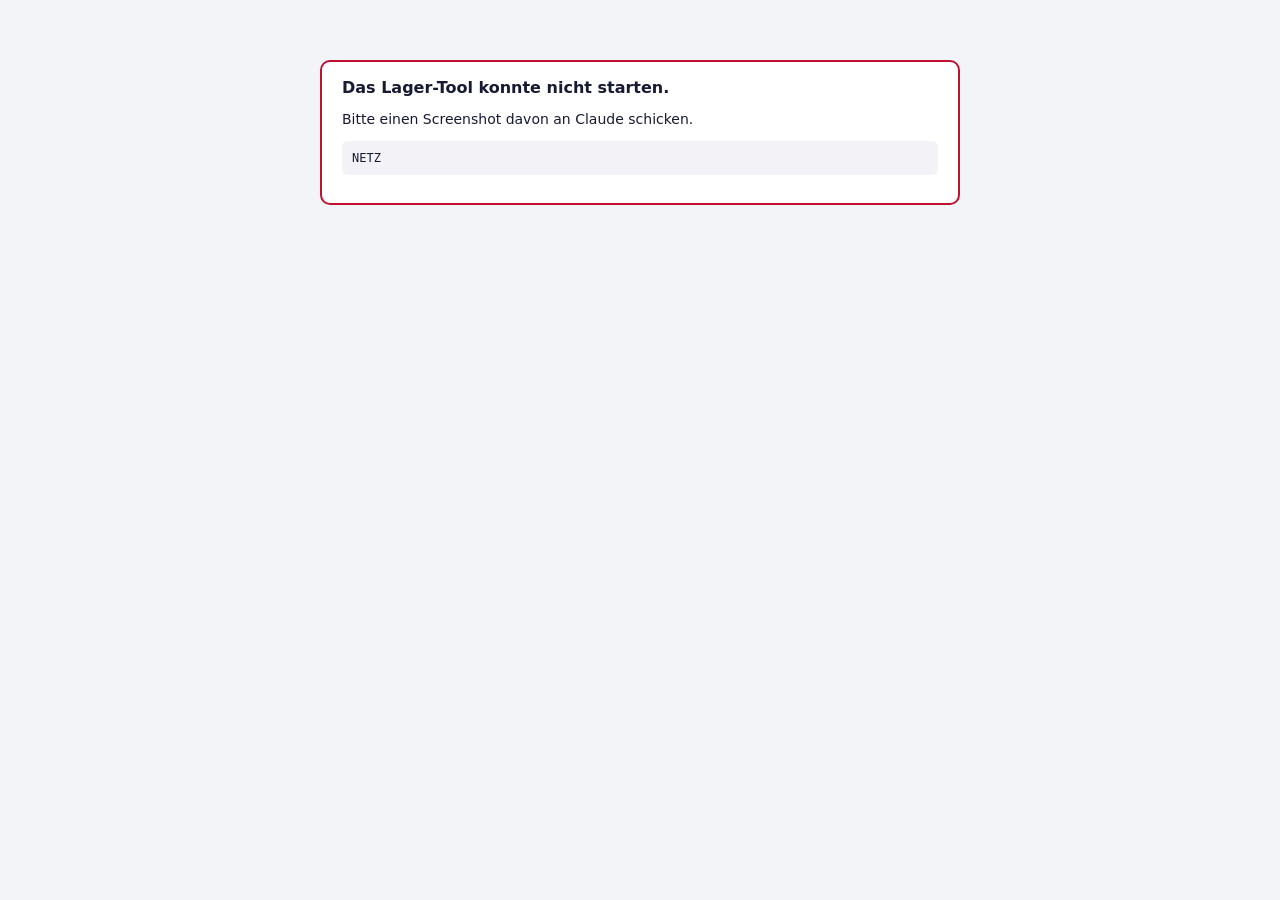
==== docs/index.html @ 3abdaa7b "Runde 5 (Teil 5-6): Lager, Handy und App - Einkaufsliste nach Abteilung, gleiche Artikel zusammengez" ====
<!DOCTYPE html>
<html lang="de">
<head>
<base target="_top">
<meta charset="utf-8">
<meta name="viewport" content="width=device-width, initial-scale=1, viewport-fit=cover, interactive-widget=resizes-content">
<meta name="apple-mobile-web-app-status-bar-style" content="default">
<meta name="mobile-web-app-capable" content="yes">
<meta name="format-detection" content="telephone=no">
<title>Lager-Tool</title>
<link rel="preconnect" href="https://fonts.googleapis.com">
<link rel="stylesheet" href="https://fonts.googleapis.com/css2?family=IBM+Plex+Sans:wght@400;500;600;700&display=swap">
<style>
/* Layout: app shell — fixed sidebar (brand, navigation, countdown, identity) beside a content column with page header; collapses to a top bar on narrow screens. */
:root {
  --bg: #f3f5f6;
  --surface: #ffffff;
  --subtle: #f7f8f9;
  --hover: #eef1f3;
  --line: #e2e6e9;
  --line-strong: #cfd5da;
  --ink: #17212b;
  --ink-2: #3c4954;
  --muted: #6b7782;
  --accent: #1c5d6b;
  --accent-ink: #ffffff;
  --accent-soft: #e5f0f2;
  --side: #17262c;
  --side-ink: #e8eef0;
  --side-muted: #94a6ad;
  --side-active: #24383f;
  --ok: #24804a;
  --ok-soft: #e4f3ea;
  --run: #2563a8;
  --run-soft: #e6eef8;
  --wait: #a2650a;
  --wait-soft: #fbf0dd;
  --late: #c0392b;
  --late-soft: #fbe9e7;
  --team: #7a4e9c;
  --team-soft: #f1eaf7;
  --font: "IBM Plex Sans", "Segoe UI", system-ui, -apple-system, sans-serif;
  --r: 8px;
  --shadow: 0 1px 2px rgb(16 24 32 / 0.05);
}
@media (prefers-color-scheme: dark) {
  :root:not([data-theme="light"]) {
    --bg: #0f1518; --surface: #161e22; --subtle: #1a2327; --hover: #1f2a2f; --line: #26323a; --line-strong: #344249;
    --ink: #e7edf0; --ink-2: #c3ced3; --muted: #8d9aa2; --accent: #5fb3c4; --accent-ink: #0b1a1e; --accent-soft: #19323a;
    --side: #0b1113; --side-ink: #e2eaed; --side-muted: #84959c; --side-active: #1a262b;
    --ok: #63c48a; --ok-soft: #173326; --run: #7fb0ea; --run-soft: #172a40; --wait: #e5b05a; --wait-soft: #382a14; --late: #f08679; --late-soft: #3d1e1a;
    --team: #b99ad8; --team-soft: #2e2238;
    --shadow: none; color-scheme: dark;
  }
}
:root[data-theme="dark"] {
  --bg: #0f1518; --surface: #161e22; --subtle: #1a2327; --hover: #1f2a2f; --line: #26323a; --line-strong: #344249;
  --ink: #e7edf0; --ink-2: #c3ced3; --muted: #8d9aa2; --accent: #5fb3c4; --accent-ink: #0b1a1e; --accent-soft: #19323a;
  --side: #0b1113; --side-ink: #e2eaed; --side-muted: #84959c; --side-active: #1a262b;
  --ok: #63c48a; --ok-soft: #173326; --run: #7fb0ea; --run-soft: #172a40; --wait: #e5b05a; --wait-soft: #382a14; --late: #f08679; --late-soft: #3d1e1a;
  --team: #b99ad8; --team-soft: #2e2238;
  --shadow: none; color-scheme: dark;
}
* { box-sizing: border-box; }
html, body { height: 100%; margin: 0; }
[hidden] { display: none !important; }
img { max-width: 100%; }
body { background: var(--bg); color: var(--ink); font-family: var(--font); font-size: 14px; line-height: 1.5; font-variant-numeric: tabular-nums; -webkit-font-smoothing: antialiased; }
button, input, select, textarea { font: inherit; color: inherit; }
:focus-visible { outline: 2px solid var(--accent); outline-offset: 2px; }
h1, h2, h3 { margin: 0; text-wrap: balance; letter-spacing: -0.01em; }
.muted { color: var(--muted); }
.eyebrow { font-size: 11px; font-weight: 600; letter-spacing: 0.06em; text-transform: uppercase; color: var(--muted); }

/* ---------- shell ---------- */
.app { display: grid; grid-template-columns: 236px minmax(0, 1fr); min-height: 100%; }
.side { background: var(--side); color: var(--side-ink); position: sticky; top: 0; height: 100vh; display: flex; flex-direction: column; gap: 22px; padding: calc(22px + env(safe-area-inset-top, 0px)) 14px 18px max(14px, env(safe-area-inset-left, 0px)); }
.brand { display: flex; gap: 10px; align-items: center; padding: 0 6px; }
.brand-mark { width: 34px; height: 34px; border-radius: 8px; background: var(--accent); color: var(--accent-ink); display: grid; place-items: center; font-weight: 700; font-size: 13px; flex: none; }
.brand b { display: block; font-size: 15px; font-weight: 600; line-height: 1.2; }
.brand span { font-size: 12px; color: var(--side-muted); }
.nav { display: flex; flex-direction: column; gap: 2px; }
.nav button { display: flex; align-items: center; gap: 10px; border: 0; background: none; color: var(--side-muted); padding: 8px 10px; border-radius: 6px; cursor: pointer; font-weight: 500; text-align: left; white-space: nowrap; }
.nav button svg { width: 17px; height: 17px; flex: none; stroke: currentColor; fill: none; stroke-width: 1.7; stroke-linecap: round; stroke-linejoin: round; }
.nav button:hover { color: var(--side-ink); background: var(--side-active); }
.nav button[aria-selected="true"] { color: var(--side-ink); background: var(--side-active); box-shadow: inset 3px 0 0 var(--accent); }
.nav .count { margin-left: auto; font-size: 11px; font-weight: 600; background: var(--late); color: #fff; border-radius: 999px; padding: 0 7px; line-height: 18px; }
.side-foot { margin-top: auto; display: flex; flex-direction: column; gap: 14px; }
.cd { border: 1px solid var(--side-active); border-radius: var(--r); padding: 12px; }
.cd b { display: block; font-size: 26px; font-weight: 600; line-height: 1.1; }
.cd span { font-size: 12px; color: var(--side-muted); }
.me-box label { display: block; font-size: 11px; color: var(--side-muted); text-transform: uppercase; letter-spacing: 0.06em; font-weight: 600; margin-bottom: 4px; }
.me-box select { width: 100%; background: var(--side-active); color: var(--side-ink); border: 1px solid transparent; border-radius: 6px; padding: 7px 8px; }

.content { min-width: 0; display: flex; flex-direction: column; }
.page { width: 100%; max-width: 1240px; margin: 0 auto; padding-left: max(28px, env(safe-area-inset-left, 0px)); padding-right: max(28px, env(safe-area-inset-right, 0px)); padding-block: 28px 64px; display: flex; flex-direction: column; gap: 24px; }
.page-head { display: flex; flex-wrap: wrap; justify-content: space-between; align-items: flex-end; gap: 12px 20px; }
.page-head h1 { font-size: 22px; font-weight: 600; }
.page-head p { margin: 2px 0 0; color: var(--muted); }
.banner { padding: 10px 14px; border-radius: var(--r); background: var(--wait-soft); color: var(--ink); border: 1px solid color-mix(in srgb, var(--wait) 30%, transparent); }

@media (max-width: 900px) {
  .app { grid-template-columns: minmax(0, 1fr); }
  .side { position: sticky; top: 0; z-index: 6; height: auto; flex-direction: row; flex-wrap: wrap; align-items: center; gap: 10px 14px; padding: calc(10px + env(safe-area-inset-top, 0px)) max(16px, env(safe-area-inset-right, 0px)) 0 max(16px, env(safe-area-inset-left, 0px)); }
  .brand { padding: 0; }
  .side-foot { margin: 0 0 0 auto; flex-direction: row; align-items: center; gap: 10px; }
  .cd { display: none; }
  .me-box label { display: none; }
  .nav { order: 3; flex-basis: 100%; flex-direction: row; overflow-x: auto; scrollbar-width: none; margin: 0 -4px; }
  .nav::-webkit-scrollbar { display: none; }
  .nav button { border-radius: 0; padding: 10px 10px 12px; }
  .nav button svg { display: none; }
  .nav button[aria-selected="true"] { background: none; box-shadow: inset 0 -2px 0 var(--accent); }
  .page { padding-left: max(16px, env(safe-area-inset-left, 0px)); padding-right: max(16px, env(safe-area-inset-right, 0px)); padding-block: 20px 48px; }
}

/* ---------- cards ---------- */
.card { background: var(--surface); border: 1px solid var(--line); border-radius: var(--r); box-shadow: var(--shadow); min-width: 0; }
.card-head { display: flex; flex-wrap: wrap; justify-content: space-between; align-items: center; gap: 8px 16px; padding: 14px 18px; border-bottom: 1px solid var(--line); }
.card-head h2 { font-size: 15px; font-weight: 600; }
.card-head .muted { font-size: 13px; }
.card-body { padding: 18px; }
.grid-2 { display: grid; grid-template-columns: minmax(0, 1fr) minmax(0, 1fr); gap: 24px; }
@media (max-width: 1080px) { .grid-2 { grid-template-columns: minmax(0, 1fr); } }

/* KPIs */
.kpis { display: grid; grid-template-columns: repeat(4, minmax(0, 1fr)); gap: 16px; }
@media (max-width: 1080px) { .kpis { grid-template-columns: repeat(2, minmax(0, 1fr)); } }
.kpi { padding: 16px 18px; display: flex; flex-direction: column; gap: 6px; }
.kpi .v { font-size: 28px; font-weight: 600; line-height: 1.1; letter-spacing: -0.02em; }
.kpi .v small { font-size: 15px; font-weight: 500; color: var(--muted); letter-spacing: 0; }
.kpi .s { font-size: 12.5px; color: var(--muted); }
.kpi.alert .v { color: var(--late); }
.bar { height: 6px; border-radius: 3px; background: var(--hover); overflow: hidden; }
.bar i { display: block; height: 100%; background: var(--accent); border-radius: 3px; }
.bar.ok i { background: var(--ok); }

/* milestones stepper */
.steps { display: grid; grid-template-columns: repeat(6, minmax(0, 1fr)); padding: 22px 18px 18px; }
.step { position: relative; display: flex; flex-direction: column; gap: 4px; padding-right: 14px; min-width: 0; }
.step::before { content: ""; position: absolute; top: 11px; left: 24px; right: 0; height: 2px; background: var(--line); }
.step:last-child::before { display: none; }
.step.reached::before { background: var(--ok); }
.dot { position: relative; width: 24px; height: 24px; border-radius: 50%; border: 2px solid var(--line-strong); background: var(--surface); display: grid; place-items: center; font-size: 11px; font-weight: 600; color: var(--muted); margin-bottom: 8px; }
.step.reached .dot { background: var(--ok); border-color: var(--ok); color: #fff; }
.step.next .dot { border-color: var(--accent); color: var(--accent); box-shadow: 0 0 0 4px var(--accent-soft); }
.step.late .dot { border-color: var(--late); color: var(--late); }
.step .date { font-size: 12px; color: var(--muted); }
.step h3 { font-size: 13.5px; font-weight: 600; line-height: 1.3; }
.step .what { font-size: 12px; color: var(--muted); line-height: 1.4; }
.step .meta { font-size: 12px; margin-top: 4px; display: flex; gap: 6px; align-items: center; flex-wrap: wrap; }
@media (max-width: 1180px) and (min-width: 641px) {
  .steps { grid-template-columns: repeat(3, minmax(0, 1fr)); row-gap: 22px; }
  .step:nth-child(3n)::before { display: none; }
}
@media (max-width: 640px) {
  .steps { grid-template-columns: minmax(0, 1fr); gap: 0; }
  .step { padding: 0 0 18px 38px; }
  .step::before { top: 26px; bottom: 0; left: 11px; right: auto; width: 2px; height: auto; }
  .dot { position: absolute; left: 0; top: 0; margin: 0; }
}

/* tags */
.tag { display: inline-flex; align-items: center; gap: 6px; font-size: 12px; font-weight: 500; padding: 1px 8px; border-radius: 999px; background: var(--hover); color: var(--ink-2); white-space: nowrap; }
.tag::before { content: ""; width: 6px; height: 6px; border-radius: 50%; background: currentColor; opacity: 0.8; }
.tag.ok { background: var(--ok-soft); color: var(--ok); }
.tag.late { background: var(--late-soft); color: var(--late); }
.tag.next { background: var(--accent-soft); color: var(--accent); }
.tag.plain::before { display: none; }

/* people */
.who { display: inline-flex; align-items: center; gap: 8px; min-width: 0; }
.av { width: 24px; height: 24px; border-radius: 50%; display: grid; place-items: center; font-size: 10.5px; font-weight: 600; color: #fff; flex: none; }
.who .n { overflow: hidden; text-overflow: ellipsis; white-space: nowrap; }
.unassigned { color: var(--muted); font-style: italic; }
.plus { font-size: 12px; color: var(--muted); }

/* tables */
.table-wrap { overflow-x: auto; }
table { border-collapse: collapse; width: 100%; }
th { text-align: left; font-size: 11.5px; font-weight: 600; color: var(--muted); text-transform: uppercase; letter-spacing: 0.05em; padding: 10px 18px; border-bottom: 1px solid var(--line); background: var(--subtle); white-space: nowrap; }
td { padding: 11px 18px; border-bottom: 1px solid var(--line); vertical-align: middle; }
tbody tr:last-child td { border-bottom: 0; }
.r { text-align: right; }
tr.clickable { cursor: pointer; }
tr.clickable:hover td { background: var(--hover); }
tr.sub td:first-child { padding-left: 38px; color: var(--ink-2); }
tr.sub td { background: var(--subtle); }
tr.sub.clickable:hover td { background: var(--hover); }
.pcell { display: flex; align-items: center; gap: 10px; min-width: 130px; }
.pcell .bar { flex: 1; }
.pcell span { width: 34px; text-align: right; font-size: 12.5px; color: var(--muted); }
.late-n { color: var(--late); font-weight: 600; }

/* toolbar */
.toolbar { display: flex; flex-wrap: wrap; gap: 8px; align-items: center; padding: 12px 18px; border-bottom: 1px solid var(--line); }
.input, .toolbar select, .toolbar input[type="search"] { height: 34px; padding: 0 10px; border: 1px solid var(--line-strong); border-radius: 6px; background: var(--surface); min-width: 0; }
.toolbar input[type="search"] { flex: 1 1 220px; }
.toolbar .check { display: inline-flex; gap: 6px; align-items: center; color: var(--ink-2); margin-left: auto; }
.toolbar .info { font-size: 13px; color: var(--muted); }

/* buttons */
.btn { display: inline-flex; align-items: center; justify-content: center; gap: 6px; height: 34px; padding: 0 14px; border-radius: 6px; border: 1px solid var(--line-strong); background: var(--surface); cursor: pointer; font-weight: 500; white-space: nowrap; }
.btn:hover { background: var(--hover); }
.btn.primary { background: var(--accent); color: var(--accent-ink); border-color: var(--accent); }
.btn.primary:hover { filter: brightness(1.08); }
.btn.danger { color: var(--late); }
.btn.ghost { border-color: transparent; background: none; }
.btn.small { height: 28px; padding: 0 10px; font-size: 13px; }
.btn:disabled { opacity: 0.5; cursor: default; }
.link { border: 0; background: none; padding: 0; color: var(--accent); cursor: pointer; font-weight: 500; }

/* task table */
.ttable td { padding-top: 10px; padding-bottom: 10px; }
.ttable .c-date { width: 104px; white-space: nowrap; color: var(--ink-2); }
.ttable .c-who { width: 200px; }
.ttable .c-stat { width: 136px; }
.grp td { background: var(--subtle); padding-top: 9px; padding-bottom: 9px; border-bottom: 1px solid var(--line); }
.grp-in { display: flex; flex-wrap: wrap; align-items: center; gap: 4px 12px; }
.grp-in b { font-weight: 600; }
.grp-in .muted { font-size: 12.5px; }
.grp-in .bar { width: 80px; }
.t-title { border: 0; background: none; padding: 0; text-align: left; cursor: pointer; font-weight: 500; color: var(--ink); line-height: 1.4; }
.t-title:hover { color: var(--accent); text-decoration: underline; text-underline-offset: 2px; }
.t-meta { font-size: 12px; color: var(--muted); display: flex; flex-wrap: wrap; gap: 2px 10px; margin-top: 2px; }
tr.done .t-title { color: var(--muted); }
tr.late .c-date { color: var(--late); font-weight: 600; }
.status { appearance: none; -webkit-appearance: none; height: 28px; border: 1px solid transparent; border-radius: 6px; padding: 0 26px 0 24px; font-weight: 500; font-size: 12.5px; cursor: pointer; width: 100%;
  background-repeat: no-repeat; background-position: 10px 50%, calc(100% - 10px) 50%; background-size: 7px 7px, 10px 10px;
  background-image: radial-gradient(circle, currentColor 3px, transparent 3.5px), url("data:image/svg+xml,%3Csvg xmlns='http://www.w3.org/2000/svg' viewBox='0 0 10 10'%3E%3Cpath d='M2 4l3 3 3-3' fill='none' stroke='%23888' stroke-width='1.4'/%3E%3C/svg%3E"); }
.status[data-s="Offen"] { background-color: var(--hover); color: var(--ink-2); }
.status[data-s="Läuft"] { background-color: var(--run-soft); color: var(--run); }
.status[data-s="Wartet"] { background-color: var(--wait-soft); color: var(--wait); }
.status[data-s="Erledigt"] { background-color: var(--ok-soft); color: var(--ok); }
.status:disabled { cursor: default; }
.status option { background: var(--surface); color: var(--ink); }
@media (max-width: 760px) {
  .ttable thead { display: none; }
  .ttable tr.task { display: grid; grid-template-columns: minmax(0, 1fr) 128px; gap: 6px 12px; padding: 12px 16px; border-bottom: 1px solid var(--line); }
  .ttable tr.task td { padding: 0; border: 0; width: auto; }
  .ttable tr.task .c-main { grid-column: 1 / -1; grid-row: 1; }
  .ttable tr.task .c-date { grid-column: 1; grid-row: 2; align-self: center; }
  .ttable tr.task .c-who { grid-column: 1; grid-row: 3; }
  .ttable tr.task .c-stat { grid-column: 2; grid-row: 2 / 4; align-self: center; }
  .ttable tr.grp { display: block; }
  .ttable tr.grp td { display: block; padding: 9px 16px; }
}
.empty { padding: 40px 20px; text-align: center; color: var(--muted); }
.empty b { color: var(--ink); display: block; margin-bottom: 4px; font-weight: 600; }

/* gantt */
.legend { display: flex; flex-wrap: wrap; gap: 6px 18px; font-size: 12.5px; color: var(--muted); }
.legend span { display: inline-flex; align-items: center; gap: 6px; }
.legend i { width: 12px; height: 12px; border-radius: 3px; display: inline-block; }
.gantt { border-collapse: separate; border-spacing: 0; width: auto; }
.gantt th, .gantt td { padding: 0; border-bottom: 1px solid var(--line); text-align: center; text-transform: none; letter-spacing: 0; }
.gantt .rowh { position: sticky; left: 0; z-index: 1; background: var(--surface); text-align: left; padding: 0 16px; min-width: 170px; height: 36px; white-space: nowrap; border-right: 1px solid var(--line); font-size: 13px; font-weight: 500; color: var(--ink); }
.gantt thead .rowh { background: var(--subtle); }
.gantt tr.sub .rowh { padding-left: 32px; color: var(--ink-2); font-weight: 400; }
.gantt tr.total .rowh, .gantt tr.total td { border-top: 1px solid var(--line-strong); font-weight: 600; }
.gantt th.mo { font-size: 11.5px; font-weight: 600; color: var(--ink-2); text-align: left; padding: 6px 8px 2px; border-bottom: 0; border-left: 1px solid var(--line); background: var(--subtle); }
.gantt th.wk { width: 34px; min-width: 34px; font-size: 10.5px; font-weight: 500; color: var(--muted); padding: 2px 0 6px; background: var(--subtle); }
.gantt th.wk.msw { color: var(--accent); font-weight: 700; }
.gantt th.wk.now { color: var(--accent-ink); background: var(--accent); }
.gantt td.c { width: 34px; height: 36px; }
.gantt td.msw { box-shadow: inset 1px 0 0 color-mix(in srgb, var(--accent) 35%, transparent); }
.gantt td.now { background: var(--accent-soft); }
.gantt td.pause { background: repeating-linear-gradient(135deg, var(--subtle) 0 4px, transparent 4px 8px); }
.gantt td.camp { background: color-mix(in srgb, var(--accent-soft) 70%, transparent); }
.cell { width: 26px; height: 22px; margin: auto; border-radius: 4px; border: 0; font-size: 11px; font-weight: 600; cursor: pointer; display: grid; place-items: center; background: var(--hover); color: var(--ink-2); box-shadow: inset 0 0 0 1px var(--line-strong); }
.cell:hover { box-shadow: inset 0 0 0 1px var(--ink-2); }
.cell.ok { background: var(--ok); color: #fff; box-shadow: none; }
.cell.late { background: var(--late); color: #fff; box-shadow: none; }
.cell.part { background: linear-gradient(to top, var(--ok-soft) var(--p), var(--hover) var(--p)); color: var(--ok); }
.cell.sel { outline: 2px solid var(--ink); outline-offset: 1px; }

/* forms */
.field { display: flex; flex-direction: column; gap: 5px; min-width: 0; }
.field > span { font-size: 12.5px; font-weight: 500; color: var(--ink-2); }
.field input, .field select, .field textarea { padding: 8px 10px; border: 1px solid var(--line-strong); border-radius: 6px; background: var(--surface); min-width: 0; width: 100%; }
.field input, .field select { height: 36px; padding-block: 0; }
.field textarea { resize: vertical; min-height: 88px; line-height: 1.5; }
.form-grid { display: grid; grid-template-columns: minmax(0, 1fr) minmax(0, 1fr); gap: 14px; }
.dates-grid { display: grid; grid-template-columns: repeat(auto-fill, minmax(180px, 1fr)); gap: 14px; }
.edit-table td { padding: 8px 12px; }
.edit-table td:first-child { padding-left: 18px; white-space: nowrap; }
.edit-table select, .edit-table input { height: 32px; padding: 0 8px; border: 1px solid var(--line); border-radius: 6px; background: var(--surface); width: 100%; min-width: 120px; }
.edit-table select:hover, .edit-table input:hover { border-color: var(--line-strong); }
.saved { font-size: 12.5px; color: var(--ok); font-weight: 500; }
.people { display: flex; flex-wrap: wrap; gap: 8px; align-items: center; }
.pchip { display: inline-flex; align-items: center; gap: 8px; padding: 3px 4px 3px 3px; border: 1px solid var(--line); border-radius: 999px; background: var(--subtle); font-weight: 500; }
.pchip .x { border: 0; background: none; cursor: pointer; color: var(--muted); width: 22px; height: 22px; border-radius: 50%; font-size: 15px; line-height: 1; }
.pchip .x:hover { background: var(--hover); color: var(--late); }
.add-person { display: inline-flex; gap: 6px; }
.add-person input { height: 30px; width: 170px; padding: 0 10px; border: 1px dashed var(--line-strong); border-radius: 999px; background: var(--surface); }

/* journal */
.entry { display: grid; grid-template-columns: 120px minmax(0, 1fr); gap: 4px 20px; padding: 18px; border-bottom: 1px solid var(--line); }
.entry:last-child { border-bottom: 0; }
.entry .d { font-weight: 600; font-size: 13px; }
.entry .d small { display: block; font-weight: 400; color: var(--muted); }
.entry h3 { font-size: 14.5px; font-weight: 600; }
.entry .body { white-space: pre-wrap; overflow-wrap: anywhere; max-width: 75ch; color: var(--ink-2); margin-top: 4px; }
.entry .foot { font-size: 12.5px; color: var(--muted); display: flex; gap: 12px; align-items: center; margin-top: 8px; }
@media (max-width: 600px) { .entry { grid-template-columns: minmax(0, 1fr); } .form-grid { grid-template-columns: minmax(0, 1fr); } }

/* drawer */
.overlay { position: fixed; inset: 0; background: rgb(10 18 22 / 0.4); z-index: 20; display: flex; justify-content: flex-end; }
.drawer { width: min(540px, 100%); height: 100%; background: var(--surface); display: flex; flex-direction: column; box-shadow: -12px 0 40px rgb(0 0 0 / 0.18); }
.drawer-head { display: flex; justify-content: space-between; align-items: flex-start; gap: 12px; padding: calc(18px + env(safe-area-inset-top, 0px)) max(22px, env(safe-area-inset-right, 0px)) 16px 22px; border-bottom: 1px solid var(--line); }
.drawer-head h2 { font-size: 18px; font-weight: 600; margin-top: 2px; }
.drawer-body { flex: 1; overflow-y: auto; padding: 20px max(22px, env(safe-area-inset-right, 0px)) 20px 22px; display: flex; flex-direction: column; gap: 16px; }
.drawer-foot { display: flex; gap: 8px; justify-content: space-between; align-items: center; padding: 14px max(22px, env(safe-area-inset-right, 0px)) calc(14px + env(safe-area-inset-bottom, 0px)) 22px; border-top: 1px solid var(--line); background: var(--subtle); }
.seg { display: grid; grid-template-columns: repeat(4, minmax(0, 1fr)); border: 1px solid var(--line-strong); border-radius: 6px; overflow: hidden; }
.seg button { border: 0; border-right: 1px solid var(--line-strong); background: var(--surface); height: 34px; cursor: pointer; font-weight: 500; font-size: 13px; color: var(--ink-2); }
.seg button:last-child { border-right: 0; }
.seg button[aria-pressed="true"][data-s="Offen"] { background: var(--hover); color: var(--ink); font-weight: 600; }
.seg button[aria-pressed="true"][data-s="Läuft"] { background: var(--run-soft); color: var(--run); font-weight: 600; }
.seg button[aria-pressed="true"][data-s="Wartet"] { background: var(--wait-soft); color: var(--wait); font-weight: 600; }
.seg button[aria-pressed="true"][data-s="Erledigt"] { background: var(--ok-soft); color: var(--ok); font-weight: 600; }
.log { display: flex; flex-direction: column; gap: 0; }
.log h3 { font-size: 13px; font-weight: 600; margin-bottom: 10px; }
.log-item { display: grid; grid-template-columns: 24px minmax(0, 1fr); gap: 10px; padding-bottom: 12px; position: relative; }
.log-item::before { content: ""; position: absolute; left: 11px; top: 26px; bottom: 0; width: 2px; background: var(--line); }
.log-item:last-of-type::before { display: none; }
.log-item .t { font-size: 13px; color: var(--ink); }
.log-item small { display: block; color: var(--muted); font-size: 12px; }
.log-add { display: flex; gap: 8px; margin-top: 6px; }
.log-add input { flex: 1; height: 34px; padding: 0 10px; border: 1px solid var(--line-strong); border-radius: 6px; background: var(--surface); min-width: 0; }
.toast { position: fixed; bottom: calc(20px + env(safe-area-inset-bottom, 0px)); left: 50%; transform: translateX(-50%); background: var(--ink); color: var(--bg); padding: 9px 16px; border-radius: 6px; z-index: 30; font-weight: 500; box-shadow: 0 6px 20px rgb(0 0 0 / 0.2); }
/* organigram */
.org { container-type: inline-size; padding: 22px 18px; }
.org-top { display: flex; justify-content: center; }
.org-top .org-box { width: min(320px, 100%); }
.org-row { display: grid; grid-template-columns: repeat(auto-fill, minmax(170px, 1fr)); gap: 12px; margin-top: 14px; }
.org-box { border: 1px solid var(--line); border-radius: var(--r); background: var(--surface); padding: 12px; display: flex; flex-direction: column; gap: 8px; cursor: pointer; min-width: 0; height: 100%; transition: border-color 0.15s, box-shadow 0.15s; }
.org-box:hover { border-color: var(--accent); box-shadow: 0 2px 8px rgb(16 24 32 / 0.06); }
.org-box.top { border-top: 3px solid var(--accent); }
.org-name { font-weight: 600; font-size: 14px; }
.org-role { display: flex; flex-direction: column; gap: 2px; font-size: 13px; min-width: 0; }
.org-role > span:first-child { font-size: 10.5px; font-weight: 600; text-transform: uppercase; letter-spacing: 0.06em; color: var(--muted); }
.org-roles { display: flex; flex-direction: column; gap: 8px; }
.org-top .org-roles { flex-direction: row; gap: 24px; }
.org-sub { background: var(--subtle); border: 1px solid var(--line); border-radius: 6px; padding: 8px; display: flex; flex-direction: column; gap: 6px; font-size: 12.5px; }
.org-sub:hover { border-color: var(--accent); }
.org-sub b { font-weight: 600; }
.org-sub .av { width: 20px; height: 20px; font-size: 9.5px; }
.org-foot { margin-top: auto; display: flex; align-items: center; gap: 8px; font-size: 11.5px; color: var(--muted); }
.org-foot .bar { flex: 1; }
@container (min-width: 880px) {
  .org-row { grid-template-columns: repeat(7, minmax(0, 1fr)); gap: 10px; margin-top: 0; padding-top: 24px; }
  .org-top { position: relative; padding-bottom: 24px; }
  .org-top::after { content: ""; position: absolute; left: 50%; bottom: 0; height: 24px; width: 2px; margin-left: -1px; background: var(--line-strong); }
  .org-col { position: relative; }
  .org-col::before { content: ""; position: absolute; top: -24px; left: 50%; margin-left: -1px; height: 24px; width: 2px; background: var(--line-strong); }
  .org-col::after { content: ""; position: absolute; top: -24px; left: -6px; right: -6px; height: 2px; background: var(--line-strong); }
  .org-col:first-child::after { left: 50%; }
  .org-col:last-child::after { right: 50%; }
}

/* mentions */
.mention { color: var(--accent); background: var(--accent-soft); border-radius: 4px; padding: 0 3px; font-weight: 500; white-space: nowrap; }
.mention.me { background: var(--accent); color: var(--accent-ink); }
.mention-box { position: fixed; z-index: 50; background: var(--surface); border: 1px solid var(--line-strong); border-radius: var(--r); box-shadow: 0 8px 24px rgb(0 0 0 / 0.16); padding: 4px; min-width: 180px; display: flex; flex-direction: column; }
.mention-box button { display: flex; align-items: center; gap: 8px; border: 0; background: none; padding: 6px 8px; border-radius: 6px; cursor: pointer; text-align: left; }
.mention-box button[aria-selected="true"], .mention-box button:hover { background: var(--hover); }
.hint { font-size: 12px; color: var(--muted); }
.rich { white-space: pre-wrap; overflow-wrap: anywhere; }

/* protocol */
.subtabs { display: flex; gap: 4px; overflow-x: auto; scrollbar-width: none; border-bottom: 1px solid var(--line); }
.subtabs::-webkit-scrollbar { display: none; }
.subtabs button { border: 0; background: none; padding: 10px 12px; cursor: pointer; color: var(--muted); font-weight: 500; white-space: nowrap; box-shadow: inset 0 -2px 0 transparent; display: inline-flex; gap: 6px; align-items: center; }
.subtabs button:hover { color: var(--ink); }
.subtabs button[aria-selected="true"] { color: var(--ink); box-shadow: inset 0 -2px 0 var(--accent); }
.subtabs .n { font-size: 11.5px; background: var(--hover); border-radius: 999px; padding: 0 7px; color: var(--ink-2); }
.btn-group { display: flex; flex-wrap: wrap; gap: 8px; }
.entry-top { display: flex; flex-wrap: wrap; align-items: center; gap: 6px 10px; }
.type-note { background: var(--hover); color: var(--ink-2); }
.type-meeting { background: var(--accent-soft); color: var(--accent); }
.type-contact { background: var(--run-soft); color: var(--run); }
.type-idea { background: var(--wait-soft); color: var(--wait); }
.decision { border-left: 3px solid var(--ok); background: var(--ok-soft); border-radius: 0 6px 6px 0; padding: 8px 12px; margin-top: 8px; }
.decision .eyebrow { color: var(--ok); display: block; margin-bottom: 2px; }
.decision.result { border-left-color: var(--run); background: var(--run-soft); }
.decision.result .eyebrow { color: var(--run); }
details.meeting > summary { list-style: none; cursor: pointer; display: flex; flex-direction: column; gap: 2px; }
details.meeting > summary::-webkit-details-marker { display: none; }
details.meeting > summary .entry-top::after { content: "▸"; color: var(--muted); font-size: 12px; margin-left: auto; transition: transform 0.15s; }
details.meeting[open] > summary .entry-top::after { transform: rotate(90deg); }
.att { display: flex; flex-wrap: wrap; gap: 6px 16px; margin: 12px 0 4px; font-size: 13px; color: var(--ink-2); align-items: center; }
.att .who { gap: 6px; }
.att .avs { display: inline-flex; gap: 4px; flex-wrap: wrap; }
.trakt { margin: 12px 0 0; padding: 0; list-style: none; counter-reset: tr; display: flex; flex-direction: column; gap: 14px; }
.trakt li { counter-increment: tr; display: grid; grid-template-columns: 26px minmax(0, 1fr); gap: 0 8px; }
.trakt li::before { content: counter(tr) "."; font-weight: 600; color: var(--muted); }
.trakt li b { font-weight: 600; }
.trakt .rich { color: var(--ink-2); margin-top: 2px; }
.kv { display: flex; flex-wrap: wrap; gap: 4px 14px; font-size: 13px; color: var(--ink-2); margin-top: 6px; align-items: center; }
.kv .k { color: var(--muted); }
.idea { display: grid; grid-template-columns: minmax(0, 1fr) auto; gap: 8px 16px; padding: 14px 18px; border-bottom: 1px solid var(--line); align-items: start; }
.idea:last-child { border-bottom: 0; }
.idea h3 { font-size: 14px; font-weight: 600; }
.idea .acts { display: flex; gap: 8px; align-items: center; }
.sec-label { padding: 10px 18px; background: var(--subtle); border-bottom: 1px solid var(--line); font-size: 12px; font-weight: 600; color: var(--muted); text-transform: uppercase; letter-spacing: 0.05em; }
.contact-table td { vertical-align: top; }
.contact-table .rich { max-width: 40ch; }
.present { display: flex; flex-wrap: wrap; gap: 6px; }
.present button { display: inline-flex; align-items: center; gap: 6px; padding: 3px 10px 3px 3px; border-radius: 999px; border: 1px solid var(--line-strong); background: var(--surface); cursor: pointer; opacity: 0.55; }
.present button[aria-pressed="true"] { opacity: 1; border-color: var(--accent); background: var(--accent-soft); }
.titem { border: 1px solid var(--line); border-radius: var(--r); padding: 12px; display: flex; flex-direction: column; gap: 10px; background: var(--subtle); }
.titem-head { display: flex; gap: 8px; align-items: center; }
.titem-head .num { font-weight: 600; color: var(--muted); width: 22px; flex: none; }
.titem-head input { flex: 1; height: 34px; padding: 0 10px; border: 1px solid var(--line-strong); border-radius: 6px; background: var(--surface); min-width: 0; font-weight: 500; }
.titem textarea { min-height: 60px; }
.mrow { display: flex; flex-direction: column; gap: 2px; padding: 12px 18px; border-bottom: 1px solid var(--line); cursor: pointer; }
.mrow:hover { background: var(--hover); }
.mrow:last-child { border-bottom: 0; }
.mrow .rich { color: var(--ink-2); font-size: 13px; display: -webkit-box; -webkit-line-clamp: 2; -webkit-box-orient: vertical; overflow: hidden; }
/* timeline markers + höcks */
.mk { width: 22px; height: 22px; margin: auto; border-radius: 50%; border: 0; display: grid; place-items: center; font-size: 10.5px; font-weight: 700; cursor: pointer; color: #fff; padding: 0; }
.mk.lalei { background: var(--accent); color: var(--accent-ink); }
.mk.team { background: var(--team); color: var(--surface); }
.mk.ms { background: none; color: var(--accent); font-size: 15px; cursor: default; }
.mk.task { width: 13px; height: 13px; background: var(--line-strong); }
.mk.task[data-s="Läuft"] { background: var(--run); }
.mk.task[data-s="Wartet"] { background: var(--wait); }
.mk.task[data-s="Erledigt"] { background: var(--ok); }
.mk.task.late { background: var(--late); box-shadow: 0 0 0 3px var(--late-soft); }
.mk:hover { filter: brightness(1.1); }
.msd { width: 20px; height: 20px; margin: auto; padding: 0; border: 2px solid var(--accent); background: var(--surface); border-radius: 4px; transform: rotate(45deg); display: grid; place-items: center; cursor: pointer; flex: none; }
.msd span { transform: rotate(-45deg); font-size: 10.5px; font-weight: 700; color: var(--accent); line-height: 1; }
.msd.next { background: var(--accent); }
.msd.next span { color: var(--accent-ink); }
.msd.reached { background: var(--ok); border-color: var(--ok); }
.msd.reached span { color: #fff; }
.msd.late { border-color: var(--late); }
.msd.late span { color: var(--late); }
.msd.sel { outline: 2px solid var(--ink); outline-offset: 2px; }
.ms-strip { display: flex; gap: 8px; overflow-x: auto; padding: 12px 18px; border-bottom: 1px solid var(--line); scrollbar-width: thin; }
.ms-chip { display: flex; align-items: center; gap: 12px; padding: 8px 12px 8px 10px; border: 1px solid var(--line); border-radius: var(--r); background: var(--surface); cursor: pointer; text-align: left; flex: none; max-width: 260px; }
.ms-chip:hover { border-color: var(--accent); }
.ms-chip.sel { border-color: var(--ink); box-shadow: inset 0 0 0 1px var(--ink); }
.ms-chip .msd { margin: 0 2px; }
.ms-chip-t { display: flex; flex-direction: column; min-width: 0; font-size: 12.5px; line-height: 1.35; }
.ms-chip-t b { font-weight: 600; white-space: nowrap; overflow: hidden; text-overflow: ellipsis; }
.gantt tr.sep td { background: var(--subtle); font-size: 11px; font-weight: 600; text-transform: uppercase; letter-spacing: 0.05em; color: var(--muted); height: 28px; }
.gantt tr.sep td.rowh { background: var(--subtle); color: var(--muted); font-size: 11px; font-weight: 600; }
.gantt .rowh .t-title { max-width: 260px; overflow: hidden; text-overflow: ellipsis; white-space: nowrap; display: block; font-size: 13px; }
.gantt tr.taskrow .rowh { font-weight: 400; }
.tl-bar { display: flex; flex-wrap: wrap; gap: 10px 18px; align-items: center; padding: 12px 18px; border-bottom: 1px solid var(--line); }
.tl-bar select { height: 34px; padding: 0 10px; border: 1px solid var(--line-strong); border-radius: 6px; background: var(--surface); min-width: 0; max-width: 100%; }
.toggle { display: inline-flex; align-items: center; gap: 7px; cursor: pointer; color: var(--ink-2); user-select: none; }
.toggle input { accent-color: var(--accent); width: 16px; height: 16px; margin: 0; }
.toggle i { width: 10px; height: 10px; border-radius: 50%; display: inline-block; }
.tag.lalei { background: var(--accent-soft); color: var(--accent); }
.tag.team { background: var(--team-soft); color: var(--team); }
.cd-next { font-size: 12px; color: var(--side-muted); border-top: 1px solid var(--side-active); margin-top: 10px; padding-top: 8px; }
.cd-next b { display: inline; font-size: 12px; font-weight: 600; color: var(--side-ink); }
tr.past td { color: var(--muted); }
/* login */
.login { position: fixed; inset: 0; z-index: 60; background: var(--bg); display: grid; place-items: center; padding: 16px; }
.login-card { width: min(380px, 100%); background: var(--surface); border: 1px solid var(--line); border-radius: 12px; box-shadow: 0 10px 30px rgb(16 24 32 / 0.08); padding: 28px; display: flex; flex-direction: column; gap: 16px; }
.login-card .brand { padding: 0; }
.login-card .brand b { color: var(--ink); }
.login-card .brand span { color: var(--muted); }
.login-card h1 { font-size: 20px; font-weight: 600; }
.login-card p { margin: 0; color: var(--muted); }
.login-card input { height: 42px; padding: 0 12px; border: 1px solid var(--line-strong); border-radius: 8px; background: var(--surface); font-size: 16px; width: 100%; }
.login-card .btn { height: 42px; }
.login-err { color: var(--late); font-weight: 500; min-height: 1.4em; margin: -6px 0 0; }
.side-link { border: 0; background: none; color: var(--side-muted); cursor: pointer; padding: 0; font-size: 12px; text-align: left; }
.side-link:hover { color: var(--side-ink); }
.sync-dot { font-size: 11.5px; color: var(--side-muted); }
@media (prefers-reduced-motion: no-preference) { .drawer { animation: slide 0.2s ease-out; } @keyframes slide { from { transform: translateX(24px); opacity: 0.7; } } }

/* ---------- additions: multi-camp, attendance, plan, infos, settings ---------- */
.nav-label { font-size: 10.5px; font-weight: 600; letter-spacing: 0.08em; text-transform: uppercase; color: var(--side-muted); padding: 10px 10px 4px; opacity: 0.8; }
.nav .back { color: var(--side-muted); font-size: 12.5px; margin-bottom: 4px; }
.preview-bar { background: var(--wait-soft); color: var(--ink); border-bottom: 1px solid color-mix(in srgb, var(--wait) 30%, transparent); padding: 8px max(16px, env(safe-area-inset-right, 0px)) 8px max(16px, env(safe-area-inset-left, 0px)); font-size: 13px; display: flex; gap: 8px 16px; flex-wrap: wrap; align-items: center; justify-content: center; }
.preview-bar b { font-weight: 600; }

/* start page */
.start { min-height: 100%; background: var(--bg); }
.start-in { max-width: 1040px; margin: 0 auto; padding: 48px max(20px, env(safe-area-inset-right, 0px)) 64px max(20px, env(safe-area-inset-left, 0px)); display: flex; flex-direction: column; gap: 24px; }
.start-head { display: flex; flex-wrap: wrap; gap: 16px; align-items: center; justify-content: space-between; }
.start-head .brand b { color: var(--ink); font-size: 18px; }
.start-head .brand span { color: var(--muted); }
.lager-grid { display: grid; grid-template-columns: repeat(auto-fill, minmax(280px, 1fr)); gap: 16px; }
.lager-card { text-align: left; cursor: pointer; padding: 20px; display: flex; flex-direction: column; gap: 10px; border: 1px solid var(--line); border-radius: var(--r); background: var(--surface); transition: border-color 0.15s, box-shadow 0.15s; }
.lager-card:hover { border-color: var(--accent); box-shadow: 0 4px 14px rgb(16 24 32 / 0.07); }
.lager-card h2 { font-size: 18px; font-weight: 600; }
.lager-card .meta { color: var(--muted); font-size: 13px; }
.lager-card.past { opacity: 0.75; }
.form-card { padding: 20px; display: flex; flex-direction: column; gap: 14px; }

/* attendance */
.att-wrap { overflow-x: auto; }
.att-table { border-collapse: separate; border-spacing: 0; width: auto; min-width: 100%; }
.att-table th, .att-table td { padding: 0; border-bottom: 1px solid var(--line); text-align: center; }
.att-table .nm { position: sticky; left: 0; z-index: 1; background: var(--surface); text-align: left; padding: 6px 14px; min-width: 190px; border-right: 1px solid var(--line); white-space: nowrap; }
.att-table thead .nm { background: var(--subtle); }
.att-table th.day { font-size: 12px; font-weight: 600; color: var(--ink-2); padding: 8px 6px 2px; border-left: 2px solid var(--line-strong); background: var(--subtle); text-transform: none; letter-spacing: 0; }
.att-table th.dp { font-size: 10.5px; font-weight: 500; color: var(--muted); padding: 2px 4px 6px; background: var(--subtle); text-transform: none; letter-spacing: 0; min-width: 40px; }
.att-table td.first, .att-table th.first { border-left: 2px solid var(--line-strong); }
.att-table td.acell { padding: 4px 3px; }
.att-table.wide-nm .nm { min-width: 380px; }
.att-table .fn-tag { margin-left: 4px; }
.ac { width: 34px; height: 28px; border-radius: 6px; border: 1px solid var(--line-strong); background: var(--hover); color: var(--muted); font-size: 11px; font-weight: 600; cursor: pointer; padding: 0; }
.ac[data-v="A"] { background: var(--ok); border-color: var(--ok); color: #fff; }
.ac[data-v="F"] { background: var(--late-soft); border-color: var(--late); color: var(--late); }
.ac:disabled { cursor: default; }
.att-table .sum td { background: var(--subtle); font-weight: 600; font-size: 13px; padding: 6px 2px; }
.att-table .sum .nm { background: var(--subtle); }
.att-table .sum .low { color: var(--late); }
.att-table .person-tools { display: inline-flex; gap: 2px; margin-left: 6px; }
.att-table .person-tools button { border: 0; background: none; color: var(--muted); font-size: 11px; cursor: pointer; padding: 2px 4px; border-radius: 4px; }
.att-table .person-tools button:hover { background: var(--hover); color: var(--ink); }
.att-legend { display: flex; flex-wrap: wrap; gap: 6px 16px; font-size: 12.5px; color: var(--muted); align-items: center; }
.att-legend .ac { width: 26px; height: 20px; cursor: default; }
.att-kpis { display: grid; grid-template-columns: repeat(auto-fill, minmax(150px, 1fr)); gap: 10px; padding: 14px 18px; border-bottom: 1px solid var(--line); }
.att-kpi { border: 1px solid var(--line); border-radius: var(--r); padding: 10px 12px; display: flex; flex-direction: column; gap: 4px; }
.att-kpi b { font-weight: 600; font-size: 13px; }
.att-kpi .row { display: grid; grid-template-columns: repeat(3, minmax(0, 1fr)); gap: 4px; font-size: 12px; color: var(--muted); }
.att-kpi .row span strong { display: block; font-size: 15px; color: var(--ink); font-weight: 600; }
.kid-row input { height: 28px; border: 1px solid transparent; background: transparent; padding: 0 6px; border-radius: 4px; width: 100%; min-width: 80px; }
.kid-row input:hover, .kid-row input:focus { border-color: var(--line-strong); background: var(--surface); }

/* lagerplan */
.plan-table td.pc { min-width: 150px; text-align: left; padding: 6px 8px; vertical-align: top; border-left: 1px solid var(--line); cursor: pointer; }
.plan-table td.pc:hover { background: var(--hover); }
.plan-table .chipset { display: flex; flex-wrap: wrap; gap: 4px; min-height: 26px; align-items: center; }
.pchip-s { display: inline-flex; align-items: center; gap: 5px; padding: 2px 8px 2px 2px; border-radius: 999px; background: var(--accent-soft); font-size: 12.5px; font-weight: 500; }
.pchip-s .av { width: 20px; height: 20px; font-size: 9.5px; }
.pchip-s.warn { background: var(--late-soft); color: var(--late); }
.add-hint { color: var(--muted); font-size: 12px; }

/* today (lager mode) */
.today { border: 2px solid var(--accent); }
.today .card-head { background: var(--accent-soft); }
.today-grid { display: grid; grid-template-columns: repeat(3, minmax(0, 1fr)); gap: 0; }
.today-grid > div { padding: 16px 18px; border-right: 1px solid var(--line); display: flex; flex-direction: column; gap: 8px; min-width: 0; }
.today-grid > div:last-child { border-right: 0; }
@media (max-width: 980px) { .today-grid { grid-template-columns: minmax(0, 1fr); } .today-grid > div { border-right: 0; border-bottom: 1px solid var(--line); } }
.svc { display: flex; flex-direction: column; gap: 3px; }
.svc > span { font-size: 11.5px; font-weight: 600; color: var(--muted); text-transform: uppercase; letter-spacing: 0.05em; }

/* links + checklist */
.links { display: flex; flex-direction: column; gap: 4px; }
.link-row { display: flex; align-items: center; gap: 8px; min-width: 0; }
.link-row a { color: var(--accent); font-weight: 500; text-decoration: none; overflow: hidden; text-overflow: ellipsis; white-space: nowrap; }
.link-row a:hover { text-decoration: underline; }
.link-row .ico { width: 16px; height: 16px; flex: none; color: var(--muted); }
.link-row .x { border: 0; background: none; color: var(--muted); cursor: pointer; font-size: 14px; padding: 0 4px; margin-left: auto; }
.link-add { display: grid; grid-template-columns: minmax(0, 1fr) minmax(0, 1.4fr) auto; gap: 6px; }
.link-add input { height: 32px; padding: 0 8px; border: 1px solid var(--line-strong); border-radius: 6px; background: var(--surface); min-width: 0; }
@media (max-width: 560px) { .link-add { grid-template-columns: minmax(0, 1fr); } }
.check-list { display: flex; flex-direction: column; gap: 2px; }
.check-item { display: flex; gap: 8px; align-items: flex-start; padding: 4px 0; }
.check-item input { width: 16px; height: 16px; margin-top: 2px; accent-color: var(--ok); flex: none; }
.check-item span { flex: 1; min-width: 0; overflow-wrap: anywhere; }
.check-item.done span { color: var(--muted); text-decoration: line-through; }
.check-item .x { border: 0; background: none; color: var(--muted); cursor: pointer; padding: 0 4px; }
.new-dot { display: inline-block; width: 7px; height: 7px; border-radius: 50%; background: var(--run); margin-right: 6px; vertical-align: middle; }
.src-link { font-size: 12px; color: var(--accent); }
.pend { display: flex; flex-direction: column; gap: 4px; margin-top: 8px; }
.pend .row { display: flex; gap: 8px; align-items: center; font-size: 12.5px; flex-wrap: wrap; }

/* infos */
.info-grid { display: grid; grid-template-columns: repeat(auto-fill, minmax(320px, 1fr)); gap: 16px; }
.info-sec .card-body { display: flex; flex-direction: column; gap: 10px; }
.info-sec.emergency { border-top: 3px solid var(--late); }
.info-sec .rich a, .rich a { color: var(--accent); }
.big-tel { font-size: 15px; }

/* settings */
.set-nav { display: flex; gap: 6px; flex-wrap: wrap; }
.danger { border: 1px solid var(--late); border-radius: var(--r); background: var(--late-soft); }
.danger > summary { cursor: pointer; padding: 14px 18px; font-weight: 600; color: var(--late); list-style: none; }
.danger > summary::-webkit-details-marker { display: none; }
.danger > summary::before { content: "▸ "; }
.danger[open] > summary::before { content: "▾ "; }
.danger .in { padding: 0 18px 18px; display: flex; flex-direction: column; gap: 12px; }
.btn.red { background: var(--late); color: #fff; border-color: var(--late); }
.btn.red:disabled { opacity: 0.4; }
.list-edit { display: flex; flex-direction: column; gap: 6px; }
.list-edit .r { display: flex; gap: 6px; align-items: center; }
.list-edit .r input { flex: 1; height: 32px; padding: 0 8px; border: 1px solid var(--line-strong); border-radius: 6px; background: var(--surface); min-width: 0; }
.list-edit .r input[type="date"] { flex: 0 0 160px; }
.fn-tag { font-size: 11px; font-weight: 600; padding: 1px 7px; border-radius: 999px; }
.fn-LaLei { background: var(--accent-soft); color: var(--accent); }
.fn-Stab { background: var(--team-soft); color: var(--team); }

/* logo, search, rooms, closed */
.side-logo { background: #fff; border-radius: 8px; padding: 8px 10px; margin: 0 2px; }
.side-logo img { display: block; max-width: 100%; max-height: 46px; margin: 0 auto; }
.start-logo { height: 48px; width: auto; max-width: 260px; }
.gsearch { position: relative; margin: 0 2px; }
.gsearch svg { position: absolute; left: 10px; top: 50%; width: 15px; height: 15px; margin-top: -7.5px; stroke: var(--side-muted); fill: none; stroke-width: 2; stroke-linecap: round; }
.gsearch input { width: 100%; height: 34px; padding: 0 10px 0 32px; border-radius: 6px; border: 1px solid transparent; background: var(--side-active); color: var(--side-ink); }
.gsearch input::placeholder { color: var(--side-muted); }
.gsearch input:focus { border-color: var(--accent); outline: none; }
mark { background: var(--wait-soft); color: inherit; border-radius: 3px; padding: 0 1px; }
.room-grid { display: grid; grid-template-columns: repeat(auto-fill, minmax(320px, 1fr)); gap: 16px; }
.room-name { flex: 1; min-width: 0; height: 32px; font-weight: 600; font-size: 15px; border: 1px solid transparent; border-radius: 6px; padding: 0 6px; background: transparent; }
.room-name:hover, .room-name:focus { border-color: var(--line-strong); background: var(--surface); }
.pchip-s.kid { background: var(--hover); padding-left: 8px; }
.pchip-s .x { border: 0; background: none; cursor: pointer; color: var(--muted); padding: 0 2px; font-size: 12px; }
.pchip-s .x:hover { color: var(--late); }
.closed-banner { display: flex; gap: 12px; align-items: center; justify-content: space-between; flex-wrap: wrap; padding: 10px 14px; border-radius: var(--r); background: var(--hover); border: 1px solid var(--line-strong); }
.ro .status, .ro .ac, .ro td.pc { pointer-events: none; opacity: 0.75; }
@media (max-width: 900px) { .side-logo, .gsearch { flex-basis: 100%; order: 2; } .side-logo { display: none; } }

/* page tabs */
.stack { display: flex; flex-direction: column; gap: 24px; min-width: 0; }
#ress-links:empty, #ov-today:empty, #ov-new:empty, #ov-next:empty { display: none; }
.page-tabs { background: var(--surface); border: 1px solid var(--line); border-radius: var(--r); padding: 0 8px; box-shadow: var(--shadow); margin-top: -8px; }
.page-tabs button { padding: 12px 12px; }
details.ms-acc > summary { list-style: none; cursor: pointer; flex-direction: column; align-items: flex-start; }
details.ms-acc > summary::-webkit-details-marker { display: none; }
details.ms-acc > summary .entry-top::after { content: "▸"; color: var(--muted); margin-left: 6px; }
details.ms-acc[open] > summary .entry-top::after { content: "▾"; }
details.ms-acc:not([open]) > summary { border-bottom: 0; }
details.ms-acc .msd { cursor: default; margin: 0 4px 0 2px; }

/* sidebar: kompakt, und bei wenig Höhe innerhalb des Balkens scrollbar */
@media (min-width: 901px) {
  .side { gap: 12px; padding-top: calc(14px + env(safe-area-inset-top, 0px)); padding-bottom: 12px; overflow-y: auto; overscroll-behavior: contain; scrollbar-width: thin; scrollbar-color: var(--side-active) transparent; }
  .side::-webkit-scrollbar { width: 6px; }
  .side::-webkit-scrollbar-thumb { background: var(--side-active); border-radius: 3px; }
  .side > * { flex-shrink: 0; }
  .side-logo { padding: 6px 10px; }
  .side-logo img { max-height: 38px; }
  .nav { gap: 1px; }
  .nav button { padding: 6px 10px; }
  .nav-label { padding: 8px 10px 2px; }
  .nav .back { margin-bottom: 0; }
  .side-foot { gap: 10px; padding-top: 4px; }
  .cd { padding: 9px 12px; }
  .cd b { font-size: 21px; }
  .cd-next { margin-top: 6px; padding-top: 6px; }
}

/* Bearbeitungsfenster im Vollbild */
.drawer-full .drawer { width: 100% !important; box-shadow: none; }
.drawer-full .drawer-head, .drawer-full .drawer-body, .drawer-full .drawer-foot { padding-left: max(24px, calc((100% - 1040px) / 2)); padding-right: max(24px, calc((100% - 1040px) / 2)); }
.drawer-full .drawer-head h2 { font-size: 22px; }
.drawer-full [data-full] { color: var(--accent); background: var(--accent-soft); }
@media (min-width: 900px) {
  .drawer-full .titem { display: grid; grid-template-columns: minmax(0, 1.3fr) minmax(0, 1fr); gap: 10px 16px; padding: 14px 16px; }
  .drawer-full .titem > .titem-head, .drawer-full .titem > .field:last-child { grid-column: 1 / -1; }
  .drawer-full .titem textarea { min-height: 120px; }
  .drawer-full .titem textarea[data-k="decision"] { min-height: 120px; }
}

/* Traktandenliste */
.ag-step { display: flex; gap: 14px; align-items: flex-start; padding-bottom: 18px; border-bottom: 1px solid var(--line); }
.ag-step:last-child { border-bottom: 0; padding-bottom: 0; }
.ag-step h3 { font-size: 15px; font-weight: 600; }
.ag-n { width: 26px; height: 26px; flex: none; border-radius: 50%; background: var(--accent); color: var(--accent-ink); display: grid; place-items: center; font-weight: 700; font-size: 13px; margin-top: -2px; }
.ag-list { display: flex; flex-direction: column; gap: 6px; }
.ag-item { display: grid; grid-template-columns: auto 26px minmax(0, 1fr) auto; gap: 10px; align-items: start; padding: 10px 12px; border: 1px solid var(--line); border-radius: 8px; background: var(--surface); }
.ag-item.off { background: var(--subtle); }
.ag-item.off .ag-title-t, .ag-item.off .ag-lines, .ag-item.off .ag-title { opacity: 0.5; }
.ag-num { font-weight: 700; color: var(--accent); padding-top: 1px; }
.ag-title-t { font-weight: 600; }
.ag-title { font-weight: 600; border: 1px solid var(--line-strong); border-radius: 6px; padding: 3px 8px; width: min(100%, 360px); background: var(--surface); }
.ag-lines { font-size: 12.5px; color: var(--muted); margin-top: 3px; line-height: 1.45; }
.ag-move { display: inline-flex; gap: 2px; }
.ag-move button { width: 26px; height: 26px; border: 1px solid var(--line); border-radius: 6px; background: var(--surface); cursor: pointer; color: var(--ink-2); padding: 0; }
.ag-move button:hover:not(:disabled) { border-color: var(--accent); color: var(--accent); }
.ag-move button:disabled { opacity: 0.35; cursor: default; }
.ag-prev > summary { cursor: pointer; color: var(--accent); font-weight: 500; font-size: 13.5px; margin-bottom: 6px; }
@media (max-width: 560px) { .ag-item { grid-template-columns: auto minmax(0, 1fr); } .ag-num { display: none; } .ag-move { grid-column: 2; } }

/* help + quick check */
.help-btn { width: 22px; height: 22px; border-radius: 50%; border: 1px solid var(--line-strong); background: var(--surface); color: var(--muted); font-size: 12px; font-weight: 700; cursor: pointer; vertical-align: 3px; margin-left: 6px; padding: 0; line-height: 1; }
.help-btn:hover { border-color: var(--accent); color: var(--accent); }
.help-box { margin-top: -8px; padding: 12px 16px; border-radius: var(--r); background: var(--accent-soft); border: 1px solid color-mix(in srgb, var(--accent) 25%, transparent); font-size: 13.5px; line-height: 1.55; }
.help-grid { display: grid; grid-template-columns: repeat(auto-fill, minmax(300px, 1fr)); gap: 16px; }
.t-row { display: flex; gap: 10px; align-items: flex-start; }
.qdone { width: 20px; height: 20px; flex: none; margin-top: 1px; border-radius: 5px; border: 1.5px solid var(--line-strong); background: var(--surface); cursor: pointer; padding: 0; color: #fff; font-size: 12px; font-weight: 700; line-height: 1; }
.qdone:hover { border-color: var(--ok); }
.qdone.on { background: var(--ok); border-color: var(--ok); }
.ro .qdone { pointer-events: none; opacity: 0.6; }

/* agenda */
.agenda-text { width: 100%; min-height: 260px; font-family: ui-monospace, Consolas, monospace; font-size: 12.5px; line-height: 1.5; padding: 10px; border: 1px solid var(--line-strong); border-radius: 6px; background: var(--subtle); }
.agenda-sec { display: flex; flex-direction: column; gap: 6px; }
.agenda-sec h3 { font-size: 13px; font-weight: 600; }
.agenda-sec label { display: flex; gap: 8px; align-items: flex-start; font-size: 13px; }
.agenda-sec input { margin-top: 3px; accent-color: var(--accent); }

/* eval */
.eval-grid { display: grid; grid-template-columns: repeat(3, minmax(0, 1fr)); gap: 12px; }
@media (max-width: 900px) { .eval-grid { grid-template-columns: minmax(0, 1fr); } }
.eval-grid textarea { min-height: 96px; }
.tips-prev { border-left: 3px solid var(--wait); background: var(--wait-soft); border-radius: 0 6px 6px 0; padding: 10px 14px; }

/* ================= Design «Cevi»: Aufbau wie Onlinemat, Farben aus dem Logo ================= */
:root {
  --bg: #f3f4f8; --surface: #ffffff; --subtle: #f8f9fc; --hover: #eef0f7; --line: #e2e4ee; --line-strong: #cdd0de;
  --ink: #161a33; --ink-2: #3b4060; --muted: #6a6f8c;
  --accent: #303090; --accent-ink: #ffffff; --accent-soft: #e9e9f7;
  --side: #141a3d; --side-ink: #ffffff; --side-muted: #a9add0; --side-active: #222a5e; --side-pill: #3a3db0;
  --late: #c01030; --late-soft: #fce8ec;
}
@media (prefers-color-scheme: dark) {
  :root:not([data-theme="light"]) {
    --bg: #0e1020; --surface: #161a2e; --subtle: #1b1f36; --hover: #222743; --line: #2a2f4d; --line-strong: #3a4066;
    --ink: #e8e9f5; --ink-2: #c4c7e0; --muted: #9094b6; --accent: #8f93ff; --accent-ink: #0e1020; --accent-soft: #262a5a;
    --side: #0a0d1f; --side-ink: #ffffff; --side-muted: #8f93b8; --side-active: #1a1f42; --side-pill: #3a3db0;
    --late: #ff7b8f; --late-soft: #3f1820;
  }
}
:root[data-theme="dark"] {
  --bg: #0e1020; --surface: #161a2e; --subtle: #1b1f36; --hover: #222743; --line: #2a2f4d; --line-strong: #3a4066;
  --ink: #e8e9f5; --ink-2: #c4c7e0; --muted: #9094b6; --accent: #8f93ff; --accent-ink: #0e1020; --accent-soft: #262a5a;
  --side: #0a0d1f; --side-ink: #ffffff; --side-muted: #8f93b8; --side-active: #1a1f42; --side-pill: #3a3db0;
  --late: #ff7b8f; --late-soft: #3f1820;
}
.btn { border-radius: 6px; }
.btn.primary:hover { filter: none; background: color-mix(in srgb, var(--accent) 88%, #000); }
.page-head h1 { font-size: 26px; font-weight: 600; letter-spacing: -0.02em; }
th { background: var(--subtle); color: var(--ink-2); font-weight: 600; }
.card { border-radius: 8px; }
.page-tabs { border: 0; box-shadow: 0 1px 2px rgb(20 26 61 / 0.06); padding: 0 12px; }
.page-tabs button, .subtabs button { font-size: 14.5px; }
.page-tabs button[aria-selected="true"], .subtabs button[aria-selected="true"] { color: var(--accent); box-shadow: inset 0 -2px 0 var(--accent); }
.brand-mark { background: var(--side-pill); color: #fff; }
@media (min-width: 901px) {
  .side { padding-left: 12px; padding-right: 12px; }
  .side-logo { margin: calc(-14px - env(safe-area-inset-top, 0px)) -12px 2px; padding: calc(16px + env(safe-area-inset-top, 0px)) 18px 14px; border-radius: 0; box-shadow: 0 1px 0 rgb(0 0 0 / 0.15); }
  .side-logo img { max-height: 40px; }
  .nav button { border-radius: 8px; padding: 8px 12px; font-size: 14.5px; color: var(--side-muted); }
  .nav button svg { width: 18px; height: 18px; }
  .nav button:hover { background: var(--side-active); color: var(--side-ink); }
  .nav button[aria-selected="true"] { background: var(--side-pill); color: #fff; box-shadow: 0 2px 6px rgb(0 0 0 / 0.25); }
  .nav .count { background: var(--late); }
  .gsearch input { background: var(--side-active); border-radius: 8px; }
  .cd { border-color: var(--side-active); background: rgb(255 255 255 / 0.03); }
}
/* ---------- Rollen, Anmeldung, Admin ---------- */
[hidden] { display: none !important; }
.overlay.center { justify-content: center; align-items: center; padding: 16px; }
.modal { background: var(--surface); color: var(--ink); border-radius: 14px; width: min(480px, 100%); max-height: calc(100vh - 32px); overflow: auto; padding: 24px; display: flex; flex-direction: column; gap: 14px; box-shadow: 0 20px 50px rgb(10 14 40 / 0.3); }
.modal.admin-modal { width: min(640px, 100%); }
.modal input:not([type="checkbox"]) { height: 42px; padding: 0 12px; border: 1px solid var(--line-strong); border-radius: 8px; background: var(--surface); color: var(--ink); font-size: 16px; width: 100%; }
.modal .btn.primary { min-height: 42px; }
.lg-head h2 { font-size: 21px; font-weight: 600; letter-spacing: -0.01em; }
.lg-foot { display: flex; justify-content: space-between; align-items: center; gap: 10px; padding-top: 4px; }
.role-btn { display: flex; flex-direction: column; gap: 4px; text-align: left; padding: 16px 18px; border: 1px solid var(--line-strong); border-radius: 10px; background: var(--surface); color: var(--ink); cursor: pointer; font: inherit; }
.role-btn b { font-size: 16.5px; font-weight: 600; }
.role-btn span { color: var(--muted); font-size: 13.5px; }
.role-btn:hover, .role-btn:focus-visible { border-color: var(--accent); background: var(--accent-soft); }
.name-grid { display: grid; grid-template-columns: repeat(auto-fill, minmax(140px, 1fr)); gap: 8px; }
.name-grid button { display: flex; align-items: center; gap: 8px; padding: 10px 12px; border: 1px solid var(--line); border-radius: 8px; background: var(--surface); color: var(--ink); cursor: pointer; font: inherit; font-weight: 500; min-height: 46px; text-align: left; }
.name-grid button:hover { border-color: var(--accent); background: var(--accent-soft); }
.lg-who { display: flex; align-items: center; gap: 10px; font-size: 16px; }
.ad-row { display: flex; gap: 8px; align-items: flex-end; }
.ad-person { display: flex; align-items: center; gap: 8px; flex-wrap: wrap; padding: 6px 0; border-bottom: 1px solid var(--line); }
.ad-person .muted { font-size: 12.5px; margin-right: auto; }
.ok-note { background: var(--ok-soft, #e6f4ea); color: var(--ink); border-left: 3px solid var(--ok); padding: 10px 12px; border-radius: 0 6px 6px 0; font-size: 14px; }
.gear { padding: 0 10px; }
.lager-card .signed { color: var(--accent); font-weight: 500; }

/* Seitenleiste: angemeldete Person, Notfall */
.me-box .me-l { display: block; font-size: 11px; color: var(--side-muted); text-transform: uppercase; letter-spacing: 0.06em; font-weight: 600; margin-bottom: 2px; }
.me-row { display: flex; align-items: baseline; gap: 8px; color: var(--side-ink); }
.me-role { font-size: 12px; color: var(--side-muted); }
.sos { display: flex; align-items: center; justify-content: center; gap: 8px; border: 0; border-radius: 8px; background: var(--late); color: #fff; font: inherit; font-weight: 600; padding: 9px 12px; cursor: pointer; }
.sos svg { width: 17px; height: 17px; fill: none; stroke: currentColor; stroke-width: 2; stroke-linejoin: round; }
.sos:hover { filter: brightness(1.08); }
.sos-list { display: flex; flex-direction: column; gap: 6px; }
.sos-row { display: grid; grid-template-columns: 92px minmax(0, 1fr); align-items: center; gap: 12px; padding: 10px 14px; border-radius: 8px; background: var(--late-soft); color: var(--ink); text-decoration: none; }
.sos-row b { font-size: 20px; color: var(--late); font-variant-numeric: tabular-nums; }
.sos-row.person b { font-size: 15px; }
.sos-row.off { opacity: 0.7; }
.sos-row:hover { outline: 2px solid var(--late); }

/* Notizen in Fenstern */
.presence-note, .conflict-note, .draft-note { border-radius: 8px; padding: 10px 12px; font-size: 13.5px; }
.presence-note { background: var(--wait-soft); border-left: 3px solid var(--wait); }
.presence-note:empty { display: none; }
.conflict-note { background: var(--late-soft); border-left: 3px solid var(--late); }
.draft-note { background: var(--accent-soft); display: flex; gap: 10px; align-items: center; justify-content: space-between; flex-wrap: wrap; }
.draft-hint { opacity: 0.8; }

/* Team-Seiten, To-dos, Eingang */
.todo-add { display: grid; grid-template-columns: minmax(0, 1fr) 150px auto; gap: 6px; }
.todo-add.one { grid-template-columns: minmax(0, 1fr) auto; }
.todo-add input { height: 34px; padding: 0 10px; border: 1px solid var(--line-strong); border-radius: 6px; background: var(--surface); color: var(--ink); min-width: 0; }
@media (max-width: 560px) { .todo-add { grid-template-columns: minmax(0, 1fr) auto; } .todo-add input[type="date"] { grid-row: 2; } }
.mini-row { display: grid; grid-template-columns: minmax(90px, auto) minmax(0, 1fr) auto; gap: 10px; font-size: 13.5px; padding: 3px 0; }
.mini-row b { font-weight: 600; }
.fb-kind { width: auto; grid-template-columns: repeat(4, auto); justify-self: start; align-self: flex-start; }
.reply { margin-top: 6px; background: var(--accent-soft); border-radius: 6px; padding: 8px 10px; font-size: 13.5px; }
.tag.fb-neu { background: var(--accent-soft); color: var(--accent); }
.tag.fb-erledigt { background: var(--ok-soft, #e6f4ea); color: var(--ok); }
.fb-tools { display: grid; grid-template-columns: 130px minmax(0, 1fr) auto; gap: 8px; align-items: start; margin-top: 8px; }
.fb-tools textarea { min-height: 34px; resize: vertical; padding: 6px 10px; }
@media (max-width: 700px) { .fb-tools { grid-template-columns: minmax(0, 1fr); } }
.req-card { border-color: var(--wait); }
.req-slots { display: flex; flex-wrap: wrap; gap: 6px; margin: 6px 0; }
.req-slot { font-size: 13px; background: var(--subtle); border-radius: 6px; padding: 3px 8px; }
.req-slot s { color: var(--muted); }
.ac.changed { outline: 2px solid var(--accent); outline-offset: 1px; }
.ac.locked::after { content: "🔒"; font-size: 8px; position: absolute; right: 1px; top: 0; }
.ac { position: relative; }
.my-att td.nm { min-width: 130px; }
.my-att .acell { padding: 6px; text-align: center; }
.my-att .ac { width: 40px; height: 34px; }
.pchip-s.mine { outline: 2px solid var(--accent); }
.room.mine { border-color: var(--accent); box-shadow: 0 0 0 1px var(--accent); }
.ro-box { cursor: default; }
.tag.ongoing { background: var(--accent-soft); color: var(--accent); }

/* Tagesseiten */
.day-grid { display: grid; grid-template-columns: repeat(auto-fill, minmax(220px, 1fr)); gap: 16px; }
.day-card { padding: 0; overflow: hidden; text-align: left; cursor: pointer; display: flex; flex-direction: column; font: inherit; color: inherit; }
.day-card:hover { border-color: var(--accent); }
.day-card.today { border-color: var(--accent); box-shadow: 0 0 0 1px var(--accent); }
.day-card img, .day-ph { width: 100%; height: 130px; object-fit: cover; background: var(--subtle); display: grid; place-items: center; color: var(--muted); font-size: 12.5px; }
.day-meta { display: flex; flex-direction: column; gap: 2px; padding: 12px 14px; }
.day-top { display: grid; grid-template-columns: minmax(0, 1.4fr) minmax(0, 1fr); gap: 24px; }
@media (max-width: 980px) { .day-top { grid-template-columns: minmax(0, 1fr); } }
.day-imgs { display: grid; gap: 10px; }
.day-imgs figure { margin: 0; position: relative; }
.day-imgs img { width: 100%; border-radius: 6px; border: 1px solid var(--line); display: block; }
.day-imgs .x { position: absolute; top: 6px; right: 6px; background: var(--surface); border: 1px solid var(--line); border-radius: 6px; cursor: pointer; padding: 3px 8px; }
.block-grid { display: grid; grid-template-columns: repeat(auto-fill, minmax(280px, 1fr)); gap: 16px; }
.day-block .card-head { border-top: 3px solid var(--line-strong); border-radius: 8px 8px 0 0; }
.day-block.b-todo .card-head { border-top-color: var(--ok); }
.day-block.b-discuss .card-head { border-top-color: var(--accent); }
.day-block.b-important .card-head { border-top-color: var(--late); }
.day-block.b-ideas .card-head { border-top-color: var(--wait); }
.check-item span.dot-b { flex: 0 0 6px; width: 6px; max-width: 6px; height: 6px; border-radius: 50%; background: var(--muted); margin: 8px 5px 0; padding: 0; }
.check-item .x { margin-left: auto; border: 0; background: none; color: var(--muted); cursor: pointer; }

/* mobile Leiste unten */
.bnav { display: none; }
@media (max-width: 760px) {
  .bnav { display: grid; grid-auto-flow: column; grid-auto-columns: 1fr; position: fixed; left: 0; right: 0; bottom: 0; z-index: 15; background: var(--side); padding: 4px 4px calc(4px + env(safe-area-inset-bottom, 0px)); box-shadow: 0 -2px 12px rgb(0 0 0 / 0.18); }
  .bnav button { background: none; border: 0; color: var(--side-muted); display: flex; flex-direction: column; align-items: center; justify-content: center; gap: 3px; font: inherit; font-size: 11px; padding: 6px 2px; min-height: 54px; border-radius: 10px; cursor: pointer; }
  .bnav button svg { width: 22px; height: 22px; fill: none; stroke: currentColor; stroke-width: 1.8; stroke-linecap: round; stroke-linejoin: round; }
  .bnav button[aria-selected="true"] { color: #fff; background: var(--side-pill); }
  .side .nav { display: none; }
  body.nav-open .side .nav { display: flex; flex-direction: column; position: fixed; left: 8px; right: 8px; bottom: calc(66px + env(safe-area-inset-bottom, 0px)); max-height: 70vh; overflow: auto; background: var(--side); z-index: 16; padding: 8px; margin: 0; border-radius: 14px; box-shadow: 0 -8px 30px rgb(0 0 0 / 0.35); }
  body.nav-open .side .nav button { border-radius: 8px; padding: 12px; font-size: 15px; }
  body.nav-open .side .nav button svg { display: inline; width: 18px; height: 18px; }
  body.nav-open .side .nav button[aria-selected="true"] { background: var(--side-pill); color: #fff; box-shadow: none; }
  .gsearch { display: none; }
  .page { padding-bottom: calc(96px + env(safe-area-inset-bottom, 0px)); }
  .toast { bottom: calc(76px + env(safe-area-inset-bottom, 0px)); }
  .btn { min-height: 40px; }
  .btn.small { min-height: 34px; }
  .ac { min-width: 34px; min-height: 34px; }
  .side-foot .cd, .side-foot .sync-dot { display: none; }
  .sos { padding: 7px 10px; }
  .me-box .me-l { display: none; }
  .drawer-foot { padding-bottom: calc(12px + env(safe-area-inset-bottom, 0px)); }
}

/* ---------- Ausbau: ruhigere Seiten, Menüs ---------- */
.page { gap: 20px; }
.page-head { align-items: center; }
.page-head p { font-size: 14px; }
details.more { position: relative; }
details.more > summary { list-style: none; cursor: pointer; user-select: none; }
details.more > summary::-webkit-details-marker { display: none; }
.more-pop { position: absolute; right: 0; top: calc(100% + 6px); z-index: 12; min-width: 230px; background: var(--surface); border: 1px solid var(--line); border-radius: 10px; box-shadow: 0 12px 30px rgb(10 14 40 / 0.18); padding: 6px; display: flex; flex-direction: column; }
.more-pop button { text-align: left; border: 0; background: none; color: var(--ink); font: inherit; padding: 9px 12px; border-radius: 6px; cursor: pointer; }
.more-pop button:hover { background: var(--hover); }
details.filters > summary { list-style: none; cursor: pointer; }
details.filters > summary::-webkit-details-marker { display: none; }
details.filters[open] { flex-basis: 100%; }
.filter-row { display: flex; flex-wrap: wrap; gap: 8px; margin-top: 8px; }
.toolbar-row { display: flex; justify-content: space-between; align-items: center; gap: 10px; flex-wrap: wrap; }
.sec-label { font-size: 11.5px; font-weight: 600; letter-spacing: 0.06em; text-transform: uppercase; color: var(--muted); }
details.card.fold > summary { padding: 14px 18px; cursor: pointer; font-weight: 600; }
.wide-modal { width: min(640px, 100%) !important; }
.side-links { display: flex; gap: 12px; flex-wrap: wrap; }
.subtabs .n.late { background: var(--late); color: #fff; }

/* Stufen-Farben */
.stufe { display: inline-flex; align-items: center; gap: 5px; font-size: 12px; font-weight: 500; color: var(--ink-2); }
.stufe::before { content: ""; width: 9px; height: 9px; border-radius: 50%; background: var(--sc); }
.pchip-s.kid { box-shadow: inset 3px 0 0 var(--sc, transparent); }

/* Dateien und Bilder */
.file-list { display: flex; flex-wrap: wrap; gap: 8px; }
.file-img img { height: 120px; max-width: 220px; object-fit: cover; border-radius: 6px; border: 1px solid var(--line); display: block; }
.file-doc { display: inline-flex; gap: 6px; align-items: center; padding: 6px 10px; border: 1px solid var(--line); border-radius: 6px; text-decoration: none; color: var(--ink); font-size: 13px; }

/* Pinnwand */
.board-item h3 { font-size: 16.5px; font-weight: 600; }
.board-item.important { border-color: var(--late); box-shadow: 0 0 0 1px var(--late); }
.board-foot { display: flex; justify-content: space-between; align-items: center; gap: 8px; flex-wrap: wrap; font-size: 12.5px; }
.board-qs { border-top: 1px solid var(--line); padding-top: 8px; display: flex; flex-direction: column; gap: 6px; font-size: 13.5px; }

/* Mein Bereich */
.hints .hint-row { padding: 8px 12px; border-radius: 6px; font-size: 14px; border-left: 3px solid var(--line-strong); background: var(--subtle); }
.hint-row.late { border-left-color: var(--late); background: var(--late-soft); }
.hint-row.next { border-left-color: var(--accent); background: var(--accent-soft); }
.hint-row.ok { border-left-color: var(--ok); background: var(--ok-soft); }
.mine-grid { display: grid; grid-template-columns: repeat(auto-fit, minmax(200px, 1fr)); gap: 16px; }
.svc-row { padding: 4px 6px; border-radius: 6px; font-size: 13.5px; }
.svc-row.chg, td.chg { background: var(--wait-soft); }
.svc-desc { font-size: 12px; margin-top: 2px; font-weight: 400; }
.svc-desc-in { flex: 2; }
.pack-grid { display: grid; grid-template-columns: repeat(auto-fill, minmax(220px, 1fr)); gap: 18px; }
.pack-sec h3 { font-size: 13px; font-weight: 600; text-transform: uppercase; letter-spacing: 0.05em; color: var(--muted); margin-bottom: 4px; }
.tour-dots { display: flex; gap: 6px; }
.tour-dots i { width: 8px; height: 8px; border-radius: 50%; background: var(--line-strong); }
.tour-dots i.on { background: var(--accent); }
button.pchip-s { border: 0; cursor: pointer; font: inherit; }

/* Einteilung */
.trip-fields { display: grid; grid-template-columns: repeat(auto-fill, minmax(130px, 1fr)); gap: 8px; }
.trip-fields label { display: flex; flex-direction: column; gap: 3px; font-size: 12px; color: var(--muted); }
.trip-fields label.wide { grid-column: 1 / -1; }
.trip-fields .input { width: 100%; }

/* Abzählen */
.count-big { font-size: 18px; display: flex; gap: 8px; align-items: center; }
.count-big b { font-size: 30px; font-weight: 700; }
.count-list { display: flex; flex-direction: column; }
.count-row { display: flex; align-items: center; gap: 12px; padding: 12px 18px; border: 0; border-bottom: 1px solid var(--line); background: var(--surface); color: var(--ink); font: inherit; text-align: left; cursor: pointer; min-height: 54px; box-shadow: inset 4px 0 0 var(--sc); }
.count-row .cbox { width: 26px; height: 26px; border-radius: 7px; border: 2px solid var(--line-strong); display: grid; place-items: center; font-weight: 700; flex: none; }
.count-row .cname { flex: 1; font-size: 15.5px; font-weight: 500; }
.count-row.on { background: var(--subtle); color: var(--muted); }
.count-row.on .cbox { background: var(--ok); border-color: var(--ok); color: #fff; }

/* Einkaufsliste, Schnellerfassung */
.shop-add { grid-template-columns: minmax(0, 1fr) 140px auto; }
.shop-row { padding: 6px 0; border-bottom: 1px solid var(--line); }
.quick-add { display: grid; grid-template-columns: minmax(0, 1fr) auto; gap: 8px; padding: 10px 12px; }
.quick-add input { height: 38px; padding: 0 12px; border: 1px solid var(--line-strong); border-radius: 8px; background: var(--surface); color: var(--ink); font-size: 15px; min-width: 0; }
.qt-preview { grid-column: 1 / -1; display: flex; flex-wrap: wrap; gap: 6px; }
.qt-preview:empty { display: none; }
.qchip { font-size: 12.5px; background: var(--accent-soft); color: var(--ink); border-radius: 999px; padding: 3px 10px; }
.qchip.warn { background: var(--wait-soft); }
.star { border: 0; background: none; color: var(--line-strong); cursor: pointer; font-size: 15px; padding: 0 4px 0 0; vertical-align: 1px; }
.star.on { color: #e0a100; }
.tagchip { border: 0; background: var(--subtle); color: var(--accent); border-radius: 999px; padding: 1px 8px; font: inherit; font-size: 11.5px; cursor: pointer; }

/* Schichtplan-Verteilung */
.fair-grid { display: grid; grid-template-columns: repeat(auto-fill, minmax(300px, 1fr)); gap: 8px 24px; }
.fair-row { display: grid; grid-template-columns: 150px minmax(0, 1fr) 28px; gap: 10px; align-items: center; font-size: 13.5px; }
.fair-row .tag { grid-column: 1 / -1; justify-self: start; }

/* Übersicht: Erste Schritte, Lager-Check, Verlauf */
.setup { border-color: var(--accent); }
.setup-steps { display: grid; grid-template-columns: repeat(auto-fill, minmax(220px, 1fr)); gap: 8px; }
.setup-step { display: flex; gap: 10px; align-items: center; text-align: left; border: 1px solid var(--line); background: var(--surface); color: var(--ink); border-radius: 8px; padding: 10px 12px; font: inherit; cursor: pointer; }
.setup-step .num { width: 24px; height: 24px; border-radius: 50%; background: var(--accent-soft); color: var(--accent); display: grid; place-items: center; font-weight: 700; font-size: 12px; flex: none; }
.setup-step.ok { color: var(--muted); }
.setup-step.ok .num { background: var(--ok); color: #fff; }
.check-list-big { display: flex; flex-direction: column; }
.chk-row { display: grid; grid-template-columns: 30px minmax(0, 1.2fr) minmax(0, 1fr) 24px; gap: 12px; align-items: center; text-align: left; padding: 12px 18px; border: 0; border-bottom: 1px solid var(--line); background: none; color: var(--ink); font: inherit; cursor: pointer; }
.chk-row:hover { background: var(--hover); }
.chk-ico { width: 26px; height: 26px; border-radius: 50%; display: grid; place-items: center; font-weight: 700; color: #fff; }
.chk-row.ok .chk-ico { background: var(--ok); }
.chk-row.bad .chk-ico { background: var(--late); }
.chk-row b { font-weight: 500; }
.chk-go { color: var(--accent); font-weight: 700; }
.log-list { padding: 8px 18px 16px; display: flex; flex-direction: column; gap: 4px; }
.log-list .sec-label { padding-top: 10px; }
.log-row { display: grid; grid-template-columns: 50px 110px minmax(0, 1fr); gap: 10px; font-size: 13.5px; }

/* Einstellungen */
.tpl-grid, .access-grid { display: grid; grid-template-columns: minmax(0, 1.2fr) minmax(0, 1fr); gap: 24px; }
@media (max-width: 900px) { .tpl-grid, .access-grid { grid-template-columns: minmax(0, 1fr); } }
.qr-box { display: flex; flex-direction: column; align-items: center; gap: 8px; justify-content: center; border: 1px dashed var(--line-strong); border-radius: 10px; padding: 16px; min-height: 240px; background: #fff; }
.archive > summary { cursor: pointer; color: var(--muted); font-weight: 500; padding: 8px 0; }
.archive .lager-grid { margin-top: 10px; }

/* Wetter, Tageschef */
.wx { display: flex; gap: 12px; align-items: center; }
.wx-ico { font-size: 32px; }
.wx-warn { background: var(--late-soft); color: var(--ink); border-left: 3px solid var(--late); border-radius: 0 6px 6px 0; padding: 8px 10px; margin-bottom: 8px; font-weight: 500; font-size: 13.5px; }
.wx-mini { font-size: 12.5px; }
.chief { display: flex; flex-direction: column; gap: 2px; background: var(--accent-soft); border-radius: 10px; padding: 12px 18px; }
.chief b { font-size: 20px; font-weight: 600; }
.day-top { grid-template-columns: minmax(0, 1.3fr) minmax(0, 0.8fr) minmax(0, 1fr); }
@media (max-width: 1180px) { .day-top { grid-template-columns: minmax(0, 1fr) minmax(0, 1fr); } }
@media (max-width: 760px) { .day-top { grid-template-columns: minmax(0, 1fr); } }
.frist { display: inline-flex; gap: 6px; align-items: center; font-size: 13px; color: var(--muted); }
.frist .input { height: 34px; }

/* Notfall, Team-Ansicht, Schnell-Notiz */
.sos-addr { display: flex; flex-direction: column; gap: 2px; background: var(--subtle); border-radius: 8px; padding: 10px 14px; }
.asteam-banner { display: flex; justify-content: space-between; align-items: center; gap: 10px; flex-wrap: wrap; background: var(--wait-soft); border: 1px solid var(--wait); border-radius: 8px; padding: 10px 14px; font-size: 14px; }
body.as-team .side { box-shadow: inset 0 4px 0 var(--wait); }
.fab { position: fixed; right: 24px; bottom: 24px; z-index: 14; width: 54px; height: 54px; border-radius: 50%; border: 0; background: var(--accent); color: #fff; font-size: 28px; line-height: 1; cursor: pointer; box-shadow: 0 6px 18px rgb(10 14 40 / 0.3); }
.fab:hover { filter: brightness(1.1); }
.fb-assign { display: flex; gap: 8px; align-items: center; flex-wrap: wrap; margin-top: 6px; }
.fb-assign .input { height: 30px; max-width: 220px; }
@media (max-width: 760px) {
  .fab { bottom: calc(76px + env(safe-area-inset-bottom, 0px)); right: 16px; }
  .chk-row { grid-template-columns: 30px minmax(0, 1fr) 20px; }
  .chk-row .muted { grid-column: 2; }
  .log-row { grid-template-columns: 44px minmax(0, 1fr); }
  .log-row span:last-child { grid-column: 1 / -1; }
  .fair-row { grid-template-columns: 120px minmax(0, 1fr) 24px; }
  .count-row { min-height: 58px; }
}

.nav-extra { display: none !important; }
@media (max-width: 760px) {
  .side-links, .me-role { display: none; }
  body.nav-open .side .nav .nav-extra:not([hidden]) { display: flex !important; color: var(--side-muted); }
}

body.nav-open .fab { display: none; }

/* Auswahlknöpfe: lesbar und klar markiert (ausser beim Aufgabenstatus) */
.seg:not(#d-status) { display: flex; flex-wrap: wrap; width: auto; max-width: 100%; }
.seg:not(#d-status) button { flex: 1 1 auto; height: auto; min-height: 38px; padding: 8px 14px; white-space: normal; line-height: 1.25; text-align: center; }
.seg button[aria-pressed="true"]:not([data-s]) { background: var(--accent); color: var(--accent-ink); font-weight: 600; }
.seg button:not([data-s]):hover:not([aria-pressed="true"]) { background: var(--hover); color: var(--ink); }
.qn-kind { flex-direction: column; }
.qn-kind button { border-right: 0 !important; border-bottom: 1px solid var(--line-strong); text-align: left !important; }
.qn-kind button:last-child { border-bottom: 0; }
.role-btn { align-items: center; text-align: center; padding: 18px; }
.role-btn b { font-size: 17px; }
.back-btn { background: var(--wait); color: #1b1300; }

.pt-row { grid-template-columns: minmax(0, 1fr) 130px auto auto !important; align-items: center; }
.pt-only { font-size: 12.5px; white-space: nowrap; }
@media (max-width: 600px) { .pt-row { grid-template-columns: minmax(0, 1fr) auto !important; } .pt-row .pt-sec { grid-column: 1; } }

/* Kontrast: Stern sichtbar, Notfall immer kräftig rot, helle Flächen im Dunkelmodus mit dunkler Schrift */
.star { color: var(--muted); }
.sos { background: #c01030; color: #fff; }
.sos:hover { background: #a50d29; filter: none; }
@media (prefers-color-scheme: dark) {
  :root:not([data-theme="light"]) .setup-step.ok .num, :root:not([data-theme="light"]) .chk-ico, :root:not([data-theme="light"]) .ac[data-v="A"], :root:not([data-theme="light"]) .count-row.on .cbox, :root:not([data-theme="light"]) .tag.late:not(.plain) { color: #0b0d1a; }
}
:root[data-theme="dark"] .setup-step.ok .num, :root[data-theme="dark"] .chk-ico, :root[data-theme="dark"] .ac[data-v="A"], :root[data-theme="dark"] .count-row.on .cbox, :root[data-theme="dark"] .tag.late:not(.plain) { color: #0b0d1a; }

.qr-box .muted { color: #4a4f6a; }

.nav-sep { border-top: 1px solid var(--side-active); margin: 10px 8px 6px; }
@media (max-width: 760px) { .nav-sep { display: none; } body.nav-open .side .nav .nav-sep { display: block; } }

/* ===== Etappe 2: Aufgaben und Protokoll ===== */

/* Status «Nächster Höck» */
.status[data-s="Nächster Höck"] { background-color: color-mix(in srgb, var(--accent) 14%, transparent); color: var(--accent); }
.seg button[aria-pressed="true"][data-s="Nächster Höck"] { background: color-mix(in srgb, var(--accent) 14%, transparent); color: var(--accent); font-weight: 600; }
.mk.task[data-s="Nächster Höck"] { background: var(--accent); }
#d-status { flex-wrap: wrap; }

/* Aufgaben-Seite ruhiger: Nebensachen erst beim Darüberfahren */
.ttable tr.task .star:not(.on) { opacity: 0; transition: opacity var(--t); }
.ttable tr.task:hover .star, .ttable tr.task:focus-within .star { opacity: 0.6; }
.ttable .t-meta { opacity: 0.85; }
.ttable tr.task:hover .t-meta { opacity: 1; }
.task-tools { gap: var(--sp-2); flex-wrap: wrap; }
.task-tools #f-reset { order: 9; }
.view-seg { margin-left: auto; }
.view-seg button { padding: 4px 12px; font-size: var(--fs-sm, 13px); }
@media (hover: none) { .ttable tr.task .star:not(.on) { opacity: 0.45; } }

/* Verantwortlich direkt in der Liste */
.owner-pick { display: inline-flex; align-items: center; gap: 6px; max-width: 100%; }
select.owner { border: 1px solid transparent; background: transparent; border-radius: var(--r-sm, 6px); padding: 3px 4px; font: inherit; font-size: 13.5px; color: var(--ink); max-width: 150px; cursor: pointer; transition: border-color var(--t), background var(--t); }
select.owner:hover, select.owner:focus-visible { border-color: var(--line-strong); background: var(--surface); }
.av-empty { background: var(--line); color: var(--muted); }
.take { display: block; font-size: 12px; margin-top: 2px; opacity: 0; transition: opacity var(--t); }
tr.task:hover .take, tr.task:focus-within .take { opacity: 1; }
@media (hover: none) { .take { opacity: 1; } }
.take-d { align-self: flex-start; font-size: 12.5px; }
.tag.dep { color: var(--wait); }

/* Mehrfachauswahl */
.sel-cb { margin: 0 8px 0 0; width: 18px; height: 18px; vertical-align: middle; accent-color: var(--accent); }
tr.task.selected td { background: color-mix(in srgb, var(--accent) 7%, transparent); }
.bulk-bar { position: fixed; left: 50%; bottom: calc(20px + env(safe-area-inset-bottom, 0px)); transform: translateX(-50%); z-index: 18; display: flex; flex-wrap: wrap; align-items: center; gap: var(--sp-2); max-width: calc(100vw - 32px); background: var(--surface); color: var(--ink); border: 1px solid var(--line-strong); border-radius: var(--r-lg, 14px); box-shadow: var(--shadow-3, 0 12px 30px rgb(10 14 40 / 0.2)); padding: var(--sp-2) var(--sp-3); animation: lt-pop var(--t); }
.bulk-bar select { font: inherit; font-size: 13px; padding: 5px 8px; border: 1px solid var(--line-strong); border-radius: var(--r-sm, 6px); background: var(--surface); color: var(--ink); }
.bulk-sep { width: 1px; align-self: stretch; background: var(--line); }
@media (max-width: 900px) { .bulk-bar { bottom: calc(76px + env(safe-area-inset-bottom, 0px)); } }

/* Kanban */
.kanban { display: grid; grid-auto-flow: column; grid-auto-columns: minmax(230px, 1fr); gap: var(--sp-3); padding: var(--sp-3); overflow-x: auto; }
.kb-col { background: var(--bg); border: 1px solid var(--line); border-radius: var(--r, 10px); display: flex; flex-direction: column; min-height: 180px; transition: border-color var(--t), background var(--t); }
.kb-col.over { border-color: var(--accent); background: color-mix(in srgb, var(--accent) 6%, var(--bg)); }
.kb-head { display: flex; align-items: center; gap: var(--sp-2); padding: var(--sp-2) var(--sp-3); border-bottom: 1px solid var(--line); font-size: 13.5px; }
.kb-head .muted { margin-left: auto; }
.kb-dot { width: 9px; height: 9px; border-radius: 50%; background: var(--line-strong); }
.kb-dot[data-s="Läuft"] { background: var(--run); } .kb-dot[data-s="Wartet"] { background: var(--wait); } .kb-dot[data-s="Erledigt"] { background: var(--ok); } .kb-dot[data-s="Nächster Höck"] { background: var(--accent); }
.kb-list { display: flex; flex-direction: column; gap: var(--sp-2); padding: var(--sp-2); max-height: 70vh; overflow-y: auto; }
.kb-card { background: var(--surface); border: 1px solid var(--line); border-radius: var(--r-sm, 8px); padding: var(--sp-2) 10px; cursor: grab; box-shadow: var(--shadow-1, none); transition: box-shadow var(--t), transform var(--t); display: flex; flex-direction: column; gap: 4px; }
.kb-card:hover { box-shadow: var(--shadow-2, 0 4px 12px rgb(0 0 0 / 0.1)); }
.kb-card.dragging { opacity: 0.5; }
.kb-card.late { border-left: 3px solid var(--late); }
.kb-title { font-size: 13.5px; font-weight: 500; line-height: 1.35; }
.kb-meta { display: flex; align-items: center; gap: 8px; font-size: 12px; color: var(--muted); flex-wrap: wrap; }
.kb-meta .av { margin-left: auto; width: 22px; height: 22px; font-size: 10px; }
.kb-empty { font-size: 12.5px; color: var(--muted); text-align: center; padding: var(--sp-3) 0; }

/* Aufgabe neben der Liste (breite Bildschirme) */
@media (min-width: 1280px) {
  body.task-side .overlay:not(.center) { background: transparent; pointer-events: none; }
  body.task-side .overlay:not(.center) .drawer { pointer-events: auto; box-shadow: var(--shadow-3, -8px 0 30px rgb(0 0 0 / 0.15)); border-left: 1px solid var(--line); }
  body.task-side #view { padding-right: min(560px, 42vw); transition: padding var(--t); }
}

/* Zeitplan ziehen */
.gantt [draggable="true"] { cursor: grab; }
.gantt td.drop { background: color-mix(in srgb, var(--accent) 16%, transparent) !important; }

/* Abhängigkeiten, Fassungen */
.dep-list { display: flex; flex-wrap: wrap; gap: 6px; margin-bottom: 6px; }
.dep-list .pchip-s { display: inline-flex; align-items: center; gap: 4px; }
.ver-row { display: flex; align-items: center; justify-content: space-between; gap: var(--sp-3); padding: var(--sp-2) 0; border-bottom: 1px solid var(--line); }
.ver-row:last-child { border-bottom: 0; }

/* Übersicht: ruhige Ressorts */
.quiet-card .hint-row.plain { font-size: 13.5px; }

/* Erwähnungen */
.mention.group { background: color-mix(in srgb, var(--accent) 12%, transparent); color: var(--accent); }
.mention.group.me { background: var(--accent); color: var(--accent-ink, #fff); }
.av-group { background: var(--line); font-size: 12px; }
.ment-line { display: flex; align-items: flex-start; gap: var(--sp-3); margin-top: 4px; }
.ment-line .rich { flex: 1; min-width: 0; }
.ment-line .btn { flex: none; }
.ment-acts { display: flex; gap: 6px; flex: none; flex-wrap: wrap; justify-content: flex-end; }
.ment-erl { opacity: 0.55; }
.ment-toggle { text-align: center; }
@media (max-width: 600px) { .ment-line { flex-direction: column; gap: 8px; } .ment-acts { align-self: flex-end; } }
.ment-row:hover .ment-line .btn { opacity: 1; }

/* Protokoll-Fenster */
.drawer-foot { flex-wrap: wrap; gap: var(--sp-2); }
.drawer-foot > span { flex-wrap: wrap; }
.drawer-head > span { flex-wrap: wrap; justify-content: flex-end; align-items: center; }

/* Diktieren */
.has-dictate { position: relative; }
.dictate { position: absolute; right: 6px; bottom: 6px; width: 30px; height: 30px; border-radius: 50%; border: 1px solid var(--line); background: var(--surface); cursor: pointer; font-size: 14px; line-height: 1; opacity: 0.55; transition: opacity var(--t), background var(--t); }
.dictate:hover, .dictate:focus-visible { opacity: 1; }
.dictate.on { opacity: 1; background: var(--late-soft, #fde3e6); border-color: var(--late); animation: lt-pulse 1.2s ease-in-out infinite; }
.has-dictate textarea { padding-right: 40px; }
@keyframes lt-pulse { 50% { box-shadow: 0 0 0 6px color-mix(in srgb, var(--late) 20%, transparent); } }

/* Höck-Modus */
.hoeck-mode { position: fixed; inset: 0; z-index: 25; background: var(--bg); color: var(--ink); display: grid; grid-template-rows: auto auto 1fr auto; animation: lt-fade var(--t); }
.hm-top { display: flex; align-items: center; gap: var(--sp-3); padding: var(--sp-3) var(--sp-4); border-bottom: 1px solid var(--line); background: var(--surface); }
.hm-top > div { display: flex; flex-direction: column; min-width: 0; }
.hm-top b { font-size: 17px; }
.hm-clock { margin-left: auto; font-variant-numeric: tabular-nums; }
.hm-nav { display: flex; gap: var(--sp-2); overflow-x: auto; padding: var(--sp-2) var(--sp-4); border-bottom: 1px solid var(--line); background: var(--surface); }
.hm-nav button { flex: none; border: 1px solid var(--line); background: var(--bg); color: var(--ink-2, var(--ink)); border-radius: 999px; padding: 6px 12px; font: inherit; font-size: 13px; cursor: pointer; white-space: nowrap; }
.hm-nav button.done { border-color: var(--ok); }
.hm-nav button.on { background: var(--accent); border-color: var(--accent); color: #fff; }
.hm-main { overflow-y: auto; padding: var(--sp-5, 32px) var(--sp-4); width: min(860px, 100%); margin: 0 auto; display: flex; flex-direction: column; gap: var(--sp-3); }
.hm-title { font-size: 26px; font-weight: 600; border: 0; border-bottom: 2px solid var(--line); background: transparent; color: var(--ink); padding: 6px 0; font-family: inherit; }
.hm-title:focus { outline: none; border-bottom-color: var(--accent); }
.hm-main textarea { font-size: 17px; line-height: 1.5; }
.hm-foot { display: flex; justify-content: center; gap: var(--sp-2); padding: var(--sp-3) var(--sp-4) calc(var(--sp-3) + env(safe-area-inset-bottom, 0px)); border-top: 1px solid var(--line); background: var(--surface); }
@media (max-width: 600px) { .hm-title { font-size: 20px; } .hm-main { padding: var(--sp-3); } .hm-main textarea { font-size: 16px; } }

/* ===== Etappe 3 ===== */

/* Glocke */
.bell { position: relative; margin-left: auto; flex: none; width: 38px; height: 38px; border-radius: 50%; border: 0; background: transparent; color: var(--side-ink); cursor: pointer; display: grid; place-items: center; transition: background var(--t); }
.bell:hover, .bell:focus-visible { background: rgb(255 255 255 / 0.1); }
.bell svg { width: 21px; height: 21px; fill: none; stroke: currentColor; stroke-width: 1.8; stroke-linecap: round; stroke-linejoin: round; }
.bell .count { position: absolute; top: 2px; right: 0; min-width: 18px; height: 18px; padding: 0 5px; border-radius: 999px; background: var(--late); color: #fff; font-size: 11px; font-weight: 600; line-height: 18px; text-align: center; }
.bell-list { display: flex; flex-direction: column; max-height: 60vh; overflow-y: auto; margin: 0 calc(var(--sp-2) * -1); }
.bell-row { display: flex; align-items: flex-start; gap: var(--sp-3); padding: 10px var(--sp-2); border: 0; border-bottom: 1px solid var(--line); background: none; color: var(--ink); text-align: left; cursor: pointer; font: inherit; font-size: 14px; border-radius: var(--r-sm, 6px); transition: background var(--t); }
.bell-row:hover { background: var(--hover); }
.bell-row.unread { background: color-mix(in srgb, var(--accent) 6%, transparent); }
.bell-row.unread .bell-t::before { content: ""; display: inline-block; width: 7px; height: 7px; border-radius: 50%; background: var(--accent); margin-right: 6px; vertical-align: middle; }
.bell-ico { flex: none; width: 22px; text-align: center; }
.bell-t { flex: 1; min-width: 0; line-height: 1.4; }
.bell-at { flex: none; font-size: 12px; }

/* Reaktionen */
.reacts { display: flex; flex-wrap: wrap; gap: 6px; }
.react { display: inline-flex; align-items: center; gap: 4px; height: 30px; padding: 0 10px; border: 1px solid var(--line); border-radius: 999px; background: var(--surface); cursor: pointer; font: inherit; font-size: 15px; transition: border-color var(--t), background var(--t), opacity var(--t); }
.react span { font-size: 12.5px; color: var(--ink-2, var(--ink)); font-weight: 600; }
.react.empty { opacity: 0.45; }
.board-item:hover .react.empty, .react.empty:focus-visible { opacity: 0.85; }
.react.on { border-color: var(--accent); background: color-mix(in srgb, var(--accent) 10%, var(--surface)); }
.react:disabled { cursor: default; }
@media (hover: none) { .react.empty { opacity: 0.7; } }

/* Schichtplan: Mindestbesetzung */
.pc.short { background: color-mix(in srgb, var(--wait) 9%, transparent); }
.min-badge { display: inline-block; font-size: 11px; font-weight: 600; color: var(--wait); border: 1px solid currentColor; border-radius: 999px; padding: 0 6px; line-height: 17px; }
.min-in { display: inline-flex; align-items: center; gap: 4px; font-size: 12px; color: var(--muted); flex: none; }
.list-edit .r .min-in input { flex: 0 0 52px; width: 52px; }
@media (max-width: 700px) { .list-edit .r.svc-row-edit { flex-wrap: wrap; padding: 8px 0; border-bottom: 1px solid var(--line); } .list-edit .r.svc-row-edit input[data-svc] { flex: 1 1 calc(100% - 140px); font-weight: 600; } .list-edit .r.svc-row-edit input.svc-desc-in { flex: 1 1 100%; order: 5; } }
@media (pointer: coarse) { .drag-people { display: none; } }

/* Pausen und Notfall-Liste */
.pz-list, .nf-list { display: flex; flex-direction: column; gap: 6px; }
.nf-row select { flex: 1; min-width: 0; height: 32px; border: 1px solid var(--line-strong); border-radius: 6px; background: var(--surface); color: var(--ink); padding: 0 6px; }
.nf-row input[type="tel"] { flex: 0 0 150px; }
@media (max-width: 700px) { .pz-row, .nf-row { flex-wrap: wrap; } .pz-row input:first-child, .nf-row input:first-child { flex: 1 1 100%; } .list-edit .pz-row input[type="date"] { flex: 1 1 120px; } }

/* Wer ist heute da */
.heute-da { display: flex; flex-direction: column; gap: 6px; border-top: 1px solid var(--line); }

/* Feedback zum Tool (Admin) */
.tf-row.unread { border-left: 3px solid var(--accent); padding-left: 10px; }
#tool-fb { margin-left: auto; margin-right: 10px; }

/* ===== Etappe 4: Bedienung und Design-Durchgang =====
   Abstände 4/8/16/24/32, wenige Schriftgrössen, eine Akzentfarbe, gleiche Radien, leise Schatten, ~200 ms */

/* Dateiarten bei Links */
.ftype { flex: none; display: inline-grid; place-items: center; min-width: 22px; height: 18px; padding: 0 4px; border-radius: 4px; font-size: 10px; font-weight: 700; letter-spacing: 0.02em; color: #fff; background: var(--muted); }
.ft-pdf { background: #c0392b; } .ft-word { background: #2b5797; } .ft-excel { background: #1e7145; } .ft-ppt { background: #c43e1c; }
.ft-sharepoint { background: #038387; } .ft-drive { background: #1a73e8; } .ft-bild { background: transparent; font-size: 14px; }

/* Laden: Platzhalter statt Text */
.skel { display: flex; flex-direction: column; gap: var(--sp-3); }
.sk { border-radius: var(--r); background: linear-gradient(90deg, var(--hover) 0%, var(--surface) 50%, var(--hover) 100%); background-size: 200% 100%; animation: lt-shimmer 1.2s ease-in-out infinite; }
.sk-h { height: 30px; width: 40%; } .sk-s { height: 14px; width: 60%; } .sk-b { height: 120px; }
.sk-grid { display: grid; grid-template-columns: repeat(auto-fit, minmax(180px, 1fr)); gap: var(--sp-3); } .sk-c { height: 90px; }
@keyframes lt-shimmer { from { background-position: 200% 0; } to { background-position: -200% 0; } }

/* Seitenwechsel sanft */
#view.view-enter { animation: lt-enter var(--t) ease-out; }
@keyframes lt-enter { from { opacity: 0; transform: translateY(4px); } to { opacity: 1; transform: none; } }
@media (prefers-reduced-motion: reduce) { #view.view-enter, .sk, .flash { animation: none !important; } }

/* Zurück, Übungslager */
.back-link { font-size: 13px; margin-bottom: calc(var(--sp-2) * -1); align-self: flex-start; }
.uebung-bar { background: color-mix(in srgb, var(--accent) 12%, var(--surface)); border: 1px dashed var(--accent); border-radius: var(--r); padding: var(--sp-2) var(--sp-3); font-size: 13.5px; margin-bottom: var(--sp-3); }

/* Befehlssuche */
.cmdk { position: fixed; inset: 0; z-index: 45; background: rgb(10 18 22 / 0.35); display: flex; justify-content: center; align-items: flex-start; padding: 12vh 16px 16px; animation: lt-fade var(--t); }
.cmdk-in { width: min(600px, 100%); background: var(--surface); color: var(--ink); border-radius: var(--r-lg, 14px); box-shadow: var(--shadow-3, 0 20px 50px rgb(0 0 0 / 0.3)); overflow: hidden; display: flex; flex-direction: column; max-height: 70vh; animation: lt-pop var(--t); }
.cmdk-q { border: 0; border-bottom: 1px solid var(--line); padding: var(--sp-3) var(--sp-4); font: inherit; font-size: 17px; background: transparent; color: var(--ink); outline: none; }
.cmdk-list { overflow-y: auto; padding: var(--sp-2); }
.cmdk-g { font-size: 11.5px; text-transform: uppercase; letter-spacing: 0.06em; color: var(--muted); padding: var(--sp-2) var(--sp-2) 4px; }
.cmdk-row { display: flex; width: 100%; align-items: center; justify-content: space-between; gap: var(--sp-3); border: 0; background: none; color: var(--ink); padding: 9px var(--sp-2); border-radius: var(--r-sm, 6px); font: inherit; font-size: 14.5px; cursor: pointer; text-align: left; }
.cmdk-row .muted { font-size: 12.5px; flex: none; }
.cmdk-row.on, .cmdk-row:hover { background: var(--accent-soft); }
.cmdk-empty { padding: var(--sp-4); color: var(--muted); text-align: center; }
.cmdk-foot { border-top: 1px solid var(--line); padding: var(--sp-2) var(--sp-4); font-size: 12px; color: var(--muted); }
.keys { display: flex; flex-direction: column; gap: 6px; }
.key-row { display: flex; justify-content: space-between; gap: var(--sp-3); font-size: 14px; }
kbd { display: inline-block; min-width: 22px; padding: 1px 6px; border: 1px solid var(--line-strong); border-bottom-width: 2px; border-radius: 5px; font: 600 12px/1.6 ui-monospace, monospace; text-align: center; background: var(--surface); }

/* Meine Woche */
.woche-nav { display: flex; align-items: center; gap: var(--sp-2); margin-bottom: var(--sp-3); }
.woche-nav b { min-width: 150px; text-align: center; }
.woche { display: flex; flex-direction: column; gap: var(--sp-2); }
.wo-day { background: var(--surface); border: 1px solid var(--line); border-radius: var(--r); display: grid; grid-template-columns: 130px minmax(0, 1fr); gap: var(--sp-3); padding: var(--sp-3); }
.wo-day.today { border-color: var(--accent); box-shadow: 0 0 0 1px var(--accent); }
.wo-day.past { opacity: 0.6; }
.wo-h { display: flex; flex-direction: column; gap: 2px; font-size: 13.5px; }
.wo-h b { font-size: 15px; }
.wo-list { display: flex; flex-direction: column; gap: 4px; }
.wo-it { display: block; text-align: left; border: 0; background: none; padding: 4px 0; font: inherit; font-size: 14px; color: var(--ink); }
button.wo-it { cursor: pointer; } button.wo-it:hover { color: var(--accent); }
.wo-it.late { color: var(--late); } .wo-it .muted { font-size: 12px; margin-left: 6px; }
.wo-free { font-size: 13px; }
@media (max-width: 600px) { .wo-day { grid-template-columns: 1fr; gap: var(--sp-2); } .wo-h { flex-direction: row; align-items: baseline; gap: var(--sp-2); } }

/* Dokumente */
.doc-types { flex-wrap: wrap; }
.doc-rows { display: flex; flex-direction: column; }
.doc-row { display: grid; grid-template-columns: auto minmax(0, 1fr) minmax(0, auto); align-items: center; gap: var(--sp-3); padding: 10px var(--sp-4); border-bottom: 1px solid var(--line); }
.doc-row a { overflow: hidden; text-overflow: ellipsis; white-space: nowrap; }
.doc-wo { font-size: 12.5px; max-width: 280px; overflow: hidden; text-overflow: ellipsis; white-space: nowrap; text-align: right; }
@media (max-width: 600px) { .doc-row { grid-template-columns: auto minmax(0, 1fr); } .doc-wo { grid-column: 2; text-align: left; } }
.wis-row { padding: var(--sp-3) var(--sp-4); }

/* Titelbild, Farben, zuletzt angesehen */
.title-img { height: 150px; border-radius: var(--r-lg, 14px); background-size: cover; background-position: center; margin-bottom: var(--sp-3); box-shadow: var(--shadow-1, none); }
@media (max-width: 600px) { .title-img { height: 110px; } }
.swatches { display: flex; flex-wrap: wrap; gap: var(--sp-2); align-items: center; }
.swatch { width: 30px; height: 30px; border-radius: 50%; border: 2px solid var(--surface); background: var(--sw); box-shadow: 0 0 0 1px var(--line-strong); cursor: pointer; transition: transform var(--t); }
.swatch:hover { transform: scale(1.08); }
.swatch[aria-pressed="true"] { box-shadow: 0 0 0 2px var(--ink); }
.recent { display: flex; flex-wrap: wrap; gap: 6px; }
.recent .pchip-s { cursor: pointer; border: 1px solid var(--line); }

/* Seitenleiste einklappen (breite Bildschirme) */
.side-mini-btn { display: flex; align-items: center; gap: 10px; border: 0; background: none; color: var(--side-muted); font: inherit; font-size: 13px; padding: 8px 10px; margin-top: var(--sp-2); cursor: pointer; border-radius: 8px; }
.side-mini-btn svg { width: 18px; height: 18px; fill: none; stroke: currentColor; stroke-width: 2; transition: transform var(--t); }
.side-mini-btn:hover { color: var(--side-ink); }
@media (min-width: 901px) {
  body.side-mini .app { grid-template-columns: 68px minmax(0, 1fr); }
  body.side-mini .side { padding-inline: 10px; overflow: hidden; }
  body.side-mini .side .brand > div:not(.brand-mark), body.side-mini .gsearch, body.side-mini .nav-label, body.side-mini .side-foot .cd, body.side-mini .side-foot .me-box, body.side-mini #tool-fb, body.side-mini #logout, body.side-mini .nav .back, body.side-mini .side-logo { display: none; }
  body.side-mini .brand { flex-direction: column; }
  body.side-mini .nav button { font-size: 0; justify-content: center; padding-inline: 0; position: relative; }
  body.side-mini .nav button svg { margin: 0; }
  body.side-mini .nav .count { position: absolute; top: 2px; right: 2px; font-size: 10px; }
  body.side-mini .side-mini-btn span { display: none; }
  body.side-mini .side-mini-btn svg { transform: rotate(180deg); }
  body.side-mini .sos { font-size: 0; justify-content: center; }
}
@media (max-width: 900px) { .side-mini-btn { display: none; } }

/* Kompakte Ansicht */
body.compact .card-body { padding: var(--sp-2) var(--sp-3); }
body.compact .ttable td { padding-top: 5px; padding-bottom: 5px; }
body.compact .t-meta { display: none; }
body.compact .page-head { margin-bottom: var(--sp-2); }
body.compact .page-head p { display: none; }
body.compact .stack { gap: var(--sp-2); }

/* Aufgabenliste: Aktionen beim Darüberfahren, umbenennen, aufleuchten, wischen */
.row-acts { display: inline-flex; gap: var(--sp-2); margin-left: var(--sp-2); opacity: 0; transition: opacity var(--t); font-size: 12px; }
.row-acts .link { font-size: 12px; }
tr.task:hover .row-acts, tr.task:focus-within .row-acts { opacity: 1; }
@media (hover: none) { .row-acts { display: none; } }
.inline-ren { font: inherit; font-weight: 500; width: min(100%, 420px); padding: 3px 6px; border: 1px solid var(--accent); border-radius: var(--r-sm, 6px); background: var(--surface); color: var(--ink); }
tr.task.flash td { animation: lt-flash 1.8s ease-out; }
@keyframes lt-flash { 0%, 30% { background: color-mix(in srgb, var(--accent) 16%, transparent); } 100% { background: transparent; } }
#task-list tr.task { transition: transform 120ms ease-out, background var(--t); }
tr.task.swipe-done { background: color-mix(in srgb, var(--ok) 18%, transparent); }
tr.task.swipe-open { background: color-mix(in srgb, var(--accent) 14%, transparent); }
.rel-day { font-size: 12px; color: var(--muted); }

/* Zum Aktualisieren ziehen */
.pull-ind { position: fixed; top: 0; left: 50%; transform: translate(-50%, -110%); z-index: 40; background: var(--ink); color: var(--bg); font-size: 13px; padding: 6px 14px; border-radius: 0 0 var(--r) var(--r); transition: transform var(--t); pointer-events: none; }
.pull-ind.show { transform: translate(-50%, 0); }
.pull-ind.ready { background: var(--accent); color: var(--accent-ink); }

/* Fenster: schnelle Daten, Personensuche */
.qd { display: flex; flex-wrap: wrap; gap: 4px; margin-top: 4px; align-items: center; }
.qd button { border: 1px solid var(--line); background: var(--surface); color: var(--ink-2, var(--ink)); border-radius: 999px; padding: 2px 10px; font: inherit; font-size: 12px; cursor: pointer; transition: border-color var(--t), background var(--t); }
.qd button:hover { border-color: var(--accent); background: var(--accent-soft); }
.qd-rel { font-size: 12px; margin-left: 4px; }
.ps-filter { height: 28px; font-size: 12.5px; padding: 0 8px; margin-bottom: 4px; border: 1px solid var(--line); border-radius: var(--r-sm, 6px); background: var(--subtle, var(--surface)); color: var(--ink); width: 100%; }

/* Schichtplan: Personen ziehen */
.drag-people { display: flex; flex-wrap: wrap; gap: 6px; align-items: center; padding: var(--sp-2) var(--sp-3); }
.drag-people .pchip-s { cursor: grab; }
td.pc.drop { background: var(--accent-soft) !important; box-shadow: inset 0 0 0 2px var(--accent); }

/* Zeitplan am Handy */
.tl-list { display: flex; flex-direction: column; gap: var(--sp-2); padding: var(--sp-2); }
.tl-week { border: 1px solid var(--line); border-radius: var(--r); padding: var(--sp-2) var(--sp-3); display: flex; flex-direction: column; gap: 4px; background: var(--surface); }
.tl-week.pause { background: var(--subtle, var(--hover)); }
.tl-wh { display: flex; justify-content: space-between; gap: var(--sp-2); font-size: 13.5px; }
.tl-it { display: block; text-align: left; border: 0; background: none; padding: 3px 0; font: inherit; font-size: 14px; color: var(--ink); }
button.tl-it { cursor: pointer; }
.tl-tasks summary { cursor: pointer; font-size: 13.5px; color: var(--ink-2, var(--ink)); padding: 3px 0; }

/* Admin: Bereiche */
.area-picks { display: grid; grid-template-columns: repeat(auto-fill, minmax(190px, 1fr)); gap: 4px var(--sp-3); }

/* Übersicht › Fällig: untereinander, volle Breite */
.grid-2[data-pane="overview|due"] { grid-template-columns: minmax(0, 1fr); }

/* Klebende Reiter */
.page-tabs { position: sticky; top: 0; z-index: 5; }
@media (max-width: 900px) { .page-tabs { position: static; } }

/* Weniger Text: Untertitel am Handy weglassen */
@media (max-width: 600px) { .page-head p { display: none; } .hint { font-size: 12.5px; } }

/* Grössere Tippflächen am Touchscreen */
@media (pointer: coarse) {
  .btn, .seg button, .subtabs button, .page-tabs button, .more-pop button, .bnav button { min-height: 40px; }
  .btn.small { min-height: 36px; }
  .link { padding-block: 4px; }
  select, input:not([type="checkbox"]):not([type="radio"]), textarea { font-size: 16px; }
  .qd button { padding: 6px 12px; }
}

/* Fenster am Handy als Blatt von unten */
@media (max-width: 700px) {
  .overlay:not(.center) { align-items: flex-end; }
  .overlay:not(.center) .drawer { width: 100%; height: 94vh; height: 94dvh; border-radius: var(--r-lg, 14px) var(--r-lg, 14px) 0 0; animation: lt-sheet 260ms cubic-bezier(.2,.8,.2,1); box-shadow: 0 -10px 40px rgb(0 0 0 / 0.25); }
  .overlay:not(.center) .drawer::before { content: ""; display: block; width: 40px; height: 4px; border-radius: 4px; background: var(--line-strong); margin: 8px auto 0; flex: none; }
  .overlay.center { align-items: flex-end; padding: 0; }
  .overlay.center .modal { width: 100%; max-height: 92vh; border-radius: var(--r-lg, 14px) var(--r-lg, 14px) 0 0; padding-bottom: calc(var(--sp-4) + env(safe-area-inset-bottom, 0px)); animation: lt-sheet 260ms cubic-bezier(.2,.8,.2,1); }
  .drawer-foot { padding-bottom: calc(12px + env(safe-area-inset-bottom, 0px)); }
}
@keyframes lt-sheet { from { transform: translateY(100%); } to { transform: none; } }

/* Einheitlicher Feinschliff */
.card { transition: box-shadow var(--t), border-color var(--t); }
.btn:disabled { opacity: 0.55; cursor: not-allowed; }
.empty b { display: block; margin-bottom: 4px; }
:focus-visible { outline-offset: 2px; }

/* Dunkelmodus: weichere Schatten, lesbare Hervorhebungen */
@media (prefers-color-scheme: dark) {
  :root:not([data-theme="light"]) .card, :root:not([data-theme="light"]) .kb-card { box-shadow: none; }
  :root:not([data-theme="light"]) .ftype.ft-bild { color: inherit; }
  :root:not([data-theme="light"]) .sk { background: linear-gradient(90deg, var(--hover) 0%, var(--subtle) 50%, var(--hover) 100%); background-size: 200% 100%; }
}
:root[data-theme="dark"] .card, :root[data-theme="dark"] .kb-card { box-shadow: none; }

/* Drucken */
@media print {
  .side, .bnav, #qnote, .fab, .toast, .pull-ind, .bell, .page-head .btn, .page-head details, .toolbar, .quick-add, .page-tabs, .subtabs, .back-link, .row-acts, .help-btn, .bulk-bar, .drag-people, .qd, .dictate, .preview-bar, .wartung-bar, .uebung-bar, .title-img { display: none !important; }
  .app { display: block; } body { background: #fff; color: #000; }
  .card { box-shadow: none !important; border: 1px solid #ccc; break-inside: avoid; }
  [hidden] { display: none !important; }
  a { color: inherit; text-decoration: none; }
  .ttable tr.task { break-inside: avoid; }
  select.owner, select.status { appearance: none; border: 0; background: none; padding: 0; }
}

/* ===== Handy wie eine App (bis 760 px) ===== */
.appbar { display: none; }
/* Offenes Fenster: Hintergrund bleibt stehen */
html:has(.overlay), html:has(.cmdk), html:has(.hoeck-mode), body:has(.overlay), body:has(.cmdk), body:has(.hoeck-mode) { overflow: hidden; }
.overlay, .cmdk { overscroll-behavior: contain; }
.modal, .drawer-body, .cmdk-list, .bell-list { overscroll-behavior: contain; -webkit-overflow-scrolling: touch; }
.app-steps { margin: 0; padding-left: 22px; display: flex; flex-direction: column; gap: 8px; font-size: 15px; }
.share-ico { display: inline-block; border: 1px solid var(--line-strong); border-radius: 5px; padding: 0 5px; font-size: 13px; }
@media (max-width: 760px) {
  html, body { overscroll-behavior-y: none; }
  body { -webkit-tap-highlight-color: transparent; }
  .app { display: block; }
  /* Seitenleiste ganz weg: Navigation läuft über die Tab-Leiste und «Mehr» */
  .side { display: none !important; }

  /* Kopfleiste */
  .appbar { display: flex; align-items: center; gap: 2px; position: sticky; top: 0; z-index: 14; min-height: 56px; padding: env(safe-area-inset-top, 0px) max(6px, env(safe-area-inset-right, 0px)) 0 max(12px, env(safe-area-inset-left, 0px));
    background: color-mix(in srgb, var(--surface) 88%, transparent); -webkit-backdrop-filter: saturate(1.6) blur(14px); backdrop-filter: saturate(1.6) blur(14px); border-bottom: 1px solid var(--line); }
  body.app-zurueck .appbar { padding-left: max(2px, env(safe-area-inset-left, 0px)); }
  .ab-title { flex: 1; min-width: 0; display: flex; flex-direction: column; line-height: 1.2; padding-left: 4px; }
  .ab-title b { font-size: 17px; font-weight: 650; white-space: nowrap; overflow: hidden; text-overflow: ellipsis; color: var(--ink); }
  .ab-title span { font-size: 12px; color: var(--muted); white-space: nowrap; overflow: hidden; text-overflow: ellipsis; }
  .ab-title span:empty { display: none; }
  .ab-btn { position: relative; flex: none; width: 44px; height: 44px; border: 0; border-radius: 50%; background: none; color: var(--ink); display: grid; place-items: center; cursor: pointer; transition: background var(--t); }
  .ab-btn:active { background: var(--hover); }
  .ab-btn svg { width: 22px; height: 22px; fill: none; stroke: currentColor; stroke-width: 1.9; stroke-linecap: round; stroke-linejoin: round; }
  .ab-back svg { width: 26px; height: 26px; stroke-width: 2.2; color: var(--accent); }
  .ab-sos { color: var(--late); }
  .ab-btn .count { position: absolute; top: 6px; right: 5px; min-width: 17px; height: 17px; padding: 0 4px; border-radius: 999px; background: var(--late); color: #fff; font-size: 10.5px; font-weight: 700; line-height: 17px; text-align: center; }

  /* Inhalt */
  .page { padding: 12px max(12px, env(safe-area-inset-right, 0px)) calc(100px + env(safe-area-inset-bottom, 0px)) max(12px, env(safe-area-inset-left, 0px)) !important; gap: 12px; }
  .back-link, .help-btn, .help-box { display: none !important; }
  .page-head { gap: 8px; margin-bottom: 4px; flex-wrap: wrap; align-items: center; }
  .page-head > div:first-child:has(h1) { display: none; }
  .page-head:not(:has(.btn, details)) { display: none; }
  .page-head { justify-content: flex-end; margin-bottom: -4px; }
  .page-head .btn-group, .page-head > .btn, .page-head > details { margin-left: auto; }
  .page-head .btn { min-height: 34px !important; padding: 4px 12px; font-size: 13.5px; border-radius: 999px; }
  .card { border-radius: 14px; }
  .card-head { padding: 12px 14px; }
  .card-head h2 { font-size: 15.5px; }
  .card-body { padding: 12px 14px; }
  .kpis { grid-template-columns: repeat(2, minmax(0, 1fr)) !important; gap: 8px; }
  .kpi .v { font-size: 22px; }
  .grid-2, .info-grid, .today-grid, .mine-grid { grid-template-columns: minmax(0, 1fr) !important; }
  .toolbar { flex-wrap: wrap; gap: 8px; }
  .toolbar input[type="search"], #f-q, #doc-q { flex: 1 1 140px; width: auto; min-width: 0; }
  .toolbar { padding: 10px 12px; }
  .task-tools { padding-block: 0 8px !important; gap: 6px; }
  .task-tools .info { flex: 1 1 100%; font-size: 12.5px; order: 10; }
  .task-tools #f-reset { display: none; }
  .task-tools .view-seg { margin-left: 0; }
  .task-tools .btn, .task-tools .view-seg button, .task-tools summary.btn { min-height: 34px !important; padding: 4px 12px; font-size: 13.5px; }
  .filters[open] { flex-basis: 100%; }
  .quick-add { padding: 8px; }
  .quick-add input { font-size: 15px; }
  .quick-add { flex-wrap: wrap; }

  /* Reiter als wischbare Chips */
  .page-tabs { position: sticky !important; top: calc(56px + env(safe-area-inset-top, 0px)); z-index: 6; margin: 0 -12px; padding: 8px 12px; border-radius: 0; border: 0; box-shadow: none; background: color-mix(in srgb, var(--bg) 92%, transparent); -webkit-backdrop-filter: blur(10px); backdrop-filter: blur(10px); gap: 6px; border-bottom: 0; }
  .page-tabs button { min-height: 34px !important; padding: 6px 14px !important; border-radius: 999px; background: var(--surface); border: 1px solid var(--line); box-shadow: none !important; font-size: 14px; color: var(--ink-2, var(--ink)); }
  .page-tabs button[aria-selected="true"] { background: var(--accent); border-color: var(--accent); color: var(--accent-ink, #fff); }
  .page-tabs .n { background: color-mix(in srgb, currentColor 18%, transparent); color: inherit; }

  /* Aufgaben als Karten-Liste */
  .ttable thead { display: none; }
  .ttable tr.task { padding: 12px 14px; }
  .ttable .t-title { font-size: 15px; }
  .ttable tr.grp td { padding: 10px 14px; }

  /* Tab-Leiste unten */
  .bnav { background: color-mix(in srgb, var(--surface) 92%, transparent) !important; -webkit-backdrop-filter: saturate(1.6) blur(14px); backdrop-filter: saturate(1.6) blur(14px); border-top: 1px solid var(--line); box-shadow: none !important; padding: 4px 6px calc(4px + env(safe-area-inset-bottom, 0px)) !important; }
  .bnav button { color: var(--muted) !important; background: none !important; font-size: 11px !important; font-weight: 500; position: relative; gap: 2px !important; min-height: 52px !important; }
  .bnav button svg { width: 24px !important; height: 24px !important; padding: 3px 14px; box-sizing: content-box; border-radius: 999px; transition: background var(--t); }
  .bnav button[aria-selected="true"] { color: var(--accent) !important; font-weight: 650; }
  .bnav button[aria-selected="true"] svg { background: var(--accent-soft); }
  .bnav button.dot::after { content: ""; position: absolute; top: 6px; left: calc(50% + 10px); width: 8px; height: 8px; border-radius: 50%; background: var(--late); }
  body.nav-open .side .nav { display: none !important; }

  /* Plus-Knopf über der Tab-Leiste */
  .fab { right: 16px !important; bottom: calc(76px + env(safe-area-inset-bottom, 0px)) !important; width: 56px !important; height: 56px !important; border-radius: 18px !important; box-shadow: 0 6px 20px rgb(0 0 0 / 0.25) !important; }

  /* «Mehr»-Blatt */
  .mehr-blatt { gap: 14px !important; padding: 16px 16px calc(16px + env(safe-area-inset-bottom, 0px)) !important; }
  .mehr-kopf { display: flex; align-items: center; gap: 12px; }
  .mehr-kopf .av { width: 42px; height: 42px; font-size: 15px; }
  .mehr-kopf > div { flex: 1; display: flex; flex-direction: column; min-width: 0; }
  .mehr-kopf b { font-size: 17px; }
  .mehr-kopf .muted { font-size: 13px; }
  .overlay.center .modal, .overlay:not(.center) .drawer { animation: lt-sheet 260ms cubic-bezier(.2,.8,.2,1) !important; opacity: 1 !important; }
  .overlay { background: rgb(0 0 0 / 0.45) !important; }
  .mehr-blatt { max-height: 88vh !important; max-height: 88dvh !important; overflow-y: auto; }
  .mehr-konto { display: grid; grid-template-columns: repeat(4, minmax(0, 1fr)); gap: 6px; }
  .mehr-konto button { display: flex; flex-direction: column; align-items: center; gap: 4px; padding: 10px 1px; border: 1px solid var(--line); border-radius: 14px; background: var(--surface); color: var(--ink); font: inherit; font-size: 11px; cursor: pointer; min-width: 0; }
  .mehr-konto button span { max-width: 100%; overflow: hidden; text-overflow: ellipsis; white-space: nowrap; }
  .mehr-label { font-size: 12px; font-weight: 600; text-transform: uppercase; letter-spacing: 0.06em; color: var(--muted); margin: 4px 2px -6px; }
  .mehr-konto svg { width: 22px; height: 22px; fill: none; stroke: currentColor; stroke-width: 1.8; stroke-linecap: round; stroke-linejoin: round; color: var(--muted); }
  .mehr-konto .sos-z, .mehr-konto .sos-z svg { color: var(--late); }
  .mehr-q { height: 42px; border: 0; border-radius: 12px; background: var(--subtle, var(--hover)); color: var(--ink); padding: 0 14px; font: inherit; font-size: 16px; width: 100%; }
  .mehr-leer { text-align: center; font-size: 14px; }
  .mehr-grid { display: grid; grid-template-columns: repeat(4, minmax(0, 1fr)); gap: 8px; }
  .mehr-k { position: relative; display: flex; flex-direction: column; align-items: center; gap: 6px; padding: 12px 4px 10px; border: 0; border-radius: 14px; background: var(--subtle, var(--hover)); color: var(--ink); font: inherit; font-size: 11.5px; line-height: 1.2; text-align: center; cursor: pointer; min-height: 78px; }
  .mehr-k svg { width: 24px; height: 24px; fill: none; stroke: currentColor; stroke-width: 1.8; stroke-linecap: round; stroke-linejoin: round; color: var(--accent); }
  .mehr-k.on { background: var(--accent-soft); box-shadow: inset 0 0 0 1.5px var(--accent); }
  .mehr-k:active { transform: scale(0.97); }
  .mehr-k i { position: absolute; top: 6px; right: 8px; font-style: normal; font-size: 10.5px; font-weight: 700; background: var(--late); color: #fff; border-radius: 999px; min-width: 17px; height: 17px; line-height: 17px; padding: 0 4px; }
  .mehr-liste { display: flex; flex-direction: column; border-radius: 14px; overflow: hidden; background: var(--subtle, var(--hover)); }
  .mehr-z { display: flex; align-items: center; gap: 12px; padding: 13px 14px; border: 0; border-bottom: 1px solid var(--line); background: none; color: var(--ink); font: inherit; font-size: 15px; text-align: left; cursor: pointer; }
  .mehr-z:last-child { border-bottom: 0; }
  .mehr-z svg { width: 21px; height: 21px; fill: none; stroke: currentColor; stroke-width: 1.8; stroke-linecap: round; stroke-linejoin: round; color: var(--muted); }
  .mehr-z.sos-z { color: var(--late); font-weight: 600; } .mehr-z.sos-z svg { color: var(--late); }
  .mehr-sync { font-size: 12px; text-align: center; }

  /* Fenster: Blatt mit Griff, Kopf klebt */
  .overlay:not(.center) .drawer .drawer-head { position: sticky; top: 0; }
  .drawer-head h2 { font-size: 18px; }
  .drawer-foot { gap: 8px; }
  .drawer-foot > span { width: 100%; justify-content: flex-end; }
  .drawer-foot .btn.primary { flex: 1; }
  .modal .lg-foot { position: sticky; bottom: calc(-1 * var(--sp-4, 16px)); background: var(--surface); padding-top: 8px; }

  /* Diverses */
  .toast { bottom: calc(80px + env(safe-area-inset-bottom, 0px)) !important; max-width: calc(100vw - 32px); border-radius: 12px; }
  .bulk-bar { bottom: calc(80px + env(safe-area-inset-bottom, 0px)); }
  .preview-bar { font-size: 11.5px; padding: 4px 10px; }
  .title-img { margin: -12px -12px 12px; border-radius: 0; height: 130px; }
  .asteam-banner, .closed-banner, .uebung-bar { font-size: 13px; }
  .kanban { grid-auto-columns: 82%; scroll-snap-type: x mandatory; padding: 8px 0; }
  .kb-col { scroll-snap-align: start; }
  .cmdk { padding: calc(10px + env(safe-area-inset-top, 0px)) 8px 8px; }
  .cmdk-in { max-height: 80vh; }
}
@media (max-width: 380px) { .mehr-grid { grid-template-columns: repeat(3, minmax(0, 1fr)); } }
/* Als App installiert: kein Browser-Rahmen, Statusleiste beachten */
@media (display-mode: standalone) and (max-width: 760px) { .appbar { padding-top: max(env(safe-area-inset-top, 0px), 6px); } }

/* ===== Startseite ===== */
.start-home { display: flex; flex-direction: column; gap: 12px; }
@media (min-width: 900px) {
  .start-home { display: grid; grid-template-columns: repeat(2, minmax(0, 1fr)); gap: 16px; align-items: start; }
  .start-home > .st-hero, .start-home > .st-akt { grid-column: 1 / -1; }
  .start-home > .st-hero { flex-direction: row; align-items: center; gap: 24px; padding: 20px 24px; }
  .start-home > .st-hero .title-img { display: none; }
  .start-home .st-zeit { flex: 1; }
  .start-home .st-stand { flex: 0 1 460px; width: 460px; }
  .start-home > .st-akt { grid-template-columns: repeat(4, minmax(0, 220px)); }
  .start-home > .st-akt button { flex-direction: row; justify-content: center; min-height: 48px; font-size: 14px; gap: 8px; }
}
@media (min-width: 1400px) { .start-home { grid-template-columns: repeat(3, minmax(0, 1fr)); } }
.st-hero { background: linear-gradient(135deg, var(--accent), color-mix(in srgb, var(--accent) 65%, #000)); color: #fff; border-radius: 18px; padding: 16px; display: flex; flex-direction: column; gap: 14px; overflow: hidden; }
.st-hero .title-img { margin: -16px -16px 0; border-radius: 0; height: 120px; }
.st-zeit { display: flex; flex-direction: column; } .st-zeit b { font-size: 26px; line-height: 1.15; } .st-zeit span { opacity: 0.85; font-size: 14px; }
.st-stand { display: grid; grid-template-columns: repeat(3, minmax(0, 1fr)); gap: 8px; }
.st-stand button { border: 0; border-radius: 12px; background: rgb(255 255 255 / 0.16); color: #fff; padding: 10px 6px; display: flex; flex-direction: column; align-items: center; gap: 2px; font: inherit; cursor: pointer; }
.st-stand b { font-size: 20px; } .st-stand span { font-size: 12px; opacity: 0.9; }
.st-stand button.warn { background: rgb(255 80 80 / 0.35); }
.st-akt { display: grid; grid-template-columns: repeat(4, minmax(0, 1fr)); gap: 8px; }
.st-akt button { border: 1px solid var(--line); background: var(--surface); color: var(--ink); border-radius: 14px; padding: 10px 4px; display: flex; flex-direction: column; align-items: center; gap: 4px; font: inherit; font-size: 12.5px; cursor: pointer; min-height: 64px; }
.st-akt button svg { width: 22px; height: 22px; fill: none; stroke: var(--accent); stroke-width: 1.8; stroke-linecap: round; stroke-linejoin: round; }
.st-akt button:active { transform: scale(0.97); }
.st-list { display: flex; flex-direction: column; }
.st-row { display: flex; align-items: center; gap: 12px; padding: 12px 14px; border: 0; border-top: 1px solid var(--line); background: none; color: var(--ink); font: inherit; text-align: left; cursor: pointer; min-height: 52px; }
.st-row:first-child { border-top: 0; }
.st-row:active, .st-row:hover { background: var(--hover); }
.st-t { flex: 1; min-width: 0; display: flex; flex-direction: column; font-size: 15px; line-height: 1.3; }
.st-t small { font-size: 12.5px; color: var(--muted); }
.st-row.late small { color: var(--late); }
.st-dot { flex: none; width: 10px; height: 10px; border-radius: 50%; background: var(--line-strong); }
.st-dot[data-s="Läuft"] { background: var(--run); } .st-dot[data-s="Wartet"] { background: var(--wait); } .st-dot[data-s="Nächster Höck"] { background: var(--accent); }
.st-row.late .st-dot { background: var(--late); }
.st-ico { flex: none; width: 22px; text-align: center; }
.st-go { flex: none; color: var(--muted); font-size: 20px; }
.st-hk { display: flex; flex-direction: column; gap: 4px; } .st-hk b { font-size: 16px; } .st-hk span { color: var(--muted); font-size: 14px; }
.st-hk-b { display: flex; gap: 8px; margin-top: 6px; flex-wrap: wrap; }
.st-links { display: flex; flex-direction: column; background: var(--surface); border: 1px solid var(--line); border-radius: 14px; overflow: hidden; }
.st-links button { display: flex; justify-content: space-between; align-items: center; padding: 13px 14px; border: 0; border-top: 1px solid var(--line); background: none; color: var(--ink); font: inherit; font-size: 15px; cursor: pointer; }
.st-links button:first-child { border-top: 0; } .st-links button span { color: var(--muted); font-size: 20px; }
.st-card .card-head { padding-bottom: 8px; }

/* Protokoll-Liste: Karte öffnet das Protokoll */
.entry-link { cursor: pointer; transition: background var(--t); border-radius: var(--r-sm, 8px); }
.entry-link:hover { background: var(--hover); }
.entry-link .entry-top { align-items: center; }
.prot-go { margin-left: auto; color: var(--muted); font-size: 22px; line-height: 1; padding-left: 8px; }
.prot-card .entry { border-bottom: 0; }
.prot-back { margin-bottom: 4px; }
@media (max-width: 760px) { .prot-back { display: none !important; } }
.neu-scroll { max-height: 60vh; overflow-y: auto; display: flex; flex-direction: column; gap: 4px; }

/* ===== Tastatur am Handy ===== */
@media (max-width: 760px) {
  .ab-back { width: auto; padding: 0 8px 0 2px; border-radius: 999px; display: inline-flex; align-items: center; gap: 0; }
  .ab-back span { font-size: 15px; color: var(--accent); max-width: 110px; overflow: hidden; text-overflow: ellipsis; white-space: nowrap; }
  body.app-zurueck .ab-title { padding-left: 2px; }
  /* Beim Tippen: Leiste unten und Plus-Knopf weg, damit nichts das Eingabefeld verdeckt */
  body.tippt .bnav, body.tippt .fab, body.kb-offen .bnav, body.kb-offen .fab { display: none !important; }
  body.tippt .page { padding-bottom: 24px !important; }
  /* Fenster bleiben über der Tastatur */
  body.kb-offen .overlay, body.kb-offen .cmdk, body.kb-offen .hoeck-mode { top: var(--vvt, 0px) !important; bottom: auto !important; height: var(--vvh, 100%) !important; }
  body.kb-offen .overlay:not(.center) { align-items: stretch; }
  body.kb-offen .overlay:not(.center) .drawer { height: 100% !important; border-radius: 0 !important; animation: none !important; }
  body.kb-offen .overlay:not(.center) .drawer::before { display: none; }
  body.kb-offen .overlay.center { align-items: stretch; }
  body.kb-offen .overlay.center .modal { max-height: none !important; height: 100%; border-radius: 0 !important; animation: none !important; overflow-y: auto; }
  body.kb-offen .drawer-head { padding-top: 8px; padding-bottom: 8px; }
  body.kb-offen .drawer-head .eyebrow, body.kb-offen .drawer-head .src-link { display: none; }
  body.kb-offen .drawer-head h2 { font-size: 16px; }
  body.kb-offen .drawer-foot { padding: 6px 12px !important; }
  body.kb-offen .drawer-foot > span:first-child:not(:only-child) { display: none; }
  body.kb-offen .toast { bottom: calc(var(--kb, 0px) + 12px) !important; }
}

/* ===== Ruhiger: weniger kleine Zusatzzeilen (Handy und PC) ===== */
/* Erklär-Hinweise weg, nur wirklich wichtige bleiben */
.hint:not(.wichtig) { display: none !important; }
/* Untertitel unter dem Seitentitel weg, ausser wo er Information ist (Ressort, Tag, Protokoll) */
#view:not([data-v="ress"]):not([data-v="day"]):not([data-v="prot"]) .page-head p { display: none; }
/* Erklärtexte neben Kartentiteln */
.card-head .erklaerung { display: none; }
/* Kennzahlen ohne Erklärzeile */
.kpi .s { display: none; }
/* Aufgaben: nur das Nötige unter dem Titel */
.t-meta { gap: 2px 8px; }

/* ===== Runde 5 ===== */
/* Logo führt zum Start */
.side .brand, .side-logo { cursor: pointer; }
/* Ressort-Notizen */
.rn-add { display: flex; gap: 8px; align-items: flex-end; margin-bottom: 12px; }
.rn-add textarea { flex: 1; min-height: 44px; }
.rn-list { display: flex; flex-direction: column; }
.rn-item { padding: 10px 0; border-top: 1px solid var(--line); display: flex; flex-direction: column; gap: 4px; }
.rn-item:first-child { border-top: 0; }
.rn-meta { display: flex; justify-content: space-between; align-items: center; gap: 8px; font-size: 12.5px; }
.rn-acts { display: inline-flex; gap: 12px; opacity: 0; transition: opacity var(--t); }
.rn-item:hover .rn-acts, .rn-item:focus-within .rn-acts { opacity: 1; }
@media (hover: none) { .rn-acts { opacity: 1; } }
.rn-edit { width: 100%; }
/* Karten zuklappen */
.klappbar > .card-head { cursor: pointer; user-select: none; }
.zu-pfeil { margin-left: auto; color: var(--muted); font-size: 18px; line-height: 1; transition: transform var(--t); padding-left: 8px; }
.klappbar.zu > .card-head .zu-pfeil { transform: rotate(-90deg); }
.klappbar.zu > :not(.card-head) { display: none !important; }
.klappbar.zu > .card-head { border-bottom: 0; }
/* Aufgaben */
.rdot { display: inline-block; width: 8px; height: 8px; border-radius: 50%; background: var(--rd); margin-right: 5px; vertical-align: 1px; flex: none; }
.d-kleinlinks { display: flex; flex-wrap: wrap; gap: 4px 14px; margin-top: 4px; font-size: 12.5px; }
.d-kleinlinks .link { font-size: 12.5px; }
.multi-list { display: flex; flex-direction: column; gap: 4px; max-height: 45vh; overflow-y: auto; }
.multi-row { display: flex; gap: 8px; align-items: flex-start; padding: 6px 0; border-bottom: 1px solid var(--line); }
.snooze-wahl { display: grid; grid-template-columns: repeat(2, minmax(0, 1fr)); gap: 8px; }
.snooze-wahl .btn { flex-direction: column; height: auto; padding: 10px; }
.snooze-wahl small { font-size: 12px; color: var(--muted); font-weight: 400; }
.toast2 { display: flex; gap: 14px; align-items: center; }
.toast2 .link { color: inherit; text-decoration: underline; }
tr.erl-toggle td { padding: 6px 16px !important; }
tr.erl-toggle .link { font-size: 13px; }
.ck-toggle { font-size: 12px; }
.ck-inline { display: flex; flex-direction: column; gap: 2px; margin: 6px 0 0 34px; }
.pers-grp { border-bottom: 1px solid var(--line); }
.pers-head { display: flex; align-items: center; gap: 8px; padding: 12px 16px 4px; }
.pers-head .muted { margin-left: auto; }
#mine-sort { margin-left: auto; height: 32px; }
.mine-ck { padding: 8px 16px 12px; border-bottom: 1px solid var(--line); display: flex; flex-direction: column; gap: 2px; }
tr.ziehbar { cursor: grab; }
tr.drop-vor td, .ag-item.drop-vor, .info-sec.drop-vor { box-shadow: inset 0 3px 0 var(--accent); }
.task-vorschau { position: fixed; z-index: 35; width: 360px; max-width: calc(100vw - 24px); background: var(--surface); color: var(--ink); border: 1px solid var(--line-strong); border-radius: var(--r); box-shadow: var(--shadow-3, 0 12px 30px rgb(0 0 0 / 0.2)); padding: 12px 14px; font-size: 13.5px; pointer-events: none; display: flex; flex-direction: column; gap: 8px; }
.task-vorschau .vs-ck { display: flex; flex-direction: column; gap: 2px; font-size: 13px; }
.task-vorschau .done { color: var(--muted); text-decoration: line-through; }
.schnellmenue .sm-liste { display: flex; flex-direction: column; border-radius: 14px; overflow: hidden; background: var(--subtle, var(--hover)); }
.sm-liste button { border: 0; border-bottom: 1px solid var(--line); background: none; color: var(--ink); font: inherit; font-size: 16px; text-align: left; padding: 14px 16px; cursor: pointer; }
.sm-liste button:last-child { border-bottom: 0; }
.sm-liste .danger { color: var(--late); }
.dup-row { width: 100%; border: 1px solid var(--line); border-radius: 12px; }

/* Höcks und Umfragen */
.umfrage { display: flex; flex-direction: column; gap: 6px; }
.uf-opt { position: relative; display: flex; align-items: center; gap: 8px; border: 1px solid var(--line); background: var(--surface); color: var(--ink); border-radius: 10px; padding: 9px 12px; font: inherit; font-size: 14px; cursor: pointer; overflow: hidden; text-align: left; }
.uf-opt.on { border-color: var(--accent); }
.uf-bar { position: absolute; inset: 0 auto 0 0; background: var(--accent-soft); transition: width var(--t); }
.uf-t, .uf-n { position: relative; } .uf-t { flex: 1; } .uf-n { font-weight: 600; color: var(--ink-2, var(--ink)); }
.uf-tot { font-size: 12px; }
.hm-weg { align-self: flex-start; font-size: 13px; }
.hm-present { margin: 8px 0 16px; }
.runde-r { display: flex; flex-direction: column; gap: 6px; margin-bottom: 14px; }
.runde-r h3 { font-size: 16px; margin: 6px 0 2px; }
.runde-t { display: flex; flex-wrap: wrap; align-items: center; gap: 8px; padding: 10px 12px; border: 1px solid var(--line); border-radius: 12px; background: var(--surface); }
.runde-t.late { border-left: 3px solid var(--late); }
.runde-tt { flex: 1 1 240px; display: flex; flex-direction: column; } .runde-tt small { color: var(--muted); font-size: 12.5px; }
.runde-a { display: flex; flex-wrap: wrap; gap: 6px; align-items: center; }
.runde-a select { height: 32px; border-radius: 8px; border: 1px solid var(--line-strong); background: var(--surface); color: var(--ink); max-width: 150px; }
.hm-nav [data-hm-runde] { font-weight: 600; }

/* Start, Glocke, Kalender, Dokumente */
.wx-alarm { grid-column: 1 / -1; background: color-mix(in srgb, var(--late) 14%, var(--surface)); border: 1px solid var(--late); color: var(--ink); border-radius: 14px; padding: 12px 16px; display: flex; flex-direction: column; gap: 2px; }
.wx-alarm b { color: var(--late); }
.wx-tage { display: grid; grid-template-columns: repeat(5, minmax(0, 1fr)); gap: 4px; padding: 0 12px 12px; }
.wx-tag { display: flex; flex-direction: column; align-items: center; gap: 2px; padding: 8px 2px; border-radius: 10px; font-size: 12.5px; }
.wx-tag b { font-size: 22px; } .wx-tag small { color: var(--muted); }
.wx-tag.warn { background: color-mix(in srgb, var(--late) 12%, transparent); }
.st-anpassen { grid-column: 1 / -1; text-align: center; order: 999; }
.sa-liste { display: flex; flex-direction: column; }
.sa-row { display: flex; justify-content: space-between; align-items: center; gap: 8px; padding: 8px 0; border-bottom: 1px solid var(--line); }
.heute-hero .sos-k { background: rgb(255 80 80 / 0.35); }
.bell-zeile { display: flex; align-items: stretch; }
.bell-zeile .bell-row { flex: 1; min-width: 0; }
.bell-weg { flex: none; width: 40px; border: 0; border-bottom: 1px solid var(--line); background: none; color: var(--muted); cursor: pointer; font-size: 14px; }
.bell-weg:hover { color: var(--late); }
.meintest { font-size: 14px; }
.doc-tags { display: flex; flex-wrap: wrap; gap: 6px; flex-basis: 100%; }
.tagchip.on { background: var(--accent); color: var(--accent-ink, #fff); border-color: var(--accent); }
.doc-neu { margin-left: 6px; font-size: 11px; }
.leer-btn { margin: 8px auto; }
.info-sec.ziehbar > .card-head { cursor: grab; }
.kal-nav { display: flex; align-items: center; gap: 8px; margin-bottom: 12px; }
.kal-nav b { min-width: 150px; text-align: center; font-size: 16px; }
.kal-grid { display: grid; grid-template-columns: repeat(7, minmax(0, 1fr)); gap: 2px; padding: 8px; }
.kal-wd { text-align: center; font-size: 12px; color: var(--muted); padding: 4px 0; }
.kal-d { min-height: 64px; border: 0; border-radius: 10px; background: none; color: var(--ink); font: inherit; display: flex; flex-direction: column; align-items: center; gap: 3px; padding: 6px 2px; cursor: pointer; min-width: 0; }
.kal-d:hover { background: var(--hover); }
.kal-d.anders { color: var(--muted); opacity: 0.6; }
.kal-d.heute > span:first-child { background: var(--accent); color: var(--accent-ink, #fff); border-radius: 999px; padding: 0 7px; }
.kal-d.sel { box-shadow: inset 0 0 0 2px var(--accent); }
.kal-d.pause { background: var(--subtle, var(--hover)); }
.kal-p { display: flex; gap: 3px; flex-wrap: wrap; justify-content: center; }
.kal-t { font-size: 11px; color: var(--muted); white-space: nowrap; overflow: hidden; text-overflow: ellipsis; max-width: 100%; }
.kp { display: inline-block; width: 7px; height: 7px; border-radius: 50%; background: var(--muted); flex: none; }
.kp-ms { background: var(--wait); border-radius: 2px; transform: rotate(45deg); } .kp-hoeck { background: var(--accent); } .kp-lager { background: var(--ok); } .kp-mein { background: var(--late); } .kp-task { background: var(--line-strong); }
@media (max-width: 760px) { .kal-d { min-height: 48px; } .kal-grid { padding: 4px; } }
.viewer { position: fixed; inset: 0; z-index: 60; background: rgb(0 0 0 / 0.92); display: flex; flex-direction: column; color: #fff; animation: lt-fade var(--t); }
.vw-top { display: flex; justify-content: space-between; align-items: center; gap: 12px; padding: calc(10px + env(safe-area-inset-top, 0px)) 14px 10px; font-size: 14px; }
.vw-top > span:first-child { overflow: hidden; text-overflow: ellipsis; white-space: nowrap; }
.vw-acts { display: flex; gap: 8px; flex: none; }
.vw-main { flex: 1; display: grid; place-items: center; min-height: 0; padding: 0 8px 12px; }
.vw-main img { max-width: 100%; max-height: 100%; object-fit: contain; border-radius: 6px; }
.vw-main iframe { width: min(1000px, 100%); height: 100%; border: 0; background: #fff; border-radius: 6px; }
.vw-nav { position: absolute; top: 50%; transform: translateY(-50%); width: 48px; height: 64px; border: 0; border-radius: 12px; background: rgb(255 255 255 / 0.12); color: #fff; font-size: 32px; cursor: pointer; }
.vw-nav:disabled { opacity: 0.2; } .vw-prev { left: 10px; } .vw-next { right: 10px; }
.vw-n { position: absolute; bottom: calc(14px + env(safe-area-inset-bottom, 0px)); left: 50%; transform: translateX(-50%); font-size: 13px; opacity: 0.8; }
@media (max-width: 760px) { .vw-nav { display: none; } }

/* Einkaufsliste */
.shop-filter { display: flex; justify-content: flex-end; }
.shop-abt { padding: 12px 0 4px; }
.shop-mehr { margin-left: auto; font-size: 12px; white-space: nowrap; }
.shop-wer { font-size: 11px; }
.shop-detail { margin: 0 0 6px 30px; display: flex; flex-direction: column; gap: 4px; }
.shop-d { display: flex; align-items: center; gap: 8px; font-size: 13px; }
.shop-d span { flex: 1; } .shop-d select { height: 30px; border-radius: 8px; border: 1px solid var(--line-strong); background: var(--surface); color: var(--ink); max-width: 160px; }
/* Anwesenheit: Tag antippen */
.my-att td.nm { cursor: pointer; }
/* Notfall: Route */
.sos-route { display: flex; flex-direction: column; color: inherit; text-decoration: none; }
.sos-route .muted { font-size: 12.5px; }
/* Untere Leiste wählen */
.bn-wahl { display: grid; grid-template-columns: repeat(auto-fill, minmax(84px, 1fr)); gap: 8px; max-height: 55vh; overflow-y: auto; }
.bn-wahl .mehr-k { position: relative; display: flex; flex-direction: column; align-items: center; gap: 6px; padding: 12px 4px 10px; border: 0; border-radius: 14px; background: var(--subtle, var(--hover)); color: var(--ink); font: inherit; font-size: 11.5px; cursor: pointer; min-height: 74px; }
.bn-wahl .mehr-k svg { width: 22px; height: 22px; fill: none; stroke: currentColor; stroke-width: 1.8; stroke-linecap: round; stroke-linejoin: round; color: var(--accent); }
.bn-wahl .mehr-k.on { background: var(--accent-soft); box-shadow: inset 0 0 0 1.5px var(--accent); }
.bn-wahl .mehr-k i { position: absolute; top: 6px; right: 8px; font-style: normal; font-size: 11px; font-weight: 700; background: var(--accent); color: var(--accent-ink, #fff); border-radius: 999px; min-width: 18px; height: 18px; line-height: 18px; }
/* Ohne Netz */
.ab-netz { flex: none; font-size: 11.5px; font-weight: 600; color: var(--wait); background: color-mix(in srgb, var(--wait) 14%, transparent); border-radius: 999px; padding: 3px 8px; white-space: nowrap; }
/* QR */
.qr-gross { display: grid; place-items: center; min-height: 290px; }
.qr-gross img { border-radius: 12px; background: #fff; padding: 8px; }
/* Favoriten */
.nav button[data-view] { position: relative; }
.fav-stern { margin-left: auto; opacity: 0; font-size: 13px; color: var(--side-muted); padding: 0 2px; transition: opacity var(--t); }
.nav button:hover .fav-stern, .fav-stern.an { opacity: 1; }
.fav-stern.an { color: #f5c542; }
.nav button .count + .fav-stern { margin-left: 6px; }
.fav-btn .fav-stern { display: none; }
@media (max-width: 760px) { .fav-stern, .fav-label, .fav-btn { display: none !important; } }
/* Passwort anzeigen */
.pw-wrap { position: relative; display: block; }
.pw-wrap input { width: 100%; padding-right: 44px; }
.pw-auge { position: absolute; right: 4px; top: 50%; transform: translateY(-50%); width: 36px; height: 32px; border: 0; background: none; cursor: pointer; font-size: 15px; opacity: 0.5; filter: grayscale(1); }
.pw-auge.an { opacity: 1; }

/* Plus-Knopf: Ziele */
.qn-ziele { flex-wrap: wrap; }
.qn-day { display: flex; gap: 8px; }
.qn-day select { flex: 1; min-width: 0; }


/* =====================================================================
   Gestaltungsregeln (Grundgerüst): Abstände 4/8/16/24/32, wenige Schriftgrössen,
   neutrale Farben + eine Akzentfarbe, gleiche Radien, dezente Schatten, Übergänge 200 ms
   ===================================================================== */
:root {
  --sp-1: 4px; --sp-2: 8px; --sp-3: 16px; --sp-4: 24px; --sp-5: 32px;
  --fs-xs: 12px; --fs-sm: 13px; --fs-base: 14px; --fs-md: 15px; --fs-lg: 17px; --fs-xl: 22px; --fs-xxl: 26px;
  --r-sm: 6px; --r: 10px; --r-lg: 14px;
  --shadow-1: 0 1px 2px rgb(16 24 61 / 0.05), 0 1px 1px rgb(16 24 61 / 0.03);
  --shadow-2: 0 4px 16px rgb(16 24 61 / 0.08);
  --shadow-3: 0 16px 40px rgb(16 24 61 / 0.18);
  --t: 200ms cubic-bezier(0.2, 0.7, 0.3, 1);
}
.card { border-radius: var(--r); box-shadow: var(--shadow-1); }
.modal { border-radius: var(--r-lg); box-shadow: var(--shadow-3); }
.btn { border-radius: var(--r-sm); transition: background-color var(--t), border-color var(--t), color var(--t), box-shadow var(--t), transform var(--t), filter var(--t); }
.btn:active:not(:disabled) { transform: scale(0.98); }
input, select, textarea { transition: border-color var(--t), box-shadow var(--t), background-color var(--t); }
input:focus, select:focus, textarea:focus { box-shadow: 0 0 0 3px var(--accent-soft); }
:focus-visible { outline: 2px solid var(--accent); outline-offset: 2px; }
.nav button, .subtabs button, .page-tabs button, .lager-card, .count-row, .chk-row, .setup-step, .role-btn, .name-grid button, .mrow, .more-pop button, .bnav button, .tagchip, .star, .qdone, .ac {
  transition: background-color var(--t), color var(--t), box-shadow var(--t), border-color var(--t), transform var(--t), opacity var(--t);
}
.lager-card:hover, .day-card:hover { box-shadow: var(--shadow-2); }
@keyframes lt-fade { from { opacity: 0; } }
@keyframes lt-pop { from { opacity: 0; transform: translateY(8px) scale(0.985); } }
.overlay { animation: lt-fade var(--t); }
.overlay.center .modal { animation: lt-pop var(--t); }
.toast { animation: lt-pop var(--t); border-radius: var(--r); box-shadow: var(--shadow-2); }
@media (prefers-reduced-motion: reduce) { *, *::before, *::after { transition: none !important; animation: none !important; } }

/* ---------- Etappe 1: neue Teile ---------- */
.preview-bar.test-bar { background: #fff4d6; color: #4a3600; }
.wartung-bar { position: sticky; top: 0; z-index: 40; background: #fff4d6; color: #4a3600; border-bottom: 1px solid #f0d58a; padding: var(--sp-2) var(--sp-3); font-size: var(--fs-sm); text-align: center; }
.start-foot { display: flex; gap: var(--sp-3); align-items: center; justify-content: center; padding: var(--sp-4) 0 var(--sp-2); font-size: var(--fs-sm); }
.remember { font-size: var(--fs-sm); color: var(--ink-2); }
.field-label { font-size: var(--fs-xs); font-weight: 600; letter-spacing: 0.04em; text-transform: uppercase; color: var(--muted); }
.err-code { display: block; white-space: pre-wrap; font-size: var(--fs-xs); background: var(--subtle); border-radius: var(--r-sm); padding: var(--sp-2); margin-top: var(--sp-1); }
.datenschutz p { margin: 0 0 var(--sp-2); font-size: var(--fs-base); }
.neu-list { margin: 0; padding-left: 20px; display: flex; flex-direction: column; gap: var(--sp-2); }
.kids-del { border-top: 1px solid var(--line); margin-top: var(--sp-3); padding-top: var(--sp-3); }
.kids-del h3 { font-size: var(--fs-md); font-weight: 600; margin-bottom: var(--sp-1); }
.ds-hint { margin-bottom: var(--sp-3); }

</style>
<link rel="manifest" href="manifest.webmanifest">
<meta name="theme-color" content="#141a3d">
<link rel="icon" type="image/png" href="icons/icon-192.png">
<link rel="apple-touch-icon" href="icons/icon-192.png">
<meta name="apple-mobile-web-app-capable" content="yes">
<meta name="apple-mobile-web-app-title" content="Lager-Tool">
</head>
<body>
<div id="boot-msg" style="font:15px system-ui,sans-serif;color:#444;padding:40px 16px;text-align:center">Lager-Tool wird geladen … <span style="opacity:.55;font-size:12px">(Stand 1.11.2026)</span></div>
<script>
(function () {
  function show(m) {
    var b = document.getElementById('boot-msg'); if (!b) { b = document.createElement('div'); b.id = 'boot-msg'; document.body.insertBefore(b, document.body.firstChild); }
    b.innerHTML = '<div style="max-width:640px;margin:20px auto;padding:16px 20px;border:2px solid #c01030;border-radius:10px;background:#fff;color:#161a33;text-align:left;font:14px system-ui,sans-serif"><b style="font-size:16px">Das Lager-Tool konnte nicht starten.</b><p>Bitte einen Screenshot davon an Claude schicken.</p><pre style="white-space:pre-wrap;background:#f3f3f7;padding:10px;border-radius:6px;font-size:12px">' + String(m).replace(/</g, '&lt;').slice(0, 1500) + '</pre></div>';
  }
  window.__startFehler = show;
  window.addEventListener('error', function (e) { if (document.getElementById('boot-msg')) show((e.message || 'Fehler') + ' (Zeile ' + (e.lineno || '?') + ')'); });
  window.addEventListener('unhandledrejection', function (e) { if (document.getElementById('boot-msg')) show(e.reason && (e.reason.message || e.reason)); });
  // Nach 8 Sekunden selbst prüfen, woran es hängt
  setTimeout(function () {
    var b = document.getElementById('boot-msg'); if (!b || b.querySelector('pre')) return;
    if (!window.LaleiStore) return show('Prüfung 1: Der Programmteil (Datenanbindung) fehlt.\nDie Datei «Index» ist im Apps-Script-Editor nicht vollständig eingefügt. Bitte nochmals ganz einfügen: die letzte Zeile muss </html> sein.');
    if (!window.__appGeladen) return show('Prüfung 2: Der Hauptteil des Programms fehlt.\nDie Datei «Index» ist im Apps-Script-Editor nicht vollständig eingefügt. Bitte nochmals ganz einfügen: die letzte Zeile muss </html> sein.');
    if (!(window.google && google.script && google.script.run)) return show('Prüfung 3: Keine Verbindung zu Google Apps Script (google.script.run fehlt).');
    b.innerHTML = 'Programm vollständig geladen. Prüfe die Verbindung zum Server …';
    google.script.run.withSuccessHandler(function (r) {
      var n = r && r.lagers ? Object.keys(r.lagers).length : 0;
      show('Prüfung 4: Server antwortet, ' + n + ' Lager gefunden, aber die Startseite erscheint nicht.' + (n ? '' : '\nKeine Lager in der Tabelle: Wurde «einrichten» ausgeführt?'));
    }).withFailureHandler(function (e) {
      show('Prüfung 4: Der Server meldet einen Fehler:\n' + (e && (e.message || e)) + '\n\nMeist hilft: im Apps-Script-Editor «einrichten» ausführen, alle Berechtigungen erlauben und danach eine neue Version bereitstellen.');
    }).api(null, 'lagers', null);
  }, 8000);
})();
</script>
<div class="preview-bar" id="preview-bar" hidden><span><b>Vorschau:</b> Alles funktioniert, aber Änderungen bleiben nur in diesem Browser. Test-Passwörter: Admin «Vorschau-Admin», Lager «Vorschau-Lager».</span><button class="link" id="preview-reset">Vorschau zurücksetzen</button></div>

<div class="start" id="start" hidden>
  <div class="start-in" id="start-in"></div>
</div>

<div class="app" id="app" hidden>
  <aside class="side">
    <div class="side-logo" id="side-logo" hidden></div>
    <div class="brand"><div class="brand-mark" id="brand-mark">LL</div><div><b id="brand-title">Lager-Tool</b><span id="brand-sub">Cevi Stäfa-Hombi</span></div></div>
    <div class="gsearch"><svg viewBox="0 0 24 24" aria-hidden="true"><circle cx="11" cy="11" r="7"/><path d="M20 20l-4-4"/></svg><input type="search" id="gsearch" placeholder="Suchen …  (Strg+K)" aria-label="Im ganzen Lager suchen" autocomplete="off"></div>
    <nav class="nav" role="tablist" id="tabs">
      <button class="back" data-home>← Alle Lager</button>
      <div class="nav-label" data-roles="team">Mein Lager</div>
      <button role="tab" data-view="home" data-roles="team"><svg viewBox="0 0 24 24"><circle cx="12" cy="8" r="4"/><path d="M4 21c1.5-4 4.5-6 8-6s6.5 2 8 6"/></svg>Mein Bereich</button>
      <button role="tab" data-view="org" data-roles="team"><svg viewBox="0 0 24 24"><rect x="9" y="3" width="6" height="5" rx="1"/><rect x="3" y="16" width="6" height="5" rx="1"/><rect x="15" y="16" width="6" height="5" rx="1"/><path d="M12 8v4M6 16v-4h12v4"/></svg>Organigramm</button>
      <button role="tab" data-view="myatt" data-roles="team"><svg viewBox="0 0 24 24"><rect x="3" y="4" width="18" height="16" rx="2"/><path d="M3 10h18M9 4v16M15 4v16"/></svg>Meine Anwesenheit</button>
      <div class="nav-label" data-roles="lalei">Planung</div>
      <button role="tab" data-view="overview" data-roles="lalei"><svg viewBox="0 0 24 24"><rect x="3" y="3" width="7" height="9" rx="1.5"/><rect x="14" y="3" width="7" height="5" rx="1.5"/><rect x="14" y="12" width="7" height="9" rx="1.5"/><rect x="3" y="16" width="7" height="5" rx="1.5"/></svg>Übersicht</button>
      <button role="tab" data-view="tasks" data-roles="lalei"><svg viewBox="0 0 24 24"><path d="M9 6h11M9 12h11M9 18h11"/><path d="M4 6l1 1 2-2M4 12l1 1 2-2M4 18l1 1 2-2"/></svg>Aufgaben<span class="count" id="late-count" hidden></span></button>
      <button role="tab" data-view="mine" data-roles="lalei"><svg viewBox="0 0 24 24"><circle cx="12" cy="8" r="4"/><path d="M4 21c1.5-4 4.5-6 8-6s6.5 2 8 6"/></svg>Meine Aufgaben</button>
      <button role="tab" data-view="ress" data-roles="lalei"><svg viewBox="0 0 24 24"><rect x="3" y="3" width="8" height="8" rx="1.5"/><rect x="13" y="3" width="8" height="8" rx="1.5"/><rect x="3" y="13" width="8" height="8" rx="1.5"/><rect x="13" y="13" width="8" height="8" rx="1.5"/></svg>Ressorts</button>
      <button role="tab" data-view="timeline" data-roles="lalei"><svg viewBox="0 0 24 24"><rect x="3" y="4" width="18" height="17" rx="2"/><path d="M3 9h18M8 2v4M16 2v4M7 14h4M13 17h4"/></svg>Zeitplan</button>
      <button role="tab" data-view="journal" data-roles="lalei"><svg viewBox="0 0 24 24"><path d="M6 3h9l4 4v14H6z"/><path d="M14 3v5h5M9 12h7M9 16h7"/></svg>Protokoll</button>
      <button role="tab" data-view="board" data-roles="lalei"><svg viewBox="0 0 24 24"><path d="M4 4h16v12H8l-4 4z"/><path d="M8 9h8M8 12h5"/></svg>Pinnwand</button>
      <button role="tab" data-view="inbox" data-roles="lalei"><svg viewBox="0 0 24 24"><path d="M3 13l3-8h12l3 8v6H3z"/><path d="M3 13h5l1 3h6l1-3h5"/></svg>Eingang<span class="count" id="inbox-count" hidden></span></button>
      <div class="nav-label">Lager</div>
      <button role="tab" data-view="days" data-roles="lalei"><svg viewBox="0 0 24 24"><rect x="4" y="3" width="16" height="18" rx="2"/><path d="M8 8h8M8 12h8M8 16h5"/></svg>Tagesseiten</button>
      <button role="tab" data-view="attendance" data-roles="lalei"><svg viewBox="0 0 24 24"><rect x="3" y="4" width="18" height="16" rx="2"/><path d="M3 10h18M9 4v16M15 4v16"/></svg>Anwesenheit</button>
      <button role="tab" data-view="plan"><svg viewBox="0 0 24 24"><path d="M4 5h16M4 12h16M4 19h16"/><circle cx="8" cy="5" r="1.5"/><circle cx="14" cy="12" r="1.5"/><circle cx="10" cy="19" r="1.5"/></svg>Schichtplan</button>
      <button role="tab" data-view="rooms"><svg viewBox="0 0 24 24"><path d="M3 20h18M5 20V10l7-6 7 6v10"/><path d="M10 20v-5h4v5"/></svg>Einteilung</button>
      <button role="tab" data-view="pack" data-roles="lalei"><svg viewBox="0 0 24 24"><path d="M6 8h12l-1 12H7z"/><path d="M9 8V6a3 3 0 0 1 6 0v2"/></svg>Packliste</button>
      <button role="tab" data-view="count"><svg viewBox="0 0 24 24"><path d="M4 6l2 2 3-3M4 13l2 2 3-3M4 20l2 2 3-3"/><path d="M12 7h8M12 14h8M12 21h8"/></svg>Abzählen</button>
      <button role="tab" data-view="shop" data-roles="lalei"><svg viewBox="0 0 24 24"><path d="M3 4h2l2.5 11h11L21 7H7"/><circle cx="9" cy="19.5" r="1.5"/><circle cx="17" cy="19.5" r="1.5"/></svg>Einkaufsliste</button>
      <button role="tab" data-view="eval" data-roles="lalei"><svg viewBox="0 0 24 24"><path d="M12 3l2.6 5.6 6 .7-4.5 4.1 1.2 6L12 16.5 6.7 19.4l1.2-6L3.4 9.3l6-.7z"/></svg>Auswertung</button>
      <div class="nav-label">Allgemein</div>
      <button role="tab" data-view="infos"><svg viewBox="0 0 24 24"><circle cx="12" cy="12" r="9"/><path d="M12 11v6M12 7.5v.5"/></svg>Infos &amp; Links</button>
      <button role="tab" data-view="settings" data-roles="lalei"><svg viewBox="0 0 24 24"><circle cx="12" cy="12" r="3"/><path d="M3 20h18M5 20V10l7-6 7 6v10"/><path d="M9 14h6"/></svg>Lager einrichten</button>
      <div class="nav-sep" aria-hidden="true"></div>
      <button role="tab" data-view="prefs"><svg viewBox="0 0 24 24"><circle cx="12" cy="12" r="3"/><path d="M19.4 15a1.7 1.7 0 0 0 .3 1.8l.1.1a2 2 0 1 1-2.8 2.8l-.1-.1a1.7 1.7 0 0 0-1.8-.3 1.7 1.7 0 0 0-1 1.5V21a2 2 0 1 1-4 0v-.1a1.7 1.7 0 0 0-1.1-1.5 1.7 1.7 0 0 0-1.8.3l-.1.1a2 2 0 1 1-2.8-2.8l.1-.1a1.7 1.7 0 0 0 .3-1.8 1.7 1.7 0 0 0-1.5-1H3a2 2 0 1 1 0-4h.1a1.7 1.7 0 0 0 1.5-1.1 1.7 1.7 0 0 0-.3-1.8l-.1-.1a2 2 0 1 1 2.8-2.8l.1.1a1.7 1.7 0 0 0 1.8.3H9a1.7 1.7 0 0 0 1-1.5V3a2 2 0 1 1 4 0v.1a1.7 1.7 0 0 0 1 1.5 1.7 1.7 0 0 0 1.8-.3l.1-.1a2 2 0 1 1 2.8 2.8l-.1.1a1.7 1.7 0 0 0-.3 1.8V9a1.7 1.7 0 0 0 1.5 1H21a2 2 0 1 1 0 4h-.1a1.7 1.7 0 0 0-1.5 1z"/></svg>Einstellungen</button>
      <button role="tab" data-view="help"><svg viewBox="0 0 24 24"><circle cx="12" cy="12" r="9"/><path d="M9.5 9a2.5 2.5 0 1 1 3.5 2.3c-.6.3-1 .9-1 1.6v.6M12 17v.5"/></svg>So funktioniert's</button>
      <button role="tab" data-view="trash" data-roles="lalei"><svg viewBox="0 0 24 24"><path d="M4 7h16M10 11v6M14 11v6M6 7l1 13h10l1-13M9 7V4h6v3"/></svg>Papierkorb<span class="count" id="trash-count" style="background:var(--side-active)" hidden></span></button>
    </nav>
    <div class="side-foot">
      <button class="sos" id="sos" type="button"><svg viewBox="0 0 24 24" aria-hidden="true"><path d="M5 4h4l2 5-2.5 1.5a11 11 0 0 0 5 5L15 13l5 2v4a2 2 0 0 1-2 2A16 16 0 0 1 3 6a2 2 0 0 1 2-2"/></svg>Notfall</button>
      <div class="cd" id="countdown"><b>–</b><span>Tage bis zur Leitervorbereitung</span></div>
      <div class="me-box"><span class="me-l">Angemeldet als</span><div class="me-row"><b id="me-name">–</b><span class="me-role" id="me-role"></span></div></div>
      <button class="sos back-btn" id="asteam-back" type="button" hidden>← Zurück zur Lagerleitung</button>
      <div style="display:flex;justify-content:space-between;gap:8px;align-items:center"><span class="sync-dot" id="sync-state"></span><button class="side-link" id="logout">Abmelden</button></div>
    </div>
  </aside>
  <div class="content">
    <main class="page" id="view"><div class="card empty">Daten werden geladen …</div></main>
  </div>
  <nav class="bnav" id="bnav" aria-label="Schnellnavigation"></nav>
  <button class="fab" id="qnote" type="button" aria-label="Schnell-Notiz" title="Schnell-Notiz" hidden>+</button>
</div>
<script>window.LAGER_CONFIG = {"api":"https://script.google.com/macros/s/AKfycbztavmVVwvmGQskYgnRlPqQbkP1G4mnmnE5Bjfo07xcTQcVfgFsQpwWQ8IR9FwRRH9s3w/exec","version":"2026-11-18 18:37","test":false};</script>
<script>
// Datenanbindung. Bei Google (google.script.run vorhanden) läuft alles über api() in Code.gs,
// sonst (Vorschau) über einen nachgebauten Server im Browser mit denselben Regeln:
// Anmeldung als Team (nur Name) oder Lagerleitung (Name + Passwort), Admin mit Admin-Passwort.
window.LaleiStore = (() => {
  const SHORT = ["tasks", "config", "journal", "hoecks", "people", "kids", "att", "plan", "info", "eval", "assets", "trash", "rooms", "todos", "feedback", "attreq", "daypage", "presence", "media", "board", "swap", "trips", "groups", "count", "shop", "log", "versions", "react"];
  const TEAM_READ = ["config", "people", "kids", "plan", "rooms", "info", "att", "attreq", "todos", "feedback", "hoecks", "board", "swap", "trips", "groups", "count", "media", "react"];
  const NO_LOG = ["presence", "count", "todos", "feedback", "attreq", "swap", "log", "media", "versions", "react"];
  const TOKEN_DAYS = 60;
  const today = () => { const d = new Date(); return `${d.getFullYear()}-${String(d.getMonth() + 1).padStart(2, "0")}-${String(d.getDate()).padStart(2, "0")}`; };
  const isGas = typeof google !== "undefined" && google.script && google.script.run;
  const ls = {
    get(k) { try { return localStorage.getItem(k); } catch { return null; } },
    set(k, v) { try { v == null ? localStorage.removeItem(k) : localStorage.setItem(k, v); } catch {} },
  };
  const isObj = (v) => v !== null && typeof v === "object" && !Array.isArray(v);
  const merge = (t, p) => { const o = isObj(t) ? t : {}; for (const k of Object.keys(p)) o[k] = isObj(p[k]) && isObj(o[k]) ? merge(o[k], p[k]) : p[k]; return o; };
  const clone = (o) => JSON.parse(JSON.stringify(o));
  const errText = (e) => String((e && e.message) || e || "");
  const rnd = (n = 24) => Array.from(crypto.getRandomValues(new Uint8Array(n)), (b) => "abcdefghijkmnopqrstuvwxyz23456789"[b % 33]).join("");

  // ---------- Regeln (gleich wie in Code.gs) ----------
  // Sicherheitsverantwortliche: Leitung/Stv von Ressort Sicherheit und Teilbereich Sanität
  function securityIds(cfg, people) {
    const r = (cfg && cfg.ressorts && cfg.ressorts.si) || {}; const names = [r.lead, r.stv];
    for (const s of Object.values(r.subs || {})) names.push(s.lead, s.stv);
    return Object.entries(people || {}).filter(([, p]) => names.includes((p.ceviname || "").trim() || (p.vorname || "").trim())).map(([id]) => id);
  }
  // Was eine angemeldete Person aus einem Lager zu sehen bekommt
  function filterFor(sess, colls) {
    const out = {};
    for (const c of SHORT) {
      const src = colls[c] || {}; out[c] = {};
      if (c === "todos") { if (src[sess.person]) out.todos[sess.person] = src[sess.person]; continue; }
      // anonymes Feedback: die Lagerleitung sieht keinen Namen
      if (c === "feedback" && sess.role !== "team") { for (const [id, d] of Object.entries(src)) out.feedback[id] = d.anon ? { ...d, person: "", name: "Anonym" } : d; continue; }
      if (sess.role === "lalei" || sess.role === "lesen" || sess.role === "admin") { out[c] = src; continue; }
      if (!TEAM_READ.includes(c)) continue;
      if (c === "board") { const t = today(); for (const [id, b] of Object.entries(src)) if ((!b.from || b.from <= t) && (!b.until || b.until >= t) && (!b.to || !b.to.length || b.to.includes(sess.person))) out.board[id] = b; continue; }
      if (c === "info") { for (const [id, d] of Object.entries(src)) out.info[id] = { ...d, sections: (d.sections || []).filter((s) => !s.lalei) }; continue; }
      if (c === "swap") { for (const [id, d] of Object.entries(src)) if (d.person === sess.person) out.swap[id] = d; continue; }
      if (c === "count") { for (const [id, d] of Object.entries(src)) out.count[id] = { checked: d.checked || {}, resetAt: d.resetAt || "" }; continue; }
      if (c === "media") { for (const [id, d] of Object.entries(src)) if (d.team) out.media[id] = d; continue; }
      if (c === "att") { const k = "p_" + sess.person; if (src[k]) out.att[k] = src[k]; continue; }
      if (c === "hoecks") { for (const [id, h] of Object.entries(src)) if ((h.kind || "LaLei") === "Team") out.hoecks[id] = { kind: "Team", date: h.date || "", time: h.time || "", title: h.title || "", place: h.place || "" }; continue; }
      if (c === "attreq" || c === "feedback") { for (const [id, d] of Object.entries(src)) if (d.person === sess.person) out[c][id] = d; continue; }
      if (c === "people") { const sec = securityIds((colls.config || {}).main, src); for (const [id, p] of Object.entries(src)) out.people[id] = { ceviname: p.ceviname || "", vorname: p.vorname || "", nachname: p.nachname || "", stufe: p.stufe || "", funktion: p.funktion || "", order: p.order || 0, ...(sec.includes(id) ? { telefon: p.telefon || "" } : {}) }; continue; }
      if (c === "kids") { for (const [id, k] of Object.entries(src)) out.kids[id] = { vorname: k.vorname || "", nachname: k.nachname || "", stufe: k.stufe || "" }; continue; }
      if (c === "config") { const m = src.main ? clone(src.main) : null; if (m) { delete m.mail; delete m.prevTips; delete m.prevWissen; out.config.main = m; } continue; }
      out[c] = src;
    }
    return out;
  }
  // Prüft eine Schreib-Operation; wirft einen Fehler, wenn sie nicht erlaubt ist
  function checkWrite(sess, o, current) {
    if (sess.role === "admin") return;
    const [lager, coll] = String(o.coll).split(":");
    if (o.coll === "lager") { if (sess.role === "lalei" && o.op === "update" && o.id === sess.lager) return; throw new Error("KEINE_BERECHTIGUNG"); }
    if (lager !== sess.lager || !SHORT.includes(coll)) throw new Error("KEINE_BERECHTIGUNG");
    if (coll === "todos") { if (o.id === sess.person) return; throw new Error("KEINE_BERECHTIGUNG"); }
    if (sess.role === "lalei") return;
    if (sess.role === "lesen") throw new Error("NUR_LESEN");
    // Team
    if (["feedback", "attreq", "swap"].includes(coll) && o.op === "set" && !current && o.data && o.data.person === sess.person) return;
    if (coll === "react" && String(o.id).split("~")[1] === sess.person && (o.op === "delete" || (o.op === "set" && o.data && o.data.person === sess.person))) return;
    if (coll === "count" && o.id === "main" && o.op !== "delete" && Object.keys(o.data || {}).every((k) => ["checked", "at", "by", "resetAt", "resetBy"].includes(k))) return;
    if (coll === "att" && o.id === "p_" + sess.person && (o.op === "set" || o.op === "update")) {
      const have = (current && current.slots) || {}; const want = (o.data && o.data.slots) || {};
      if (Object.keys(o.data || {}).some((k) => k !== "slots")) throw new Error("KEINE_BERECHTIGUNG");
      for (const [k, v] of Object.entries(want)) { if (!["A", "F", "O"].includes(v)) throw new Error("KEINE_BERECHTIGUNG"); if (have[k] && have[k] !== "O" && have[k] !== v) throw new Error("ANFRAGE_NOETIG"); }
      return;
    }
    throw new Error("KEINE_BERECHTIGUNG");
  }

  // ---------- Vorschau-Server ----------
  function previewBackend() {
    const KEY = "lalei-vorschau-db", SKEY = "lalei-vorschau-geheim";
    let db = null, sec = null;
    try { db = JSON.parse(ls.get(KEY) || "null"); } catch {}
    try { sec = JSON.parse(ls.get(SKEY) || "null"); } catch {}
    const seed = window.PREVIEW_SEED || {};
    const s0 = seed._secrets || {};
    if (!db || !db.rows) { db = { rev: 1, rows: {} }; for (const c of Object.keys(seed)) if (c !== "_secrets") for (const id of Object.keys(seed[c])) db.rows[c + "|" + id] = seed[c][id]; }
    for (const [id, l] of Object.entries(seed.lager || {})) { const row = db.rows["lager|" + id]; if (row && !row.logo && l.logo) row.logo = l.logo; }
    if (!sec) sec = { admin: s0.adminHash || null, lagerPw: {}, personPw: {}, tokens: {} };
    if (!sec.admins) { sec.admins = sec.admin ? [{ id: "a1", name: "Admin", h: sec.admin }] : []; delete sec.admin; }
    if (!sec.global) sec.global = { wartung: null, fehler: [], nutzung: {} };
    if (!sec.global.toolfb) sec.global.toolfb = []; if (!sec.global.notify) sec.global.notify = []; if (!sec.global.vorlagen) sec.global.vorlagen = { tasks: [], pack: [] };
    for (const [k, v] of Object.entries(s0.lagerPw || {})) if (!(k in sec.lagerPw)) sec.lagerPw[k] = v;
    const save = () => { ls.set(KEY, JSON.stringify(db)); ls.set(SKEY, JSON.stringify(sec)); };
    const hash = async (s) => Array.from(new Uint8Array(await crypto.subtle.digest("SHA-256", new TextEncoder().encode("lalei|" + s))), (b) => b.toString(16).padStart(2, "0")).join("");
    const adminOk = async (pw) => { const h = await hash(pw || ""); return sec.admins.find((a) => a.h === h) || null; };
    const lagerColls = (lager) => { const out = {}; for (const c of SHORT) out[c] = {}; for (const key of Object.keys(db.rows)) { const [coll, id] = key.split("|"); if (coll.startsWith(lager + ":")) { const s = coll.slice(lager.length + 1); if (out[s]) out[s][id] = db.rows[key]; } } return out; };
    const lagerList = () => Object.entries(db.rows).filter(([k]) => k.startsWith("lager|")).reduce((o, [k, v]) => ((o[k.slice(6)] = v), o), {});
    const roster = (lager) => Object.entries(lagerColls(lager).people).map(([id, p]) => ({ id, name: (p.ceviname || "").trim() || (p.vorname || "").trim() || "?", funktion: p.funktion || "", hasPw: !!sec.personPw[lager + "|" + id] }));
    // Anmeldungen laufen nach TOKEN_DAYS Tagen ab
    const session = (tok) => { const s = sec.tokens[tok]; if (!s) throw new Error("NICHT_ANGEMELDET"); if (Date.now() - (s.created || 0) > (s.ttl || TOKEN_DAYS) * 86400000) { delete sec.tokens[tok]; save(); throw new Error("NICHT_ANGEMELDET"); } return s; };
    const BKEY = "lalei-vorschau-sicherungen";
    const backups = () => { try { return JSON.parse(ls.get(BKEY) || "[]"); } catch { return []; } };
    const backupNow = () => { const rows = {}; for (const [k, v] of Object.entries(db.rows)) if (!k.includes(":media|")) rows[k] = v; const list = [{ id: "b" + Date.now(), at: new Date().toISOString(), rows }, ...backups()].slice(0, 5); try { ls.set(BKEY, JSON.stringify(list)); } catch { ls.set(BKEY, JSON.stringify(list.slice(0, 1))); } };
    const nameOf = (lager, person) => { const p = db.rows[lager + ":people|" + person]; return p ? (p.ceviname || "").trim() || (p.vorname || "").trim() || "?" : ""; };
    // Änderungsverlauf: kurze Einträge pro Schreibvorgang, nur die letzten 250
    function addLog(sess, ops) {
      const items = [];
      for (const o of ops) {
        const [lager, coll] = String(o.coll).split(":"); if (!coll || NO_LOG.includes(coll)) continue;
        const d = o.data || db.rows[o.coll + "|" + o.id] || {};
        items.push({ at: new Date().toISOString(), by: nameOf(lager, sess.person) || (sess.role === "admin" ? "Admin" : ""), coll, op: o.op, id: o.id, label: String(d.title || d.name || d.topic || d.label || [d.vorname, d.nachname].filter(Boolean).join(" ") || "").slice(0, 80) });
      }
      if (!items.length) return;
      const lager = String(ops[0].coll).split(":")[0]; const key = lager + ":log|main";
      const cur = (db.rows[key] && db.rows[key].items) || []; db.rows[key] = { items: [...items.reverse(), ...cur].slice(0, 250) };
    }
    const ok = (v) => new Promise((res) => setTimeout(() => res(v), 60));
    return async (op, payload = {}, tok) => {
      await new Promise((r) => setTimeout(r, 40));
      if (op === "lagers") return { lagers: lagerList(), wartung: sec.global.wartung };
      if (op === "report") { sec.global.fehler = [{ at: new Date().toISOString(), msg: String(payload.msg || "").slice(0, 500), wo: payload.wo || "", version: payload.version || "", geraet: payload.geraet || "" }, ...sec.global.fehler].slice(0, 100); save(); return {}; }
      if (op === "roster") return { people: roster(payload.lager) };
      if (op === "login") {
        const { lager, role, person, pw, lagerPw, newPw, remember } = payload;
        const p = lagerColls(lager).people[person]; if (!p) throw new Error("PERSON_FEHLT");
        let rolle = "team";
        if (role === "lalei") {
          if (p.funktion !== "LaLei" && p.funktion !== "Lesen") throw new Error("KEINE_LAGERLEITUNG");
          rolle = p.funktion === "Lesen" ? "lesen" : "lalei";
          const key = lager + "|" + person;
          if (sec.personPw[key]) { if (sec.personPw[key] !== (await hash(pw || ""))) throw new Error("FALSCHES_PASSWORT"); }
          else { if ((lagerPw || "") !== (sec.lagerPw[lager] || "")) throw new Error("FALSCHES_LAGERPASSWORT"); if (!newPw || newPw.length < 6) throw new Error("PASSWORT_ZU_KURZ"); sec.personPw[key] = await hash(newPw); }
        } else if (role !== "team") throw new Error("UNGUELTIGE_ROLLE");
        const token = rnd(); sec.tokens[token] = { lager, role: rolle, person, created: Date.now(), ttl: remember === false ? 0.5 : TOKEN_DAYS }; save(); return ok({ token, role: rolle });
      }
      if (op === "logout") { delete sec.tokens[tok]; save(); return {}; }
      if (op === "pwResetStart") { const per = ((lagerColls(payload.lager).people || {})[payload.person]); if (!per || !["LaLei", "Lesen"].includes(per.funktion)) throw new Error("PERSON_FEHLT"); if (!String(per.email || "").includes("@")) throw new Error("KEINE_EMAIL"); const code = String(100000 + Math.floor(Math.random() * 900000)); sec.pwReset = sec.pwReset || {}; sec.pwReset[payload.lager + "|" + payload.person] = { code, exp: Date.now() + 1800000 }; save(); return { an: per.email.replace(/^(.).*(@.*)$/, "$1…$2"), previewCode: code }; }
      if (op === "pwResetDone") { const k = payload.lager + "|" + payload.person; const r = (sec.pwReset || {})[k]; if (!r || Date.now() > r.exp) throw new Error("CODE_UNGUELTIG"); if (String(payload.code || "").trim() !== r.code) throw new Error("CODE_FALSCH"); if ((payload.newPw || "").length < 6) throw new Error("PASSWORT_ZU_KURZ"); sec.personPw[k] = await hash(payload.newPw); delete sec.pwReset[k]; save(); return {}; }
      if (op === "forgotAdmin") { const nm = String(payload.name || "").trim().toLowerCase(); const a = sec.admins.find((x) => x.name.toLowerCase() === nm) || (sec.admins.length === 1 ? sec.admins[0] : null); if (!a) throw new Error("ADMIN_UNBEKANNT"); const npw = "Cevi-" + rnd(6); a.h = await hash(npw); save(); return { previewPw: npw, name: a.name }; }
      if (op === "admin") {
        const ich = await adminOk(payload.adminPw); if (!ich) throw new Error("FALSCHES_ADMIN_PASSWORT");
        const a = payload.action;
        if (a === "overview") { const groesse = {}; for (const [k, v] of Object.entries(db.rows)) { const lid = k.split(/[:|]/)[0]; groesse[lid] = (groesse[lid] || 0) + JSON.stringify(v).length; }
          return { ich: ich.name, admins: sec.admins.map((x) => ({ id: x.id, name: x.name })), wartung: sec.global.wartung, nutzung: sec.global.nutzung, fehler: sec.global.fehler, zeilen: Object.keys(db.rows).length, lagers: Object.entries(lagerList()).map(([id, l]) => ({ id, title: l.title, hasLagerPw: !!sec.lagerPw[id], groesse: groesse[id] || 0, people: roster(id).filter((x) => x.funktion === "LaLei" || x.funktion === "Lesen") })) }; }
        if (a === "addAdmin") { const nm = String(payload.name || "").trim(); if (!nm) throw new Error("NAME_FEHLT"); if ((payload.newPw || "").length < 6) throw new Error("PASSWORT_ZU_KURZ"); if (sec.admins.some((x) => x.name.toLowerCase() === nm.toLowerCase())) throw new Error("NAME_VERGEBEN"); sec.admins.push({ id: "a" + rnd(5), name: nm, h: await hash(payload.newPw) }); save(); return {}; }
        if (a === "removeAdmin") { if (sec.admins.length < 2) throw new Error("LETZTER_ADMIN"); sec.admins = sec.admins.filter((x) => x.id !== payload.id); save(); return {}; }
        if (a === "setWartung") { sec.global.wartung = { text: String(payload.text || "").slice(0, 300), on: !!payload.on }; db.rev++; save(); return {}; }
        if (a === "clearFehler") { sec.global.fehler = []; save(); return {}; }
        if (a === "toolFeedback") return { items: sec.global.toolfb, notify: sec.global.notify };
        if (a === "toolFeedbackRead") { sec.global.toolfb.forEach((x) => { if (!payload.id || x.id === payload.id) x.read = true; }); if (payload.remove) sec.global.toolfb = sec.global.toolfb.filter((x) => x.id !== payload.remove); db.rev++; save(); return {}; }
        if (a === "setNotify") { sec.global.notify = (payload.personen || []).map((x) => ({ lager: x.lager, person: x.person })); db.rev++; save(); return {}; }
        if (a === "getVorlagen") return clone(sec.global.vorlagen);
        if (a === "setVorlagen") { sec.global.vorlagen = { tasks: (payload.vorlagen.tasks || []).slice(0, 30), pack: (payload.vorlagen.pack || []).slice(0, 30) }; save(); return {}; }
        if (a === "setLagerPw") { if ((payload.pw || "").length < 6) throw new Error("PASSWORT_ZU_KURZ"); sec.lagerPw[payload.lager] = payload.pw; save(); return {}; }
        if (a === "resetPerson") { delete sec.personPw[payload.lager + "|" + payload.person]; for (const [t, s] of Object.entries(sec.tokens)) if (s.lager === payload.lager && s.person === payload.person) delete sec.tokens[t]; save(); return {}; }
        if (a === "logoutAll") { sec.tokens = {}; save(); return {}; }
        if (a === "setAdminPw") { if ((payload.newPw || "").length < 6) throw new Error("PASSWORT_ZU_KURZ"); ich.h = await hash(payload.newPw); save(); return {}; }
        if (a === "token") { const token = rnd(); sec.tokens[token] = { lager: "*", role: "admin", person: "", created: Date.now() }; save(); return { token }; }
        if (a === "backupNow") { backupNow(); return {}; }
        if (a === "backups") return { backups: backups().map((b) => ({ id: b.id, at: b.at, name: "Sicherung vom " + new Date(b.at).toLocaleString("de-CH") })) };
        if (a === "restore") {
          const b = backups().find((x) => x.id === payload.backup); if (!b) throw new Error("SICHERUNG_FEHLT");
          const pre = payload.lager + ":"; const nur = (payload.colls || []).length ? payload.colls : null;
          const inArea = (k) => k.startsWith(pre) && (!nur || nur.includes(k.slice(pre.length).split("|")[0]));
          const count = (rows) => { const c = {}; for (const k of Object.keys(rows)) if (k.startsWith(pre)) { const s = k.slice(pre.length).split("|")[0]; c[s] = (c[s] || 0) + 1; } return c; };
          if (payload.dryRun) return { now: count(db.rows), then: count(b.rows) };
          for (const k of Object.keys(db.rows)) if (inArea(k) && !k.includes(":media|")) delete db.rows[k];
          for (const [k, v] of Object.entries(b.rows)) if (inArea(k)) db.rows[k] = v;
          if (!nur && b.rows["lager|" + payload.lager]) db.rows["lager|" + payload.lager] = b.rows["lager|" + payload.lager];
          db.rev++; save(); return {};
        }
        if (a === "deleteLager") { for (const k of Object.keys(db.rows)) if (k.startsWith(payload.lager + ":")) delete db.rows[k]; delete db.rows["lager|" + payload.lager]; delete sec.lagerPw[payload.lager]; db.rev++; save(); return {}; }
        throw new Error("UNBEKANNTE_AKTION");
      }
      const sess = session(tok);
      if (op === "vorlagen") { if (sess.role !== "lalei" && sess.role !== "lesen") throw new Error("KEINE_BERECHTIGUNG"); return clone(sec.global.vorlagen); }
      if (op === "toolFeedback") { const txt = String(payload.text || "").trim(); if (!txt) throw new Error("TEXT_FEHLT"); sec.global.toolfb = [{ id: rnd(8), at: new Date().toISOString(), lager: sess.lager, name: payload.anon ? "Anonym" : nameOf(sess.lager, sess.person), role: sess.role, art: payload.art || "Idee", text: txt.slice(0, 2000), read: false }, ...sec.global.toolfb].slice(0, 200); db.rev++; save(); return {}; }
      if (op === "changePw") { if (sess.role !== "lalei" && sess.role !== "lesen") throw new Error("KEINE_BERECHTIGUNG"); const key = sess.lager + "|" + sess.person; if (sec.personPw[key] !== (await hash(payload.oldPw || ""))) throw new Error("FALSCHES_PASSWORT"); if ((payload.newPw || "").length < 6) throw new Error("PASSWORT_ZU_KURZ"); sec.personPw[key] = await hash(payload.newPw); save(); return {}; }
      if (op === "sync" && sess.role !== "admin") { const k = sess.lager + "|" + sess.person; const prevN = sec.global.nutzung[k]; if (!prevN || Date.now() - new Date(prevN.at).getTime() > 600000) { sec.global.nutzung[k] = { lager: sess.lager, name: nameOf(sess.lager, sess.person), role: sess.role, at: new Date().toISOString() }; save(); } }
      if (op === "sync") {
        const lager = sess.role === "admin" ? payload.lager : sess.lager;
        if (payload.rev === db.rev && !payload.full) return { rev: db.rev };
        const data = { lager: lagerList() };
        if (lager) Object.assign(data, filterFor({ ...sess, lager }, lagerColls(lager)));
        if (sec.global.notify.some((x) => x.lager === sess.lager && x.person === sess.person)) { const nfb = sec.global.toolfb.filter((x) => !x.read).length; if (nfb) data.toolFb = nfb; }
        return { rev: db.rev, data };
      }
      if (op === "write") {
        const prev = db.rev;
        for (const o of payload.ops) checkWrite(sess, o, db.rows[o.coll + "|" + o.id]);
        for (const o of payload.ops) {
          const key = o.coll + "|" + o.id;
          if (o.op === "delete") delete db.rows[key];
          else if (o.op === "set") db.rows[key] = clone(o.data);
          else if (o.op === "update") { if (!db.rows[key]) throw new Error("EINTRAG_FEHLT"); db.rows[key] = merge(db.rows[key], clone(o.data)); }
        }
        if (sess.role !== "admin") addLog(sess, payload.ops);
        // Vorschau: wöchentliche Sicherung beim ersten Schreiben der Woche
        try { if (!backups().length || Date.now() - new Date(backups()[0].at).getTime() > 7 * 86400000) backupNow(); } catch {}
        db.rev++; save(); return { rev: db.rev, prevRev: prev };
      }
      if (op === "upload") {
        if (sess.role !== "lalei") throw new Error("KEINE_BERECHTIGUNG");
        // Vorschau: Bild bleibt im Browser; die Seite verweist mit «media:<id>» darauf
        const id = "m" + rnd(10); db.rows[sess.lager + ":media|" + id] = { name: payload.name, url: payload.data, team: true, createdAt: new Date().toISOString() }; db.rev++;
        try { save(); } catch { delete db.rows[sess.lager + ":media|" + id]; throw new Error("SPEICHER_VOLL"); }
        return { id, url: "media:" + id };
      }
      throw new Error("UNBEKANNTE_AKTION");
    };
  }

  // ---------- gemeinsamer Teil ----------
  // Website auf GitHub: Daten über die Google-Schnittstelle (LAGER_CONFIG.api); sonst Vorschau im Browser
  const CONF = window.LAGER_CONFIG || {};
  const isApi = !!CONF.api;
  const netzFehler = (msg) => Object.assign(new Error(msg || "NETZ"), { netz: true });
  async function entpacken(b64) {
    const bytes = Uint8Array.from(atob(b64), (c) => c.charCodeAt(0));
    return new Response(new Blob([bytes]).stream().pipeThrough(new DecompressionStream("gzip"))).text();
  }
  async function apiCall(op, payload, tok) {
    let res;
    try { res = await fetch(CONF.api, { method: "POST", headers: { "Content-Type": "text/plain;charset=utf-8" }, body: JSON.stringify({ token: tok || null, op, payload: payload || {} }), redirect: "follow" }); }
    catch { throw netzFehler(); }
    if (!res.ok) throw netzFehler("NETZ " + res.status);
    let j; try { j = await res.json(); if (j.z) j = JSON.parse(await entpacken(j.z)); } catch { throw new Error("SERVER_ANTWORT_UNGUELTIG"); }
    if (!j.ok) throw new Error(j.e || "FEHLER");
    return j.r;
  }
  const raw = isApi ? apiCall
    : isGas ? (op, payload, tok) => new Promise((res, rej) => google.script.run.withSuccessHandler(res).withFailureHandler(rej).api(tok || null, op, payload || null))
    : previewBackend();
  const echt = isApi || isGas;
  const POLL_MS = isApi ? 8000 : isGas ? 12000 : 4000;
  let lagerId = null, sess = null, rev = -1, pending = 0, timer = null, queue = Promise.resolve(), lastSyncMs = 0;
  const empty = () => Object.fromEntries(["lager", ...SHORT].map((c) => [c, new Map()]));
  let data = empty();
  const listeners = new Set();
  const full = (c) => (c === "lager" ? "lager" : lagerId + ":" + c);
  const syncState = (t) => { const el = document.getElementById("sync-state"); if (el) el.textContent = t; };
  const stamp = () => { const d = new Date(); syncState(outbox.length ? `Ohne Netz · ${outbox.length} ${outbox.length === 1 ? "Änderung wartet" : "Änderungen warten"}` : `Aktuell · ${String(d.getHours()).padStart(2, "0")}:${String(d.getMinutes()).padStart(2, "0")}`); };
  const sessKey = (id) => "lalei-sitzung-" + id;
  // «angemeldet bleiben»: im Browser speichern, sonst nur bis das Fenster zu ist
  const ss = { get(k) { try { return sessionStorage.getItem(k); } catch { return null; } }, set(k, v) { try { v == null ? sessionStorage.removeItem(k) : sessionStorage.setItem(k, v); } catch {} } };
  const call = (op, payload) => raw(op, payload, sess && sess.token);
  let onLoggedOut = () => {};

  const docSnap = (coll, id) => { const v = data[coll] && data[coll].get(id); return { id, exists: !!v, data: () => v, metadata: { fromCache: false, hasPendingWrites: pending > 0 } }; };
  const collSnap = (coll) => { const docs = [...data[coll].keys()].sort().map((id) => docSnap(coll, id)); return { docs, size: docs.length, empty: !docs.length, docChanges: () => [], metadata: {} }; };
  function emit(colls) { for (const l of listeners) if (colls.has(l.coll)) { try { l.cb(l.id ? docSnap(l.coll, l.id) : collSnap(l.coll)); } catch (e) { console.error(e); } } }
  // letzter Stand pro Lager im Browser, damit man ohne Netz lesen und weiterarbeiten kann
  let offline = false, toolFb = 0;
  const cacheKey = () => "lalei-cache-" + lagerId + "-" + (sess ? sess.person : "");
  function saveCache(res) { if (!lagerId || !sess) return; try { const d = { ...res.data, media: {} }; ls.set(cacheKey(), JSON.stringify({ at: new Date().toISOString(), data: d })); } catch {} }
  function applyServer(res) {
    if (!res) return;
    if (res.data) {
      if (!res.cached) { saveCache(res); offline = false; }
      data.lager = new Map(Object.entries(res.data.lager || {})); toolFb = res.data.toolFb || 0;
      for (const c of SHORT) data[c] = new Map(Object.entries(res.data[c] || {}));
      rev = res.rev; emit(new Set(["lager", ...SHORT]));
    } else rev = res.rev;
  }
  function lost(e) { if (/NICHT_ANGEMELDET/.test(errText(e)) && lagerId) { ls.set(sessKey(lagerId), null); ss.set(sessKey(lagerId), null); sess = null; onLoggedOut(lagerId); return true; } return false; }

  // ---------- Warteschlange: Änderungen ohne Netz werden später nachgeschickt ----------
  let outbox = [], flushing = false, onRejected = () => {};
  const qKey = () => "lager-warteschlange-" + lagerId + "-" + (sess ? sess.person : "");
  function loadOutbox() { try { outbox = JSON.parse(ls.get(qKey()) || "[]") || []; } catch { outbox = []; } }
  function saveOutbox() { ls.set(qKey(), outbox.length ? JSON.stringify(outbox) : null); }
  async function flushOutbox() {
    if (!outbox.length || flushing || !sess) return;
    flushing = true;
    try {
      while (outbox.length) {
        try { await call("write", { ops: outbox[0] }); }
        catch (e) { if (e.netz) throw e; lost(e); onRejected(e); } // vom Server abgelehnt: verwerfen und melden
        outbox.shift(); saveOutbox();
      }
      offline = false; flushing = false; await sync(true); return;
    } catch { syncState(`Ohne Netz · ${outbox.length} ${outbox.length === 1 ? "Änderung wartet" : "Änderungen warten"}`); }
    flushing = false;
  }
  window.addEventListener("online", () => { flushOutbox(); sync(false); });

  async function sync(force) {
    if (pending > 0) return;
    if (outbox.length) { await flushOutbox(); if (outbox.length) return; }
    const forLager = lagerId; const t0 = performance.now();
    try {
      if (!sess) { const r = await raw("lagers", {}); if (r.wartung !== undefined) wartung = r.wartung; if (!lagerId) { data.lager = new Map(Object.entries(r.lagers || {})); emit(new Set(["lager"])); } stamp(); return; }
      const res = await call("sync", { rev: force ? -1 : rev, lager: lagerId }); lastSyncMs = Math.round(performance.now() - t0);
      if (pending === 0 && forLager === lagerId && !outbox.length) { if (offline && !res.data) { offline = false; return sync(true); } applyServer(res); } offline = false; stamp();
    } catch (e) { if (!lost(e)) { offline = offline || !!e.netz; syncState(e.netz ? "Ohne Netz · versuche erneut …" : "Verbindungsproblem · versuche erneut …"); } }
  }
  function startPolling() {
    clearInterval(timer);
    timer = setInterval(() => { if (document.visibilityState === "visible") sync(false); }, POLL_MS);
    document.addEventListener("visibilitychange", () => { if (document.visibilityState === "visible") sync(false); });
  }
  const MSG = { KEINE_BERECHTIGUNG: "Dafür fehlt dir die Berechtigung.", NUR_LESEN: "Du hast nur Lesezugriff.", ANFRAGE_NOETIG: "Bereits eingetragene Anwesenheit kann nur die Lagerleitung ändern. Stelle eine Anfrage.", EINTRAG_ZU_GROSS: "Der Eintrag ist zu lang. Bitte kürzen oder aufteilen." };
  function send(ops, localApply) {
    const changed = localApply ? localApply() : new Set();
    if (changed.size) emit(changed);
    // ohne Netz oder mit wartenden Änderungen: hinten anstellen, wird nachgeschickt
    if (outbox.length) { outbox.push(ops); saveOutbox(); stamp(); return Promise.resolve(); }
    pending++; syncState("Speichert …");
    const p = queue.then(() => call("write", { ops }));
    queue = p.catch(() => {});
    return p.then((res) => {
      pending--;
      if (res && res.prevRev === rev) { rev = res.rev; if (pending === 0) stamp(); }
      else if (pending === 0) sync(true);
    }, (e) => {
      pending--;
      if (e.netz && echt) { outbox.push(ops); saveOutbox(); offline = true; stamp(); return; }
      lost(e);
      if (pending === 0) sync(true);
      const key = Object.keys(MSG).find((k) => errText(e).includes(k));
      throw Object.assign(new Error(key ? MSG[key] : "Speichern fehlgeschlagen. Bitte Internetverbindung prüfen."), { code: key === "ANFRAGE_NOETIG" ? "request" : "unavailable" });
    });
  }
  function write(ops) {
    for (const o of ops) if (o.op === "update" && !data[o.coll].has(o.id)) return Promise.reject(new Error("Eintrag nicht gefunden"));
    return send(ops.map((o) => ({ ...o, coll: full(o.coll) })), () => {
      const changed = new Set();
      for (const o of ops) {
        const m = data[o.coll];
        if (o.op === "delete") m.delete(o.id);
        else if (o.op === "set") m.set(o.id, clone(o.data));
        else if (o.op === "update") m.set(o.id, merge(clone(m.get(o.id)), clone(o.data)));
        changed.add(o.coll);
      }
      return changed;
    });
  }
  const newId = () => "x" + Date.now().toString(36) + Math.random().toString(36).slice(2, 8);
  const db = {
    doc(path) {
      const [coll, id] = path.split("/");
      return {
        id, path,
        get: async () => docSnap(coll, id),
        onSnapshot(cb) { const l = { coll, id, cb }; listeners.add(l); if (rev >= 0) setTimeout(() => cb(docSnap(coll, id))); return () => listeners.delete(l); },
        set: (d) => write([{ op: "set", coll, id, data: d }]),
        update: (d) => write([{ op: "update", coll, id, data: d }]),
        delete: () => write([{ op: "delete", coll, id }]),
      };
    },
    collection(coll) {
      return {
        path: coll,
        onSnapshot(cb) { const l = { coll, cb }; listeners.add(l); if (rev >= 0) setTimeout(() => cb(collSnap(coll))); return () => listeners.delete(l); },
        doc: (id) => db.doc(coll + "/" + (id || newId())),
        async add(d) { const id = newId(); await write([{ op: "set", coll, id, data: d }]); return db.doc(coll + "/" + id); },
      };
    },
    batch: (ops) => write(ops),
    newId,
  };

  // ---------- Anmeldung ----------
  const savedSession = (id) => { try { return JSON.parse(ls.get(sessKey(id)) || ss.get(sessKey(id)) || "null"); } catch { return null; } };
  async function setLager(id) {
    lagerId = id; rev = -1;
    for (const c of SHORT) data[c] = new Map();
    sess = id ? savedSession(id) : null;
    if (!id) { outbox = []; await sync(true); return true; }
    if (!sess) return false;
    loadOutbox();
    try {
      if (outbox.length) await flushOutbox();
      const res = await call("sync", { rev: -1, lager: id }); if (lagerId === id && !outbox.length) applyServer(res); stamp(); return true;
    } catch (e) {
      if (/NICHT_ANGEMELDET/.test(errText(e))) { ls.set(sessKey(id), null); ss.set(sessKey(id), null); sess = null; return false; }
      let c = null; try { c = JSON.parse(ls.get(cacheKey()) || "null"); } catch {}
      if (c && c.data) { offline = true; rev = 0; applyServer({ rev: 0, data: c.data, cached: true }); syncState("Ohne Netz · Stand " + new Date(c.at).toLocaleString("de-CH", { dateStyle: "short", timeStyle: "short" })); return true; }
      throw e;
    }
  }
  async function login(lager, role, person, name, extra = {}) {
    const res = await raw("login", { lager, role, person, ...extra });
    const s = { token: res.token, role: res.role || role, person, name, lager };
    if (extra.remember === false) { ss.set(sessKey(lager), JSON.stringify(s)); ls.set(sessKey(lager), null); } else { ls.set(sessKey(lager), JSON.stringify(s)); ss.set(sessKey(lager), null); }
    sess = s; return s;
  }
  async function logout() { if (sess) { try { await call("logout", {}); } catch {} ls.set(sessKey(sess.lager), null); ss.set(sessKey(sess.lager), null); } sess = null; }
  const roster = (lager) => raw("roster", { lager }).then((r) => r.people);
  const admin = (adminPw, action, extra = {}) => raw("admin", { adminPw, action, ...extra });
  const forgotAdmin = (name) => raw("forgotAdmin", { name });
  const pwResetStart = (lager, person) => raw("pwResetStart", { lager, person });
  const pwResetDone = (lager, person, code, newPw) => raw("pwResetDone", { lager, person, code, newPw });
  const changePw = (oldPw, newPw) => call("changePw", { oldPw, newPw });
  const vorlagen = () => call("vorlagen", {});
  const toolFeedback = (d) => call("toolFeedback", d);
  // Admin-Zugang für Vorlagen und neue Lager
  async function adminCall(adminPw, fn) { const { token } = await admin(adminPw, "token"); return fn((op, p) => raw(op, p, token)); }
  async function readLager(adminPw, id) { return adminCall(adminPw, (c) => c("sync", { rev: -1, lager: id, full: true }).then((r) => r.data)); }
  async function writeRaw(adminPw, ops) { await adminCall(adminPw, (c) => c("write", { ops })); await sync(true); }
  const upload = (name, dataUrl) => { if (offline) return Promise.reject(new Error("Ohne Netz können keine Dateien hochgeladen werden.")); return call("upload", { name, mime: (dataUrl.match(/^data:([^;]+)/) || [])[1] || "", data: dataUrl }); };
  // Fehler an den Admin melden (höchstens 5 pro Sitzung, nur in der echten Version)
  let gemeldet = 0;
  function report(msg, wo) { if (!echt || gemeldet >= 5) return; gemeldet++; raw("report", { msg: String(msg).slice(0, 500), wo: wo || "", version: CONF.version || "", geraet: navigator.userAgent.slice(0, 120) }).catch(() => {}); }

  let appUrl = "", wartung = null;
  function ready() {
    const bar = document.getElementById("preview-bar");
    if (!echt) {
      bar.hidden = false;
      document.getElementById("preview-reset").onclick = () => { ls.set("lalei-vorschau-db", null); ls.set("lalei-vorschau-geheim", null); location.reload(); };
    } else if (CONF.test) {
      bar.hidden = false; bar.classList.add("test-bar");
      bar.innerHTML = "<span><b>Testversion</b> · Hier kommen Neuerungen zuerst hin. Es sind die echten Daten: Änderungen gelten für alle.</span>";
    }
    return raw("lagers", {}).then((r) => {
      data.lager = new Map(Object.entries(r.lagers || {})); wartung = r.wartung || null;
      appUrl = r.url || (isApi ? location.origin + location.pathname.replace(/test\/?(index\.html)?$/, "").replace(/index\.html$/, "") : "");
      rev = 0; stamp(); startPolling(); return db;
    });
  }
  const peek = (coll, id) => { const v = data[coll] && data[coll].get(id); return v ? clone(v) : null; };
  return {
    syncNow: () => sync(true), pwResetStart, pwResetDone, ready, setLager, login, logout, roster, admin, forgotAdmin, changePw, vorlagen, toolFeedback, toolFb: () => toolFb, readLager, writeRaw, upload, peek, report,
    isGas: echt, isApi, isTest: !!CONF.test, version: CONF.version || "", isOffline: () => offline, appUrl: () => appUrl, wartung: () => wartung, lastSyncMs: () => lastSyncMs, wartend: () => outbox.length,
    onRejected: (fn) => (onRejected = fn),
    session: () => sess, lager: () => lagerId, onLoggedOut: (fn) => (onLoggedOut = fn),
    lagerList: () => [...data.lager.entries()].map(([id, v]) => ({ ...v, _id: id })),
  };
})();</script>
<script>
(() => {
  const STORE = window.LaleiStore;
  const STATUSES = ["Offen", "Läuft", "Wartet", "Erledigt"];
  const RESSORT_ORDER = ["hl", "ad", "st", "pr", "lo", "in", "si", "fi"];
  const AV_COLORS = ["#1c5d6b", "#7a4e9c", "#b0592b", "#2f7a4f", "#3b5fa8", "#9c3f5c", "#6b6b2a", "#2b7a8a"];
  const MONTHS = ["Jan", "Feb", "Mär", "Apr", "Mai", "Jun", "Jul", "Aug", "Sep", "Okt", "Nov", "Dez"];
  const WD = ["So", "Mo", "Di", "Mi", "Do", "Fr", "Sa"];
  const WD_LONG = ["Sonntag", "Montag", "Dienstag", "Mittwoch", "Donnerstag", "Freitag", "Samstag"];
  const FUNKTION = { LaLei: "Lagerleitung", "": "Leitungsteam" };
  const FN_ORDER = ["LaLei", ""];
  const fnOf = (p) => (p.funktion === "LaLei" ? "LaLei" : "");
  const ATT = { O: "offen", A: "anwesend", F: "abwesend" };
  const DAY = 86400000;
  const state = {
    lagerId: null, tasks: new Map(), config: null, journal: [], hoecks: [], peopleDocs: [], kids: [], att: new Map(), plan: null, info: null, evals: new Map(),
    loaded: {}, view: "overview", canWrite: true, db: null, trash: [], rooms: [], q: "",
    filter: { q: "", ressort: "", person: "", status: "", open: true },
    tl: { ress: "", tasks: true, ms: true, lalei: true, team: true },
    gSel: null, dirty: false, tabs: {}, jTab: "all", prevSeen: null, forceToday: false, todayDay: null, attMode: "one",
    todos: null, feedback: [], attreq: [], daypages: new Map(), presence: [], dayId: null, ressId: null, myAttDraft: {}, inTab: "new",
    board: [], swap: [], trips: [], groups: [], tripDir: "Hin", countFilter: "", asTeam: false, weather: null,
  };

  // ---------- helpers ----------
  const $ = (s, el = document) => el.querySelector(s);
  const esc = (v) => String(v ?? "").replace(/[&<>"']/g, (c) => ({ "&": "&amp;", "<": "&lt;", ">": "&gt;", '"': "&quot;", "'": "&#39;" }[c]));
  const store = {
    get(k) { try { return localStorage.getItem(k); } catch { return null; } },
    set(k, v) { try { localStorage.setItem(k, v); } catch {} },
  };
  const parse = (iso) => { if (!iso) return null; const [y, m, d] = iso.split("-").map(Number); return new Date(y, m - 1, d); };
  const iso = (d) => `${d.getFullYear()}-${String(d.getMonth() + 1).padStart(2, "0")}-${String(d.getDate()).padStart(2, "0")}`;
  const today = () => { const d = new Date(); d.setHours(0, 0, 0, 0); return d; };
  const addDays = (isoStr, n) => { const d = parse(isoStr); if (!d) return isoStr; d.setDate(d.getDate() + n); return iso(d); };
  const fmt = (isoStr) => { const d = parse(isoStr); if (!d) return "–"; return `${WD[d.getDay()]}, ${d.getDate()}. ${MONTHS[d.getMonth()]}`; };
  const fmtFull = (isoStr) => { const d = parse(isoStr); return d ? `${String(d.getDate()).padStart(2, "0")}.${String(d.getMonth() + 1).padStart(2, "0")}.${d.getFullYear()}` : "–"; };
  const monday = (d) => { const x = new Date(d); const wd = (x.getDay() + 6) % 7; x.setDate(x.getDate() - wd); x.setHours(0, 0, 0, 0); return x; };
  const daysBetween = (a, b) => Math.round((b - a) / DAY);
  const countdown = (isoStr) => {
    const d = parse(isoStr); if (!d) return ""; const n = daysBetween(today(), d);
    if (n > 13) return `in ${Math.floor(n / 7)} Wochen`; if (n > 1) return `in ${n} Tagen`; if (n === 1) return "morgen"; if (n === 0) return "heute"; return "vorbei";
  };
  // angemeldete Person (Name immer aktuell aus der Leitendenliste)
  const me = () => { const s = STORE.session(); if (!s) return ""; const p = state.peopleDocs.find((x) => x._id === s.person); return p ? displayName(p) : s.name || ""; };
  const role = () => (state.asTeam ? "team" : (STORE.session() || {}).role || "");
  const isLaLei = () => role() === "lalei" || role() === "lesen";
  const isReadOnly = () => role() === "lesen";
  const myId = () => (STORE.session() || {}).person || "";
  const isLate = (t) => !t.ongoing && t.status !== "Erledigt" && t.deadline && parse(t.deadline) < today();
  const pct = (a, b) => (b ? Math.round((a / b) * 100) : 0);
  const toast = (msg) => { const el = document.createElement("div"); el.className = "toast"; el.textContent = msg; document.body.appendChild(el); setTimeout(() => el.remove(), 2200); };
  const nowStamp = () => new Date().toISOString();
  const stampFmt = (s) => { const d = new Date(s); return isNaN(d) ? "" : `${String(d.getDate()).padStart(2, "0")}.${String(d.getMonth() + 1).padStart(2, "0")}.${d.getFullYear()}, ${String(d.getHours()).padStart(2, "0")}:${String(d.getMinutes()).padStart(2, "0")}`; };
  const initials = (n) => String(n).split(/\s+/).map((x) => x[0] || "").join("").slice(0, 2).toUpperCase();
  const avColor = (n) => { let h = 0; for (const c of String(n)) h = (h * 31 + c.charCodeAt(0)) >>> 0; return AV_COLORS[h % AV_COLORS.length]; };
  const av = (n) => `<span class="av" style="background:${avColor(n)}" aria-hidden="true">${esc(initials(n))}</span>`;
  const person = (n, empty = "Nicht zugeteilt") => n ? `<span class="who">${av(n)}<span class="n">${esc(n)}</span></span>` : `<span class="unassigned">${empty}</span>`;
  const uid = () => Math.random().toString(36).slice(2, 9);
  const safeUrl = (u) => { const s = String(u || "").trim(); if (/^(https?:|mailto:|tel:)/i.test(s)) return s; if (/^[\w.-]+\.[a-z]{2,}/i.test(s)) return "https://" + s; return "#"; };

  // ---------- @mentions + links in text ----------
  const NAME_CH = "[\\p{L}\\p{N}_.-]";
  const escRe = (s) => s.replace(/[.*+?^${}()|[\]\\]/g, "\\$&");
  const rich = (text) => {
    const ps = people().slice().sort((a, b) => b.length - a.length);
    let out = esc(text || "");
    out = out.replace(/(https?:\/\/[^\s<]+[^\s<.,;:!?)])/g, (u) => `<a href="${u}" target="_blank" rel="noopener">${u.length > 60 ? u.slice(0, 57) + "…" : u}</a>`);
    out = richGroups(out);
    if (!ps.length) return out;
    const re = new RegExp(`(^|[^\\p{L}\\p{N}_/])@(${ps.map((p) => escRe(esc(p))).join("|")})(?!${NAME_CH})`, "giu");
    return out.replace(re, (m, pre, name) => {
      const canon = ps.find((p) => esc(p).toLowerCase() === name.toLowerCase()) || name;
      return `${pre}<span class="mention ${canon === me() ? "me" : ""}">@${esc(canon)}</span>`;
    });
  };
  const mentions = (text, name) => !!name && new RegExp(`(^|[^\\p{L}\\p{N}_])@${escRe(name)}(?!${NAME_CH})`, "iu").test(text || "");
  const mentionHint = () => `<span class="hint">Mit @ markierst du eine Person, z.B. «@${esc(people()[0] || "Name")} organisiert das». Auch @alle, @LaLei oder @Ressort.</span>`;
  const mbox = { el: null, box: null, items: [], idx: 0, start: 0 };
  function hideMention() { if (mbox.box) mbox.box.remove(); mbox.box = null; mbox.el = null; }
  function checkMention(el) {
    const pos = el.selectionStart; const before = el.value.slice(0, pos);
    const m = before.match(new RegExp(`(^|[^\\p{L}\\p{N}_])@(${NAME_CH}*)$`, "u"));
    if (!m) return hideMention();
    const q = m[2].toLowerCase();
    const groups = mentionGroups().filter((g) => g.token.toLowerCase().startsWith(q));
    const list = [...people().filter((p) => p.toLowerCase().startsWith(q)), ...groups.map((g) => g.token)];
    if (!list.length) return hideMention();
    mbox.el = el; mbox.items = list; mbox.idx = Math.min(mbox.idx, list.length - 1); mbox.start = pos - m[2].length - 1;
    if (!mbox.box) { mbox.box = document.createElement("div"); mbox.box.className = "mention-box"; mbox.box.setAttribute("role", "listbox"); document.body.appendChild(mbox.box); }
    mbox.box.innerHTML = list.map((p, i) => { const g = groups.find((x) => x.token === p); return `<button type="button" role="option" aria-selected="${i === mbox.idx}" data-pick="${esc(p)}">${g ? `<span class="av av-group" aria-hidden="true">👥</span>${esc(p)} <span class="muted" style="font-size:12px">${esc(g.label)}</span>` : av(p) + esc(p)}</button>`; }).join("");
    const r = el.getBoundingClientRect();
    const below = r.bottom + 4 + mbox.box.offsetHeight < window.innerHeight;
    mbox.box.style.left = Math.max(8, Math.min(r.left, window.innerWidth - mbox.box.offsetWidth - 8)) + "px";
    mbox.box.style.top = (below ? r.bottom + 4 : r.top - mbox.box.offsetHeight - 4) + "px";
  }
  function pickMention(name) {
    const el = mbox.el; if (!el) return;
    const pos = el.selectionStart; const ins = "@" + name + " ";
    el.value = el.value.slice(0, mbox.start) + ins + el.value.slice(pos);
    const caret = mbox.start + ins.length;
    hideMention(); el.focus(); el.setSelectionRange(caret, caret);
    el.dispatchEvent(new Event("input", { bubbles: true }));
  }
  document.addEventListener("input", (e) => { if (e.target.matches && e.target.matches("[data-mention]")) { mbox.idx = 0; checkMention(e.target); } });
  document.addEventListener("keydown", (e) => {
    if (!mbox.box || e.target !== mbox.el) return;
    if (e.key === "ArrowDown" || e.key === "ArrowUp") { e.preventDefault(); mbox.idx = (mbox.idx + (e.key === "ArrowDown" ? 1 : -1) + mbox.items.length) % mbox.items.length; checkMention(mbox.el); }
    else if (e.key === "Enter" || e.key === "Tab") { e.preventDefault(); e.stopPropagation(); pickMention(mbox.items[mbox.idx]); }
    else if (e.key === "Escape") { e.stopPropagation(); hideMention(); }
  }, true);
  document.addEventListener("mousedown", (e) => { const b = e.target.closest && e.target.closest("[data-pick]"); if (b) { e.preventDefault(); pickMention(b.dataset.pick); } else if (mbox.box && !mbox.box.contains(e.target)) hideMention(); });
  document.addEventListener("focusout", (e) => { if (e.target === mbox.el) setTimeout(() => { if (document.activeElement !== mbox.el) hideMention(); }, 120); });
  window.addEventListener("resize", hideMention);

  // ---------- derived data ----------
  const cfg = () => state.config || { ressorts: {}, dates: {}, milestones: {} };
  const lagerDoc = () => STORE.lagerList().find((l) => l._id === state.lagerId) || {};
  const lagerLogo = (l = lagerDoc()) => (l.logo && l.logo.png ? l.logo : null);
  const logoImg = (lg, cls = "") => `<img class="${cls}" src="data:image/png;base64,${lg.png}" alt="Logo">`;
  const ressorts = () => { const r = cfg().ressorts || {}; return RESSORT_ORDER.filter((id) => r[id]).map((id) => ({ id, ...r[id] })); };
  const subsOf = (r) => Object.entries(r.subs || {}).map(([id, s]) => ({ id, ...s })).sort((a, b) => (a.order ?? 0) - (b.order ?? 0));
  const ressortByName = (name) => ressorts().find((r) => r.name === name);
  const displayName = (p) => (p.ceviname || "").trim() || (p.vorname || "").trim() || "?";
  const peopleSorted = () => state.peopleDocs.slice().sort((a, b) => FN_ORDER.indexOf(fnOf(a)) - FN_ORDER.indexOf(fnOf(b)) || (a.order ?? 0) - (b.order ?? 0) || displayName(a).localeCompare(displayName(b)));
  const people = () => peopleSorted().map(displayName);
  const peopleBy = (fn) => peopleSorted().filter((p) => fnOf(p) === fn).map(displayName);
  const milestones = () => Object.entries(cfg().milestones || {}).map(([id, m]) => ({ id, ...m })).filter((m) => m.date).sort((a, b) => a.date.localeCompare(b.date));
  const days = () => (cfg().days || []).slice();
  const dayparts = () => (cfg().dayparts && cfg().dayparts.length ? cfg().dayparts : ["Morgen", "Nachmittag", "Abend"]);
  const allTasks = () => {
    const ord = (name) => { const i = ressorts().findIndex((r) => r.name === name); return i < 0 ? 99 : i; };
    return [...state.tasks.values()].sort((a, b) => (a.deadline || "9999").localeCompare(b.deadline || "9999") || ord(a.ressort) - ord(b.ressort) || (a.order ?? 0) - (b.order ?? 0));
  };
  const milestoneOf = (t) => { if (!t.deadline) return null; return milestones().find((m) => m.date >= t.deadline) || null; };
  const phaseOf = (t) => { const d = cfg().dates || {}; if (!t.deadline) return ""; if (d.prep && t.deadline < d.prep) return "Vor dem Lager"; if (d.end && t.deadline <= d.end) return "Im Lager"; return "Nach dem Lager"; };
  const statsFor = (list) => ({ total: list.length, done: list.filter((t) => t.status === "Erledigt").length, late: list.filter(isLate).length });
  const msState = (m) => {
    const upto = allTasks().filter((t) => t.deadline && t.deadline <= m.date);
    const open = upto.filter((t) => t.status !== "Erledigt").length;
    const t0 = iso(today()); const nextId = (milestones().find((x) => x.date >= t0) || {}).id;
    let st = ""; if (upto.length && open === 0) st = "reached"; else if (m.date < t0) st = "late"; else if (m.id === nextId) st = "next";
    return { total: upto.length, open, done: upto.length - open, st };
  };
  const ts = (s) => { const d = new Date(s || 0).getTime(); return isNaN(d) ? 0 : d; };
  const isNew = (item) => !!state.prevSeen && ts(item.updatedAt || item.createdAt) > state.prevSeen && (item.updatedBy || item.author || item.by || "") !== me();
  const campRange = () => { const d = cfg().dates || {}; const ds = days().map((x) => x.date).filter(Boolean).sort(); return { from: ds[0] || d.prep || d.start, to: ds[ds.length - 1] || d.end }; };
  const isCampNow = () => { const r = campRange(); const t0 = iso(today()); return !!(r.from && r.to && t0 >= r.from && t0 <= r.to); };
  const planDoc = () => state.plan || { services: defaultServices(), cells: {} };
  const defaultServices = () => ["Tageschef", "Küchenhilfe", "Abwasch", "Nachtwache"].map((name, i) => ({ id: "s" + (i + 1), name }));
  const attDoc = (key) => (state.att.get(key) || {}).slots || {};

  // ---------- writes ----------
  async function writeTask(id, patch, logText) {
    const t = state.tasks.get(id); if (!t) return;
    const data = { ...patch, updatedAt: nowStamp(), updatedBy: me() };
    if (logText) data.log = [...(t.log || []), { at: nowStamp(), by: me() || "Unbekannt", text: logText }];
    try { await state.db.doc("tasks/" + id).update(data); } catch (e) { handleWriteError(e); return; }
    // wiederkehrende Aufgabe: nach dem Erledigen die nächste anlegen
    const rep = patch.repeat !== undefined ? patch.repeat : t.repeat;
    if (rep && patch.status === "Erledigt" && t.status !== "Erledigt") repeatTask({ ...t, ...patch, repeat: rep });
  }
  async function writeConfig(patch) {
    try { await state.db.doc("config/main").update(patch); flashSaved(); } catch (e) { handleWriteError(e); }
  }
  function handleWriteError(e) { toast((e && e.message) || "Speichern fehlgeschlagen. Bitte nochmals versuchen."); if (e && e.code === "closed") refresh(true); }
  function flashSaved() { document.querySelectorAll(".saved").forEach((el) => { el.textContent = "✓ Gespeichert"; clearTimeout(el._t); el._t = setTimeout(() => (el.textContent = ""), 1600); }); }
  async function setStatus(id, status) { const t = state.tasks.get(id); if (!t || t.status === status) return; await writeTask(id, { status }, `Status: ${t.status || "Offen"} → ${status}`); }

  // ---------- Word (.docx) ----------
  const CRC = (() => { const t = new Uint32Array(256); for (let n = 0; n < 256; n++) { let c = n; for (let k = 0; k < 8; k++) c = c & 1 ? 0xedb88320 ^ (c >>> 1) : c >>> 1; t[n] = c >>> 0; } return t; })();
  const crc32 = (b) => { let c = 0xffffffff; for (let i = 0; i < b.length; i++) c = CRC[(c ^ b[i]) & 0xff] ^ (c >>> 8); return (c ^ 0xffffffff) >>> 0; };
  function zip(files, mime) {
    const enc = new TextEncoder(); const parts = []; const central = []; let offset = 0;
    for (const f of files) {
      const name = enc.encode(f.name), data = typeof f.data === "string" ? enc.encode(f.data) : f.data, crc = crc32(data);
      const h = new DataView(new ArrayBuffer(30));
      h.setUint32(0, 0x04034b50, true); h.setUint16(4, 20, true); h.setUint16(6, 0x0800, true); h.setUint16(8, 0, true);
      h.setUint32(14, crc, true); h.setUint32(18, data.length, true); h.setUint32(22, data.length, true); h.setUint16(26, name.length, true);
      parts.push(new Uint8Array(h.buffer), name, data);
      const c = new DataView(new ArrayBuffer(46));
      c.setUint32(0, 0x02014b50, true); c.setUint16(4, 20, true); c.setUint16(6, 20, true); c.setUint16(8, 0x0800, true);
      c.setUint32(16, crc, true); c.setUint32(20, data.length, true); c.setUint32(24, data.length, true); c.setUint16(28, name.length, true); c.setUint32(42, offset, true);
      central.push(new Uint8Array(c.buffer), name);
      offset += 30 + name.length + data.length;
    }
    const size = central.reduce((s, p) => s + p.length, 0);
    const e = new DataView(new ArrayBuffer(22));
    e.setUint32(0, 0x06054b50, true); e.setUint16(8, files.length, true); e.setUint16(10, files.length, true); e.setUint32(12, size, true); e.setUint32(16, offset, true);
    return new Blob([...parts, ...central, new Uint8Array(e.buffer)], { type: mime || "application/zip" });
  }
  // ---------- Word-Baukasten ----------
  const X = (s) => String(s ?? "").replace(/[&<>"]/g, (c) => ({ "&": "&amp;", "<": "&lt;", ">": "&gt;", '"': "&quot;" }[c]));
  const noAt = (s) => String(s || "").replace(/(^|[^\p{L}\p{N}_])@(?=[\p{L}\p{N}])/gu, "$1");
  const ACC = "303090", MUTE = "6A6F8C", LINE = "D3D5E2";
  const W = {
    r(text, o = {}) {
      const rpr = `<w:rPr>${o.b ? "<w:b/>" : ""}${o.i ? "<w:i/>" : ""}${o.caps ? "<w:caps/>" : ""}${o.color ? `<w:color w:val="${o.color}"/>` : ""}${o.sz ? `<w:sz w:val="${o.sz}"/><w:szCs w:val="${o.sz}"/>` : ""}${o.spacing ? `<w:spacing w:val="${o.spacing}"/>` : ""}</w:rPr>`;
      return String(text ?? "").split("\n").map((line, i) => `<w:r>${rpr}${i ? "<w:br/>" : ""}<w:t xml:space="preserve">${X(line)}</w:t></w:r>`).join("");
    },
    p(runs, o = {}) {
      const ppr = `<w:pPr>${o.style ? `<w:pStyle w:val="${o.style}"/>` : ""}${o.keepNext ? "<w:keepNext/>" : ""}${o.border ? `<w:pBdr><w:left w:val="single" w:sz="24" w:space="8" w:color="${o.border}"/></w:pBdr>` : ""}${o.fill ? `<w:shd w:val="clear" w:color="auto" w:fill="${o.fill}"/>` : ""}<w:spacing w:before="${o.before ?? 0}" w:after="${o.after ?? 80}"/>${o.ind ? `<w:ind w:left="${o.ind}" w:hanging="${o.hang || 0}"/>` : ""}${o.jc ? `<w:jc w:val="${o.jc}"/>` : ""}</w:pPr>`;
      return `<w:p>${ppr}${runs}</w:p>`;
    },
    // rows: [[cellXml, …], …]; cellXml enthält Absätze; o.head = erste Zeile ist Kopfzeile; o.labelCol = erste Spalte schattiert
    tbl(widths, rows, o = {}) {
      // zweispaltige Angaben-Tabellen: leere Felder weglassen
      const leer = (c) => ["", "–", "-"].includes([...String(c || "").matchAll(/<w:t[^>]*>([^<]*)<\/w:t>/g)].map((m) => m[1]).join("").trim());
      if (widths.length === 2 && !o.keepEmpty) rows = rows.filter((cells, ri) => (o.head && ri === 0) || !leer(cells[1]));
      const grid = widths.map((w) => `<w:gridCol w:w="${w}"/>`).join("");
      const b = (n) => `<w:${n} w:val="single" w:sz="4" w:space="0" w:color="${LINE}"/>`;
      const body = rows.map((cells, ri) => {
        const head = o.head && ri === 0;
        return `<w:tr>${head ? "<w:trPr><w:tblHeader/><w:cantSplit/></w:trPr>" : "<w:trPr><w:cantSplit/></w:trPr>"}${cells.map((c, ci) => {
          const fill = head ? ACC : o.labelCol && ci === 0 ? "F1F4F5" : "";
          return `<w:tc><w:tcPr><w:tcW w:w="${widths[ci]}" w:type="dxa"/>${fill ? `<w:shd w:val="clear" w:color="auto" w:fill="${fill}"/>` : ""}<w:vAlign w:val="top"/></w:tcPr>${c || W.p("")}</w:tc>`;
        }).join("")}</w:tr>`;
      }).join("");
      return `<w:tbl><w:tblPr><w:tblW w:w="${widths.reduce((a, x) => a + x, 0)}" w:type="dxa"/><w:tblBorders>${["top", "left", "bottom", "right", "insideH", "insideV"].map(b).join("")}</w:tblBorders><w:tblLayout w:type="fixed"/><w:tblCellMar><w:top w:w="70" w:type="dxa"/><w:left w:w="110" w:type="dxa"/><w:bottom w:w="70" w:type="dxa"/><w:right w:w="110" w:type="dxa"/></w:tblCellMar></w:tblPr><w:tblGrid>${grid}</w:tblGrid>${body}</w:tbl>${W.p("", { after: 120 })}`;
    },
    cell(text, o = {}) { return W.p(W.r(text, o), { after: 0 }); },
    head(text) { return W.p(W.r(text, { b: 1, color: "FFFFFF", sz: 19 }), { after: 0 }); },
    // Text mit Aufzählungen («- …») in Absätze verwandeln
    text(t) {
      return noAt(t).split("\n").reduce((out, line) => {
        const m = line.match(/^\s*[-•*]\s+(.*)$/);
        if (m) out.push(W.p(W.r("–\t" + m[1]), { ind: 360, hang: 220, after: 30 }));
        else if (line.trim()) out.push(W.p(W.r(line), { after: 60 }));
        return out;
      }, []).join("");
    },
  };
  // Ganzes Dokument mit Formatvorlagen, Kopf- und Fusszeile (Seite x von y)
  // opts.landscape: Querformat; opts.images: [{rid, bytes}] für W.img
  function docx(bodyXml, headerText, footerText, opts = {}) {
    const imgs = opts.images || []; const pageW = opts.landscape ? 14570 : 9638;
    const NS = 'xmlns:w="http://schemas.openxmlformats.org/wordprocessingml/2006/main" xmlns:r="http://schemas.openxmlformats.org/officeDocument/2006/relationships"';
    const fld = (code) => `<w:r><w:fldChar w:fldCharType="begin"/></w:r><w:r><w:instrText xml:space="preserve"> ${code} </w:instrText></w:r><w:r><w:fldChar w:fldCharType="separate"/></w:r><w:r><w:t>1</w:t></w:r><w:r><w:fldChar w:fldCharType="end"/></w:r>`;
    const small = `<w:rPr><w:color w:val="${MUTE}"/><w:sz w:val="16"/><w:szCs w:val="16"/></w:rPr>`;
    // Kopfzeile: links Lagername, rechts klein das Logo (falls in den Einstellungen hochgeladen)
    const logo = lagerLogo();
    const lh = 300000, lw = logo ? Math.round(lh * logo.w / logo.h) : 0; // Höhe ca. 0.83 cm in EMU
    const pic = logo ? `<w:r><w:drawing><wp:inline distT="0" distB="0" distL="0" distR="0"><wp:extent cx="${lw}" cy="${lh}"/><wp:docPr id="1" name="Logo"/><a:graphic xmlns:a="http://schemas.openxmlformats.org/drawingml/2006/main"><a:graphicData uri="http://schemas.openxmlformats.org/drawingml/2006/picture"><pic:pic xmlns:pic="http://schemas.openxmlformats.org/drawingml/2006/picture"><pic:nvPicPr><pic:cNvPr id="0" name="logo.png"/><pic:cNvPicPr/></pic:nvPicPr><pic:blipFill><a:blip r:embed="rIdLogo"/><a:stretch><a:fillRect/></a:stretch></pic:blipFill><pic:spPr><a:xfrm><a:off x="0" y="0"/><a:ext cx="${lw}" cy="${lh}"/></a:xfrm><a:prstGeom prst="rect"><a:avLst/></a:prstGeom></pic:spPr></pic:pic></a:graphicData></a:graphic></wp:inline></w:drawing></w:r>` : "";
    const header = `<?xml version="1.0" encoding="UTF-8" standalone="yes"?><w:hdr ${NS} xmlns:wp="http://schemas.openxmlformats.org/drawingml/2006/wordprocessingDrawing"><w:p><w:pPr>${logo ? `<w:tabs><w:tab w:val="right" w:pos="${pageW}"/></w:tabs>` : '<w:jc w:val="right"/>'}<w:spacing w:after="0"/></w:pPr><w:r>${small}<w:t xml:space="preserve">${X(headerText)}</w:t></w:r>${logo ? `<w:r><w:tab/></w:r>${pic}` : ""}</w:p></w:hdr>`;
    const logoBytes = logo ? Uint8Array.from(atob(logo.png), (c) => c.charCodeAt(0)) : null;
    const footer = `<?xml version="1.0" encoding="UTF-8" standalone="yes"?><w:ftr ${NS}><w:p><w:pPr><w:pBdr><w:top w:val="single" w:sz="4" w:space="4" w:color="${LINE}"/></w:pBdr><w:tabs><w:tab w:val="right" w:pos="${pageW}"/></w:tabs><w:spacing w:after="0"/></w:pPr><w:r>${small}<w:t xml:space="preserve">${X(footerText)}</w:t></w:r><w:r>${small}<w:tab/><w:t xml:space="preserve">Seite </w:t></w:r>${fld("PAGE").replace(/<w:r>/g, `<w:r>${small}`)}<w:r>${small}<w:t xml:space="preserve"> von </w:t></w:r>${fld("NUMPAGES").replace(/<w:r>/g, `<w:r>${small}`)}</w:p></w:ftr>`;
    const style = (id, name, ppr, rpr, extra = "") => `<w:style w:type="paragraph" w:styleId="${id}"><w:name w:val="${name}"/><w:basedOn w:val="Normal"/><w:next w:val="Normal"/><w:qFormat/>${extra}<w:pPr>${ppr}</w:pPr><w:rPr>${rpr}</w:rPr></w:style>`;
    const styles = `<?xml version="1.0" encoding="UTF-8" standalone="yes"?><w:styles ${NS}><w:docDefaults><w:rPrDefault><w:rPr><w:rFonts w:ascii="Calibri" w:hAnsi="Calibri" w:eastAsia="Calibri" w:cs="Calibri"/><w:color w:val="17212B"/><w:sz w:val="21"/><w:szCs w:val="21"/><w:lang w:val="de-CH"/></w:rPr></w:rPrDefault><w:pPrDefault><w:pPr><w:spacing w:after="80" w:line="264" w:lineRule="auto"/></w:pPr></w:pPrDefault></w:docDefaults>
      <w:style w:type="paragraph" w:default="1" w:styleId="Normal"><w:name w:val="Normal"/><w:qFormat/></w:style>
      ${style("Title", "Title", '<w:spacing w:before="0" w:after="60"/>', `<w:b/><w:color w:val="${ACC}"/><w:sz w:val="44"/><w:szCs w:val="44"/>`)}
      ${style("Heading1", "heading 1", `<w:keepNext/><w:spacing w:before="300" w:after="80"/><w:outlineLvl w:val="0"/>`, `<w:b/><w:color w:val="${ACC}"/><w:sz w:val="27"/><w:szCs w:val="27"/>`)}
      ${style("Heading2", "heading 2", '<w:keepNext/><w:spacing w:before="200" w:after="60"/><w:outlineLvl w:val="1"/>', '<w:b/><w:sz w:val="22"/><w:szCs w:val="22"/>')}
      <w:style w:type="table" w:default="1" w:styleId="TableNormal"><w:name w:val="Normal Table"/><w:tblPr><w:tblInd w:w="0" w:type="dxa"/><w:tblCellMar><w:top w:w="0" w:type="dxa"/><w:left w:w="108" w:type="dxa"/><w:bottom w:w="0" w:type="dxa"/><w:right w:w="108" w:type="dxa"/></w:tblCellMar></w:tblPr></w:style></w:styles>`;
    const doc = `<?xml version="1.0" encoding="UTF-8" standalone="yes"?><w:document ${NS}><w:body>${bodyXml}<w:sectPr><w:headerReference w:type="default" r:id="rId2"/><w:footerReference w:type="default" r:id="rId3"/>${opts.landscape ? '<w:pgSz w:w="16838" w:h="11906" w:orient="landscape"/>' : '<w:pgSz w:w="11906" w:h="16838"/>'}<w:pgMar w:top="1250" w:right="1134" w:bottom="1134" w:left="1134" w:header="567" w:footer="510" w:gutter="0"/></w:sectPr></w:body></w:document>`;
    return zip([
      { name: "[Content_Types].xml", data: '<?xml version="1.0" encoding="UTF-8" standalone="yes"?><Types xmlns="http://schemas.openxmlformats.org/package/2006/content-types"><Default Extension="rels" ContentType="application/vnd.openxmlformats-package.relationships+xml"/><Default Extension="xml" ContentType="application/xml"/><Default Extension="png" ContentType="image/png"/><Override PartName="/word/document.xml" ContentType="application/vnd.openxmlformats-officedocument.wordprocessingml.document.main+xml"/><Override PartName="/word/styles.xml" ContentType="application/vnd.openxmlformats-officedocument.wordprocessingml.styles+xml"/><Override PartName="/word/header1.xml" ContentType="application/vnd.openxmlformats-officedocument.wordprocessingml.header+xml"/><Override PartName="/word/footer1.xml" ContentType="application/vnd.openxmlformats-officedocument.wordprocessingml.footer+xml"/></Types>' },
      { name: "_rels/.rels", data: '<?xml version="1.0" encoding="UTF-8" standalone="yes"?><Relationships xmlns="http://schemas.openxmlformats.org/package/2006/relationships"><Relationship Id="rId1" Type="http://schemas.openxmlformats.org/officeDocument/2006/relationships/officeDocument" Target="word/document.xml"/></Relationships>' },
      { name: "word/_rels/document.xml.rels", data: '<?xml version="1.0" encoding="UTF-8" standalone="yes"?><Relationships xmlns="http://schemas.openxmlformats.org/package/2006/relationships"><Relationship Id="rId1" Type="http://schemas.openxmlformats.org/officeDocument/2006/relationships/styles" Target="styles.xml"/><Relationship Id="rId2" Type="http://schemas.openxmlformats.org/officeDocument/2006/relationships/header" Target="header1.xml"/><Relationship Id="rId3" Type="http://schemas.openxmlformats.org/officeDocument/2006/relationships/footer" Target="footer1.xml"/>' + imgs.map((i) => `<Relationship Id="${i.rid}" Type="http://schemas.openxmlformats.org/officeDocument/2006/relationships/image" Target="media/${i.rid}.png"/>`).join("") + '</Relationships>' },
      ...imgs.map((i) => ({ name: `word/media/${i.rid}.png`, data: i.bytes })),
      { name: "word/document.xml", data: doc },
      { name: "word/styles.xml", data: styles },
      { name: "word/header1.xml", data: header },
      { name: "word/footer1.xml", data: footer },
      ...(logo ? [
        { name: "word/_rels/header1.xml.rels", data: '<?xml version="1.0" encoding="UTF-8" standalone="yes"?><Relationships xmlns="http://schemas.openxmlformats.org/package/2006/relationships"><Relationship Id="rIdLogo" Type="http://schemas.openxmlformats.org/officeDocument/2006/relationships/image" Target="media/logo.png"/></Relationships>' },
        { name: "word/media/logo.png", data: logoBytes },
      ] : []),
    ], "application/vnd.openxmlformats-officedocument.wordprocessingml.document");
  }

  // ---------- Excel-Baukasten ----------
  // sheets: [{name, cols:[breiten], rows:[[{v, s}|null …] …], merges:["A4:A5" …], freeze:{col,row}}]
  const XS = { title: 1, head: 2, sub: 3, name: 4, A: 5, F: 6, O: 7, sumL: 8, sumN: 9, note: 10, text: 11, headL: 12, run: 13, wait: 14, date: 15, bold: 16 };
  const colName = (n) => { let s = ""; n++; while (n > 0) { const m = (n - 1) % 26; s = String.fromCharCode(65 + m) + s; n = Math.floor((n - 1) / 26); } return s; };
  function xlsx(sheets) {
    const MAIN = 'xmlns="http://schemas.openxmlformats.org/spreadsheetml/2006/main" xmlns:r="http://schemas.openxmlformats.org/officeDocument/2006/relationships"';
    const sheetXml = (sh) => {
      const rows = sh.rows.map((row, ri) => `<row r="${ri + 1}"${sh.heights && sh.heights[ri] ? ` ht="${sh.heights[ri]}" customHeight="1"` : ""}>${row.map((c, ci) => {
        if (!c) return ""; const ref = colName(ci) + (ri + 1); const s = c.s ? ` s="${c.s}"` : "";
        if (c.v === undefined || c.v === null || c.v === "") return `<c r="${ref}"${s}/>`;
        if (typeof c.v === "number") return `<c r="${ref}"${s}><v>${c.v}</v></c>`;
        return `<c r="${ref}"${s} t="inlineStr"><is><t xml:space="preserve">${X(c.v)}</t></is></c>`;
      }).join("")}</row>`).join("");
      const fp = sh.freeze && sh.freeze.col ? "bottomRight" : "bottomLeft";
      const fz = sh.freeze ? `<pane ${sh.freeze.col ? `xSplit="${sh.freeze.col}" ` : ""}ySplit="${sh.freeze.row}" topLeftCell="${colName(sh.freeze.col)}${sh.freeze.row + 1}" activePane="${fp}" state="frozen"/><selection pane="${fp}" activeCell="${colName(sh.freeze.col)}${sh.freeze.row + 1}" sqref="${colName(sh.freeze.col)}${sh.freeze.row + 1}"/>` : "";
      return `<?xml version="1.0" encoding="UTF-8" standalone="yes"?><worksheet ${MAIN}><sheetPr><pageSetUpPr fitToPage="1"/></sheetPr><sheetViews><sheetView workbookViewId="0" showGridLines="0">${fz}</sheetView></sheetViews><sheetFormatPr defaultRowHeight="18"/><cols>${sh.cols.map((w, i) => `<col min="${i + 1}" max="${i + 1}" width="${w}" customWidth="1"/>`).join("")}</cols><sheetData>${rows}</sheetData>${sh.filter ? `<autoFilter ref="${sh.filter}"/>` : ""}${sh.merges && sh.merges.length ? `<mergeCells count="${sh.merges.length}">${sh.merges.map((m) => `<mergeCell ref="${m}"/>`).join("")}</mergeCells>` : ""}<pageMargins left="0.4" right="0.4" top="0.5" bottom="0.5" header="0.3" footer="0.3"/><pageSetup paperSize="9" orientation="landscape" fitToWidth="1" fitToHeight="0"/></worksheet>`;
    };
    const font = (o) => `<font>${o.b ? "<b/>" : ""}${o.i ? "<i/>" : ""}<sz val="${o.sz || 11}"/>${o.color ? `<color rgb="FF${o.color}"/>` : ""}<name val="Calibri"/><family val="2"/></font>`;
    const fill = (c) => `<fill><patternFill patternType="solid"><fgColor rgb="FF${c}"/><bgColor indexed="64"/></patternFill></fill>`;
    const xf = (font, fill, border, align) => `<xf numFmtId="0" fontId="${font}" fillId="${fill}" borderId="${border}" xfId="0" applyFont="1" applyFill="1" applyBorder="1" applyAlignment="1">${align ? `<alignment ${align}/>` : ""}</xf>`;
    const C = 'horizontal="center" vertical="center"';
    const styles = `<?xml version="1.0" encoding="UTF-8" standalone="yes"?><styleSheet xmlns="http://schemas.openxmlformats.org/spreadsheetml/2006/main">
      <fonts count="10">${[{}, { b: 1 }, { b: 1, sz: 15, color: ACC }, { b: 1, color: "FFFFFF" }, { b: 1, color: "006100" }, { b: 1, color: "9C0006" }, { color: "7F7F7F" }, { i: 1, sz: 10, color: MUTE }, { b: 1, color: "1F4E79" }, { b: 1, color: "9C5700" }].map(font).join("")}</fonts>
      <fills count="10"><fill><patternFill patternType="none"/></fill><fill><patternFill patternType="gray125"/></fill>${[ACC, "E5F0F2", "C6EFCE", "FFC7CE", "EDEDED", "F2F2F2", "DDEBF7", "FFEB9C"].map(fill).join("")}</fills>
      <borders count="2"><border><left/><right/><top/><bottom/><diagonal/></border><border>${["left", "right", "top", "bottom"].map((s) => `<${s} style="thin"><color rgb="FF${LINE}"/></${s}>`).join("")}<diagonal/></border></borders>
      <cellStyleXfs count="1"><xf numFmtId="0" fontId="0" fillId="0" borderId="0"/></cellStyleXfs>
      <cellXfs count="17"><xf numFmtId="0" fontId="0" fillId="0" borderId="0" xfId="0"/>${[
        xf(2, 0, 0, 'vertical="center"'), xf(3, 2, 1, C + ' wrapText="1"'), xf(1, 3, 1, C), xf(0, 0, 1, 'vertical="center"'),
        xf(4, 4, 1, C), xf(5, 5, 1, C), xf(6, 6, 1, C), xf(1, 7, 1, 'vertical="center"'), xf(1, 7, 1, C), xf(7, 0, 0, 'vertical="center"'),
        xf(0, 0, 1, 'vertical="center" wrapText="1"'), xf(3, 2, 1, 'horizontal="left" vertical="center" wrapText="1"'),
        xf(8, 8, 1, C), xf(9, 9, 1, C), xf(0, 0, 1, 'horizontal="left" vertical="center"').replace('numFmtId="0"', 'numFmtId="14" applyNumberFormat="1"'), xf(1, 0, 1, 'vertical="center" wrapText="1"'),
      ].join("")}</cellXfs><cellStyles count="1"><cellStyle name="Normal" xfId="0" builtinId="0"/></cellStyles></styleSheet>`;
    const files = [
      { name: "[Content_Types].xml", data: `<?xml version="1.0" encoding="UTF-8" standalone="yes"?><Types xmlns="http://schemas.openxmlformats.org/package/2006/content-types"><Default Extension="rels" ContentType="application/vnd.openxmlformats-package.relationships+xml"/><Default Extension="xml" ContentType="application/xml"/><Override PartName="/xl/workbook.xml" ContentType="application/vnd.openxmlformats-officedocument.spreadsheetml.sheet.main+xml"/><Override PartName="/xl/styles.xml" ContentType="application/vnd.openxmlformats-officedocument.spreadsheetml.styles+xml"/>${sheets.map((_, i) => `<Override PartName="/xl/worksheets/sheet${i + 1}.xml" ContentType="application/vnd.openxmlformats-officedocument.spreadsheetml.worksheet+xml"/>`).join("")}</Types>` },
      { name: "_rels/.rels", data: '<?xml version="1.0" encoding="UTF-8" standalone="yes"?><Relationships xmlns="http://schemas.openxmlformats.org/package/2006/relationships"><Relationship Id="rId1" Type="http://schemas.openxmlformats.org/officeDocument/2006/relationships/officeDocument" Target="xl/workbook.xml"/></Relationships>' },
      { name: "xl/workbook.xml", data: `<?xml version="1.0" encoding="UTF-8" standalone="yes"?><workbook ${MAIN}><sheets>${sheets.map((s, i) => `<sheet name="${X(s.name)}" sheetId="${i + 1}" r:id="rId${i + 1}"/>`).join("")}</sheets></workbook>` },
      { name: "xl/_rels/workbook.xml.rels", data: `<?xml version="1.0" encoding="UTF-8" standalone="yes"?><Relationships xmlns="http://schemas.openxmlformats.org/package/2006/relationships">${sheets.map((_, i) => `<Relationship Id="rId${i + 1}" Type="http://schemas.openxmlformats.org/officeDocument/2006/relationships/worksheet" Target="worksheets/sheet${i + 1}.xml"/>`).join("")}<Relationship Id="rId${sheets.length + 1}" Type="http://schemas.openxmlformats.org/officeDocument/2006/relationships/styles" Target="styles.xml"/></Relationships>` },
      { name: "xl/styles.xml", data: styles },
      ...sheets.map((s, i) => ({ name: `xl/worksheets/sheet${i + 1}.xml`, data: sheetXml(s) })),
    ];
    return zip(files, "application/vnd.openxmlformats-officedocument.spreadsheetml.sheet");
  }
  async function saveFile(filename, blob) {
    if (!STORE.isGas && window.claude && window.claude.use) {
      const dl = await window.claude.use("downloads");
      if (dl) { try { await dl.save({ filename, data: blob }); toast("Heruntergeladen"); } catch (e) { if (!e || e.code !== "declined") toast("Herunterladen ist hier nicht möglich."); } return; }
    }
    const url = URL.createObjectURL(blob);
    const a = document.createElement("a"); a.href = url; a.download = filename; document.body.appendChild(a); a.click();
    setTimeout(() => { URL.revokeObjectURL(url); a.remove(); }, 5000);
  }
  const fileSafe = (s) => String(s || "Dokument").replace(/[\\/:*?"<>|]+/g, "").replace(/\s+/g, " ").trim().slice(0, 80);

  // ---------- shared UI ----------
  const pageHead = (title, sub, action = "") => `${state.asTeam ? `<div class="asteam-banner"><span><b>Ansicht wie das Team</b> · so sieht ein Leitender das Lager. Nichts kann geändert werden.</span><button class="btn small" data-asteam-off>Zurück zur Lagerleitung</button></div>` : ""}${state.lagerId && lagerDoc().closed ? `<div class="closed-banner"><span><b>Abgeschlossen</b> · Dieses Lager kann nur noch gelesen werden${lagerDoc().closedAt ? " (seit " + fmtFull(lagerDoc().closedAt.slice(0, 10)) + ")" : ""}.</span><button class="link" data-goto="settings">Wieder öffnen</button></div>` : ""}<div class="page-head"><div><h1>${title}${HELP[viewKey()] && state.view !== "help" ? ` <button class="help-btn" data-help aria-label="Hilfe zu dieser Seite" title="Hilfe">?</button>` : ""}</h1>${sub ? `<p>${sub}</p>` : ""}</div>${action}</div><div class="help-box" id="help-box" hidden><b>So funktioniert diese Seite:</b> ${HELP[viewKey()] || ""} <button class="link" data-goto="help">Mehr unter «So funktioniert's»</button></div>`;
  // Reiter oben auf einer Seite (wie beim Protokoll): nur der gewählte Teil wird angezeigt
  const TABS = {
    overview: [["start", "Überblick"], ["org", "Organigramm"], ["ms", "Meilensteine"], ["ress", "Ressorts"], ["due", "Fällig"]],
    tasks: [["open", "Offen"], ["late", "Überfällig"], ["soon", "Bald fällig"], ["none", "Nicht zugeteilt"], ["new", "Neu"], ["done", "Erledigt"], ["all", "Alle"]],
    timeline: [["grid", "Wochenraster"], ["ms", "Meilensteine"], ["hoecks", "Höcks"]],
    attendance: [["sum", "Übersicht"], ["lead", "Leitende"], ["kids", "Teilnehmende"]],
  };
  const curTab = (v) => { const t = state.tabs[v]; return TABS[v].some(([k]) => k === t) ? t : TABS[v][0][0]; };
  const tabBar = (v) => `<div class="subtabs page-tabs" role="tablist" id="tabs-${v}"></div>`;
  const fillTabs = (v, counts = {}) => { const el = $("#tabs-" + v); if (el) el.innerHTML = TABS[v].map(([k, l]) => `<button role="tab" data-ptab="${v}|${k}" aria-selected="${k === curTab(v)}">${l}${counts[k] ? `<span class="n">${counts[k]}</span>` : ""}</button>`).join(""); };
  const pane = (v, k) => `data-pane="${v}|${k}"${curTab(v) === k ? "" : " hidden"}`;
  function setTab(v, k) {
    state.tabs[v] = k; store.set("lalei-tabs", JSON.stringify(state.tabs));
    document.querySelectorAll(`[data-pane^="${v}|"]`).forEach((p) => (p.hidden = p.dataset.pane !== v + "|" + k));
    document.querySelectorAll(`[data-ptab^="${v}|"]`).forEach((b) => b.setAttribute("aria-selected", String(b.dataset.ptab === v + "|" + k)));
    if (v === "tasks") views.tasks.update();
  }
  const statusSelect = (t) => `<select class="status" data-s="${esc(t.status)}" data-id="${esc(t._id)}" aria-label="Status von ${esc(t.title)}">${STATUSES.map((s) => `<option ${s === t.status ? "selected" : ""}>${s}</option>`).join("")}</select>`;
  const taskRow = (t, opts = {}) => {
    const late = isLate(t); const done = t.status === "Erledigt";
    const meta = [];
    if (!opts.hideRessort) meta.push(ressDot(t.ressort) + esc(t.ressort) + (t.teil ? " › " + esc(t.teil) : ""));
    if (t.ongoing) meta.push('<span class="tag plain ongoing">laufend</span>');
    if (t.repeat) meta.push('<span class="tag plain ongoing">↻ wiederkehrend</span>');
    for (const tg of tagsOf(t)) meta.push(`<button class="tagchip" data-tag="${esc(tg)}">${esc(tg)}</button>`);
    if (opts.roleFor) meta.push(t.owner === opts.roleFor ? "Du bist verantwortlich" : "Du unterstützt");
    const ck = t.checklist || []; if (ck.length) meta.push(`☑ ${ck.filter((c) => c.done).length}/${ck.length}`);


    if (t.source) meta.push("aus " + esc(t.source.label || "Höck"));
    if ((t.dependsOn || []).length && !done) { const di = depInfo(t); if (di) meta.push(di); }
    return `<tr class="task ${late ? "late" : ""} ${done ? "done" : ""}">
      <td class="c-date">${fmt(t.deadline)}${late ? `<div><span class="tag late">überfällig</span></div>` : !done && t.deadline ? `<div class="rel-day">${relDay(t.deadline)}</div>` : ""}</td>
      <td class="c-main"><div class="t-row"><button class="qdone ${done ? "on" : ""}" data-qdone="${esc(t._id)}" aria-label="${done ? "Wieder öffnen" : "Als erledigt abhaken"}" title="${done ? "Wieder öffnen" : "Abhaken"}">${done ? "✓" : ""}</button><div style="min-width:0"><button class="star ${t.star ? "on" : ""}" data-star="${esc(t._id)}" aria-label="${t.star ? "Nicht mehr wichtig" : "Als wichtig markieren"}" title="Wichtig">★</button><button class="t-title" data-open="${esc(t._id)}">${isNew(t) ? '<span class="new-dot" title="Neu oder geändert seit deinem letzten Besuch"></span>' : ""}${esc(t.title)}</button><div class="t-meta">${meta.map((m) => `<span>${m}</span>`).join("")}</div></div></div></td>
      <td class="c-who">${ownerCell(t)}${t.support ? `<div class="plus">mit ${esc(t.support)}</div>` : ""}</td>
      <td class="c-stat">${statusSelect(t)}</td></tr>`;
  };
  const taskTable = (list, opts = {}) => {
    if (!list.length) return `<div class="empty"><b>Keine Aufgaben</b>Für diese Auswahl gibt es keine Aufgaben.</div>`;
    let body = ""; const starFirst = (arr) => arr.slice().sort((a, b) => (b.star ? 1 : 0) - (a.star ? 1 : 0));
    if (opts.flat) body = starFirst(list).map((t) => taskRow(t, opts)).join("");
    else {
      const groups = new Map();
      for (const t of list) { const m = milestoneOf(t); const key = m ? m.id : "_after"; if (!groups.has(key)) groups.set(key, { m, items: [] }); groups.get(key).items.push(t); }
      body = [...groups.values()].map(({ m, items }) => { const s = statsFor(items);
        return `<tr class="grp"><td colspan="4"><div class="grp-in"><b>${m ? esc(m.name) : "Nach dem Lager"}</b>${m ? `<span class="muted">Meilenstein ${fmtFull(m.date)}</span>` : ""}<span class="muted">${s.done} / ${s.total} erledigt</span><div class="bar ok"><i style="width:${pct(s.done, s.total)}%"></i></div></div></td></tr>` + starFirst(items).map((t) => taskRow(t, opts)).join(""); }).join("");
    }
    return `<div class="table-wrap"><table class="ttable"><thead><tr><th>Deadline</th><th>Aufgabe</th><th>Verantwortlich</th><th>Status</th></tr></thead><tbody>${body}</tbody></table></div>`;
  };
  const personOptions = (sel, blank = "Nicht zugeteilt") => {
    const groups = FN_ORDER.map((fn) => [fn, peopleBy(fn)]).filter(([, l]) => l.length);
    const known = people();
    return `<option value="">${blank}</option>` + groups.map(([fn, l]) => `<optgroup label="${FUNKTION[fn]}">${l.map((p) => `<option ${p === sel ? "selected" : ""}>${esc(p)}</option>`).join("")}</optgroup>`).join("") + (sel && !known.includes(sel) ? `<option selected>${esc(sel)}</option>` : "");
  };
  const LINK_ICO = `<svg class="ico" viewBox="0 0 24 24" fill="none" stroke="currentColor" stroke-width="2" stroke-linecap="round" stroke-linejoin="round"><path d="M10 13a5 5 0 0 0 7.5.5l3-3a5 5 0 0 0-7-7l-1.7 1.7"/><path d="M14 11a5 5 0 0 0-7.5-.5l-3 3a5 5 0 0 0 7 7l1.7-1.7"/></svg>`;
  const linksView = (links) => (links || []).length ? `<div class="links">${links.map((l) => `<div class="link-row">${linkIco(l)}<a ${linkAttrs(l)} title="${esc(l.title || l.url)}">${esc(l.title || l.url)}</a></div>`).join("")}</div>` : "";
  // editierbare Linkliste: key identifiziert die Liste für die Klick-Handler
  const linksEditor = (key, links, canEdit = true) => `<div class="links" data-links="${esc(key)}">${(links || []).map((l, i) => `<div class="link-row">${linkIco(l)}<a ${linkAttrs(l)} title="${esc(l.title || l.url)}">${esc(l.title || l.url)}</a>${canEdit ? `<button type="button" class="x" data-link-rm="${esc(key)}|${i}" aria-label="Link entfernen">✕</button>` : ""}</div>`).join("") || '<span class="muted" style="font-size:13px">Noch keine Links.</span>'}</div>
    ${canEdit ? `<div class="link-add" data-link-add="${esc(key)}"><input placeholder="Titel, z.B. Lagerhausvertrag" aria-label="Link-Titel"><input placeholder="Link einfügen (SharePoint, Drive …)" aria-label="Link-Adresse"><button type="button" class="btn small" data-link-go="${esc(key)}">+ Link</button></div>` : ""}`;
  function readLinkAdd(root, key) {
    const box = root.querySelector(`[data-link-add="${CSS.escape(key)}"]`); if (!box) return null;
    const [ti, ur] = box.querySelectorAll("input"); const url = ur.value.trim(); if (!url) { ur.focus(); toast("Bitte einen Link einfügen."); return null; }
    const l = { title: ti.value.trim() || url, url }; ti.value = ""; ur.value = ""; return l;
  }

  // ---------- views ----------
  const views = {};

  views.overview = {
    shell: () => `${pageHead(esc(lagerDoc().title || "Übersicht"), "Stand der Planung", `<div class="btn-group"><button class="btn" data-export="overview">Als Excel</button><button class="btn" id="toggle-today">${isCampNow() ? (state.forceToday === false ? "Lager-Modus zeigen" : "Lager-Modus ausblenden") : state.forceToday ? "Lager-Modus ausblenden" : "Lager-Modus ansehen"}</button></div>`)}
      ${tabBar("overview")}
      <div class="stack" ${pane("overview", "start")}><div id="ov-today"></div><div id="ov-kpi" class="kpis"></div><div id="ov-next"></div><div id="ov-new"></div></div>
      <section class="card" ${pane("overview", "org")}><div class="card-head"><h2>Organigramm</h2><span class="muted">Ressort anklicken für die Ressortseite. Ändern unter «Lager einrichten».</span></div><div id="ov-org"></div></section>
      <section class="card" ${pane("overview", "ms")}><div class="card-head"><h2>Meilensteine</h2><span class="muted" id="ov-ms-sub"></span></div><div id="ov-ms"></div></section>
      <section class="card" ${pane("overview", "ress")}><div class="card-head"><h2>Fortschritt pro Ressort</h2><span class="muted">Ressort anklicken für die Ressortseite, Teilbereich für die Aufgaben</span></div><div id="ov-ress"></div></section>
      <div class="grid-2" ${pane("overview", "due")}>
        <section class="card"><div class="card-head"><h2>Überfällig</h2><span id="ov-late-n"></span></div><div id="ov-late"></div></section>
        <section class="card"><div class="card-head"><h2>Fällig in den nächsten 3 Wochen</h2></div><div id="ov-soon"></div></section>
      </div>`,
    update() {
      const all = allTasks(); const s = statsFor(all);
      const showToday = isCampNow() ? state.forceToday !== false : !!state.forceToday;
      $("#ov-today").innerHTML = showToday ? todayCard() : "";
      $("#ov-new").innerHTML = newSinceCard();
      const unassigned = all.filter((t) => !t.owner && t.status !== "Erledigt").length;
      $("#ov-kpi").innerHTML = `
        <div class="card kpi"><span class="eyebrow">Erledigt</span><span class="v">${s.done} <small>von ${s.total}</small></span><div class="bar ok"><i style="width:${pct(s.done, s.total)}%"></i></div><span class="s">${pct(s.done, s.total)} % der Aufgaben abgeschlossen</span></div>
        <div class="card kpi"><span class="eyebrow">In Arbeit</span><span class="v">${all.filter((t) => t.status === "Läuft").length}</span><span class="s">Aufgaben mit Status «Läuft»</span></div>
        <div class="card kpi ${s.late ? "alert" : ""}"><span class="eyebrow">Überfällig</span><span class="v">${s.late}</span><span class="s">${s.late ? "Deadline verpasst, nicht erledigt" : "Alles im Zeitplan"}</span></div>
        <div class="card kpi"><span class="eyebrow">Ohne Verantwortliche</span><span class="v">${unassigned}</span><span class="s">Offene Aufgaben ohne Namen</span></div>`;
      $("#ov-org").innerHTML = orgChart(all);
      { const nx = milestones().find((m) => msState(m).st === "next"); const lim2 = iso(new Date(today().getTime() + 21 * DAY)); const t02 = iso(today());
        const soonN = all.filter((t) => t.status !== "Erledigt" && t.deadline >= t02 && t.deadline <= lim2).length;
        fillTabs("overview", { due: s.late + soonN });
        $("#ov-next").innerHTML = nx ? (() => { const st = msState(nx); return `<section class="card"><div class="card-head"><h2>Nächster Meilenstein</h2><button class="link" data-ptab="overview|ms">Alle Meilensteine</button></div><div class="card-body" style="display:flex;flex-direction:column;gap:6px"><div class="entry-top"><b style="font-weight:600;font-size:16px">${esc(nx.name)}</b><span class="tag next">${countdown(nx.date)}</span><span class="muted">${fmtFull(nx.date)}</span></div>${nx.what ? `<span class="muted">${esc(nx.what)}</span>` : ""}<div class="pcell" style="max-width:420px"><div class="bar ok"><i style="width:${pct(st.done, st.total)}%"></i></div><span style="width:auto">${st.done}/${st.total}</span></div><span style="font-size:13px">${st.open ? `Noch <b>${st.open}</b> Aufgaben offen bis dahin. ` : "Alles erledigt. "}${soonN ? `<button class="link" data-ptab="overview|due">${soonN} in den nächsten 3 Wochen fällig</button>` : ""}</span></div></section>`; })() : ""; }
      const ms = milestones(); const next = ms.find((m) => msState(m).st === "next");
      $("#ov-ms-sub").textContent = next ? `Als Nächstes: ${next.name} (${countdown(next.date)})` : "";
      $("#ov-ms").innerHTML = ms.length ? `<div class="steps">${ms.map((m, i) => { const st = msState(m); return `<div class="step ${st.st}">
        <div class="dot">${st.st === "reached" ? "✓" : i + 1}</div><span class="date">${fmtFull(m.date)}</span><h3>${esc(m.name)}</h3><span class="what">${esc(m.what || "")}</span>
        <div class="meta">${st.st === "reached" ? '<span class="tag ok">erreicht</span>' : st.st === "late" ? '<span class="tag late">überfällig</span>' : st.st === "next" ? `<span class="tag next">${countdown(m.date)}</span>` : `<span class="muted">${countdown(m.date)}</span>`}<span class="muted">${st.done}/${st.total} erledigt</span></div></div>`; }).join("")}</div>` : `<div class="empty">Noch keine Meilensteine. Erfassen unter «Lager einrichten».</div>`;
      const rows = [];
      for (const r of ressorts()) { const list = all.filter((t) => t.ressort === r.name); rows.push(ressRow(r.name, "", statsFor(list), false)); for (const sb of subsOf(r)) rows.push(ressRow(r.name, sb.name, statsFor(list.filter((t) => t.teil === sb.name)), true)); }
      $("#ov-ress").innerHTML = `<div class="table-wrap"><table><thead><tr><th>Ressort</th><th class="r">Aufgaben</th><th class="r">Erledigt</th><th class="r">Überfällig</th><th>Fortschritt</th></tr></thead><tbody>${rows.join("")}</tbody></table></div>`;
      const late = all.filter(isLate);
      $("#ov-late-n").innerHTML = late.length ? `<span class="tag late plain">${late.length}</span>` : "";
      $("#ov-late").innerHTML = late.length ? taskTable(late.slice(0, 10), { flat: true }) + (late.length > 10 ? `<div class="card-body"><button class="link" data-goto-late>Alle ${late.length} überfälligen Aufgaben anzeigen</button></div>` : "") : `<div class="empty"><b>Nichts überfällig</b>Alle Deadlines bis heute sind eingehalten.</div>`;
      const lim = iso(new Date(today().getTime() + 21 * DAY)); const t0 = iso(today());
      const soon = all.filter((t) => t.status !== "Erledigt" && t.deadline >= t0 && t.deadline <= lim);
      $("#ov-soon").innerHTML = soon.length ? taskTable(soon, { flat: true }) : `<div class="empty"><b>Ruhige Wochen</b>In den nächsten drei Wochen ist nichts fällig.</div>`;
    },
  };
  function ressRow(rname, teil, st, sub) {
    const rr = ressortByName(rname);
    return `<tr class="clickable ${sub ? "sub" : ""}" ${!sub && rr ? `data-ress-page="${esc(rr.id)}"` : `data-ress="${esc(rname)}" data-teil="${esc(teil)}"`}><td>${sub ? esc(teil) : `<b style="font-weight:600">${esc(rname)}</b>`}</td>
      <td class="r">${st.total}</td><td class="r">${st.done}</td><td class="r">${st.late ? `<span class="late-n">${st.late}</span>` : `<span class="muted">0</span>`}</td>
      <td><div class="pcell"><div class="bar ok"><i style="width:${pct(st.done, st.total)}%"></i></div><span>${pct(st.done, st.total)} %</span></div></td></tr>`;
  }
  // ro: nur ansehen (Team), ohne Fortschritt und ohne Klick
  function orgChart(all, ro) {
    const rs = ressorts(); const top = rs.find((r) => r.id === "hl"); const rest = rs.filter((r) => r.id !== "hl");
    const roles = (x) => `<div class="org-roles"><div class="org-role"><span>Leitung</span>${person(x.lead, "offen")}</div><div class="org-role"><span>Stv</span>${person(x.stv, "offen")}</div></div>`;
    const box = (r, isTop) => { const st = statsFor(all.filter((t) => t.ressort === r.name));
      if (ro) return `<div class="org-box ro-box ${isTop ? "top" : ""}"><div class="org-name">${esc(r.name)}</div>${roles(r)}${subsOf(r).map((s) => `<div class="org-sub"><b>↳ ${esc(s.name)}</b>${roles(s)}</div>`).join("")}</div>`;
      return `<div class="org-box ${isTop ? "top" : ""}" data-ress-page="${esc(r.id)}" role="button" tabindex="0" aria-label="Ressortseite ${esc(r.name)}"><div class="org-name">${esc(r.name)}</div>${roles(r)}
        ${subsOf(r).map((s) => `<div class="org-sub" data-ress="${esc(r.name)}" data-teil="${esc(s.name)}"><b>↳ ${esc(s.name)}</b>${roles(s)}</div>`).join("")}
        <div class="org-foot"><div class="bar ok"><i style="width:${pct(st.done, st.total)}%"></i></div><span>${st.done}/${st.total}</span></div></div>`; };
    return `<div class="org">${top ? `<div class="org-top">${box(top, true)}</div>` : ""}<div class="org-row">${rest.map((r) => `<div class="org-col">${box(r)}</div>`).join("")}</div></div>`;
  }
  function todayCard() {
    const ds = days(); if (!ds.length) return `<section class="card today"><div class="card-head"><h2>Heute im Lager</h2></div><div class="empty">Lege unter «Lager einrichten › Tage & Tageszeiten» die Lagertage fest.</div></section>`;
    const t0 = iso(today());
    const sel = ds.find((d) => d.id === state.todayDay) || ds.find((d) => d.date === t0) || ds[0];
    const plan = planDoc(); const dps = dayparts();
    const svc = plan.services.map((s) => { const names = (plan.cells || {})[sel.id + "|" + s.id] || []; return `<div class="svc"><span>${esc(s.name)}</span>${names.length ? `<div class="chipset">${names.map((n) => `<span class="pchip-s">${av(n)}${esc(n)}</span>`).join("")}</div>` : '<span class="muted" style="font-size:13px">niemand eingeteilt</span>'}</div>`; }).join("");
    const counts = dps.map((dp, i) => { const c = attCounts(sel.id, i); return `<tr><td>${esc(dp)}</td><td class="r"><b>${c.pA}</b></td><td class="r"><b>${c.kA}</b></td><td class="r muted">${c.pO + c.kO}</td></tr>`; }).join("");
    const emerg = ((state.info || {}).sections || []).filter((s) => s.emergency);
    const due = sel.date ? allTasks().filter((t) => t.deadline === sel.date && t.status !== "Erledigt") : [];
    return `<section class="card today"><div class="card-head"><h2>Heute im Lager</h2><div style="display:flex;gap:8px;align-items:center;flex-wrap:wrap"><select id="today-day" class="input" aria-label="Tag wählen">${ds.map((d) => `<option value="${esc(d.id)}" ${d.id === sel.id ? "selected" : ""}>${esc(d.label)}${d.date ? " · " + fmtFull(d.date) : ""}</option>`).join("")}</select><button class="btn small" data-new-entry="note">+ Notiz</button></div></div>
      <div class="today-grid">
        <div><span class="eyebrow">Dienste</span>${svc || '<span class="muted">Noch keine Dienste. Siehe «Schichtplan».</span>'}<button class="link" data-goto="plan" style="align-self:flex-start">Schichtplan öffnen</button></div>
        <div><span class="eyebrow">Anwesend</span><table><thead><tr><th style="padding:4px 0;background:none">Tageszeit</th><th class="r" style="padding:4px 0 4px 12px;background:none">Leitende</th><th class="r" style="padding:4px 0 4px 12px;background:none">TN</th><th class="r" style="padding:4px 0 4px 12px;background:none">offen</th></tr></thead><tbody>${counts.replace(/<td class="r/g, '<td style="padding:5px 0 5px 12px" class="r').replace(/<td>/g, '<td style="padding:5px 0">')}</tbody></table><button class="link" data-goto="attendance" style="align-self:flex-start">Anwesenheit öffnen</button>
          ${due.length ? `<span class="eyebrow" style="margin-top:8px">Heute fällig</span>${due.map((t) => `<button class="link" data-open="${esc(t._id)}" style="text-align:left">${esc(t.title)}</button>`).join("")}` : ""}</div>
        <div><span class="eyebrow">Notfall</span>${emerg.length ? emerg.map((s) => `<b style="font-weight:600">${esc(s.title)}</b><div class="rich big-tel">${rich(s.text)}</div>${linksView(s.links)}`).join("") : '<span class="muted">Notfallnummern unter «Infos & Links» erfassen und als Notfall markieren.</span>'}</div>
      </div></section>`;
  }
  function newSinceCard() {
    if (!state.prevSeen) return "";
    const items = [];
    for (const t of state.tasks.values()) if (isNew(t)) items.push({ at: t.updatedAt || t.createdAt, by: t.updatedBy, tag: "Aufgabe", cls: "", title: t.title, attr: `data-open="${esc(t._id)}"` });
    for (const e of state.journal) if (isNew(e)) { const ty = typeOf(e); items.push({ at: e.updatedAt || e.createdAt, by: e.updatedBy || e.author || e.by, tag: ty === "meeting" ? HK[e.kind || "LaLei"].label : J_TYPES[ty].tag, cls: ty === "meeting" ? HK[e.kind || "LaLei"].cls : "type-" + ty, title: e.title || e.topic || "", attr: `data-open-entry="${esc(e._id)}"` }); }
    for (const h of state.hoecks) if (isNew(h)) items.push({ at: h.updatedAt || h.createdAt, by: h.updatedBy, tag: HK[h.kind || "LaLei"].label, cls: HK[h.kind || "LaLei"].cls, title: h.title || "", attr: `data-open-hoeck="${esc(h._id)}"` });
    items.sort((a, b) => ts(b.at) - ts(a.at));
    const since = stampFmt(new Date(state.prevSeen).toISOString());
    return `<section class="card"><div class="card-head"><h2>Neu seit deinem letzten Besuch</h2><span class="muted">seit ${since}</span></div>${items.length ? items.slice(0, 12).map((h) => `<div class="mrow" ${h.attr} role="button" tabindex="0"><div class="entry-top"><span class="tag plain ${h.cls}">${h.tag}</span><b style="font-weight:600">${esc(h.title)}</b><span class="muted" style="font-size:12px;margin-left:auto">${h.by ? esc(h.by) + " · " : ""}${stampFmt(h.at)}</span></div></div>`).join("") + (items.length > 12 ? `<div class="card-body muted" style="font-size:13px">… und ${items.length - 12} weitere Änderungen</div>` : "") : '<div class="card-body muted">Seit deinem letzten Besuch hat niemand etwas geändert.</div>'}</section>`;
  }

  views.tasks = {
    shell: () => { const f = state.filter;
      const tags = [...new Set(allTasks().flatMap(tagsOf))].sort();
      return `${pageHead("Aufgaben", "Alle Aufgaben aller Ressorts, nach Meilenstein gruppiert", `<div class="btn-group"><button class="btn primary" id="new-task">+ Neue Aufgabe</button>${menu([['data-export="tasks"', "Als Excel"], ["data-task-paste", "Aus Excel einfügen"]])}</div>`)}
      <form class="quick-add card" data-quick-task><input id="qt" autocomplete="off" placeholder="Schnell erfassen, z.B. «Offerte Car @${esc(people()[0] || "Name")} bis 15.3. #Logistik»" aria-label="Aufgabe schnell erfassen"><button class="btn small primary">Erfassen</button><div id="qt-preview" class="qt-preview"></div></form>
      ${tabBar("tasks")}
      <div id="ress-links"></div>
      <section class="card"><div class="toolbar">
        <input type="search" id="f-q" placeholder="Aufgaben durchsuchen" value="${esc(f.q)}" aria-label="Suchen">
        <details class="filters" ${f.ressort || f.person || f.status || f.tag ? "open" : ""}><summary class="btn small">Filter${f.ressort || f.person || f.status || f.tag ? " ●" : ""}</summary><div class="filter-row">
        ${tags.length ? `<select id="f-tag" aria-label="Stichwort"><option value="">Alle Stichworte</option>${tags.map((x) => `<option ${f.tag === x ? "selected" : ""}>${esc(x)}</option>`).join("")}</select>` : ""}
        <select id="f-ress" aria-label="Ressort"><option value="">Alle Ressorts</option>${ressorts().map((r) => `<option value="${esc(r.name)}" ${f.ressort === r.name ? "selected" : ""}>${esc(r.name)}</option>${subsOf(r).map((s) => `<option value="${esc(r.name + "|" + s.name)}" ${f.ressort === r.name + "|" + s.name ? "selected" : ""}>${esc(r.name)} › ${esc(s.name)}</option>`).join("")}`).join("")}</select>
        <select id="f-person" aria-label="Person"><option value="">Alle Personen</option><option value="_none" ${f.person === "_none" ? "selected" : ""}>Nicht zugeteilt</option>${people().map((p) => `<option ${f.person === p ? "selected" : ""}>${esc(p)}</option>`).join("")}</select>
        <select id="f-status" aria-label="Status"><option value="">Alle Status</option>${STATUSES.map((s) => `<option ${f.status === s ? "selected" : ""}>${s}</option>`).join("")}</select>
      </div></details></div><div class="toolbar" style="padding-block:8px"><span class="info" id="f-info"></span><button class="link" id="f-reset" style="margin-left:auto">Filter zurücksetzen</button></div><div id="task-list"></div></section>`; },
    update() {
      const f = state.filter; const q = f.q.trim().toLowerCase();
      const t0q = iso(today()), limq = iso(new Date(today().getTime() + 21 * DAY));
      const QF = { open: (t) => t.status !== "Erledigt", star: (t) => t.star && t.status !== "Erledigt", late: isLate, soon: (t) => t.status !== "Erledigt" && t.deadline >= t0q && t.deadline <= limq, none: (t) => !t.owner && t.status !== "Erledigt", new: isNew, done: (t) => t.status === "Erledigt", all: () => true };
      const base = allTasks().filter((t) => {
        if (f.ressort) { const [r, s] = f.ressort.split("|"); if (t.ressort !== r) return false; if (s && t.teil !== s) return false; }
        if (f.person === "_none" && t.owner) return false;
        if (f.person && f.person !== "_none" && t.owner !== f.person && t.support !== f.person) return false;
        if (f.status && !f.status.startsWith("_") && t.status !== f.status) return false;
        if (f.tag && !tagsOf(t).includes(f.tag)) return false;
        if (q && !`${t.title} ${t.note} ${t.ressort} ${t.teil} ${t.owner} ${t.support} ${(t.checklist || []).map((c) => c.t).join(" ")}`.toLowerCase().includes(q)) return false;
        return true;
      });
      const quick = curTab("tasks"); const list = base.filter(QF[quick]);
      fillTabs("tasks", Object.fromEntries(Object.keys(QF).map((k) => [k, base.filter(QF[k]).length])));
      $("#f-info").textContent = `${list.length} von ${state.tasks.size} Aufgaben`;
      $("#task-list").innerHTML = taskTable(list);
      const r = f.ressort ? ressortByName(f.ressort.split("|")[0]) : null;
      $("#ress-links").innerHTML = r && (r.links || []).length ? `<section class="card"><div class="card-head"><h2>Dokumente ${esc(r.name)}</h2><button class="link" data-goto="infos">Bearbeiten unter «Infos & Links»</button></div><div class="card-body">${linksView(r.links)}</div></section>` : "";
    },
  };

  views.mine = {
    shell: () => `${pageHead("Meine Aufgaben", "Aufgaben, bei denen du verantwortlich bist oder unterstützt", menu([['data-export="mine"', "Als Excel"]]))}
      <div id="mine-kpi" class="kpis"></div>${tabBar("mine")}
      <section class="card" ${pane("mine", "tasks")}><div class="toolbar"><span class="info" id="mine-sum"></span><label class="check"><input type="checkbox" id="m-open" ${state.filter.open ? "checked" : ""}> Erledigte ausblenden</label></div><div id="mine-list"></div></section>
      <section class="card" ${pane("mine", "todo")}><div class="card-head"><h2>Meine privaten To-dos</h2><span class="muted">Nur du siehst diese Liste</span></div><div id="todo-box"></div></section>
      <section class="card" ${pane("mine", "pack")}><div class="card-head"><h2>Meine Packliste</h2><span class="muted">Vorlage unter «Packliste»</span></div><div id="pack-box"></div></section>
      <section class="card" ${pane("mine", "ment")}><div class="card-head"><h2>Wo du erwähnt wirst</h2><span class="muted">Einträge mit @Name in Protokollen und Aufgaben</span></div><div id="mine-mentions"></div></section>`,
    update() {
      const name = me(); const mm = $("#mine-mentions");
      renderTodos(); renderPack(); fillTabs("mine", { todo: todoItems().filter((x) => !x.done).length });
      const hits = [];
      for (const t of state.tasks.values()) { const src = [t.note, ...(t.log || []).map((l) => l.text), ...(t.checklist || []).map((c) => c.t)].find((x) => mentions(x, name)); if (src) hits.push({ date: (t.updatedAt || "").slice(0, 10) || t.deadline, tag: "Aufgabe", cls: "", title: t.title, text: src, attr: `data-open="${esc(t._id)}"` }); }
      for (const e of state.journal) { const src = entryText(e).split("\n").find((x) => mentions(x, name)); if (src) { const ty = typeOf(e); hits.push({ date: entryDate(e), tag: ty === "meeting" ? HK[e.kind || "LaLei"].label : J_TYPES[ty].tag, cls: ty === "meeting" ? HK[e.kind || "LaLei"].cls : "type-" + ty, title: e.title || e.topic || "", text: src, attr: `data-open-entry="${esc(e._id)}"` }); } }
      for (const h of state.hoecks) if (mentions(h.note, name)) hits.push({ date: h.date, tag: HK[h.kind || "LaLei"].label, cls: HK[h.kind || "LaLei"].cls, title: h.title || "", text: h.note, attr: `data-open-hoeck="${esc(h._id)}"` });
      hits.sort((a, b) => (b.date || "").localeCompare(a.date || ""));
      mm.innerHTML = hits.length ? hits.slice(0, 30).map((h) => `<div class="mrow" ${h.attr} role="button" tabindex="0"><div class="entry-top"><span class="tag plain ${h.cls}">${h.tag}</span><b style="font-weight:600">${esc(h.title)}</b><span class="muted" style="font-size:12px;margin-left:auto">${fmtFull(h.date)}</span></div><div class="rich">${rich(h.text)}</div></div>`).join("") : `<div class="empty">Niemand hat dich bisher mit @${esc(name)} markiert.</div>`;
      const mineAll = allTasks().filter((t) => t.owner === name || t.support === name);
      const mineRess = ressorts().filter((r) => r.lead === name || r.stv === name).map((r) => r.name);
      const list = mineAll.filter((t) => !state.filter.open || t.status !== "Erledigt");
      const s = statsFor(mineAll); const t0 = iso(today()); const nextT = mineAll.find((t) => t.status !== "Erledigt" && t.deadline >= t0);
      $("#mine-kpi").innerHTML = `
        <div class="card kpi"><span class="eyebrow">Offen</span><span class="v">${s.total - s.done}</span><span class="s">von ${s.total} Aufgaben</span></div>
        <div class="card kpi ${s.late ? "alert" : ""}"><span class="eyebrow">Überfällig</span><span class="v">${s.late}</span><span class="s">${s.late ? "Bitte zuerst anschauen" : "Alles im Zeitplan"}</span></div>
        <div class="card kpi"><span class="eyebrow">Nächste Deadline</span><span class="v" style="font-size:20px">${nextT ? fmt(nextT.deadline) : "–"}</span><span class="s">${nextT ? esc(nextT.title) : "Keine offene Deadline"}</span></div>
        <div class="card kpi"><span class="eyebrow">Meine Ressorts</span><span class="v" style="font-size:20px">${mineRess.length ? esc(mineRess.join(", ")) : "–"}</span><span class="s">als Leitung oder Stv</span></div>`;
      $("#mine-sum").textContent = `${list.length} Aufgaben angezeigt`;
      $("#mine-list").innerHTML = list.length ? taskTable(list, { roleFor: name }) : `<div class="empty"><b>${mineAll.length ? "Alles erledigt" : "Noch keine Aufgaben"}</b>${mineAll.length ? "Du hast alle deine Aufgaben abgeschlossen." : "Dir ist noch keine Aufgabe zugeteilt. Unter «Aufgaben» kannst du dich bei einer Aufgabe eintragen."}</div>`;
    },
  };

  // ---------- timeline ----------
  const HK = { LaLei: { label: "LaLei-Höck", cls: "lalei" }, Team: { label: "Team-Höck", cls: "team" } };
  views.timeline = {
    shell: () => { const tl = state.tl;
      return `${pageHead("Zeitplan", "Aufgaben, Meilensteine und Höcks im Wochenraster", `<div class="btn-group"><button class="btn primary" data-new-hoeck>+ Höck planen</button>${menu([['data-export="timeline"', "Als Excel"]])}</div>`)}
      ${tabBar("timeline")}
      <div class="stack" ${pane("timeline", "grid")}><section class="card"><div class="tl-bar">
        <select id="tl-ress" aria-label="Aufgaben anzeigen"><option value="">Aufgaben: alle Ressorts (Übersicht)</option>${ressorts().map((r) => `<option value="${esc(r.name)}" ${tl.ress === r.name ? "selected" : ""}>Aufgaben: ${esc(r.name)}</option>${subsOf(r).map((s) => `<option value="${esc(r.name + "|" + s.name)}" ${tl.ress === r.name + "|" + s.name ? "selected" : ""}>Aufgaben: ${esc(r.name)} › ${esc(s.name)}</option>`).join("")}`).join("")}<option value="_mine" ${tl.ress === "_mine" ? "selected" : ""}>Aufgaben: nur meine</option></select>
        <label class="toggle"><input type="checkbox" data-tl="tasks" ${tl.tasks ? "checked" : ""}>Aufgaben</label>
        <label class="toggle"><input type="checkbox" data-tl="ms" ${tl.ms ? "checked" : ""}><span style="color:var(--accent)">◆</span>Meilensteine</label>
        <label class="toggle"><input type="checkbox" data-tl="lalei" ${tl.lalei ? "checked" : ""}><i style="background:var(--accent)"></i>LaLei-Höcks</label>
        <label class="toggle"><input type="checkbox" data-tl="team" ${tl.team ? "checked" : ""}><i style="background:var(--team)"></i>Team-Höcks</label>
      </div><div class="ms-strip" id="tl-ms"></div>
      <div class="card-head" style="border-bottom:1px solid var(--line)"><div class="legend"><span><i style="background:var(--hover);box-shadow:inset 0 0 0 1px var(--line-strong)"></i>offen</span><span><i style="background:var(--ok)"></i>erledigt</span><span><i style="background:var(--late)"></i>überfällig</span><span><i style="background:var(--accent-soft)"></i>diese Woche / Lager</span><span><i style="background:repeating-linear-gradient(135deg,var(--line-strong) 0 3px,transparent 3px 6px)"></i>Pause</span></div></div>
      <div class="table-wrap" id="gantt"></div></section>
      <section class="card" id="g-detail" hidden></section></div>
      <div class="stack" ${pane("timeline", "ms")} id="tl-ms-list"></div>
      <section class="card" ${pane("timeline", "hoecks")}><div class="card-head"><h2>Höcks</h2><span class="muted">Geplante und vergangene Höcks mit Protokoll</span></div><div id="hoeck-list"></div></section>`; },
    update() {
      const tl = state.tl; let all = allTasks(); const d = cfg().dates || {}; const ms = tl.ms ? milestones() : [];
      const hk = state.hoecks.filter((h) => h.date && ((h.kind || "LaLei") === "Team" ? tl.team : tl.lalei));
      if (tl.ress === "_mine") all = all.filter((t) => me() && (t.owner === me() || t.support === me()));
      else if (tl.ress) { const [r, s] = tl.ress.split("|"); all = all.filter((t) => t.ressort === r && (!s || t.teil === s)); }
      if (!tl.tasks) all = [];
      views.timeline.renderHoecks();
      { const allMs = milestones(); const t0m = iso(today());
        fillTabs("timeline", { ms: allMs.length, hoecks: state.hoecks.filter((h) => h.date >= t0m).length });
        $("#tl-ms-list").innerHTML = allMs.length ? allMs.map((m, i) => { const st = msState(m); const own = allTasks().filter((t) => { const mo = milestoneOf(t); return mo && mo.id === m.id; }); const openOwn = own.filter((t) => t.status !== "Erledigt");
          return `<details class="card ms-acc" ${st.st === "next" ? "open" : ""}><summary class="card-head"><div class="entry-top"><span class="msd ${st.st}"><span>${i + 1}</span></span><h2>${esc(m.name)}</h2>${st.st === "reached" ? '<span class="tag ok">erreicht</span>' : st.st === "late" ? '<span class="tag late">überfällig</span>' : st.st === "next" ? '<span class="tag next">als Nächstes</span>' : ""}</div><span class="muted">${fmtFull(m.date)} · ${countdown(m.date)} · ${st.done}/${st.total} erledigt</span></summary>
            <div class="card-body" style="display:flex;flex-direction:column;gap:8px">${m.what ? `<div><span class="eyebrow">Was dann stehen muss</span><div>${esc(m.what)}</div></div>` : ""}<div class="pcell" style="max-width:420px"><div class="bar ok"><i style="width:${pct(st.done, st.total)}%"></i></div><span>${pct(st.done, st.total)} %</span></div></div>
            ${openOwn.length ? `<div class="sec-label">Noch offen für diesen Meilenstein (${openOwn.length})</div>${taskTable(openOwn, { flat: true })}` : `<div class="empty" style="padding:16px">Alle Aufgaben für diesen Meilenstein sind erledigt.</div>`}</details>`; }).join("") : `<section class="card"><div class="empty">Noch keine Meilensteine. Erfassen unter «Lager einrichten».</div></section>`; }
      const msMark = (m, n) => `<button class="msd ${msState(m).st} ${state.gSel && state.gSel.ms === m.id ? "sel" : ""}" data-ms="${esc(m.id)}" title="${n}. ${esc(m.name)} · ${fmtFull(m.date)}" aria-label="Meilenstein ${n}: ${esc(m.name)}"><span>${n}</span></button>`;
      $("#tl-ms").hidden = !tl.ms || !ms.length;
      $("#tl-ms").innerHTML = tl.ms ? ms.map((m, i) => `<button class="ms-chip ${state.gSel && state.gSel.ms === m.id ? "sel" : ""}" data-ms="${esc(m.id)}">${msMark(m, i + 1).replace("<button", "<span").replace("</button>", "</span>").replace(/data-ms="[^"]*"/, "")}<span class="ms-chip-t"><b>${esc(m.name)}</b><span class="muted">${fmtFull(m.date)} · ${countdown(m.date)}</span></span></button>`).join("") : "";
      const dates = all.map((t) => t.deadline).filter(Boolean).concat(milestones().map((m) => m.date), hk.map((h) => h.date), d.firstSession ? [d.firstSession] : []).sort();
      if (!dates.length) { $("#gantt").innerHTML = `<div class="empty">Noch keine Termine.</div>`; return; }
      const w0 = monday(parse(dates[0])); const w1 = monday(parse(dates[dates.length - 1]));
      const weeks = []; for (let w = new Date(w0); w <= w1; w = new Date(w.getTime() + 7 * DAY)) weeks.push(new Date(w));
      const nowW = iso(monday(today()));
      const wk = weeks.map((w) => { const wi = iso(w); const we = iso(new Date(w.getTime() + 6 * DAY)); const m = ms.find((x) => x.date >= wi && x.date <= we);
        return { w, wi, we, m, pause: inPause(wi, we), camp: d.prep && d.end && d.prep <= we && d.end >= wi, now: wi === nowW }; });
      const months = []; for (const k of wk) { const key = `${k.w.getFullYear()}-${k.w.getMonth()}`; if (!months.length || months[months.length - 1].key !== key) months.push({ key, label: `${MONTHS[k.w.getMonth()]} ${k.w.getFullYear()}`, n: 0 }); months[months.length - 1].n++; }
      const cls = (k) => [k.m ? "msw" : "", k.now ? "now" : "", k.pause ? "pause" : "", k.camp ? "camp" : ""].join(" ");
      const head = `<tr><th class="rowh" rowspan="2"></th>${months.map((m) => `<th class="mo" colspan="${m.n}">${m.n > 1 ? m.label : ""}</th>`).join("")}</tr><tr>${wk.map((k) => `<th class="wk ${k.m ? "msw" : ""} ${k.now ? "now" : ""}" title="Woche ab ${fmtFull(k.wi)}">${k.w.getDate()}</th>`).join("")}</tr>`;
      const sep = (label) => `<tr class="sep"><td class="rowh">${label}</td>${wk.map((k) => `<td class="${cls(k)}"></td>`).join("")}</tr>`;
      const canDrag = isLaLei() && !isReadOnly() && !isClosed() && !state.asTeam;
      const markerRow = (label, pick, render) => `<tr><td class="rowh">${label}</td>${wk.map((k) => { const items = pick(k); return `<td class="c ${cls(k)}" data-wi="${k.wi}">${items.length ? render(items, k) : ""}</td>`; }).join("")}</tr>`;
      const hkTip = (h) => `${HK[h.kind || "LaLei"].label}: ${h.title || ""} · ${fmt(h.date)}${h.time ? " " + h.time : ""}${h.place ? " · " + h.place : ""}`;
      const rowFor = (label, list, cl, key) => `<tr class="${cl}"><td class="rowh">${esc(label)}</td>${wk.map((k) => { const items = list.filter((t) => t.deadline >= k.wi && t.deadline <= k.we);
        if (!items.length) return `<td class="c ${cls(k)}" data-wi="${k.wi}"></td>`;
        const s = statsFor(items); const sel = state.gSel && state.gSel.key === key && state.gSel.wi === k.wi; const c = s.late ? "late" : s.done === s.total ? "ok" : s.done ? "part" : "";
        return `<td class="c ${cls(k)}" data-wi="${k.wi}"><button class="cell ${c} ${sel ? "sel" : ""}" style="--p:${pct(s.done, s.total)}%" data-gkey="${esc(key)}" data-wi="${k.wi}" title="${esc(label)}, Woche ab ${fmtFull(k.wi)}: ${s.total} Aufgaben, ${s.done} erledigt">${s.total}</button></td>`; }).join("")}</tr>`;
      const rows = [];
      if (tl.ms || tl.lalei || tl.team) rows.push(sep("Termine"));
      if (tl.ms) rows.push(markerRow("Meilensteine", (k) => ms.filter((m) => m.date >= k.wi && m.date <= k.we), (items) => items.map((m) => canDrag ? msMark(m, ms.indexOf(m) + 1).replace("<button", `<button draggable="true" data-drag-ms="${esc(m.id)}"`) : msMark(m, ms.indexOf(m) + 1)).join("")));
      for (const kind of ["LaLei", "Team"]) { if (!(kind === "LaLei" ? tl.lalei : tl.team)) continue;
        rows.push(markerRow(HK[kind].label + "s", (k) => hk.filter((h) => (h.kind || "LaLei") === kind && h.date >= k.wi && h.date <= k.we), (items) => `<button class="mk ${HK[kind].cls}" data-open-hoeck="${esc(items[0]._id)}" title="${esc(items.map(hkTip).join("\n"))}">${items.length > 1 ? items.length : kind[0]}</button>`)); }
      if (tl.tasks) {
        if (tl.ress) {
          rows.push(sep(`Aufgaben ${tl.ress === "_mine" ? (me() ? "von " + esc(me()) : "(Name wählen)") : esc(tl.ress.replace("|", " › "))}`));
          for (const t of all) rows.push(`<tr class="taskrow"><td class="rowh"><button class="t-title" data-open="${esc(t._id)}" title="${esc(t.title)}">${esc(t.title)}</button></td>${wk.map((k) => `<td class="c ${cls(k)}" data-wi="${k.wi}">${t.deadline >= k.wi && t.deadline <= k.we ? `<button class="mk task ${isLate(t) ? "late" : ""}" data-s="${esc(t.status)}" data-open="${esc(t._id)}"${canDrag ? ` draggable="true" data-drag-task="${esc(t._id)}"` : ""} title="${esc(t.title)} · ${fmt(t.deadline)} · ${esc(t.status)}"></button>` : ""}</td>`).join("")}</tr>`);
          if (!all.length) rows.push(`<tr><td class="rowh muted">Keine Aufgaben</td>${wk.map((k) => `<td class="${cls(k)}"></td>`).join("")}</tr>`);
        } else {
          rows.push(sep("Aufgaben pro Ressort"));
          for (const r of ressorts()) { const list = all.filter((t) => t.ressort === r.name); rows.push(rowFor(r.name, list, "", r.name)); for (const sb of subsOf(r)) rows.push(rowFor(sb.name, list.filter((t) => t.teil === sb.name), "sub", r.name + "|" + sb.name)); }
          rows.push(rowFor("Total", all, "total", "_all"));
        }
      }
      if (!rows.length) { $("#gantt").innerHTML = `<div class="empty">Wähle oben aus, was angezeigt werden soll.</div>`; $("#g-detail").hidden = true; return; }
      $("#gantt").innerHTML = `<table class="gantt"><thead>${head}</thead><tbody>${rows.join("")}</tbody></table>`;
      if (!views.timeline.scrolled) { const nowCell = $("#gantt th.now"); if (nowCell) $("#gantt").scrollLeft = Math.max(0, nowCell.offsetLeft - 260); views.timeline.scrolled = true; }
      const g = state.gSel; const det = $("#g-detail");
      if (!g) { det.hidden = true; det.innerHTML = ""; return; }
      if (g.ms) {
        const allMs = milestones(); const m = allMs.find((x) => x.id === g.ms); if (!m) { det.hidden = true; return; }
        const n = allMs.indexOf(m) + 1; const st = msState(m);
        const own = allTasks().filter((t) => { const mo = milestoneOf(t); return mo && mo.id === m.id; }); const openOwn = own.filter((t) => t.status !== "Erledigt");
        det.hidden = false;
        det.innerHTML = `<div class="card-head"><div class="entry-top">${msMark(m, n)}<h2>${esc(m.name)}</h2>${st.st === "reached" ? '<span class="tag ok">erreicht</span>' : st.st === "late" ? '<span class="tag late">überfällig</span>' : st.st === "next" ? '<span class="tag next">als Nächstes</span>' : ""}</div><span class="muted">${fmtFull(m.date)} · ${countdown(m.date)}</span></div>
          <div class="card-body" style="display:flex;flex-direction:column;gap:6px"><span class="eyebrow">Was dann stehen muss</span><div class="rich">${esc(m.what || "Noch keine Beschreibung. Ergänzen unter «Lager einrichten › Meilensteine».")}</div>
          <div class="kv" style="margin-top:8px"><span><span class="k">Aufgaben bis zu diesem Meilenstein</span> <b>${st.done} / ${st.total} erledigt</b></span><span><span class="k">davon direkt zu diesem Meilenstein</span> <b>${own.length - openOwn.length} / ${own.length}</b></span></div></div>
          ${openOwn.length ? `<div class="sec-label">Noch offen für diesen Meilenstein (${openOwn.length})</div>${taskTable(openOwn, { flat: true })}` : `<div class="empty">Alle Aufgaben für diesen Meilenstein sind erledigt.</div>`}`;
        return;
      }
      const we = iso(new Date(parse(g.wi).getTime() + 6 * DAY));
      const items = all.filter((t) => { if (g.key !== "_all") { const [r, s] = g.key.split("|"); if (t.ressort !== r) return false; if (s && t.teil !== s) return false; } return t.deadline >= g.wi && t.deadline <= we; });
      det.hidden = false;
      det.innerHTML = `<div class="card-head"><h2>${esc(g.key === "_all" ? "Alle Ressorts" : g.key.replace("|", " › "))}</h2><span class="muted">Woche vom ${fmtFull(g.wi)} bis ${fmtFull(we)}</span></div>${taskTable(items, { flat: true })}`;
    },
    renderHoecks() {
      const tl = state.tl; const t0 = iso(today());
      const list = state.hoecks.filter((h) => ((h.kind || "LaLei") === "Team" ? tl.team : tl.lalei)).sort((a, b) => (a.date || "").localeCompare(b.date || "") || (a.time || "").localeCompare(b.time || ""));
      const up = list.filter((h) => h.date >= t0); const past = list.filter((h) => h.date < t0).reverse();
      const row = (h, isPast) => { const p = protoFor(h); return `<tr class="clickable ${isPast ? "past" : ""}" data-open-hoeck="${esc(h._id)}">
        <td style="white-space:nowrap">${fmt(h.date)}<div class="muted" style="font-size:12px">${h.date ? parse(h.date).getFullYear() : ""}${h.time ? " · " + esc(h.time) : ""}</div></td>
        <td><span class="tag ${HK[h.kind || "LaLei"].cls}">${HK[h.kind || "LaLei"].label}</span></td>
        <td><b style="font-weight:500">${esc(h.title || HK[h.kind || "LaLei"].label)}</b>${h.note ? `<div class="rich muted" style="font-size:12.5px">${rich(h.note)}</div>` : ""}</td><td>${esc(h.place || "")}</td>
        <td style="white-space:nowrap">${p ? `<button class="link" data-open-entry="${esc(p._id)}">Protokoll ansehen</button>` : `<button class="btn small" data-proto-hoeck="${esc(h._id)}">Protokoll erfassen</button>`}</td></tr>`; };
      $("#hoeck-list").innerHTML = list.length ? `<div class="table-wrap"><table><thead><tr><th>Datum</th><th>Art</th><th>Titel</th><th>Ort</th><th>Protokoll</th></tr></thead><tbody>
        ${up.length ? `<tr><td colspan="5" class="sec-label" style="padding:8px 18px">Kommende (${up.length})</td></tr>${up.map((h) => row(h, false)).join("")}` : ""}
        ${past.length ? `<tr><td colspan="5" class="sec-label" style="padding:8px 18px">Vergangene (${past.length})</td></tr>${past.map((h) => row(h, true)).join("")}` : ""}</tbody></table></div>`
        : `<div class="empty"><b>Noch keine Höcks geplant</b>Mit «+ Höck planen» trägst du LaLei- und Team-Höcks ein.</div>`;
    },
  };
  const protoFor = (h) => state.journal.find((e) => typeOf(e) === "meeting" && (e.hoeckId ? e.hoeckId === h._id : e.date === h.date && (e.kind || "LaLei") === (h.kind || "LaLei")));

  // ---------- journal ----------
  const J_TYPES = {
    meeting: { tag: "Höck", tab: "Höcks", btn: "Höck-Protokoll", empty: "Noch keine Höck-Protokolle. Erfasse Anwesende, Traktanden, Notizen und Entscheide." },
    note: { tag: "Notiz", tab: "Notizen & Entscheide", btn: "Notiz", empty: "Noch keine Notizen. Halte hier kurze Entscheide und Infos fest." },
    contact: { tag: "Kontakt", tab: "Externe Kontakte", btn: "Externer Kontakt", empty: "Noch keine Kontakte. Dokumentiere hier Gespräche mit Eltern, Lagerhaus, Lieferanten usw." },
    idea: { tag: "Traktandum", tab: "Ideen & Traktanden", btn: "Traktandum", empty: "Noch keine Traktanden eingetragen. Sammle hier Themen und Ideen für kommende Höcks." },
  };
  const ED_LABEL = (t) => (t === "hoeck" ? "Höck" : J_TYPES[t].btn);
  const CHANNELS = ["E-Mail", "Telefon", "Persönlich", "SMS / WhatsApp", "Brief", "Andere"];
  const ROLES = ["Mutter", "Vater", "Eltern", "Kind / Teilnehmer:in", "Leiter:in", "Lagerhaus / Hausbesitzer:in", "Lieferant", "Gemeinde / Behörde", "J+S-Coach", "Vorstand / Abteilung"];
  const typeOf = (e) => e.type || "note";
  const entryDate = (e) => e.date || (e.createdAt || "").slice(0, 10);
  const sortEntries = (list) => list.slice().sort((a, b) => entryDate(b).localeCompare(entryDate(a)) || (b.createdAt || "").localeCompare(a.createdAt || ""));
  const entryText = (e) => [e.title, e.text, e.topic, e.decision, e.guests, ...(e.items || []).flatMap((i) => [i.title, i.notes, i.decision])].filter(Boolean).join("\n");
  const dateCol = (isoStr) => { const dd = parse(isoStr); return `<div class="d">${dd ? `${dd.getDate()}. ${MONTHS[dd.getMonth()]}` : "–"}<small>${dd ? dd.getFullYear() : ""}</small></div>`; };
  const editBtn = (e) => `<button class="link" data-open-entry="${esc(e._id)}">Bearbeiten</button>`;
  const openIdeas = () => state.journal.filter((e) => typeOf(e) === "idea" && e.status !== "Besprochen");
  const pendenzenOf = (entryId, idx) => [...state.tasks.values()].filter((t) => t.source && t.source.entry === entryId && (idx === undefined || t.source.item === idx));

  function entryCard(e, opts = {}) {
    const ty = typeOf(e); const nd = isNew(e) ? '<span class="new-dot" title="Neu seit deinem letzten Besuch"></span>' : "";
    if (ty === "meeting") {
      const items = e.items || []; const dec = items.filter((i) => (i.decision || "").trim()).length;
      const absent = people().filter((p) => !(e.present || []).includes(p));
      const kopf = `<div class="entry-top">${nd}<span class="tag plain ${HK[e.kind || "LaLei"].cls}">${HK[e.kind || "LaLei"].label}</span><h3>${esc(e.title || HK[e.kind || "LaLei"].label)}</h3></div>`;
      // In der Liste nur die Karte; ein Tipp öffnet das ganze Protokoll als eigene Seite
      if (!opts.full) return `<article class="entry entry-link" data-prot="${esc(e._id)}" role="button" tabindex="0" aria-label="Protokoll öffnen: ${esc(e.title || "")}">${dateCol(e.date)}<div style="min-width:0">${kopf.replace('</div>', '<span class="prot-go" aria-hidden="true">›</span></div>')}
        <div class="foot"><span class="k muted">Protokoll</span>${person(e.author || "", "Unbekannt")}${editBtn(e)}<button class="link" data-docx="${esc(e._id)}">Als Word herunterladen</button></div></div></article>`;
      return `<article class="entry prot-full">${dateCol(e.date)}<div style="min-width:0"><div class="meeting">

        <div class="att"><span class="k muted">Anwesend</span><span class="avs">${(e.present || []).map((p) => person(p)).join("") || "–"}</span>${absent.length && (e.kind || "LaLei") === "LaLei" ? `<span class="muted">Abwesend: ${esc(absent.filter((p) => peopleBy("LaLei").includes(p)).join(", ") || "–")}</span>` : ""}${e.guests ? `<span class="muted">Gäste: ${esc(e.guests)}</span>` : ""}</div>
        <ol class="trakt">${items.map((it, i) => { const pend = pendenzenOf(e._id, i); return `<li><div style="min-width:0"><b>${esc(it.title || "Ohne Titel")}</b>${it.notes ? `<div class="rich">${rich(it.notes)}</div>` : ""}${it.decision ? `<div class="decision"><span class="eyebrow">Entscheid</span><div class="rich">${rich(it.decision)}</div></div>` : ""}
          ${(it.links || []).length ? `<div style="margin-top:6px">${linksView(it.links)}</div>` : ""}
          <div class="pend">${pend.map((t) => `<div class="row"><span class="tag ${t.status === "Erledigt" ? "ok" : isLate(t) ? "late" : ""}">${esc(t.status)}</span><button class="link" data-open="${esc(t._id)}">${esc(t.title)}</button><span class="muted">${t.owner ? "· " + esc(t.owner) : ""}${t.deadline ? " · bis " + fmt(t.deadline) : ""}</span></div>`).join("")}
          <div class="row"><button class="link" data-pend="${esc(e._id)}|${i}" style="font-size:12.5px">+ Pendenz als Aufgabe erfassen</button></div></div></div></li>`; }).join("")}</ol>
        ${e.next ? `<div class="kv" style="margin-top:14px"><span class="k">Nächster Höck</span><b>${fmtFull(e.next)}</b></div>` : ""}
      </div><div class="foot"><span class="k muted">Protokoll</span>${person(e.author || "", "Unbekannt")}</div></div></article>`;
    }
    if (ty === "contact") return `<article class="entry">${dateCol(e.date)}<div style="min-width:0"><div class="entry-top">${nd}<span class="tag plain type-contact">Kontakt</span><h3>${esc(e.topic || "Kontakt")}</h3>${e.status === "Nachfassen" ? `<span class="tag late">Nachfassen</span>` : ""}</div>
      <div class="kv"><span><span class="k">Mit</span> <b>${esc(e.contactName || "–")}</b>${e.role ? ` (${esc(e.role)})` : ""}</span><span><span class="k">via</span> ${esc(e.channel || "–")}</span><span class="who"><span class="k">durch</span> ${person(e.by || "", "–")}</span></div>
      ${e.text ? `<div class="body rich">${rich(e.text)}</div>` : ""}${e.decision ? `<div class="decision result"><span class="eyebrow">Ergebnis / Entscheid</span><div class="rich">${rich(e.decision)}</div></div>` : ""}<div class="foot">${editBtn(e)}</div></div></article>`;
    if (ty === "idea") return `<article class="entry">${dateCol(entryDate(e))}<div style="min-width:0"><div class="entry-top">${nd}<span class="tag plain type-idea">Traktandum</span><h3>${esc(e.title)}</h3><span class="tag ${e.status === "Besprochen" ? "ok" : ""}">${esc(e.status || "Offen")}</span></div>
      ${e.text ? `<div class="body rich">${rich(e.text)}</div>` : ""}<div class="foot">${person(e.by || "", "Unbekannt")}${e.forDate ? `<span>für Höck am ${fmtFull(e.forDate)}</span>` : ""}${editBtn(e)}</div></div></article>`;
    return `<article class="entry">${dateCol(e.date)}<div style="min-width:0"><div class="entry-top">${nd}<span class="tag plain type-note">Notiz</span><h3>${esc(e.title)}</h3></div><div class="body rich">${rich(e.text)}</div>${(e.links || []).length ? linksView(e.links) : ""}
      <div class="foot">${person(e.author || "", "Unbekannt")}${editBtn(e)}</div></div></article>`;
  }

  views.journal = {
    shell: () => `${pageHead("Protokoll", "Höcks, Entscheide, externe Kontakte und Ideen für kommende Höcks",
      `<div class="btn-group"><button class="btn primary" data-agenda>Traktandenliste erstellen</button>${menu([['data-new-entry="idea"', "Traktandum eintragen"], ...["meeting", "note", "contact"].map((t) => [`data-new-entry="${t}"`, J_TYPES[t].btn])], "+ Neu")}${menu([['data-export="journal"', "Als Excel"]])}</div>`)}
      <section class="card"><div class="subtabs" id="j-tabs" role="tablist"></div><div id="j-body"></div></section>`,
    update() {
      const tab = state.jTab || "all"; const all = state.journal; const count = (t) => all.filter((e) => typeOf(e) === t).length;
      $("#j-tabs").innerHTML = [["all", "Alle", all.length], ...Object.entries(J_TYPES).map(([k, v]) => [k, v.tab, k === "idea" ? openIdeas().length : count(k)])].map(([k, label, n]) => `<button role="tab" data-jtab="${k}" aria-selected="${k === tab}">${label}<span class="n">${n}</span></button>`).join("");
      const body = $("#j-body");
      if (tab === "contact") {
        const list = sortEntries(all.filter((e) => typeOf(e) === "contact"));
        body.innerHTML = list.length ? `<div class="table-wrap"><table class="contact-table"><thead><tr><th>Datum</th><th>Mit wem</th><th>Kanal</th><th>Durch</th><th>Thema</th><th>Ergebnis / Entscheid</th><th>Status</th></tr></thead><tbody>${list.map((e) => `<tr class="clickable" data-open-entry="${esc(e._id)}"><td style="white-space:nowrap">${fmtFull(e.date)}</td><td><b style="font-weight:600">${esc(e.contactName || "–")}</b><div class="muted" style="font-size:12px">${esc(e.role || "")}</div></td><td style="white-space:nowrap">${esc(e.channel || "–")}</td><td>${person(e.by || "", "–")}</td><td>${esc(e.topic || "")}</td><td><div class="rich">${rich(e.decision || "")}</div></td><td>${e.status === "Nachfassen" ? '<span class="tag late">Nachfassen</span>' : '<span class="tag ok">Erledigt</span>'}</td></tr>`).join("")}</tbody></table></div>` : `<div class="empty"><b>Noch keine Kontakte</b>${J_TYPES.contact.empty}</div>`;
        return;
      }
      if (tab === "idea") {
        const ideas = sortEntries(all.filter((e) => typeOf(e) === "idea"));
        const row = (e) => `<div class="idea"><div style="min-width:0"><h3>${esc(e.title)}</h3>${e.text ? `<div class="rich muted" style="margin-top:2px">${rich(e.text)}</div>` : ""}<div class="kv">${person(e.by || "", "Unbekannt")}${e.forDate ? `<span><span class="k">für Höck am</span> ${fmtFull(e.forDate)}</span>` : ""}${e.meetingTitle ? `<span><span class="k">besprochen in</span> ${esc(e.meetingTitle)}</span>` : ""}</div></div>
          <div class="acts"><button class="btn small" data-idea-toggle="${esc(e._id)}">${e.status === "Besprochen" ? "Wieder öffnen" : "Als besprochen markieren"}</button>${editBtn(e)}</div></div>`;
        const open = ideas.filter((e) => e.status !== "Besprochen"); const done = ideas.filter((e) => e.status === "Besprochen");
        body.innerHTML = ideas.length ? `<div class="sec-label">Offen für kommende Höcks (${open.length})</div>${open.map(row).join("") || `<div class="empty">Keine offenen Ideen oder Traktanden.</div>`}${done.length ? `<div class="sec-label">Besprochen (${done.length})</div>${done.map(row).join("")}` : ""}` : `<div class="empty"><b>Noch keine Ideen</b>${J_TYPES.idea.empty}</div>`;
        return;
      }
      const list = sortEntries(tab === "all" ? all : all.filter((e) => typeOf(e) === tab)); const firstMeeting = list.find((e) => typeOf(e) === "meeting");
      body.innerHTML = list.length ? list.map((e) => entryCard(e)).join("") : `<div class="empty"><b>Noch keine Einträge</b>${tab === "all" ? "Erstelle eine Traktandenliste, trage Traktanden ein oder erfasse ein Höck-Protokoll, eine Notiz oder einen externen Kontakt." : J_TYPES[tab].empty}</div>`;
    },
  };

  // ---------- attendance ----------
  function attCounts(dayId, dpIdx) {
    const k = dayId + "|" + dpIdx; const c = { pA: 0, pF: 0, pO: 0, kA: 0, kF: 0, kO: 0 };
    for (const p of state.peopleDocs) { const v = attDoc("p_" + p._id)[k] || "O"; c["p" + v]++; }
    for (const kid of state.kids) { const v = attDoc("k_" + kid._id)[k] || "O"; c["k" + v]++; }
    return c;
  }
  views.attendance = {
    shell: () => `${pageHead("Anwesenheit", "Wer ist wann im Lager? Feld antippen: offen → anwesend → abwesend.", `<div class="btn-group"><button class="btn" data-paste="leaders">Leitende einfügen</button><button class="btn" data-paste="kids">Teilnehmende einfügen</button><button class="btn primary" data-att-xlsx>Als Excel exportieren</button></div>`)}
      ${tabBar("attendance")}<div id="att-body"></div>`,
    update() {
      const ds = days(); const dps = dayparts();
      if (!ds.length) { $("#att-body").innerHTML = `<section class="card"><div class="empty"><b>Noch keine Lagertage</b>Lege zuerst unter «Lager einrichten › Tage & Tageszeiten» die Tage fest.<br><br><button class="btn primary" data-goto="settings">Zu «Lager einrichten»</button></div></section>`; return; }
      fillTabs("attendance", { lead: state.peopleDocs.length, kids: state.kids.length });
      const sumCards = ds.map((d) => `<div class="att-kpi"><b>${esc(d.label)}</b>${d.date ? `<span class="muted" style="font-size:11.5px">${fmtFull(d.date)}</span>` : ""}${dps.map((dp, i) => { const c = attCounts(d.id, i); return `<div class="row" title="${esc(dp)}"><span>${esc(dp.slice(0, 5))}</span><span><strong>${c.pA}</strong>Leitende</span><span><strong>${c.kA}</strong>TN</span></div>`; }).join("")}</div>`).join("");
      const head = `<tr><th class="nm" rowspan="2">Name</th>${ds.map((d) => `<th class="day" colspan="${dps.length}">${esc(d.label)}${d.date ? `<div class="muted" style="font-weight:400;font-size:11px">${fmtFull(d.date)}</div>` : ""}</th>`).join("")}<th rowspan="2" style="min-width:160px;text-align:left;padding:0 12px;background:var(--subtle)">Bemerkung</th></tr>
        <tr>${ds.map(() => dps.map((dp, i) => `<th class="dp ${i === 0 ? "first" : ""}" title="${esc(dp)}">${esc(dp.length > 6 ? dp.slice(0, 5) + "." : dp)}</th>`).join("")).join("")}</tr>`;
      const cells = (key) => ds.map((d) => dps.map((dp, i) => { const v = attDoc(key)[d.id + "|" + i] || "O"; return `<td class="acell ${i === 0 ? "first" : ""}"><button class="ac" data-v="${v}" data-att="${esc(key)}|${esc(d.id)}|${i}" title="${esc(d.label)} ${esc(dp)}: ${ATT[v]}">${v === "A" ? "✓" : v === "F" ? "✕" : "?"}</button></td>`; }).join("")).join("");
      const tools = (key) => `<span class="person-tools"><button data-att-all="${esc(key)}|A" title="ganzes Lager anwesend">alle ✓</button><button data-att-all="${esc(key)}|F" title="ganzes Lager abwesend">✕</button><button data-att-all="${esc(key)}|O" title="alles auf offen">?</button></span>`;
      const sumRow = (pref) => `<tr class="sum"><td class="nm">anwesend</td>${ds.map((d) => dps.map((dp, i) => `<td class="${i === 0 ? "first" : ""}">${attCounts(d.id, i)[pref + "A"]}</td>`).join("")).join("")}<td></td></tr>`;
      const note = (key, ph) => `<td style="padding:4px 8px"><input class="input" style="height:28px;width:100%" data-att-note="${esc(key)}" value="${esc((state.att.get(key) || {}).note || "")}" placeholder="${ph}" aria-label="Bemerkung"></td>`;
      const pRows = peopleSorted().map((p) => { const key = "p_" + p._id;
        const name = `${person(displayName(p))}${fnOf(p) ? ` <span class="fn-tag fn-LaLei">${FUNKTION.LaLei}</span>` : ""}<div class="muted" style="font-size:11.5px;margin-left:32px">${esc([p.vorname, p.nachname].filter(Boolean).join(" "))}${p.stufe ? " · " + esc(p.stufe) : ""}${tools(key)}</div>`;
        return `<tr class="kid-row"><td class="nm">${name}</td>${cells(key)}${note(key, "z.B. kommt Sa 14 Uhr")}</tr>`; }).join("");
      const kids = state.kids.slice().sort((a, b) => (a.stufe || "").localeCompare(b.stufe || "") || (a.vorname || "").localeCompare(b.vorname || ""));
      const kRows = kids.map((k) => { const key = "k_" + k._id; return `<tr class="kid-row"><td class="nm"><div style="display:grid;grid-template-columns:1fr 1fr 0.8fr auto;gap:2px;align-items:center"><input data-kid="${esc(k._id)}|vorname" value="${esc(k.vorname || "")}" placeholder="Vorname" aria-label="Vorname"><input data-kid="${esc(k._id)}|nachname" value="${esc(k.nachname || "")}" placeholder="Nachname" aria-label="Nachname"><input data-kid="${esc(k._id)}|stufe" value="${esc(k.stufe || "")}" placeholder="Stufe" aria-label="Stufe"><button class="btn small ghost" data-kid-rm="${esc(k._id)}" title="Entfernen" aria-label="Teilnehmende:n entfernen">✕</button></div>${tools(key)}</td>${cells(key)}${note(key, "Bemerkung")}</tr>`; }).join("");
      const legend = `<div class="att-legend"><span><button class="ac" data-v="A" tabindex="-1">✓</button>anwesend</span><span><button class="ac" data-v="F" tabindex="-1">✕</button>abwesend</span><span><button class="ac" data-v="O" tabindex="-1">?</button>offen</span></div>`;
      const mode = `<div class="seg" style="width:auto;grid-template-columns:auto auto" role="group" aria-label="Ausfüllen"><button type="button" data-att-mode="one" aria-pressed="${state.attMode === "one"}">Einzeln</button><button type="button" data-att-mode="day" aria-pressed="${state.attMode === "day"}">Ganzer Tag</button></div>`;
      $("#att-body").innerHTML = `${attReqCard()}
        <section class="card" ${pane("attendance", "sum")}><div class="card-head"><h2>So viele sind da</h2><span class="muted">Anzahl anwesend pro Tag und Tageszeit</span></div><div class="att-kpis">${sumCards}</div></section>
        <section class="card" ${pane("attendance", "lead")}><div class="card-head" style="border-bottom:0;padding-bottom:4px"><div style="display:flex;gap:12px;align-items:center;flex-wrap:wrap">${legend}</div>${mode}</div>
          <div class="card-head"><h2>Leitende <span class="muted" style="font-weight:400">(${state.peopleDocs.length})</span></h2><button class="btn small" data-go-tab="settings|leitung">Leitende bearbeiten</button></div>
          <div class="att-wrap"><table class="att-table wide-nm"><thead>${head}</thead><tbody>${pRows || `<tr><td class="nm muted" colspan="99">Noch keine Leitenden. Eintragen unter «Lager einrichten › Team».</td></tr>`}${sumRow("p")}</tbody></table></div>
          <div class="card-body hint">Leitende trägst du unter «Lager einrichten › Team» ein, dort wählst du auch die Rolle. Alle Leitenden sind bei Verantwortlich und @ auswählbar. Leitende können ihre eigene Anwesenheit selbst eintragen; Änderungen an bereits Eingetragenem kommen oben als Anfrage.</div></section>
        <section class="card" ${pane("attendance", "kids")}><div class="card-head" style="border-bottom:0;padding-bottom:4px"><div style="display:flex;gap:12px;align-items:center;flex-wrap:wrap">${legend}</div>${mode}</div><div class="card-head"><h2>Teilnehmende <span class="muted" style="font-weight:400">(${state.kids.length})</span></h2><div class="btn-group"><button class="btn small" data-kid-add>+ Einzeln hinzufügen</button><button class="btn small primary" data-paste="kids">Liste aus Excel einfügen</button></div></div>
          ${kids.length ? `<div class="att-wrap"><table class="att-table"><thead>${head}</thead><tbody>${kRows}${sumRow("k")}</tbody></table></div>`
            : `<div class="empty"><b>Noch keine Teilnehmenden</b>Kopiere die Spalten Vorname, Nachname und Stufe aus eurer Anmeldeliste (Excel oder CeviDB-Export) und füge sie mit «Liste aus Excel einfügen» ein. Oder erfasse sie einzeln.<br><br><button class="btn primary" data-paste="kids">Liste aus Excel einfügen</button> <button class="btn" data-kid-add>+ Einzeln hinzufügen</button></div>`}
          <div class="card-body hint">Tipp: Nur Vorname und Anfangsbuchstabe des Nachnamens eintragen und keine Gesundheitsangaben in die Bemerkung. Das Team sieht nur die Namen (für die Zimmereinteilung).</div>
        </section>`;
    },
  };
  async function setAtt(key, slots) {
    try { if (state.att.has(key)) await state.db.doc("att/" + key).update({ slots }); else await state.db.doc("att/" + key).set({ slots }); } catch (e) { handleWriteError(e); }
  }

  // ---------- lagerplan ----------
  views.plan = {
    shell: () => `${pageHead("Schichtplan", "Wer hat wann welchen Dienst? Feld anklicken zum Einteilen.", `<button class="btn primary" data-export="plan">Als Excel</button>`)}<div id="plan-body"></div>`,
    update() {
      const ds = days(); const plan = planDoc();
      if (!ds.length) { $("#plan-body").innerHTML = `<section class="card"><div class="empty"><b>Noch keine Lagertage</b>Lege zuerst unter «Lager einrichten › Tage & Tageszeiten» die Tage fest.<br><br><button class="btn primary" data-goto="settings">Zu «Lager einrichten»</button></div></section>`; return; }
      const absentDay = (name, dayId) => { const p = state.peopleDocs.find((x) => displayName(x) === name); if (!p) return false; const s = attDoc("p_" + p._id); return dayparts().every((_, i) => s[dayId + "|" + i] === "F"); };
      $("#plan-body").innerHTML = `<section class="card"><div class="table-wrap"><table class="plan-table"><thead><tr><th>Dienst</th>${ds.map((d) => `<th>${esc(d.label)}${d.date ? `<div class="muted" style="font-weight:400;text-transform:none;letter-spacing:0">${fmtFull(d.date)}</div>` : ""}</th>`).join("")}</tr></thead><tbody>
        ${plan.services.map((s) => `<tr><td><b style="font-weight:600">${esc(s.name)}</b></td>${ds.map((d) => { const names = (plan.cells || {})[d.id + "|" + s.id] || []; const kurz = (s.min || 0) > names.length; return `<td class="pc ${kurz ? "short" : ""}" ${kurz ? `title="Mindestens ${s.min} Personen nötig"` : ""} data-plan="${esc(s.id)}|${esc(d.id)}" tabindex="0" role="button" aria-label="${esc(s.name)} am ${esc(d.label)} einteilen"><div class="chipset">${names.map((n) => `<span class="pchip-s ${absentDay(n, d.id) ? "warn" : ""}" title="${absentDay(n, d.id) ? "laut Anwesenheit an diesem Tag abwesend" : ""}">${av(n)}${esc(n)}</span>`).join("") || '<span class="add-hint">+ einteilen</span>'}${kurz ? `<span class="min-badge">${names.length}/${s.min}</span>` : ""}</div></td>`; }).join("")}</tr>`).join("")}
        </tbody></table></div></section>
        <section class="card"><div class="card-head"><h2>Dienste</h2><span class="saved"></span></div><div class="card-body"><div class="list-edit">${plan.services.map((s, i) => `<div class="r"><input data-svc="${i}" value="${esc(s.name)}" aria-label="Dienst"><button class="btn small ghost" data-svc-rm="${i}" aria-label="Dienst entfernen">✕</button></div>`).join("")}
          <form class="r" id="svc-add"><input id="svc-new" placeholder="Neuer Dienst, z.B. Ämtli-Kontrolle"><button class="btn small">+ Dienst</button></form></div></div></section>`;
    },
  };
  async function savePlan(patch) {
    try { if (state.plan) await state.db.doc("plan/main").update(patch); else await state.db.doc("plan/main").set({ services: planDoc().services, cells: {}, ...patch }); flashSaved(); } catch (e) { handleWriteError(e); }
  }

  // ---------- evaluation ----------
  views.eval = {
    shell: () => `${pageHead("Lagerauswertung", "Was lief gut, was verbessern wir? Die Tipps erscheinen beim nächsten Lager, das dieses als Vorlage nutzt.", `<div class="btn-group"><button class="btn primary" data-eval-docx>Auswertung als Word</button><button class="btn" data-eval-xlsx>Als Excel</button></div>`)}<div id="eval-body"></div>`,
    update() {
      const prev = cfg().prevTips || {};
      const prevHtml = Object.keys(prev).length ? `<section class="card"><div class="card-head"><h2>Tipps vom letzten Lager</h2><span class="muted">${esc(cfg().prevTipsFrom || "")}</span></div><div class="card-body" style="display:flex;flex-direction:column;gap:10px">${Object.entries(prev).map(([k, v]) => `<div class="tips-prev"><b style="font-weight:600">${esc(k)}</b><div class="rich">${rich(v)}</div></div>`).join("")}</div></section>` : "";
      const blocks = [{ id: "general", name: "Allgemein" }, ...ressorts().map((r) => ({ id: r.id, name: r.name }))];
      $("#eval-body").innerHTML = prevHtml + blocks.map((b) => { const ev = state.evals.get(b.id) || {};
        const ta = (f, label, ph) => `<label class="field"><span>${label}</span><textarea data-ev="${b.id}|${f}" data-mention rows="4" placeholder="${ph}">${esc(ev[f] || "")}</textarea></label>`;
        return `<section class="card"><div class="card-head"><h2>${esc(b.name)}</h2><span class="muted" style="font-size:12.5px">${ev.updatedBy ? `zuletzt ${esc(ev.updatedBy)}, ${stampFmt(ev.updatedAt)}` : ""}</span></div><div class="card-body"><div class="eval-grid">${ta("good", "Was lief gut?", "z.B. Lagerhaus top, Küche hat super funktioniert")}${ta("improve", "Was verbessern?", "z.B. Material früher bestellen")}${ta("tips", "Tipps fürs nächste Lager", "Konkrete Tipps für die nächste Lagerleitung")}</div></div></section>`; }).join("");
    },
  };

  // ---------- infos ----------
  views.infos = {
    shell: () => `${pageHead("Infos &amp; Links", "Wichtiges für alle: Lagerhaus, Notfall, Kontakte, Links und Dokumente", `<div class="btn-group"><button class="btn primary" data-info-add>+ Abschnitt</button>${menu([['data-export="infos"', "Als Word"]])}</div>`)}<div id="info-body"></div>`,
    update() {
      const secs = (state.info || {}).sections || [];
      $("#info-body").innerHTML = `<div class="info-grid">${secs.map((s) => `<section class="card info-sec ${s.emergency ? "emergency" : ""}"><div class="card-head"><h2>${esc(s.title || "Ohne Titel")}${s.lalei ? ' <span class="tag plain" style="font-size:11px;vertical-align:middle">nur LaLei</span>' : ""}</h2><button class="link" data-info-edit="${esc(s.id)}">Bearbeiten</button></div><div class="card-body">${s.text ? `<div class="rich">${rich(s.text)}</div>` : ""}${fileList(s.images)}${linksView(s.links)}${!s.text && !(s.links || []).length && !(s.images || []).length ? '<span class="muted">Noch leer.</span>' : ""}</div></section>`).join("") || `<section class="card"><div class="empty">Noch keine Infos. Mit «+ Abschnitt» beginnen.</div></section>`}</div>
        <section class="card"><div class="card-head"><h2>Dokumente pro Ressort</h2><span class="muted">Links zu SharePoint, Drive usw. Es öffnet sich immer die aktuelle Version.</span></div>
        <div class="table-wrap"><table><tbody>${ressorts().map((r) => `<tr><td style="width:180px;vertical-align:top"><b style="font-weight:600">${esc(r.name)}</b></td><td>${linksView(r.links) || '<span class="muted" style="font-size:13px">Noch keine Dokumente</span>'}</td><td style="width:110px;text-align:right;vertical-align:top"><button class="link" data-ress-links="${esc(r.id)}">Bearbeiten</button></td></tr>`).join("")}</tbody></table></div></section>`;
    },
  };
  async function saveInfo(sections) { try { if (state.info) await state.db.doc("info/main").update({ sections }); else await state.db.doc("info/main").set({ sections }); } catch (e) { handleWriteError(e); } }

  // ---------- settings ----------
  views.settings = {
    shell: () => `${pageHead("Lager einrichten", "Lager, Leitende, Ressorts, Meilensteine und Tage", `<span class="saved"></span>`)}
      ${tabBar("settings")}<section class="card" ${pane("settings", "zugang")}><div class="card-head"><h2>Team einladen</h2><span class="muted">Link, QR-Code und Kurzanleitung</span></div><div class="card-body" id="set-access"></div></section>
      <section class="card" ${pane("settings", "zugang")}><div class="card-head"><h2>Exportieren &amp; Sichern</h2><span class="muted">Alles als Datei herunterladen</span></div><div class="card-body" style="display:flex;gap:8px;flex-wrap:wrap;align-items:center"><button class="btn primary" data-export="all">Ganzes Lager als Excel (Sicherung)</button><button class="btn" data-mappe>Lagermappe (Word, für offline)</button><button class="btn" data-export="people">Leiter- und Teilnehmendenliste</button><button class="btn" data-export="overview">Organigramm &amp; Meilensteine</button><span class="hint">Die Sicherung enthält alle Bereiche in einer Datei mit je einem Blatt.</span></div></section>
      <section class="card" ${pane("settings", "lager")}><div class="card-head"><h2>Lager</h2></div><div class="card-body" id="set-lager"></div></section>
      <section class="card" ${pane("settings", "leitung")}><div class="card-head"><h2>Team</h2><span class="muted">Alle Leitenden. Bei «Rolle» wählst du, wer zur Lagerleitung gehört.</span></div><div id="set-people"></div></section>
      <section class="card" ${pane("settings", "ress")}><div class="card-head"><h2>Ressortverteilung</h2></div><div id="team-table"></div></section>
      <section class="card" ${pane("settings", "notfall")}><div class="card-head"><h2>Notfall-Kontakte</h2><span class="muted">Erscheinen beim roten Notfall-Knopf, auch für das Team</span></div><div class="card-body" id="set-sos"></div></section>
      <section class="card" ${pane("settings", "ms")}><div class="card-head"><h2>Meilensteine</h2></div><div id="ms-edit"></div></section>
      <section class="card" ${pane("settings", "tage")}><div class="card-head"><h2>Tage &amp; Tageszeiten</h2><span class="muted">Für Anwesenheit, Schichtplan und Lager-Modus</span></div><div class="card-body" id="set-days"></div></section>
      <section class="card" ${pane("settings", "leitung")}><div class="card-head"><h2>Erinnerungs-Mail</h2></div><div class="card-body" id="set-mail"></div></section>
      <section class="card" ${pane("settings", "vorlagen")}><div class="card-head"><h2>Vorlagen</h2><span class="muted">Packliste, Standard-Traktanden und Tagesseiten-Blöcke</span></div><div class="card-body" id="set-tpl"></div></section>
      <section class="card" ${pane("settings", "lager")}><div class="card-head"><h2>Lager abschliessen</h2></div><div class="card-body" id="set-close"></div></section>
      <details class="danger" id="danger" ${pane("settings", "lager")}><summary>Lager löschen</summary><div class="in" id="set-danger"></div></details>`,
    update() {
      const L = lagerDoc(); const d = cfg().dates || {};
      const df = (k, label) => `<label class="field"><span>${label}</span><input type="date" data-cfg="dates.${k}" value="${esc(d[k] || "")}"></label>`;
      $("#set-lager").innerHTML = `<div class="form-grid"><label class="field"><span>Titel</span><input data-lager="title" value="${esc(L.title || "")}"></label><label class="field"><span>Abteilung</span><input data-lager="abteilung" value="${esc(L.abteilung || "")}"></label></div>
        <div class="dates-grid" style="margin-top:14px">${df("firstSession", "Erster Höck")}${df("prep", "Leitervorbereitung")}${df("start", "Lager von")}${df("end", "Lager bis")}</div>
        <div class="field" style="margin-top:16px"><span>Logo (erscheint klein rechts in der Kopfzeile der Word-Dokumente)</span>
          <div style="display:flex;gap:14px;align-items:center;flex-wrap:wrap">${lagerLogo() ? `<img src="data:image/png;base64,${lagerLogo().png}" alt="Logo" style="height:40px;width:auto;border:1px solid var(--line);border-radius:6px;padding:4px;background:#fff">` : '<span class="muted" style="font-size:13px">Noch kein Logo</span>'}
          <label class="btn small" style="cursor:pointer">Logo hochladen<input type="file" accept="image/png,image/jpeg,image/webp" data-logo hidden></label>${lagerLogo() ? '<button class="btn small ghost danger" data-logo-rm>Entfernen</button>' : ""}</div></div>`;
      const all = peopleSorted(); const nLaLei = all.filter((p) => fnOf(p)).length;
      $("#set-people").innerHTML = `<div class="card-body" style="display:flex;gap:8px;flex-wrap:wrap;align-items:center;padding-bottom:0"><button class="btn small primary" data-p-add>+ Person</button><button class="btn small" data-paste="leaders">Liste aus Excel einfügen</button><span class="muted" style="font-size:13px;margin-left:auto">${all.length} Leitende, davon ${nLaLei} in der Lagerleitung</span></div>
        <div class="table-wrap"><table class="edit-table"><thead><tr><th>Ceviname</th><th>Vorname</th><th>Nachname</th><th>Stufe</th><th>Rolle</th><th>Telefon</th><th>E-Mail (freiwillig)</th><th></th></tr></thead><tbody>
        ${all.map((p) => `<tr class="${fnOf(p) ? "row-lalei" : ""}"><td><input data-p="${esc(p._id)}|ceviname" value="${esc(p.ceviname || "")}" placeholder="Ceviname"></td><td><input data-p="${esc(p._id)}|vorname" value="${esc(p.vorname || "")}" placeholder="Vorname"></td><td><input data-p="${esc(p._id)}|nachname" value="${esc(p.nachname || "")}" placeholder="Nachname"></td><td><input data-p="${esc(p._id)}|stufe" value="${esc(p.stufe || "")}" style="min-width:90px" placeholder="Stufe"></td>
          <td><select data-p="${esc(p._id)}|funktion" aria-label="Rolle von ${esc(displayName(p))}"><option value="" ${p.funktion === "LaLei" || p.funktion === "Lesen" ? "" : "selected"}>Team</option><option value="LaLei" ${p.funktion === "LaLei" ? "selected" : ""}>Lagerleitung</option><option value="Lesen" ${p.funktion === "Lesen" ? "selected" : ""}>Nur lesen (z.B. Coach)</option></select></td>
          <td><input type="tel" data-p="${esc(p._id)}|telefon" value="${esc(p.telefon || "")}" placeholder="079 …" style="min-width:130px"></td>
          <td><input type="email" data-p="${esc(p._id)}|email" value="${esc(p.email || "")}" placeholder="für Erinnerungen" style="min-width:180px"></td>
          <td><button class="btn small ghost" data-lp-rm="${esc(p._id)}" title="Person entfernen (landet im Papierkorb)" aria-label="${esc(displayName(p))} entfernen">✕</button></td></tr>`).join("") || `<tr><td colspan="8" class="muted">Noch niemand erfasst. Mit «+ Person» oder «Liste aus Excel einfügen» beginnen.</td></tr>`}
        </tbody></table></div><div class="card-body"><span class="hint">Alle hier können sich als <b>Team</b> anmelden. Wer die Rolle <b>Lagerleitung</b> hat, kann sich zusätzlich als Lagerleitung anmelden: beim ersten Mal mit dem Lagerpasswort, danach mit dem eigenen Passwort. <b>Nur lesen</b> meldet sich ebenfalls über «Lagerleitung» an, sieht alles, kann aber nichts ändern (z.B. Abteilungsleitung oder J+S-Coach). Angezeigt wird der Ceviname, sonst der Vorname. Ändert sich ein Name, werden Aufgaben, Ressorts und Schichtplan automatisch angepasst.</span></div>`;
      const sec = securityPeople();
      $("#set-sos").innerHTML = `<p class="hint" style="margin:0 0 10px">Beim Notfall-Knopf stehen die Lageradresse und die Sicherheitsverantwortlichen: Leitung und Stellvertretung von «Sicherheit» und ihren Teilbereichen (z.B. Sanität) aus der Ressortverteilung.</p>
        ${sec.length ? `<div class="list-edit">${sec.map((s) => `<div class="r" style="grid-template-columns:minmax(0,1fr) 200px"><span>${person(s.name)} <span class="muted" style="font-size:12.5px">${esc(s.role)}</span></span>${s.id ? `<input type="tel" data-p="${esc(s.id)}|telefon" value="${esc(s.tel)}" placeholder="Telefonnummer" aria-label="Telefon ${esc(s.name)}">` : '<span class="muted">nicht in der Leitendenliste</span>'}</div>`).join("")}</div>` : '<div class="empty" style="padding:12px 0">Noch niemand. Teile oben bei «Sicherheit» eine Leitung oder Stellvertretung ein.</div>'}`;
      const row = (path, label, x, sub) => `<tr class="${sub ? "sub" : ""}"><td>${sub ? esc(label) : `<b style="font-weight:600">${esc(label)}</b>`}</td><td><select data-cfg="${path}.lead" aria-label="Leitung ${esc(label)}">${personOptions(x.lead, "offen")}</select></td><td><select data-cfg="${path}.stv" aria-label="Stellvertretung ${esc(label)}">${personOptions(x.stv, "offen")}</select></td><td style="min-width:240px"><input data-cfg="${path}.note" value="${esc(x.note || "")}" placeholder="Bemerkung" aria-label="Bemerkung ${esc(label)}"></td></tr>`;
      const rows = []; for (const r of ressorts()) { rows.push(row(`ressorts.${r.id}`, r.name, r, false)); for (const s of subsOf(r)) rows.push(row(`ressorts.${r.id}.subs.${s.id}`, s.name, s, true)); }
      $("#team-table").innerHTML = `<div class="table-wrap"><table class="edit-table"><thead><tr><th>Ressort</th><th>Leitung</th><th>Stellvertretung</th><th>Bemerkung</th></tr></thead><tbody>${rows.join("")}</tbody></table></div>`;
      $("#ms-edit").innerHTML = `<div class="table-wrap"><table class="edit-table"><thead><tr><th>Datum</th><th>Meilenstein</th><th>Was dann stehen muss</th><th></th></tr></thead><tbody>${milestones().map((m) => `<tr><td style="width:170px"><input type="date" data-cfg="milestones.${m.id}.date" value="${esc(m.date)}" aria-label="Datum ${esc(m.name)}"></td><td style="min-width:220px"><input data-cfg="milestones.${m.id}.name" value="${esc(m.name)}" aria-label="Name Meilenstein"></td><td style="min-width:320px"><input data-cfg="milestones.${m.id}.what" value="${esc(m.what || "")}" aria-label="Beschreibung Meilenstein"></td><td><button class="btn small ghost" data-ms-rm="${esc(m.id)}" aria-label="Meilenstein entfernen">✕</button></td></tr>`).join("")}</tbody></table></div><div class="card-body"><button class="btn small" data-ms-add>+ Meilenstein</button></div>`;
      $("#set-days").innerHTML = `<div class="grid-2"><div class="field"><span>Lagertage</span><div class="list-edit">${days().map((x, i) => `<div class="r"><input data-day="${i}|label" value="${esc(x.label)}" aria-label="Bezeichnung"><input type="date" data-day="${i}|date" value="${esc(x.date || "")}" aria-label="Datum"><button class="btn small ghost" data-day-rm="${i}" aria-label="Tag entfernen">✕</button></div>`).join("")}<div><button class="btn small" data-day-add>+ Tag</button> <button class="btn small" data-day-auto>Aus Lagerdaten erzeugen</button></div></div></div>
        <div class="field"><span>Tageszeiten</span><div class="list-edit">${dayparts().map((x, i) => `<div class="r"><input data-dp="${i}" value="${esc(x)}" aria-label="Tageszeit"><button class="btn small ghost" data-dp-rm="${i}" aria-label="Tageszeit entfernen" ${dayparts().length < 2 ? "disabled" : ""}>✕</button></div>`).join("")}<div><button class="btn small" data-dp-add>+ Tageszeit</button></div></div><span class="hint">Standard: Morgen (Aufstehen bis Mittag), Nachmittag (Mittagessen bis Znacht), Abend (ab Znacht).</span></div></div>`;
      const mail = cfg().mail || {};
      $("#set-mail").innerHTML = `<label class="toggle"><input type="checkbox" data-mail ${mail.enabled ? "checked" : ""}> Jeden Sonntagabend eine Mail mit den eigenen fälligen Aufgaben verschicken</label>
        <p class="hint" style="margin:8px 0 0">Bekommen nur Leitende, die oben eine E-Mail-Adresse eingetragen haben: Aufgaben, die überfällig sind oder in den nächsten 14 Tagen fällig werden. ${STORE.isGas ? "" : "In der Vorschau werden keine Mails verschickt."} E-Mail-Adressen sind für alle mit dem Link sichtbar.</p>`;
      const Lc = lagerDoc();
      $("#set-close").innerHTML = Lc.closed
        ? `<p style="margin:0 0 10px">Dieses Lager ist <b>abgeschlossen</b>${Lc.closedAt ? ` seit ${fmtFull(Lc.closedAt.slice(0, 10))}` : ""}${Lc.closedBy ? ` (von ${esc(Lc.closedBy)})` : ""}. Alles kann gelesen, aber nicht mehr geändert werden.</p><button class="btn primary" data-reopen-lager>Wieder öffnen</button>`
        : `<p style="margin:0 0 10px">Nach dem Lager: Abschliessen schützt alles vor versehentlichen Änderungen. Das Lager bleibt lesbar und als Vorlage für das nächste verfügbar. Wieder öffnen geht jederzeit.</p><button class="btn" data-close-lager>Lager abschliessen</button>`;
      if (!$("#set-danger").dataset.init) {
        $("#set-danger").dataset.init = "1";
        $("#set-danger").innerHTML = `<p style="margin:0"><b>Achtung:</b> Das löscht <b>dieses Lager komplett</b>: alle Aufgaben, Protokolle, Höcks, Anwesenheiten, Infos und Einstellungen. Andere Lager bleiben erhalten. Das lässt sich nicht rückgängig machen.</p>
          <label class="field"><span>Zum Bestätigen den Titel des Lagers eintippen: <b>${esc(L.title || "")}</b></span><input id="del-confirm" autocomplete="off"></label>
          <label class="field"><span>Admin-Passwort</span><input id="del-admin" type="password" autocomplete="off"></label>
          <div><button class="btn red" id="del-go" disabled>Lager endgültig löschen</button></div>`;
      }
    },
  };
  async function renamePerson(oldName, newName) {
    if (!oldName || !newName || oldName === newName) return;
    const ops = [];
    for (const t of state.tasks.values()) { const p = {}; if (t.owner === oldName) p.owner = newName; if (t.support === oldName) p.support = newName; if (Object.keys(p).length) ops.push({ op: "update", coll: "tasks", id: t._id, data: p }); }
    const rp = {}; for (const r of ressorts()) { const x = {}; if (r.lead === oldName) x.lead = newName; if (r.stv === oldName) x.stv = newName; const subs = {}; for (const s of subsOf(r)) { const y = {}; if (s.lead === oldName) y.lead = newName; if (s.stv === oldName) y.stv = newName; if (Object.keys(y).length) subs[s.id] = y; } if (Object.keys(subs).length) x.subs = subs; if (Object.keys(x).length) rp[r.id] = x; }
    if (Object.keys(rp).length) ops.push({ op: "update", coll: "config", id: "main", data: { ressorts: rp } });
    if (state.plan) { const cells = {}; for (const [k, v] of Object.entries(state.plan.cells || {})) if (v.includes(oldName)) cells[k] = v.map((n) => (n === oldName ? newName : n)); if (Object.keys(cells).length) ops.push({ op: "update", coll: "plan", id: "main", data: { cells } }); }
    if (ops.length) try { await state.db.batch(ops); toast(`«${oldName}» heisst jetzt «${newName}»`); } catch (e) { handleWriteError(e); }
  }

  // ---------- abgeschlossenes Lager: nur lesen ----------
  const isClosed = () => !!lagerDoc().closed;
  const isClosedLager = isClosed;
  const CLOSED_MSG = "Dieses Lager ist abgeschlossen. Zum Bearbeiten unter «Lager einrichten» wieder öffnen.";
  // Hülle um die Datenbank: blockiert Schreiben, solange das Lager abgeschlossen ist (ausser an der Lagerliste selbst)
  function guardDb(db) {
    const no = () => Promise.reject(Object.assign(new Error(state.asTeam ? "Ansicht wie das Team: hier kann nichts geändert werden." : isReadOnly() ? "Du hast nur Lesezugriff. Ändern kann die Lagerleitung." : CLOSED_MSG), { code: "closed" }));
    const isClosed = () => isClosedLager() || !!state.asTeam || isReadOnly();
    const wrapDoc = (path, ref) => (path.startsWith("lager/") ? ref : { ...ref, set: (d) => (isClosed() ? no() : ref.set(d)), update: (d) => (isClosed() ? no() : ref.update(d)), delete: () => (isClosed() ? no() : ref.delete()) });
    return {
      ...db,
      doc: (path) => wrapDoc(path, db.doc(path)),
      collection: (coll) => { const c = db.collection(coll); return { ...c, doc: (id) => wrapDoc(coll + "/x", c.doc(id)), add: (d) => (isClosed() ? no() : c.add(d)) }; },
      batch: (ops) => (isClosed() ? no() : db.batch(ops)),
    };
  }

  // ---------- Papierkorb ----------
  const TRASH_DAYS = 30;
  const KIND = { tasks: "Aufgabe", journal: "Protokoll-Eintrag", hoecks: "Höck", people: "Leiter:in", kids: "Teilnehmende:r", rooms: "Zimmer / Zelt", infosec: "Infos-Abschnitt" };
  // entries: [{coll, id}] – das erste ist der eigentliche Eintrag, weitere gehören dazu (z.B. Anwesenheit)
  async function trash(entries, label) {
    const items = entries.map(({ coll, id }) => ({ coll, id, data: STORE.peek(coll, id) })).filter((x) => x.data);
    if (!items.length) return;
    const tid = state.db.newId();
    try {
      await state.db.batch([{ op: "set", coll: "trash", id: tid, data: { label, kind: entries[0].coll, items, deletedAt: nowStamp(), deletedBy: me() } }, ...items.map((x) => ({ op: "delete", coll: x.coll, id: x.id }))]);
      toastAction(`«${label}» ist im Papierkorb`, "Rückgängig", () => restore(tid));
    } catch (e) { handleWriteError(e); }
  }
  async function trashSection(sec) {
    const tid = state.db.newId();
    try {
      await state.db.batch([{ op: "set", coll: "trash", id: tid, data: { label: sec.title || "Abschnitt", kind: "infosec", items: [{ coll: "infosec", id: sec.id, data: sec }], deletedAt: nowStamp(), deletedBy: me() } }]);
      await saveInfo(((state.info || {}).sections || []).filter((s) => s.id !== sec.id));
      toastAction(`«${sec.title}» ist im Papierkorb`, "Rückgängig", () => restore(tid));
    } catch (e) { handleWriteError(e); }
  }
  async function restore(tid) {
    const t = state.trash.find((x) => x._id === tid) || STORE.peek("trash", tid); if (!t) return;
    try {
      const ops = []; let sec = null;
      for (const it of t.items || []) { if (it.coll === "infosec") sec = it.data; else ops.push({ op: "set", coll: it.coll, id: it.id, data: it.data }); }
      ops.push({ op: "delete", coll: "trash", id: tid });
      await state.db.batch(ops);
      if (sec) await saveInfo([...((state.info || {}).sections || []).filter((s) => s.id !== sec.id), sec]);
      toast(`«${t.label}» wiederhergestellt`);
    } catch (e) { handleWriteError(e); }
  }
  function toastAction(msg, btn, fn) {
    document.querySelectorAll(".toast").forEach((t) => t.remove());
    const el = document.createElement("div"); el.className = "toast"; el.style.display = "flex"; el.style.gap = "14px"; el.style.alignItems = "center";
    el.innerHTML = `<span>${esc(msg)}</span><button class="link" style="color:inherit;text-decoration:underline">${esc(btn)}</button>`;
    el.querySelector("button").onclick = () => { el.remove(); fn(); };
    document.body.appendChild(el); setTimeout(() => el.remove(), 7000);
  }
  views.trash = {
    shell: () => `${pageHead("Papierkorb", `Gelöschtes bleibt ${TRASH_DAYS} Tage hier und lässt sich wiederherstellen. Danach wird es endgültig gelöscht.`)}<section class="card" id="trash-body"></section>`,
    update() {
      const limit = Date.now() - TRASH_DAYS * DAY;
      const old = state.trash.filter((t) => ts(t.deletedAt) < limit);
      if (old.length && !isClosed()) state.db.batch(old.map((t) => ({ op: "delete", coll: "trash", id: t._id }))).catch(() => {});
      const list = state.trash.filter((t) => ts(t.deletedAt) >= limit).sort((a, b) => ts(b.deletedAt) - ts(a.deletedAt));
      $("#trash-body").innerHTML = list.length ? `<div class="table-wrap"><table><thead><tr><th>Was</th><th>Art</th><th>Gelöscht</th><th>Endgültig weg</th><th></th></tr></thead><tbody>${list.map((t) => {
        const left = Math.max(0, Math.ceil((ts(t.deletedAt) + TRASH_DAYS * DAY - Date.now()) / DAY));
        return `<tr><td><b style="font-weight:600">${esc(t.label)}</b></td><td><span class="tag plain">${esc(KIND[t.kind] || t.kind)}</span></td><td>${stampFmt(t.deletedAt)}${t.deletedBy ? `<div class="muted" style="font-size:12px">von ${esc(t.deletedBy)}</div>` : ""}</td><td class="muted">in ${left} ${left === 1 ? "Tag" : "Tagen"}</td>
          <td style="white-space:nowrap;text-align:right"><button class="btn small" data-restore="${esc(t._id)}">Wiederherstellen</button> <button class="btn small ghost danger" data-purge="${esc(t._id)}">Endgültig löschen</button></td></tr>`; }).join("")}</tbody></table></div>`
        : `<div class="empty"><b>Der Papierkorb ist leer</b>Was ihr löscht (Aufgaben, Protokolle, Höcks, Leitende, Teilnehmende, Zimmer, Infos), landet zuerst hier.</div>`;
    },
  };

  // ---------- globale Suche ----------
  const norm = (s) => String(s || "").toLowerCase().normalize("NFD").replace(/[̀-ͯ]/g, "");
  const hit = (q, ...fields) => fields.some((f) => norm(f).includes(q));
  const mark = (text, q) => { const s = String(text || ""); const i = norm(s).indexOf(q); if (i < 0) return esc(s.length > 140 ? s.slice(0, 140) + "…" : s); const from = Math.max(0, i - 50); return (from ? "…" : "") + esc(s.slice(from, i)) + "<mark>" + esc(s.slice(i, i + q.length)) + "</mark>" + esc(s.slice(i + q.length, i + q.length + 80)) + (i + q.length + 80 < s.length ? "…" : ""); };
  const snippet = (q, ...fields) => { const f = fields.find((x) => norm(x).includes(q)); return f ? mark(f, q) : ""; };
  views.search = {
    shell: () => `${pageHead("Suche", "Durchsucht Aufgaben, Protokolle, Höcks, Infos, Leitende, Teilnehmende und Einteilung")}<div id="search-body"></div>`,
    update() {
      const q = norm(state.q.trim());
      if (q.length < 2) { $("#search-body").innerHTML = `<section class="card"><div class="empty">Gib links oben mindestens zwei Buchstaben ein.</div></section>`; return; }
      const groups = [];
      const tasks = allTasks().filter((t) => hit(q, t.title, t.note, t.ressort, t.teil, t.owner, t.support, ...(t.checklist || []).map((c) => c.t), ...(t.log || []).map((l) => l.text)));
      groups.push(["Aufgaben", tasks.map((t) => ({ attr: `data-open="${esc(t._id)}"`, tag: esc(t.ressort), title: mark(t.title, q), sub: `${fmt(t.deadline)} · ${esc(t.status)}${t.owner ? " · " + esc(t.owner) : ""}`, text: hit(q, t.title) ? "" : snippet(q, t.note, ...(t.checklist || []).map((c) => c.t), ...(t.log || []).map((l) => l.text), t.owner, t.support) }))]);
      const ents = sortEntries(state.journal.filter((e) => hit(q, entryText(e), e.contactName, e.role, e.author, e.by, ...(e.present || []))));
      groups.push(["Protokoll", ents.map((e) => { const ty = typeOf(e); return { attr: `data-open-entry="${esc(e._id)}"`, tag: ty === "meeting" ? HK[e.kind || "LaLei"].label : J_TYPES[ty].tag, title: mark(e.title || e.topic || "", q), sub: fmtFull(entryDate(e)), text: snippet(q, ...entryText(e).split("\n"), e.contactName) }; })]);
      groups.push(["Höcks", state.hoecks.filter((h) => hit(q, h.title, h.note, h.place)).map((h) => ({ attr: `data-open-hoeck="${esc(h._id)}"`, tag: HK[h.kind || "LaLei"].label, title: mark(h.title || "", q), sub: fmt(h.date), text: snippet(q, h.note, h.place) }))]);
      groups.push(["Infos & Links", ((state.info || {}).sections || []).filter((s) => hit(q, s.title, s.text, ...(s.links || []).flatMap((l) => [l.title, l.url]))).map((s) => ({ attr: `data-info-edit="${esc(s.id)}"`, tag: "Infos", title: mark(s.title, q), sub: "", text: snippet(q, ...String(s.text || "").split("\n"), ...(s.links || []).map((l) => l.title)) }))]);
      groups.push(["Leitende", peopleSorted().filter((p) => hit(q, p.ceviname, p.vorname, p.nachname, p.stufe)).map((p) => ({ attr: `data-goto="attendance"`, tag: FUNKTION[p.funktion || ""], title: mark(displayName(p), q), sub: esc([p.vorname, p.nachname, p.stufe].filter(Boolean).join(" · ")), text: "" }))]);
      groups.push(["Teilnehmende", state.kids.filter((k) => hit(q, k.vorname, k.nachname, k.stufe)).map((k) => ({ attr: `data-goto="attendance"`, tag: "TN", title: mark(`${k.vorname || ""} ${k.nachname || ""}`, q), sub: esc(k.stufe || ""), text: "" }))]);
      groups.push(["Zimmer & Zelte", state.rooms.filter((r) => hit(q, r.name, r.note)).map((r) => ({ attr: `data-goto="rooms"`, tag: r.kind || "Zimmer", title: mark(r.name, q), sub: `${(r.members || []).length} Personen`, text: "" }))]);
      const found = groups.filter(([, l]) => l.length);
      const total = found.reduce((s, [, l]) => s + l.length, 0);
      $("#search-body").innerHTML = found.length ? `<p class="muted" style="margin:0">${total} Treffer für «${esc(state.q.trim())}»</p>` + found.map(([name, list]) => `<section class="card"><div class="card-head"><h2>${name}</h2><span class="muted">${list.length}</span></div>${list.slice(0, 25).map((r) => `<div class="mrow" ${r.attr} role="button" tabindex="0"><div class="entry-top"><span class="tag plain">${r.tag}</span><b style="font-weight:600">${r.title}</b><span class="muted" style="font-size:12px;margin-left:auto">${r.sub}</span></div>${r.text ? `<div class="rich">${r.text}</div>` : ""}</div>`).join("")}${list.length > 25 ? `<div class="card-body muted" style="font-size:13px">… und ${list.length - 25} weitere</div>` : ""}</section>`).join("")
        : `<section class="card"><div class="empty"><b>Nichts gefunden</b>Kein Eintrag enthält «${esc(state.q.trim())}».</div></section>`;
    },
  };

  // ---------- Zimmer & Zelte ----------
  const memberKey = (m) => m.t + ":" + m.id;
  const memberInfo = (m) => {
    if (m.t === "k") { const k = state.kids.find((x) => x._id === m.id); return k ? { name: `${k.vorname || ""} ${k.nachname || ""}`.trim() || "?", sub: k.stufe || "", type: "TN" } : null; }
    const p = state.peopleDocs.find((x) => x._id === m.id); return p ? { name: displayName(p), sub: FUNKTION[p.funktion || ""], type: "Leitung" } : null;
  };
  const assigned = () => { const s = new Map(); for (const r of state.rooms) for (const m of r.members || []) s.set(memberKey(m), r); return s; };
  const roomsSorted = () => state.rooms.slice().sort((a, b) => (a.order ?? 0) - (b.order ?? 0) || (a.name || "").localeCompare(b.name || ""));
  views.rooms = {
    shell: () => `${pageHead("Zimmer &amp; Zelte", "Wer schläft wo? Teilnehmende und Leitende einteilen.", `<div class="btn-group"><button class="btn" data-room-add="Zimmer">+ Zimmer</button><button class="btn" data-room-add="Zelt">+ Zelt</button><button class="btn primary" data-rooms-xlsx>Als Excel exportieren</button></div>`)}<div id="rooms-body"></div>`,
    update() {
      const as = assigned();
      const kidsOpen = state.kids.filter((k) => !as.has("k:" + k._id)); const peopleOpen = peopleSorted().filter((p) => !as.has("p:" + p._id));
      const rooms = roomsSorted();
      const card = (r) => { const mem = (r.members || []).map((m) => ({ m, i: memberInfo(m) })).filter((x) => x.i); const cap = Number(r.capacity) || 0; const over = cap && mem.length > cap;
        return `<section class="card room"><div class="card-head" style="gap:8px"><div style="display:flex;gap:8px;align-items:center;flex:1;min-width:0"><span class="tag plain ${r.kind === "Zelt" ? "type-idea" : "type-meeting"}">${esc(r.kind || "Zimmer")}</span><input class="room-name" data-room="${esc(r._id)}|name" value="${esc(r.name || "")}" aria-label="Name"></div>
          <span class="${over ? "late-n" : "muted"}" style="font-size:13px;white-space:nowrap">${cap ? `${mem.length} / ${cap} Plätze` : `${mem.length} ${mem.length === 1 ? "Person" : "Personen"}`}</span><button class="btn small ghost" data-room-rm="${esc(r._id)}" aria-label="Löschen">✕</button></div>
          <div class="card-body" style="display:flex;flex-direction:column;gap:10px">
            <div class="chipset">${mem.map(({ m, i }) => `<span class="pchip-s ${i.type === "TN" ? "kid" : ""}" ${i.type === "TN" ? `style="--sc:${stufeColor(i.sub)}"` : ""}>${i.type === "TN" ? "" : av(i.name)}${esc(i.name)}${i.sub ? `<span class="muted" style="font-weight:400">· ${esc(i.sub)}</span>` : ""}<button class="x" data-room-out="${esc(r._id)}|${esc(memberKey(m))}" aria-label="${esc(i.name)} entfernen">✕</button></span>`).join("") || '<span class="muted" style="font-size:13px">Noch niemand eingeteilt.</span>'}</div>
            <div style="display:flex;gap:8px;flex-wrap:wrap;align-items:center"><button class="btn small" data-room-pick="${esc(r._id)}">+ Personen einteilen</button><label class="muted" style="font-size:12.5px;display:flex;gap:6px;align-items:center">Plätze <input type="number" min="0" class="input" style="width:70px;height:28px" data-room="${esc(r._id)}|capacity" value="${esc(r.capacity || "")}"></label><input class="input" style="flex:1;min-width:140px;height:28px" data-room="${esc(r._id)}|note" value="${esc(r.note || "")}" placeholder="Bemerkung, z.B. 1. Stock"></div>
          </div></section>`; };
      $("#rooms-body").innerHTML = `
        <section class="card"><div class="card-head"><h2>Noch nicht eingeteilt</h2><span class="muted">${kidsOpen.length} Teilnehmende · ${peopleOpen.length} Leitende</span></div>
          <div class="card-body" style="display:flex;flex-direction:column;gap:10px">${kidsOpen.length || peopleOpen.length ? `<div class="chipset">${kidsOpen.map((k) => `<span class="pchip-s kid">${esc(`${k.vorname || ""} ${k.nachname || ""}`.trim())}${k.stufe ? `<span class="muted" style="font-weight:400">· ${esc(k.stufe)}</span>` : ""}</span>`).join("")}${peopleOpen.map((p) => `<span class="pchip-s">${av(displayName(p))}${esc(displayName(p))}</span>`).join("")}</div>` : '<span class="muted">Alle sind eingeteilt.</span>'}
          ${!state.kids.length ? '<span class="hint">Teilnehmende erfasst ihr unter «Anwesenheit».</span>' : ""}</div></section>
        ${rooms.length ? `<div class="room-grid">${rooms.map(card).join("")}</div>` : `<section class="card"><div class="empty"><b>Noch keine Zimmer oder Zelte</b>Lege mit «+ Zimmer» oder «+ Zelt» los und teile danach die Personen ein.</div></section>`}`;
    },
  };
  function openRoomPicker(rid) {
    const r = state.rooms.find((x) => x._id === rid); if (!r) return;
    const as = assigned(); const own = new Set((r.members || []).map(memberKey));
    const free = (key) => !as.has(key) || own.has(key);
    const sel = new Set(own);
    const stufen = [...new Set(state.kids.map((k) => k.stufe || "Ohne Stufe"))].sort();
    ed = null; openTaskId = null;
    let o = $(".overlay"); if (!o) { o = document.createElement("div"); o.className = "overlay"; document.body.appendChild(o); }
    const btn = (key, label) => `<button type="button" data-pk="${esc(key)}" aria-pressed="${sel.has(key)}">${label}</button>`;
    const kidsBlock = stufen.map((s) => { const ks = state.kids.filter((k) => (k.stufe || "Ohne Stufe") === s && free("k:" + k._id)); return ks.length ? `<div class="field"><span>Teilnehmende · ${esc(s)}</span><div class="present">${ks.map((k) => btn("k:" + k._id, esc(`${k.vorname || ""} ${k.nachname || ""}`.trim()))).join("")}</div></div>` : ""; }).join("");
    const lead = peopleSorted().filter((p) => free("p:" + p._id));
    o.innerHTML = `<div class="drawer" role="dialog" aria-modal="true" aria-labelledby="rp-h"><div class="drawer-head"><div><span class="eyebrow">${esc(r.kind || "Zimmer")}</span><h2 id="rp-h">${esc(r.name || "")} einteilen</h2></div><span style="display:flex;gap:4px;flex:none"><button class="btn ghost small" data-full aria-label="Vollbild umschalten" title="Vollbild ein/aus">⤢</button><button class="btn ghost small" data-rp-close aria-label="Schliessen">✕</button></span></div>
      <div class="drawer-body"><p class="muted" style="margin:0">Antippen zum Ein- und Austeilen. Angezeigt werden nur Personen, die noch nirgends eingeteilt sind.</p>${kidsBlock || ""}
        ${lead.length ? `<div class="field"><span>Leitende</span><div class="present">${lead.map((p) => btn("p:" + p._id, av(displayName(p)) + esc(displayName(p)))).join("")}</div></div>` : ""}
        ${!kidsBlock && !lead.length ? '<div class="empty">Alle sind schon eingeteilt.</div>' : ""}</div>
      <div class="drawer-foot"><span class="muted" id="rp-count"></span><span style="display:flex;gap:8px"><button class="btn" data-rp-close>Abbrechen</button><button class="btn primary" data-rp-save>Speichern</button></span></div></div>`;
    const count = () => { const c = $("#rp-count", o); if (c) c.textContent = r.capacity ? `${sel.size} / ${r.capacity} Plätze` : `${sel.size} ${sel.size === 1 ? "Person" : "Personen"}`; };
    count();
    o.onclick = (e) => {
      if (e.target === o || e.target.closest("[data-rp-close]")) return closeDrawer();
      const b = e.target.closest("[data-pk]"); if (b) { const k = b.dataset.pk; sel.has(k) ? sel.delete(k) : sel.add(k); b.setAttribute("aria-pressed", String(sel.has(k))); count(); return; }
      if (e.target.closest("[data-rp-save]")) { const members = [...sel].map((k) => { const [t, id] = k.split(":"); return { t, id }; }); state.db.doc("rooms/" + rid).update({ members }).then(() => { toast("Gespeichert"); closeDrawer(); }).catch(handleWriteError); }
    };
  }
  function roomsXlsx() { const s = roomsSheets(false); if (s) saveFile(`Zimmer und Zelte ${fileSafe(lagerDoc().title)}.xlsx`, xlsx(s)); }
  function roomsSheets(silent) {
    const L = lagerDoc(); const rooms = roomsSorted(); const as = assigned();
    if (!rooms.length) { if (!silent) toast("Noch keine Zimmer oder Zelte."); return null; }
    const rows = [[{ v: `Zimmer & Zelte ${L.title || ""}`, s: XS.title }], [{ v: `Stand ${fmtFull(iso(today()))}`, s: XS.note }], []];
    const merges = [];
    for (const r of rooms) {
      const mem = (r.members || []).map(memberInfo).filter(Boolean);
      rows.push([{ v: `${r.kind || "Zimmer"}: ${r.name || ""}`, s: XS.headL }, { v: "", s: XS.headL }, { v: `${r.capacity ? `${mem.length} / ${r.capacity} Plätze` : `${mem.length} Personen`}${r.note ? " · " + r.note : ""}`, s: XS.headL }]);
      merges.push(`A${rows.length}:B${rows.length}`);
      rows.push([{ v: "Name", s: XS.sub }, { v: "Stufe / Funktion", s: XS.sub }, { v: "", s: XS.sub }]);
      const sorted = mem.slice().sort((a, b) => (a.type === b.type ? 0 : a.type === "Leitung" ? -1 : 1) || a.name.localeCompare(b.name));
      for (const m of sorted) rows.push([{ v: m.name, s: XS.name }, { v: m.sub, s: XS.name }, { v: m.type, s: XS.name }]);
      if (!sorted.length) rows.push([{ v: "niemand eingeteilt", s: XS.note }]);
      rows.push([]);
    }
    const openK = state.kids.filter((k) => !as.has("k:" + k._id)); const openP = peopleSorted().filter((p) => !as.has("p:" + p._id));
    const rest = [[{ v: "Noch nicht eingeteilt", s: XS.title }], [], ["Name", "Stufe / Funktion", "Typ"].map((h) => ({ v: h, s: XS.headL })),
      ...openP.map((p) => [{ v: displayName(p), s: XS.name }, { v: FUNKTION[p.funktion || ""], s: XS.name }, { v: "Leitung", s: XS.name }]),
      ...openK.map((k) => [{ v: `${k.vorname || ""} ${k.nachname || ""}`.trim(), s: XS.name }, { v: k.stufe || "", s: XS.name }, { v: "TN", s: XS.name }])];
    return [
      { name: "Einteilung", cols: [30, 22, 26], rows, merges, heights: { 0: 24 } },
      { name: "Nicht eingeteilt", cols: [30, 22, 12], rows: rest, merges: [], heights: { 0: 24 } },
    ];
  }

  // ---------- Exporte ----------
  const xd = (isoStr) => { const d = parse(isoStr); return d ? { v: Math.round((Date.UTC(d.getFullYear(), d.getMonth(), d.getDate()) - Date.UTC(1899, 11, 30)) / DAY), s: XS.date } : { v: "", s: XS.text }; };
  const statusCell = (t) => ({ v: t.status + (isLate(t) ? " (überfällig)" : ""), s: t.status === "Erledigt" ? XS.A : isLate(t) ? XS.F : t.status === "Läuft" ? XS.run : t.status === "Wartet" ? XS.wait : XS.O });
  const sheetName = (s, used) => { let n = String(s).replace(/[\\/?*[\]:]/g, "").slice(0, 31) || "Blatt"; let i = 2; while (used.has(n)) n = n.slice(0, 28) + " " + i++; used.add(n); return n; };
  // einfache Tabelle als Blatt: Titel, Stand, Kopfzeile mit Filter, fixierte Kopfzeile
  function tableSheet(name, title, head, rows, widths, opts = {}) {
    const r = [[{ v: title, s: XS.title }], [{ v: opts.note || `${lagerDoc().title || ""} · Stand ${fmtFull(iso(today()))}`, s: XS.note }], [], head.map((h) => ({ v: h, s: XS.headL }))];
    for (const row of rows) r.push(row.map((c) => (c && typeof c === "object" ? c : { v: c ?? "", s: XS.text })));
    if (!rows.length) r.push([{ v: opts.empty || "Keine Einträge", s: XS.note }]);
    return { name, cols: widths, rows: r, merges: [], freeze: { col: opts.freezeCol || 0, row: 4 }, heights: { 0: 24, 3: 22 }, filter: rows.length ? `A4:${colName(head.length - 1)}${rows.length + 4}` : null };
  }
  const TASK_HEAD = ["Deadline", "Ressort", "Teilbereich", "Aufgabe", "Verantwortlich", "Unterstützung", "Status", "Meilenstein", "Checkliste", "Bemerkungen"];
  const TASK_W = [12, 14, 12, 46, 15, 15, 18, 28, 10, 44];
  const taskCells = (t) => { const ck = t.checklist || []; return [xd(t.deadline), t.ressort || "", t.teil || "", { v: t.title, s: XS.bold }, t.owner || "", t.support || "", statusCell(t), (milestoneOf(t) || {}).name || "Nach dem Lager", ck.length ? `${ck.filter((c) => c.done).length} / ${ck.length}` : "", noAt(t.note || "")]; };
  const xlsxName = (what) => `${what} ${fileSafe(lagerDoc().title)}.xlsx`;

  function tasksSheets(list, used = new Set(), perRessort = true) {
    const sheets = [tableSheet(sheetName("Alle Aufgaben", used), `Aufgaben ${lagerDoc().title || ""}`, TASK_HEAD, list.map(taskCells), TASK_W, { freezeCol: 0 })];
    if (perRessort) for (const r of ressorts()) {
      const rl = list.filter((t) => t.ressort === r.name); if (!rl.length) continue;
      const lead = [r.lead && "Leitung: " + r.lead, r.stv && "Stv: " + r.stv].filter(Boolean).join(" · ");
      sheets.push(tableSheet(sheetName(r.name, used), `Ressort ${r.name}`, TASK_HEAD, rl.map(taskCells), TASK_W, { note: `${lead || "Leitung offen"} · ${statsFor(rl).done}/${rl.length} erledigt · Stand ${fmtFull(iso(today()))}` }));
    }
    return sheets;
  }
  function overviewSheets(used = new Set()) {
    const all = allTasks(); const rows = [];
    for (const r of ressorts()) {
      const list = all.filter((t) => t.ressort === r.name); const s = statsFor(list);
      rows.push([{ v: r.name, s: XS.bold }, "", r.lead || "offen", r.stv || "offen", r.note || "", s.total, s.done, { v: s.late, s: s.late ? XS.F : XS.text }, `${pct(s.done, s.total)} %`]);
      for (const sb of subsOf(r)) { const l2 = list.filter((t) => t.teil === sb.name); const s2 = statsFor(l2); rows.push(["", sb.name, sb.lead || "offen", sb.stv || "offen", sb.note || "", s2.total, s2.done, { v: s2.late, s: s2.late ? XS.F : XS.text }, `${pct(s2.done, s2.total)} %`]); }
    }
    const ms = milestones().map((m, i) => { const st = msState(m); return [i + 1, xd(m.date), { v: m.name, s: XS.bold }, m.what || "", st.total, st.done, { v: st.st === "reached" ? "erreicht" : st.st === "late" ? "überfällig" : st.st === "next" ? "als Nächstes" : countdown(m.date), s: st.st === "reached" ? XS.A : st.st === "late" ? XS.F : st.st === "next" ? XS.run : XS.text }]; });
    const core = peopleSorted().filter((p) => fnOf(p)).map((p) => [{ v: displayName(p), s: XS.bold }, FUNKTION.LaLei, [p.vorname, p.nachname].filter(Boolean).join(" "), p.stufe || "", ressorts().flatMap((r) => [r.lead === displayName(p) ? `${r.name} (Leitung)` : "", r.stv === displayName(p) ? `${r.name} (Stv)` : "", ...subsOf(r).flatMap((s) => [s.lead === displayName(p) ? `${s.name} (Leitung)` : "", s.stv === displayName(p) ? `${s.name} (Stv)` : ""])]).filter(Boolean).join(", ")]);
    return [
      tableSheet(sheetName("Organigramm", used), `Organigramm ${lagerDoc().title || ""}`, ["Ressort", "Teilbereich", "Leitung", "Stellvertretung", "Bemerkung", "Aufgaben", "Erledigt", "Überfällig", "Fortschritt"], rows, [18, 16, 16, 16, 36, 10, 10, 11, 11]),
      tableSheet(sheetName("Lagerleitung", used), "Lagerleitung", ["Name", "Funktion", "Vor- und Nachname", "Stufe", "Ressorts"], core, [18, 14, 24, 14, 50]),
      tableSheet(sheetName("Meilensteine", used), "Meilensteine", ["Nr.", "Datum", "Meilenstein", "Was dann stehen muss", "Aufgaben bis dahin", "Davon erledigt", "Stand"], ms, [6, 12, 34, 60, 12, 12, 14]),
    ];
  }
  function timelineSheets(used = new Set()) {
    const hk = state.hoecks.slice().sort((a, b) => (a.date || "").localeCompare(b.date || ""));
    const ev = [
      ...milestones().map((m) => ({ d: m.date, kind: "Meilenstein", title: m.name, det: m.what || "", s: XS.run })),
      ...hk.map((h) => ({ d: h.date, kind: HK[h.kind || "LaLei"].label, title: h.title || "", det: [h.time && h.time + " Uhr", h.place, noAt(h.note || "")].filter(Boolean).join(" · "), s: XS.wait })),
      ...allTasks().filter((t) => t.deadline).map((t) => ({ d: t.deadline, kind: "Aufgabe", title: t.title, det: `${t.ressort}${t.owner ? " · " + t.owner : ""} · ${t.status}`, s: t.status === "Erledigt" ? XS.A : isLate(t) ? XS.F : XS.O })),
    ].sort((a, b) => (a.d || "").localeCompare(b.d || "") || ["Meilenstein", "LaLei-Höck", "Team-Höck", "Aufgabe"].indexOf(a.kind) - ["Meilenstein", "LaLei-Höck", "Team-Höck", "Aufgabe"].indexOf(b.kind));
    return [
      tableSheet(sheetName("Terminliste", used), `Terminliste ${lagerDoc().title || ""}`, ["Datum", "Woche", "Art", "Was", "Details"], ev.map((e) => [xd(e.d), e.d ? `KW ${isoWeek(parse(e.d))}` : "", { v: e.kind, s: e.s }, { v: e.title, s: XS.bold }, e.det]), [12, 9, 14, 50, 60]),
      tableSheet(sheetName("Höcks", used), "Höcks", ["Datum", "Zeit", "Art", "Titel", "Ort", "Notiz", "Protokoll"], hk.map((h) => [xd(h.date), h.time || "", HK[h.kind || "LaLei"].label, { v: h.title || "", s: XS.bold }, h.place || "", noAt(h.note || ""), protoFor(h) ? "vorhanden" : ""]), [12, 8, 13, 32, 20, 44, 11]),
    ];
  }
  const isoWeek = (d) => { const x = new Date(Date.UTC(d.getFullYear(), d.getMonth(), d.getDate())); const day = x.getUTCDay() || 7; x.setUTCDate(x.getUTCDate() + 4 - day); const y0 = new Date(Date.UTC(x.getUTCFullYear(), 0, 1)); return Math.ceil(((x - y0) / DAY + 1) / 7); };
  function journalSheets(used = new Set()) {
    const ents = sortEntries(state.journal);
    const meet = []; for (const e of ents.filter((x) => typeOf(x) === "meeting").reverse()) (e.items || []).forEach((it, i) => meet.push([xd(e.date), HK[e.kind || "LaLei"].label, { v: e.title || "", s: XS.bold }, i + 1, { v: it.title || "", s: XS.bold }, noAt(it.notes || ""), { v: noAt(it.decision || ""), s: it.decision ? XS.A : XS.text }, (e.present || []).join(", ")]));
    const pend = allTasks().filter((t) => t.source).map((t) => [{ v: t.title, s: XS.bold }, t.owner || "", xd(t.deadline), statusCell(t), t.source.label || "", t.ressort || ""]);
    return [
      tableSheet(sheetName("Höck-Protokolle", used), "Höck-Protokolle: Traktanden und Entscheide", ["Datum", "Art", "Höck", "Nr.", "Traktandum", "Notizen", "Entscheid", "Anwesend"], meet, [12, 12, 26, 5, 28, 50, 44, 30]),
      tableSheet(sheetName("Pendenzen", used), "Pendenzen aus den Höcks", ["Pendenz", "Verantwortlich", "Bis", "Status", "Aus Höck", "Ressort"], pend, [50, 16, 12, 18, 30, 16]),
      tableSheet(sheetName("Notizen & Entscheide", used), "Notizen & Entscheide", ["Datum", "Titel", "Text", "Erfasst von"], ents.filter((e) => typeOf(e) === "note").map((e) => [xd(e.date), { v: e.title || "", s: XS.bold }, noAt(e.text || ""), e.author || ""]), [12, 34, 80, 16]),
      tableSheet(sheetName("Externe Kontakte", used), "Externe Kontakte", ["Datum", "Mit wem", "Rolle", "Kanal", "Durch", "Thema", "Notizen", "Ergebnis / Entscheid", "Status"], ents.filter((e) => typeOf(e) === "contact").map((e) => [xd(e.date), { v: e.contactName || "", s: XS.bold }, e.role || "", e.channel || "", e.by || "", e.topic || "", noAt(e.text || ""), noAt(e.decision || ""), { v: e.status === "Nachfassen" ? "Nachfassen" : "Erledigt", s: e.status === "Nachfassen" ? XS.F : XS.A }]), [12, 20, 18, 12, 14, 24, 44, 44, 12]),
      tableSheet(sheetName("Ideen & Traktanden", used), "Ideen & Traktanden", ["Datum", "Traktandum", "Beschreibung", "Von", "Für Höck am", "Status"], ents.filter((e) => typeOf(e) === "idea").map((e) => [xd(entryDate(e)), { v: e.title || "", s: XS.bold }, noAt(e.text || ""), e.by || "", xd(e.forDate), { v: e.status || "Offen", s: e.status === "Besprochen" ? XS.A : XS.O }]), [12, 36, 60, 14, 12, 12]),
    ];
  }
  function planSheets(used = new Set()) {
    const ds = days(); const plan = planDoc();
    const rows = [[{ v: `Schichtplan ${lagerDoc().title || ""}`, s: XS.title }], [{ v: `Dienste pro Tag · Stand ${fmtFull(iso(today()))}`, s: XS.note }], [], [{ v: "Dienst", s: XS.headL }, ...ds.map((d) => ({ v: d.label + (d.date ? "\n" + fmtFull(d.date) : ""), s: XS.head }))]];
    for (const s of plan.services) rows.push([{ v: s.name, s: XS.bold }, ...ds.map((d) => ({ v: ((plan.cells || {})[d.id + "|" + s.id] || []).join("\n"), s: XS.text }))]);
    return [{ name: sheetName("Schichtplan", used), cols: [20, ...ds.map(() => 20)], rows, merges: [], freeze: { col: 1, row: 4 }, heights: { 0: 24, 3: 34 } }];
  }
  function peopleSheets(used = new Set()) {
    return [
      tableSheet(sheetName("Leitende", used), `Leitende ${lagerDoc().title || ""}`, ["Ceviname", "Vorname", "Nachname", "Stufe", "Funktion", "E-Mail"], peopleSorted().map((p) => [{ v: displayName(p), s: XS.bold }, p.vorname || "", p.nachname || "", p.stufe || "", FUNKTION[p.funktion || ""], p.email || ""]), [16, 14, 16, 14, 14, 28]),
      tableSheet(sheetName("Teilnehmende", used), `Teilnehmende ${lagerDoc().title || ""}`, ["Vorname", "Nachname", "Stufe", "Zimmer / Zelt"], state.kids.slice().sort((a, b) => (a.stufe || "").localeCompare(b.stufe || "") || (a.vorname || "").localeCompare(b.vorname || "")).map((k) => [{ v: k.vorname || "", s: XS.bold }, k.nachname || "", k.stufe || "", (assigned().get("k:" + k._id) || {}).name || ""]), [16, 16, 14, 20]),
    ];
  }
  function infoSheet(used = new Set()) {
    const rows = []; for (const s of (state.info || {}).sections || []) { rows.push([{ v: s.title, s: XS.bold }, noAt(s.text || ""), (s.links || []).map((l) => `${l.title}: ${l.url}`).join("\n")]); }
    for (const r of ressorts()) if ((r.links || []).length) rows.push([{ v: "Dokumente " + r.name, s: XS.bold }, "", r.links.map((l) => `${l.title}: ${l.url}`).join("\n")]);
    return [tableSheet(sheetName("Infos & Links", used), "Infos & Links", ["Abschnitt", "Text", "Links"], rows, [24, 60, 60])];
  }
  const withUsed = (fns) => { const used = new Set(); return fns.flatMap((f) => f(used) || []); };
  function exportInfosDocx() {
    const L = lagerDoc(); const secs = (state.info || {}).sections || [];
    let b = W.p(W.r("Infos & Links", { caps: 1, color: MUTE, sz: 18, spacing: 20 }), { after: 40 }) + W.p(W.r(L.title || "Lager"), { style: "Title" }) + W.p(W.r(`${L.abteilung || ""} · Stand ${fmtFull(iso(today()))}`, { color: MUTE }), { after: 200 });
    for (const s of secs.slice().sort((a, c) => (c.emergency ? 1 : 0) - (a.emergency ? 1 : 0))) {
      b += W.p(W.r(s.title || ""), { style: "Heading1" });
      if (s.emergency) b += W.p(W.r(noAt(s.text || ""), { b: 1, sz: 24 }), { border: "C0392B", fill: "FBE9E7", after: 120 });
      else if (s.text) b += W.text(s.text);
      for (const l of s.links || []) b += W.p(W.r(`${l.title}  `, { b: 1 }) + W.r(l.url, { color: ACC, sz: 19 }), { after: 30 });
    }
    const rl = ressorts().filter((r) => (r.links || []).length);
    if (rl.length) { b += W.p(W.r("Dokumente pro Ressort"), { style: "Heading1" }); for (const r of rl) { b += W.p(W.r(r.name), { style: "Heading2" }); for (const l of r.links) b += W.p(W.r(`${l.title}  `, { b: 1 }) + W.r(l.url, { color: ACC, sz: 19 }), { after: 30 }); } }
    saveFile(`Infos und Notfall ${fileSafe(L.title)}.docx`, docx(b, `${L.abteilung || "Cevi"} · ${L.title || ""}`, `Infos & Notfall ${L.title || ""}`));
  }
  function exportWhat(what) {
    const L = lagerDoc();
    if (what === "overview") return saveFile(xlsxName("Übersicht"), xlsx(withUsed([overviewSheets])));
    if (what === "tasks") return saveFile(xlsxName("Aufgaben"), xlsx(tasksSheets(allTasks())));
    if (what === "mine") { const n = me(); if (!n) return toast("Wähle zuerst links unten deinen Namen."); return saveFile(`Aufgaben ${fileSafe(n)} ${fileSafe(L.title)}.xlsx`, xlsx(tasksSheets(allTasks().filter((t) => t.owner === n || t.support === n), new Set(), false))); }
    if (what === "timeline") return saveFile(xlsxName("Zeitplan"), xlsx(withUsed([timelineSheets])));
    if (what === "journal") return saveFile(xlsxName("Protokoll"), xlsx(withUsed([journalSheets])));
    if (what === "plan") { if (!days().length) return toast("Zuerst unter «Lager einrichten» die Lagertage festlegen."); return saveFile(xlsxName("Schichtplan"), xlsx(withUsed([planSheets]))); }
    if (what === "people") return saveFile(xlsxName("Leiterliste"), xlsx(withUsed([peopleSheets])));
    if (what === "infos") return exportInfosDocx();
    if (what === "all") {
      const used = new Set(["Übersicht"]);
      const att = (attendanceSheets(true) || []).map((s) => ({ ...s, name: sheetName("Anwesenheit " + s.name, used) }));
      const rooms = (roomsSheets(true) || []).map((s) => ({ ...s, name: sheetName(s.name === "Einteilung" ? "Zimmer & Zelte" : "Nicht eingeteilt", used) }));
      const sheets = [...overviewSheets(used), ...tasksSheets(allTasks(), used, false), ...timelineSheets(used), ...journalSheets(used), ...peopleSheets(used), ...att, ...(days().length ? planSheets(used) : []), ...rooms, ...infoSheet(used)];
      return saveFile(`Sicherung ${fileSafe(L.title)} ${iso(today())}.xlsx`, xlsx(sheets));
    }
  }

  // ---------- Hilfe ----------
  const HELP = {
    overview: "Der Stand des Lagers auf einen Blick. «Überblick» zeigt Kennzahlen, den nächsten Meilenstein und was sich seit deinem letzten Besuch geändert hat. In den Reitern findest du Organigramm, alle Meilensteine, den Fortschritt pro Ressort und was überfällig oder bald fällig ist. Im Lager erscheint oben «Heute im Lager».",
    tasks: "Alle Aufgaben aller Ressorts. Wähle oben, was du sehen willst (offen, überfällig, bald fällig …), und filtere zusätzlich nach Ressort oder Person. Mit dem Kästchen vor der Aufgabe hakst du sie direkt ab. Ein Klick auf den Titel öffnet sie mit Checkliste, Links und Verlauf.",
    mine: "Deine eigenen Aufgaben: wo du verantwortlich bist oder unterstützt. Dazu deine privaten To-dos, die nur du siehst. Unten siehst du, wo dich jemand mit @Name erwähnt hat.",
    home: "Dein persönlicher Bereich: private To-dos (nur du siehst sie), deine Dienste und Ressorts, und ein Formular für Ideen, Wünsche und Feedback an die Lagerleitung. Antworten der Lagerleitung erscheinen direkt bei deinem Eintrag.",
    org: "Wer ist für welches Ressort verantwortlich? Das Organigramm pflegt die Lagerleitung.",
    myatt: "Trag ein, wann du im Lager bist: Feld antippen (offen → anwesend → abwesend), dann «Speichern». Leere Felder speicherst du direkt. Was schon eingetragen ist, ändert die Lagerleitung: deine Änderung geht als Anfrage an sie.",
    tplan: "Wer hat wann welchen Dienst? Deine Dienste sind hervorgehoben. Einteilen kann die Lagerleitung.",
    trooms: "Wer schläft wo? Dein Zimmer oder Zelt ist hervorgehoben.",
    tinfos: "Alles, was alle wissen müssen: Lagerhaus, Abläufe, wichtige Links. Für Notfälle gibt es immer den roten Knopf «Notfall».",
    inbox: "Hier landen Ideen, Wünsche und Feedback aus dem Team und Anfragen zur Anwesenheit. Status setzen, antworten oder eine Idee direkt als Traktandum für den nächsten Höck übernehmen.",
    days: "Eine Seite pro Lagertag: Programm-Bild, Dienste und Anwesende automatisch, dazu To-dos, Zu besprechen, Wichtig, Ideen und eigene Blöcke. «Zu besprechen» landet automatisch in der Traktandenliste.",
    day: "Bild vom Programm hochladen, Punkte in die Blöcke schreiben, To-dos abhaken. «Zu besprechen» erscheint automatisch in der Traktandenliste. «Als Word» ergibt ein Blatt zum Ausdrucken.",
    ress: "Alles zu einem Ressort: Verantwortliche, Aufgaben, Dokumente und Tipps vom letzten Lager.",
    timeline: "«Wochenraster» zeigt Aufgaben, Meilensteine und Höcks pro Woche. Wähle oben ein Ressort, um jede Aufgabe einzeln zu sehen. Unter «Meilensteine» findest du zu jedem Meilenstein die offenen Aufgaben, unter «Höcks» die geplanten Höcks mit Protokoll.",
    journal: "Hier wird dokumentiert: Höck-Protokolle, kurze Notizen und Entscheide, Gespräche mit Eltern oder dem Lagerhaus und Ideen für kommende Höcks. Mit «+ Traktandum eintragen» sammelt ihr Themen für kommende Höcks. «Traktandenliste erstellen» stellt daraus und aus allem Offenen die Liste für den nächsten Höck zusammen. Bei jedem Traktandum kannst du eine Pendenz als Aufgabe erfassen.",
    attendance: "Wer ist wann im Lager? Feld antippen: offen → anwesend → abwesend. Mit «Ganzer Tag» oder «alle ✓» geht es schneller. Teilnehmende kannst du hier als Liste aus Excel einfügen. Leitende und ihre Rolle (Team oder Lagerleitung) trägst du unter «Lager einrichten › Team» ein. Änderungsanfragen aus dem Team erscheinen oben.",
    plan: "Dienste pro Tag, z.B. Tageschef oder Nachtwache. Feld anklicken und Leitende einteilen. Wer laut Anwesenheit an diesem Tag fehlt, wird rot markiert. Die Dienste selbst bearbeitest du unten auf der Seite.",
    rooms: "Zimmer und Zelte anlegen und Teilnehmende sowie Leitende einteilen. Oben siehst du, wer noch nicht eingeteilt ist. Mit «Als Excel exportieren» bekommst du die Liste zum Aufhängen.",
    eval: "Nach dem Lager: pro Ressort festhalten, was gut lief, was ihr verbessern wollt und welche Tipps ihr dem nächsten Lager mitgebt. Die Tipps erscheinen automatisch im nächsten Lager, das dieses als Vorlage nutzt.",
    infos: "Alles, was alle wissen müssen: Lagerhaus, Notfallnummern, wichtige Links und Dokumente pro Ressort. Abschnitte, die als «Notfall» markiert sind, erscheinen im Lager auf der Übersicht. «Als Word» ergibt ein Blatt zum Ausdrucken.",
    settings: "Titel, Daten und Logo des Lagers, Lagerleitung, Ressortverteilung, Notfall-Kontakte, Meilensteine, Lagertage und Tageszeiten. Hier kannst du das Lager auch abschliessen, eine Sicherung als Excel herunterladen oder das Lager löschen.",
    trash: "Gelöschtes landet zuerst hier und kann 30 Tage lang wiederhergestellt werden. Danach wird es endgültig gelöscht.",
    search: "Sucht im ganzen Lager. Mit Strg+K springst du von überall ins Suchfeld.",
    help: "Die wichtigsten Dinge, um mit dem Tool zu arbeiten.",
  };
  views.help = {
    shell: () => `${pageHead("So funktioniert's", "Das Wichtigste in Kürze, für alle in der Lagerleitung")}<div class="help-grid" id="help-body"></div>`,
    update() {
      const card = (t, body) => `<section class="card"><div class="card-head"><h2>${t}</h2></div><div class="card-body rich">${body}</div></section>`;
      if (!isLaLei()) {
        $("#help-body").innerHTML = [
          card("1. Mein Bereich", "Deine <b>privaten To-dos</b> (nur du siehst sie), deine Dienste und Ressorts. Unten kannst du der Lagerleitung <b>Ideen, Wünsche oder Feedback</b> schicken. Ihre Antwort erscheint direkt bei deinem Eintrag."),
          card("2. Meine Anwesenheit", "Felder antippen (offen → anwesend → abwesend) und <b>Speichern</b>. Leere Felder speicherst du direkt. Willst du etwas ändern, das schon eingetragen ist, geht das als <b>Anfrage</b> an die Lagerleitung."),
          card("3. Organigramm, Schichtplan, Zimmer", "Hier siehst du, wer wofür zuständig ist, wann du Dienst hast und wo du schläfst. Ändern kann das die Lagerleitung."),
          card("4. Notfall", "Der rote Knopf <b>Notfall</b> ist immer sichtbar: Sanität, Polizei, Feuerwehr, Rega, Tox Info und die Sicherheitsverantwortlichen des Lagers, direkt zum Anrufen."),
          card("5. Abmelden", "Unten links bei deinem Namen auf <b>Abmelden</b>. Auf einem fremden Gerät bitte immer abmelden."),
        ].join("");
        return;
      }
      $("#help-body").innerHTML = [
        card("1. Anmelden", "Lager wählen, dann <b>Lagerleitung</b> und deinen Namen. Beim ersten Mal mit dem <b>Lagerpasswort</b>, dabei legst du dein eigenes Passwort fest. Vergessen? Der Admin kann es zurücksetzen (Zahnrad auf der Startseite). Das Team meldet sich ohne Passwort als <b>Team</b> an und sieht nur seinen Bereich."),
        card("2. Aufgaben erledigen", "Unter <b>Aufgaben</b> oder <b>Meine Aufgaben</b>: Kästchen vor der Aufgabe antippen, schon ist sie erledigt. Für mehr (Checkliste, Links, Bemerkung, Verlauf) den Titel anklicken."),
        card("3. Personen markieren", "In jedem Textfeld <b>@</b> tippen und einen Namen wählen, z.B. «@Pax organisiert das». Die Person sieht das unter «Meine Aufgaben › Wo du erwähnt wirst»."),
        card("4. Höcks", "Höck planen unter <b>Zeitplan › Höcks</b>. Themen unter dem Jahr mit <b>Protokoll › + Traktandum eintragen</b> sammeln. Vor dem Höck <b>Traktandenliste erstellen</b>: in den Chat kopieren, als Word herunterladen oder am Höck direkt das Protokoll starten. Pendenzen beim Traktandum als Aufgabe erfassen. Protokoll als Word herunterladen."),
        card("5. Im Lager", "<b>Anwesenheit</b>, <b>Schichtplan</b> und <b>Zimmer & Zelte</b> vorbereiten. Pro Tag gibt es eine <b>Tagesseite</b> mit Programm-Bild, To-dos und Punkten zum Besprechen. Vor dem Lager unter <b>Lager einrichten</b> die <b>Lagermappe</b> herunterladen: alles Wichtige als Word, auch ohne Internet."),
        card("Team &amp; Eingang", "Das Team sieht Organigramm, Schichtplan, Zimmer, Infos und trägt seine Anwesenheit selbst ein. Ideen, Wünsche, Feedback und Änderungsanfragen landen im <b>Eingang</b>."),
        card("6. Exportieren", "Fast jede Seite hat oben einen Knopf <b>Als Excel</b> oder <b>Als Word</b>. Unter <b>Lager einrichten › Zugang &amp; Export</b> gibt es alles in einer einzigen Excel-Datei."),
        card("7. Suchen", "Oben links im Suchfeld (oder mit <b>Strg+K</b>) findest du alles: Aufgaben, Protokolle, Personen, Infos."),
        card("8. Etwas falsch gelöscht?", "Kein Problem: Alles landet zuerst im <b>Papierkorb</b> und kann 30 Tage lang wiederhergestellt werden. Direkt nach dem Löschen gibt es auch «Rückgängig»."),
        card("9. Nach dem Lager", "<b>Auswertung</b> ausfüllen, dann unter <b>Lager einrichten</b> das Lager abschliessen. Beim nächsten Lager auf der Startseite «+ Neues Lager» mit diesem als Vorlage: Aufgaben, Ressorts, Leitende und Tipps werden übernommen."),
      ].join("");
    },
  };

  // ---------- rendering ----------
  let mounted = null;
  // Welche Seiten welche Rolle sieht; das Team bekommt eigene Nur-Lesen-Fassungen
  const TEAM_VIEWS = ["home", "org", "myatt", "plan", "rooms", "infos", "help"];
  const TEAM_RO = { plan: "tplan", rooms: "trooms", infos: "tinfos" };
  function viewKey() { return (!isLaLei() && TEAM_RO[state.view]) || state.view; }
  const viewAllowed = (v) => !!views[v] && (isLaLei() ? !["home", "org", "myatt"].includes(v) : TEAM_VIEWS.includes(v));
  function render() {
    const v = views[viewKey()];
    if (!state.loaded.config || !state.loaded.tasks) { $("#view").innerHTML = skeletonHtml(); mounted = null; return; }
    $("#view").innerHTML = v.shell(); mounted = state.view; $("#view").classList.toggle("ro", isClosed()); v.update();
  }
  function refresh(force) {
    if (!state.lagerId) return;
    renderSide();
    if (mounted !== state.view) return render();
    const a = document.activeElement;
    // nicht neu zeichnen, solange jemand tippt (leere Eingabefelder und Kästchen stören nicht)
    if (!force && a && $("#view").contains(a) && /INPUT|SELECT|TEXTAREA/.test(a.tagName) && !["checkbox", "radio", "file"].includes(a.type) && !(a.matches("[data-todo-add] input, [data-bi-add] input") && !a.value)) { state.dirty = true; return; }
    views[viewKey()].update();
    if (openTaskId && !drawerDirty) renderDrawer();
    updatePresenceNote();
  }
  document.addEventListener("focusout", () => setTimeout(() => { if (state.dirty && !($("#view").contains(document.activeElement) && /INPUT|SELECT|TEXTAREA/.test(document.activeElement.tagName))) { state.dirty = false; refresh(); } }, 60));
  function renderSide() {
    const L = lagerDoc(); const d = cfg().dates || {};
    $("#brand-title").textContent = L.title || "Lager-Tool"; $("#brand-sub").textContent = L.abteilung || "";
    const yy = (String(L.title || "").match(/(\d{2})(?!.*\d)/) || [])[1]; $("#brand-mark").textContent = yy || initials(L.title || "LL");
    const lg = lagerLogo(); const sl = $("#side-logo"); sl.hidden = !lg; if (lg && !sl.innerHTML.includes(lg.png.slice(-40))) sl.innerHTML = logoImg(lg);
    const tc = $("#trash-count"); const tn = state.trash.length; tc.hidden = !tn; tc.textContent = tn;
    const target = d.prep || d.start; const n = target ? Math.max(0, daysBetween(today(), parse(target))) : null;
    const t0 = iso(today());
    const nextH = (kind) => state.hoecks.filter((h) => (h.kind || "LaLei") === kind && h.date >= t0).sort((a, b) => a.date.localeCompare(b.date))[0];
    const nl = nextH("LaLei"), nt = nextH("Team");
    $("#countdown").innerHTML = `<b>${n ?? "–"} ${n === 1 ? "Tag" : "Tage"}</b><span>bis zur Leitervorbereitung${target ? `<br>${fmtFull(target)}` : ""}</span>${nl || nt ? `<div class="cd-next">${nl ? `Nächster LaLei-Höck<br><b>${fmt(nl.date)}${nl.time ? ", " + esc(nl.time) : ""}</b>` : ""}${nl && nt ? "<br>" : ""}${nt ? `Nächster Team-Höck<br><b>${fmt(nt.date)}${nt.time ? ", " + esc(nt.time) : ""}</b>` : ""}</div>` : ""}`;
    const late = [...state.tasks.values()].filter(isLate).length; const lc = $("#late-count"); lc.hidden = !late; lc.textContent = late;
    const ib = inboxCount(); const ic = $("#inbox-count"); ic.hidden = !ib; ic.textContent = ib;
    $("#me-name").textContent = me() || "–"; $("#me-role").textContent = isLaLei() ? "Lagerleitung" : "Team";
    document.body.dataset.userRole = role();
    document.querySelectorAll("#app [data-roles]").forEach((el) => (el.hidden = el.dataset.roles !== role()));
    renderBnav();
  }
  function setView(v) {
    if (!viewAllowed(v)) v = isLaLei() ? "overview" : "home";
    state.view = v; if (!["search", "day", "ress"].includes(v)) store.set("lalei-view-" + role(), v);
    const navV = v === "day" ? "days" : v;
    document.querySelectorAll("#tabs button[data-view], #bnav button[data-view]").forEach((b) => b.setAttribute("aria-selected", String(b.dataset.view === navV)));
    document.body.classList.remove("nav-open");
    render(); window.scrollTo(0, 0);
  }

  // ---------- start page ----------
  function showStart() {
    closeDrawer(); state.lagerId = null; store.set("lalei-lager", ""); STORE.setLager(null);
    $("#app").hidden = true; $("#start").hidden = false; renderStart();
  }
  function renderStart() {
    if ($("#start").hidden) return;
    if ($("#start-in").contains(document.activeElement) && /INPUT|SELECT/.test(document.activeElement.tagName)) return;
    const list = STORE.lagerList().sort((a, b) => (b.start || "").localeCompare(a.start || ""));
    const t0 = iso(today());
    const showForm = state.showNewLager || !list.length;
    const saved = (id) => { try { return JSON.parse(store.get("lalei-sitzung-" + id) || "null"); } catch { return null; } };
    $("#start-in").innerHTML = `<div class="start-head"><div class="brand">${(() => { const lg = lagerLogo(list.find((l) => l._id === store.get("lalei-lager")) || {}) || list.map((l) => lagerLogo(l)).find(Boolean); return lg ? logoImg(lg, "start-logo") : `<div class="brand-mark">LL</div>`; })()}<div><b>Lager-Tool</b></div></div><div class="btn-group"><button class="btn primary" data-new-lager>+ Neues Lager</button><button class="btn ghost gear" data-admin aria-label="Admin-Einstellungen" title="Admin"><svg viewBox="0 0 24 24" width="18" height="18" fill="none" stroke="currentColor" stroke-width="1.8"><circle cx="12" cy="12" r="3"/><path d="M19.4 15a1.7 1.7 0 0 0 .3 1.8l.1.1a2 2 0 1 1-2.8 2.8l-.1-.1a1.7 1.7 0 0 0-1.8-.3 1.7 1.7 0 0 0-1 1.5V21a2 2 0 1 1-4 0v-.1a1.7 1.7 0 0 0-1.1-1.5 1.7 1.7 0 0 0-1.8.3l-.1.1a2 2 0 1 1-2.8-2.8l.1-.1a1.7 1.7 0 0 0 .3-1.8 1.7 1.7 0 0 0-1.5-1H3a2 2 0 1 1 0-4h.1a1.7 1.7 0 0 0 1.5-1.1 1.7 1.7 0 0 0-.3-1.8l-.1-.1a2 2 0 1 1 2.8-2.8l.1.1a1.7 1.7 0 0 0 1.8.3H9a1.7 1.7 0 0 0 1-1.5V3a2 2 0 1 1 4 0v.1a1.7 1.7 0 0 0 1 1.5 1.7 1.7 0 0 0 1.8-.3l.1-.1a2 2 0 1 1 2.8 2.8l-.1.1a1.7 1.7 0 0 0-.3 1.8V9a1.7 1.7 0 0 0 1.5 1H21a2 2 0 1 1 0 4h-.1a1.7 1.7 0 0 0-1.5 1z"/></svg></button></div></div>
      <div><h1 style="font-size:24px;font-weight:600">${list.length ? "Welches Lager?" : "Willkommen"}</h1><p class="muted" style="margin:4px 0 0">${list.length ? "Wähle ein Lager. Danach meldest du dich als Team oder als Lagerleitung an." : "Erstelle das erste Lager (dafür braucht es das Admin-Passwort)."}</p></div>
      ${showForm ? newLagerForm(list) : ""}
      ${(() => { const card = (l) => { const s = saved(l._id); return `<button class="lager-card ${l.end && l.end < t0 ? "past" : ""}" data-open-lager="${esc(l._id)}"><span class="eyebrow">${esc(l.abteilung || "")}</span><h2>${esc(l.title)}</h2><span class="meta">${l.start ? `${fmtFull(l.start)}${l.end ? " – " + fmtFull(l.end) : ""}` : "Datum offen"}</span>${l.closed ? `<span class="tag plain" style="align-self:flex-start">abgeschlossen</span>` : ""}<span class="meta">${l.end && l.end < t0 ? "vorbei" : l.prep || l.start ? "Leitervorbereitung " + countdown(l.prep || l.start) : ""}</span>${s ? `<span class="meta signed">Angemeldet als ${esc(s.name)} · ${s.role === "lalei" ? "Lagerleitung" : "Team"}</span>` : ""}</button>`; };
        const grenze = addDays(t0, -35); // erst 5 Wochen nach dem Lager ins Archiv
        const past = list.filter((l) => l.end && l.end < grenze), cur = list.filter((l) => !(l.end && l.end < grenze));
        return `<div class="lager-grid">${cur.map(card).join("")}</div>${past.length ? `<details class="archive"><summary>Archiv: vergangene Lager (${past.length})</summary><div class="lager-grid">${past.map(card).join("")}</div></details>` : ""}`; })()}`;
  }
  function newLagerForm(list) {
    const last = list[0] || {};
    return `<section class="card form-card" id="new-lager"><h2 style="font-size:16px;font-weight:600">Neues Lager</h2>
      <div class="form-grid"><label class="field"><span>Titel</span><input id="nl-title" placeholder="z.B. PfiLa 2028"></label><label class="field"><span>Abteilung</span><input id="nl-abt" value="${esc(last.abteilung || "Cevi Stäfa-Hombi")}"></label></div>
      <div class="dates-grid"><label class="field"><span>Leitervorbereitung</span><input type="date" id="nl-prep"></label><label class="field"><span>Lager von</span><input type="date" id="nl-start"></label><label class="field"><span>Lager bis</span><input type="date" id="nl-end"></label></div>
      <div class="form-grid"><label class="field"><span>Vorlage</span><select id="nl-tpl"><option value="">Leer starten (Standard-Ressorts und -Meilensteine)</option>${list.map((l) => `<option value="${esc(l._id)}">Aufgaben von «${esc(l.title)}» übernehmen</option>`).join("")}</select></label>
      <div class="field"><span>Aus der Vorlage zusätzlich</span><label class="toggle"><input type="checkbox" id="nl-people" checked> Leitende übernehmen</label><label class="toggle"><input type="checkbox" id="nl-info" checked> Infos &amp; Links übernehmen</label></div></div>
      <p class="hint" style="margin:0">Mit Vorlage: Aufgaben, Checklisten, Ressorts und Meilensteine werden übernommen. Status, Verantwortliche und Verläufe starten leer, Deadlines verschieben sich passend zu den neuen Daten. Die Tipps aus der Lagerauswertung erscheinen im neuen Lager.</p>
      <div class="form-grid"><label class="field"><span>Dein Ceviname (du wirst Lagerleitung)</span><input id="nl-me" autocomplete="off" placeholder="z.B. Knigge"></label><label class="field"><span>Lagerpasswort (mind. 6 Zeichen)</span><input id="nl-lpw" autocomplete="off" placeholder="für die erste Anmeldung der Lagerleitung"></label><label class="field"><span>Admin-Passwort</span><input id="nl-admin" type="password" autocomplete="off"></label></div>
      <p class="hint" style="margin:0">Das Lagerpasswort gibst du der Lagerleitung weiter. Damit meldet sich jede Person einmal an und legt dabei ihr eigenes Passwort fest.</p>
      <div style="display:flex;gap:8px;justify-content:flex-end">${list.length ? `<button class="btn" data-new-lager-cancel>Abbrechen</button>` : ""}<button class="btn primary" id="nl-go">Lager erstellen</button></div></section>`;
  }
  function defaultRessorts() {
    const r = (name, note, subs) => ({ name, lead: "", stv: "", note: note || "", links: [], ...(subs ? { subs: Object.fromEntries(subs.map(([id, n], i) => [id, { name: n, lead: "", stv: "", note: "", order: i + 1 }])) } : {}) });
    return { hl: r("Hauptleitung", "Diese Rolle bewusst zuerst festlegen"), ad: r("Admin", "J+S läuft als Teilbereich von Admin", [["js", "J+S"]]), st: r("Story"), pr: r("Programm"), lo: r("Logistik", "Bindeglied für Material und Transport", [["mat", "Material"], ["tr", "Transport"]]), in: r("Infrastruktur", "Küche läuft als Teilbereich von Infrastruktur", [["ku", "Küche"]]), si: r("Sicherheit", "", [["sa", "Sanität"]]), fi: r("Finanzen") };
  }
  function defaultDays(prep, start, end) {
    const out = []; if (prep && prep !== start) out.push({ id: "d" + uid(), label: "Leitervorbereitung", date: prep });
    if (start && end) for (let d = start; d <= end && out.length < 30; d = addDays(d, 1)) out.push({ id: "d" + uid(), label: WD_LONG[parse(d).getDay()], date: d });
    return out;
  }
  const defaultInfo = () => ({ sections: [
    { id: "s" + uid(), title: "Notfall", emergency: true, text: "Sanität: 144\nRega: 1414\nPolizei: 117\nFeuerwehr: 118\nTox Info Suisse: 145\n\nNotfallnummer Lagerleitung: …\nNächstes Spital: …", links: [] },
    { id: "s" + uid(), title: "Lagerhaus", emergency: false, text: "Adresse: …\nKontaktperson: …\nSchlüsselübergabe: …\nHausordnung: siehe Link", links: [] },
    { id: "s" + uid(), title: "Wichtige Links", emergency: false, text: "", links: [{ title: "eCamp", url: "https://ecamp3.ch" }, { title: "CeviDB", url: "https://db.cevi.ch" }, { title: "NDS (J+S)", url: "https://www.nds.baspo.admin.ch" }] },
  ] });
  async function createLager() {
    const title = $("#nl-title").value.trim(); if (!title) { $("#nl-title").focus(); toast("Bitte einen Titel eingeben."); return; }
    const prep = $("#nl-prep").value, start = $("#nl-start").value, end = $("#nl-end").value, tpl = $("#nl-tpl").value;
    const meName = $("#nl-me").value.trim(), lagerPw = $("#nl-lpw").value, adminPw = $("#nl-admin").value;
    if (!meName) { $("#nl-me").focus(); toast("Bitte deinen Cevinamen eingeben."); return; }
    if (lagerPw.length < 6) { $("#nl-lpw").focus(); toast("Das Lagerpasswort braucht mindestens 6 Zeichen."); return; }
    if (!adminPw) { $("#nl-admin").focus(); toast("Bitte das Admin-Passwort eingeben."); return; }
    const id = "l" + uid().slice(0, 6); const P = (c) => id + ":" + c; const ops = [];
    const btn = $("#nl-go"); btn.disabled = true; btn.textContent = "Wird erstellt …";
    try {
      const base = prep || start;
      const srcL = tpl ? STORE.lagerList().find((l) => l._id === tpl) : null;
      const logo = lagerLogo(srcL || {}) || STORE.lagerList().map((l) => lagerLogo(l)).find(Boolean) || null;
      ops.push({ op: "set", coll: "lager", id, data: { title, abteilung: $("#nl-abt").value.trim(), prep, start, end, createdAt: nowStamp(), ...(logo ? { logo } : {}) } });
      let config, info = defaultInfo(), plan = { services: defaultServices(), cells: {} };
      if (tpl) {
        const src = await STORE.readLager(adminPw, tpl); const sc = (src.config || {}).main || {}; const srcLager = STORE.lagerList().find((l) => l._id === tpl) || {};
        const shift = base && (sc.dates?.prep || sc.dates?.start) ? daysBetween(parse(sc.dates.prep || sc.dates.start), parse(base)) : 0;
        const sh = (x) => (x ? addDays(x, shift) : x);
        const ress = JSON.parse(JSON.stringify(sc.ressorts || defaultRessorts()));
        for (const r of Object.values(ress)) { r.lead = ""; r.stv = ""; for (const s of Object.values(r.subs || {})) { s.lead = ""; s.stv = ""; } }
        const msIn = sc.milestones || {}; const ms = {}; for (const [k, m] of Object.entries(msIn)) ms[k] = { ...m, date: sh(m.date) };
        const tips = {}; for (const [rid, ev] of Object.entries(src.eval || {})) if ((ev.tips || "").trim()) tips[rid === "general" ? "Allgemein" : (ress[rid] || {}).name || rid] = ev.tips;
        config = { ressorts: ress, milestones: ms, dates: { firstSession: sh(sc.dates?.firstSession), pauseFrom: "", pauseTo: "", prep, start, end }, days: defaultDays(prep, start, end), dayparts: sc.dayparts || ["Morgen", "Nachmittag", "Abend"], mail: { enabled: false }, prevTips: tips, prevTipsFrom: srcLager.title || "", prevWissen: wissenAus(src, sc, srcLager.title || ""), packlist: sc.packlist || [], agendaDefaults: sc.agendaDefaults || [], dayBlocks: sc.dayBlocks || [] };
        for (const [tid, t] of Object.entries(src.tasks || {})) ops.push({ op: "set", coll: P("tasks"), id: tid, data: { ressort: t.ressort, teil: t.teil || "", title: t.title, note: t.note || "", deadline: sh(t.deadline), status: "Offen", owner: "", support: "", order: t.order ?? 0, checklist: (t.checklist || []).map((c) => ({ t: c.t, done: false })), links: t.links || [] } });
        if ($("#nl-people").checked) for (const [pid, p] of Object.entries(src.people || {})) ops.push({ op: "set", coll: P("people"), id: pid, data: { ...p, funktion: "" } });
        if ($("#nl-info").checked && src.info && src.info.main) info = src.info.main;
        if (src.plan && src.plan.main) plan = { services: src.plan.main.services || defaultServices(), cells: {} };
        if (src.assets && src.assets.logo) ops.push({ op: "set", coll: P("assets"), id: "logo", data: src.assets.logo });
      } else {
        const off = (n) => (base ? addDays(base, n) : "");
        const mk = (name, what, n) => ({ name, what, date: off(n) });
        config = { ressorts: defaultRessorts(), milestones: base ? { m1: mk("Kick-off: LaLei steht", "Ressorts verteilt, Höck-Daten fix, Lagerhaus reserviert, Budget-Entwurf", -180), m2: mk("Anmeldungen offen", "Anmeldung Leitende und TN verschickt", -166), m3: mk("Grundkonzept steht", "Story, Programmstruktur und Blockverantwortliche: die Leitenden können planen", -111), m4: mk("Blöcke abgegeben", "Alle Blöcke inkl. Material und Sicherheitsüberlegungen fertig", -55), m5: mk("Infos raus", "Elternbrief, Packliste, Lageradresse und Notfallnummer kommuniziert", -27), m6: mk("Leitervorbereitung und Lager", "", 0) } : {}, dates: { firstSession: off(-180), pauseFrom: "", pauseTo: "", prep, start, end }, days: defaultDays(prep, start, end), dayparts: ["Morgen", "Nachmittag", "Abend"], mail: { enabled: false } };
      }
      ops.push({ op: "set", coll: P("config"), id: "main", data: config }, { op: "set", coll: P("info"), id: "main", data: info }, { op: "set", coll: P("plan"), id: "main", data: plan });
      // die erstellende Person wird Lagerleitung (bestehende Person aus der Vorlage oder neu)
      const same = ops.find((o) => o.coll === P("people") && displayName(o.data).toLowerCase() === meName.toLowerCase());
      if (same) same.data.funktion = "LaLei"; else ops.push({ op: "set", coll: P("people"), id: "p" + uid(), data: { ceviname: meName, vorname: "", nachname: "", stufe: "", funktion: "LaLei", email: "", order: 0 } });
      await STORE.writeRaw(adminPw, ops);
      await STORE.admin(adminPw, "setLagerPw", { lager: id, pw: lagerPw });
      state.showNewLager = false; toast("Lager erstellt. Melde dich jetzt mit dem Lagerpasswort an."); openLager(id);
    } catch (e) { btn.disabled = false; btn.textContent = "Lager erstellen"; toast(errMsg(e)); }
  }
  async function openLager(id) {
    closeDrawer();
    state.lagerId = id;
    state.loaded = {}; state.tasks = new Map(); state.config = null; state.journal = []; state.hoecks = []; state.peopleDocs = []; state.kids = []; state.att = new Map(); state.plan = null; state.info = null; state.evals = new Map(); state.trash = []; state.rooms = [];
    state.board = []; state.swap = []; state.trips = []; state.groups = [];
    state.todos = null; state.feedback = []; state.attreq = []; state.daypages = new Map(); state.presence = []; state.myAttDraft = {}; state.dayId = null; state.ressId = null;
    state.forceToday = null; state.todayDay = null; state.gSel = null; views.timeline.scrolled = false; mounted = null;
    let ok = false;
    try { ok = await STORE.setLager(id); } catch (e) { toast("Keine Verbindung. Bitte später nochmals versuchen."); }
    if (!ok) { showStart(); return showLogin(id); }
    store.set("lalei-lager", id);
    const seenKey = "lalei-seen-" + id; const prev = Number(store.get(seenKey) || 0); state.prevSeen = prev || null; store.set(seenKey, String(Date.now()));
    $("#start").hidden = true; $("#app").hidden = false;
    renderSide();
    const v = store.get("lalei-view-" + role()); setView(v && viewAllowed(v) ? v : isLaLei() ? "overview" : "home");
  }

  // ---------- task drawer ----------
  let openTaskId = null, drawerDirty = false, confirmDel = false, taskPrefill = null, draftCk = [], draftLinks = [];
  let taskBase = null, taskForce = false;
  function openTask(id, prefill) { ed = null; openTaskId = id; taskPrefill = prefill || null; drawerDirty = false; confirmDel = false; draftCk = []; draftLinks = []; taskForce = false; taskBase = id !== "_new" ? ((state.tasks.get(id) || {}).updatedAt || "") : null; if (id !== "_new") setPresence("tasks/" + id); renderDrawer(); }
  function closeDrawer() { openTaskId = null; ed = null; hideMention(); const o = $(".overlay"); if (o) o.remove(); setPresence(""); }
  function renderDrawer() {
    const isNew = openTaskId === "_new";
    const [fr, ft] = state.filter.ressort.split("|");
    const t = isNew ? { title: "", ressort: fr || "", teil: ft || "", owner: "", support: "", deadline: "", status: "Offen", note: "", log: [], checklist: draftCk, links: draftLinks, ...(taskPrefill || {}) } : state.tasks.get(openTaskId);
    if (!t) return closeDrawer();
    let o = $(".overlay"); if (!o) { o = document.createElement("div"); o.className = "overlay"; document.body.appendChild(o); }
    const keep = $(".drawer-body", o) ? $(".drawer-body", o).scrollTop : 0;
    const r = ressortByName(t.ressort); const m = milestoneOf(t); const log = (t.log || []).slice().reverse();
    o.innerHTML = `<div class="drawer" role="dialog" aria-modal="true" aria-labelledby="d-h">
      <div class="drawer-head"><div><span class="eyebrow">${isNew ? "Neue Aufgabe" : `${esc(t.ressort)}${m ? " · " + esc(m.name) : " · " + esc(phaseOf(t))}`}</span><h2 id="d-h">${isNew ? "Aufgabe erfassen" : esc(t.title)}</h2>${t.source ? `<div class="src-link">aus ${esc(t.source.label || "Höck")} <button class="link" data-open-entry="${esc(t.source.entry)}" style="font-size:12px">ansehen</button></div>` : ""}</div><span style="display:flex;gap:4px;flex:none"><button class="btn ghost small" data-full aria-label="Vollbild umschalten" title="Vollbild ein/aus">⤢</button><button class="btn ghost small" id="d-close" aria-label="Schliessen">✕</button></span></div>
      <div class="drawer-body"><div class="presence-note" id="presence-note"></div><div class="conflict-note" id="d-conflict" hidden></div>
        <label class="field"><span>Aufgabe</span><input id="d-title" value="${esc(t.title)}"></label>
        <div class="form-grid">
          <label class="field"><span>Ressort</span><select id="d-ress">${!t.ressort ? '<option value="">Ressort wählen</option>' : ""}${ressorts().map((x) => `<option ${x.name === t.ressort ? "selected" : ""}>${esc(x.name)}</option>`).join("")}</select></label>
          <label class="field"><span>Teilbereich</span><select id="d-teil"><option value="">Kein Teilbereich</option>${(r ? subsOf(r) : []).map((s) => `<option ${s.name === t.teil ? "selected" : ""}>${esc(s.name)}</option>`).join("")}</select></label>
          <label class="field"><span>Verantwortlich</span><select id="d-owner">${personOptions(t.owner)}</select></label>
          <label class="field"><span>Unterstützung</span><select id="d-support">${personOptions(t.support, "Keine")}</select></label>
          <label class="field"><span>Deadline</span><input type="date" id="d-deadline" value="${esc(t.deadline)}"></label>
        </div>
        <div class="form-grid"><label class="toggle"><input type="checkbox" id="d-star" ${t.star ? "checked" : ""}> ★ Wichtig (steht immer oben)</label><label class="toggle"><input type="checkbox" id="d-ongoing" ${t.ongoing ? "checked" : ""}> Laufend: wird nie überfällig</label></div>
        <label class="field"><span>Wiederholen</span><select id="d-repeat">${Object.entries(REPEAT).map(([k, l]) => `<option value="${k}" ${k === (t.repeat || "") ? "selected" : ""}>${l}</option>`).join("")}</select></label>
        <div class="field"><span>Status</span><div class="seg" id="d-status">${STATUSES.map((s) => `<button type="button" data-s="${s}" aria-pressed="${s === t.status}">${s}</button>`).join("")}</div></div>
        <label class="field"><span>Bemerkungen</span><textarea id="d-note" rows="3" data-mention placeholder="Wichtige Infos, Kontakte …">${esc(t.note)}</textarea>${mentionHint()}</label>
        <div class="field"><span>Checkliste</span><div id="d-ck-wrap"></div></div>
        <div class="field"><span>Links &amp; Dokumente</span><div id="d-links-wrap"></div></div>
        ${isNew ? "" : `<div class="log"><h3>Verlauf</h3><form class="log-add" id="d-log" style="margin:0 0 14px"><input id="d-log-text" data-mention autocomplete="off" placeholder="Update festhalten, z.B. «@${esc(people()[0] || "Name")} hat Offerte angefragt»" aria-label="Update"><button class="btn small">Notieren</button></form>
          ${log.map((l) => `<div class="log-item">${av(l.by || "?")}<div><div class="t rich">${rich(l.text)}</div><small>${esc(l.by)} · ${stampFmt(l.at)}</small></div></div>`).join("") || '<span class="muted" style="font-size:13px">Noch keine Updates.</span>'}</div>`}
      </div>
      <div class="drawer-foot">${!isNew ? (confirmDel ? `<span style="display:flex;gap:6px;align-items:center"><span>Wirklich löschen?</span><button class="btn small danger" id="d-del-yes">Löschen</button><button class="btn small" id="d-del-no">Abbrechen</button></span>` : `<span class="btn-group"><button class="btn small ghost danger" id="d-del">Löschen</button><button class="btn small ghost" id="d-dup">Duplizieren</button></span>`) : "<span></span>"}
        <span style="display:flex;gap:8px"><button class="btn" id="d-cancel">Abbrechen</button><button class="btn primary" id="d-save">${isNew ? "Erfassen" : "Speichern"}</button></span></div></div>`;
    $(".drawer-body", o).scrollTop = keep;
    const ckList = () => (isNew ? draftCk : (state.tasks.get(openTaskId) || {}).checklist || []);
    const lkList = () => (isNew ? draftLinks : (state.tasks.get(openTaskId) || {}).links || []);
    const saveCk = (arr) => { if (isNew) { draftCk = arr; renderCk(); } else { writeTask(openTaskId, { checklist: arr }).then(renderCk); } };
    const saveLk = (arr) => { if (isNew) { draftLinks = arr; renderLk(); } else { writeTask(openTaskId, { links: arr }).then(renderLk); } };
    const renderCk = () => { const ck = ckList(); const w = $("#d-ck-wrap", o); if (!w) return;
      w.innerHTML = `<div class="check-list">${ck.map((c, i) => `<label class="check-item ${c.done ? "done" : ""}"><input type="checkbox" data-ck="${i}" ${c.done ? "checked" : ""}><span class="rich">${rich(c.t)}</span><button type="button" class="x" data-ck-rm="${i}" aria-label="Punkt entfernen">✕</button></label>`).join("")}</div>
        <div class="log-add"><input id="d-ck-text" data-mention autocomplete="off" placeholder="Punkt hinzufügen, z.B. Offerte einholen" aria-label="Checklisten-Punkt"><button type="button" class="btn small" id="d-ck-add">+</button></div>`; };
    const renderLk = () => { const w = $("#d-links-wrap", o); if (w) w.innerHTML = linksEditor("task", lkList()) + `<label class="btn small" style="align-self:flex-start;cursor:pointer;margin-top:6px">Datei hochladen (PDF, Bild …)<input type="file" data-task-file hidden></label>`; };
    renderCk(); renderLk();
    o.onclick = (e) => {
      if (e.target === o) return closeDrawer();
      const cb = e.target.closest("[data-ck]"); if (cb && cb.tagName === "INPUT") { const arr = ckList().map((c) => ({ ...c })); arr[+cb.dataset.ck].done = cb.checked; saveCk(arr); return; }
      const cr = e.target.closest("[data-ck-rm]"); if (cr) { e.preventDefault(); const arr = ckList().filter((_, i) => i !== +cr.dataset.ckRm); saveCk(arr); return; }
      if (e.target.closest("#d-ck-add")) { const inp = $("#d-ck-text", o); const v = inp.value.trim(); if (!v) return inp.focus(); saveCk([...ckList(), { t: v, done: false }]); setTimeout(() => { const n = $("#d-ck-text", o); if (n) n.focus(); }, 30); return; }
      const lr = e.target.closest("[data-link-rm]"); if (lr) { const i = +lr.dataset.linkRm.split("|")[1]; saveLk(lkList().filter((_, j) => j !== i)); return; }
      if (e.target.closest("[data-link-go]")) { const l = readLinkAdd(o, "task"); if (l) saveLk([...lkList(), l]); return; }
      const oe = e.target.closest("[data-open-entry]"); if (oe) { openEntry(null, oe.dataset.openEntry); return; }
    };
    o.onkeydown = (e) => { if (e.key === "Enter" && e.target.id === "d-ck-text" && !mbox.box) { e.preventDefault(); $("#d-ck-add", o).click(); } };
    $("#d-close").onclick = closeDrawer; $("#d-cancel").onclick = closeDrawer;
    o.oninput = (e) => { if (!["d-ck-text", "d-log-text"].includes(e.target.id) && !e.target.closest("[data-link-add]")) drawerDirty = true; };
    let status = t.status || "Offen";
    o.querySelectorAll("#d-status button").forEach((b) => (b.onclick = () => { status = b.dataset.s; drawerDirty = true; o.querySelectorAll("#d-status button").forEach((x) => x.setAttribute("aria-pressed", String(x === b))); }));
    $("#d-ress").onchange = () => { const rr = ressortByName($("#d-ress").value); $("#d-teil").innerHTML = `<option value="">Kein Teilbereich</option>` + (rr ? subsOf(rr) : []).map((s) => `<option>${esc(s.name)}</option>`).join(""); };
    $("#d-save").onclick = async () => {
      const data = { title: $("#d-title").value.trim(), ressort: $("#d-ress").value, teil: $("#d-teil").value, owner: $("#d-owner").value, support: $("#d-support").value, deadline: $("#d-deadline").value, status, note: $("#d-note").value, ongoing: $("#d-ongoing").checked, star: $("#d-star").checked, repeat: $("#d-repeat").value };
      if (!data.title) { $("#d-title").focus(); toast("Bitte eine Aufgabe eingeben."); return; }
      if (!data.ressort) { $("#d-ress").focus(); toast("Bitte ein Ressort wählen."); return; }
      $("#d-save").disabled = true;
      if (isNew) {
        try { await state.db.collection("tasks").add({ ...data, checklist: draftCk, links: draftLinks, ...(t.source ? { source: t.source } : {}), order: Date.now(), createdAt: nowStamp(), updatedAt: nowStamp(), updatedBy: me(), log: [{ at: nowStamp(), by: me() || "Unbekannt", text: t.source ? `Aufgabe erfasst (Pendenz aus ${t.source.label})` : "Aufgabe erfasst" }] }); toast("Aufgabe erfasst"); closeDrawer(); }
        catch (e) { $("#d-save").disabled = false; handleWriteError(e); }
        return;
      }
      // jemand anderes hat inzwischen gespeichert: einmal warnen, zweites «Speichern» überschreibt
      const cur = state.tasks.get(openTaskId) || {};
      if (!taskForce && (cur.updatedAt || "") !== taskBase && cur.updatedBy && cur.updatedBy !== me()) {
        taskForce = true; $("#d-save").disabled = false;
        const cn = $("#d-conflict"); cn.hidden = false; cn.innerHTML = `<b>Achtung:</b> ${esc(cur.updatedBy)} hat diese Aufgabe um ${stampFmt(cur.updatedAt).split(", ")[1] || ""} geändert, während du sie offen hattest. Nochmals «Speichern» überschreibt diese Änderungen. «Abbrechen» und neu öffnen zeigt den aktuellen Stand.`;
        cn.scrollIntoView({ block: "nearest" }); return;
      }
      const changes = [];
      if (data.status !== t.status) changes.push(`Status: ${t.status} → ${data.status}`);
      if (data.owner !== (t.owner || "")) changes.push(`Verantwortlich: ${data.owner || "nicht zugeteilt"}`);
      if (data.deadline !== (t.deadline || "")) changes.push(`Deadline: ${fmtFull(data.deadline)}`);
      await writeTask(openTaskId, data, changes.join(" · ") || null);
      drawerDirty = false; toast("Gespeichert"); closeDrawer();
    };
    const logForm = $("#d-log"); if (logForm) logForm.onsubmit = async (e) => { e.preventDefault(); const txt = $("#d-log-text").value.trim(); if (!txt) return; $("#d-log-text").value = ""; await writeTask(openTaskId, {}, txt); if (!drawerDirty) renderDrawer(); };
    const del = $("#d-del"); if (del) del.onclick = () => { confirmDel = true; renderDrawer(); };
    const dup = $("#d-dup"); if (dup) dup.onclick = () => { const x = state.tasks.get(openTaskId); if (x) openTask("_new", { title: x.title + " (Kopie)", ressort: x.ressort, teil: x.teil || "", owner: x.owner || "", support: x.support || "", deadline: x.deadline || "", note: x.note || "", checklist: (x.checklist || []).map((c) => ({ t: c.t, done: false })), links: (x.links || []).slice(), star: !!x.star, ongoing: !!x.ongoing, repeat: x.repeat || "" }); };
    const no = $("#d-del-no"); if (no) no.onclick = () => { confirmDel = false; renderDrawer(); };
    const yes = $("#d-del-yes"); if (yes) yes.onclick = async () => { const id = openTaskId; const tt = (state.tasks.get(id) || {}).title || "Aufgabe"; closeDrawer(); await trash([{ coll: "tasks", id }], tt); };
    if (isNew) $("#d-title").focus();
  }

  // ---------- entry drawer (Höck, Protokoll, Notiz, Kontakt, Idee, Info, Ressort-Links, Schichtplan) ----------
  let ed = null;
  function openEntry(type, id, prefill) {
    openTaskId = null;
    const src = id ? (type === "hoeck" ? state.hoecks : state.journal).find((e) => e._id === id) : null;
    if (id && !src) return;
    const t = type === "hoeck" ? "hoeck" : src ? typeOf(src) : type;
    const lalei = peopleBy("LaLei");
    const base = {
      hoeck: { date: "", time: "19:30", kind: "LaLei", title: "", place: "", note: "" },
      meeting: { date: iso(today()), kind: "LaLei", title: "", present: lalei.length ? lalei : people(), guests: "", items: [{ title: "", notes: "", decision: "", links: [] }], next: "", author: me() },
      note: { date: iso(today()), title: "", text: "", author: me(), links: [] },
      contact: { date: iso(today()), by: me(), channel: "E-Mail", contactName: "", role: "", topic: "", text: "", decision: "", status: "Erledigt" },
      idea: { title: "", text: "", by: me(), forDate: "", status: "Offen" },
    }[t];
    const draft = src ? JSON.parse(JSON.stringify({ ...base, ...src })) : { ...base, ...(prefill || {}) };
    if (t === "meeting" && prefill && prefill.kind === "Team" && !src) draft.present = people();
    delete draft._id;
    if (t === "meeting" && !draft.items.length) draft.items.push({ title: "", notes: "", decision: "", links: [] });
    ed = { type: t, id: id || null, draft, confirmDel: false, base: src ? src.updatedAt || "" : null, force: false, touched: false };
    // ungespeicherten Entwurf (z.B. nach versehentlichem Schliessen) anbieten
    const saved = DRAFT_TYPES.includes(t) ? readDraft(draftKey(t, id)) : null;
    if (saved && JSON.stringify(saved.draft) !== JSON.stringify(draft)) ed.found = saved;
    if (id) setPresence((t === "hoeck" ? "hoecks/" : "journal/") + id);
    renderEntryDrawer();
  }
  function renderEntryDrawer() {
    if (!ed) return;
    let o = $(".overlay"); if (!o) { o = document.createElement("div"); o.className = "overlay"; document.body.appendChild(o); }
    const keepScroll = $(".drawer-body", o) ? $(".drawer-body", o).scrollTop : 0;
    const d = ed.draft;
    const f = (k, label, type = "text", extra = "") => `<label class="field"><span>${label}</span><input type="${type}" data-f="${k}" value="${esc(d[k] || "")}" ${extra}></label>`;
    const ta = (k, label, ph, rows = 4) => `<label class="field"><span>${label}</span><textarea data-f="${k}" data-mention rows="${rows}" placeholder="${esc(ph)}">${esc(d[k] || "")}</textarea></label>`;
    const sel = (k, label, opts) => `<label class="field"><span>${label}</span><select data-f="${k}">${opts}</select></label>`;
    const kindSel = sel("kind", "Art", Object.entries(HK).map(([k, v]) => `<option value="${k}" ${k === (d.kind || "LaLei") ? "selected" : ""}>${v.label}</option>`).join(""));
    let body = "";
    if (ed.type === "hoeck") {
      body = `<div class="form-grid">${f("date", "Datum", "date")}${f("time", "Zeit", "time")}${kindSel}${f("place", "Ort", "text", 'placeholder="z.B. Cevi-Haus"')}</div>${f("title", "Titel", "text", `placeholder="z.B. 3. ${HK[d.kind || "LaLei"].label}"`)}
        ${ta("note", "Notiz / geplante Themen", "z.B. Budget besprechen, @" + (people()[0] || "Name") + " bringt Offerten mit", 3)}${mentionHint()}<span class="hint">Die Traktandenliste erstellst du unter «Protokoll › Traktandenliste erstellen». Das Protokoll erfasst du nach dem Höck über «Protokoll erfassen».</span>`;
    } else if (ed.type === "meeting") {
      const avail = openIdeas().filter((i) => !d.items.some((x) => x.ideaId === i._id));
      const pool = (d.kind || "LaLei") === "Team" || d._showAll ? people() : [...new Set([...peopleBy("LaLei"), ...(d.present || [])])];
      body = `<div class="form-grid" style="grid-template-columns:150px 170px minmax(0,1fr)">${f("date", "Datum", "date")}${kindSel}${f("title", "Titel", "text", 'placeholder="z.B. 4. LaLei-Höck"')}</div>
        <div class="field"><span>Anwesend (antippen zum Umschalten)</span><div class="present">${pool.map((p) => `<button type="button" data-present="${esc(p)}" aria-pressed="${(d.present || []).includes(p)}">${av(p)}${esc(p)}</button>`).join("")}</div>${(d.kind || "LaLei") === "LaLei" && !d._showAll && people().length > pool.length ? `<button type="button" class="link" data-present-all style="align-self:flex-start;font-size:12.5px">Weitere Leitende anzeigen</button>` : ""}</div>
        ${f("guests", "Gäste / weitere Anwesende", "text", 'placeholder="optional"')}
        <div class="field"><span>Traktanden</span><div style="display:flex;flex-direction:column;gap:10px">
          ${d.items.map((it, i) => `<div class="titem"><div class="titem-head"><span class="num">${i + 1}.</span><input data-i="${i}" data-k="title" value="${esc(it.title)}" placeholder="Traktandum" aria-label="Traktandum ${i + 1}">${d.items.length > 1 ? `<button type="button" class="btn small ghost" data-rm-item="${i}" aria-label="Traktandum entfernen">✕</button>` : ""}</div>
            <label class="field"><span>Notizen</span><textarea data-i="${i}" data-k="notes" data-mention rows="3" placeholder="Was wurde besprochen? z.B. @${esc(people()[1] || people()[0] || "Name")} klärt bis Ende Monat …">${esc(it.notes)}</textarea></label>
            <label class="field"><span>Entscheid</span><textarea data-i="${i}" data-k="decision" data-mention rows="2" placeholder="optional">${esc(it.decision)}</textarea></label>
            <div class="field"><span>Links &amp; Dokumente</span>${linksEditor("item" + i, it.links || [])}</div></div>`).join("")}
          <div class="btn-group"><button type="button" class="btn small" data-add-item>+ Traktandum</button>${avail.length ? `<button type="button" class="btn small" data-import-ideas>Offene Ideen &amp; Traktanden übernehmen (${avail.length})</button>` : ""}</div>
          ${mentionHint()}<span class="hint">Pendenzen erfasst du nach dem Speichern direkt beim Traktandum mit «+ Pendenz als Aufgabe erfassen».</span></div></div>
        <div class="form-grid">${f("next", "Nächster Höck", "date")}${sel("author", "Protokoll geführt von", personOptions(d.author, "–"))}</div>`;
    } else if (ed.type === "note") {
      body = `<div class="form-grid" style="grid-template-columns:170px minmax(0,1fr)">${f("date", "Datum", "date")}${f("title", "Titel", "text", 'placeholder="z.B. Lagerhaus definitiv gebucht"')}</div>${ta("text", "Notiz / Entscheid", "Was wurde entschieden oder ist wichtig zu wissen?", 6)}${mentionHint()}
        <div class="field"><span>Links &amp; Dokumente</span>${linksEditor("note", d.links || [])}</div>${sel("author", "Erfasst von", personOptions(d.author, "–"))}`;
    } else if (ed.type === "contact") {
      body = `<div class="form-grid">${f("date", "Datum", "date")}${sel("by", "Kontakt gemacht von (LaLei)", personOptions(d.by, "–"))}${sel("channel", "Kanal", CHANNELS.map((c) => `<option ${c === d.channel ? "selected" : ""}>${c}</option>`).join(""))}${f("contactName", "Mit wem", "text", 'placeholder="Name der Person"')}${f("role", "Rolle", "text", 'list="role-list" placeholder="z.B. Mutter von …"')}${sel("status", "Status", ["Erledigt", "Nachfassen"].map((s) => `<option value="${s}" ${s === d.status ? "selected" : ""}>${s === "Nachfassen" ? "Nachfassen nötig" : "Erledigt"}</option>`).join(""))}</div>
        <datalist id="role-list">${ROLES.map((r) => `<option value="${esc(r)}">`).join("")}</datalist>${f("topic", "Thema", "text", 'placeholder="z.B. Allergie, Abmeldung, Schlüsselübergabe"')}${ta("text", "Gesprächsnotizen", "Was wurde besprochen?", 4)}${ta("decision", "Ergebnis / Entscheid", "Was wurde vereinbart? Wer macht was?", 3)}${mentionHint()}<span class="hint">Persönliche Daten sehen alle, die den Link haben. Nur Nötiges festhalten.</span>`;
    } else if (ed.type === "idea") {
      body = `${f("title", "Traktandum", "text", 'placeholder="z.B. Elternabend vor dem Lager?"')}${ta("text", "Beschreibung", "Worum geht es? Was soll entschieden werden?", 4)}${mentionHint()}<div class="form-grid">${sel("by", "Eingebracht von", personOptions(d.by, "–"))}${f("forDate", "Für Höck am (optional)", "date")}${sel("status", "Status", ["Offen", "Besprochen"].map((s) => `<option ${s === d.status ? "selected" : ""}>${s}</option>`).join(""))}</div>`;
    } else if (ed.type === "info") {
      body = `${f("title", "Titel", "text", 'placeholder="z.B. Lagerhaus"')}<label class="toggle"><input type="checkbox" data-fb="emergency" ${d.emergency ? "checked" : ""}> Notfall-Infos (erscheinen im Lager-Modus auf der Übersicht)</label><label class="toggle"><input type="checkbox" data-fb="lalei" ${d.lalei ? "checked" : ""}> Nur für die Lagerleitung (das Team sieht diesen Abschnitt nicht)</label>${ta("text", "Text", "Adressen, Telefonnummern, Abläufe … Links werden automatisch anklickbar.", 8)}<div class="field"><span>Bilder (z.B. Hausplan, Anfahrt)</span>${(d.images || []).map((im, i) => `<div class="link-row">🖼 <span>${esc(im.name)}</span><button type="button" class="x" data-img-rm="${i}" aria-label="Bild entfernen">✕</button></div>`).join("")}<label class="btn small" style="align-self:flex-start;cursor:pointer">Bild hinzufügen<input type="file" accept="image/*" data-info-img hidden></label></div><div class="field"><span>Links &amp; Dokumente</span>${linksEditor("info", d.links || [])}</div>`;
    } else if (ed.type === "ressLinks") {
      body = `<p class="muted" style="margin:0">Links zu Dokumenten im SharePoint, Google Drive usw. Wer klickt, öffnet immer die aktuelle Version, sofern er dort Zugriff hat. Im SharePoint: «…» › «Link kopieren».</p>${linksEditor("ress", d.links || [])}`;
    } else if (ed.type === "planCell") {
      const absentDay = (name) => { const p = state.peopleDocs.find((x) => displayName(x) === name); if (!p) return false; const s = attDoc("p_" + p._id); return dayparts().every((_, i) => s[d.dayId + "|" + i] === "F"); };
      body = FN_ORDER.map((fn) => [fn, peopleBy(fn)]).filter(([, l]) => l.length).map(([fn, l]) => `<div class="field"><span>${FUNKTION[fn]}</span><div class="present">${l.map((p) => `<button type="button" data-present="${esc(p)}" aria-pressed="${(d.present || []).includes(p)}" title="${absentDay(p) ? "laut Anwesenheit abwesend" : ""}">${av(p)}${esc(p)}${absentDay(p) ? ' <span class="tag late plain" style="font-size:10.5px">abwesend</span>' : ""}</button>`).join("")}</div></div>`).join("") || '<span class="muted">Noch keine Leitenden erfasst.</span>';
    }
    const titles = { info: ed.id ? "Abschnitt bearbeiten" : "Neuer Abschnitt", ressLinks: "Dokumente " + (d.name || ""), planCell: `${d.serviceName} · ${d.dayLabel}` };
    const label = titles[ed.type] || (ed.id ? d.title || d.topic || ED_LABEL(ed.type) : ed.type === "hoeck" ? "Höck planen" : `${ED_LABEL(ed.type)} erfassen`);
    const eyebrow = { info: "Infos & Links", ressLinks: "Ressort", planCell: "Schichtplan" }[ed.type] || ED_LABEL(ed.type);
    const canDelete = ed.id && !["ressLinks", "planCell"].includes(ed.type);
    o.innerHTML = `<div class="drawer" role="dialog" aria-modal="true" aria-labelledby="e-h" style="width:min(${ed.type === "meeting" ? 700 : 560}px,100%)">
      <div class="drawer-head"><div><span class="eyebrow">${esc(eyebrow)}</span><h2 id="e-h">${esc(label)}</h2></div><span style="display:flex;gap:4px;flex:none"><button class="btn ghost small" data-full aria-label="Vollbild umschalten" title="Vollbild ein/aus">⤢</button><button class="btn ghost small" id="e-close" aria-label="Schliessen">✕</button></span></div>
      <div class="drawer-body" id="e-body"><div class="presence-note" id="presence-note"></div>${ed.found ? `<div class="draft-note"><span>Ungespeicherter Entwurf vom ${esc(stampFmt(ed.found.at))} gefunden.</span><span style="display:flex;gap:6px"><button type="button" class="btn small primary" data-draft-restore>Wiederherstellen</button><button type="button" class="btn small" data-draft-drop>Verwerfen</button></span></div>` : ""}${ed.conflict ? `<div class="conflict-note"><b>Achtung:</b> ${esc(ed.conflict)} hat diesen Eintrag geändert, während du ihn offen hattest. Nochmals «Speichern» überschreibt diese Änderungen.</div>` : ""}${body}${DRAFT_TYPES.includes(ed.type) ? '<span class="hint draft-hint">Wird laufend als Entwurf auf diesem Gerät gesichert.</span>' : ""}</div>
      <div class="drawer-foot">${canDelete ? (ed.confirmDel ? `<span style="display:flex;gap:6px;align-items:center"><span>Wirklich löschen?</span><button class="btn small danger" id="e-del-yes">Löschen</button><button class="btn small" id="e-del-no">Abbrechen</button></span>` : `<button class="btn small ghost danger" id="e-del">Löschen</button>`) : "<span></span>"}
        <span style="display:flex;gap:8px">${ed.type === "meeting" && ed.id ? `<button class="btn" id="e-docx">Word</button>` : ""}<button class="btn" id="e-cancel">Abbrechen</button><button class="btn primary" id="e-save">Speichern</button></span></div></div>`;
    $(".drawer-body", o).scrollTop = keepScroll;
    o.oninput = (e) => {
      if (!ed) return; // ein Blur beim Schliessen löst noch change aus
      const t = e.target;
      if (t.dataset.f) { ed.draft[t.dataset.f] = t.value; if (t.dataset.f === "kind" && ed.type === "meeting" && !ed.id) { ed.draft.present = t.value === "Team" ? people() : peopleBy("LaLei").length ? peopleBy("LaLei") : people(); renderEntryDrawer(); } }
      if (t.dataset.fb) ed.draft[t.dataset.fb] = t.checked;
      if (t.dataset.i !== undefined && t.dataset.k) ed.draft.items[+t.dataset.i][t.dataset.k] = t.value;
      if (t.matches("[data-info-img]") && e.type === "change" && t.files[0]) { const fl = t.files[0]; t.value = ""; const cur = ed; toast("Bild wird hochgeladen …"); uploadAny(fl).then((r) => { if (ed !== cur) return; ed.draft.images = [...(ed.draft.images || []), r]; renderEntryDrawer(); }).catch((err) => toast(errMsg(err))); return; }
      ed.touched = true; autosaveDraft();
    };
    o.onchange = o.oninput;
    o.onclick = (e) => {
      if (e.target === o) return closeDrawer();
      if (!ed) return; // Fenster wurde durch den Knopf selbst schon geschlossen
      if (e.target.closest("[data-draft-restore]")) { ed.draft = ed.found.draft; ed.found = null; ed.touched = true; renderEntryDrawer(); toast("Entwurf wiederhergestellt"); return; }
      if (e.target.closest("[data-draft-drop]")) { store.set(draftKey(ed.type, ed.id), ""); ed.found = null; renderEntryDrawer(); return; }
      if (e.target.closest("button")) { ed.touched = true; setTimeout(autosaveDraft, 0); }
      const p = e.target.closest("[data-present]");
      if (p) { const n = p.dataset.present; const s = new Set(ed.draft.present || []); s.has(n) ? s.delete(n) : s.add(n); ed.draft.present = people().filter((x) => s.has(x)); p.setAttribute("aria-pressed", String(s.has(n))); return; }
      if (e.target.closest("[data-present-all]")) { ed.draft._showAll = true; renderEntryDrawer(); return; }
      if (e.target.closest("[data-add-item]")) { ed.draft.items.push({ title: "", notes: "", decision: "", links: [] }); renderEntryDrawer(); const ins = o.querySelectorAll(".titem-head input"); if (ins.length) ins[ins.length - 1].focus(); return; }
      const irm = e.target.closest("[data-img-rm]"); if (irm) { ed.draft.images.splice(+irm.dataset.imgRm, 1); renderEntryDrawer(); return; }
      const rm = e.target.closest("[data-rm-item]"); if (rm) { ed.draft.items.splice(+rm.dataset.rmItem, 1); renderEntryDrawer(); return; }
      if (e.target.closest("[data-import-ideas]")) {
        const blank = (it) => !it.title && !it.notes && !it.decision;
        ed.draft.items = ed.draft.items.filter((it) => !blank(it));
        for (const i of openIdeas()) if (!ed.draft.items.some((x) => x.ideaId === i._id)) ed.draft.items.push({ title: i.title, notes: i.text || "", decision: "", links: [], ideaId: i._id });
        renderEntryDrawer(); return;
      }
      const lr = e.target.closest("[data-link-rm]");
      if (lr) { const [key, idx] = lr.dataset.linkRm.split("|"); const arr = linkArr(key); arr.splice(+idx, 1); renderEntryDrawer(); return; }
      const lg = e.target.closest("[data-link-go]");
      if (lg) { const key = lg.dataset.linkGo; const l = readLinkAdd(o, key); if (l) { linkArr(key).push(l); renderEntryDrawer(); } return; }
    };
    const linkArr = (key) => { if (key.startsWith("item")) { const it = ed.draft.items[+key.slice(4)]; it.links = it.links || []; return it.links; } ed.draft.links = ed.draft.links || []; return ed.draft.links; };
    $("#e-close").onclick = closeDrawer; $("#e-cancel").onclick = closeDrawer;
    const del = $("#e-del"); if (del) del.onclick = () => { ed.confirmDel = true; renderEntryDrawer(); };
    const no = $("#e-del-no"); if (no) no.onclick = () => { ed.confirmDel = false; renderEntryDrawer(); };
    const yes = $("#e-del-yes"); if (yes) yes.onclick = async () => {
      try {
        const label = ed.draft.title || ed.draft.topic || ED_LABEL(ed.type);
        if (ed.type === "info") { const sec = ((state.info || {}).sections || []).find((s) => s.id === ed.id); closeDrawer(); if (sec) await trashSection(sec); }
        else { const coll = ed.type === "hoeck" ? "hoecks" : "journal"; const id = ed.id; closeDrawer(); await trash([{ coll, id }], label); }
      } catch (err) { handleWriteError(err); }
    };
    const dx = $("#e-docx"); if (dx) dx.onclick = () => meetingDocx({ ...ed.draft, _id: ed.id });
    $("#e-save").onclick = saveEntry;
  }
  async function saveEntry() {
    const d = { ...ed.draft };
    if (ed.type === "planCell") { await savePlan({ cells: { [d.dayId + "|" + d.serviceId]: people().filter((p) => (d.present || []).includes(p)) } }); closeDrawer(); return; }
    if (ed.type === "ressLinks") { await writeConfig({ ressorts: { [d.rid]: { links: d.links || [] } } }); toast("Gespeichert"); closeDrawer(); return; }
    if (ed.type === "info") {
      if (!d.title) { $('[data-f="title"]').focus(); toast("Bitte einen Titel eingeben."); return; }
      const secs = ((state.info || {}).sections || []).slice(); const sec = { id: ed.id || "s" + uid(), title: d.title, text: d.text || "", links: d.links || [], images: d.images || [], emergency: !!d.emergency, ...(d.lalei ? { lalei: true } : {}) };
      const i = secs.findIndex((s) => s.id === sec.id); if (i >= 0) secs[i] = sec; else secs.push(sec);
      await saveInfo(secs); toast("Gespeichert"); closeDrawer(); return;
    }
    const isHoeck = ed.type === "hoeck"; const coll = isHoeck ? "hoecks" : "journal";
    if (!isHoeck) d.type = ed.type;
    if (ed.type === "meeting") d.items = d.items.filter((it) => it.title || it.notes || it.decision || (it.links || []).length);
    const need = { hoeck: "date", meeting: "date", note: "title", contact: "contactName", idea: "title" }[ed.type];
    if (!d[need]) { const el = $(`[data-f="${need}"]`); if (el) el.focus(); toast("Bitte die Pflichtangabe ausfüllen."); return; }
    if ((isHoeck || ed.type === "meeting") && !d.title) d.title = HK[d.kind || "LaLei"].label;
    if (ed.type === "idea" && !d.date) d.date = iso(today());
    delete d._showAll;
    if (ed.id && !ed.force) { const cur = (isHoeck ? state.hoecks : state.journal).find((x) => x._id === ed.id) || {}; if ((cur.updatedAt || "") !== ed.base && cur.updatedBy && cur.updatedBy !== me()) { ed.force = true; ed.conflict = `${cur.updatedBy} (${stampFmt(cur.updatedAt)})`; renderEntryDrawer(); $(".drawer-body").scrollTop = 0; return; } }
    d.updatedAt = nowStamp(); d.updatedBy = me();
    const btn = $("#e-save"); btn.disabled = true;
    try {
      let id = ed.id;
      if (id) await state.db.doc(coll + "/" + id).set(d);
      else { d.createdAt = nowStamp(); const ref = await state.db.collection(coll).add(d); id = ref.id; }
      if (ed.type === "meeting") for (const it of d.items) if (it.ideaId) { const idea = state.journal.find((x) => x._id === it.ideaId); if (idea && idea.status !== "Besprochen") await state.db.doc("journal/" + it.ideaId).update({ status: "Besprochen", meetingTitle: `${d.title} (${fmtFull(d.date)})` }); }
      store.set(draftKey(ed.type, ed.id), "");
      toast("Gespeichert"); closeDrawer();
    } catch (err) { btn.disabled = false; handleWriteError(err); }
  }
  function meetingDocx(e) {
    const kind = HK[e.kind || "LaLei"].label;
    const items = (e.items || []).map((it, idx) => ({ ...it, idx })).filter((it) => it.title || it.notes || it.decision);
    const absent = peopleBy("LaLei").filter((p) => !(e.present || []).includes(p));
    const h = e.hoeckId ? state.hoecks.find((x) => x._id === e.hoeckId) : null;
    const L = lagerDoc();
    const dateLong = e.date ? `${WD_LONG[parse(e.date).getDay()]}, ${parse(e.date).getDate()}. ${["Januar", "Februar", "März", "April", "Mai", "Juni", "Juli", "August", "September", "Oktober", "November", "Dezember"][parse(e.date).getMonth()]} ${parse(e.date).getFullYear()}` : "–";
    const allPend = e._id ? pendenzenOf(e._id) : [];
    let b = W.p(W.r(`Protokoll · ${kind}`, { caps: 1, color: MUTE, sz: 18, spacing: 20 }), { after: 40 });
    b += W.p(W.r(e.title || kind), { style: "Title" });
    b += W.p(W.r(`${L.title || ""}${L.abteilung ? " · " + L.abteilung : ""}`, { color: MUTE }), { after: 200 });
    const info = [["Datum", dateLong + (h && h.time ? `, ${h.time} Uhr` : "")]];
    if (h && h.place) info.push(["Ort", h.place]);
    info.push(["Anwesend", (e.present || []).join(", ") || "–"]);
    if ((e.kind || "LaLei") === "LaLei" && absent.length) info.push(["Abwesend", absent.join(", ")]);
    if (e.guests) info.push(["Gäste", e.guests]);
    info.push(["Protokoll", e.author || "–"]);
    if (e.next) info.push(["Nächster Höck", fmtFull(e.next)]);
    b += W.tbl([2100, 7538], info.map(([k, v]) => [W.cell(k, { b: 1 }), W.cell(v)]), { labelCol: 1 });
    if (items.length > 1) {
      b += W.p(W.r("Traktanden"), { style: "Heading2" });
      b += items.map((it, i) => W.p(W.r(`${i + 1}.\t${it.title || "Ohne Titel"}`), { ind: 360, hang: 360, after: i === items.length - 1 ? 240 : 20 })).join("");
    }
    items.forEach((it, i) => {
      b += W.p(W.r(`${i + 1}  ${it.title || "Ohne Titel"}`), { style: "Heading1" });
      if (it.notes) b += W.text(it.notes);
      if (it.decision) b += W.p(W.r("Entscheid  ", { b: 1, color: "24804A" }) + W.r(noAt(it.decision), { b: 1 }), { border: "24804A", fill: "E9F5EE", before: 80, after: 120 });
      const pend = e._id ? pendenzenOf(e._id, it.idx) : [];
      if (pend.length) {
        b += W.p(W.r("Pendenzen", { b: 1, sz: 19, color: MUTE }), { before: 60, after: 40, keepNext: 1 });
        b += W.tbl([4700, 1900, 1400, 1638], [[W.head("Was"), W.head("Wer"), W.head("Bis"), W.head("Status")], ...pend.map((t) => [W.cell(noAt(t.title)), W.cell(t.owner || "–"), W.cell(t.deadline ? fmtFull(t.deadline) : "–"), W.cell(t.status)])], { head: 1 });
      }
      if ((it.links || []).length) b += it.links.map((l) => W.p(W.r("Link: ", { b: 1, sz: 19, color: MUTE }) + W.r(`${l.title}  `, { sz: 19 }) + W.r(l.url, { sz: 17, color: ACC }), { after: 30 })).join("");
    });
    if (allPend.length > 1) {
      b += W.p(W.r("Pendenzen-Übersicht"), { style: "Heading1" });
      b += W.tbl([4700, 1900, 1400, 1638], [[W.head("Was"), W.head("Wer"), W.head("Bis"), W.head("Status")], ...allPend.map((t) => [W.cell(noAt(t.title)), W.cell(t.owner || "–"), W.cell(t.deadline ? fmtFull(t.deadline) : "–"), W.cell(t.status)])], { head: 1 });
    }
    saveFile(`Protokoll ${fileSafe(e.title)} ${e.date || ""}.docx`, docx(b, `${L.abteilung || "Cevi"} · ${L.title || ""}`, `Protokoll ${e.title || kind} vom ${fmtFull(e.date)}`));
  }
  function evalDocx() {
    const L = lagerDoc();
    let b = W.p(W.r("Lagerauswertung", { caps: 1, color: MUTE, sz: 18, spacing: 20 }), { after: 40 }) + W.p(W.r(L.title || "Lager"), { style: "Title" }) + W.p(W.r(`${L.abteilung || ""} · Stand ${fmtFull(iso(today()))}`, { color: MUTE }), { after: 200 });
    let any = false;
    for (const x of [{ id: "general", name: "Allgemein" }, ...ressorts().map((r) => ({ id: r.id, name: r.name }))]) {
      const ev = state.evals.get(x.id) || {}; if (!ev.good && !ev.improve && !ev.tips) continue; any = true;
      b += W.p(W.r(x.name), { style: "Heading1" });
      if (ev.good) b += W.p(W.r("Was lief gut"), { style: "Heading2" }) + W.text(ev.good);
      if (ev.improve) b += W.p(W.r("Was verbessern"), { style: "Heading2" }) + W.text(ev.improve);
      if (ev.tips) b += W.p(W.r("Tipps fürs nächste Lager", { b: 1, color: "A2650A" }), { border: "A2650A", fill: "FBF0DD", before: 120, after: 0 }) + W.p(W.r(noAt(ev.tips)), { border: "A2650A", fill: "FBF0DD", after: 120 });
    }
    if (!any) { toast("Noch keine Auswertung erfasst."); return; }
    saveFile(`Lagerauswertung ${fileSafe(L.title)}.docx`, docx(b, `${L.abteilung || "Cevi"} · ${L.title || ""}`, `Lagerauswertung ${L.title || ""}`));
  }
  function attendanceXlsx() { const s = attendanceSheets(false); if (s) saveFile(`Anwesenheit ${fileSafe(lagerDoc().title)}.xlsx`, xlsx(s)); }
  function attendanceSheets(silent) {
    const L = lagerDoc(); const ds = days(); const dps = dayparts();
    if (!ds.length) { if (!silent) toast("Zuerst unter «Lager einrichten» die Lagertage festlegen."); return null; }
    const sym = { A: "✓", F: "✗", O: "?" };
    const stand = `Stand ${fmtFull(iso(today()))} · ✓ anwesend · ✗ abwesend · ? offen`;
    const grid = (title, fixedHead, fixedWidths, entries) => {
      const nFix = fixedHead.length; const nDay = ds.length * dps.length;
      const rows = [[{ v: title, s: XS.title }], [{ v: stand, s: XS.note }], []];
      const r4 = [...fixedHead.map((h) => ({ v: h, s: XS.headL }))]; const r5 = fixedHead.map(() => ({ s: XS.headL }));
      const merges = fixedHead.map((_, i) => `${colName(i)}4:${colName(i)}5`);
      ds.forEach((d, di) => { const c0 = nFix + di * dps.length;
        dps.forEach((dp, i) => { r4[c0 + i] = { v: i === 0 ? d.label + (d.date ? "  " + fmtFull(d.date) : "") : "", s: XS.head }; r5[c0 + i] = { v: dp, s: XS.sub }; });
        if (dps.length > 1) merges.push(`${colName(c0)}4:${colName(c0 + dps.length - 1)}4`); });
      r4[nFix + nDay] = { v: "Bemerkung", s: XS.headL }; r5[nFix + nDay] = { s: XS.headL }; merges.push(`${colName(nFix + nDay)}4:${colName(nFix + nDay)}5`);
      rows.push(r4, r5);
      for (const en of entries) {
        const row = en.fixed.map((v) => ({ v, s: XS.name }));
        ds.forEach((d) => dps.forEach((_, i) => { const v = attDoc(en.key)[d.id + "|" + i] || "O"; row.push({ v: sym[v], s: XS[v] }); }));
        row.push({ v: (state.att.get(en.key) || {}).note || "", s: XS.text }); rows.push(row);
      }
      const sum = [{ v: "anwesend", s: XS.sumL }, ...fixedHead.slice(1).map(() => ({ s: XS.sumL }))];
      ds.forEach((d) => dps.forEach((_, i) => { sum.push({ v: entries.filter((en) => (attDoc(en.key)[d.id + "|" + i] || "O") === "A").length, s: XS.sumN }); }));
      sum.push({ s: XS.sumL }); rows.push(sum);
      return { cols: [...fixedWidths, ...Array(nDay).fill(11), 34], rows, merges, freeze: { col: nFix, row: 5 }, heights: { 0: 24, 3: 30, 4: 18 } };
    };
    const leaders = peopleSorted().map((p) => ({ key: "p_" + p._id, fixed: [displayName(p), p.vorname || "", p.nachname || "", p.stufe || "", FUNKTION[p.funktion || ""]] }));
    const kids = state.kids.slice().sort((a, b) => (a.stufe || "").localeCompare(b.stufe || "") || (a.vorname || "").localeCompare(b.vorname || "")).map((k) => ({ key: "k_" + k._id, fixed: [k.vorname || "", k.nachname || "", k.stufe || ""] }));
    const ov = [[{ v: `Anwesenheit ${L.title || ""}: Übersicht`, s: XS.title }], [{ v: `Stand ${fmtFull(iso(today()))} · Anzahl Personen pro Tag und Tageszeit`, s: XS.note }], [],
      ["Tag", "Datum", "Tageszeit", "Leitende anwesend", "Leitende abwesend", "Leitende offen", "TN anwesend", "TN abwesend", "TN offen"].map((h, i) => ({ v: h, s: i < 3 ? XS.headL : XS.head }))];
    const ovMerges = [];
    ds.forEach((d) => { const start = ov.length + 1; dps.forEach((dp, i) => { const c = attCounts(d.id, i);
      ov.push([{ v: i === 0 ? d.label : "", s: XS.name }, { v: i === 0 && d.date ? fmtFull(d.date) : "", s: XS.name }, { v: dp, s: XS.name }, { v: c.pA, s: XS.A }, { v: c.pF, s: c.pF ? XS.F : XS.name }, { v: c.pO, s: c.pO ? XS.O : XS.name }, { v: c.kA, s: XS.A }, { v: c.kF, s: c.kF ? XS.F : XS.name }, { v: c.kO, s: c.kO ? XS.O : XS.name }]); });
      if (dps.length > 1) { ovMerges.push(`A${start}:A${start + dps.length - 1}`, `B${start}:B${start + dps.length - 1}`); } });
    const sheets = [
      { name: "Übersicht", cols: [20, 12, 13, 12, 12, 11, 12, 12, 11], rows: ov, merges: ovMerges, freeze: { col: 0, row: 4 }, heights: { 0: 24, 3: 32 } },
      { name: "Leitende", ...grid(`Anwesenheit ${L.title || ""}: Leitende`, ["Ceviname", "Vorname", "Nachname", "Stufe", "Funktion"], [14, 12, 14, 11, 13], leaders) },
      { name: "Teilnehmende", ...grid(`Anwesenheit ${L.title || ""}: Teilnehmende`, ["Vorname", "Nachname", "Stufe"], [14, 14, 11], kids) },
    ];
    return sheets;
  }

  // ---------- agenda ----------
  // ---------- Traktandenliste ----------
  const AG_KIND = { std: ["Standard", ""], pend: ["Pendenzen", "type-meeting"], idea: ["Eingetragen", "type-idea"], late: ["Überfällig", "late"], ms: ["Meilenstein", "type-contact"], own: ["Eigenes", "type-note"] };
  function openAgenda() {
    openTaskId = null; ed = null;
    let o = $(".overlay"); if (!o) { o = document.createElement("div"); o.className = "overlay"; document.body.appendChild(o); }
    const t0 = iso(today());
    const upcoming = state.hoecks.filter((h) => h.date >= t0).sort((a, b) => a.date.localeCompare(b.date));
    let hId = upcoming[0] ? upcoming[0]._id : "";
    const lastMeeting = sortEntries(state.journal.filter((e) => typeOf(e) === "meeting"))[0];
    const pend = allTasks().filter((t) => t.source && t.status !== "Erledigt");
    const late = allTasks().filter(isLate);
    const nextMs = milestones().find((m) => m.date >= t0);
    const msOpen = nextMs ? allTasks().filter((t) => t.status !== "Erledigt" && t.deadline && t.deadline <= nextMs.date) : [];
    const byRess = {}; for (const t of msOpen) byRess[t.ressort] = (byRess[t.ressort] || 0) + 1;
    // Offene Pendenzen kommen gleich nach der Begrüssung
    let items = [{ key: "hello", kind: "std", title: "Begrüssung", lines: [], on: true }];
    if (pend.length) items.push({ key: "pend", kind: "pend", title: "Offene Pendenzen", lines: pend.map((t) => `${noAt(t.title)} (${t.owner || "niemand"}, ${t.status}${t.deadline ? ", bis " + fmtFull(t.deadline) : ""})`), on: true });
    items.push(...(cfg().agendaDefaults || []).map((x, i) => ({ key: "def" + i, kind: "std", title: x, lines: [], on: true })));
    if (lastMeeting) items.push({ key: "proto", kind: "std", title: "Protokoll vom letzten Höck", lines: [`${lastMeeting.title} vom ${fmtFull(lastMeeting.date)}`], on: true });
    for (const i of openIdeas()) items.push({ key: "idea:" + i._id, kind: "idea", title: i.title, lines: i.text ? [noAt(i.text)] : [], ideaId: i._id, by: i.by, on: true });
    if (late.length) items.push({ key: "late", kind: "late", title: "Überfällige Aufgaben", lines: late.slice(0, 15).map((t) => `${noAt(t.title)} (${t.ressort}, ${t.owner || "niemand"}, seit ${fmtFull(t.deadline)})`).concat(late.length > 15 ? [`… und ${late.length - 15} weitere`] : []), on: true });
    if (nextMs) items.push({ key: "ms", kind: "ms", title: `Stand bis «${nextMs.name}»`, lines: [`Meilenstein am ${fmtFull(nextMs.date)}`, ...(Object.keys(byRess).length ? Object.entries(byRess).map(([r, n]) => `${r}: ${n} offen`) : ["Alles erledigt"])], on: true });
    items.push({ key: "varia", kind: "std", title: "Varia", lines: [], on: true });
    let own = 0;
    const hoeck = () => state.hoecks.find((x) => x._id === hId);
    const chosen = () => items.filter((p) => p.on);
    const headText = () => { const h = hoeck(); return h ? `Traktandenliste ${h.title || HK[h.kind || "LaLei"].label}\n${fmt(h.date)} ${parse(h.date).getFullYear()}${h.time ? ", " + h.time + " Uhr" : ""}${h.place ? " · " + h.place : ""}` : "Traktandenliste nächster Höck"; };
    const asText = () => headText() + "\n\n" + chosen().map((p, i) => `${i + 1}. ${p.title}${p.lines.length ? "\n" + p.lines.map((l) => "   – " + l).join("\n") : ""}`).join("\n");
    const draw = () => {
      const keep = $(".drawer-body", o) ? $(".drawer-body", o).scrollTop : 0;
      const h = hoeck(); let n = 0;
      o.innerHTML = `<div class="drawer" role="dialog" aria-modal="true" aria-labelledby="ag-t" style="width:min(760px,100%)">
        <div class="drawer-head"><div><span class="eyebrow">Höck vorbereiten</span><h2 id="ag-t">Traktandenliste erstellen</h2></div><span style="display:flex;gap:4px;flex:none"><button class="btn ghost small" data-full aria-label="Vollbild umschalten" title="Vollbild ein/aus">⤢</button><button class="btn ghost small" data-ag-close aria-label="Schliessen">✕</button></span></div>
        <div class="drawer-body">
          <div class="ag-step"><span class="ag-n">1</span><div style="flex:1;min-width:0"><h3>Für welchen Höck?</h3>
            ${upcoming.length ? `<select id="ag-h" class="input" style="width:100%;margin-top:6px"><option value="">Ohne geplanten Höck</option>${upcoming.map((x) => `<option value="${esc(x._id)}" ${x._id === hId ? "selected" : ""}>${esc(x.title || HK[x.kind || "LaLei"].label)} · ${fmt(x.date)}</option>`).join("")}</select>
              ${h ? `<div class="kv" style="margin-top:8px"><span class="tag ${HK[h.kind || "LaLei"].cls}">${HK[h.kind || "LaLei"].label}</span><span><span class="k">Datum</span> <b>${fmt(h.date)} ${parse(h.date).getFullYear()}</b></span>${h.time ? `<span><span class="k">Zeit</span> <b>${esc(h.time)}</b></span>` : ""}${h.place ? `<span><span class="k">Ort</span> <b>${esc(h.place)}</b></span>` : ""}</div>` : ""}`
              : `<p class="muted" style="margin:4px 0 0">Noch kein Höck geplant. Du kannst die Liste trotzdem erstellen, oder zuerst unter «Zeitplan › Höcks» einen Höck planen.</p>`}</div></div>
          <div class="ag-step"><span class="ag-n">2</span><div style="flex:1;min-width:0"><h3>Traktanden</h3><p class="muted" style="margin:2px 0 10px;font-size:13px">Antippen zum Ein- oder Ausblenden, mit den Pfeilen verschieben. Vorgeschlagen wird alles, was offen ist.</p>
            <div class="ag-list">${items.map((p, i) => { if (p.on) n++; const [kl, kc] = AG_KIND[p.kind]; return `<div class="ag-item ${p.on ? "" : "off"}">
              <button type="button" class="qdone ${p.on ? "on" : ""}" data-ag-toggle="${i}" aria-label="${p.on ? "Ausblenden" : "Einblenden"}">${p.on ? "✓" : ""}</button>
              <span class="ag-num">${p.on ? n + "." : ""}</span>
              <div style="min-width:0">${p.kind === "own" ? `<input class="ag-title" data-ag-title="${i}" value="${esc(p.title)}" placeholder="Eigenes Traktandum" aria-label="Titel">` : `<b class="ag-title-t">${esc(p.title)}</b>`} ${kl !== "Standard" ? `<span class="tag plain ${kc}" style="margin-left:4px">${kl}</span>` : ""}${p.by ? `<span class="muted" style="font-size:12px;margin-left:6px">von ${esc(p.by)}</span>` : ""}
                ${p.lines.length ? `<div class="ag-lines">${p.lines.slice(0, 4).map((l) => `<div>– ${esc(l)}</div>`).join("")}${p.lines.length > 4 ? `<div>… ${p.lines.length - 4} weitere</div>` : ""}</div>` : ""}</div>
              <span class="ag-move"><button type="button" data-ag-up="${i}" ${i === 0 ? "disabled" : ""} aria-label="Nach oben">↑</button><button type="button" data-ag-down="${i}" ${i === items.length - 1 ? "disabled" : ""} aria-label="Nach unten">↓</button>${p.kind === "own" ? `<button type="button" data-ag-rm="${i}" aria-label="Entfernen">✕</button>` : ""}</span></div>`; }).join("")}</div>
            <div class="log-add" style="margin-top:10px"><input id="ag-new" placeholder="Eigenes Traktandum hinzufügen, z.B. Budget 2027" aria-label="Eigenes Traktandum"><button type="button" class="btn small" data-ag-add>+ Hinzufügen</button></div></div></div>
          <div class="ag-step"><span class="ag-n">3</span><div style="flex:1;min-width:0"><h3>Verschicken oder starten</h3><p class="muted" style="margin:2px 0 8px;font-size:13px">Text in den Chat kopieren, als Word herunterladen oder am Höck direkt das Protokoll mit diesen Traktanden starten.</p>
            <details class="ag-prev"><summary>Vorschau des Textes</summary><textarea class="agenda-text" id="ag-text" readonly>${esc(asText())}</textarea></details></div></div>
        </div>
        <div class="drawer-foot"><span style="display:flex;gap:8px;flex-wrap:wrap"><button class="btn" data-ag-copy>Text kopieren</button><button class="btn" data-ag-docx>Als Word</button></span><button class="btn primary" data-ag-start>Höck-Protokoll starten</button></div></div>`;
      $(".drawer-body", o).scrollTop = keep;
    };
    o.onclick = (e) => {
      if (e.target === o || e.target.closest("[data-ag-close]")) return closeDrawer();
      const tg = e.target.closest("[data-ag-toggle]"); if (tg) { const p = items[+tg.dataset.agToggle]; p.on = !p.on; return draw(); }
      const up = e.target.closest("[data-ag-up]"); if (up) { const i = +up.dataset.agUp; [items[i - 1], items[i]] = [items[i], items[i - 1]]; return draw(); }
      const dn = e.target.closest("[data-ag-down]"); if (dn) { const i = +dn.dataset.agDown; [items[i + 1], items[i]] = [items[i], items[i + 1]]; return draw(); }
      const rm = e.target.closest("[data-ag-rm]"); if (rm) { items.splice(+rm.dataset.agRm, 1); return draw(); }
      if (e.target.closest("[data-ag-add]")) return addOwn();
      if (e.target.closest("[data-ag-copy]")) { const txt = asText(); const done = () => toast("Traktandenliste kopiert"); const fallback = () => { const d = $(".ag-prev", o); d.open = true; const ta = $("#ag-text", o); ta.select(); toast("Text markiert – mit Strg+C kopieren"); }; if (navigator.clipboard) navigator.clipboard.writeText(txt).then(done, fallback); else fallback(); return; }
      if (e.target.closest("[data-ag-docx]")) return agendaDocx();
      if (e.target.closest("[data-ag-start]")) {
        const h = hoeck();
        const its = chosen().map((p) => ({ title: p.title, notes: p.lines.map((l) => "- " + l).join("\n"), decision: "", links: [], ...(p.ideaId ? { ideaId: p.ideaId } : {}) }));
        openEntry("meeting", null, { items: its, ...(h ? { date: h.date, kind: h.kind || "LaLei", title: h.title || "", hoeckId: h._id } : {}) });
      }
    };
    o.oninput = (e) => { const ti = e.target.closest("[data-ag-title]"); if (ti) { items[+ti.dataset.agTitle].title = ti.value; const ta = $("#ag-text", o); if (ta) ta.value = asText(); } };
    o.onchange = (e) => { if (e.target.id === "ag-h") { hId = e.target.value; draw(); } };
    o.onkeydown = (e) => { if (e.key === "Enter" && e.target.id === "ag-new") { e.preventDefault(); addOwn(); } };
    function addOwn() {
      const inp = $("#ag-new", o); const v = inp.value.trim(); if (!v) return inp.focus();
      const vi = items.findIndex((p) => p.key === "varia");
      items.splice(vi >= 0 ? vi : items.length, 0, { key: "own" + ++own, kind: "own", title: v, lines: [], on: true });
      draw(); setTimeout(() => { const n2 = $("#ag-new", o); if (n2) n2.focus(); }, 20);
    }
    function agendaDocx() {
      const h = hoeck(); const L = lagerDoc();
      let b = W.p(W.r(`Traktandenliste · ${h ? HK[h.kind || "LaLei"].label : "Höck"}`, { caps: 1, color: MUTE, sz: 18, spacing: 20 }), { after: 40 }) + W.p(W.r(h ? h.title || HK[h.kind || "LaLei"].label : "Nächster Höck"), { style: "Title" }) + W.p(W.r(`${L.title || ""}${L.abteilung ? " · " + L.abteilung : ""}`, { color: MUTE }), { after: 200 });
      if (h) { const info = [["Datum", `${WD_LONG[parse(h.date).getDay()]}, ${fmtFull(h.date)}`]]; if (h.time) info.push(["Zeit", h.time + " Uhr"]); if (h.place) info.push(["Ort", h.place]); b += W.tbl([2100, 7538], info.map(([k, v]) => [W.cell(k, { b: 1 }), W.cell(v)]), { labelCol: 1 }); }
      chosen().forEach((p, i) => { b += W.p(W.r(`${i + 1}  ${p.title}`), { style: "Heading1" }); for (const l of p.lines) b += W.p(W.r("–\t" + l), { ind: 360, hang: 220, after: 30 }); });
      saveFile(`Traktandenliste ${fileSafe(h ? h.title : "Höck")} ${h ? h.date : ""}.docx`, docx(b, `${L.abteilung || "Cevi"} · ${L.title || ""}`, `Traktandenliste ${h ? (h.title || "") + " vom " + fmtFull(h.date) : ""}`));
    }
    draw();
  }

  document.addEventListener("keydown", (e) => { if (e.key === "Escape" && $(".overlay")) closeDrawer(); });
  // Bearbeitungsfenster wahlweise als Vollbild (Wahl wird gemerkt)
  const setFull = (on) => { document.body.classList.toggle("drawer-full", on); store.set("lalei-full", on ? "1" : ""); };
  setFull(store.get("lalei-full") === "1");
  document.addEventListener("click", (e) => { if (e.target.closest && e.target.closest("[data-full]")) setFull(!document.body.classList.contains("drawer-full")); });

  // ---------- events ----------
  $("#tabs").addEventListener("click", (e) => { if (e.target.closest("[data-home]")) return showStart(); const b = e.target.closest("button[data-view]"); if (b) setView(b.dataset.view); });
  const gs = $("#gsearch");
  gs.addEventListener("input", () => {
    state.q = gs.value;
    if (state.q.trim().length >= 2) { if (state.view !== "search") { state.prevView = state.view; setView("search"); } else views[viewKey()].update(); }
    else if (state.view === "search") { if (!state.q.trim()) setView(state.prevView || (isLaLei() ? "overview" : "home")); else views[viewKey()].update(); }
  });
  gs.addEventListener("keydown", (e) => { if (e.key === "Escape") { gs.value = ""; gs.dispatchEvent(new Event("input")); gs.blur(); } });
  document.addEventListener("keydown", (e) => { if ((e.ctrlKey || e.metaKey) && e.key.toLowerCase() === "k" && state.lagerId && isLaLei()) { e.preventDefault(); gs.focus(); gs.select(); } });
  $("#logout").addEventListener("click", async () => { closeDrawer(); await STORE.logout(); toast("Abgemeldet"); showStart(); });
  $("#sos").addEventListener("click", showSos);
  $("#bnav").addEventListener("click", (e) => { const b = e.target.closest("button"); if (!b) return; if (b.dataset.more !== undefined) { document.body.classList.toggle("nav-open"); return; } setView(b.dataset.view); });
  document.addEventListener("click", (e) => { if (document.body.classList.contains("nav-open") && !e.target.closest("#tabs, #bnav")) document.body.classList.remove("nav-open"); });
  $("#start-in").addEventListener("click", (e) => {
    if (e.target.closest("[data-admin]")) return showAdmin();
    const ol = e.target.closest("[data-open-lager]"); if (ol) return openLager(ol.dataset.openLager);
    if (e.target.closest("[data-new-lager]")) { state.showNewLager = true; renderStart(); setTimeout(() => { const t = $("#nl-title"); if (t) t.focus(); }, 30); return; }
    if (e.target.closest("[data-new-lager-cancel]")) { state.showNewLager = false; renderStart(); return; }
    if (e.target.closest("#nl-go")) createLager();
  });
  const view = $("#view");
  view.addEventListener("click", (e) => {
    const open = e.target.closest("[data-open]"); if (open) return openTask(open.dataset.open);
    const ne = e.target.closest("[data-new-entry]"); if (ne) return openEntry(ne.dataset.newEntry, null);
    const oe = e.target.closest("[data-open-entry]"); if (oe) return openEntry(null, oe.dataset.openEntry);
    if (e.target.closest("[data-new-hoeck]")) return openEntry("hoeck", null);
    const ph = e.target.closest("[data-proto-hoeck]"); if (ph) { const h = state.hoecks.find((x) => x._id === ph.dataset.protoHoeck); if (h) openEntry("meeting", null, { date: h.date, kind: h.kind || "LaLei", title: h.title || "", hoeckId: h._id }); return; }
    const oh = e.target.closest("[data-open-hoeck]"); if (oh) return openEntry("hoeck", oh.dataset.openHoeck);
    if (e.target.closest("[data-agenda]")) return openAgenda();
    const pd = e.target.closest("[data-pend]");
    if (pd) { const [eid, idx] = pd.dataset.pend.split("|"); const en = state.journal.find((x) => x._id === eid); const it = en && en.items[+idx]; if (!it) return;
      const owner = (people().find((p) => mentions(it.decision || it.notes, p)) || ""); return openTask("_new", { title: (it.decision || it.title || "").split("\n")[0].slice(0, 140), owner, note: `Aus ${en.title} (${fmtFull(en.date)}), Traktandum «${it.title}»`, source: { entry: eid, item: +idx, label: `${en.title} (${fmtFull(en.date)})` } }); }
    const dx = e.target.closest("[data-docx]"); if (dx) { const en = state.journal.find((x) => x._id === dx.dataset.docx); if (en) meetingDocx(en); return; }
    if (e.target.closest("[data-eval-docx]")) return evalDocx();
    if (e.target.closest("[data-att-xlsx]")) return attendanceXlsx();
    const ex = e.target.closest("[data-export]"); if (ex) return exportWhat(ex.dataset.export);
    if (e.target.closest("[data-help]")) { const hb = $("#help-box"); if (hb) hb.hidden = !hb.hidden; return; }
    const qd = e.target.closest("[data-qdone]"); if (qd) { const id = qd.dataset.qdone; const tk = state.tasks.get(id); if (tk) setStatus(id, tk.status === "Erledigt" ? "Offen" : "Erledigt"); return; }
    const pt = e.target.closest("[data-ptab]"); if (pt) { const [v, k] = pt.dataset.ptab.split("|"); setTab(v, k); if (pt.closest(".card")) window.scrollTo(0, 0); return; }
    const go = e.target.closest("[data-goto]"); if (go) return setView(go.dataset.goto);
    const rs = e.target.closest("[data-restore]"); if (rs) return restore(rs.dataset.restore);
    const pu = e.target.closest("[data-purge]"); if (pu) { if (pu.dataset.sure) state.db.doc("trash/" + pu.dataset.purge).delete().then(() => toast("Endgültig gelöscht")).catch(handleWriteError); else { pu.dataset.sure = "1"; pu.textContent = "Wirklich endgültig?"; } return; }
    const ra = e.target.closest("[data-room-add]"); if (ra) { const kind = ra.dataset.roomAdd; const n = state.rooms.filter((r) => (r.kind || "Zimmer") === kind).length + 1; state.db.collection("rooms").add({ name: `${kind} ${n}`, kind, capacity: "", note: "", members: [], order: Date.now() }).catch(handleWriteError); return; }
    const rr = e.target.closest("[data-room-rm]"); if (rr) { if (rr.dataset.sure) { const r = state.rooms.find((x) => x._id === rr.dataset.roomRm) || {}; trash([{ coll: "rooms", id: rr.dataset.roomRm }], r.name || "Zimmer"); } else { rr.dataset.sure = "1"; rr.textContent = "Löschen?"; rr.classList.add("danger"); } return; }
    const ro = e.target.closest("[data-room-out]"); if (ro) { const [rid, key] = ro.dataset.roomOut.split("|"); const r = state.rooms.find((x) => x._id === rid); if (r) state.db.doc("rooms/" + rid).update({ members: (r.members || []).filter((m) => memberKey(m) !== key) }).catch(handleWriteError); return; }
    const rp = e.target.closest("[data-room-pick]"); if (rp) return openRoomPicker(rp.dataset.roomPick);
    if (e.target.closest("[data-rooms-xlsx]")) return roomsXlsx();
    const cl = e.target.closest("[data-close-lager]"); if (cl) { if (cl.dataset.sure) state.db.doc("lager/" + state.lagerId).update({ closed: true, closedAt: nowStamp(), closedBy: me() }).then(() => { toast("Lager abgeschlossen"); render(); }).catch(handleWriteError); else { cl.dataset.sure = "1"; cl.textContent = "Wirklich abschliessen?"; } return; }
    if (e.target.closest("[data-reopen-lager]")) { state.db.doc("lager/" + state.lagerId).update({ closed: false }).then(() => { toast("Lager wieder geöffnet"); render(); }).catch(handleWriteError); return; }
    const rpg = e.target.closest("[data-ress-page]"); if (rpg && !e.target.closest("[data-ress]")) { state.ressId = rpg.dataset.ressPage; return setView("ress"); }
    if (e.target.closest("[data-mappe]")) return lagerMappe();
    const tr = e.target.closest("[data-ress]"); if (tr) { state.filter = { ...state.filter, ressort: tr.dataset.teil ? tr.dataset.ress + "|" + tr.dataset.teil : tr.dataset.ress, person: "", status: "", q: "" }; state.tabs.tasks = "open"; return setView("tasks"); }
    if (e.target.closest("[data-goto-late]")) { state.filter = { ...state.filter, ressort: "", person: "", status: "", q: "" }; state.tabs.tasks = "late"; return setView("tasks"); }
    if (e.target.closest("#new-task")) return openTask("_new");
    if (e.target.closest("#f-reset")) { state.filter = { q: "", ressort: "", person: "", status: "", open: true }; state.tabs.tasks = "open"; return render(); }
    if (e.target.closest("#toggle-today")) { const shown = isCampNow() ? state.forceToday !== false : !!state.forceToday; state.forceToday = !shown; return render(); }
    const jt = e.target.closest("[data-jtab]"); if (jt) { state.jTab = jt.dataset.jtab; store.set("lalei-jtab", state.jTab); views.journal.update(); return; }
    const it = e.target.closest("[data-idea-toggle]"); if (it) { const idea = state.journal.find((x) => x._id === it.dataset.ideaToggle); if (idea) state.db.doc("journal/" + idea._id).update({ status: idea.status === "Besprochen" ? "Offen" : "Besprochen", updatedAt: nowStamp(), updatedBy: me() }).catch(handleWriteError); return; }
    const msb = e.target.closest("[data-ms]"); if (msb) { const id = msb.dataset.ms; state.gSel = state.gSel && state.gSel.ms === id ? null : { ms: id }; views.timeline.update(); if (state.gSel) $("#g-detail").scrollIntoView({ behavior: "smooth", block: "nearest" }); return; }
    const cell = e.target.closest("[data-gkey]"); if (cell) { const k = { key: cell.dataset.gkey, wi: cell.dataset.wi }; state.gSel = state.gSel && state.gSel.key === k.key && state.gSel.wi === k.wi ? null : k; views.timeline.update(); if (state.gSel) $("#g-detail").scrollIntoView({ behavior: "smooth", block: "nearest" }); return; }
    // attendance
    const am = e.target.closest("[data-att-mode]"); if (am) { state.attMode = am.dataset.attMode; views.attendance.update(); return; }
    const ac = e.target.closest("[data-att]");
    if (ac) { const [key, dayId, dp] = ac.dataset.att.split("|"); const cur = ac.dataset.v; const nv = cur === "O" ? "A" : cur === "A" ? "F" : "O";
      const slots = {}; if (state.attMode === "day") dayparts().forEach((_, i) => { slots[dayId + "|" + i] = nv; }); else slots[dayId + "|" + dp] = nv; setAtt(key, slots); return; }
    const aa = e.target.closest("[data-att-all]"); if (aa) { const [key, v] = aa.dataset.attAll.split("|"); const slots = {}; for (const d of days()) dayparts().forEach((_, i) => { slots[d.id + "|" + i] = v; }); setAtt(key, slots); return; }
    if (e.target.closest("[data-kid-add]")) { state.db.collection("kids").add({ vorname: "", nachname: "", stufe: "", createdAt: nowStamp() }).then(() => setTimeout(() => { const ins = view.querySelectorAll('[data-kid$="|vorname"]'); const empty = [...ins].find((x) => !x.value); if (empty) empty.focus(); }, 80)).catch(handleWriteError); return; }
    const pst = e.target.closest("[data-paste]"); if (pst) return openPaste(pst.dataset.paste);
    const kr = e.target.closest("[data-kid-rm]"); if (kr) { if (kr.dataset.sure) { const id = kr.dataset.kidRm; const k = state.kids.find((x) => x._id === id) || {}; trash([{ coll: "kids", id }, { coll: "att", id: "k_" + id }], `${k.vorname || ""} ${k.nachname || ""}`.trim() || "Teilnehmende:r"); } else { kr.dataset.sure = "1"; kr.textContent = "Sicher?"; kr.classList.add("danger"); } return; }
    // plan
    const pc = e.target.closest("[data-plan]"); if (pc) { const [sid, did] = pc.dataset.plan.split("|"); const s = planDoc().services.find((x) => x.id === sid); const d = days().find((x) => x.id === did); ed = null; openTaskId = null;
      ed = { type: "planCell", id: null, draft: { serviceId: sid, dayId: did, serviceName: s ? s.name : "", dayLabel: d ? d.label : "", present: ((planDoc().cells || {})[did + "|" + sid] || []).slice() }, confirmDel: false }; renderEntryDrawer(); return; }
    const sr = e.target.closest("[data-svc-rm]"); if (sr) { const arr = planDoc().services.filter((_, i) => i !== +sr.dataset.svcRm); savePlan({ services: arr }); return; }
    // infos
    if (e.target.closest("[data-info-add]")) { ed = { type: "info", id: null, draft: { title: "", text: "", links: [], emergency: false }, confirmDel: false }; renderEntryDrawer(); return; }
    const ie = e.target.closest("[data-info-edit]"); if (ie) { const s = ((state.info || {}).sections || []).find((x) => x.id === ie.dataset.infoEdit); if (s) { ed = { type: "info", id: s.id, draft: JSON.parse(JSON.stringify(s)), confirmDel: false }; renderEntryDrawer(); } return; }
    const rl = e.target.closest("[data-ress-links]"); if (rl) { const r = ressorts().find((x) => x.id === rl.dataset.ressLinks); if (r) { ed = { type: "ressLinks", id: null, draft: { rid: r.id, name: r.name, links: JSON.parse(JSON.stringify(r.links || [])) }, confirmDel: false }; renderEntryDrawer(); } return; }
    if (e.target.closest("[data-lp-add]")) { state.db.collection("people").add({ ceviname: "", vorname: "", nachname: "", stufe: "", funktion: "", email: "", order: Date.now() }).then(() => setTimeout(() => { const ins = view.querySelectorAll('[data-p$="|ceviname"]'); const empty = [...ins].find((x) => !x.value && !view.querySelector(`[data-p="${x.dataset.p.split("|")[0]}|vorname"]`).value); if (empty) empty.focus(); }, 80)).catch(handleWriteError); return; }
    const lpr = e.target.closest("[data-lp-rm]"); if (lpr) { if (lpr.dataset.sure) { const id = lpr.dataset.lpRm; const p = state.peopleDocs.find((x) => x._id === id) || {}; trash([{ coll: "people", id }, { coll: "att", id: "p_" + id }], displayName(p)); } else { lpr.dataset.sure = "1"; lpr.textContent = "Sicher?"; lpr.classList.add("danger"); } return; }
    const dem = e.target.closest("[data-p-demote]"); if (dem) { state.db.doc("people/" + dem.dataset.pDemote).update({ funktion: "" }).then(flashSaved).catch(handleWriteError); return; }
    if (e.target.closest("[data-logo-rm]")) { state.db.doc("lager/" + state.lagerId).update({ logo: null }).then(() => { toast("Logo entfernt"); renderSide(); }).catch(handleWriteError); return; }
    // settings
    if (e.target.closest("[data-p-add]")) { state.db.collection("people").add({ ceviname: "", vorname: "", nachname: "", stufe: "", funktion: "", email: "", order: Date.now() }).then(() => setTimeout(() => { const ins = view.querySelectorAll('[data-p$="|ceviname"]'); const last = [...ins].find((x) => !x.value); if (last) last.focus(); }, 80)).catch(handleWriteError); return; }
    const prm = e.target.closest("[data-p-rm]"); if (prm) { state.pDel = prm.dataset.pRm; views.settings.update(); return; }
    if (e.target.closest("[data-p-rm-no]")) { state.pDel = null; views.settings.update(); return; }
    const pry = e.target.closest("[data-p-rm-yes]"); if (pry) { const id = pry.dataset.pRmYes; state.pDel = null; state.db.batch([{ op: "delete", coll: "people", id }, ...(state.att.has("p_" + id) ? [{ op: "delete", coll: "att", id: "p_" + id }] : [])]).catch(handleWriteError); return; }
    if (e.target.closest("[data-ms-add]")) { const id = "m" + uid(); writeConfig({ milestones: { [id]: { name: "Neuer Meilenstein", what: "", date: iso(today()) } } }); return; }
    const mr = e.target.closest("[data-ms-rm]"); if (mr) { const ms = { ...(cfg().milestones || {}) }; delete ms[mr.dataset.msRm]; state.db.doc("config/main").update({ milestones: ms }).then(flashSaved).catch(handleWriteError); return; }
    if (e.target.closest("[data-day-add]")) { const ds = days(); const last = ds[ds.length - 1]; const date = last && last.date ? addDays(last.date, 1) : ""; writeConfig({ days: [...ds, { id: "d" + uid(), label: date ? WD_LONG[parse(date).getDay()] : "Neuer Tag", date }] }); return; }
    if (e.target.closest("[data-day-auto]")) { const d = cfg().dates || {}; if (!d.start || !d.end) { toast("Bitte zuerst «Lager von» und «Lager bis» eintragen."); return; } writeConfig({ days: defaultDays(d.prep, d.start, d.end) }); return; }
    const drm = e.target.closest("[data-day-rm]"); if (drm) { writeConfig({ days: days().filter((_, i) => i !== +drm.dataset.dayRm) }); return; }
    if (e.target.closest("[data-dp-add]")) { writeConfig({ dayparts: [...dayparts(), "Nacht"] }); return; }
    const dprm = e.target.closest("[data-dp-rm]"); if (dprm) { writeConfig({ dayparts: dayparts().filter((_, i) => i !== +dprm.dataset.dpRm) }); return; }
    if (e.target.closest("#del-go")) {
      const L = lagerDoc(); if ($("#del-confirm").value.trim() !== (L.title || "").trim()) return;
      const id = state.lagerId; $("#del-go").disabled = true; $("#del-go").textContent = "Wird gelöscht …";
      STORE.admin($("#del-admin").value, "deleteLager", { lager: id }).then(() => STORE.logout()).then(() => { toast(`«${L.title}» wurde gelöscht`); store.set("lalei-seen-" + id, ""); showStart(); }).catch((err) => { toast(errMsg(err)); $("#del-go").disabled = false; $("#del-go").textContent = "Lager endgültig löschen"; });
    }
  });
  view.addEventListener("keydown", (e) => { if ((e.key === "Enter" || e.key === " ") && e.target.matches(".org-box, .mrow, td.pc")) { e.preventDefault(); e.target.click(); } });
  view.addEventListener("change", (e) => {
    const t = e.target;
    if (t.classList.contains("status")) { t.dataset.s = t.value; setStatus(t.dataset.id, t.value); return; }
    if (t.id === "today-day") { state.todayDay = t.value; views.overview.update(); return; }
    if (t.id === "tl-ress" || t.dataset.tl) { if (t.dataset.tl) state.tl[t.dataset.tl] = t.checked; else { state.tl.ress = t.value; state.tl.tasks = true; const cb = $('[data-tl="tasks"]'); if (cb) cb.checked = true; } store.set("lalei-tl", JSON.stringify(state.tl)); state.gSel = null; views.timeline.update(); return; }
    if (t.id === "f-ress") state.filter.ressort = t.value;
    if (t.id === "f-person") state.filter.person = t.value;
    if (t.id === "f-status") state.filter.status = t.value;
    if (t.id === "f-open" || t.id === "m-open") state.filter.open = t.checked;
    if (/^(f|m)-/.test(t.id)) { views[state.view].update(); return; }
    if (t.dataset.cfg) { const path = t.dataset.cfg.split("."); const patch = {}; let cur = patch; path.forEach((p, i) => { if (i === path.length - 1) cur[p] = t.value; else cur = cur[p] = {}; }); writeConfig(patch); return; }
    if (t.dataset.lager) { state.db.doc("lager/" + state.lagerId).update({ [t.dataset.lager]: t.value }).then(() => { flashSaved(); renderSide(); }).catch(handleWriteError); return; }
    if (t.dataset.p) { const [id, field] = t.dataset.p.split("|"); const p = state.peopleDocs.find((x) => x._id === id); if (!p) return; const before = displayName(p); const val = t.value.trim();
      state.db.doc("people/" + id).update({ [field]: val }).then(() => { flashSaved(); const after = displayName({ ...p, [field]: val }); if (before !== "?" && after !== "?" && before !== after) renamePerson(before, after); }).catch(handleWriteError); return; }
    if (t.dataset.day) { const [i, field] = t.dataset.day.split("|"); const ds = days().map((x) => ({ ...x })); ds[+i][field] = t.value; writeConfig({ days: ds }); return; }
    if (t.dataset.dp !== undefined) { const arr = dayparts().slice(); arr[+t.dataset.dp] = t.value.trim() || arr[+t.dataset.dp]; writeConfig({ dayparts: arr }); return; }
    if (t.matches("[data-p-promote]")) { if (t.value) state.db.doc("people/" + t.value).update({ funktion: "LaLei" }).then(flashSaved).catch(handleWriteError); return; }
    if (t.dataset.room) { const [rid, field] = t.dataset.room.split("|"); state.db.doc("rooms/" + rid).update({ [field]: t.value.trim() }).catch(handleWriteError); return; }
    if (t.matches("[data-logo]")) { uploadLogo(t.files && t.files[0]); t.value = ""; return; }
    if (t.matches("[data-mail]")) { writeConfig({ mail: { enabled: t.checked } }); return; }
    if (t.dataset.svc !== undefined) { const arr = planDoc().services.map((s) => ({ ...s })); arr[+t.dataset.svc].name = t.value.trim() || arr[+t.dataset.svc].name; savePlan({ services: arr }); return; }
    if (t.dataset.kid) { const [id, field] = t.dataset.kid.split("|"); state.db.doc("kids/" + id).update({ [field]: t.value.trim() }).catch(handleWriteError); return; }
    if (t.dataset.attNote) { const key = t.dataset.attNote; (state.att.has(key) ? state.db.doc("att/" + key).update({ note: t.value }) : state.db.doc("att/" + key).set({ slots: {}, note: t.value })).catch(handleWriteError); return; }
    if (t.dataset.ev) { const [rid, field] = t.dataset.ev.split("|"); const data = { [field]: t.value, updatedAt: nowStamp(), updatedBy: me() }; (state.evals.has(rid) ? state.db.doc("eval/" + rid).update(data) : state.db.doc("eval/" + rid).set(data)).catch(handleWriteError); return; }
  });
  view.addEventListener("input", (e) => {
    if (e.target.id === "f-q") { state.filter.q = e.target.value; views.tasks.update(); }
    if (e.target.id === "del-confirm") { const b = $("#del-go"); b.disabled = e.target.value.trim() !== (lagerDoc().title || "").trim(); }
  });
  view.addEventListener("submit", (e) => {
    e.preventDefault();
    if (e.target.id === "svc-add") { const v = $("#svc-new").value.trim(); if (!v) return; savePlan({ services: [...planDoc().services, { id: "s" + uid(), name: v }] }); }
  });
  // Liste aus Excel einfügen: kind = "kids" (Vorname, Nachname, Stufe) oder "leaders" (Vorname, Nachname, Ceviname, Stufe wie im Abwesenheitsplan)
  function openPaste(kind) {
    ed = null; openTaskId = null;
    const L = kind === "leaders";
    let o = $(".overlay"); if (!o) { o = document.createElement("div"); o.className = "overlay"; document.body.appendChild(o); }
    o.innerHTML = `<div class="drawer" role="dialog" aria-modal="true" aria-labelledby="pk-h"><div class="drawer-head"><div><span class="eyebrow">Anwesenheit</span><h2 id="pk-h">${L ? "Leitende" : "Teilnehmende"} einfügen</h2></div><span style="display:flex;gap:4px;flex:none"><button class="btn ghost small" data-full aria-label="Vollbild umschalten" title="Vollbild ein/aus">⤢</button><button class="btn ghost small" data-pk-close aria-label="Schliessen">✕</button></span></div>
      <div class="drawer-body"><p class="muted" style="margin:0">Eine Person pro Zeile: <b>${L ? "Vorname, Nachname, Ceviname, Stufe" : "Vorname, Nachname, Stufe"}</b>. Markiere die Spalten in Excel, kopiere sie (Strg+C) und füge sie hier ein (Strg+V).</p>
        <textarea id="pk-text" class="agenda-text" placeholder="${L ? "Timo&#9;Brem&#9;Sirius&#9;Imperius&#10;Andrin&#9;Brem&#9;Power&#9;Pilami" : "Lena&#9;M.&#9;Tekoa&#10;Noah&#9;B.&#9;Pilami"}"></textarea>
        <span class="hint">${L ? "Wer schon in der Liste ist (gleicher Ceviname oder Vor- und Nachname), wird nicht doppelt eingefügt. Eingefügte Leitende haben die Rolle «Team». Wer zur Lagerleitung gehört, wählst du danach in der Liste bei «Rolle»." : "Tipp: Nachname nur mit Anfangsbuchstaben."} Eine Kopfzeile wie «Vorname» wird automatisch übersprungen.</span></div>
      <div class="drawer-foot"><span></span><span style="display:flex;gap:8px"><button class="btn" data-pk-close>Abbrechen</button><button class="btn primary" data-pk-go>Hinzufügen</button></span></div></div>`;
    o.onclick = (e) => {
      if (e.target === o || e.target.closest("[data-pk-close]")) return closeDrawer();
      if (!e.target.closest("[data-pk-go]")) return;
      const rows = $("#pk-text", o).value.split(/\r?\n/).map((l) => l.split(/\t|;/).map((x) => x.trim())).filter((r) => r.some(Boolean) && !/^vorname$/i.test(r[0]));
      if (!rows.length) { toast("Keine Namen gefunden."); return; }
      let ops, skipped = 0;
      if (L) {
        const key = (v, n, c) => (c ? "c:" + c : "n:" + v + " " + n).toLowerCase();
        const seen = new Set(state.peopleDocs.flatMap((p) => [key(p.vorname || "", p.nachname || "", ""), p.ceviname ? key("", "", p.ceviname) : null]).filter(Boolean));
        ops = [];
        rows.slice(0, 200).forEach((r, i) => {
          const [vorname = "", nachname = "", ceviname = "", stufe = ""] = r;
          if (seen.has(key(vorname, nachname, "")) || (ceviname && seen.has(key("", "", ceviname)))) { skipped++; return; }
          seen.add(key(vorname, nachname, "")); if (ceviname) seen.add(key("", "", ceviname));
          ops.push({ op: "set", coll: "people", id: state.db.newId() + i, data: { ceviname, vorname, nachname, stufe, funktion: "", email: "", order: Date.now() + i } });
        });
      } else {
        ops = rows.slice(0, 200).map((r, i) => ({ op: "set", coll: "kids", id: state.db.newId() + i, data: { vorname: r[0] || "", nachname: r[1] || "", stufe: r[2] || "", createdAt: nowStamp() } }));
      }
      if (!ops.length) { toast("Alle sind schon in der Liste."); return; }
      state.db.batch(ops).then(() => { toast(`${ops.length} ${L ? "Leitende" : "Teilnehmende"} hinzugefügt${skipped ? `, ${skipped} schon vorhanden` : ""}`); closeDrawer(); }).catch(handleWriteError);
    };
    setTimeout(() => { const t = $("#pk-text", o); if (t) t.focus(); }, 30);
  }
  // Logo verkleinern (max. 140 px hoch) und als PNG speichern
  function uploadLogo(file) {
    if (!file) return;
    const img = new Image(); const url = URL.createObjectURL(file);
    img.onload = async () => {
      const scale = Math.min(1, 140 / img.height, 700 / img.width);
      const c = document.createElement("canvas"); c.width = Math.round(img.width * scale); c.height = Math.round(img.height * scale);
      c.getContext("2d").drawImage(img, 0, 0, c.width, c.height); URL.revokeObjectURL(url);
      const png = c.toDataURL("image/png").split(",")[1];
      if (png.length > 45000) { toast("Das Logo ist zu gross. Bitte ein einfacheres Bild verwenden."); return; }
      try { await state.db.doc("lager/" + state.lagerId).update({ logo: { png, w: c.width, h: c.height } }); toast("Logo gespeichert"); renderSide(); } catch (e) { handleWriteError(e); }
    };
    img.onerror = () => { URL.revokeObjectURL(url); toast("Das Bild konnte nicht gelesen werden."); };
    img.src = url;
  }

  // ---------- Fehlertexte ----------
  const ERR = {
    FALSCHES_PASSWORT: "Das Passwort stimmt nicht.", FALSCHES_LAGERPASSWORT: "Das Lagerpasswort stimmt nicht.", FALSCHES_ADMIN_PASSWORT: "Das Admin-Passwort stimmt nicht.",
    PASSWORT_ZU_KURZ: "Das Passwort braucht mindestens 6 Zeichen.", KEINE_LAGERLEITUNG: "Diese Person gehört nicht zur Lagerleitung.", PERSON_FEHLT: "Diese Person gibt es in diesem Lager nicht mehr.",
    KEINE_BERECHTIGUNG: "Dafür fehlt dir die Berechtigung.", ZU_VIELE_VERSUCHE: "Zu viele Versuche. Bitte in ein paar Minuten nochmals.",
  };
  const errMsg = (e) => { const s = String((e && e.message) || e || ""); const k = Object.keys(ERR).find((x) => s.includes(x)); return k ? ERR[k] : s && !/^[A-Z_]+$/.test(s) ? s : "Das hat nicht geklappt. Bitte Internetverbindung prüfen."; };
  // Mittiges Fenster (nutzt das gleiche Overlay wie die Seitenfenster)
  function modal(html, cls = "") {
    ed = null; openTaskId = null;
    let o = $(".overlay"); if (!o) { o = document.createElement("div"); document.body.appendChild(o); }
    o.className = "overlay center"; o.innerHTML = `<div class="modal ${cls}" role="dialog" aria-modal="true">${html}</div>`;
    o.onclick = null; o.oninput = null; o.onchange = null; o.onkeydown = null; o.onsubmit = null;
    return o;
  }

  // ---------- Anmeldung ----------
  function showLogin(lagerId) {
    const L = STORE.lagerList().find((l) => l._id === lagerId) || {};
    const st = { role: null, list: null, pick: null, err: "", busy: false };
    const o = modal("", "login-modal");
    const draw = () => {
      const head = `<div class="lg-head"><span class="eyebrow">${esc(L.abteilung || "Cevi")}</span><h2>${esc(L.title || "Lager")}</h2></div>`;
      let body = "";
      if (!st.role) {
        body = `<p class="muted" style="margin:0">Wie meldest du dich an?</p>
          <button type="button" class="role-btn" data-role="team"><b>Team</b></button>
          <button type="button" class="role-btn" data-role="lalei"><b>Lagerleitung</b></button>`;
      } else if (!st.list) body = `<div class="empty">Namen werden geladen …</div>`;
      else if (!st.pick) {
        const list = st.list.filter((p) => (st.role === "lalei" ? p.funktion === "LaLei" || p.funktion === "Lesen" : true)).sort((a, b) => a.name.localeCompare(b.name));
        body = `<p class="muted" style="margin:0">${st.role === "lalei" ? "Wer bist du?" : "Wähle deinen Namen."}</p>
          <div class="name-grid">${list.map((p) => `<button type="button" data-pick="${esc(p.id)}">${av(p.name)}<span>${esc(p.name)}</span></button>`).join("") || `<span class="muted">${st.role === "lalei" ? "Noch niemand in der Lagerleitung erfasst." : "Noch keine Leitenden erfasst. Die Lagerleitung trägt euch unter «Lager einrichten › Team» ein."}</span>`}</div>
          ${st.role === "team" ? '<p class="hint wichtig" style="margin:0">Dein Name fehlt? Melde dich bei der Lagerleitung.</p>' : ""}`;
      } else if (st.pick.hasPw) {
        body = `<div class="lg-who">${av(st.pick.name)}<b>${esc(st.pick.name)}</b></div>
          <form class="stack" style="gap:12px" data-lg-form><label class="field"><span>Dein Passwort</span><input type="password" id="lg-pw" autocomplete="current-password" required></label>
          <button class="btn primary" ${st.busy ? "disabled" : ""}>${st.busy ? "Wird geprüft …" : "Anmelden"}</button></form>
          <p class="hint wichtig" style="margin:0">Passwort vergessen? <button type="button" class="link" data-pw-reset="${esc(lagerId)}|${esc(st.pick.id)}|${esc(st.pick.name)}">Code per E-Mail</button>, oder der Admin setzt es zurück.</p>`;
      } else {
        body = `<div class="lg-who">${av(st.pick.name)}<b>${esc(st.pick.name)}</b></div>
          <p style="margin:0">Erste Anmeldung: Gib das <b>Lagerpasswort</b> ein, das du von der Lagerleitung bekommen hast, und lege dein <b>eigenes Passwort</b> fest.</p>
          <form class="stack" style="gap:12px" data-lg-form><label class="field"><span>Lagerpasswort</span><input type="password" id="lg-lpw" autocomplete="off" required></label>
          <label class="field"><span>Dein neues Passwort (mind. 6 Zeichen)</span><input type="password" id="lg-n1" autocomplete="new-password" minlength="6" required></label>
          <label class="field"><span>Nochmals</span><input type="password" id="lg-n2" autocomplete="new-password" minlength="6" required></label>
          <button class="btn primary" ${st.busy ? "disabled" : ""}>${st.busy ? "Wird geprüft …" : "Passwort festlegen und anmelden"}</button></form>`;
      }
      o.querySelector(".modal").innerHTML = `${head}${body}${st.err ? `<p class="login-err" role="alert">${esc(st.err)}</p>` : ""}${st.role ? `<label class="toggle remember"><input type="checkbox" data-remember ${st.remember === false ? "" : "checked"}> Auf diesem Gerät angemeldet bleiben</label>` : ""}
        <div class="lg-foot">${st.role ? '<button type="button" class="link" data-lg-back>← Zurück</button>' : "<span></span>"}<button type="button" class="link" data-lg-close>Abbrechen</button></div>`;
      const f = o.querySelector("input"); if (f) f.focus();
    };
    const go = async (extra) => {
      st.busy = true; st.err = ""; draw();
      try { await STORE.login(lagerId, st.role, st.pick.id, st.pick.name, { ...extra, remember: st.remember !== false }); closeDrawer(); toast(`Willkommen, ${st.pick.name}`); openLager(lagerId); }
      catch (e) { st.busy = false; st.err = errMsg(e); draw(); }
    };
    o.onclick = async (e) => {
      if (e.target === o || e.target.closest("[data-lg-close]")) return closeDrawer();
      if (e.target.closest("[data-lg-back]")) { st.err = ""; if (st.pick) st.pick = null; else { st.role = null; } return draw(); }
      const r = e.target.closest("[data-role]");
      const rem = e.target.closest("[data-remember]"); if (rem) { st.remember = rem.checked; return; }
      if (r) { st.role = r.dataset.role; draw(); if (!st.list) { try { st.list = await STORE.roster(lagerId); } catch (err) { st.err = errMsg(err); st.role = null; } draw(); } return; }
      const p = e.target.closest("[data-pick]");
      if (p) { st.pick = st.list.find((x) => x.id === p.dataset.pick); st.err = ""; if (st.role === "team") return go({}); return draw(); }
    };
    o.onsubmit = (e) => {
      e.preventDefault(); if (st.busy) return;
      if (st.pick.hasPw) return go({ pw: $("#lg-pw", o).value });
      const n1 = $("#lg-n1", o).value, n2 = $("#lg-n2", o).value;
      if (n1 !== n2) { st.err = "Die beiden neuen Passwörter sind nicht gleich."; return draw(); }
      go({ lagerPw: $("#lg-lpw", o).value, newPw: n1 });
    };
    draw();
  }

  // ---------- Admin (Zahnrad auf der Startseite) ----------
  function showAdmin() {
    const st = { pw: "", data: null, err: "", msg: "", forgot: false, busy: false };
    const o = modal("", "admin-modal");
    const load = async () => { st.busy = true; draw(); try { st.data = await STORE.admin(st.pw, "overview"); st.err = ""; try { st.backups = (await STORE.admin(st.pw, "backups")).backups || []; } catch { st.backups = []; } } catch (e) { st.err = errMsg(e); st.data = null; } st.busy = false; draw(); };
    const draw = () => {
      let body;
      if (st.forgot) {
        body = `<p style="margin:0">Es wird ein <b>neues Admin-Passwort</b> erstellt und an <b>lagerleitung@cevi-staefa-hombi.ch</b> geschickt. Das bisherige Passwort gilt danach nicht mehr.</p>
          <div class="btn-group"><button class="btn primary" data-ad-forgot-go ${st.busy ? "disabled" : ""}>Neues Passwort senden</button><button class="btn" data-ad-forgot-no>Abbrechen</button></div>`;
      } else if (!st.data) {
        body = `<form class="stack" style="gap:12px" data-ad-login><label class="field"><span>Admin-Passwort</span><input type="password" id="ad-pw" autocomplete="off" required></label><button class="btn primary" ${st.busy ? "disabled" : ""}>${st.busy ? "Wird geprüft …" : "Öffnen"}</button></form>
          <button type="button" class="link" data-ad-forgot style="align-self:flex-start">Passwort vergessen?</button>`;
      } else {
        body = `<p class="muted" style="margin:0">Hier verwaltest du die Zugänge aller Lager. Mit dem <b>Lagerpasswort</b> meldet sich die Lagerleitung beim ersten Mal an und legt dabei ihr eigenes Passwort fest.</p>
          ${st.data.lagers.map((l) => `<section class="card"><div class="card-head"><h2>${esc(l.title)}</h2></div><div class="card-body stack" style="gap:12px">
            <form class="ad-row" data-ad-lpw="${esc(l.id)}"><label class="field" style="flex:1"><span>Lagerpasswort</span><input value="${esc(l.lagerPw)}" autocomplete="off" minlength="6"></label><button class="btn small">Speichern</button></form>
            <div class="field"><span>Lagerleitung</span>${l.people.length ? l.people.map((p) => `<div class="ad-person">${av(p.name)}<b>${esc(p.name)}</b><span class="muted">${p.hasPw ? "eigenes Passwort gesetzt" : "noch nie angemeldet"}</span>${p.hasPw ? `<button class="btn small" data-ad-reset="${esc(l.id)}|${esc(p.id)}">Passwort zurücksetzen</button>` : ""}</div>`).join("") : '<span class="muted">Noch niemand.</span>'}</div>
          </div></section>`).join("")}
          <section class="card"><div class="card-head"><h2>Admin-Passwort ändern</h2></div><form class="card-body stack" style="gap:10px" data-ad-newpw><label class="field"><span>Neues Admin-Passwort (mind. 6 Zeichen)</span><input type="password" id="ad-n1" autocomplete="new-password" minlength="6" required></label><label class="field"><span>Nochmals</span><input type="password" id="ad-n2" autocomplete="new-password" minlength="6" required></label><button class="btn small" style="align-self:flex-start">Ändern</button></form></section>
          <section class="card"><div class="card-head"><h2>Sicherheit</h2></div><div class="card-body stack" style="gap:8px"><p class="hint" style="margin:0">Anmeldungen laufen nach 60 Tagen automatisch ab. Beim Zurücksetzen eines Passworts wird die Person überall abgemeldet. Bei einem verlorenen Handy oder wenn jemand das Leitungsteam verlässt: alle abmelden.</p><button class="btn small ${st.sureOut ? "red" : ""}" data-ad-logoutall style="align-self:flex-start">${st.sureOut ? "Wirklich alle abmelden?" : "Alle abmelden"}</button></div></section>
          <section class="card"><div class="card-head"><h2>Sicherungen</h2><button class="btn small" data-ad-backup>Jetzt sichern</button></div><div class="card-body stack" style="gap:8px"><p class="hint" style="margin:0">${STORE.isGas ? "Jeden Sonntag wird automatisch eine Kopie der Daten in eurem Google Drive gespeichert (Ordner «Lager-Tool Sicherungen»)." : "Vorschau: einmal pro Woche wird automatisch im Browser gesichert (höchstens 5)."} Zurückspielen ersetzt die Daten eines Lagers durch den Stand der Sicherung.</p>
            <label class="field"><span>Lager</span><select id="ad-rest-lager" class="input">${st.data.lagers.map((l) => `<option value="${esc(l.id)}">${esc(l.title)}</option>`).join("")}</select></label>
            ${(st.backups || []).length ? st.backups.map((b) => `<div class="ad-person"><b>${esc(b.name)}</b><span class="muted"></span><button class="btn small" data-ad-restore="${esc(b.id)}">${st.restore && st.restore.id === b.id ? "Wirklich zurückspielen?" : "Zurückspielen …"}</button></div>`).join("") : `<span class="muted">Noch keine Sicherung.</span>`}
            ${st.restore ? `<div class="conflict-note"><b>Vorschau:</b> ${esc(st.restore.text)}<br>Nochmals «Wirklich zurückspielen?» klicken, um den Stand der Sicherung zu übernehmen.</div>` : ""}</div></section>`;
      }
      o.querySelector(".modal").innerHTML = `<div class="lg-head"><span class="eyebrow">Lager-Tool</span><h2>Admin</h2></div>${st.msg ? `<div class="ok-note">${st.msg}</div>` : ""}${body}${st.err ? `<p class="login-err" role="alert">${esc(st.err)}</p>` : ""}<div class="lg-foot"><span></span><button type="button" class="link" data-ad-close>Schliessen</button></div>`;
      const f = o.querySelector("#ad-pw"); if (f) f.focus();
    };
    o.onclick = async (e) => {
      if (e.target === o || e.target.closest("[data-ad-close]")) return closeDrawer();
      if (e.target.closest("[data-ad-logoutall]")) { if (!st.sureOut) { st.sureOut = true; return draw(); } st.sureOut = false; try { await STORE.admin(st.pw, "logoutAll"); st.msg = "Alle wurden abgemeldet, auch du in diesem Browser."; } catch (err) { st.err = errMsg(err); } return draw(); }
      if (e.target.closest("[data-ad-backup]")) { try { await STORE.admin(st.pw, "backupNow"); st.msg = "Sicherung erstellt."; await load(); } catch (err) { st.err = errMsg(err); draw(); } return; }
      const rsb = e.target.closest("[data-ad-restore]"); if (rsb) { const lager = $("#ad-rest-lager", o).value; const bid = rsb.dataset.adRestore;
        try { if (!st.restore || st.restore.id !== bid || st.restore.lager !== lager) { const r = await STORE.admin(st.pw, "restore", { backup: bid, lager, dryRun: true }); const keys = [...new Set([...Object.keys(r.now || {}), ...Object.keys(r.then || {})])].filter((k) => k !== "log" && k !== "presence"); st.restore = { id: bid, lager, text: keys.map((k) => `${k}: jetzt ${(r.now || {})[k] || 0}, Sicherung ${(r.then || {})[k] || 0}`).join(" · ") || "keine Daten" }; return draw(); }
          await STORE.admin(st.pw, "restore", { backup: bid, lager }); st.restore = null; st.msg = "Zurückgespielt. Das Lager hat jetzt den Stand der Sicherung."; } catch (err) { st.err = errMsg(err); } return draw(); }
      if (e.target.closest("[data-ad-forgot]")) { st.forgot = true; st.err = ""; st.msg = ""; return draw(); }
      if (e.target.closest("[data-ad-forgot-no]")) { st.forgot = false; return draw(); }
      if (e.target.closest("[data-ad-forgot-go]")) {
        st.busy = true; draw();
        try { const r = await STORE.forgotAdmin(); st.forgot = false; st.msg = r && r.previewPw ? `Vorschau: Hier wird keine Mail verschickt. Das neue Admin-Passwort lautet <b>${esc(r.previewPw)}</b>.` : "Das neue Admin-Passwort wurde an lagerleitung@cevi-staefa-hombi.ch geschickt."; }
        catch (err) { st.err = errMsg(err); }
        st.busy = false; return draw();
      }
      const rs = e.target.closest("[data-ad-reset]");
      if (rs) { const [lager, person] = rs.dataset.adReset.split("|"); try { await STORE.admin(st.pw, "resetPerson", { lager, person }); st.msg = "Zurückgesetzt. Die Person meldet sich jetzt wieder mit dem Lagerpasswort an."; await load(); } catch (err) { st.err = errMsg(err); draw(); } }
    };
    o.onsubmit = async (e) => {
      e.preventDefault(); const f = e.target; st.msg = ""; st.err = "";
      if (f.matches("[data-ad-login]")) { st.pw = $("#ad-pw", o).value; return load(); }
      if (f.matches("[data-ad-lpw]")) { const pw = f.querySelector("input").value.trim(); try { await STORE.admin(st.pw, "setLagerPw", { lager: f.dataset.adLpw, pw }); st.msg = "Lagerpasswort gespeichert."; await load(); } catch (err) { st.err = errMsg(err); draw(); } return; }
      if (f.matches("[data-ad-newpw]")) { const n1 = $("#ad-n1", o).value, n2 = $("#ad-n2", o).value; if (n1 !== n2) { st.err = "Die beiden Passwörter sind nicht gleich."; return draw(); } try { await STORE.admin(st.pw, "setAdminPw", { newPw: n1 }); st.pw = n1; st.msg = "Admin-Passwort geändert."; draw(); } catch (err) { st.err = errMsg(err); draw(); } }
    };
    draw();
  }

  // ---------- Notfall ----------
  const BLAULICHT = [["144", "Sanität / Ambulanz"], ["117", "Polizei"], ["118", "Feuerwehr"], ["1414", "Rega (Rettungshelikopter)"], ["145", "Tox Info Suisse (Vergiftungen)"], ["112", "Europäischer Notruf"]];
  // Leitung/Stv von Ressort Sicherheit und seinen Teilbereichen
  function securityPeople() {
    const r = (cfg().ressorts || {}).si; if (!r) return [];
    const out = []; const add = (name, roleTxt) => { if (!name || out.some((x) => x.name === name)) return; const p = state.peopleDocs.find((x) => displayName(x) === name); out.push({ name, role: roleTxt, id: p ? p._id : "", tel: p ? p.telefon || "" : "" }); };
    add(r.lead, `Leitung ${r.name}`); add(r.stv, `Stv ${r.name}`);
    for (const s of subsOf(r)) { add(s.lead, `Leitung ${s.name}`); add(s.stv, `Stv ${s.name}`); }
    return out;
  }
  const telHref = (n) => "tel:" + String(n).replace(/[^\d+]/g, "");
  function showSos() {
    const sec = securityPeople();
    const o = modal(`<div class="lg-head"><span class="eyebrow" style="color:var(--late)">Notfall</span><h2>Sicherheitsverantwortliche</h2></div>
      ${cfg().adresse ? `<div class="sos-addr"><span class="eyebrow">Lageradresse</span><b>${esc(cfg().adresse)}</b>${cfg().ort ? `<span class="muted" style="font-size:12.5px">Koordinaten ${cfg().ort.lat.toFixed(4)}, ${cfg().ort.lon.toFixed(4)}</span>` : ""}</div>` : ""}
      <div class="field"><span>Bei einem Notfall zuerst anrufen</span>${sec.length ? `<div class="sos-list">${sec.map((s) => s.tel ? `<a class="sos-row person" href="${telHref(s.tel)}"><b>${esc(s.tel)}</b><span>${esc(s.name)} · ${esc(s.role)}</span></a>` : `<div class="sos-row person off"><b>–</b><span>${esc(s.name)} · ${esc(s.role)} (keine Nummer erfasst)</span></div>`).join("")}</div>` : `<span class="muted">Noch niemand festgelegt.${isLaLei() ? " Unter «Lager einrichten › Ressortverteilung» bei Sicherheit einteilen und unter «Notfall-Kontakte» die Nummern eintragen." : ""}</span>`}</div>
      <div class="lg-foot"><span></span><button type="button" class="btn" data-sos-close>Schliessen</button></div>`, "sos-modal");
    o.onclick = (e) => { if (e.target === o || e.target.closest("[data-sos-close]")) closeDrawer(); };
  }

  // ---------- private To-dos (alle) ----------
  const todoItems = () => ((state.todos || {}).items || []).slice();
  function saveTodos(items) { return state.db.doc("todos/" + myId()).set({ ...(state.todos || {}), items, updatedAt: nowStamp() }).catch(handleWriteError); }
  function renderTodos() {
    const box = $("#todo-box"); if (!box) return;
    const fa = document.activeElement; if (box.contains(fa) && fa.tagName === "INPUT" && fa.type !== "checkbox" && fa.value) return;
    const refocus = box.contains(fa) && fa.matches("[data-todo-add] input:first-child");
    const items = todoItems(); const open = items.filter((x) => !x.done), done = items.filter((x) => x.done);
    const row = (x) => `<label class="check-item ${x.done ? "done" : ""}"><input type="checkbox" data-todo="${esc(x.id)}" ${x.done ? "checked" : ""}><span>${esc(x.t)}${x.due ? ` <span class="muted" style="font-size:12px">· ${fmt(x.due)}</span>` : ""}</span><button type="button" class="x" data-todo-rm="${esc(x.id)}" aria-label="Löschen">✕</button></label>`;
    box.innerHTML = `<div class="card-body stack" style="gap:10px"><div class="check-list">${open.map(row).join("") || '<span class="muted" style="font-size:13px">Nichts offen.</span>'}</div>
      ${done.length ? `<details><summary class="muted" style="font-size:13px;cursor:pointer">${done.length} erledigt</summary><div class="check-list">${done.map(row).join("")}</div><button type="button" class="link" data-todo-clean style="font-size:12.5px">Erledigte löschen</button></details>` : ""}
      <form class="todo-add" data-todo-add><input placeholder="Neues To-do, z.B. Schlafsack waschen" aria-label="Neues To-do"><input type="date" aria-label="Bis wann (optional)"><button class="btn small">+</button></form></div>`;
    if (refocus) $("[data-todo-add] input", box).focus();
  }

  // ---------- Team: Mein Bereich ----------
  const FB_KINDS = ["Idee", "Wunsch", "Feedback", "Frage"];
  const FB_STATUS = { Neu: "neu", Gelesen: "gelesen", Erledigt: "erledigt" };
  views.home = {
    shell: () => `${pageHead(`Hallo ${esc(me())}`, `Dein Bereich im Lager «${esc(lagerDoc().title || "")}»`)}
      <div class="grid-2"><section class="card"><div class="card-head"><h2>Meine To-dos</h2><span class="muted">Nur du siehst diese Liste</span></div><div id="todo-box"></div></section>
      <section class="card"><div class="card-head"><h2>Meine Dienste &amp; Ressorts</h2></div><div class="card-body" id="home-mine"></div></section></div>
      <section class="card"><div class="card-head"><h2>Ideen, Wünsche &amp; Feedback</h2><span class="muted">geht an die Lagerleitung</span></div>
        <form class="card-body stack" style="gap:10px" data-fb-form><div class="seg fb-kind" role="group" aria-label="Art">${FB_KINDS.map((k, i) => `<button type="button" data-fb-kind="${k}" aria-pressed="${i === 0}">${k}</button>`).join("")}</div>
        <textarea id="fb-text" rows="3" placeholder="Was möchtest du der Lagerleitung sagen?" aria-label="Text"></textarea><div><button class="btn primary">Senden</button></div></form>
        <div id="fb-mine"></div></section>`,
    update() {
      renderTodos();
      const name = me(); const plan = planDoc(); const ds = days();
      const svc = []; for (const d of ds) for (const s of plan.services) if (((plan.cells || {})[d.id + "|" + s.id] || []).includes(name)) svc.push(`<div class="mini-row"><b>${esc(d.label)}</b><span>${esc(s.name)}</span><span class="muted">${d.date ? fmtFull(d.date) : ""}</span></div>`);
      const rs = []; for (const r of ressorts()) { if (r.lead === name) rs.push(`${r.name} (Leitung)`); if (r.stv === name) rs.push(`${r.name} (Stv)`); for (const s of subsOf(r)) { if (s.lead === name) rs.push(`${s.name} (Leitung)`); if (s.stv === name) rs.push(`${s.name} (Stv)`); } }
      const room = state.rooms.find((r) => (r.members || []).some((m) => m.t === "p" && m.id === myId()));
      $("#home-mine").innerHTML = `<div class="stack" style="gap:12px"><div class="field"><span>Dienste</span>${svc.join("") || '<span class="muted" style="font-size:13px">Noch keine Dienste eingeteilt.</span>'}</div>
        <div class="field"><span>Ressorts</span>${rs.length ? esc(rs.join(", ")) : '<span class="muted" style="font-size:13px">Kein Ressort.</span>'}</div>
        <div class="field"><span>Zimmer / Zelt</span>${room ? esc(room.name) : '<span class="muted" style="font-size:13px">Noch nicht eingeteilt.</span>'}</div></div>`;
      const mine = state.feedback.filter((f) => f.person === myId()).sort((a, b) => ts(b.createdAt) - ts(a.createdAt));
      $("#fb-mine").innerHTML = mine.length ? `<div class="card-head" style="border-top:1px solid var(--line)"><h2 style="font-size:14px">Deine Einträge</h2></div>${mine.map((f) => `<div class="mrow"><div class="entry-top"><span class="tag plain type-idea">${esc(f.kind)}</span><span class="tag plain fb-${esc(FB_STATUS[f.status] || "neu")}">${esc(f.status || "Neu")}</span><span class="muted" style="font-size:12px;margin-left:auto">${stampFmt(f.createdAt)}</span></div><div class="rich">${rich(f.text)}</div>${f.reply ? `<div class="reply"><b>Antwort der Lagerleitung:</b> ${rich(f.reply)}</div>` : ""}</div>`).join("")}` : "";
    },
  };
  views.org = {
    shell: () => `${pageHead("Organigramm", "Wer ist wofür zuständig?")}<section class="card"><div class="card-body" id="org-body"></div></section><section class="card"><div class="card-head"><h2>Leitungsteam</h2></div><div class="card-body" id="org-people"></div></section>`,
    update() {
      $("#org-body").innerHTML = orgChart([], true);
      $("#org-people").innerHTML = FN_ORDER.map((fn) => { const l = peopleSorted().filter((p) => fnOf(p) === fn); return l.length ? `<div class="field"><span>${FUNKTION[fn]}</span><div class="chipset">${l.map((p) => `<span class="pchip-s">${av(displayName(p))}${esc(displayName(p))}${p.stufe ? `<span class="muted" style="font-weight:400">· ${esc(p.stufe)}</span>` : ""}</span>`).join("")}</div></div>` : ""; }).join("");
    },
  };

  // ---------- Team: Meine Anwesenheit ----------
  views.myatt = {
    shell: () => `${pageHead("Meine Anwesenheit", "Wann bist du im Lager? Antippen, dann speichern.")}<div id="myatt-body"></div>`,
    update() {
      const ds = days(); const dps = dayparts(); const key = "p_" + myId(); const saved = attDoc(key); const dr = state.myAttDraft;
      if (!ds.length) { $("#myatt-body").innerHTML = `<section class="card"><div class="empty">Die Lagerleitung hat die Lagertage noch nicht festgelegt.</div></section>`; return; }
      const n = Object.keys(dr).length;
      const rows = ds.map((d) => `<tr><td class="nm"><b>${esc(d.label)}</b>${d.date ? `<div class="muted" style="font-size:11.5px">${fmtFull(d.date)}</div>` : ""}</td>${dps.map((dp, i) => { const k = d.id + "|" + i; const sv = saved[k] || "O"; const v = dr[k] || sv; const locked = sv !== "O"; return `<td class="acell"><button class="ac ${dr[k] ? "changed" : ""} ${locked ? "locked" : ""}" data-v="${v}" data-myatt="${esc(k)}" title="${esc(dp)}: ${ATT[v]}${locked ? " (Änderung nur per Anfrage)" : ""}">${v === "A" ? "✓" : v === "F" ? "✕" : "?"}</button></td>`; }).join("")}</tr>`).join("");
      const reqs = state.attreq.filter((r) => r.person === myId()).sort((a, b) => ts(b.createdAt) - ts(a.createdAt)).slice(0, 6);
      const slotTxt = (slots) => Object.entries(slots || {}).map(([k, v]) => { const [did, i] = k.split("|"); const d = ds.find((x) => x.id === did); return `${d ? d.label : "?"} ${dps[+i] || ""}: ${ATT[v]}`; }).join(", ");
      $("#myatt-body").innerHTML = `<section class="card"><div class="card-head"><div class="att-legend"><span><button class="ac" data-v="A" tabindex="-1">✓</button>anwesend</span><span><button class="ac" data-v="F" tabindex="-1">✕</button>abwesend</span><span><button class="ac" data-v="O" tabindex="-1">?</button>offen</span></div><button class="btn small" data-myatt-all>Alles Offene: anwesend</button></div>
        <div class="att-wrap"><table class="att-table my-att"><thead><tr><th class="nm">Tag</th>${dps.map((dp) => `<th class="dp">${esc(dp)}</th>`).join("")}</tr></thead><tbody>${rows}</tbody></table></div>
        <div class="card-body stack" style="gap:10px">${n ? `<label class="field"><span>Bemerkung zur Änderung (optional)</span><input id="myatt-note" placeholder="z.B. komme erst Samstagmittag"></label>` : ""}
          <div style="display:flex;gap:10px;align-items:center;flex-wrap:wrap"><button class="btn primary" data-myatt-save ${n ? "" : "disabled"}>Speichern${n ? ` (${n})` : ""}</button>${n ? '<button class="btn" data-myatt-reset>Zurücksetzen</button>' : ""}<span class="hint wichtig">Leere Felder werden direkt gespeichert. Änderungen an Eingetragenem (Schloss-Symbol) gehen als Anfrage an die Lagerleitung.</span></div></div></section>
        ${reqs.length ? `<section class="card"><div class="card-head"><h2>Deine Anfragen</h2></div>${reqs.map((r) => `<div class="mrow"><div class="entry-top"><span class="tag plain ${r.status === "Angenommen" ? "ok" : r.status === "Abgelehnt" ? "late" : "next"}">${esc(r.status || "Offen")}</span><span class="muted" style="font-size:12px;margin-left:auto">${stampFmt(r.createdAt)}</span></div><div style="font-size:13.5px">${esc(slotTxt(r.slots))}</div>${r.note ? `<div class="muted" style="font-size:13px">${esc(r.note)}</div>` : ""}${r.reply ? `<div class="reply"><b>Lagerleitung:</b> ${esc(r.reply)}</div>` : ""}</div>`).join("")}</section>` : ""}`;
    },
  };
  async function saveMyAtt() {
    const key = "p_" + myId(); const saved = attDoc(key); const direct = {}, req = {};
    for (const [k, v] of Object.entries(state.myAttDraft)) { const have = saved[k]; if (!have || have === "O") direct[k] = v; else if (have !== v) req[k] = v; }
    const note = ($("#myatt-note") || {}).value || "";
    try {
      if (Object.keys(direct).length) await (state.att.has(key) ? state.db.doc("att/" + key).update({ slots: direct }) : state.db.doc("att/" + key).set({ slots: direct }));
      if (Object.keys(req).length) await state.db.doc("attreq/" + state.db.newId()).set({ person: myId(), name: me(), slots: req, note, status: "Offen", createdAt: nowStamp() });
      state.myAttDraft = {};
      toast(Object.keys(req).length ? (Object.keys(direct).length ? "Gespeichert, Änderungen als Anfrage verschickt" : "Anfrage an die Lagerleitung verschickt") : "Gespeichert");
      views.myatt.update();
    } catch (e) { handleWriteError(e); }
  }

  // ---------- Team: nur ansehen ----------
  views.tplan = {
    shell: () => `${pageHead("Schichtplan", "Wer hat wann welchen Dienst? Deine Dienste sind markiert.")}<div id="tplan-body"></div>`,
    update() {
      const ds = days(); const plan = planDoc(); const name = me();
      $("#tplan-body").innerHTML = !ds.length ? `<section class="card"><div class="empty">Noch kein Schichtplan.</div></section>` : `<section class="card"><div class="table-wrap"><table class="plan-table"><thead><tr><th>Dienst</th>${ds.map((d) => `<th>${esc(d.label)}${d.date ? `<div class="muted" style="font-weight:400;text-transform:none;letter-spacing:0">${fmtFull(d.date)}</div>` : ""}</th>`).join("")}</tr></thead><tbody>
        ${plan.services.map((s) => `<tr><td><b style="font-weight:600">${esc(s.name)}</b></td>${ds.map((d) => { const names = (plan.cells || {})[d.id + "|" + s.id] || []; return `<td><div class="chipset">${names.map((n) => `<span class="pchip-s ${n === name ? "mine" : ""}">${av(n)}${esc(n)}</span>`).join("") || '<span class="muted">–</span>'}</div></td>`; }).join("")}</tr>`).join("")}</tbody></table></div></section>`;
    },
  };
  views.trooms = {
    shell: () => `${pageHead("Zimmer &amp; Zelte", "Wer schläft wo?")}<div id="trooms-body"></div>`,
    update() {
      const rooms = roomsSorted();
      $("#trooms-body").innerHTML = rooms.length ? `<div class="room-grid">${rooms.map((r) => { const mem = (r.members || []).map((m) => ({ m, i: memberInfo(m) })).filter((x) => x.i); const mine = (r.members || []).some((m) => m.t === "p" && m.id === myId());
        return `<section class="card room ${mine ? "mine" : ""}"><div class="card-head"><div style="display:flex;gap:8px;align-items:center"><span class="tag plain ${r.kind === "Zelt" ? "type-idea" : "type-meeting"}">${esc(r.kind || "Zimmer")}</span><b>${esc(r.name || "")}</b>${mine ? '<span class="tag ok">du</span>' : ""}</div><span class="muted" style="font-size:13px">${mem.length} ${mem.length === 1 ? "Person" : "Personen"}</span></div>
          <div class="card-body stack" style="gap:8px"><div class="chipset">${mem.map(({ i }) => `<span class="pchip-s ${i.type === "TN" ? "kid" : ""}" ${i.type === "TN" ? `style="--sc:${stufeColor(i.sub)}"` : ""}>${i.type === "TN" ? "" : av(i.name)}${esc(i.name)}</span>`).join("") || '<span class="muted" style="font-size:13px">Noch niemand.</span>'}</div>${r.note ? `<span class="muted" style="font-size:13px">${esc(r.note)}</span>` : ""}</div></section>`; }).join("")}</div>` : `<section class="card"><div class="empty">Noch keine Einteilung.</div></section>`;
    },
  };
  views.tinfos = {
    shell: () => `${pageHead("Infos &amp; Links", "Wichtiges für alle")}<div id="tinfo-body"></div>`,
    update() {
      const secs = ((state.info || {}).sections || []).filter((s) => !s.lalei);
      $("#tinfo-body").innerHTML = `<div class="info-grid">${secs.map((s) => `<section class="card info-sec ${s.emergency ? "emergency" : ""}"><div class="card-head"><h2>${esc(s.title || "Ohne Titel")}</h2></div><div class="card-body">${s.text ? `<div class="rich">${rich(s.text)}</div>` : ""}${fileList(s.images)}${linksView(s.links)}</div></section>`).join("") || `<section class="card"><div class="empty">Noch keine Infos.</div></section>`}</div>
        ${ressorts().some((r) => (r.links || []).length) ? `<section class="card"><div class="card-head"><h2>Dokumente pro Ressort</h2></div><div class="table-wrap"><table><tbody>${ressorts().filter((r) => (r.links || []).length).map((r) => `<tr><td style="width:180px;vertical-align:top"><b style="font-weight:600">${esc(r.name)}</b></td><td>${linksView(r.links)}</td></tr>`).join("")}</tbody></table></div></section>` : ""}`;
    },
  };

  // ---------- Lagerleitung: Eingang ----------
  const openReqs = () => state.attreq.filter((r) => (r.status || "Offen") === "Offen");
  const inboxCount = () => (isLaLei() ? state.feedback.filter((f) => (f.status || "Neu") === "Neu").length + openReqs().length + state.swap.filter((s) => (s.status || "Offen") === "Offen").length : 0);
  function attReqCard() {
    const reqs = openReqs(); if (!reqs.length) return "";
    const ds = days(); const dps = dayparts();
    const line = (r) => Object.entries(r.slots || {}).map(([k, v]) => { const [did, i] = k.split("|"); const d = ds.find((x) => x.id === did); const old = attDoc("p_" + r.person)[k] || "O"; return `<span class="req-slot">${esc(d ? d.label : "?")} ${esc(dps[+i] || "")}: <s>${ATT[old]}</s> → <b>${ATT[v]}</b></span>`; }).join("");
    return `<section class="card req-card"><div class="card-head"><h2>Anfragen zur Anwesenheit</h2><span class="tag next">${reqs.length} offen</span></div>${reqs.map((r) => `<div class="mrow"><div class="entry-top">${person(r.name)}<span class="muted" style="font-size:12px;margin-left:auto">${stampFmt(r.createdAt)}</span></div><div class="req-slots">${line(r)}</div>${r.note ? `<div class="muted" style="font-size:13px">«${esc(r.note)}»</div>` : ""}<div class="btn-group"><button class="btn small primary" data-req-ok="${esc(r._id)}">Annehmen</button><button class="btn small" data-req-no="${esc(r._id)}">Ablehnen</button></div></div>`).join("")}</section>`;
  }
  async function decideReq(id, ok) {
    const r = state.attreq.find((x) => x._id === id); if (!r) return;
    const key = "p_" + r.person; const ops = [{ op: "update", coll: "attreq", id, data: { status: ok ? "Angenommen" : "Abgelehnt", decidedBy: me(), decidedAt: nowStamp() } }];
    if (ok) ops.unshift(state.att.has(key) ? { op: "update", coll: "att", id: key, data: { slots: r.slots } } : { op: "set", coll: "att", id: key, data: { slots: r.slots } });
    try { await state.db.batch(ops); toast(ok ? "Angenommen und eingetragen" : "Abgelehnt"); } catch (e) { handleWriteError(e); }
  }
  views.inbox = {
    shell: () => `${pageHead("Eingang", "Ideen, Wünsche, Feedback und Anfragen aus dem Team")}<div id="req-box"></div>
      <section class="card"><div class="subtabs" style="padding:8px 12px 0" role="tablist">${[["new", "Neu"], ["open", "Noch nicht erledigt"], ["all", "Alle"]].map(([k, l]) => `<button role="tab" data-in-tab="${k}" aria-selected="${state.inTab === k}">${l}</button>`).join("")}</div><div id="fb-list"></div></section>`,
    update() {
      $("#req-box").innerHTML = attReqCard();
      const all = state.feedback.slice().sort((a, b) => ts(b.createdAt) - ts(a.createdAt));
      const list = all.filter((f) => state.inTab === "all" || (state.inTab === "new" ? (f.status || "Neu") === "Neu" : f.status !== "Erledigt"));
      const box = $("#fb-list"); if (box.contains(document.activeElement) && document.activeElement.tagName === "TEXTAREA") return;
      box.innerHTML = list.length ? list.map((f) => `<div class="mrow fb-item"><div class="entry-top"><span class="tag plain type-idea">${esc(f.kind || "Idee")}</span>${person(f.name)}<span class="muted" style="font-size:12px;margin-left:auto">${stampFmt(f.createdAt)}</span></div>
        <div class="rich">${rich(f.text)}</div>
        <div class="fb-tools"><select class="input" data-fb-status="${esc(f._id)}" aria-label="Status">${Object.keys(FB_STATUS).map((s) => `<option ${s === (f.status || "Neu") ? "selected" : ""}>${s}</option>`).join("")}</select>
          <textarea class="input" rows="1" data-fb-reply="${esc(f._id)}" placeholder="Antwort ans Team (optional)" aria-label="Antwort">${esc(f.reply || "")}</textarea>
          ${f.ideaId ? '<span class="tag plain">als Traktandum übernommen</span>' : `<button class="btn small" data-fb-idea="${esc(f._id)}">Als Traktandum übernehmen</button>`}</div></div>`).join("") : `<div class="empty">${state.inTab === "new" ? "Nichts Neues." : "Noch keine Einträge."} Das Team schickt Ideen, Wünsche und Feedback über «Mein Bereich».</div>`;
    },
  };
  async function feedbackToIdea(id) {
    const f = state.feedback.find((x) => x._id === id); if (!f) return;
    const iid = state.db.newId();
    try {
      await state.db.batch([{ op: "set", coll: "journal", id: iid, data: { type: "idea", title: String(f.text || "").split("\n")[0].slice(0, 90), text: `${f.kind || "Idee"} von ${f.name}: ${f.text}`, by: me(), forDate: "", status: "Offen", date: iso(today()), createdAt: nowStamp(), updatedAt: nowStamp(), updatedBy: me() } },
        { op: "update", coll: "feedback", id, data: { ideaId: iid, status: f.status === "Neu" || !f.status ? "Gelesen" : f.status } }]);
      toast("Als Traktandum übernommen");
    } catch (e) { handleWriteError(e); }
  }

  // ---------- Präsenz: wer hat gerade was offen ----------
  let presenceWhat = "", presenceTimer = null;
  function setPresence(what) {
    if (!isLaLei() || !state.lagerId || isClosed() || what === presenceWhat) return;
    presenceWhat = what; clearInterval(presenceTimer);
    const put = () => state.db.doc("presence/" + myId()).set({ name: me(), what: presenceWhat, at: nowStamp() }).catch(() => {});
    put(); if (what) presenceTimer = setInterval(put, 60000);
    setTimeout(updatePresenceNote, 0);
  }
  function updatePresenceNote() {
    const el = $("#presence-note"); if (!el) return;
    const what = presenceWhat; const others = what ? state.presence.filter((p) => p._id !== myId() && p.what === what && Date.now() - ts(p.at) < 150000).map((p) => p.name) : [];
    el.innerHTML = others.length ? `<b>${esc(others.join(", "))}</b> ${others.length === 1 ? "hat" : "haben"} das gerade auch offen. Sprecht euch ab, sonst überschreibt ihr euch.` : "";
    el.hidden = !others.length;
  }

  // ---------- Entwürfe (lokal, pro Gerät) ----------
  const DRAFT_TYPES = ["meeting", "note", "contact", "idea"];
  const draftKey = (type, id) => `lalei-entwurf-${state.lagerId}-${type}-${id || "neu"}`;
  const readDraft = (k) => { try { const v = JSON.parse(store.get(k) || "null"); return v && v.draft ? v : null; } catch { return null; } };
  function autosaveDraft() { if (!ed || !ed.touched || !DRAFT_TYPES.includes(ed.type)) return; store.set(draftKey(ed.type, ed.id), JSON.stringify({ at: nowStamp(), draft: ed.draft })); }

  // ---------- Ressortseite ----------
  views.ress = {
    shell: () => { const r = ressorts().find((x) => x.id === state.ressId) || {};
      return `${pageHead(esc(r.name || "Ressort"), `Leitung: ${esc(r.lead || "offen")} · Stv: ${esc(r.stv || "offen")}`, `<div class="btn-group"><button class="btn" data-goto="overview">← Übersicht</button><button class="btn" data-ress="${esc(r.name || "")}" data-teil="">In «Aufgaben» filtern</button><button class="btn primary" data-ress-new>+ Aufgabe</button></div>`)}
      <div id="rp-kpi" class="kpis"></div><div class="grid-2"><section class="card"><div class="card-head"><h2>Verantwortliche</h2></div><div class="card-body" id="rp-team"></div></section>
      <section class="card"><div class="card-head"><h2>Dokumente</h2><button class="link" data-ress-links="${esc(r.id || "")}">Bearbeiten</button></div><div class="card-body" id="rp-links"></div></section></div>
      <div id="rp-tips"></div><section class="card"><div class="card-head"><h2>Aufgaben</h2><label class="check"><input type="checkbox" id="m-open" ${state.filter.open ? "checked" : ""}> Erledigte ausblenden</label></div><div id="rp-tasks"></div></section>`; },
    update() {
      const r = ressorts().find((x) => x.id === state.ressId); if (!r) { $("#rp-tasks").innerHTML = `<div class="empty">Ressort nicht gefunden.</div>`; return; }
      const all = allTasks().filter((t) => t.ressort === r.name); const s = statsFor(all); const t0 = iso(today()); const nx = all.find((t) => t.status !== "Erledigt" && t.deadline >= t0);
      $("#rp-kpi").innerHTML = `<div class="card kpi"><span class="eyebrow">Erledigt</span><span class="v">${s.done} <small>von ${s.total}</small></span><div class="bar ok"><i style="width:${pct(s.done, s.total)}%"></i></div></div>
        <div class="card kpi ${s.late ? "alert" : ""}"><span class="eyebrow">Überfällig</span><span class="v">${s.late}</span></div>
        <div class="card kpi"><span class="eyebrow">Laufend</span><span class="v">${all.filter((t) => t.ongoing && t.status !== "Erledigt").length}</span></div>
        <div class="card kpi"><span class="eyebrow">Nächste Deadline</span><span class="v" style="font-size:20px">${nx ? fmt(nx.deadline) : "–"}</span><span class="s">${nx ? esc(nx.title) : ""}</span></div>`;
      $("#rp-team").innerHTML = `<div class="org-roles"><div class="org-role"><span>Leitung</span>${person(r.lead, "offen")}</div><div class="org-role"><span>Stv</span>${person(r.stv, "offen")}</div></div>${r.note ? `<p class="muted" style="margin:10px 0 0;font-size:13px">${esc(r.note)}</p>` : ""}
        ${subsOf(r).map((sb) => `<div class="org-sub" data-ress="${esc(r.name)}" data-teil="${esc(sb.name)}" style="margin-top:10px"><b>↳ ${esc(sb.name)}</b><div class="org-roles"><div class="org-role"><span>Leitung</span>${person(sb.lead, "offen")}</div><div class="org-role"><span>Stv</span>${person(sb.stv, "offen")}</div></div></div>`).join("")}`;
      $("#rp-links").innerHTML = linksView(r.links) || '<span class="muted" style="font-size:13px">Noch keine Dokumente.</span>';
      const tip = (cfg().prevTips || {})[r.name]; const ev = state.evals.get(r.id) || {};
      $("#rp-tips").innerHTML = tip || ev.tips ? `<section class="card"><div class="card-head"><h2>Tipps</h2></div><div class="card-body stack" style="gap:10px">${tip ? `<div class="tips-prev"><b style="font-weight:600">Vom letzten Lager</b><div class="rich">${rich(tip)}</div></div>` : ""}${ev.tips ? `<div class="tips-prev"><b style="font-weight:600">Aus der Auswertung dieses Lagers</b><div class="rich">${rich(ev.tips)}</div></div>` : ""}</div></section>` : "";
      const list = all.filter((t) => !state.filter.open || t.status !== "Erledigt");
      $("#rp-tasks").innerHTML = taskTable(list);
    },
  };

  // ---------- Tagesseiten ----------
  const DEFAULT_BLOCKS = () => [["todo", "To-dos"], ["discuss", "Zu besprechen"], ["important", "Wichtig"], ["ideas", "Ideen"]].map(([type, title]) => ({ id: type, type, title, items: [] })).concat((cfg().dayBlocks || []).map((title, i) => ({ id: "s" + i, type: "custom", title, items: [] })));
  const dayPage = (id) => state.daypages.get(id) || { blocks: DEFAULT_BLOCKS(), images: [] };
  async function saveDay(id, patch) {
    try { if (state.daypages.has(id)) await state.db.doc("daypage/" + id).update({ ...patch, updatedAt: nowStamp(), updatedBy: me() }); else await state.db.doc("daypage/" + id).set({ ...dayPage(id), ...patch, updatedAt: nowStamp(), updatedBy: me() }); } catch (e) { handleWriteError(e); }
  }
  const imgSrc = (u) => { if (String(u).startsWith("media:")) { const m = STORE.peek("media", u.slice(6)); return m ? m.url : ""; } return safeUrl(u); };
  function dayAuto(d) {
    const plan = planDoc(); const dps = dayparts();
    const svc = plan.services.map((s) => ({ name: s.name, who: (plan.cells || {})[d.id + "|" + s.id] || [] }));
    const counts = dps.map((dp, i) => ({ dp, ...attCounts(d.id, i) }));
    const due = d.date ? allTasks().filter((t) => t.deadline === d.date && t.status !== "Erledigt") : [];
    const hk = d.date ? state.hoecks.filter((h) => h.date === d.date) : [];
    return { svc, counts, due, hk };
  }
  views.days = {
    shell: () => `${pageHead("Tagesseiten", "Eine Seite pro Lagertag", `<button class="btn" data-mappe>Lagermappe (Word)</button>`)}<div id="days-body"></div>`,
    update() {
      const ds = days(); const t0 = iso(today());
      $("#days-body").innerHTML = ds.length ? `<div class="day-grid">${ds.map((d) => { const p = dayPage(d.id); const n = (p.blocks || []).reduce((a, b) => a + (b.items || []).length, 0); const img = (p.images || [])[0]; const src = img ? imgSrc(img.url) : "";
        return `<button class="card day-card ${d.date === t0 ? "today" : ""}" data-day-open="${esc(d.id)}">${src ? `<img src="${esc(src)}" alt="" loading="lazy">` : '<div class="day-ph">Kein Programm-Bild</div>'}<div class="day-meta"><b>${esc(d.label)}</b><span class="muted">${d.date ? fmtFull(d.date) : ""}${d.date === t0 ? " · heute" : ""}</span><span class="muted" style="font-size:12.5px">${n ? `${n} ${n === 1 ? "Eintrag" : "Einträge"}` : "noch leer"}</span></div></button>`; }).join("")}</div>`
        : `<section class="card"><div class="empty"><b>Noch keine Lagertage</b>Lege zuerst unter «Lager einrichten › Tage & Tageszeiten» die Tage fest.<br><br><button class="btn primary" data-goto="settings">Zu «Lager einrichten»</button></div></section>`;
    },
  };
  views.day = {
    shell: () => { const ds = days(); const i = ds.findIndex((x) => x.id === state.dayId); const d = ds[i] || {};
      return `${pageHead(esc(d.label || "Tag"), d.date ? `${WD_LONG[parse(d.date).getDay()]}, ${fmtFull(d.date)}` : "", `<div class="btn-group"><button class="btn" data-goto="days">← Alle Tage</button><button class="btn" data-day-open="${esc((ds[i - 1] || {}).id || "")}" ${i > 0 ? "" : "disabled"} aria-label="Vorheriger Tag">‹</button><button class="btn" data-day-open="${esc((ds[i + 1] || {}).id || "")}" ${i < ds.length - 1 ? "" : "disabled"} aria-label="Nächster Tag">›</button><button class="btn primary" data-day-docx>Als Word</button></div>`)}
      <div class="day-top"><section class="card"><div class="card-head"><h2>Programm</h2><label class="btn small" style="cursor:pointer">Bild hinzufügen<input type="file" accept="image/*" data-day-img hidden></label></div><div class="card-body" id="day-imgs"></div></section>
      <section class="card"><div class="card-head"><h2>Automatisch</h2><span class="muted">aus Schichtplan und Anwesenheit</span></div><div class="card-body" id="day-auto"></div></section></div>
      <div class="block-grid" id="day-blocks"></div>
      <form class="card card-body" data-block-add style="display:flex;gap:8px;align-items:center;flex-wrap:wrap"><input class="input" style="flex:1;min-width:200px" placeholder="Eigener Block, z.B. Material, Wetter, Elterninfo" aria-label="Neuer Block"><button class="btn small">+ Block</button></form>`; },
    update() {
      const d = days().find((x) => x.id === state.dayId); if (!d) { $("#day-blocks").innerHTML = `<div class="empty">Tag nicht gefunden.</div>`; return; }
      const p = dayPage(d.id); const a = dayAuto(d);
      $("#day-imgs").innerHTML = (p.images || []).length ? `<div class="day-imgs">${p.images.map((im, i) => { const src = imgSrc(im.url); return `<figure><a href="${esc(src)}" target="_blank" rel="noopener"><img src="${esc(src)}" alt="${esc(im.name || "Programm")}"></a><button class="x" data-day-img-rm="${i}" aria-label="Bild entfernen">✕</button></figure>`; }).join("")}</div>` : '<span class="muted" style="font-size:13px">Lade ein Foto oder einen Screenshot vom Tagesprogramm hoch (z.B. aus eCamp).</span>';
      $("#day-auto").innerHTML = `<div class="stack" style="gap:12px"><div class="field"><span>Dienste</span>${a.svc.map((s) => `<div class="mini-row"><b>${esc(s.name)}</b><span>${s.who.length ? esc(s.who.join(", ")) : '<span class="muted">niemand</span>'}</span></div>`).join("") || '<span class="muted">Keine Dienste.</span>'}</div>
        <div class="field"><span>Anwesend</span>${a.counts.map((c) => `<div class="mini-row"><b>${esc(c.dp)}</b><span>${c.pA} Leitende · ${c.kA} TN${c.pO + c.kO ? ` <span class="muted">(${c.pO + c.kO} offen)</span>` : ""}</span></div>`).join("")}</div>
        ${a.hk.length ? `<div class="field"><span>Höcks</span>${a.hk.map((h) => `<div class="mini-row"><b>${esc(h.time || "")}</b><span>${esc(h.title || HK[h.kind || "LaLei"].label)}</span></div>`).join("")}</div>` : ""}</div>`;
      const box = $("#day-blocks"); const fa = document.activeElement; if (box.contains(fa) && fa.tagName === "INPUT" && fa.type !== "checkbox" && fa.value) return;
      const refocus = box.contains(fa) && fa.closest("[data-bi-add]") ? fa.closest("[data-bi-add]").dataset.biAdd : null;
      box.innerHTML =(p.blocks || []).map((b) => `<section class="card day-block b-${esc(b.type)}"><div class="card-head"><h2>${esc(b.title)}</h2>${b.type === "custom" ? `<button class="btn small ghost" data-block-rm="${esc(b.id)}" aria-label="Block entfernen">✕</button>` : b.type === "discuss" ? '<span class="muted" style="font-size:12px">kommt in die Traktandenliste</span>' : ""}</div>
        <div class="card-body stack" style="gap:6px">${(b.items || []).map((it) => { const idea = it.ideaId ? state.journal.find((x) => x._id === it.ideaId) : null; const doneI = b.type === "todo" ? it.done : idea && idea.status === "Besprochen";
          return `<div class="check-item ${doneI ? "done" : ""}">${b.type === "todo" ? `<input type="checkbox" data-bi-done="${esc(b.id)}|${esc(it.id)}" ${it.done ? "checked" : ""} aria-label="erledigt">` : '<span class="dot-b"></span>'}<span class="rich">${rich(it.t)}${it.by ? ` <span class="muted" style="font-size:11.5px">· ${esc(it.by)}</span>` : ""}${b.type === "discuss" && idea ? ` <span class="tag plain" style="font-size:10.5px">${idea.status === "Besprochen" ? "besprochen" : "Traktandum"}</span>` : ""}</span><button type="button" class="x" data-bi-rm="${esc(b.id)}|${esc(it.id)}" aria-label="Entfernen">✕</button></div>`; }).join("")}
          <form class="todo-add one" data-bi-add="${esc(b.id)}"><input data-mention placeholder="${b.type === "discuss" ? "Thema für den nächsten Höck" : "Hinzufügen …"}" aria-label="Neuer Punkt"><button class="btn small">+</button></form></div></section>`).join("");
      if (refocus) { const n = $(`[data-bi-add="${CSS.escape(refocus)}"] input`, box); if (n) n.focus(); }
    },
  };
  async function addBlockItem(dayId, blockId, text) {
    const d = days().find((x) => x.id === dayId); const p = dayPage(dayId); const blocks = JSON.parse(JSON.stringify(p.blocks || DEFAULT_BLOCKS()));
    const b = blocks.find((x) => x.id === blockId); if (!b) return;
    const it = { id: uid(), t: text, by: me(), at: nowStamp(), ...(b.type === "todo" ? { done: false } : {}) };
    if (b.type === "discuss") { // als Traktandum für den nächsten Höck sammeln
      it.ideaId = state.db.newId();
      try { await state.db.doc("journal/" + it.ideaId).set({ type: "idea", title: text.slice(0, 120), text: `Von der Tagesseite ${d ? d.label + (d.date ? " (" + fmtFull(d.date) + ")" : "") : ""}`, by: me(), forDate: "", status: "Offen", date: iso(today()), createdAt: nowStamp(), updatedAt: nowStamp(), updatedBy: me() }); } catch (e) { return handleWriteError(e); }
    }
    b.items = [...(b.items || []), it]; await saveDay(dayId, { blocks });
  }
  function uploadDayImage(file) {
    if (!file) return; const dayId = state.dayId;
    const img = new Image(); const url = URL.createObjectURL(file);
    img.onload = async () => {
      const scale = Math.min(1, 1600 / Math.max(img.width, img.height));
      const c = document.createElement("canvas"); c.width = Math.round(img.width * scale); c.height = Math.round(img.height * scale);
      const g = c.getContext("2d"); g.fillStyle = "#fff"; g.fillRect(0, 0, c.width, c.height); g.drawImage(img, 0, 0, c.width, c.height); URL.revokeObjectURL(url);
      const data = c.toDataURL("image/jpeg", 0.78);
      toast("Bild wird hochgeladen …");
      try { const r = await STORE.upload(file.name || "programm.jpg", data); const p = dayPage(dayId); await saveDay(dayId, { images: [...(p.images || []), { url: r.url, name: file.name || "Programm" }] }); toast("Bild gespeichert"); }
      catch (e) { toast(errMsg(e)); }
    };
    img.onerror = () => { URL.revokeObjectURL(url); toast("Das Bild konnte nicht gelesen werden."); };
    img.src = url;
  }
  // Word-Blatt eines Tages (auch Teil der Lagermappe)
  function dayDocxBody(d) {
    const p = dayPage(d.id); const a = dayAuto(d); let b = "";
    b += W.p(W.r(d.label + (d.date ? ", " + fmtFull(d.date) : "")), { style: "Heading1" });
    if ((p.images || []).length) b += W.p(W.r(`Programm-Bild${p.images.length > 1 ? "er" : ""}: im Tool unter «Tagesseiten»`, { i: 1, color: MUTE }));
    const rows = [[W.head("Dienst"), W.head("Wer")], ...a.svc.map((s) => [W.cell(s.name, { b: 1 }), W.cell(s.who.join(", ") || "–")])];
    if (a.svc.length) b += W.tbl([3000, 6638], rows, { head: 1 });
    b += W.p(W.r("Anwesend: " + a.counts.map((c) => `${c.dp} ${c.pA} Leitende / ${c.kA} TN`).join(" · "), { color: MUTE, sz: 19 }));
    for (const bl of p.blocks || []) { if (!(bl.items || []).length) continue; b += W.p(W.r(bl.title), { style: "Heading2" }); for (const it of bl.items) b += W.p(W.r((bl.type === "todo" ? (it.done ? "☑\t" : "☐\t") : "–\t") + noAt(it.t)), { ind: 360, hang: 220, after: 30 }); }
    return b;
  }
  function dayDocx() {
    const d = days().find((x) => x.id === state.dayId); if (!d) return; const L = lagerDoc();
    saveFile(`Tagesseite ${fileSafe(d.label)} ${d.date || ""}.docx`, docx(dayDocxBody(d), `${L.abteilung || "Cevi"} · ${L.title || ""}`, `Tagesseite ${d.label}`));
  }
  // ---------- Lagermappe: alles Wichtige für offline ----------
  function lagerMappe() {
    const L = lagerDoc(); const d = cfg().dates || {}; const PB = '<w:p><w:r><w:br w:type="page"/></w:r></w:p>';
    let b = W.p(W.r("Lagermappe"), { style: "Title" }) + W.p(W.r(`${L.title || ""}${d.start ? " · " + fmtFull(d.start) + (d.end ? " – " + fmtFull(d.end) : "") : ""}`, { color: MUTE, sz: 24 }), { after: 240 });
    b += W.p(W.r(`Stand ${stampFmt(nowStamp())}. Für unterwegs und ohne Internet. Aktuell ist immer das Tool.`, { i: 1, color: MUTE }));
    b += W.p(W.r("Notfall"), { style: "Heading1" });
    if (cfg().adresse) b += W.p(W.r("Lageradresse: ", { b: 1 }) + W.r(cfg().adresse));
    b += securityPeople().length ? W.tbl([2400, 7238], [[W.head("Telefon"), W.head("Sicherheitsverantwortliche")], ...securityPeople().map((s) => [W.cell(s.tel || "–", { b: 1, sz: 24 }), W.cell(`${s.name} · ${s.role}`)])], { head: 1 }) : W.p(W.r("Noch keine Sicherheitsverantwortlichen erfasst.", { i: 1 }));
    if (!isClosed()) writeConfig({ mappeAt: nowStamp() });
    for (const s of ((state.info || {}).sections || []).filter((x) => x.emergency)) { b += W.p(W.r(s.title), { style: "Heading2" }) + W.text(s.text || ""); }
    b += W.p(W.r("Organigramm"), { style: "Heading1" });
    const org = []; for (const r of ressorts()) { org.push([W.cell(r.name, { b: 1 }), W.cell(r.lead || "offen"), W.cell(r.stv || "offen")]); for (const s of subsOf(r)) org.push([W.cell("   " + s.name), W.cell(s.lead || "offen"), W.cell(s.stv || "offen")]); }
    b += W.tbl([3400, 3119, 3119], [[W.head("Ressort"), W.head("Leitung"), W.head("Stellvertretung")], ...org], { head: 1 });
    b += W.p(W.r("Leitende"), { style: "Heading1" });
    b += W.tbl([2400, 3400, 1800, 2038], [[W.head("Name"), W.head("Vor- und Nachname"), W.head("Stufe"), W.head("Telefon")], ...peopleSorted().map((p) => [W.cell(displayName(p) + (fnOf(p) ? " (LaLei)" : ""), { b: 1 }), W.cell([p.vorname, p.nachname].filter(Boolean).join(" ")), W.cell(p.stufe || ""), W.cell(p.telefon || "")])], { head: 1 });
    if (days().length) {
      b += PB + W.p(W.r("Schichtplan"), { style: "Heading1" }); const plan = planDoc();
      b += W.tbl([2400, 7238], [[W.head("Tag"), W.head("Dienste")], ...days().map((x) => [W.cell(x.label + (x.date ? "\n" + fmtFull(x.date) : ""), { b: 1 }), W.cell(plan.services.map((s) => `${s.name}: ${((plan.cells || {})[x.id + "|" + s.id] || []).join(", ") || "–"}`).join("\n"))])], { head: 1 });
    }
    if (state.rooms.length) { b += W.p(W.r("Zimmer & Zelte"), { style: "Heading1" }); b += W.tbl([2600, 7038], [[W.head("Zimmer / Zelt"), W.head("Wer")], ...roomsSorted().map((r) => [W.cell(r.name || "", { b: 1 }), W.cell((r.members || []).map(memberInfo).filter(Boolean).map((i) => i.name).join(", ") || "–")])], { head: 1 }); }
    const other = ((state.info || {}).sections || []).filter((x) => !x.emergency);
    if (other.length) { b += PB + W.p(W.r("Infos"), { style: "Heading1" }); for (const s of other) { b += W.p(W.r(s.title), { style: "Heading2" }) + W.text(s.text || ""); for (const l of s.links || []) b += W.p(W.r(`${l.title}: ${l.url}`, { color: MUTE, sz: 18 })); } }
    const ds = days(); if (ds.length) { b += PB + W.p(W.r("Tagesseiten"), { style: "Title" }); ds.forEach((x, i) => { b += (i ? PB : "") + dayDocxBody(x); }); }
    saveFile(`Lagermappe ${fileSafe(L.title)}.docx`, docx(b, `${L.abteilung || "Cevi"} · ${L.title || ""}`, `Lagermappe ${L.title || ""}`));
  }

  // ---------- mobile Leiste unten ----------
  function renderBnav() {
    const keys = bnavKeys(isLaLei() ? ["start", "tasks", "journal", "days"] : ["home", "myatt", "plan", "infos"]);
    const label = { start: "Start", overview: "Übersicht", tasks: "Aufgaben", days: "Tage", journal: "Protokoll", home: "Mein Bereich", myatt: "Anwesenheit", plan: "Schichtplan", infos: "Infos" };
    const html = keys.map((k) => { const src = $(`#tabs button[data-view="${k}"] svg`); return `<button data-view="${k}" aria-selected="${state.view === k}">${src ? src.outerHTML : ""}<span>${label[k] || navLabel(k)}</span></button>`; }).join("") + `<button data-more><svg viewBox="0 0 24 24"><circle cx="5" cy="12" r="1.6"/><circle cx="12" cy="12" r="1.6"/><circle cx="19" cy="12" r="1.6"/></svg><span>Mehr</span></button>`;
    const el = $("#bnav"); if (el.dataset.k !== role() + state.view + keys.join()) { el.innerHTML = html; el.dataset.k = role() + state.view + keys.join(); }
  }

  // ---------- Klicks und Eingaben der neuen Seiten ----------
  view.addEventListener("click", (e) => {
    const tg = e.target.closest("[data-todo]"); if (tg && tg.tagName === "INPUT") { saveTodos(todoItems().map((x) => (x.id === tg.dataset.todo ? { ...x, done: tg.checked } : x))); return; }
    const tr = e.target.closest("[data-todo-rm]"); if (tr) { e.preventDefault(); saveTodos(todoItems().filter((x) => x.id !== tr.dataset.todoRm)); return; }
    if (e.target.closest("[data-todo-clean]")) { saveTodos(todoItems().filter((x) => !x.done)); return; }
    const fk = e.target.closest("[data-fb-kind]"); if (fk) { fk.parentElement.querySelectorAll("button").forEach((b) => b.setAttribute("aria-pressed", String(b === fk))); return; }
    const ma = e.target.closest("[data-myatt]"); if (ma) { const k = ma.dataset.myatt; const sv = attDoc("p_" + myId())[k] || "O"; const cur = state.myAttDraft[k] || sv; const nv = cur === "O" ? "A" : cur === "A" ? "F" : "O"; if (nv === sv) delete state.myAttDraft[k]; else state.myAttDraft[k] = nv; views.myatt.update(); return; }
    if (e.target.closest("[data-myatt-all]")) { const sv = attDoc("p_" + myId()); for (const d of days()) dayparts().forEach((_, i) => { const k = d.id + "|" + i; if ((sv[k] || "O") === "O") state.myAttDraft[k] = "A"; }); views.myatt.update(); return; }
    if (e.target.closest("[data-myatt-reset]")) { state.myAttDraft = {}; views.myatt.update(); return; }
    if (e.target.closest("[data-myatt-save]")) { saveMyAtt(); return; }
    const rok = e.target.closest("[data-req-ok]"); if (rok) return decideReq(rok.dataset.reqOk, true);
    const rno = e.target.closest("[data-req-no]"); if (rno) return decideReq(rno.dataset.reqNo, false);
    const it = e.target.closest("[data-in-tab]"); if (it) { state.inTab = it.dataset.inTab; it.parentElement.querySelectorAll("button").forEach((b) => b.setAttribute("aria-selected", String(b === it))); views.inbox.update(); return; }
    const fi = e.target.closest("[data-fb-idea]"); if (fi) return feedbackToIdea(fi.dataset.fbIdea);
    if (e.target.closest("[data-ress-new]")) { const r = ressorts().find((x) => x.id === state.ressId); state.filter.ressort = r ? r.name : ""; return openTask("_new"); }
    const dop = e.target.closest("[data-day-open]"); if (dop) { if (!dop.dataset.dayOpen) return; state.dayId = dop.dataset.dayOpen; return setView("day"); }
    if (e.target.closest("[data-day-docx]")) return dayDocx();
    const dir = e.target.closest("[data-day-img-rm]"); if (dir) { if (dir.dataset.sure) { const p = dayPage(state.dayId); saveDay(state.dayId, { images: (p.images || []).filter((_, i) => i !== +dir.dataset.dayImgRm) }); } else { dir.dataset.sure = "1"; dir.textContent = "Löschen?"; dir.classList.add("wide"); } return; }
    const bd = e.target.closest("[data-bi-done]"); if (bd && bd.tagName === "INPUT") { const [bid, iid] = bd.dataset.biDone.split("|"); const blocks = JSON.parse(JSON.stringify(dayPage(state.dayId).blocks)); const b = blocks.find((x) => x.id === bid); const x = b && b.items.find((y) => y.id === iid); if (x) { x.done = bd.checked; saveDay(state.dayId, { blocks }); } return; }
    const br = e.target.closest("[data-bi-rm]"); if (br) { const [bid, iid] = br.dataset.biRm.split("|"); const blocks = JSON.parse(JSON.stringify(dayPage(state.dayId).blocks)); const b = blocks.find((x) => x.id === bid); if (!b) return; const x = b.items.find((y) => y.id === iid); b.items = b.items.filter((y) => y.id !== iid); saveDay(state.dayId, { blocks }); if (x && x.ideaId) { const idea = state.journal.find((j) => j._id === x.ideaId); if (idea && idea.status !== "Besprochen") state.db.doc("journal/" + x.ideaId).delete().catch(() => {}); } return; }
    const bx = e.target.closest("[data-block-rm]"); if (bx) { if (bx.dataset.sure) saveDay(state.dayId, { blocks: dayPage(state.dayId).blocks.filter((b) => b.id !== bx.dataset.blockRm) }); else { bx.dataset.sure = "1"; bx.textContent = "Block löschen?"; } return; }
  });
  view.addEventListener("submit", (e) => {
    const f = e.target;
    if (f.matches("[data-todo-add]")) { e.preventDefault(); const [t, due] = f.querySelectorAll("input"); const v = t.value.trim(); if (!v) return t.focus(); const dv = due.value || ""; t.value = ""; due.value = ""; saveTodos([...todoItems(), { id: uid(), t: v, due: dv, done: false }]); return; }
    if (f.matches("[data-fb-form]")) { e.preventDefault(); const txt = $("#fb-text").value.trim(); if (!txt) return $("#fb-text").focus(); const kind = (f.querySelector('[data-fb-kind][aria-pressed="true"]') || {}).dataset?.fbKind || "Idee";
      state.db.doc("feedback/" + state.db.newId()).set({ person: myId(), name: me(), kind, text: txt, status: "Neu", anon: !!(f.querySelector("[data-fb-anon]") || {}).checked, createdAt: nowStamp() }).then(() => { $("#fb-text").value = ""; toast("Danke! Die Lagerleitung sieht deinen Eintrag."); }).catch(handleWriteError); return; }
    if (f.matches("[data-bi-add]")) { e.preventDefault(); const inp = f.querySelector("input"); const v = inp.value.trim(); if (!v) return inp.focus(); const bid = f.dataset.biAdd; inp.value = ""; addBlockItem(state.dayId, bid, v).then(() => { const n = $(`[data-bi-add="${CSS.escape(bid)}"] input`); if (n) n.focus(); }); return; }
    if (f.matches("[data-block-add]")) { e.preventDefault(); const inp = f.querySelector("input"); const v = inp.value.trim(); if (!v) return inp.focus(); inp.value = ""; saveDay(state.dayId, { blocks: [...dayPage(state.dayId).blocks, { id: "c" + uid(), type: "custom", title: v, items: [] }] }); return; }
  });
  view.addEventListener("change", (e) => {
    const t = e.target;
    if (t.matches("[data-day-img]")) { uploadDayImage(t.files && t.files[0]); t.value = ""; return; }
    if (t.dataset.fbStatus) { state.db.doc("feedback/" + t.dataset.fbStatus).update({ status: t.value }).catch(handleWriteError); return; }
    if (t.dataset.fbReply !== undefined) { const reply = t.value.trim(); state.db.doc("feedback/" + t.dataset.fbReply).update({ reply, repliedBy: me(), repliedAt: nowStamp(), ...(reply ? { status: "Erledigt" } : {}) }).then(() => toast("Antwort gespeichert")).catch(handleWriteError); return; }
  });

  // =====================================================================
  // Ausbau 1: Hilfen, Anzeige, «Als Team ansehen», Pinnwand, Mein Bereich, Packliste
  // =====================================================================

  // ---------- kleine Hilfen ----------
  // Menü «Mehr ▾» für selten gebrauchte Knöpfe; items: [[attribute, beschriftung] …]
  function menu(items, label = "Mehr") {
    const list = items.filter(Boolean); if (!list.length) return "";
    return `<details class="more"><summary class="btn">${label} <span aria-hidden="true">▾</span></summary><div class="more-pop">${list.map(([attr, l]) => `<button type="button" ${attr}>${l}</button>`).join("")}</div></details>`;
  }
  document.addEventListener("click", (e) => { document.querySelectorAll("details.more[open]").forEach((d) => { if (!d.contains(e.target) || e.target.closest(".more-pop button")) d.open = false; }); });
  const STUFE_COLORS = ["#2f7a4f", "#3b5fa8", "#b0592b", "#7a4e9c", "#1c7a8a", "#9c3f5c", "#8a7a1c", "#5a6b8a"];
  function stufeColor(s) {
    if (!s) return "var(--muted)";
    const list = [...new Set([...state.kids.map((k) => k.stufe || ""), ...state.peopleDocs.map((p) => p.stufe || "")].filter(Boolean))].sort();
    return STUFE_COLORS[Math.max(0, list.indexOf(s)) % STUFE_COLORS.length];
  }
  const stufeTag = (s) => (s ? `<span class="stufe" style="--sc:${stufeColor(s)}">${esc(s)}</span>` : "");
  const kidName = (k) => `${k.vorname || ""} ${k.nachname || ""}`.trim() || "?";
  const byId = (list, id) => list.find((x) => x._id === id);
  // Link oder hochgeladene Datei (Vorschau: «media:<id>»)
  function linkAttrs(l) { const u = String(l.url || ""); if (u.startsWith("media:")) return `href="${esc(imgSrc(u))}" download="${esc(l.title || l.name || "Datei")}"`; return `href="${esc(safeUrl(u))}" target="_blank" rel="noopener"`; }
  const fileList = (files) => (files || []).length ? `<div class="file-list">${files.map((f) => f.image ? `<a class="file-img" ${linkAttrs({ url: f.url, title: f.name })}><img src="${esc(imgSrc(f.url))}" alt="${esc(f.name || "Bild")}" loading="lazy"></a>` : `<a class="file-doc" ${linkAttrs({ url: f.url, title: f.name })}>📄 ${esc(f.name || "Datei")}</a>`).join("")}</div>` : "";
  // Bild verkleinern oder Datei unverändert hochladen
  async function uploadAny(file, maxPx = 1600) {
    if (!file) return null;
    if (/^image\//.test(file.type) && !/svg/.test(file.type)) {
      const url = URL.createObjectURL(file);
      const img = await new Promise((res, rej) => { const i = new Image(); i.onload = () => res(i); i.onerror = rej; i.src = url; });
      const sc = Math.min(1, maxPx / Math.max(img.width, img.height)); const c = document.createElement("canvas"); c.width = Math.round(img.width * sc); c.height = Math.round(img.height * sc);
      const g = c.getContext("2d"); g.fillStyle = "#fff"; g.fillRect(0, 0, c.width, c.height); g.drawImage(img, 0, 0, c.width, c.height); URL.revokeObjectURL(url);
      const r = await STORE.upload(file.name || "bild.jpg", c.toDataURL("image/jpeg", 0.8)); return { url: r.url, name: file.name || "Bild", image: true };
    }
    const max = STORE.isGas ? 20e6 : 1.5e6;
    if (file.size > max) throw new Error(STORE.isGas ? "Die Datei ist grösser als 20 MB." : "In der Vorschau gehen nur Dateien bis 1.5 MB.");
    const data = await new Promise((res, rej) => { const fr = new FileReader(); fr.onload = () => res(fr.result); fr.onerror = rej; fr.readAsDataURL(file); });
    const r = await STORE.upload(file.name, data); return { url: r.url, name: file.name, image: false };
  }
  async function copyText(text) {
    try { await navigator.clipboard.writeText(text); toast("Kopiert. Jetzt im Chat einfügen."); }
    catch { const t = document.createElement("textarea"); t.value = text; document.body.appendChild(t); t.select(); try { document.execCommand("copy"); toast("Kopiert. Jetzt im Chat einfügen."); } catch { toast("Kopieren ging nicht."); } t.remove(); }
  }
  const appLink = () => cfg().teamLink || STORE.appUrl() || "";
  // Bild im Word (PNG-Bytes über opts.images an docx() geben)
  W.img = (rid, wPx, hPx, id = 10) => { const cx = Math.round(wPx * 9525), cy = Math.round(hPx * 9525); return `<w:r><w:drawing><wp:inline distT="0" distB="0" distL="0" distR="0" xmlns:wp="http://schemas.openxmlformats.org/drawingml/2006/wordprocessingDrawing"><wp:extent cx="${cx}" cy="${cy}"/><wp:docPr id="${id}" name="Bild${id}"/><a:graphic xmlns:a="http://schemas.openxmlformats.org/drawingml/2006/main"><a:graphicData uri="http://schemas.openxmlformats.org/drawingml/2006/picture"><pic:pic xmlns:pic="http://schemas.openxmlformats.org/drawingml/2006/picture"><pic:nvPicPr><pic:cNvPr id="0" name="${rid}.png"/><pic:cNvPicPr/></pic:nvPicPr><pic:blipFill><a:blip r:embed="${rid}"/><a:stretch><a:fillRect/></a:stretch></pic:blipFill><pic:spPr><a:xfrm><a:off x="0" y="0"/><a:ext cx="${cx}" cy="${cy}"/></a:xfrm><a:prstGeom prst="rect"><a:avLst/></a:prstGeom></pic:spPr></pic:pic></a:graphicData></a:graphic></wp:inline></w:drawing></w:r>`; };
  const dataBytes = (dataUrl) => Uint8Array.from(atob(String(dataUrl).split(",")[1] || ""), (c) => c.charCodeAt(0));
  const PB = '<w:p><w:r><w:br w:type="page"/></w:r></w:p>';
  // QR-Code (Bibliothek wird erst bei Bedarf geladen)
  let qrLib = null;
  function loadQr() { if (window.QRCode) return Promise.resolve(); if (qrLib) return qrLib; qrLib = new Promise((res, rej) => { const s = document.createElement("script"); s.src = "https://cdnjs.cloudflare.com/ajax/libs/qrcodejs/1.0.0/qrcode.min.js"; s.onload = res; s.onerror = () => { qrLib = null; rej(new Error("QR")); }; document.head.appendChild(s); }); return qrLib; }
  async function qrDataUrl(text, size = 300) { await loadQr(); const box = document.createElement("div"); new window.QRCode(box, { text, width: size, height: size, correctLevel: window.QRCode.CorrectLevel.M }); const c = box.querySelector("canvas"); return c.toDataURL("image/png"); }

  // ---------- Anzeige: hell/dunkel, Schriftgrösse ----------
  function applyDisplay() {
    const th = store.get("lalei-theme") || ""; if (th) document.documentElement.dataset.theme = th; else delete document.documentElement.dataset.theme;
    const z = Number(store.get("lalei-zoom") || 1); document.body.style.zoom = z === 1 ? "" : String(z);
  }
  applyDisplay();
  function showDisplay() {
    const th = store.get("lalei-theme") || "", z = store.get("lalei-zoom") || "1";
    const seg = (key, opts, cur) => `<div class="seg" role="group">${opts.map(([v, l]) => `<button type="button" data-disp="${key}|${v}" aria-pressed="${String(v) === String(cur)}">${l}</button>`).join("")}</div>`;
    const o = modal(`<div class="lg-head"><span class="eyebrow">Anzeige</span><h2>Darstellung</h2></div>
      <div class="field"><span>Farben</span>${seg("theme", [["", "Automatisch"], ["light", "Hell"], ["dark", "Dunkel"]], th)}</div>
      <div class="field"><span>Schriftgrösse</span>${seg("zoom", [["0.9", "Klein"], ["1", "Normal"], ["1.15", "Gross"], ["1.3", "Sehr gross"]], z)}</div>
      <p class="hint" style="margin:0">Gilt nur auf diesem Gerät.</p><div class="lg-foot"><span></span><button class="btn" data-disp-close>Fertig</button></div>`);
    o.onclick = (e) => {
      if (e.target === o || e.target.closest("[data-disp-close]")) return closeDrawer();
      const b = e.target.closest("[data-disp]"); if (!b) return; const [k, v] = b.dataset.disp.split("|");
      store.set(k === "theme" ? "lalei-theme" : "lalei-zoom", v); applyDisplay();
      b.parentElement.querySelectorAll("button").forEach((x) => x.setAttribute("aria-pressed", String(x === b)));
    };
  }

  // ---------- «Als Team ansehen» ----------
  function setAsTeam(on) {
    state.asTeam = on; closeDrawer(); mounted = null; document.body.classList.toggle("as-team", on);
    renderSide(); setView(on ? "home" : "overview");
    toast(on ? "So sieht das Team das Lager. Hier kann nichts geändert werden." : "Zurück in der Ansicht der Lagerleitung");
  }

  // ---------- Schnell-Notiz (Lagerleitung) ----------
  function showQuickNote() {
    const o = modal(`<div class="lg-head"><span class="eyebrow">Schnell-Notiz</span><h2>Kurz festhalten</h2></div>
      <div class="field"><span>Wohin?</span><div class="seg qn-kind" role="radiogroup"><button type="button" data-qn-kind="idea" aria-pressed="true">● Traktandum für den nächsten Höck</button><button type="button" data-qn-kind="note" aria-pressed="false">○ Notiz im Protokoll</button></div></div>
      <textarea id="qn-text" rows="4" data-mention placeholder="Erste Zeile wird der Titel. @Name markiert jemanden."></textarea>
      <div class="lg-foot"><button class="link" data-qn-close>Abbrechen</button><button class="btn primary" data-qn-save>Speichern</button></div>`);
    let kind = "idea"; setTimeout(() => $("#qn-text", o).focus(), 30);
    o.onclick = async (e) => {
      if (e.target === o || e.target.closest("[data-qn-close]")) return closeDrawer();
      const k = e.target.closest("[data-qn-kind]"); if (k) { kind = k.dataset.qnKind; o.querySelectorAll("[data-qn-kind]").forEach((x) => { x.setAttribute("aria-pressed", String(x === k)); x.textContent = (x === k ? "● " : "○ ") + x.textContent.slice(2); }); return; }
      if (!e.target.closest("[data-qn-save]")) return;
      const txt = $("#qn-text", o).value.trim(); if (!txt) return $("#qn-text", o).focus();
      const [first, ...rest] = txt.split("\n"); const now = nowStamp();
      const data = kind === "idea" ? { type: "idea", title: first.slice(0, 120), text: rest.join("\n").trim(), by: me(), forDate: "", status: "Offen", date: iso(today()) } : { type: "note", date: iso(today()), title: first.slice(0, 120), text: rest.join("\n").trim() || first, author: me(), links: [] };
      try { await state.db.collection("journal").add({ ...data, createdAt: now, updatedAt: now, updatedBy: me() }); closeDrawer(); toast(kind === "idea" ? "Als Traktandum gespeichert" : "Notiz gespeichert"); } catch (err) { handleWriteError(err); }
    };
  }

  // ---------- Pinnwand ----------
  const boardActive = (b) => { const t = iso(today()); return (!b.from || b.from <= t) && (!b.until || b.until >= t); };
  const boardSorted = (list = state.board) => list.slice().sort((a, b) => (b.pinned ? 1 : 0) - (a.pinned ? 1 : 0) || (b.important ? 1 : 0) - (a.important ? 1 : 0) || ts(b.from || b.createdAt) - ts(a.from || a.createdAt));
  const boardText = (b) => `${b.important ? "❗ " : ""}*${b.title || "Mitteilung"}*\n\n${noAt(b.text || "")}${appLink() ? `\n\n👉 ${appLink()}` : ""}`;
  function boardCard(b) {
    const t = iso(today()); const lalei = isLaLei();
    const tags = [b.pinned ? '<span class="tag plain">📌 angeheftet</span>' : "", b.important ? '<span class="tag late">wichtig</span>' : "", lalei && b.from && b.from > t ? `<span class="tag next">erscheint am ${fmtFull(b.from)}</span>` : "", lalei && b.until && b.until < t ? '<span class="tag plain">abgelaufen</span>' : "", lalei && b.until && b.until >= t ? `<span class="muted" style="font-size:12px">bis ${fmtFull(b.until)}</span>` : "", state.prevSeen && ts(b.createdAt) > state.prevSeen && b.by !== me() ? '<span class="tag next">neu</span>' : "", lalei && (b.to || []).length ? `<span class="tag plain" title="Nur diese Personen sehen die Mitteilung">an ${esc((b.to || []).map((id) => { const p = state.peopleDocs.find((x) => x._id === id); return p ? displayName(p) : "?"; }).join(", "))}</span>` : ""].join("");
    const qs = state.feedback.filter((f) => f.boardId === b._id && (lalei || f.person === myId()));
    return `<article class="card board-item ${b.important ? "important" : ""}"><div class="card-body stack" style="gap:8px">
      <div class="entry-top"><h3>${esc(b.title || "Mitteilung")}</h3>${tags}</div>
      ${b.text ? `<div class="rich">${rich(b.text)}</div>` : ""}${fileList(b.files)}
      ${umfrageHtml(b)}${reactBar(b)}
      <div class="board-foot"><span class="muted">${esc(b.by || "")} · ${fmtFull((b.from || b.createdAt || "").slice(0, 10))}</span>
        ${lalei ? `<span class="btn-group"><button class="btn small" data-board-copy="${esc(b._id)}">Für WhatsApp kopieren</button><button class="btn small" data-board-edit="${esc(b._id)}">Bearbeiten</button></span>` : `<button class="btn small" data-board-ask="${esc(b._id)}">Frage dazu stellen</button>`}</div>
      ${qs.length ? `<div class="board-qs">${qs.map((q) => `<div class="board-q"><b>${esc(lalei ? q.name : "Deine Frage")}:</b> ${esc(q.text)}${q.reply ? `<div class="reply"><b>Antwort:</b> ${rich(q.reply)}</div>` : lalei ? ' <button class="link" data-goto="inbox">im Eingang beantworten</button>' : ' <span class="muted">(noch keine Antwort)</span>'}</div>`).join("")}</div>` : ""}
    </div></article>`;
  }
  views.board = {
    shell: () => `${pageHead("Pinnwand", "Mitteilungen der Lagerleitung an das ganze Team", `<button class="btn primary" data-board-new>+ Mitteilung</button>`)}<div id="board-body" class="stack"></div>`,
    update() {
      const act = boardSorted(state.board.filter(boardActive)), plan = boardSorted(state.board.filter((b) => b.from && b.from > iso(today()))), old = boardSorted(state.board.filter((b) => b.until && b.until < iso(today())));
      $("#board-body").innerHTML = (act.map(boardCard).join("") || `<section class="card"><div class="empty"><b>Noch keine Mitteilungen</b>Mit «+ Mitteilung» erreichst du das ganze Team. Wichtiges hervorheben, oben anheften oder für später planen.</div></section>`)
        + (plan.length ? `<div class="sec-label">Geplant (${plan.length})</div>${plan.map(boardCard).join("")}` : "")
        + (old.length ? `<details class="card fold"><summary>Abgelaufen (${old.length})</summary><div class="stack" style="padding:12px">${old.map(boardCard).join("")}</div></details>` : "");
    },
  };
  function openBoardEditor(id) {
    const src = id ? byId(state.board, id) : null;
    const d = src ? JSON.parse(JSON.stringify(src)) : { title: "", text: "", important: false, pinned: false, from: "", until: "", files: [], to: [] };
    d.to = d.to || [];
    let sure = false;
    const o = modal("", "wide-modal");
    const draw = () => {
      o.querySelector(".modal").innerHTML = `<div class="lg-head"><span class="eyebrow">Pinnwand</span><h2>${src ? "Mitteilung bearbeiten" : "Neue Mitteilung"}</h2></div>
        <label class="field"><span>Titel</span><input data-bf="title" value="${esc(d.title)}" placeholder="z.B. Anwesenheit bis 1. März eintragen"></label>
        <label class="field"><span>Text</span><textarea data-bf="text" rows="6" data-mention>${esc(d.text)}</textarea></label>
        <div class="field"><span>Umfrage (freiwillig)</span>${(d.umfrage || []).map((x, i) => `<div class="log-add"><input data-uf="${i}" value="${esc(x)}" placeholder="Antwort ${i + 1}" aria-label="Antwort ${i + 1}"><button type="button" class="btn small ghost" data-uf-rm="${i}" aria-label="Antwort entfernen">✕</button></div>`).join("")}<button type="button" class="btn small" data-uf-add style="align-self:flex-start">${(d.umfrage || []).length ? "+ Antwort" : "+ Umfrage hinzufügen"}</button>${(d.umfrage || []).length ? `<label class="toggle"><input type="checkbox" data-bf-c="umfrageMehr" ${d.umfrageMehr ? "checked" : ""}> Mehrere Antworten erlaubt</label>` : ""}</div>
        <div class="field"><span>An</span><div class="seg" role="radiogroup" aria-label="Empfänger"><button type="button" data-bf-all="1" aria-pressed="${!d.to.length && !d._sel}">Ganzes Team</button><button type="button" data-bf-all="0" aria-pressed="${!!d.to.length || !!d._sel}">Ausgewählte Personen</button></div>
          ${d.to.length || d._sel ? `<div class="present">${peopleSorted().map((p) => `<button type="button" data-bf-to="${esc(p._id)}" aria-pressed="${d.to.includes(p._id)}">${av(displayName(p))}${esc(displayName(p))}</button>`).join("")}</div><span class="hint">Nur diese Personen sehen die Mitteilung (dazu immer die Lagerleitung).</span>` : ""}</div>
        <div class="form-grid"><label class="toggle"><input type="checkbox" data-bf-c="important" ${d.important ? "checked" : ""}> Wichtig (wird hervorgehoben)</label><label class="toggle"><input type="checkbox" data-bf-c="pinned" ${d.pinned ? "checked" : ""}> Oben anheften</label></div>
        <div class="form-grid"><label class="field"><span>Erscheint ab (leer = sofort)</span><input type="date" data-bf="from" value="${esc(d.from)}"></label><label class="field"><span>Verschwindet nach (leer = nie)</span><input type="date" data-bf="until" value="${esc(d.until)}"></label></div>
        <div class="field"><span>Bilder und Dateien</span>${(d.files || []).map((f, i) => `<div class="link-row">${f.image ? "🖼" : "📄"} <span>${esc(f.name)}</span><button type="button" class="x" data-bf-rm="${i}" aria-label="Entfernen">✕</button></div>`).join("")}<label class="btn small" style="align-self:flex-start;cursor:pointer">Bild oder PDF hinzufügen<input type="file" accept="image/*,application/pdf" data-bf-file hidden></label></div>
        <div class="lg-foot">${src ? `<button class="btn small ${sure ? "red" : "ghost danger"}" data-bf-del>${sure ? "Wirklich löschen?" : "Löschen"}</button>` : "<span></span>"}<span class="btn-group"><button class="btn" data-bf-close>Abbrechen</button><button class="btn primary" data-bf-save>Speichern</button></span></div>`;
    };
    o.oninput = (e) => { const t = e.target; if (t.dataset.bf) d[t.dataset.bf] = t.value; if (t.dataset.bfC) d[t.dataset.bfC] = t.checked; if (t.dataset.uf !== undefined) d.umfrage[+t.dataset.uf] = t.value; };
    o.onchange = async (e) => {
      o.oninput(e);
      if (e.target.matches("[data-bf-file]")) { const f = e.target.files[0]; e.target.value = ""; try { toast("Wird hochgeladen …"); const r = await uploadAny(f); d.files = [...(d.files || []), r]; draw(); } catch (err) { toast(errMsg(err)); } }
    };
    o.onclick = async (e) => {
      if (e.target === o || e.target.closest("[data-bf-close]")) return closeDrawer();
      const rm = e.target.closest("[data-bf-rm]"); if (rm) { d.files.splice(+rm.dataset.bfRm, 1); return draw(); }
      if (e.target.closest("[data-uf-add]")) { d.umfrage = [...(d.umfrage || []), ""]; if (d.umfrage.length === 1) d.umfrage.push(""); draw(); const ins = o.querySelectorAll("[data-uf]"); if (ins.length) ins[ins.length - (d.umfrage.length === 2 ? 2 : 1)].focus(); return; }
      const ufr = e.target.closest("[data-uf-rm]"); if (ufr) { d.umfrage.splice(+ufr.dataset.ufRm, 1); return draw(); }
      const al = e.target.closest("[data-bf-all]"); if (al) { if (al.dataset.bfAll === "1") { d.to = []; d._sel = false; } else d._sel = true; return draw(); }
      const bt = e.target.closest("[data-bf-to]"); if (bt) { const pid = bt.dataset.bfTo; d.to = d.to.includes(pid) ? d.to.filter((x) => x !== pid) : [...d.to, pid]; return draw(); }
      if (e.target.closest("[data-bf-del]")) { if (!sure) { sure = true; return draw(); } try { await state.db.doc("board/" + id).delete(); closeDrawer(); toast("Mitteilung gelöscht"); } catch (err) { handleWriteError(err); } return; }
      if (!e.target.closest("[data-bf-save]")) return;
      if (!d.title.trim()) return toast("Bitte einen Titel eingeben.");
      if (d._sel && !d.to.length) return toast("Bitte mindestens eine Person wählen oder «Ganzes Team».");
      d.umfrage = (d.umfrage || []).map((x) => String(x).trim()).filter(Boolean); if (d.umfrage.length === 1) return toast("Eine Umfrage braucht mindestens zwei Antworten.");
      const data = { ...d, title: d.title.trim(), by: src ? src.by : me(), createdAt: src ? src.createdAt : nowStamp(), updatedAt: nowStamp(), updatedBy: me() }; delete data._id; delete data._sel;
      try { await state.db.doc("board/" + (id || state.db.newId())).set(data); closeDrawer(); toast("Gespeichert"); } catch (err) { handleWriteError(err); }
    };
    draw();
  }
  function askBoard(id) {
    const b = byId(state.board, id); if (!b) return;
    const o = modal(`<div class="lg-head"><span class="eyebrow">Frage zur Mitteilung</span><h2>${esc(b.title)}</h2></div><textarea id="bq-text" rows="4" placeholder="Deine Frage an die Lagerleitung"></textarea><div class="lg-foot"><button class="link" data-bq-close>Abbrechen</button><button class="btn primary" data-bq-send>Senden</button></div>`);
    setTimeout(() => $("#bq-text", o).focus(), 30);
    o.onclick = async (e) => {
      if (e.target === o || e.target.closest("[data-bq-close]")) return closeDrawer();
      if (!e.target.closest("[data-bq-send]")) return; const txt = $("#bq-text", o).value.trim(); if (!txt) return;
      try { await state.db.doc("feedback/" + state.db.newId()).set({ person: myId(), name: me(), kind: "Rückfrage", boardId: id, boardTitle: b.title, text: txt, status: "Neu", createdAt: nowStamp() }); closeDrawer(); toast("Frage verschickt"); } catch (err) { handleWriteError(err); }
    };
  }

  // ---------- Packliste ----------
  const PACK_EXAMPLE = [["Schlafen", ["Schlafsack", "Mätteli", "Kissen", "Pyjama"]], ["Kleider", ["Regenjacke", "Feste Schuhe", "Ersatzkleider", "Warmer Pulli", "Badehose / Badkleid"]], ["Hygiene", ["Zahnbürste und Zahnpasta", "Duschmittel", "Sonnencreme", "Badetuch"]], ["Leiterzeug", ["Cevi-Hemd und Krawatte", "Taschenlampe mit Ersatzbatterien", "Sackmesser", "Leiterausweis / J+S-Unterlagen", "Programm-Unterlagen"]], ["Diverses", ["Trinkflasche", "Handy-Ladekabel", "Persönliche Medikamente"]]];
  const packTemplate = () => cfg().packlist || [];
  function myPack() { const p = (state.todos || {}).pack || {}; const items = [...packTemplate().filter((x) => !(p.removed || {})[x.id] && (!x.lalei || isLaLei())), ...(p.own || [])]; return { items, done: p.done || {} }; }
  function savePack(change) {
    const cur = (state.todos || {}).pack || {}; const pack = { done: { ...(cur.done || {}) }, removed: { ...(cur.removed || {}) }, own: [...(cur.own || [])] }; change(pack);
    return state.db.doc("todos/" + myId()).set({ ...(state.todos || {}), items: todoItems(), pack, updatedAt: nowStamp() }).catch(handleWriteError);
  }
  const sectionsOf = (items) => [...new Set(items.map((x) => x.section || "Diverses"))];
  function renderPack() {
    const box = $("#pack-box"); if (!box) return;
    const fa = document.activeElement; if (box.contains(fa) && fa.tagName === "INPUT" && fa.type === "text" && fa.value) return;
    const { items, done } = myPack(); const n = items.filter((x) => done[x.id]).length;
    if (!items.length) { box.innerHTML = `<div class="empty">${isLaLei() ? "Noch keine Packliste. Unter «Packliste» erstellst du die Packliste fürs Team." : "Die Lagerleitung hat noch keine Packliste erstellt. Du kannst aber eigene Punkte hinzufügen."}</div>${packAddForm([])}`; return; }
    box.innerHTML = `<div class="card-body stack" style="gap:14px"><div class="pcell" style="max-width:420px"><div class="bar ok"><i style="width:${pct(n, items.length)}%"></i></div><span style="width:auto">${n} von ${items.length} eingepackt</span></div>
      <div class="pack-grid">${sectionsOf(items).map((s) => `<div class="pack-sec"><h3>${esc(s)}</h3>${items.filter((x) => (x.section || "Diverses") === s).map((x) => `<label class="check-item ${done[x.id] ? "done" : ""}"><input type="checkbox" data-pack="${esc(x.id)}" ${done[x.id] ? "checked" : ""}><span>${esc(x.t)}</span><button type="button" class="x" data-pack-rm="${esc(x.id)}" aria-label="Von meiner Liste entfernen">✕</button></label>`).join("")}</div>`).join("")}</div>
      ${packAddForm(sectionsOf(items))}<div class="btn-group"><button class="btn small" data-pack-reset>Alle Häkchen entfernen</button>${Object.keys(((state.todos || {}).pack || {}).removed || {}).length ? '<button class="btn small" data-pack-restore>Entfernte Punkte zurückholen</button>' : ""}</div></div>`;
  }
  const packAddForm = (secs) => `<form class="todo-add" data-pack-add><input type="text" placeholder="Eigenen Punkt hinzufügen" aria-label="Eigener Punkt"><input list="pack-secs" placeholder="Abschnitt" aria-label="Abschnitt" value="${esc(secs[secs.length - 1] || "Diverses")}"><datalist id="pack-secs">${secs.map((s) => `<option value="${esc(s)}">`).join("")}</datalist><button class="btn small">+</button></form>`;

  // ---------- Erinnerungen & Änderungen seit dem letzten Besuch (Team) ----------
  function mySnapshot() {
    const name = me(); const svc = {}; for (const [k, v] of Object.entries(planDoc().cells || {})) if (v.includes(name)) svc[k] = 1;
    const inP = (list) => (list || []).some((m) => m.t === "p" && m.id === myId());
    return { svc, cells: planDoc().cells || {}, room: (state.rooms.find((r) => inP(r.members)) || {})._id || "", trips: state.trips.filter((t) => inP(t.members) || t.driver === myId()).map((t) => t._id).sort().join(","), grp: (state.groups.find((g) => (g.leaders || []).includes(myId())) || {})._id || "" };
  }
  function takeSnapshot() {
    if (state.snapDone || !state.loaded.tasks || role() !== "team" || state.asTeam) return;
    const key = `lalei-snap-${state.lagerId}-${myId()}`; try { state.snapPrev = JSON.parse(store.get(key) || "null"); } catch { state.snapPrev = null; }
    store.set(key, JSON.stringify(mySnapshot())); state.snapDone = true;
  }
  const svcLabel = (k) => { const [did, sid] = k.split("|"); const d = days().find((x) => x.id === did); const s = planDoc().services.find((x) => x.id === sid); return `${s ? s.name : "Dienst"} am ${d ? d.label : "?"}`; };
  function teamHints() {
    const out = []; const prev = state.snapPrev; const now = mySnapshot();
    const ds = days(); const dps = dayparts(); const sv = attDoc("p_" + myId());
    if (ds.length) { const open = ds.reduce((a, d) => a + dps.filter((_, i) => (sv[d.id + "|" + i] || "O") === "O").length, 0); const dl = cfg().attDeadline;
      if (open) out.push({ cls: dl && dl < iso(today()) ? "late" : "next", html: `Du hast noch <b>${open}</b> offene Felder bei der Anwesenheit${dl ? `. Bitte bis <b>${fmtFull(dl)}</b> eintragen` : ""}.`, go: "myatt" }); }
    for (const b of state.board) if (state.prevSeen && ts(b.createdAt) > state.prevSeen && b.by !== me()) out.push({ cls: b.important ? "late" : "next", html: `Neue Mitteilung: <b>${esc(b.title)}</b>`, tab: "start" });
    for (const f of state.feedback) if (f.person === myId() && f.reply && state.prevSeen && ts(f.repliedAt) > state.prevSeen) out.push({ cls: "ok", html: `Die Lagerleitung hat auf «${esc(String(f.text).slice(0, 40))}» geantwortet.`, tab: "fb" });
    for (const s of state.swap) if (s.person === myId() && s.status !== "Offen" && state.prevSeen && ts(s.decidedAt) > state.prevSeen) out.push({ cls: s.status === "Angenommen" ? "ok" : "late", html: `Dein Diensttausch (${esc(s.serviceName)}, ${esc(s.dayLabel)}) wurde <b>${s.status === "Angenommen" ? "angenommen" : "abgelehnt"}</b>.` });
    if (prev) {
      for (const k of Object.keys(now.svc)) if (!prev.svc[k]) out.push({ cls: "next", html: `Neu eingeteilt: <b>${esc(svcLabel(k))}</b>`, go: "plan" });
      for (const k of Object.keys(prev.svc)) if (!now.svc[k]) out.push({ cls: "plain", html: `Nicht mehr eingeteilt: ${esc(svcLabel(k))}`, go: "plan" });
      if (prev.room !== now.room && now.room) out.push({ cls: "next", html: `Neues Zimmer / Zelt: <b>${esc((byId(state.rooms, now.room) || {}).name || "")}</b>`, go: "rooms" });
      if (prev.trips !== now.trips && now.trips) out.push({ cls: "next", html: "Deine Fahrt wurde geändert.", go: "rooms" });
      if (prev.grp !== now.grp && now.grp) out.push({ cls: "next", html: `Du leitest neu die Gruppe <b>${esc((byId(state.groups, now.grp) || {}).name || "")}</b>`, go: "rooms" });
    }
    return out;
  }
  // geänderte Felder im Schichtplan seit dem letzten Besuch
  const cellChanged = (k) => { const p = state.snapPrev; if (!p) return false; return JSON.stringify((p.cells || {})[k] || []) !== JSON.stringify((planDoc().cells || {})[k] || []); };

  // ---------- Mein Bereich (Team) ----------
  TABS.home = [["start", "Übersicht"], ["todo", "To-dos"], ["pack", "Packliste"], ["fb", "Ideen & Feedback"]];
  function myAssignments() {
    const name = me(); const plan = planDoc(); const inP = (list) => (list || []).some((m) => m.t === "p" && m.id === myId());
    const svc = []; for (const d of days()) for (const s of plan.services) if (((plan.cells || {})[d.id + "|" + s.id] || []).includes(name)) svc.push({ d, s });
    const room = state.rooms.find((r) => inP(r.members));
    const trips = state.trips.filter((t) => inP(t.members) || t.driver === myId());
    const grp = state.groups.find((g) => (g.leaders || []).includes(myId()));
    const rs = []; for (const r of ressorts()) { if (r.lead === name) rs.push(`${r.name} (Leitung)`); if (r.stv === name) rs.push(`${r.name} (Stv)`); for (const s of subsOf(r)) { if (s.lead === name) rs.push(`${s.name} (Leitung)`); if (s.stv === name) rs.push(`${s.name} (Stv)`); } }
    return { svc, room, trips, grp, rs };
  }
  views.home = {
    shell: () => `${pageHead(`Hallo ${esc(me())}`, `Dein Bereich im Lager «${esc(lagerDoc().title || "")}»`, `<button class="btn" data-team-mappe>Meine Lagermappe (Word)</button>`)}${tabBar("home")}
      <div class="stack" ${pane("home", "start")}><div id="home-hints"></div><div id="home-board" class="stack"></div><section class="card"><div class="card-head"><h2>Meine Einteilung</h2></div><div class="card-body" id="home-mine"></div></section></div>
      <section class="card" ${pane("home", "todo")}><div class="card-head"><h2>Meine To-dos</h2><span class="muted">Nur du siehst diese Liste</span></div><div id="todo-box"></div></section>
      <section class="card" ${pane("home", "pack")}><div class="card-head"><h2>Meine Packliste</h2><span class="muted">Vorlage der Lagerleitung, du kannst sie anpassen</span></div><div id="pack-box"></div></section>
      <section class="card" ${pane("home", "fb")}><div class="card-head"><h2>Ideen, Wünsche &amp; Feedback</h2><span class="muted">geht an die Lagerleitung</span></div>
        <form class="card-body stack" style="gap:10px" data-fb-form><div class="seg fb-kind" role="group" aria-label="Art">${FB_KINDS.map((k, i) => `<button type="button" data-fb-kind="${k}" aria-pressed="${i === 0}">${k}</button>`).join("")}</div>
        <textarea id="fb-text" rows="3" placeholder="Was möchtest du der Lagerleitung sagen?" aria-label="Text"></textarea><label class="toggle"><input type="checkbox" data-fb-anon> Anonym senden (die Lagerleitung sieht deinen Namen nicht)</label><div><button class="btn primary">Senden</button></div></form><div id="fb-mine"></div></section>`,
    update() {
      takeSnapshot(); fillTabs("home", { todo: todoItems().filter((x) => !x.done).length });
      renderTodos(); renderPack();
      const hints = teamHints();
      $("#home-hints").innerHTML = hints.length ? `<section class="card hints"><div class="card-head"><h2>Hinweise</h2></div><div class="card-body stack" style="gap:6px">${hints.map((h) => `<div class="hint-row ${h.cls}">${h.html}${h.go ? ` <button class="link" data-goto="${h.go}">ansehen</button>` : h.tab ? ` <button class="link" data-ptab="home|${h.tab}">ansehen</button>` : ""}</div>`).join("")}</div></section>` : "";
      const bl = boardSorted(state.board.filter((b) => boardActive(b) && boardFor(b)));
      $("#home-board").innerHTML = bl.length ? `<div class="sec-label">Mitteilungen der Lagerleitung</div>${bl.map(boardCard).join("")}` : "";
      const a = myAssignments();
      $("#home-mine").innerHTML = `<div class="mine-grid">
        <div class="field"><span>Dienste</span>${a.svc.map(({ d, s }) => `<div class="svc-row ${cellChanged(d.id + "|" + s.id) ? "chg" : ""}"><b>${esc(d.label)}</b> ${esc(s.name)}${s.desc ? `<div class="muted" style="font-size:12.5px">${esc(s.desc)}</div>` : ""}</div>`).join("") || '<span class="muted" style="font-size:13px">Noch keine Dienste.</span>'}</div>
        <div class="field"><span>Zimmer / Zelt</span>${a.room ? esc(a.room.name) : '<span class="muted" style="font-size:13px">Noch nicht eingeteilt.</span>'}</div>
        <div class="field"><span>Fahrt</span>${a.trips.map((t) => `<div>${tripLine(t)}</div>`).join("") || '<span class="muted" style="font-size:13px">Noch keine Fahrt.</span>'}</div>
        <div class="field"><span>Gruppe</span>${a.grp ? esc(a.grp.name) : '<span class="muted" style="font-size:13px">Keine Gruppe.</span>'}</div>
        <div class="field"><span>Ressorts</span>${a.rs.length ? esc(a.rs.join(", ")) : '<span class="muted" style="font-size:13px">Kein Ressort.</span>'}</div></div>`;
      const mine = state.feedback.filter((f) => f.person === myId() && f.kind !== "Rückfrage").sort((x, y) => ts(y.createdAt) - ts(x.createdAt));
      $("#fb-mine").innerHTML = mine.length ? `<div class="card-head" style="border-top:1px solid var(--line)"><h2 style="font-size:14px">Deine Einträge</h2></div>${mine.map((f) => `<div class="mrow"><div class="entry-top"><span class="tag plain type-idea">${esc(f.kind)}</span><span class="tag plain fb-${esc(FB_STATUS[f.status] || "neu")}">${esc(f.status || "Neu")}</span>${f.anon ? '<span class="tag plain">anonym</span>' : ""}<span class="muted" style="font-size:12px;margin-left:auto">${stampFmt(f.createdAt)}</span></div><div class="rich">${rich(f.text)}</div>${f.reply ? `<div class="reply"><b>Antwort der Lagerleitung:</b> ${rich(f.reply)}</div>` : ""}</div>`).join("")}` : "";
      maybeTour();
    },
  };

  // ---------- Willkommens-Tour (Team, einmal) ----------
  function maybeTour() {
    if (role() !== "team" || state.asTeam || $(".overlay")) return;
    const key = `lalei-tour-${state.lagerId}-${myId()}`; if (store.get(key)) return; store.set(key, "1");
    const steps = [["Mein Bereich", "Hier siehst du Hinweise, Mitteilungen der Lagerleitung, deine Dienste, dein Zimmer und deine Fahrt. Dazu deine privaten To-dos, deine Packliste und ein Formular für Ideen und Feedback."], ["Meine Anwesenheit", "Trag ein, wann du im Lager bist. Leere Felder speicherst du direkt, Änderungen gehen als Anfrage an die Lagerleitung."], ["Einteilung, Schichtplan, Abzählen", "Wer schläft wo, wer fährt mit wem, wer hat welchen Dienst. Beim eigenen Dienst kannst du einen Tausch anfragen. «Abzählen» hilft im Lager beim Durchzählen."], ["Notfall", "Der rote Knopf «Notfall» zeigt die Sicherheitsverantwortlichen des Lagers und die Lageradresse. Er ist immer sichtbar."]];
    let i = 0; const o = modal("", "tour-modal");
    const draw = () => { o.querySelector(".modal").innerHTML = `<div class="lg-head"><span class="eyebrow">Willkommen · ${i + 1} von ${steps.length}</span><h2>${steps[i][0]}</h2></div><p style="margin:0">${steps[i][1]}</p><div class="tour-dots">${steps.map((_, j) => `<i class="${j === i ? "on" : ""}"></i>`).join("")}</div><div class="lg-foot"><button class="link" data-tour-end>Überspringen</button><button class="btn primary" data-tour-next>${i < steps.length - 1 ? "Weiter" : "Los geht's"}</button></div>`; };
    o.onclick = (e) => { if (e.target.closest("[data-tour-end]") || (e.target.closest("[data-tour-next]") && i === steps.length - 1)) return closeDrawer(); if (e.target.closest("[data-tour-next]")) { i++; draw(); } };
    draw();
  }

  // ---------- Team: Schichtplan mit Beschreibungen, Änderungen und Tausch ----------
  views.tplan = {
    shell: () => `${pageHead("Schichtplan", "Wer hat wann welchen Dienst? Tippe auf deinen Dienst, um einen Tausch anzufragen.")}<div id="tplan-body"></div>`,
    update() {
      takeSnapshot(); const ds = days(); const plan = planDoc(); const name = me();
      if (!ds.length) { $("#tplan-body").innerHTML = `<section class="card"><div class="empty">Noch kein Schichtplan.</div></section>`; return; }
      const mySw = state.swap.filter((s) => s.person === myId()).sort((a, b) => ts(b.createdAt) - ts(a.createdAt)).slice(0, 6);
      $("#tplan-body").innerHTML = `<section class="card"><div class="table-wrap"><table class="plan-table"><thead><tr><th>Dienst</th>${ds.map((d) => `<th>${esc(d.label)}${d.date ? `<div class="muted" style="font-weight:400;text-transform:none;letter-spacing:0">${fmtFull(d.date)}</div>` : ""}</th>`).join("")}</tr></thead><tbody>
        ${plan.services.map((s) => `<tr><td><b style="font-weight:600">${esc(s.name)}</b>${s.desc ? `<div class="muted svc-desc">${esc(s.desc)}</div>` : ""}</td>${ds.map((d) => { const k = d.id + "|" + s.id; const names = (plan.cells || {})[k] || []; return `<td class="${cellChanged(k) ? "chg" : ""}"><div class="chipset">${names.map((n) => n === name ? `<button class="pchip-s mine" data-swap="${esc(k)}" title="Tausch anfragen">${av(n)}${esc(n)} ⇄</button>` : `<span class="pchip-s">${av(n)}${esc(n)}</span>`).join("") || '<span class="muted">–</span>'}</div></td>`; }).join("")}</tr>`).join("")}</tbody></table></div>
        ${state.snapPrev ? '<div class="card-body hint">Gelb markiert: seit deinem letzten Besuch geändert.</div>' : ""}</section>
        ${mySw.length ? `<section class="card"><div class="card-head"><h2>Deine Tauschanfragen</h2></div>${mySw.map((s) => `<div class="mrow"><div class="entry-top"><span class="tag plain ${s.status === "Angenommen" ? "ok" : s.status === "Abgelehnt" ? "late" : "next"}">${esc(s.status || "Offen")}</span><b>${esc(s.serviceName)}, ${esc(s.dayLabel)}</b>${s.withName ? `<span class="muted">mit ${esc(s.withName)}</span>` : ""}</div>${s.reply ? `<div class="reply">${esc(s.reply)}</div>` : ""}</div>`).join("")}</section>` : ""}`;
    },
  };
  function askSwap(k) {
    const [did, sid] = k.split("|"); const d = days().find((x) => x.id === did) || {}; const s = planDoc().services.find((x) => x.id === sid) || {};
    const others = people().filter((p) => p !== me());
    const o = modal(`<div class="lg-head"><span class="eyebrow">Dienst tauschen</span><h2>${esc(s.name)}, ${esc(d.label)}</h2></div>
      <label class="field"><span>Mit wem?</span><select id="sw-with" class="input"><option value="">Egal, die Lagerleitung soll jemanden finden</option>${others.map((p) => `<option>${esc(p)}</option>`).join("")}</select></label>
      <label class="field"><span>Bemerkung</span><input id="sw-note" placeholder="z.B. Pax übernimmt, ich mache dafür seine Nachtwache am Montag"></label>
      <p class="hint" style="margin:0">Sprich dich vorher mit der Person ab. Die Lagerleitung bestätigt den Tausch.</p>
      <div class="lg-foot"><button class="link" data-sw-close>Abbrechen</button><button class="btn primary" data-sw-send>Anfrage senden</button></div>`);
    o.onclick = async (e) => {
      if (e.target === o || e.target.closest("[data-sw-close]")) return closeDrawer();
      if (!e.target.closest("[data-sw-send]")) return;
      try { await state.db.doc("swap/" + state.db.newId()).set({ person: myId(), name: me(), key: k, dayId: did, serviceId: sid, dayLabel: d.label || "", serviceName: s.name || "", withName: $("#sw-with", o).value, note: $("#sw-note", o).value.trim(), status: "Offen", createdAt: nowStamp() }); closeDrawer(); toast("Tauschanfrage verschickt"); } catch (err) { handleWriteError(err); }
    };
  }
  async function decideSwap(id, ok) {
    const s = byId(state.swap, id); if (!s) return;
    const ops = [{ op: "update", coll: "swap", id, data: { status: ok ? "Angenommen" : "Abgelehnt", decidedBy: me(), decidedAt: nowStamp() } }];
    if (ok) {
      const cur = ((planDoc().cells || {})[s.key] || []).slice(); let next = cur.filter((n) => n !== s.name);
      if (s.withName && !next.includes(s.withName)) next.push(s.withName);
      ops.unshift(state.plan ? { op: "update", coll: "plan", id: "main", data: { cells: { [s.key]: next } } } : { op: "set", coll: "plan", id: "main", data: { services: planDoc().services, cells: { [s.key]: next } } });
    }
    try { await state.db.batch(ops); toast(ok ? (s.withName ? "Getauscht und im Schichtplan eingetragen" : "Angenommen. Bitte jemanden für den Dienst einteilen.") : "Abgelehnt"); } catch (e) { handleWriteError(e); }
  }

  // ---------- Eingang (neu: Diensttausch, Rückfragen, anonym, zuweisen) ----------
  const openSwaps = () => state.swap.filter((s) => (s.status || "Offen") === "Offen");
  function swapCard() {
    const list = openSwaps(); if (!list.length) return "";
    return `<section class="card req-card"><div class="card-head"><h2>Diensttausch</h2><span class="tag next">${list.length} offen</span></div>${list.map((s) => `<div class="mrow"><div class="entry-top">${person(s.name)}<span class="muted" style="font-size:12px;margin-left:auto">${stampFmt(s.createdAt)}</span></div><div style="font-size:13.5px"><b>${esc(s.serviceName)}, ${esc(s.dayLabel)}</b> ${s.withName ? `→ tauschen mit <b>${esc(s.withName)}</b>` : "→ jemand anderes soll übernehmen"}</div>${s.note ? `<div class="muted" style="font-size:13px">«${esc(s.note)}»</div>` : ""}<div class="btn-group"><button class="btn small primary" data-swap-ok="${esc(s._id)}">Annehmen</button><button class="btn small" data-swap-no="${esc(s._id)}">Ablehnen</button></div></div>`).join("")}</section>`;
  }
  views.inbox = {
    shell: () => `${pageHead("Eingang", "Ideen, Feedback, Rückfragen und Anfragen aus dem Team")}<div id="req-box" class="stack"></div>
      <section class="card"><div class="subtabs" style="padding:8px 12px 0" role="tablist">${[["new", "Neu"], ["open", "Noch nicht erledigt"], ["all", "Alle"]].map(([k, l]) => `<button role="tab" data-in-tab="${k}" aria-selected="${state.inTab === k}">${l}</button>`).join("")}</div><div id="fb-list"></div></section>`,
    update() {
      $("#req-box").innerHTML = attReqCard() + swapCard();
      const all = state.feedback.slice().sort((a, b) => ts(b.createdAt) - ts(a.createdAt));
      const list = all.filter((f) => state.inTab === "all" || (state.inTab === "new" ? (f.status || "Neu") === "Neu" : f.status !== "Erledigt"));
      const box = $("#fb-list"); if (box.contains(document.activeElement) && document.activeElement.tagName === "TEXTAREA") return;
      const assign = (f) => `<select class="input" data-fb-ress="${esc(f._id)}" aria-label="Zuweisen"><option value="">Nicht zugewiesen</option><option value="general" ${f.ressort === "general" ? "selected" : ""}>Allgemein</option>${ressorts().map((r) => `<option value="${esc(r.id)}" ${f.ressort === r.id ? "selected" : ""}>${esc(r.name)}</option>`).join("")}</select>`;
      box.innerHTML = list.length ? list.map((f) => `<div class="mrow fb-item"><div class="entry-top"><span class="tag plain type-idea">${esc(f.kind || "Idee")}</span>${f.anon ? '<span class="tag plain">anonym</span>' : person(f.name)}${f.boardTitle ? `<span class="muted" style="font-size:12.5px">zu «${esc(f.boardTitle)}»</span>` : ""}<span class="muted" style="font-size:12px;margin-left:auto">${stampFmt(f.createdAt)}</span></div>
        <div class="rich">${rich(f.text)}</div>
        <div class="fb-tools"><select class="input" data-fb-status="${esc(f._id)}" aria-label="Status">${Object.keys(FB_STATUS).map((s) => `<option ${s === (f.status || "Neu") ? "selected" : ""}>${s}</option>`).join("")}</select>
          <textarea class="input" rows="1" data-fb-reply="${esc(f._id)}" placeholder="Antwort ans Team (optional)" aria-label="Antwort">${esc(f.reply || "")}</textarea>
          ${menu([f.kind !== "Rückfrage" && !f.ideaId ? [`data-fb-idea="${esc(f._id)}"`, "Als Traktandum übernehmen"] : null])}</div>
        <div class="fb-assign"><span class="muted" style="font-size:12.5px">Zuweisen:</span>${assign(f)}${f.ideaId ? '<span class="tag plain">als Traktandum übernommen</span>' : ""}</div></div>`).join("") : `<div class="empty">${state.inTab === "new" ? "Nichts Neues." : "Noch keine Einträge."} Das Team schickt Ideen, Feedback und Rückfragen über «Mein Bereich».</div>`;
    },
  };

  // ---------- Team-Suche ----------
  views.tsearch = {
    shell: () => `${pageHead("Suche", "")}<section class="card"><div id="ts-body"></div></section>`,
    update() {
      const q = state.q.trim().toLowerCase(); const hit = (s) => String(s || "").toLowerCase().includes(q); const res = [];
      for (const b of state.board.filter(boardActive)) if (hit(b.title) || hit(b.text)) res.push(["Mitteilung", b.title, String(b.text || "").slice(0, 120), "home"]);
      for (const s of (state.info || {}).sections || []) if (hit(s.title) || hit(s.text) || (s.links || []).some((l) => hit(l.title))) res.push(["Infos", s.title, String(s.text || "").slice(0, 120), "infos"]);
      for (const s of planDoc().services) if (hit(s.name) || hit(s.desc)) res.push(["Dienst", s.name, s.desc || "", "plan"]);
      for (const [k, v] of Object.entries(planDoc().cells || {})) if (v.some(hit)) res.push(["Schichtplan", svcLabel(k), v.join(", "), "plan"]);
      for (const r of state.rooms) if (hit(r.name) || (r.members || []).map(memberInfo).filter(Boolean).some((i) => hit(i.name))) res.push(["Zimmer / Zelt", r.name, (r.members || []).map(memberInfo).filter(Boolean).map((i) => i.name).join(", "), "rooms"]);
      for (const t of state.trips) if (hit(t.name) || hit(t.meet) || (t.members || []).map(memberInfo).filter(Boolean).some((i) => hit(i.name))) res.push(["Fahrt", t.name, tripLineText(t), "rooms"]);
      for (const g of state.groups) if (hit(g.name)) res.push(["Gruppe", g.name, "", "rooms"]);
      $("#ts-body").innerHTML = q.length < 2 ? `<div class="empty">Mindestens zwei Buchstaben eingeben.</div>` : res.length ? res.slice(0, 40).map(([tag, t, s, go]) => `<div class="mrow" data-goto="${go}" role="button" tabindex="0"><div class="entry-top"><span class="tag plain">${tag}</span><b>${esc(t)}</b></div>${s ? `<div class="muted" style="font-size:13px">${esc(s)}</div>` : ""}</div>`).join("") : `<div class="empty">Nichts gefunden für «${esc(state.q)}».</div>`;
    },
  };

  // ---------- Team-Lagermappe ----------
  function teamMappe() {
    const L = lagerDoc(); const c = cfg(); const a = myAssignments(); const plan = planDoc();
    let b = W.p(W.r("Meine Lagermappe"), { style: "Title" }) + W.p(W.r(`${L.title || ""} · ${me()}`, { color: MUTE, sz: 24 }), { after: 200 });
    b += W.p(W.r(`Stand ${stampFmt(nowStamp())}. Aktuell ist immer das Tool.`, { i: 1, color: MUTE }));
    b += W.p(W.r("Notfall"), { style: "Heading1" });
    if (c.adresse) b += W.p(W.r("Lageradresse: ", { b: 1 }) + W.r(c.adresse));
    const sec = securityPeople(); b += sec.length ? W.tbl([2400, 7238], [[W.head("Telefon"), W.head("Sicherheitsverantwortliche")], ...sec.map((s) => [W.cell(s.tel || "–", { b: 1, sz: 24 }), W.cell(`${s.name} · ${s.role}`)])], { head: 1 }) : W.p(W.r("Noch keine Sicherheitsverantwortlichen erfasst.", { i: 1 }));
    b += W.p(W.r("Meine Einteilung"), { style: "Heading1" });
    b += W.tbl([2600, 7038], [["Dienste", a.svc.map(({ d, s }) => `${d.label}: ${s.name}${s.desc ? " – " + s.desc : ""}`).join("\n") || "–"], ["Zimmer / Zelt", a.room ? a.room.name : "–"], ["Fahrt", a.trips.map(tripLineText).join("\n") || "–"], ["Gruppe", a.grp ? a.grp.name : "–"]].map(([k, v]) => [W.cell(k, { b: 1 }), W.cell(v)]), { labelCol: 1 });
    if (days().length) { b += W.p(W.r("Schichtplan"), { style: "Heading1" }); b += W.tbl([2400, 7238], [[W.head("Tag"), W.head("Dienste")], ...days().map((x) => [W.cell(x.label + (x.date ? "\n" + fmtFull(x.date) : ""), { b: 1 }), W.cell(plan.services.map((s) => `${s.name}: ${((plan.cells || {})[x.id + "|" + s.id] || []).join(", ") || "–"}`).join("\n"))])], { head: 1 }); }
    if (state.rooms.length) { b += W.p(W.r("Zimmer & Zelte"), { style: "Heading1" }); b += W.tbl([2600, 7038], [[W.head("Zimmer / Zelt"), W.head("Wer")], ...roomsSorted().map((r) => [W.cell(r.name || "", { b: 1 }), W.cell((r.members || []).map(memberInfo).filter(Boolean).map((i) => i.name).join(", ") || "–")])], { head: 1 }); }
    const secs = (state.info || {}).sections || []; if (secs.length) { b += PB + W.p(W.r("Infos"), { style: "Heading1" }); for (const s of secs) { b += W.p(W.r(s.title), { style: "Heading2" }) + W.text(s.text || ""); for (const l of s.links || []) if (!String(l.url).startsWith("media:")) b += W.p(W.r(`${l.title}: ${l.url}`, { color: MUTE, sz: 18 })); } }
    const { items, done } = myPack(); if (items.length) { b += PB + W.p(W.r("Meine Packliste"), { style: "Heading1" }); for (const s of sectionsOf(items)) { b += W.p(W.r(s), { style: "Heading2" }); for (const x of items.filter((y) => (y.section || "Diverses") === s)) b += W.p(W.r((done[x.id] ? "☑\t" : "☐\t") + x.t), { ind: 360, hang: 220, after: 30 }); } }
    saveFile(`Meine Lagermappe ${fileSafe(L.title)} ${fileSafe(me())}.docx`, docx(b, `${L.abteilung || "Cevi"} · ${L.title || ""}`, `Lagermappe ${me()}`));
  }

  // ---------- Klicks und Eingaben ----------
  view.addEventListener("click", (e) => {
    if (e.target.closest("[data-asteam-off]")) return setAsTeam(false);
    if (e.target.closest("[data-board-new]")) return openBoardEditor(null);
    const be = e.target.closest("[data-board-edit]"); if (be) return openBoardEditor(be.dataset.boardEdit);
    const bc = e.target.closest("[data-board-copy]"); if (bc) { const b = byId(state.board, bc.dataset.boardCopy); if (b) copyText(boardText(b)); return; }
    const ba = e.target.closest("[data-board-ask]"); if (ba) return askBoard(ba.dataset.boardAsk);
    const sw = e.target.closest("[data-swap]"); if (sw) return askSwap(sw.dataset.swap);
    const so = e.target.closest("[data-swap-ok]"); if (so) return decideSwap(so.dataset.swapOk, true);
    const sn = e.target.closest("[data-swap-no]"); if (sn) return decideSwap(sn.dataset.swapNo, false);
    if (e.target.closest("[data-team-mappe]")) return teamMappe();
    const pk = e.target.closest("[data-pack]"); if (pk && pk.tagName === "INPUT") { savePack((p) => { if (pk.checked) p.done[pk.dataset.pack] = true; else delete p.done[pk.dataset.pack]; }); return; }
    const pr = e.target.closest("[data-pack-rm]"); if (pr) { e.preventDefault(); const id = pr.dataset.packRm; savePack((p) => { if (packTemplate().some((x) => x.id === id)) p.removed[id] = true; p.own = p.own.filter((x) => x.id !== id); delete p.done[id]; }); return; }
    if (e.target.closest("[data-pack-reset]")) { savePack((p) => { p.done = {}; }); return; }
    if (e.target.closest("[data-pack-restore]")) { savePack((p) => { p.removed = {}; }); return; }
  });
  view.addEventListener("submit", (e) => {
    const f = e.target;
    if (f.matches("[data-pack-add]")) { e.preventDefault(); const [t, s] = f.querySelectorAll("input"); const v = t.value.trim(); if (!v) return t.focus(); const sec = s.value.trim() || "Diverses"; t.value = ""; savePack((p) => { p.own.push({ id: "o" + uid(), section: sec, t: v }); }); }
  });
  view.addEventListener("change", (e) => {
    const t = e.target;
    if (t.dataset.fbRess !== undefined) { state.db.doc("feedback/" + t.dataset.fbRess).update({ ressort: t.value }).then(() => toast("Zugewiesen")).catch(handleWriteError); }
  });

  // =====================================================================
  // Ausbau 2: Einteilung (Zimmer, Fahrten, Gruppen), Abzählen, Einkaufsliste, Schichtplan-Hilfen, Ausdrucke
  // =====================================================================
  const inMembers = (list, key) => (list || []).some((m) => memberKey(m) === key);
  const personKey = (p) => "p:" + p._id;

  // Auswahlfenster für Personen (wie bei den Zimmern); taken = schon anderswo eingeteilt
  function openPicker({ eyebrow, title, current, taken, kids = true, leaders = true, onSave }) {
    const sel = new Set(current); const free = (k) => !taken.has(k) || sel.has(k);
    const btn = (key, label) => `<button type="button" data-pk="${esc(key)}" aria-pressed="${sel.has(key)}">${label}</button>`;
    const stufen = [...new Set(state.kids.map((k) => k.stufe || "Ohne Stufe"))].sort();
    const kidsBlock = kids ? stufen.map((s) => { const ks = state.kids.filter((k) => (k.stufe || "Ohne Stufe") === s && free("k:" + k._id)); return ks.length ? `<div class="field"><span>${stufeTag(s)} Teilnehmende</span><div class="present">${ks.map((k) => btn("k:" + k._id, esc(kidName(k)))).join("")}</div></div>` : ""; }).join("") : "";
    const lead = leaders ? peopleSorted().filter((p) => free(personKey(p))) : [];
    const o = modal(`<div class="lg-head"><span class="eyebrow">${esc(eyebrow)}</span><h2>${esc(title)}</h2></div><p class="muted" style="margin:0">Antippen zum Ein- und Austeilen. Wer schon anderswo eingeteilt ist, fehlt hier.</p>
      ${kidsBlock}${lead.length ? `<div class="field"><span>Leitende</span><div class="present">${lead.map((p) => btn(personKey(p), av(displayName(p)) + esc(displayName(p)))).join("")}</div></div>` : ""}${!kidsBlock && !lead.length ? '<div class="empty">Alle sind schon eingeteilt.</div>' : ""}
      <div class="lg-foot"><button class="link" data-pk-close>Abbrechen</button><button class="btn primary" data-pk-save>Übernehmen</button></div>`, "wide-modal");
    o.onclick = (e) => {
      if (e.target === o || e.target.closest("[data-pk-close]")) return closeDrawer();
      const b = e.target.closest("[data-pk]"); if (b) { const k = b.dataset.pk; sel.has(k) ? sel.delete(k) : sel.add(k); b.setAttribute("aria-pressed", String(sel.has(k))); return; }
      if (e.target.closest("[data-pk-save]")) { onSave([...sel].map((k) => ({ t: k[0], id: k.slice(2) }))); closeDrawer(); }
    };
  }
  const chip = (m, rmAttr) => { const i = memberInfo(m); if (!i) return ""; const k = m.t === "k" ? byId(state.kids, m.id) : null;
    return `<span class="pchip-s ${i.type === "TN" ? "kid" : ""}" ${k ? `style="--sc:${stufeColor(k.stufe)}"` : ""}>${i.type === "TN" ? "" : av(i.name)}${esc(i.name)}${k && k.stufe ? `<span class="muted" style="font-weight:400">· ${esc(k.stufe)}</span>` : ""}${rmAttr ? `<button class="x" ${rmAttr} aria-label="${esc(i.name)} entfernen">✕</button>` : ""}</span>`; };

  // ---------- Fahrten ----------
  const tripsOf = (dir) => state.trips.filter((t) => (t.dir || "Hin") === dir).sort((a, b) => (a.order ?? 0) - (b.order ?? 0));
  const driverName = (t) => { const p = byId(state.peopleDocs, t.driver); return p ? displayName(p) : ""; };
  const sbbUrl = (t) => `https://www.sbb.ch/de/kaufen/pages/fahrplan/fahrplan.xhtml?von=${encodeURIComponent(t.from || "")}&nach=${encodeURIComponent(t.to || "")}${t.date ? `&datum=${fmtFull(t.date)}` : ""}${t.time ? `&zeit=${encodeURIComponent(t.time)}` : ""}&an=false&suche=true`;
  function tripLineText(t) { return [`${t.kind === "ÖV" ? "ÖV" : "Auto"} ${t.dir === "Rück" ? "Rückfahrt" : "Hinfahrt"}: ${t.name || ""}`, t.kind !== "ÖV" && driverName(t) ? `Fahrer:in ${driverName(t)}` : "", t.date ? fmt(t.date) : "", t.time ? t.time + " Uhr" : "", t.meet ? `Treffpunkt ${t.meet}` : "", t.kind === "ÖV" && (t.from || t.to) ? `${t.from || "?"} → ${t.to || "?"}` : ""].filter(Boolean).join(" · "); }
  const tripLine = (t) => `${esc(tripLineText(t))}${t.kind === "ÖV" && t.from && t.to ? ` <a href="${esc(sbbUrl(t))}" target="_blank" rel="noopener">Fahrplan</a>` : ""}`;
  function tripsHtml(ro) {
    const dir = state.tripDir || "Hin"; const list = tripsOf(dir);
    const taken = new Set(); for (const t of list) { (t.members || []).forEach((m) => taken.add(memberKey(m))); if (t.driver) taken.add("p:" + t.driver); }
    const kidsOpen = state.kids.filter((k) => !taken.has("k:" + k._id)), peopleOpen = peopleSorted().filter((p) => !taken.has(personKey(p)));
    const seg = `<div class="seg" style="width:auto;grid-template-columns:auto auto" role="group"><button type="button" data-trip-dir="Hin" aria-pressed="${dir === "Hin"}">Hinfahrt</button><button type="button" data-trip-dir="Rück" aria-pressed="${dir === "Rück"}">Rückfahrt</button></div>`;
    const card = (t) => { const mem = t.members || []; const cap = Number(t.seats) || 0; const over = cap && mem.length > cap; const auto = t.kind !== "ÖV";
      const f = (k, ph, type = "text", w = "") => ro ? "" : `<input class="input" ${type === "number" ? 'type="number" min="0"' : type === "date" ? 'type="date"' : type === "time" ? 'type="time"' : ""} style="height:30px;${w}" data-trip="${esc(t._id)}|${k}" value="${esc(t[k] || "")}" placeholder="${ph}" aria-label="${ph}">`;
      return `<section class="card room ${!ro || !inMembers(mem, "p:" + myId()) && t.driver !== myId() ? "" : "mine"}"><div class="card-head" style="gap:8px"><div style="display:flex;gap:8px;align-items:center;flex:1;min-width:0"><span class="tag plain ${auto ? "type-meeting" : "type-contact"}">${auto ? "Auto" : "ÖV"}</span>${ro ? `<b>${esc(t.name || "")}</b>` : `<input class="room-name" data-trip="${esc(t._id)}|name" value="${esc(t.name || "")}" aria-label="Name">`}</div>
        <span class="${over ? "late-n" : "muted"}" style="font-size:13px;white-space:nowrap">${auto && cap ? `${mem.length} / ${cap} Plätze` : `${mem.length} ${mem.length === 1 ? "Person" : "Personen"}`}</span>${ro ? "" : `<button class="btn small ghost" data-trip-rm="${esc(t._id)}" aria-label="Löschen">✕</button>`}</div>
        <div class="card-body stack" style="gap:10px">
          ${ro ? `<div class="muted" style="font-size:13px">${tripLine(t)}</div>` : `<div class="trip-fields">${auto ? `<label><span>Fahrer:in</span><select class="input" style="height:30px" data-trip="${esc(t._id)}|driver"><option value="">–</option>${peopleSorted().map((p) => `<option value="${esc(p._id)}" ${p._id === t.driver ? "selected" : ""}>${esc(displayName(p))}</option>`).join("")}</select></label><label><span>Freie Plätze</span>${f("seats", "z.B. 4", "number")}</label>` : `<label><span>Von</span>${f("from", "z.B. Stäfa")}</label><label><span>Nach</span>${f("to", "z.B. Wildhaus")}</label>`}
            <label><span>Datum</span>${f("date", "Datum", "date")}</label><label><span>Abfahrt</span>${f("time", "Zeit", "time")}</label><label class="wide"><span>Treffpunkt</span>${f("meet", "z.B. Bahnhof Stäfa, Gleis 1")}</label></div>
            ${!auto && t.from && t.to ? `<a class="btn small" style="align-self:flex-start" href="${esc(sbbUrl(t))}" target="_blank" rel="noopener">Verbindung im SBB-Fahrplan</a>` : ""}`}
          ${auto && t.driver ? `<div class="muted" style="font-size:13px">Fahrer:in: <b>${esc(driverName(t))}</b></div>` : ""}
          <div class="chipset">${mem.map((m) => chip(m, ro ? "" : `data-trip-out="${esc(t._id)}|${esc(memberKey(m))}"`)).join("") || '<span class="muted" style="font-size:13px">Noch niemand.</span>'}</div>
          ${ro ? "" : `<button class="btn small" style="align-self:flex-start" data-trip-pick="${esc(t._id)}">+ Personen einteilen</button>`}</div></section>`; };
    return `<div class="toolbar-row">${seg}${ro ? "" : `<span class="btn-group"><button class="btn" data-trip-add="Auto">+ Auto</button><button class="btn" data-trip-add="ÖV">+ ÖV-Gruppe</button>${menu([["data-print=\"trips\"", "Fahrtenliste drucken (Word)"]])}</span>`}</div>
      ${ro ? "" : `<section class="card"><div class="card-head"><h2>Noch keine ${dir === "Hin" ? "Hinfahrt" : "Rückfahrt"}</h2><span class="muted">${kidsOpen.length} Teilnehmende · ${peopleOpen.length} Leitende</span></div><div class="card-body"><div class="chipset">${kidsOpen.map((k) => chip({ t: "k", id: k._id })).join("")}${peopleOpen.map((p) => chip({ t: "p", id: p._id })).join("") || ""}${!kidsOpen.length && !peopleOpen.length ? '<span class="muted">Alle haben eine Fahrt.</span>' : ""}</div></div></section>`}
      ${list.length ? `<div class="room-grid">${list.map(card).join("")}</div>` : `<section class="card"><div class="empty">${ro ? "Noch keine Fahrten geplant." : "Noch keine Fahrten. Lege Autos oder ÖV-Gruppen an und teile die Personen ein."}</div></section>`}`;
  }

  // ---------- Programmgruppen ----------
  const groupsSorted = () => state.groups.slice().sort((a, b) => (a.order ?? 0) - (b.order ?? 0) || (a.name || "").localeCompare(b.name || ""));
  const groupOfKid = (id) => state.groups.find((g) => inMembers(g.members, "k:" + id));
  function groupsHtml(ro) {
    const gs = groupsSorted(); const kidsOpen = state.kids.filter((k) => !groupOfKid(k._id));
    const card = (g) => { const mem = g.members || []; const mine = (g.leaders || []).includes(myId());
      return `<section class="card room ${ro && mine ? "mine" : ""}"><div class="card-head"><div style="display:flex;gap:8px;align-items:center;flex:1;min-width:0">${ro ? `<b>${esc(g.name || "")}</b>` : `<input class="room-name" data-group="${esc(g._id)}|name" value="${esc(g.name || "")}" aria-label="Gruppenname">`}</div><span class="muted" style="font-size:13px">${mem.length} TN</span>${ro ? "" : `<button class="btn small ghost" data-group-rm="${esc(g._id)}" aria-label="Löschen">✕</button>`}</div>
        <div class="card-body stack" style="gap:10px"><div class="field"><span>Leitung</span><div class="chipset">${(g.leaders || []).map((id) => chip({ t: "p", id }, ro ? "" : `data-group-lout="${esc(g._id)}|${esc(id)}"`)).join("") || '<span class="muted" style="font-size:13px">–</span>'}</div></div>
          <div class="chipset">${mem.map((m) => chip(m, ro ? "" : `data-group-out="${esc(g._id)}|${esc(memberKey(m))}"`)).join("") || '<span class="muted" style="font-size:13px">Noch keine Teilnehmenden.</span>'}</div>
          ${ro ? "" : `<div class="btn-group"><button class="btn small" data-group-pick="${esc(g._id)}">+ Teilnehmende</button><button class="btn small" data-group-lead="${esc(g._id)}">+ Leitung</button></div>`}</div></section>`; };
    return `${ro ? "" : `<div class="toolbar-row"><span class="muted">Gruppen für Geländespiele, Workshops oder Ämtli</span><span class="btn-group"><button class="btn" data-group-add>+ Gruppe</button><button class="btn primary" data-group-auto>Gemischt einteilen</button>${menu([["data-print=\"groups\"", "Gruppenlisten drucken (Word)"]])}</span></div>
      <section class="card"><div class="card-head"><h2>Ohne Gruppe</h2><span class="muted">${kidsOpen.length} Teilnehmende</span></div><div class="card-body"><div class="chipset">${kidsOpen.map((k) => chip({ t: "k", id: k._id })).join("") || '<span class="muted">Alle sind in einer Gruppe.</span>'}</div></div></section>`}
      ${gs.length ? `<div class="room-grid">${gs.map(card).join("")}</div>` : `<section class="card"><div class="empty">Noch keine Gruppen.${ro ? "" : " Mit «Gemischt einteilen» verteilt das Tool die Teilnehmenden fair nach Stufe."}</div></section>`}`;
  }
  function autoGroups() {
    const o = modal(`<div class="lg-head"><span class="eyebrow">Programmgruppen</span><h2>Gemischt einteilen</h2></div><label class="field"><span>Wie viele Gruppen?</span><input type="number" id="ag-n" min="2" max="20" value="${Math.max(2, state.groups.length || 4)}"></label>
      <p class="hint" style="margin:0">Alle ${state.kids.length} Teilnehmenden werden neu verteilt, gemischt nach Stufe und gleich gross. Die Leitenden der Gruppen bleiben. Danach kannst du von Hand anpassen.</p>
      <div class="lg-foot"><button class="link" data-ag-close>Abbrechen</button><button class="btn primary" data-ag-go>Einteilen</button></div>`);
    o.onclick = async (e) => {
      if (e.target === o || e.target.closest("[data-ag-close]")) return closeDrawer();
      if (!e.target.closest("[data-ag-go]")) return;
      const n = Math.max(2, Math.min(20, Number($("#ag-n", o).value) || 4)); const gs = groupsSorted(); const ops = [];
      const ids = []; for (let i = 0; i < n; i++) { if (gs[i]) ids.push(gs[i]._id); else { const id = state.db.newId() + i; ids.push(id); ops.push({ op: "set", coll: "groups", id, data: { name: `Gruppe ${i + 1}`, leaders: [], members: [], order: Date.now() + i } }); } }
      const kids = state.kids.slice().sort((a, b) => (a.stufe || "").localeCompare(b.stufe || "") || Math.random() - 0.5);
      const mem = ids.map(() => []); kids.forEach((k, i) => mem[i % n].push({ t: "k", id: k._id }));
      ids.forEach((id, i) => { const ex = ops.find((x) => x.id === id); if (ex) ex.data.members = mem[i]; else ops.push({ op: "update", coll: "groups", id, data: { members: mem[i] } }); });
      for (const g of gs.slice(n)) ops.push({ op: "update", coll: "groups", id: g._id, data: { members: [] } });
      try { await state.db.batch(ops); closeDrawer(); toast(`${kids.length} Teilnehmende auf ${n} Gruppen verteilt`); } catch (err) { handleWriteError(err); }
    };
  }

  // ---------- Einteilung: Zimmer & Zelte | Fahrten | Gruppen ----------
  TABS.rooms = [["zimmer", "Zimmer & Zelte"], ["fahrten", "Fahrten"], ["gruppen", "Gruppen"]];
  const roomsUpdateOrig = views.rooms.update; const troomsUpdateOrig = views.trooms.update;
  views.rooms = {
    shell: () => `${pageHead("Einteilung", "Wer schläft wo, wer fährt mit wem, wer ist in welcher Gruppe?")}${tabBar("rooms")}
      <div class="stack" ${pane("rooms", "zimmer")}><div class="toolbar-row"><span class="muted">Teilnehmende und Leitende in Zimmer und Zelte einteilen</span><span class="btn-group"><button class="btn" data-room-add="Zimmer">+ Zimmer</button><button class="btn" data-room-add="Zelt">+ Zelt</button>${menu([["data-rooms-xlsx", "Als Excel"], ['data-print="rooms"', "Aushang zum Ausdrucken (Word)"], ['data-print="doors"', "Türschilder (Word)"]])}</span></div><div id="rooms-body" class="stack"></div></div>
      <div class="stack" ${pane("rooms", "fahrten")} id="trips-body"></div><div class="stack" ${pane("rooms", "gruppen")} id="groups-body"></div>`,
    update() { fillTabs("rooms", { fahrten: state.trips.length, gruppen: state.groups.length }); roomsUpdateOrig(); $("#trips-body").innerHTML = tripsHtml(false); $("#groups-body").innerHTML = groupsHtml(false); },
  };
  views.trooms = {
    shell: () => `${pageHead("Einteilung", "Wer schläft wo, wer fährt mit wem, wer ist in welcher Gruppe?")}${tabBar("rooms")}<div ${pane("rooms", "zimmer")} id="trooms-body"></div><div class="stack" ${pane("rooms", "fahrten")} id="trips-body"></div><div class="stack" ${pane("rooms", "gruppen")} id="groups-body"></div>`,
    update() { fillTabs("rooms"); troomsUpdateOrig(); $("#trips-body").innerHTML = tripsHtml(true); $("#groups-body").innerHTML = groupsHtml(true); },
  };

  // ---------- Abzählliste (alle Leitenden) ----------
  const countDoc = () => STORE.peek("count", "main") || { checked: {} };
  views.count = {
    shell: () => `${pageHead("Abzählen", "Alle durchzählen, z.B. nach dem Ausflug. Alle Leitenden sehen die gleiche Liste.", `<div class="btn-group"><button class="btn" data-count-reset>Zurücksetzen</button>${menu([['data-print="count"', "Liste zum Ausdrucken (Word)"]])}</div>`)}
      <section class="card"><div class="card-head"><div class="count-big" id="count-big"></div><select class="input" id="count-filter" aria-label="Auswahl" style="max-width:240px"></select></div><div id="count-meta"></div><div id="count-list" class="count-list"></div></section>`,
    update() {
      const c = countDoc(); const ch = c.checked || {}; const f = state.countFilter || "";
      const stufen = [...new Set(state.kids.map((k) => k.stufe || ""))].filter(Boolean).sort();
      $("#count-filter").innerHTML = `<option value="">Alle Teilnehmenden</option>${stufen.map((s) => `<option value="s:${esc(s)}" ${f === "s:" + s ? "selected" : ""}>Stufe ${esc(s)}</option>`).join("")}${groupsSorted().map((g) => `<option value="g:${esc(g._id)}" ${f === "g:" + g._id ? "selected" : ""}>${esc(g.name)}</option>`).join("")}`;
      let kids = state.kids.slice();
      if (f.startsWith("s:")) kids = kids.filter((k) => (k.stufe || "") === f.slice(2));
      if (f.startsWith("g:")) { const g = byId(state.groups, f.slice(2)); kids = kids.filter((k) => g && inMembers(g.members, "k:" + k._id)); }
      kids.sort((a, b) => (ch[a._id] ? 1 : 0) - (ch[b._id] ? 1 : 0) || (a.stufe || "").localeCompare(b.stufe || "") || kidName(a).localeCompare(kidName(b)));
      const n = kids.filter((k) => ch[k._id]).length;
      $("#count-big").innerHTML = `<b>${n}</b> von ${kids.length} da${n === kids.length && kids.length ? ' <span class="tag ok">alle da</span>' : kids.length - n ? ` <span class="tag late">${kids.length - n} fehlen</span>` : ""}`;
      $("#count-meta").innerHTML = isLaLei() && c.at ? `<div class="card-body muted" style="font-size:12.5px;padding-block:6px">Zuletzt gezählt ${stampFmt(c.at)}${c.by ? " von " + esc(c.by) : ""}${c.resetAt ? ` · zurückgesetzt ${stampFmt(c.resetAt)}` : ""}</div>` : "";
      $("#count-list").innerHTML = kids.length ? kids.map((k) => { const g = groupOfKid(k._id); return `<button class="count-row ${ch[k._id] ? "on" : ""}" data-count="${esc(k._id)}" style="--sc:${stufeColor(k.stufe)}"><span class="cbox">${ch[k._id] ? "✓" : ""}</span><span class="cname">${esc(kidName(k))}</span>${stufeTag(k.stufe)}${g ? `<span class="muted" style="font-size:12px">${esc(g.name)}</span>` : ""}</button>`; }).join("") : `<div class="empty">Noch keine Teilnehmenden erfasst.</div>`;
    },
  };
  async function countToggle(id) {
    const c = countDoc(); const v = !(c.checked || {})[id];
    const data = { checked: { [id]: v }, at: nowStamp(), by: me() };
    try { if (STORE.peek("count", "main")) await state.db.doc("count/main").update(data); else await state.db.doc("count/main").set({ checked: { [id]: v }, at: data.at, by: data.by }); } catch (e) { handleWriteError(e); }
  }
  function countReset() {
    const o = modal(`<div class="lg-head"><span class="eyebrow">Abzählen</span><h2>Liste wirklich leeren?</h2></div><p style="margin:0">Alle Häkchen werden für alle Leitenden entfernt. Danach kann neu gezählt werden.</p><div class="lg-foot"><button class="link" data-cr-no>Abbrechen</button><button class="btn red" data-cr-yes>Ja, zurücksetzen</button></div>`);
    o.onclick = async (e) => { if (e.target === o || e.target.closest("[data-cr-no]")) return closeDrawer(); if (!e.target.closest("[data-cr-yes]")) return; try { await state.db.doc("count/main").set({ checked: {}, resetAt: nowStamp(), resetBy: me() }); closeDrawer(); toast("Zurückgesetzt"); } catch (err) { handleWriteError(err); } };
  }

  // ---------- Einkaufsliste (Lagerleitung) ----------
  const shopItems = () => ((STORE.peek("shop", "main") || {}).items || []);
  const saveShop = (items) => state.db.doc("shop/main").set({ items, updatedAt: nowStamp() }).catch(handleWriteError);
  views.shop = {
    shell: () => `${pageHead("Einkaufsliste", "Gemeinsam einkaufen: was noch fehlt", `<div class="btn-group"><button class="btn" data-shop-copy>Als Text kopieren</button>${menu([["data-shop-clean", "Erledigte löschen"]])}</div>`)}
      <section class="card"><form class="card-body todo-add shop-add" data-shop-add><input type="text" placeholder="z.B. Grillkohle" aria-label="Was"><input type="text" placeholder="Menge" aria-label="Menge"><button class="btn small primary">+</button></form><div id="shop-list"></div></section>`,
    update() {
      const box = $("#shop-list"); const items = shopItems(); const open = items.filter((x) => !x.done), done = items.filter((x) => x.done);
      const row = (x) => `<label class="check-item shop-row ${x.done ? "done" : ""}"><input type="checkbox" data-shop="${esc(x.id)}" ${x.done ? "checked" : ""}><span><b style="font-weight:500">${esc(x.t)}</b>${x.qty ? ` <span class="muted">· ${esc(x.qty)}</span>` : ""}</span><span class="muted" style="font-size:11.5px;margin-left:auto">${esc(x.by || "")}</span><button type="button" class="x" data-shop-rm="${esc(x.id)}" aria-label="Löschen">✕</button></label>`;
      box.innerHTML = `<div class="card-body stack" style="gap:2px">${open.map(row).join("") || '<span class="muted">Nichts mehr zu kaufen.</span>'}${done.length ? `<div class="sec-label" style="padding:12px 0 4px">Gekauft (${done.length})</div>${done.map(row).join("")}` : ""}</div>`;
    },
  };

  // ---------- Schichtplan: Beschreibung, faire Verteilung, Vorschlag, Aushang ----------
  const isNight = (s) => /nacht/i.test(s.name || "");
  function dutyCounts() {
    const plan = planDoc(); const ds = days(); const cnt = {}; const nights = {};
    for (const p of people()) cnt[p] = 0;
    ds.forEach((d, di) => { for (const s of plan.services) for (const n of (plan.cells || {})[d.id + "|" + s.id] || []) { cnt[n] = (cnt[n] || 0) + 1; if (isNight(s)) (nights[n] = nights[n] || []).push(di); } });
    return { cnt, nights };
  }
  const absentOn = (name, dayId) => { const p = state.peopleDocs.find((x) => displayName(x) === name); if (!p) return false; const s = attDoc("p_" + p._id); return dayparts().every((_, i) => s[dayId + "|" + i] === "F"); };
  function fairHtml() {
    const { cnt, nights } = dutyCounts(); const names = Object.keys(cnt).filter((n) => !state.peopleDocs.length || people().includes(n));
    if (!names.length) return "";
    const vals = names.map((n) => cnt[n]); const avg = vals.reduce((a, b) => a + b, 0) / names.length;
    const warn = (n) => { const w = []; if (cnt[n] >= avg + 2) w.push("deutlich mehr als andere"); const ns = (nights[n] || []).sort((a, b) => a - b); if (ns.some((x, i) => i && x === ns[i - 1] + 1)) w.push("zwei Nachtwachen hintereinander"); return w; };
    const rows = names.sort((a, b) => cnt[b] - cnt[a] || a.localeCompare(b));
    const max = Math.max(1, ...vals);
    return `<section class="card"><div class="card-head"><h2>Verteilung der Dienste</h2><span class="muted">Durchschnitt ${avg.toFixed(1)} pro Person</span></div><div class="card-body fair-grid">${rows.map((n) => { const w = warn(n); return `<div class="fair-row ${w.length ? "warn" : ""}"><span class="who">${av(n)}<span class="n">${esc(n)}</span></span><div class="bar ${w.length ? "" : "ok"}"><i style="width:${pct(cnt[n], max)}%"></i></div><b>${cnt[n]}</b>${w.length ? `<span class="tag late plain" style="font-size:11px">${esc(w.join(", "))}</span>` : ""}</div>`; }).join("")}</div></section>`;
  }
  function autoFillPlan() {
    const plan = planDoc(); const ds = days(); const { cnt } = dutyCounts(); const cells = {}; let filled = 0;
    const prevNight = {};
    ds.forEach((d, di) => {
      const busy = new Set(); for (const s of plan.services) ((plan.cells || {})[d.id + "|" + s.id] || []).forEach((n) => busy.add(n));
      for (const s of plan.services) {
        const k = d.id + "|" + s.id; const cur = (plan.cells || {})[k] || []; const need = Math.max(1, Number(s.count) || 1) - cur.length; if (need <= 0) { if (isNight(s)) cur.forEach((n) => (prevNight[n] = di)); continue; }
        const cand = people().filter((n) => !busy.has(n) && !absentOn(n, d.id) && !(isNight(s) && prevNight[n] === di - 1)).sort((a, b) => (cnt[a] || 0) - (cnt[b] || 0) || Math.random() - 0.5);
        const pick = cand.slice(0, need); if (!pick.length) continue;
        pick.forEach((n) => { busy.add(n); cnt[n] = (cnt[n] || 0) + 1; if (isNight(s)) prevNight[n] = di; });
        cells[k] = [...cur, ...pick]; filled += pick.length;
      }
    });
    if (!filled) return toast("Alle Dienste sind schon besetzt (oder niemand ist verfügbar).");
    const o = modal(`<div class="lg-head"><span class="eyebrow">Schichtplan</span><h2>Leere Dienste füllen</h2></div><p style="margin:0">Das Tool schlägt <b>${filled}</b> Einteilungen vor: wer am wenigsten Dienste hat und laut Anwesenheit da ist, nie zwei Dienste am gleichen Tag und keine Nachtwache zwei Nächte hintereinander. Bestehende Einteilungen bleiben.</p><div class="lg-foot"><button class="link" data-af-no>Abbrechen</button><button class="btn primary" data-af-yes>Eintragen</button></div>`);
    o.onclick = async (e) => { if (e.target === o || e.target.closest("[data-af-no]")) return closeDrawer(); if (!e.target.closest("[data-af-yes]")) return; closeDrawer(); await savePlan({ cells }); toast(`${filled} Dienste eingeteilt`); };
  }
  const planShellOrig = views.plan.shell, planUpdateOrig = views.plan.update;
  views.plan.shell = () => planShellOrig().replace('<button class="btn primary" data-export="plan">Als Excel</button>', `<div class="btn-group"><button class="btn primary" data-plan-auto>Leere Dienste füllen</button>${menu([['data-export="plan"', "Als Excel"], ['data-print="plan"', "Aushang zum Ausdrucken (Word)"]])}</div>`).replace('<div id="plan-body"></div>', '<div id="plan-body" class="stack"></div><div id="plan-fair"></div>');
  views.plan.update = function () {
    planUpdateOrig();
    const svcs = planDoc().services;
    document.querySelectorAll("#plan-body [data-svc]").forEach((inp) => { const i = +inp.dataset.svc; const d = document.createElement("input"); d.dataset.svcDesc = i; d.value = (svcs[i] || {}).desc || ""; d.placeholder = "Was ist zu tun? (sieht das Team)"; d.setAttribute("aria-label", "Beschreibung"); d.className = "svc-desc-in"; inp.after(d); });
    const tbl = $("#plan-body .plan-table"); if (tbl) tbl.querySelectorAll("tbody tr").forEach((tr, i) => { const s = svcs[i]; if (s && s.desc) tr.cells[0].insertAdjacentHTML("beforeend", `<div class="muted svc-desc">${esc(s.desc)}</div>`); });
    $("#plan-fair").innerHTML = fairHtml();
  };

  // ---------- Ausdrucke ----------
  function printDoc(kind) {
    const L = lagerDoc(); const H = `${L.abteilung || "Cevi"} · ${L.title || ""}`; let b = "", name = "", opts = {};
    if (kind === "plan") {
      const ds = days(); const plan = planDoc(); if (!ds.length) return toast("Noch keine Lagertage.");
      const w0 = 2200, w = Math.floor((14570 - w0) / ds.length);
      b = W.p(W.r("Schichtplan"), { style: "Title" }) + W.tbl([w0, ...ds.map(() => w)], [[W.head("Dienst"), ...ds.map((d) => W.head(d.label + (d.date ? "\n" + fmtFull(d.date).slice(0, 6) : "")))], ...plan.services.map((s) => [W.cell(s.name + (s.desc ? "\n" + s.desc : ""), { b: 1 }), ...ds.map((d) => W.cell(((plan.cells || {})[d.id + "|" + s.id] || []).join("\n") || "–", { sz: 22 }))])], { head: 1 });
      name = "Schichtplan Aushang"; opts.landscape = true;
    } else if (kind === "rooms" || kind === "doors") {
      const rs = roomsSorted(); if (!rs.length) return toast("Noch keine Zimmer oder Zelte.");
      const names = (r) => (r.members || []).map(memberInfo).filter(Boolean).map((i) => i.name);
      if (kind === "rooms") { b = W.p(W.r("Zimmer & Zelte"), { style: "Title" }) + W.tbl([2800, 6838], [[W.head("Zimmer / Zelt"), W.head("Wer")], ...rs.map((r) => [W.cell(r.name || "", { b: 1, sz: 24 }), W.cell(names(r).join(", ") || "–", { sz: 22 })])], { head: 1 }); name = "Zimmer Aushang"; }
      else { b = rs.map((r, i) => (i ? PB : "") + W.p(W.r(r.kind || "Zimmer", { color: MUTE, sz: 32 }), { before: 600 }) + W.p(W.r(r.name || "", { b: 1, color: ACC, sz: 110 }), { after: 400 }) + names(r).map((n) => W.p(W.r(n, { sz: 44 }), { after: 80 })).join("")).join(""); name = "Türschilder"; }
    } else if (kind === "trips") {
      const all = [...tripsOf("Hin"), ...tripsOf("Rück")]; if (!all.length) return toast("Noch keine Fahrten.");
      b = W.p(W.r("Fahrten"), { style: "Title" }); for (const t of all) { b += W.p(W.r(`${t.kind === "ÖV" ? "ÖV" : "Auto"} · ${t.name || ""}`), { style: "Heading1" }) + W.p(W.r(tripLineText(t), { color: MUTE })); b += W.text((t.members || []).map(memberInfo).filter(Boolean).map((i) => "- " + i.name).join("\n") || "- niemand"); }
      name = "Fahrtenliste";
    } else if (kind === "groups") {
      const gs = groupsSorted(); if (!gs.length) return toast("Noch keine Gruppen.");
      b = gs.map((g, i) => (i ? PB : "") + W.p(W.r(g.name || ""), { style: "Title" }) + W.p(W.r("Leitung: " + ((g.leaders || []).map((id) => (memberInfo({ t: "p", id }) || {}).name).filter(Boolean).join(", ") || "–"), { b: 1 })) + W.tbl([5000, 4638], [[W.head("Name"), W.head("Stufe")], ...(g.members || []).map((m) => byId(state.kids, m.id)).filter(Boolean).sort((a, c) => kidName(a).localeCompare(kidName(c))).map((k) => [W.cell(kidName(k)), W.cell(k.stufe || "")])], { head: 1 })).join("");
      name = "Gruppenlisten";
    } else if (kind === "count") {
      const kids = state.kids.slice().sort((a, c) => (a.stufe || "").localeCompare(c.stufe || "") || kidName(a).localeCompare(kidName(c)));
      b = W.p(W.r("Abzählliste"), { style: "Title" }) + W.tbl([3400, 1600, 1800, 950, 950, 950, 990], [[W.head("Name"), W.head("Stufe"), W.head("Gruppe"), W.head(""), W.head(""), W.head(""), W.head("")], ...kids.map((k) => [W.cell(kidName(k)), W.cell(k.stufe || ""), W.cell((groupOfKid(k._id) || {}).name || ""), W.cell("☐"), W.cell("☐"), W.cell("☐"), W.cell("☐")])], { head: 1 });
      name = "Abzählliste";
    } else if (kind === "org") {
      const rs = ressorts(); const w = Math.floor(14570 / Math.max(1, rs.length));
      const cellOf = (r) => W.p(W.r(r.name, { b: 1, color: ACC, sz: 26 }), { after: 60 }) + W.p(W.r("Leitung: " + (r.lead || "offen"))) + W.p(W.r("Stv: " + (r.stv || "offen"), { color: MUTE })) + subsOf(r).map((s) => W.p(W.r("↳ " + s.name, { b: 1 }), { before: 120 }) + W.p(W.r((s.lead || "offen") + (s.stv ? " / " + s.stv : ""), { sz: 19 }))).join("");
      b = W.p(W.r("Organigramm " + (L.title || "")), { style: "Title" }) + W.tbl(rs.map(() => w), [rs.map(cellOf)]);
      name = "Organigramm Poster"; opts.landscape = true;
    }
    saveFile(`${name} ${fileSafe(L.title)}.docx`, docx(b, H, name, opts));
  }

  // ---------- Klicks und Eingaben ----------
  view.addEventListener("click", (e) => {
    const pr = e.target.closest("[data-print]"); if (pr) return printDoc(pr.dataset.print);
    const td = e.target.closest("[data-trip-dir]"); if (td) { state.tripDir = td.dataset.tripDir; $("#trips-body").innerHTML = tripsHtml(!isLaLei()); return; }
    const ta = e.target.closest("[data-trip-add]"); if (ta) { const kind = ta.dataset.tripAdd; const dir = state.tripDir || "Hin"; const d = cfg().dates || {}; const n = tripsOf(dir).filter((t) => (t.kind || "Auto") === kind).length + 1;
      state.db.collection("trips").add({ dir, kind, name: kind === "ÖV" ? `ÖV-Gruppe ${n}` : `Auto ${n}`, driver: "", seats: kind === "ÖV" ? "" : "4", date: dir === "Hin" ? d.prep || d.start || "" : d.end || "", time: "", from: "", to: "", meet: "", members: [], order: Date.now() }).catch(handleWriteError); return; }
    const trm = e.target.closest("[data-trip-rm]"); if (trm) { if (trm.dataset.sure) state.db.doc("trips/" + trm.dataset.tripRm).delete().catch(handleWriteError); else { trm.dataset.sure = "1"; trm.textContent = "Löschen?"; trm.classList.add("danger"); } return; }
    const tout = e.target.closest("[data-trip-out]"); if (tout) { const [id, key] = tout.dataset.tripOut.split("|"); const t = byId(state.trips, id); if (t) state.db.doc("trips/" + id).update({ members: (t.members || []).filter((m) => memberKey(m) !== key) }).catch(handleWriteError); return; }
    const tp = e.target.closest("[data-trip-pick]"); if (tp) { const t = byId(state.trips, tp.dataset.tripPick); if (!t) return; const taken = new Set(); for (const x of tripsOf(t.dir || "Hin")) if (x._id !== t._id) { (x.members || []).forEach((m) => taken.add(memberKey(m))); if (x.driver) taken.add("p:" + x.driver); } if (t.driver) taken.add("p:" + t.driver);
      openPicker({ eyebrow: t.kind === "ÖV" ? "ÖV-Gruppe" : "Auto", title: t.name || "Fahrt", current: (t.members || []).map(memberKey), taken, onSave: (mem) => state.db.doc("trips/" + t._id).update({ members: mem }).catch(handleWriteError) }); return; }
    if (e.target.closest("[data-group-add]")) { state.db.collection("groups").add({ name: `Gruppe ${state.groups.length + 1}`, leaders: [], members: [], order: Date.now() }).catch(handleWriteError); return; }
    if (e.target.closest("[data-group-auto]")) return autoGroups();
    const grm = e.target.closest("[data-group-rm]"); if (grm) { if (grm.dataset.sure) state.db.doc("groups/" + grm.dataset.groupRm).delete().catch(handleWriteError); else { grm.dataset.sure = "1"; grm.textContent = "Löschen?"; grm.classList.add("danger"); } return; }
    const go = e.target.closest("[data-group-out]"); if (go) { const [id, key] = go.dataset.groupOut.split("|"); const g = byId(state.groups, id); if (g) state.db.doc("groups/" + id).update({ members: (g.members || []).filter((m) => memberKey(m) !== key) }).catch(handleWriteError); return; }
    const glo = e.target.closest("[data-group-lout]"); if (glo) { const [id, pid] = glo.dataset.groupLout.split("|"); const g = byId(state.groups, id); if (g) state.db.doc("groups/" + id).update({ leaders: (g.leaders || []).filter((x) => x !== pid) }).catch(handleWriteError); return; }
    const gp = e.target.closest("[data-group-pick]"); if (gp) { const g = byId(state.groups, gp.dataset.groupPick); if (!g) return; const taken = new Set(); for (const x of state.groups) if (x._id !== g._id) (x.members || []).forEach((m) => taken.add(memberKey(m)));
      openPicker({ eyebrow: "Gruppe", title: g.name, current: (g.members || []).map(memberKey), taken, leaders: false, onSave: (mem) => state.db.doc("groups/" + g._id).update({ members: mem }).catch(handleWriteError) }); return; }
    const gl = e.target.closest("[data-group-lead]"); if (gl) { const g = byId(state.groups, gl.dataset.groupLead); if (!g) return;
      openPicker({ eyebrow: "Gruppe", title: "Leitung " + g.name, current: (g.leaders || []).map((id) => "p:" + id), taken: new Set(), kids: false, onSave: (mem) => state.db.doc("groups/" + g._id).update({ leaders: mem.map((m) => m.id) }).catch(handleWriteError) }); return; }
    const cn = e.target.closest("[data-count]"); if (cn) return countToggle(cn.dataset.count);
    if (e.target.closest("[data-count-reset]")) return countReset();
    const sh = e.target.closest("[data-shop]"); if (sh && sh.tagName === "INPUT") { saveShop(shopItems().map((x) => (x.id === sh.dataset.shop ? { ...x, done: sh.checked } : x))); return; }
    const shr = e.target.closest("[data-shop-rm]"); if (shr) { e.preventDefault(); saveShop(shopItems().filter((x) => x.id !== shr.dataset.shopRm)); return; }
    if (e.target.closest("[data-shop-clean]")) { saveShop(shopItems().filter((x) => !x.done)); return; }
    if (e.target.closest("[data-shop-copy]")) { const it = shopItems().filter((x) => !x.done); copyText(`🛒 Einkaufsliste ${lagerDoc().title || ""}\n` + it.map((x) => `• ${x.t}${x.qty ? " (" + x.qty + ")" : ""}`).join("\n")); return; }
    if (e.target.closest("[data-plan-auto]")) return autoFillPlan();
  });
  view.addEventListener("submit", (e) => {
    const f = e.target;
    if (f.matches("[data-shop-add]")) { e.preventDefault(); const [t, q] = f.querySelectorAll("input"); const v = t.value.trim(); if (!v) return t.focus(); const qty = q.value.trim(); t.value = ""; q.value = ""; saveShop([...shopItems(), { id: uid(), t: v, qty, done: false, by: me() }]); t.focus(); }
  });
  view.addEventListener("change", (e) => {
    const t = e.target;
    if (t.dataset.trip) { const [id, k] = t.dataset.trip.split("|"); state.db.doc("trips/" + id).update({ [k]: t.value.trim() }).catch(handleWriteError); return; }
    if (t.dataset.group) { const [id, k] = t.dataset.group.split("|"); state.db.doc("groups/" + id).update({ [k]: t.value.trim() }).catch(handleWriteError); return; }
    if (t.id === "count-filter") { state.countFilter = t.value; views.count.update(); return; }
    if (t.dataset.svcDesc !== undefined) { const arr = planDoc().services.map((s) => ({ ...s })); arr[+t.dataset.svcDesc].desc = t.value.trim(); savePlan({ services: arr }); return; }
  });

  // =====================================================================
  // Ausbau 3: Aufgaben-Extras, Ressorts, Entscheide, Lager-Check, Verlauf, Einstellungen, Wetter, Tagesseiten
  // =====================================================================
  TEAM_VIEWS.push("count", "search"); TEAM_RO.search = "tsearch";
  Object.assign(HELP, {
    board: "Mitteilungen an das ganze Team. «Wichtig» hebt eine Mitteilung hervor, «Oben anheften» hält sie zuoberst. Mit «Erscheint ab» planst du sie für später, mit «Verschwindet nach» räumt sie sich selbst weg. «Für WhatsApp kopieren» ergibt einen Text für euren Gruppenchat.",
    count: "Alle Teilnehmenden antippen, die da sind. Wer fehlt, steht oben. Alle Leitenden sehen die gleiche Liste. «Zurücksetzen» leert sie für das nächste Durchzählen.",
    shop: "Gemeinsame Einkaufsliste der Lagerleitung. Abhaken, wenn gekauft. «Als Text kopieren» für den Chat.",
    rooms: "Zimmer und Zelte, Fahrten (Autos und ÖV) und Programmgruppen. Oben siehst du jeweils, wer noch nicht eingeteilt ist.",
    trooms: "Wer schläft wo, wer fährt mit wem, wer ist in welcher Gruppe. Deine Einteilung ist hervorgehoben.",
    tsearch: "Sucht in Mitteilungen, Infos, Schichtplan, Zimmern und Fahrten.",
  });
  HELP.ress = "Alles zu einem Ressort: Verantwortliche, Aufgaben, Dokumente, Notizen, zugewiesenes Feedback und Tipps vom letzten Lager. Oben wechselst du das Ressort.";
  TABS.overview = [["start", "Überblick"], ["org", "Organigramm"], ["ms", "Meilensteine"], ["due", "Fällig"], ["check", "Lager-Check"], ["log", "Verlauf"]];
  TABS.tasks.splice(1, 0, ["star", "Wichtig"]);
  TABS.mine = [["tasks", "Meine Aufgaben"], ["todo", "Private To-dos"], ["ment", "Erwähnungen"]];
  TABS.attendance.push(["stufen", "Stufen"]);
  TABS.settings = [["lager", "Lager"], ["leitung", "Team"], ["ress", "Ressorts"], ["ms", "Meilensteine"], ["tage", "Tage"], ["notfall", "Notfall"], ["vorlagen", "Vorlagen"], ["zugang", "Zugang & Export"]];

  // ---------- Seitenleiste: Tab-Titel, Abläufe beim Öffnen ----------
  const renderSideOrig = renderSide;
  renderSide = function () { renderSideOrig(); $("#asteam-back").hidden = !state.asTeam; const n = inboxCount(); document.title = (n ? `(${n}) ` : "") + "Lager-Tool"; $("#qnote").hidden = !isLaLei(); };
  const openLagerOrig = openLager;
  openLager = function (id) { state.snapDone = false; state.snapPrev = null; state.asTeam = false; document.body.classList.remove("as-team"); state.weather = null; return openLagerOrig(id); };

  // ---------- Aufgaben: Stichworte, Stern, Schnellerfassung, Einfügen, Wiederholen ----------
  const tagsOf = (t) => [...new Set(`${t.title || ""} ${t.note || ""}`.match(/#[\p{L}\p{N}_-]+/gu) || [])];
  function parseQuick(s) {
    let rest = " " + s + " "; let owner = "", deadline = "", ressort = "", teil = "";
    for (const p of people().slice().sort((a, b) => b.length - a.length)) { const re = new RegExp(`\\s@${escRe(p)}(?=[\\s.,;])`, "iu"); if (re.test(rest)) { owner = p; rest = rest.replace(re, " "); break; } }
    const m = rest.match(/\s(?:bis\s+)?(\d{1,2})\.(\d{1,2})\.(\d{2,4})?(?=\s)/i);
    if (m) { const d = +m[1], mo = +m[2]; let y = m[3] ? (m[3].length === 2 ? 2000 + +m[3] : +m[3]) : today().getFullYear(); if (!m[3] && new Date(y, mo - 1, d) < today()) y++; if (d >= 1 && d <= 31 && mo >= 1 && mo <= 12) { deadline = iso(new Date(y, mo - 1, d)); rest = rest.replace(m[0], " "); } }
    rest = rest.replace(/\s#([\p{L}\p{N}+_-]+)/gu, (all, w) => { if (ressort) return all; const r = ressorts().find((x) => x.name.toLowerCase() === w.toLowerCase()); if (r) { ressort = r.name; return " "; } for (const r2 of ressorts()) { const s2 = subsOf(r2).find((x) => x.name.toLowerCase() === w.toLowerCase()); if (s2) { ressort = r2.name; teil = s2.name; return " "; } } return all; });
    return { title: rest.replace(/\s+/g, " ").trim(), owner, deadline, ressort, teil };
  }
  function quickPreview() {
    const el = $("#qt-preview"); const inp = $("#qt"); if (!el || !inp) return; const v = inp.value.trim();
    if (!v) { el.innerHTML = ""; return; } const q = parseQuick(v); const fr = state.filter.ressort.split("|")[0];
    el.innerHTML = `<span class="qchip">${esc(q.title || "…")}</span>${q.owner ? `<span class="qchip">👤 ${esc(q.owner)}</span>` : ""}${q.deadline ? `<span class="qchip">📅 ${fmtFull(q.deadline)}</span>` : ""}<span class="qchip ${q.ressort || fr ? "" : "warn"}">${q.ressort ? esc(q.ressort + (q.teil ? " › " + q.teil : "")) : fr ? esc(fr) : "Ressort fehlt: #Ressort anhängen"}</span>`;
  }
  async function quickAdd() {
    const inp = $("#qt"); const q = parseQuick(inp.value); if (!q.title) return inp.focus();
    const ressort = q.ressort || state.filter.ressort.split("|")[0];
    if (!ressort) { openTask("_new", { title: q.title, owner: q.owner, deadline: q.deadline }); return; }
    inp.value = ""; quickPreview(); const now = nowStamp();
    try { await state.db.collection("tasks").add({ title: q.title, ressort, teil: q.teil || "", owner: q.owner, support: "", deadline: q.deadline, status: "Offen", note: "", checklist: [], links: [], order: Date.now(), createdAt: now, updatedAt: now, updatedBy: me(), log: [{ at: now, by: me(), text: "Aufgabe erfasst (Schnellerfassung)" }] }); toast("Aufgabe erfasst"); } catch (e) { handleWriteError(e); }
  }
  const parseDate = (s) => { s = String(s || "").trim(); let m = s.match(/^(\d{4})-(\d{2})-(\d{2})/); if (m) return `${m[1]}-${m[2]}-${m[3]}`; m = s.match(/^(\d{1,2})\.(\d{1,2})\.(\d{2,4})$/); if (m) { const y = m[3].length === 2 ? 2000 + +m[3] : +m[3]; return iso(new Date(y, +m[2] - 1, +m[1])); } return ""; };
  function openTaskPaste() {
    const o = modal(`<div class="lg-head"><span class="eyebrow">Aufgaben</span><h2>Aus Excel einfügen</h2></div><p class="muted" style="margin:0">Eine Aufgabe pro Zeile: <b>Aufgabe, Ressort, Deadline, Verantwortlich</b>. In Excel die Spalten markieren, kopieren (Strg+C) und hier einfügen.</p>
      <textarea id="tp-text" class="agenda-text" placeholder="Lagerhaus reservieren&#9;Infrastruktur&#9;15.01.2027&#9;Pax"></textarea><span class="hint">Ressorts müssen gleich heissen wie im Tool. Deadline als 15.01.2027. Eine Kopfzeile wird übersprungen.</span>
      <div class="lg-foot"><button class="link" data-tp-close>Abbrechen</button><button class="btn primary" data-tp-go>Hinzufügen</button></div>`, "wide-modal");
    setTimeout(() => $("#tp-text", o).focus(), 30);
    o.onclick = async (e) => {
      if (e.target === o || e.target.closest("[data-tp-close]")) return closeDrawer(); if (!e.target.closest("[data-tp-go]")) return;
      const rows = $("#tp-text", o).value.split(/\r?\n/).map((l) => l.split(/\t|;/).map((x) => x.trim())).filter((r) => r[0] && !/^aufgabe$/i.test(r[0]));
      let skipped = 0; const now = nowStamp(); const ops = [];
      rows.slice(0, 300).forEach((r, i) => { const rs = ressorts().find((x) => x.name.toLowerCase() === String(r[1] || "").toLowerCase()); if (!rs) { skipped++; return; }
        ops.push({ op: "set", coll: "tasks", id: state.db.newId() + i, data: { title: r[0], ressort: rs.name, teil: "", deadline: parseDate(r[2]), owner: people().find((p) => p.toLowerCase() === String(r[3] || "").toLowerCase()) || "", support: "", status: "Offen", note: "", checklist: [], links: [], order: Date.now() + i, createdAt: now, updatedAt: now, updatedBy: me(), log: [{ at: now, by: me(), text: "Aufgabe erfasst (aus Excel)" }] } }); });
      if (!ops.length) return toast(skipped ? "Kein Ressort erkannt. Bitte die Ressortnamen prüfen." : "Keine Aufgaben gefunden.");
      try { await state.db.batch(ops); closeDrawer(); toast(`${ops.length} Aufgaben hinzugefügt${skipped ? `, ${skipped} ohne bekanntes Ressort übersprungen` : ""}`); } catch (err) { handleWriteError(err); }
    };
  }
  // wiederkehrende Aufgabe: nach dem Abhaken kommt die nächste
  const REPEAT = { "": "nie", w1: "jede Woche", w2: "alle 2 Wochen", m1: "jeden Monat" };
  function nextRepeatDate(d, rep) { if (!d) d = iso(today()); if (rep === "w1") return addDays(d, 7); if (rep === "w2") return addDays(d, 14); const x = parse(d); x.setMonth(x.getMonth() + 1); return iso(x); }
  function repeatTask(t) {
    const now = nowStamp(); const nd = nextRepeatDate(t.deadline, t.repeat);
    return state.db.collection("tasks").add({ title: t.title, ressort: t.ressort, teil: t.teil || "", owner: t.owner || "", support: t.support || "", deadline: nd, status: "Offen", note: t.note || "", checklist: (t.checklist || []).map((c) => ({ t: c.t, done: false })), links: t.links || [], repeat: t.repeat, star: !!t.star, ongoing: !!t.ongoing, order: Date.now(), createdAt: now, updatedAt: now, updatedBy: me(), log: [{ at: now, by: me(), text: `Wiederholung (${REPEAT[t.repeat]}) nach Erledigen vom ${fmtFull(t.deadline)}` }] }).then(() => toast(`Nächste Wiederholung am ${fmtFull(nd)} erstellt`)).catch(handleWriteError);
  }
  // Datei bei einer Aufgabe hochladen: wird als Link eingetragen
  document.addEventListener("change", async (e) => {
    const t = e.target; if (!t.matches || !t.matches("[data-task-file]")) return; const f = t.files[0]; t.value = ""; if (!f) return;
    try { toast("Wird hochgeladen …"); const r = await uploadAny(f, 2000); const box = $('.overlay [data-link-add="task"]'); if (!box) return; const [ti, ur] = box.querySelectorAll("input"); ti.value = r.name; ur.value = r.url; $('.overlay [data-link-go="task"]').click(); toast("Datei angehängt"); }
    catch (err) { toast(errMsg(err)); }
  });

  // ---------- Ressorts mit Reitern ----------
  views.ress = {
    shell: () => { const rs = ressorts(); if (!rs.some((x) => x.id === state.ressId)) state.ressId = (rs[0] || {}).id; const r = rs.find((x) => x.id === state.ressId) || {};
      return `${pageHead("Ressorts", "Alles zu einem Ressort auf einer Seite", `<div class="btn-group"><button class="btn primary" data-ress-new>+ Aufgabe</button>${menu([[`data-ress="${esc(r.name || "")}" data-teil=""`, "In «Aufgaben» filtern"], [`data-ress-links="${esc(r.id || "")}"`, "Dokumente bearbeiten"]])}</div>`)}
      <div class="subtabs page-tabs" role="tablist">${rs.map((x) => { const st = statsFor(allTasks().filter((t) => t.ressort === x.name)); return `<button role="tab" data-ress-tab="${esc(x.id)}" aria-selected="${x.id === state.ressId}">${esc(x.name)}${st.late ? `<span class="n late">${st.late}</span>` : ""}</button>`; }).join("")}</div>
      <div id="rp-kpi" class="kpis"></div>
      <div class="grid-2"><section class="card"><div class="card-head"><h2>Verantwortliche</h2><button class="link" data-goto="settings" data-go-tab="settings|ress">Ändern</button></div><div class="card-body" id="rp-team"></div></section>
        <section class="card"><div class="card-head"><h2>Notizen</h2><span class="saved"></span></div><div class="card-body"><textarea id="rp-notes" rows="5" data-mention placeholder="Kontakte, Abmachungen, Ideen fürs Ressort …">${esc(r.notes || "")}</textarea></div></section></div>
      <section class="card"><div class="card-head"><h2>Aufgaben</h2><label class="check"><input type="checkbox" id="m-open" ${state.filter.open ? "checked" : ""}> Erledigte ausblenden</label></div><div id="rp-tasks"></div></section>
      <div class="grid-2"><section class="card"><div class="card-head"><h2>Dokumente</h2></div><div class="card-body" id="rp-links"></div></section><section class="card"><div class="card-head"><h2>Ideen &amp; Feedback</h2><span class="muted">aus dem Eingang zugewiesen</span></div><div id="rp-fb"></div></section></div>
      <div id="rp-tips"></div>`; },
    update() {
      const r = ressorts().find((x) => x.id === state.ressId); if (!r) { $("#rp-tasks").innerHTML = `<div class="empty">Noch keine Ressorts.</div>`; return; }
      const all = allTasks().filter((t) => t.ressort === r.name); const s = statsFor(all); const t0 = iso(today()); const nx = all.find((t) => t.status !== "Erledigt" && t.deadline >= t0);
      $("#rp-kpi").innerHTML = `<div class="card kpi"><span class="eyebrow">Erledigt</span><span class="v">${s.done} <small>von ${s.total}</small></span><div class="bar ok"><i style="width:${pct(s.done, s.total)}%"></i></div></div><div class="card kpi ${s.late ? "alert" : ""}"><span class="eyebrow">Überfällig</span><span class="v">${s.late}</span></div><div class="card kpi"><span class="eyebrow">Nächste Deadline</span><span class="v" style="font-size:20px">${nx ? fmt(nx.deadline) : "–"}</span><span class="s">${nx ? esc(nx.title) : ""}</span></div>`;
      $("#rp-team").innerHTML = `<div class="org-roles"><div class="org-role"><span>Leitung</span>${person(r.lead, "offen")}</div><div class="org-role"><span>Stv</span>${person(r.stv, "offen")}</div></div>${r.note ? `<p class="muted" style="margin:10px 0 0;font-size:13px">${esc(r.note)}</p>` : ""}${subsOf(r).map((sb) => `<div class="org-sub" data-ress="${esc(r.name)}" data-teil="${esc(sb.name)}" style="margin-top:10px"><b>↳ ${esc(sb.name)}</b><div class="org-roles"><div class="org-role"><span>Leitung</span>${person(sb.lead, "offen")}</div><div class="org-role"><span>Stv</span>${person(sb.stv, "offen")}</div></div></div>`).join("")}`;
      $("#rp-links").innerHTML = linksView(r.links) || '<span class="muted" style="font-size:13px">Noch keine Dokumente.</span>';
      const fb = state.feedback.filter((f) => f.ressort === r.id);
      $("#rp-fb").innerHTML = fb.length ? fb.map((f) => `<div class="mrow"><div class="entry-top"><span class="tag plain type-idea">${esc(f.kind || "Idee")}</span><span class="muted" style="font-size:12.5px">${esc(f.anon ? "anonym" : f.name)}</span><span class="tag plain fb-${esc(FB_STATUS[f.status] || "neu")}">${esc(f.status || "Neu")}</span></div><div class="rich">${rich(f.text)}</div></div>`).join("") : '<div class="empty" style="padding:16px">Nichts zugewiesen. Im Eingang kannst du Feedback einem Ressort zuweisen.</div>';
      const tip = (cfg().prevTips || {})[r.name]; const ev = state.evals.get(r.id) || {};
      $("#rp-tips").innerHTML = tip || ev.tips ? `<section class="card"><div class="card-head"><h2>Tipps</h2></div><div class="card-body stack" style="gap:10px">${tip ? `<div class="tips-prev"><b style="font-weight:600">Vom letzten Lager</b><div class="rich">${rich(tip)}</div></div>` : ""}${ev.tips ? `<div class="tips-prev"><b style="font-weight:600">Aus der Auswertung</b><div class="rich">${rich(ev.tips)}</div></div>` : ""}</div></section>` : "";
      $("#rp-tasks").innerHTML = taskTable(all.filter((t) => !state.filter.open || t.status !== "Erledigt"));
    },
  };

  // ---------- Protokoll: Entscheide-Sammlung ----------
  const journalUpdateOrig = views.journal.update;
  views.journal.update = function () {
    if (state.jTab !== "decisions") journalUpdateOrig(); else { state.jTab = "all"; journalUpdateOrig(); state.jTab = "decisions"; }
    const decs = []; for (const e of state.journal) { const ty = typeOf(e); if (ty === "meeting") (e.items || []).forEach((it) => { if ((it.decision || "").trim()) decs.push({ date: e.date, src: `${e.title || "Höck"}`, title: it.title, text: it.decision, id: e._id }); }); else if (ty === "note" && (e.text || "").trim()) decs.push({ date: e.date, src: "Notiz", title: e.title, text: e.text, id: e._id }); else if (ty === "contact" && (e.decision || "").trim()) decs.push({ date: e.date, src: `Kontakt ${e.contactName || ""}`, title: e.topic, text: e.decision, id: e._id }); }
    const tabs = $("#j-tabs"); if (tabs && !tabs.querySelector('[data-jtab="decisions"]')) tabs.insertAdjacentHTML("beforeend", `<button role="tab" data-jtab="decisions" aria-selected="${state.jTab === "decisions"}">Entscheide<span class="n">${decs.length}</span></button>`);
    if (state.jTab !== "decisions") return;
    tabs.querySelectorAll("[data-jtab]").forEach((b) => b.setAttribute("aria-selected", String(b.dataset.jtab === "decisions")));
    const q = (state.decQ || "").toLowerCase(); const list = decs.filter((d) => !q || `${d.title} ${d.text} ${d.src}`.toLowerCase().includes(q)).sort((a, b) => (b.date || "").localeCompare(a.date || ""));
    const body = $("#j-body"); const keep = document.activeElement && document.activeElement.id === "dec-q";
    body.innerHTML = `<div class="toolbar"><input type="search" id="dec-q" placeholder="Entscheide durchsuchen" value="${esc(state.decQ || "")}"></div>${list.length ? list.map((d) => `<div class="mrow" data-open-entry="${esc(d.id)}" role="button" tabindex="0"><div class="entry-top"><b style="font-weight:600">${esc(d.title || "")}</b><span class="muted" style="font-size:12px;margin-left:auto">${esc(d.src)} · ${fmtFull(d.date)}</span></div><div class="rich">${rich(d.text)}</div></div>`).join("") : `<div class="empty">Keine Entscheide${q ? " gefunden" : ". Entscheide aus Höck-Protokollen, Notizen und Kontakten erscheinen hier automatisch"}.</div>`}`;
    if (keep) { const i = $("#dec-q"); i.focus(); i.setSelectionRange(i.value.length, i.value.length); }
  };

  // ---------- Übersicht: Erste Schritte, Lager-Check, Verlauf ----------
  function setupSteps() {
    const c = cfg(); const rs = ressorts(); const assigned = rs.filter((r) => r.lead).length;
    return [
      ["Lagerdaten eintragen", !!(c.dates || {}).start, "settings|lager"],
      ["Lagerleitung erfassen (mind. 2)", peopleBy("LaLei").length >= 2, "settings|leitung"],
      [`Ressorts verteilen (${assigned} von ${rs.length})`, rs.length > 0 && assigned === rs.length, "settings|ress"],
      ["Meilensteine prüfen", milestones().length > 0, "settings|ms"],
      ["Lagertage festlegen", days().length > 0, "settings|tage"],
      ["Team einladen (Link und QR-Code)", !!c.teamInvited, "settings|zugang"],
    ];
  }
  function setupCard() {
    if (cfg().setupDone) return ""; const st = setupSteps(); const n = st.filter((x) => x[1]).length; if (n === st.length) return "";
    return `<section class="card setup"><div class="card-head"><h2>Erste Schritte</h2><span class="muted">${n} von ${st.length} erledigt</span><button class="link" data-setup-hide>Ausblenden</button></div><div class="card-body setup-steps">${st.map(([l, ok, go], i) => `<button class="setup-step ${ok ? "ok" : ""}" data-go-tab="${go}"><span class="num">${ok ? "✓" : i + 1}</span>${esc(l)}</button>`).join("")}</div></section>`;
  }
  function checkItems() {
    const ds = days(); const dps = dayparts(); const t0 = iso(today()); const out = [];
    const openAtt = (key) => ds.some((d) => dps.some((_, i) => (attDoc(key)[d.id + "|" + i] || "O") === "O"));
    const pOpen = state.peopleDocs.filter((p) => openAtt("p_" + p._id)).length, kOpen = state.kids.filter((k) => openAtt("k_" + k._id)).length;
    const as = assigned(); const roomless = state.kids.filter((k) => !as.has("k:" + k._id)).length + state.peopleDocs.filter((p) => !as.has("p:" + p._id)).length;
    const tripless = (dir) => { const tk = new Set(); for (const t of tripsOf(dir)) { (t.members || []).forEach((m) => tk.add(memberKey(m))); if (t.driver) tk.add("p:" + t.driver); } return state.kids.filter((k) => !tk.has("k:" + k._id)).length + state.peopleDocs.filter((p) => !tk.has("p:" + p._id)).length; };
    const plan = planDoc(); let empty = 0; for (const d of ds) for (const s of plan.services) if (!((plan.cells || {})[d.id + "|" + s.id] || []).length) empty++;
    const sec = securityPeople(); const late = allTasks().filter(isLate).length;
    out.push([ds.length > 0, "Lagertage festgelegt", ds.length ? `${ds.length} Tage` : "noch keine", "settings|tage"]);
    out.push([!pOpen, "Anwesenheit der Leitenden", pOpen ? `${pOpen} mit offenen Feldern` : "alle eingetragen", "attendance|lead"]);
    out.push([!kOpen, "Anwesenheit der Teilnehmenden", state.kids.length ? (kOpen ? `${kOpen} mit offenen Feldern` : "alle eingetragen") : "noch keine Teilnehmenden", "attendance|kids"]);
    out.push([!roomless && state.rooms.length > 0, "Zimmer und Zelte", state.rooms.length ? (roomless ? `${roomless} noch nicht eingeteilt` : "alle eingeteilt") : "noch keine", "rooms|zimmer"]);
    out.push([!tripless("Hin") && state.trips.length > 0, "Fahrten hin", state.trips.length ? (tripless("Hin") ? `${tripless("Hin")} ohne Fahrt` : "alle eingeteilt") : "noch keine", "rooms|fahrten"]);
    out.push([!tripless("Rück") && tripsOf("Rück").length > 0, "Fahrten zurück", tripsOf("Rück").length ? (tripless("Rück") ? `${tripless("Rück")} ohne Fahrt` : "alle eingeteilt") : "noch keine", "rooms|fahrten"]);
    out.push([ds.length > 0 && !empty, "Dienste im Schichtplan", ds.length ? (empty ? `${empty} Dienste noch leer` : "alle besetzt") : "keine Tage", "plan"]);
    out.push([sec.length > 0 && sec.every((s) => s.tel), "Sicherheitsverantwortliche mit Telefon", sec.length ? `${sec.filter((s) => s.tel).length} von ${sec.length} mit Nummer` : "noch niemand", "settings|notfall"]);
    out.push([!!cfg().adresse, "Lageradresse erfasst", cfg().adresse || "fehlt", "settings|lager"]);
    out.push([packTemplate().length > 0, "Packliste fürs Team", packTemplate().length ? `${packTemplate().length} Punkte` : "noch keine", "settings|vorlagen"]);
    out.push([!late, "Keine überfälligen Aufgaben", late ? `${late} überfällig` : "alles im Zeitplan", "tasks|late"]);
    out.push([!!cfg().mappeAt, "Lagermappe heruntergeladen", cfg().mappeAt ? `zuletzt ${stampFmt(cfg().mappeAt)}` : "noch nie", "mappe"]);
    return out;
  }
  const COLL_LABEL = { tasks: "Aufgabe", journal: "Protokoll", hoecks: "Höck", people: "Leitende", kids: "Teilnehmende", att: "Anwesenheit", plan: "Schichtplan", info: "Infos", eval: "Auswertung", rooms: "Zimmer/Zelt", config: "Lagerdaten", daypage: "Tagesseite", board: "Pinnwand", trips: "Fahrt", groups: "Gruppe", shop: "Einkaufsliste", trash: "Papierkorb" };
  const OP_LABEL = { set: "gespeichert", update: "geändert", delete: "gelöscht" };
  const ovShellOrig = views.overview.shell, ovUpdateOrig = views.overview.update;
  views.overview.shell = () => ovShellOrig()
    .replace(/<div class="btn-group"><button class="btn" data-export="overview">Als Excel<\/button><button class="btn" id="toggle-today">([^<]*)<\/button><\/div>/, (m, l) => menu([['data-export="overview"', "Als Excel"], ['id="toggle-today"', l]]))
    .replace('<div id="ov-today"></div>', '<div id="ov-setup"></div><div id="ov-today"></div>')
    + `<section class="card" ${pane("overview", "check")}><div class="card-head"><h2>Sind wir bereit fürs Lager?</h2><span class="muted" id="ov-check-n"></span></div><div id="ov-check"></div></section>
      <section class="card" ${pane("overview", "log")}><div class="card-head"><h2>Verlauf</h2><span class="muted">Wer hat wann was geändert (letzte 250 Änderungen)</span></div><div id="ov-log"></div></section>`;
  views.overview.update = function () {
    ovUpdateOrig(); $("#ov-setup").innerHTML = setupCard();
    const items = checkItems(); const ok = items.filter((x) => x[0]).length;
    $("#ov-check-n").textContent = `${ok} von ${items.length} erledigt`;
    $("#ov-check").innerHTML = `<div class="check-list-big">${items.map(([good, l, s, go]) => `<button class="chk-row ${good ? "ok" : "bad"}" ${go === "mappe" ? "data-mappe" : `data-go-tab="${go}"`}><span class="chk-ico">${good ? "✓" : "!"}</span><b>${esc(l)}</b><span class="muted">${esc(s)}</span><span class="chk-go">${good ? "" : "→"}</span></button>`).join("")}</div>`;
    const log = ((STORE.peek("log", "main") || {}).items || []);
    let lastDay = ""; $("#ov-log").innerHTML = log.length ? `<div class="log-list">${log.slice(0, 250).map((x) => { const d = (x.at || "").slice(0, 10); const head = d !== lastDay ? `<div class="sec-label">${fmt(d)}</div>` : ""; lastDay = d; return `${head}<div class="log-row"><span class="muted">${(stampFmt(x.at).split(", ")[1]) || ""}</span><b>${esc(x.by || "?")}</b><span>${COLL_LABEL[x.coll] || x.coll}${x.label ? ` «${esc(x.label)}»` : ""} ${OP_LABEL[x.op] || ""}</span></div>`; }).join("")}</div>` : '<div class="empty">Noch keine Änderungen aufgezeichnet.</div>';
  };

  // ---------- Einstellungen: Lagerort, Vorlagen, Zugang ----------
  const setUpdateOrig = views.settings.update;
  views.settings.update = function () {
    setUpdateOrig(); fillTabs("settings"); const c = cfg();
    $("#set-lager").insertAdjacentHTML("beforeend", `<div class="form-grid" style="margin-top:16px"><label class="field"><span>Lageradresse (erscheint beim Notfall-Knopf)</span><input data-cfg="adresse" value="${esc(c.adresse || "")}" placeholder="z.B. Pfadiheim Wildhaus, Dorfstrasse 1, 9658 Wildhaus"></label>
      <div class="field"><span>Lagerort für das Wetter</span><div style="display:flex;gap:6px"><input id="ort-q" class="input" value="${esc((c.ort || {}).name || "")}" placeholder="Ort, z.B. Wildhaus"><button class="btn small" data-ort-find>Suchen</button></div><div id="ort-res" class="hint wichtig">${c.ort ? `Gespeichert: ${esc(c.ort.name)} (${c.ort.lat.toFixed(2)}, ${c.ort.lon.toFixed(2)})` : "Für Wetter, Sonnenuntergang und Dämmerung auf den Tagesseiten."}</div></div></div>`);
    $("#set-tpl").innerHTML = `<div class="tpl-grid"><div class="field"><span>Packliste fürs Team</span><span class="muted" style="font-size:13.5px">Die Packliste hat jetzt eine eigene Seite.</span><button class="btn small" data-goto="pack" style="align-self:flex-start">Zur Packliste</button></div>
      <div class="stack" style="gap:18px"><div class="field"><span>Standard-Traktanden (kommen in jede neue Traktandenliste)</span><div class="list-edit">${(c.agendaDefaults || []).map((x, i) => `<div class="r"><input data-ad="${i}" value="${esc(x)}" aria-label="Traktandum"><button class="btn small ghost" data-ad-rm="${i}" aria-label="Entfernen">✕</button></div>`).join("")}<form class="r" data-ad-add><input placeholder="z.B. Rückblick letzte Woche"><button class="btn small">+</button></form></div></div>
      <div class="field"><span>Standard-Blöcke der Tagesseiten (zusätzlich zu To-dos, Zu besprechen, Wichtig, Ideen)</span><div class="list-edit">${(c.dayBlocks || []).map((x, i) => `<div class="r"><input data-db="${i}" value="${esc(x)}" aria-label="Block"><button class="btn small ghost" data-db-rm="${i}" aria-label="Entfernen">✕</button></div>`).join("")}<form class="r" data-db-add><input placeholder="z.B. Material, Wetter-Plan B"><button class="btn small">+</button></form></div><span class="hint">Gilt für Tagesseiten, die noch nicht bearbeitet wurden.</span></div></div></div>`;
    const link = appLink();
    $("#set-access").innerHTML = `<div class="access-grid"><div class="stack" style="gap:12px"><label class="field"><span>Link zum Tool</span><div style="display:flex;gap:6px"><input id="team-link" class="input" value="${esc(link)}" placeholder="${STORE.isGas ? "" : "In der Vorschau: hier den Google-Link einfügen"}"><button class="btn small" data-link-copy>Kopieren</button></div></label>
        <p class="hint" style="margin:0">Leitende öffnen den Link, wählen das Lager, dann «Team» und ihren Namen. Kein Passwort nötig.<br><b>Wie eine App:</b> iPhone: Teilen › «Zum Home-Bildschirm». Android: Menü ⋮ › «Zum Startbildschirm hinzufügen».</p>
        <div class="btn-group"><button class="btn primary" data-guide-docx>Kurzanleitung mit QR-Code (Word)</button><button class="btn" data-asteam-on>Als Team ansehen</button></div></div>
        <div class="qr-box" id="qr-box">${link ? '<span class="muted">QR-Code wird erstellt …</span>' : '<span class="muted">Zuerst den Link eintragen.</span>'}</div></div>`;
    if (link) qrDataUrl(link, 220).then((u) => { const b = $("#qr-box"); if (b) b.innerHTML = `<img src="${u}" alt="QR-Code zum Tool" width="220" height="220"><span class="muted" style="font-size:12px">Zum Zeigen am Höck oder Ausdrucken</span>`; if (!cfg().teamInvited) writeConfig({ teamInvited: true }); }).catch(() => { const b = $("#qr-box"); if (b) b.innerHTML = '<span class="muted">QR-Code konnte nicht geladen werden (Internet?).</span>'; });
  };
  const savePackTpl = (arr) => writeConfig({ packlist: arr });
  async function guideDocx() {
    const link = appLink(); const L = lagerDoc(); let qr = null; try { if (link) qr = await qrDataUrl(link, 400); } catch {}
    let b = W.p(W.r("So benutzt du das Lager-Tool"), { style: "Title" }) + W.p(W.r(L.title || "", { color: MUTE, sz: 26 }), { after: 200 });
    if (qr) b += W.p(W.img("rIdQr", 220, 220), { jc: "center", after: 120 }) + W.p(W.r(link, { color: MUTE, sz: 17 }), { jc: "center", after: 240 }); else if (link) b += W.p(W.r(link, { b: 1 }));
    const steps = [["1. Öffnen", "QR-Code scannen oder den Link öffnen. Tipp: als App auf den Startbildschirm legen (iPhone: Teilen › Zum Home-Bildschirm, Android: ⋮ › Zum Startbildschirm)."], ["2. Anmelden", "Lager wählen, dann «Team» und deinen Namen antippen. Kein Passwort nötig."], ["3. Mein Bereich", "Mitteilungen der Lagerleitung, deine Dienste, dein Zimmer, deine Fahrt, private To-dos, Packliste und Feedback an die Lagerleitung."], ["4. Anwesenheit", "Unter «Meine Anwesenheit» eintragen, wann du im Lager bist."], ["5. Im Lager", "Schichtplan, Einteilung und Abzählliste. Der rote Knopf «Notfall» zeigt die Sicherheitsverantwortlichen und die Lageradresse."]];
    for (const [h, t] of steps) b += W.p(W.r(h), { style: "Heading2" }) + W.p(W.r(t));
    saveFile(`Kurzanleitung Lager-Tool ${fileSafe(L.title)}.docx`, docx(b, `${L.abteilung || "Cevi"} · ${L.title || ""}`, "Kurzanleitung", qr ? { images: [{ rid: "rIdQr", bytes: dataBytes(qr) }] } : {}));
  }
  async function findOrt() {
    const q = $("#ort-q").value.trim(); if (!q) return; const res = $("#ort-res"); res.textContent = "Suche …";
    try { const r = await fetch(`https://geocoding-api.open-meteo.com/v1/search?name=${encodeURIComponent(q)}&count=5&language=de`).then((x) => x.json()); const list = r.results || [];
      res.innerHTML = list.length ? list.map((x, i) => `<button class="link" data-ort-pick="${i}">${esc(x.name)}${x.admin1 ? ", " + esc(x.admin1) : ""}${x.country_code ? " (" + esc(x.country_code) + ")" : ""}</button>`).join(" · ") : "Nichts gefunden."; state.ortRes = list; }
    catch { res.textContent = "Ortssuche nicht möglich (keine Verbindung zum Wetterdienst)."; }
  }

  // ---------- Wetter, Sonne ----------
  // Sonnenauf-/untergang und bürgerliche Dämmerung (NOAA-Näherung)
  function sunTimes(dateIso, lat, lon) {
    const d = parse(dateIso); const rad = Math.PI / 180; const N = Math.round((Date.UTC(d.getFullYear(), d.getMonth(), d.getDate()) - Date.UTC(d.getFullYear(), 0, 0)) / 864e5);
    const calc = (zenith, rising) => {
      const lngHour = lon / 15; const t = N + ((rising ? 6 : 18) - lngHour) / 24; const M = 0.9856 * t - 3.289;
      let L = M + 1.916 * Math.sin(M * rad) + 0.02 * Math.sin(2 * M * rad) + 282.634; L = (L + 360) % 360;
      let RA = Math.atan(0.91764 * Math.tan(L * rad)) / rad; RA = (RA + 360) % 360; RA += Math.floor(L / 90) * 90 - Math.floor(RA / 90) * 90; RA /= 15;
      const sinDec = 0.39782 * Math.sin(L * rad), cosDec = Math.cos(Math.asin(sinDec));
      const cosH = (Math.cos(zenith * rad) - sinDec * Math.sin(lat * rad)) / (cosDec * Math.cos(lat * rad)); if (cosH > 1 || cosH < -1) return null;
      let H = rising ? 360 - Math.acos(cosH) / rad : Math.acos(cosH) / rad; H /= 15;
      const T = H + RA - 0.06571 * t - 6.622; const UT = (T - lngHour + 48) % 24;
      const utc = new Date(Date.UTC(d.getFullYear(), d.getMonth(), d.getDate(), 0, 0) + UT * 3600e3);
      return utc.toLocaleTimeString("de-CH", { hour: "2-digit", minute: "2-digit", timeZone: "Europe/Zurich" });
    };
    return { rise: calc(90.833, true), set: calc(90.833, false), dusk: calc(96, false) };
  }
  const WCODE = { 0: ["☀️", "sonnig"], 1: ["🌤", "meist sonnig"], 2: ["⛅", "teils bewölkt"], 3: ["☁️", "bewölkt"], 45: ["🌫", "Nebel"], 48: ["🌫", "Nebel"], 51: ["🌦", "Niesel"], 53: ["🌦", "Niesel"], 55: ["🌦", "Niesel"], 61: ["🌧", "Regen"], 63: ["🌧", "Regen"], 65: ["🌧", "starker Regen"], 71: ["🌨", "Schnee"], 73: ["🌨", "Schnee"], 75: ["🌨", "starker Schnee"], 80: ["🌦", "Schauer"], 81: ["🌧", "Schauer"], 82: ["⛈", "heftige Schauer"], 95: ["⛈", "Gewitter"], 96: ["⛈", "Gewitter mit Hagel"], 99: ["⛈", "Gewitter mit Hagel"] };
  function loadWeather() {
    const o = cfg().ort; if (!o || state.weather) return state.weather ? Promise.resolve(state.weather) : Promise.resolve(null);
    state.weather = {}; const p = (o2) => fetch(`https://api.open-meteo.com/v1/forecast?latitude=${o2.lat}&longitude=${o2.lon}&daily=weathercode,temperature_2m_max,temperature_2m_min,precipitation_sum,precipitation_probability_max,windgusts_10m_max&timezone=Europe%2FZurich&forecast_days=16`).then((r) => r.json());
    return p(o).then((r) => { const d = r.daily || {}; (d.time || []).forEach((t, i) => { state.weather[t] = { code: d.weathercode[i], max: d.temperature_2m_max[i], min: d.temperature_2m_min[i], rain: d.precipitation_sum[i], prob: d.precipitation_probability_max[i], gust: d.windgusts_10m_max[i] }; }); refresh(); return state.weather; }).catch(() => { state.weather = { _err: true }; return null; });
  }
  function weatherWarn(w) { const out = []; if (!w) return out; if ([95, 96, 99].includes(w.code)) out.push("Gewitter"); if (w.gust >= 60) out.push(`Sturmböen bis ${Math.round(w.gust)} km/h`); if (w.max >= 30) out.push(`Hitze bis ${Math.round(w.max)} °C`); if (w.rain >= 20) out.push(`viel Regen (${Math.round(w.rain)} mm)`); return out; }
  function weatherHtml(dateIso) {
    const o = cfg().ort; if (!o) return `<span class="muted" style="font-size:13px">Lagerort unter «Lager einrichten › Lager» eintragen, dann erscheint hier das Wetter.</span>`;
    loadWeather(); const w = (state.weather || {})[dateIso]; const sun = dateIso ? sunTimes(dateIso, o.lat, o.lon) : null; const ww = weatherWarn(w);
    const wx = w ? `<div class="wx"><span class="wx-ico">${(WCODE[w.code] || ["🌡"])[0]}</span><div><b>${Math.round(w.min)}° / ${Math.round(w.max)}°</b> ${(WCODE[w.code] || ["", ""])[1]}<div class="muted" style="font-size:12.5px">Regen ${w.prob ?? "–"} % · ${Math.round(w.rain || 0)} mm · Böen ${Math.round(w.gust || 0)} km/h</div></div></div>` : `<span class="muted" style="font-size:13px">${(state.weather || {})._err ? "Wetter nicht verfügbar (keine Verbindung zum Wetterdienst)." : "Vorhersage gibt es erst etwa 2 Wochen vorher."}</span>`;
    return `${ww.length ? `<div class="wx-warn">⚠ ${esc(ww.join(" · "))}</div>` : ""}${wx}${sun && sun.set ? `<div class="muted" style="font-size:12.5px;margin-top:6px">🌅 ${sun.rise} · 🌇 ${sun.set} · Dämmerung bis ${sun.dusk || "–"}</div>` : ""}<div class="muted" style="font-size:11.5px">${esc(o.name)}</div>`;
  }

  // ---------- Tagesseite: Tageschef, Wetter, To-dos mitnehmen ----------
  const dayShellOrig = views.day.shell, dayUpdateOrig = views.day.update;
  views.day.shell = () => dayShellOrig().replace('<div class="day-top">', '<div id="day-chief"></div><div class="day-top">').replace('<section class="card"><div class="card-head"><h2>Automatisch</h2>', '<section class="card"><div class="card-head"><h2>Wetter</h2></div><div class="card-body" id="day-wx"></div></section><section class="card"><div class="card-head"><h2>Automatisch</h2>');
  views.day.update = function () {
    dayUpdateOrig(); const ds = days(); const i = ds.findIndex((x) => x.id === state.dayId); const d = ds[i]; if (!d) return;
    const chiefSvc = planDoc().services.find((s) => /tageschef/i.test(s.name)); const chief = chiefSvc ? (planDoc().cells || {})[d.id + "|" + chiefSvc.id] || [] : [];
    $("#day-chief").innerHTML = chiefSvc ? `<div class="chief"><span class="eyebrow">${esc(chiefSvc.name)}</span><b>${chief.length ? chief.map((n) => esc(n)).join(", ") : "noch niemand eingeteilt"}</b></div>` : "";
    $("#day-wx").innerHTML = weatherHtml(d.date);
    const todo = (dayPage(d.id).blocks || []).find((b) => b.type === "todo"); const open = todo ? (todo.items || []).filter((x) => !x.done) : [];
    const head = $('.day-block.b-todo .card-head'); if (head && open.length && ds[i + 1] && !head.querySelector("[data-carry]")) head.insertAdjacentHTML("beforeend", `<button class="btn small" data-carry>${open.length} offen → ${esc(ds[i + 1].label)}</button>`);
  };
  async function carryTodos() {
    const ds = days(); const i = ds.findIndex((x) => x.id === state.dayId); const next = ds[i + 1]; if (!next) return;
    const cur = JSON.parse(JSON.stringify(dayPage(state.dayId).blocks)); const t = cur.find((b) => b.type === "todo"); const open = (t.items || []).filter((x) => !x.done); if (!open.length) return;
    const nb = JSON.parse(JSON.stringify(dayPage(next.id).blocks)); const nt = nb.find((b) => b.type === "todo"); nt.items = [...(nt.items || []), ...open.map((x) => ({ ...x, id: uid(), from: ds[i].label }))];
    t.items = t.items.filter((x) => x.done);
    await saveDay(state.dayId, { blocks: cur }); await saveDay(next.id, { blocks: nb }); toast(`${open.length} To-dos auf ${next.label} verschoben`);
  }
  const daysUpdateOrig = views.days.update;
  views.days.update = function () { daysUpdateOrig(); if (!cfg().ort) return; loadWeather(); document.querySelectorAll(".day-card[data-day-open]").forEach((c) => { const d = days().find((x) => x.id === c.dataset.dayOpen); const w = d && (state.weather || {})[d.date]; if (w) c.querySelector(".day-meta").insertAdjacentHTML("beforeend", `<span class="wx-mini">${(WCODE[w.code] || ["🌡"])[0]} ${Math.round(w.max)}°${weatherWarn(w).length ? ' <span class="tag late" style="font-size:10.5px">⚠</span>' : ""}</span>`); }); };

  // ---------- Anwesenheit: Stufen, Frist ----------
  const attShellOrig = views.attendance.shell, attUpdateOrig = views.attendance.update;
  views.attendance.shell = () => attShellOrig().replace(/<div class="btn-group"><button class="btn" data-paste="leaders">Leitende einfügen<\/button><button class="btn" data-paste="kids">Teilnehmende einfügen<\/button><button class="btn primary" data-att-xlsx>Als Excel exportieren<\/button><\/div>/, `<div class="btn-group"><label class="frist">Frist fürs Team <input type="date" class="input" data-cfg="attDeadline" value="${esc(cfg().attDeadline || "")}"></label>${menu([['data-paste="kids"', "Teilnehmende aus Excel einfügen"], ["data-att-xlsx", "Als Excel exportieren"]])}</div>`);
  views.attendance.update = function () {
    attUpdateOrig(); const ds = days(); const dps = dayparts(); if (!ds.length) return;
    const stufen = [...new Set(state.kids.map((k) => k.stufe || "Ohne Stufe"))].sort();
    const cnt = (s, d, i) => state.kids.filter((k) => (k.stufe || "Ohne Stufe") === s && (attDoc("k_" + k._id)[d.id + "|" + i] || "O") === "A").length;
    $("#att-body").insertAdjacentHTML("beforeend", `<section class="card" ${pane("attendance", "stufen")}><div class="card-head"><h2>Teilnehmende pro Stufe</h2><span class="muted">anwesend pro Tag (Tageszeit mit den meisten)</span></div>${stufen.length ? `<div class="table-wrap"><table><thead><tr><th>Stufe</th><th class="r">Total</th>${ds.map((d) => `<th class="r">${esc(d.label)}</th>`).join("")}</tr></thead><tbody>${stufen.map((s) => `<tr><td>${stufeTag(s)}</td><td class="r">${state.kids.filter((k) => (k.stufe || "Ohne Stufe") === s).length}</td>${ds.map((d) => `<td class="r">${Math.max(...dps.map((_, i) => cnt(s, d, i)))}</td>`).join("")}</tr>`).join("")}</tbody></table></div>` : '<div class="empty">Noch keine Teilnehmenden.</div>'}</section>`);
  };

  // ---------- Auswertung als Excel ----------
  function evalXlsx() {
    const blocks = [{ id: "general", name: "Allgemein" }, ...ressorts().map((r) => ({ id: r.id, name: r.name }))];
    const rows = [[{ v: `Lagerauswertung ${lagerDoc().title || ""}`, s: XS.title }], [], ["Bereich", "Was lief gut?", "Was verbessern?", "Tipps fürs nächste Lager", "Zuletzt"].map((v) => ({ v, s: XS.head })),
      ...blocks.map((b) => { const ev = state.evals.get(b.id) || {}; return [{ v: b.name, s: XS.bold }, { v: noAt(ev.good || ""), s: XS.text }, { v: noAt(ev.improve || ""), s: XS.text }, { v: noAt(ev.tips || ""), s: XS.text }, { v: ev.updatedBy ? `${ev.updatedBy}, ${stampFmt(ev.updatedAt)}` : "", s: XS.text }]; })];
    saveFile(`Lagerauswertung ${fileSafe(lagerDoc().title)}.xlsx`, xlsx([{ name: "Auswertung", cols: [18, 50, 50, 50, 22], rows, freeze: { col: 0, row: 3 } }]));
  }

  // ---------- Deadlines mitverschieben, wenn ein Meilenstein verschoben wird ----------
  view.addEventListener("change", (e) => {
    const t = e.target; const m = (t.dataset.cfg || "").match(/^milestones\.([^.]+)\.date$/); if (!m || !t.value) return;
    const ms = milestones(); const cur = ms.find((x) => x.id === m[1]); if (!cur || !cur.date || cur.date === t.value) return;
    const prev = ms.filter((x) => x.date < cur.date && x.id !== cur.id).pop(); const diff = daysBetween(parse(cur.date), parse(t.value));
    const list = allTasks().filter((x) => x.status !== "Erledigt" && x.deadline && x.deadline <= cur.date && (!prev || x.deadline > prev.date));
    if (!list.length) return;
    setTimeout(() => {
      const o = modal(`<div class="lg-head"><span class="eyebrow">Meilenstein verschoben</span><h2>Aufgaben mitverschieben?</h2></div><p style="margin:0">«${esc(cur.name)}» liegt jetzt ${Math.abs(diff)} Tage ${diff > 0 ? "später" : "früher"}. Sollen die <b>${list.length} offenen Aufgaben</b> davor auch um ${Math.abs(diff)} Tage verschoben werden?</p><div class="lg-foot"><button class="link" data-sh-no>Nein, so lassen</button><button class="btn primary" data-sh-yes>Ja, mitverschieben</button></div>`);
      o.onclick = async (ev) => { if (ev.target === o || ev.target.closest("[data-sh-no]")) return closeDrawer(); if (!ev.target.closest("[data-sh-yes]")) return; closeDrawer();
        try { await state.db.batch(list.map((x) => ({ op: "update", coll: "tasks", id: x._id, data: { deadline: addDays(x.deadline, diff), updatedAt: nowStamp(), updatedBy: me(), log: [...(x.log || []), { at: nowStamp(), by: me(), text: `Deadline mit Meilenstein verschoben: ${fmtFull(addDays(x.deadline, diff))}` }] } }))); toast(`${list.length} Aufgaben verschoben`); } catch (err) { handleWriteError(err); } };
    }, 50);
  }, true);

  // ---------- Klicks und Eingaben ----------
  view.addEventListener("click", (e) => {
    const gt = e.target.closest("[data-go-tab]"); if (gt) { const [v, k] = gt.dataset.goTab.split("|"); if (k) { state.tabs[v] = k; store.set("lalei-tabs", JSON.stringify(state.tabs)); } if (v === "tasks" && k) state.filter = { ...state.filter, ressort: "", person: "", status: "", q: "" }; return setView(v); }
    if (e.target.closest("[data-setup-hide]")) return writeConfig({ setupDone: true });
    const rt = e.target.closest("[data-ress-tab]"); if (rt) { state.ressId = rt.dataset.ressTab; return render(); }
    if (e.target.closest("[data-task-paste]")) return openTaskPaste();
    const st = e.target.closest("[data-star]"); if (st) { const t = state.tasks.get(st.dataset.star); if (t) writeTask(t._id, { star: !t.star }); return; }
    const tg = e.target.closest("[data-tag]"); if (tg) { state.filter.tag = tg.dataset.tag; state.tabs.tasks = "all"; return setView("tasks"); }
    if (e.target.closest("[data-carry]")) return carryTodos();
    if (e.target.closest("[data-eval-xlsx]")) return evalXlsx();
    if (e.target.closest("[data-ort-find]")) return findOrt();
    const op = e.target.closest("[data-ort-pick]"); if (op) { const x = (state.ortRes || [])[+op.dataset.ortPick]; if (x) { state.weather = null; writeConfig({ ort: { name: `${x.name}${x.admin1 ? ", " + x.admin1 : ""}`, lat: x.latitude, lon: x.longitude } }).then(() => views.settings.update()); } return; }
    if (e.target.closest("[data-pt-example]")) { savePackTpl(PACK_EXAMPLE.flatMap(([s, list]) => list.map((t) => ({ id: "t" + uid(), section: s, t })))); return; }
    const ptr = e.target.closest("[data-pt-rm]"); if (ptr) { savePackTpl(packTemplate().filter((_, i) => i !== +ptr.dataset.ptRm)); return; }
    const adr = e.target.closest("[data-ad-rm]"); if (adr) { writeConfig({ agendaDefaults: (cfg().agendaDefaults || []).filter((_, i) => i !== +adr.dataset.adRm) }); return; }
    const dbr = e.target.closest("[data-db-rm]"); if (dbr) { writeConfig({ dayBlocks: (cfg().dayBlocks || []).filter((_, i) => i !== +dbr.dataset.dbRm) }); return; }
    if (e.target.closest("[data-link-copy]")) { const v = $("#team-link").value.trim(); if (v) copyText(v); return; }
    if (e.target.closest("[data-guide-docx]")) return guideDocx();
    if (e.target.closest("[data-asteam-on]")) return setAsTeam(true);
  });
  view.addEventListener("submit", (e) => {
    const f = e.target;
    if (f.matches("[data-quick-task]")) { e.preventDefault(); quickAdd(); return; }
    if (f.matches("[data-pt-add]")) { e.preventDefault(); const [t, s] = f.querySelectorAll("input"); const v = t.value.trim(); if (!v) return t.focus(); const sec = s.value.trim() || "Diverses"; t.value = ""; savePackTpl([...packTemplate(), { id: "t" + uid(), section: sec, t: v }]).then(() => { const n = $("[data-pt-add] input"); if (n) n.focus(); }); return; }
    if (f.matches("[data-ad-add]")) { e.preventDefault(); const i = f.querySelector("input"); const v = i.value.trim(); if (!v) return; writeConfig({ agendaDefaults: [...(cfg().agendaDefaults || []), v] }); return; }
    if (f.matches("[data-db-add]")) { e.preventDefault(); const i = f.querySelector("input"); const v = i.value.trim(); if (!v) return; writeConfig({ dayBlocks: [...(cfg().dayBlocks || []), v] }); return; }
  });
  view.addEventListener("input", (e) => {
    const t = e.target;
    if (t.id === "qt") quickPreview();
    if (t.id === "dec-q") { state.decQ = t.value; views.journal.update(); }
  });
  view.addEventListener("change", (e) => {
    const t = e.target;
    if (t.id === "f-tag") { state.filter.tag = t.value; views.tasks.update(); return; }
    if (t.id === "rp-notes") { writeConfig({ ressorts: { [state.ressId]: { notes: t.value } } }); return; }
    if (t.dataset.pt) { const [i, k] = t.dataset.pt.split("|"); const arr = packTemplate().map((x) => ({ ...x })); arr[+i][k] = t.type === "checkbox" ? t.checked : t.value.trim(); savePackTpl(arr); return; }
    if (t.dataset.ad !== undefined) { const arr = (cfg().agendaDefaults || []).slice(); arr[+t.dataset.ad] = t.value.trim(); writeConfig({ agendaDefaults: arr.filter(Boolean) }); return; }
    if (t.dataset.db !== undefined) { const arr = (cfg().dayBlocks || []).slice(); arr[+t.dataset.db] = t.value.trim(); writeConfig({ dayBlocks: arr.filter(Boolean) }); return; }
    if (t.id === "team-link") { writeConfig({ teamLink: t.value.trim() }).then(() => views.settings.update()); return; }
  });
  document.getElementById("qnote").addEventListener("click", showQuickNote);
  document.getElementById("asteam-back").addEventListener("click", () => setAsTeam(false));

  // ---------- Hilfe: neue Bereiche ----------
  const helpUpdateOrig = views.help.update;
  views.help.update = function () {
    helpUpdateOrig(); if (!isLaLei()) return;
    const card = (t, body) => `<section class="card"><div class="card-head"><h2>${t}</h2></div><div class="card-body rich">${body}</div></section>`;
    $("#help-body").insertAdjacentHTML("beforeend", [
      card("Pinnwand &amp; Eingang", "Unter <b>Pinnwand</b> Mitteilungen ans Team schreiben: wichtig markieren, oben anheften, für später planen oder automatisch verschwinden lassen. «Für WhatsApp kopieren» ergibt den Text für den Gruppenchat. Fragen dazu, Feedback (auch anonym), Anwesenheits- und Diensttausch-Anfragen landen im <b>Eingang</b>."),
      card("Einteilung &amp; Abzählen", "Unter <b>Einteilung</b> gibt es Zimmer &amp; Zelte, <b>Fahrten</b> (Autos und ÖV, hin und zurück) und <b>Gruppen</b> (auch automatisch gemischt). <b>Abzählen</b> ist eine gemeinsame Liste für alle Leitenden. Zu allem gibt es Ausdrucke (Aushang, Türschilder, Listen)."),
      card("Ressorts &amp; Lager-Check", "<b>Ressorts</b> zeigt pro Ressort Aufgaben, Dokumente, Notizen und zugewiesenes Feedback. Unter <b>Übersicht › Lager-Check</b> prüft das Tool, ob alles bereit ist, und <b>Verlauf</b> zeigt, wer was geändert hat."),
      card("Schneller arbeiten", "Bei <b>Aufgaben</b> eine Zeile tippen wie «Offerte @Pax bis 15.3. #Logistik». Mit ★ markierst du Wichtiges, mit #Stichwort findest du Aufgaben quer über Ressorts. Der runde <b>+</b>-Knopf unten rechts nimmt jederzeit eine Notiz oder ein Traktandum auf."),
      card("Sicherung &amp; Zugang", "Jede Woche wird automatisch gesichert. Zurückspielen, Passwörter und «Alle abmelden» findest du im Zahnrad auf der Startseite. Unter <b>Lager einrichten › Zugang &amp; Export</b> gibt es Link, QR-Code und eine Kurzanleitung fürs Team, und «Als Team ansehen» zeigt, was das Team sieht."),
    ].join(""));
  };

  document.getElementById("tabs").addEventListener("click", (e) => { const b = e.target.closest("[data-act]"); if (!b) return; document.body.classList.remove("nav-open"); if (b.dataset.act === "disp") showDisplay(); else setAsTeam(true); });

  // =====================================================================
  // Ausbau 4: Packliste der Lagerleitung, Einstellungen (Anzeige, Team-Ansicht)
  // =====================================================================
  TEAM_VIEWS.push("prefs");
  Object.assign(HELP, {
    pack: "Hier erstellst du die Packliste fürs Team. Jede Person bekommt eine eigene Kopie, kann abhaken, Punkte entfernen und eigene ergänzen. Punkte mit «nur LaLei» sieht nur die Lagerleitung, z.B. Lagerapotheke oder Notfallblätter. Unter «Meine Packliste» hakst du deine eigene ab.",
    prefs: "Darstellung auf diesem Gerät (hell oder dunkel, Schriftgrösse). Die Lagerleitung kann hier ausserdem das Tool so ansehen, wie es das Team sieht.",
  });

  // ---------- Packliste (Lagerleitung) ----------
  TABS.pack = [["tpl", "Vorlage fürs Team"], ["mine", "Meine Packliste"]];
  function packTplHtml() {
    const tpl = packTemplate(); const secs = sectionsOf(tpl);
    const rows = secs.map((s) => `<div class="pack-sec"><h3>${esc(s)}</h3><div class="list-edit">${tpl.map((x, i) => [x, i]).filter(([x]) => (x.section || "Diverses") === s).map(([x, i]) => `<div class="r pt-row"><input data-pt="${i}|t" value="${esc(x.t)}" aria-label="Punkt"><input data-pt="${i}|section" value="${esc(x.section || "")}" aria-label="Abschnitt" list="pt-secs" class="pt-sec"><label class="toggle pt-only" title="Nur die Lagerleitung sieht diesen Punkt"><input type="checkbox" data-pt="${i}|lalei" ${x.lalei ? "checked" : ""}> nur LaLei</label><button class="btn small ghost" data-pt-rm="${i}" aria-label="Entfernen">✕</button></div>`).join("")}</div></div>`).join("");
    return `<div class="card-body stack" style="gap:16px">${tpl.length ? rows : '<div class="empty" style="padding:8px 0">Noch keine Packliste. Lege Punkte an oder starte mit dem Beispiel.</div>'}
      <datalist id="pt-secs">${secs.map((s) => `<option value="${esc(s)}">`).join("")}</datalist>
      <form class="todo-add" data-pt-add><input placeholder="Neuer Punkt, z.B. Stirnlampe" aria-label="Punkt"><input placeholder="Abschnitt" list="pt-secs" aria-label="Abschnitt" value="${esc(secs.slice(-1)[0] || "Diverses")}"><button class="btn small primary">+ Hinzufügen</button></form>
      ${!tpl.length ? '<button class="btn" data-pt-example style="align-self:flex-start">Beispiel-Packliste einfügen</button>' : ""}
      <p class="hint" style="margin:0">Was du hier später ergänzt, erscheint bei allen. Was jemand bei sich entfernt oder abhakt, sieht nur diese Person.</p></div>`;
  }
  views.pack = {
    shell: () => `${pageHead("Packliste", "Für das Team und für dich selbst")}${tabBar("pack")}
      <section class="card" ${pane("pack", "tpl")}><div class="card-head"><h2>Vorlage fürs Team</h2><span class="muted">${packTemplate().length} Punkte</span></div><div id="pack-tpl"></div></section>
      <section class="card" ${pane("pack", "mine")}><div class="card-head"><h2>Meine Packliste</h2><span class="muted">Nur du siehst deine Häkchen</span></div><div id="pack-box"></div></section>`,
    update() {
      fillTabs("pack"); const box = $("#pack-tpl"); const fa = document.activeElement;
      if (!(box.contains(fa) && fa.tagName === "INPUT" && fa.type !== "checkbox" && fa.value)) { box.innerHTML = packTplHtml(); if (box.contains(fa) && fa.closest && fa.closest("[data-pt-add]")) { const n = $("[data-pt-add] input", box); if (n) n.focus(); } }
      renderPack();
    },
  };

  // ---------- Einstellungen (Gerät, Team-Ansicht) ----------
  views.prefs = {
    shell: () => `${pageHead("Einstellungen", "Für dieses Gerät und für dich")}<div class="grid-2" id="prefs-body"></div>`,
    update() {
      const th = store.get("lalei-theme") || "", z = store.get("lalei-zoom") || "1";
      const seg = (key, opts, cur) => `<div class="seg" role="radiogroup">${opts.map(([v, l]) => `<button type="button" data-disp="${key}|${v}" aria-pressed="${String(v) === String(cur)}">${l}</button>`).join("")}</div>`;
      $("#prefs-body").innerHTML = `<section class="card"><div class="card-head"><h2>Anzeige</h2><span class="muted">gilt nur auf diesem Gerät</span></div><div class="card-body stack" style="gap:16px">
          <div class="field"><span>Farben</span>${seg("theme", [["", "Automatisch"], ["light", "Hell"], ["dark", "Dunkel"]], th)}</div>
          <div class="field"><span>Schriftgrösse</span>${seg("zoom", [["0.9", "Klein"], ["1", "Normal"], ["1.15", "Gross"], ["1.3", "Sehr gross"]], z)}</div></div></section>
        <section class="card"><div class="card-head"><h2>Anmeldung</h2></div><div class="card-body stack" style="gap:12px">
          <div>Angemeldet als <b>${esc(me())}</b> · ${state.asTeam ? "Lagerleitung (gerade in der Team-Ansicht)" : isLaLei() ? "Lagerleitung" : "Team"}</div>
          ${state.asTeam ? `<div class="asteam-banner"><span>Du siehst das Tool gerade so wie das Team.</span><button class="btn primary" data-asteam-off>Zurück zur Lagerleitung</button></div>`
            : isLaLei() ? `<div class="field"><span>Als Team ansehen</span><span class="muted" style="font-size:13.5px">Zeigt das Tool genau so, wie es ein Leitender aus dem Team sieht. Ändern kannst du dabei nichts. Zurück geht es jederzeit über den gelben Knopf.</span><button class="btn" data-asteam-on style="align-self:flex-start">Als Team ansehen</button></div>` : ""}
          <button class="btn" data-logout-here style="align-self:flex-start">Abmelden</button></div></section>`;
    },
  };
  view.addEventListener("click", (e) => {
    const b = e.target.closest("[data-disp]");
    if (b && state.view === "prefs") { const [k, v] = b.dataset.disp.split("|"); store.set(k === "theme" ? "lalei-theme" : "lalei-zoom", v); applyDisplay(); views.prefs.update(); return; }
    if (e.target.closest("[data-logout-here]")) { $("#logout").click(); }
  });

  // =====================================================================
  // Etappe 1: Admin (mehrere Admins, Wartung, Nutzung, Fehler, Tempo), Passwort ändern,
  // Nur-Lesen-Rolle, Datenschutz, Teilnehmenden-Daten löschen, «Was ist neu», App-Installation
  // =====================================================================
  Object.assign(ERR, {
    ADMIN_UNBEKANNT: "Diesen Admin-Namen gibt es nicht.", NAME_VERGEBEN: "Diesen Namen gibt es schon.", NAME_FEHLT: "Bitte einen Namen eingeben.",
    LETZTER_ADMIN: "Der letzte Admin kann nicht entfernt werden.", NUR_LESEN: "Du hast nur Lesezugriff.", SERVER_ANTWORT_UNGUELTIG: "Der Server hat nicht richtig geantwortet. Bitte später nochmals versuchen.",
  });
  const kb = (n) => (n > 1048576 ? (n / 1048576).toFixed(1) + " MB" : Math.max(1, Math.round(n / 1024)) + " KB");
  const ROLLE = { lalei: "Lagerleitung", lesen: "Nur lesen", team: "Team" };
  const BEREICHE = [["tasks", "Aufgaben"], ["protokoll", "Protokoll und Höcks"], ["people", "Leitende"], ["kids", "Teilnehmende"], ["att", "Anwesenheit"], ["plan", "Schichtplan"], ["einteilung", "Einteilung (Zimmer, Fahrten, Gruppen)"], ["info", "Infos & Links"], ["config", "Lagerdaten und Ressorts"], ["board", "Pinnwand"], ["eval", "Auswertung"], ["daypage", "Tagesseiten"]];
  const BEREICH_COLLS = { protokoll: ["journal", "hoecks"], einteilung: ["rooms", "trips", "groups"] };

  // ---------- Admin ----------
  showAdmin = function () {
    const st = { pw: "", data: null, err: "", msg: "", forgot: false, busy: false, backups: [], restore: null, sureOut: false, sureRm: null };
    const o = modal("", "admin-modal");
    const load = async () => { st.busy = true; draw(); try { st.data = await STORE.admin(st.pw, "overview"); st.err = ""; try { st.backups = (await STORE.admin(st.pw, "backups")).backups || []; } catch { st.backups = []; } } catch (e) { st.err = errMsg(e); st.data = null; } st.busy = false; draw(); };
    const sec = (title, inner, right = "") => `<section class="card"><div class="card-head"><h2>${title}</h2>${right}</div><div class="card-body stack" style="gap:10px">${inner}</div></section>`;
    const draw = () => {
      let body;
      if (st.forgot) {
        body = `<p style="margin:0">Ein <b>neues Passwort</b> für deinen Admin-Zugang wird an <b>lagerleitung@cevi-staefa-hombi.ch</b> geschickt. Das bisherige gilt danach nicht mehr.</p>
          <label class="field"><span>Dein Admin-Name</span><input id="ad-fname" autocomplete="off" placeholder="z.B. Knigge"></label>
          <div class="btn-group"><button class="btn primary" data-ad-forgot-go ${st.busy ? "disabled" : ""}>Neues Passwort senden</button><button class="btn" data-ad-forgot-no>Abbrechen</button></div>`;
      } else if (!st.data) {
        body = `<form class="stack" style="gap:12px" data-ad-login><label class="field"><span>Admin-Passwort</span><input type="password" id="ad-pw" autocomplete="current-password" required></label><button class="btn primary" ${st.busy ? "disabled" : ""}>${st.busy ? "Wird geprüft …" : "Öffnen"}</button></form>
          <button type="button" class="link" data-ad-forgot style="align-self:flex-start">Passwort vergessen?</button>`;
      } else {
        const d = st.data; const lagerTitel = (id) => (d.lagers.find((l) => l.id === id) || {}).title || id;
        const nutz = Object.values(d.nutzung || {}).sort((a, b) => (b.at || "").localeCompare(a.at || ""));
        const total = d.lagers.reduce((a, l) => a + (l.groesse || 0), 0);
        body = [
          `<p class="muted" style="margin:0">Angemeldet als Admin <b>${esc(d.ich)}</b>. Passwörter sind verschlüsselt gespeichert und können nicht angezeigt, nur neu gesetzt werden.</p>`,
          ...d.lagers.map((l) => sec(esc(l.title), `<form class="ad-row" data-ad-lpw="${esc(l.id)}"><label class="field" style="flex:1"><span>Lagerpasswort ${l.hasLagerPw ? '<span class="tag ok">gesetzt</span>' : '<span class="tag late">fehlt</span>'}</span><input type="password" autocomplete="new-password" minlength="6" placeholder="Neues Lagerpasswort"></label><button class="btn small">Setzen</button></form>
            <div class="field"><span>Lagerleitung und Nur-Lesen</span>${l.people.length ? l.people.map((p) => `<div class="ad-person">${av(p.name)}<b>${esc(p.name)}</b><span class="muted">${p.funktion === "Lesen" ? "nur lesen · " : ""}${p.hasPw ? "eigenes Passwort gesetzt" : "noch nie angemeldet"}</span>${p.hasPw ? `<button class="btn small" data-ad-reset="${esc(l.id)}|${esc(p.id)}">Passwort zurücksetzen</button>` : ""}</div>`).join("") : '<span class="muted">Noch niemand.</span>'}</div>`, `<span class="muted" style="font-size:12.5px">${kb(l.groesse)}</span>`)),
          sec("Admins", `${d.admins.map((a) => `<div class="ad-person">${av(a.name)}<b>${esc(a.name)}</b><span class="muted">${a.name === d.ich ? "du" : ""}</span>${a.name !== d.ich && d.admins.length > 1 ? `<button class="btn small ghost danger" data-ad-rm="${esc(a.id)}">${st.sureRm === a.id ? "Wirklich entfernen?" : "Entfernen"}</button>` : ""}</div>`).join("")}
            <form class="stack" style="gap:8px" data-ad-add><span class="field-label">Admin hinzufügen</span><div class="form-grid"><input placeholder="Name" aria-label="Name" required><input type="password" placeholder="Passwort (mind. 6 Zeichen)" aria-label="Passwort" minlength="6" autocomplete="new-password" required></div><button class="btn small" style="align-self:flex-start">Hinzufügen</button></form>
            <form class="stack" style="gap:8px" data-ad-newpw><span class="field-label">Mein Admin-Passwort ändern</span><div class="form-grid"><input type="password" id="ad-n1" placeholder="Neues Passwort" autocomplete="new-password" minlength="6" required><input type="password" id="ad-n2" placeholder="Nochmals" autocomplete="new-password" minlength="6" required></div><button class="btn small" style="align-self:flex-start">Ändern</button></form>`),
          sec("Wartungshinweis", `<p class="hint" style="margin:0">Erscheint oben bei allen, z.B. «Heute ab 20 Uhr kurz nicht erreichbar».</p><textarea id="ad-wtext" rows="2" placeholder="Text des Hinweises">${esc((d.wartung || {}).text || "")}</textarea><label class="toggle"><input type="checkbox" id="ad-won" ${(d.wartung || {}).on ? "checked" : ""}> Hinweis anzeigen</label><button class="btn small" data-ad-wsave style="align-self:flex-start">Speichern</button>`),
          sec("Nutzung", nutz.length ? `<div class="log-list" style="padding:0">${nutz.slice(0, 60).map((x) => `<div class="log-row"><span class="muted">${esc(stampFmt(x.at))}</span><b>${esc(x.name)}</b><span>${esc(ROLLE[x.role] || x.role)} · ${esc(lagerTitel(x.lager))}</span></div>`).join("")}</div><p class="hint" style="margin:0">Hilft, nach dem Lager Zugänge aufzuräumen: Wer lange nicht mehr da war, braucht vielleicht keinen Zugang mehr.</p>` : '<span class="muted">Noch keine Daten.</span>'),
          sec("Fehlerberichte", (d.fehler || []).length ? `${d.fehler.slice(0, 20).map((f) => `<div class="mrow" style="padding:8px 0"><div class="entry-top"><span class="muted" style="font-size:12px">${esc(stampFmt(f.at))} · ${esc(f.wo || "")} · Version ${esc(f.version || "?")}</span></div><code class="err-code">${esc(f.msg)}</code></div>`).join("")}<p class="hint" style="margin:0">Schick diese Meldungen an Claude, dann lässt sich der Fehler beheben.</p>` : '<span class="muted">Keine Fehler gemeldet. 👍</span>', (d.fehler || []).length ? '<button class="btn small" data-ad-fclear>Leeren</button>' : ""),
          sec("Tempo", `<div>Letzte Aktualisierung: <b>${STORE.lastSyncMs() ? STORE.lastSyncMs() + " ms" : "–"}</b></div><div>Gespeichert: <b>${d.zeilen}</b> Einträge, zusammen <b>${kb(total)}</b></div>${total > 3 * 1048576 ? '<div class="conflict-note">Die Daten werden gross. Alte Lager löschen oder Teilnehmenden-Daten vergangener Lager entfernen macht das Tool wieder schneller.</div>' : '<span class="hint">Alles im grünen Bereich.</span>'}`),
          sec("Sicherheit", `<p class="hint" style="margin:0">Anmeldungen laufen nach 60 Tagen ab (ohne «angemeldet bleiben» nach 12 Stunden). Beim Zurücksetzen eines Passworts wird die Person überall abgemeldet.</p><button class="btn small ${st.sureOut ? "red" : ""}" data-ad-logoutall style="align-self:flex-start">${st.sureOut ? "Wirklich alle abmelden?" : "Alle abmelden"}</button>`),
          sec("Sicherungen", `<p class="hint" style="margin:0">${STORE.isGas ? "Jeden Sonntag wird automatisch eine Kopie in eurem Google Drive gespeichert (Ordner «Lager-Tool Sicherungen»)." : "Vorschau: einmal pro Woche wird automatisch im Browser gesichert (höchstens 5)."}</p>
            <label class="field"><span>Lager</span><select id="ad-rest-lager" class="input">${d.lagers.map((l) => `<option value="${esc(l.id)}">${esc(l.title)}</option>`).join("")}</select></label>
            <div class="field"><span>Nur diese Bereiche zurückspielen (nichts angekreuzt = ganzes Lager)</span><div class="area-picks">${BEREICHE.map(([k, l]) => `<label class="toggle"><input type="checkbox" data-ad-area="${k}" ${(st.areas || []).includes(k) ? "checked" : ""}> ${l}</label>`).join("")}</div></div>
            ${st.backups.length ? st.backups.map((b) => `<div class="ad-person"><b>${esc(b.name)}</b><span class="muted"></span><button class="btn small" data-ad-restore="${esc(b.id)}">${st.restore && st.restore.id === b.id ? "Wirklich zurückspielen?" : "Zurückspielen …"}</button></div>`).join("") : '<span class="muted">Noch keine Sicherung.</span>'}
            ${st.restore ? `<div class="conflict-note"><b>Vorschau:</b> ${esc(st.restore.text)}<br>Nochmals «Wirklich zurückspielen?» klicken, um den Stand der Sicherung zu übernehmen.</div>` : ""}`, '<button class="btn small" data-ad-backup>Jetzt sichern</button>'),
        ].join("");
      }
      o.querySelector(".modal").innerHTML = `<div class="lg-head"><span class="eyebrow">Lager-Tool</span><h2>Admin</h2></div>${st.msg ? `<div class="ok-note">${st.msg}</div>` : ""}${body}${st.err ? `<p class="login-err" role="alert">${esc(st.err)}</p>` : ""}<div class="lg-foot"><span></span><button type="button" class="link" data-ad-close>Schliessen</button></div>`;
      const f = o.querySelector("#ad-pw, #ad-fname"); if (f) f.focus();
    };
    const tun = async (fn, msg) => { st.err = ""; st.msg = ""; try { await fn(); if (msg) st.msg = msg; await load(); } catch (err) { st.err = errMsg(err); draw(); } };
    o.onclick = async (e) => {
      if (e.target === o || e.target.closest("[data-ad-close]")) return closeDrawer();
      if (e.target.closest("[data-ad-forgot]")) { st.forgot = true; st.err = ""; st.msg = ""; return draw(); }
      if (e.target.closest("[data-ad-forgot-no]")) { st.forgot = false; return draw(); }
      if (e.target.closest("[data-ad-forgot-go]")) {
        const name = ($("#ad-fname", o) || {}).value || ""; st.busy = true; draw();
        try { const r = await STORE.forgotAdmin(name); st.forgot = false; st.msg = r && r.previewPw ? `Vorschau: Hier wird keine Mail verschickt. Das neue Passwort für «${esc(r.name)}» lautet <b>${esc(r.previewPw)}</b>.` : "Das neue Passwort wurde an lagerleitung@cevi-staefa-hombi.ch geschickt."; }
        catch (err) { st.err = errMsg(err); }
        st.busy = false; return draw();
      }
      const rs = e.target.closest("[data-ad-reset]"); if (rs) { const [lager, person] = rs.dataset.adReset.split("|"); return tun(() => STORE.admin(st.pw, "resetPerson", { lager, person }), "Zurückgesetzt. Die Person meldet sich jetzt wieder mit dem Lagerpasswort an."); }
      const rm = e.target.closest("[data-ad-rm]"); if (rm) { if (st.sureRm !== rm.dataset.adRm) { st.sureRm = rm.dataset.adRm; return draw(); } st.sureRm = null; return tun(() => STORE.admin(st.pw, "removeAdmin", { id: rm.dataset.adRm }), "Admin entfernt."); }
      if (e.target.closest("[data-ad-wsave]")) return tun(() => STORE.admin(st.pw, "setWartung", { text: $("#ad-wtext", o).value, on: $("#ad-won", o).checked }), "Wartungshinweis gespeichert.");
      if (e.target.closest("[data-ad-fclear]")) return tun(() => STORE.admin(st.pw, "clearFehler"), "Fehlerberichte geleert.");
      if (e.target.closest("[data-ad-logoutall]")) { if (!st.sureOut) { st.sureOut = true; return draw(); } st.sureOut = false; return tun(() => STORE.admin(st.pw, "logoutAll"), "Alle wurden abgemeldet, auch du in diesem Browser."); }
      if (e.target.closest("[data-ad-backup]")) return tun(() => STORE.admin(st.pw, "backupNow"), "Sicherung erstellt.");
      const ar = e.target.closest("[data-ad-area]"); if (ar) { st.areas = [...o.querySelectorAll("[data-ad-area]:checked")].map((x) => x.dataset.adArea); st.restore = null; return; }
      const rsb = e.target.closest("[data-ad-restore]"); if (rsb) { const lager = $("#ad-rest-lager", o).value; const bid = rsb.dataset.adRestore; const colls = (st.areas || []).flatMap((k) => BEREICH_COLLS[k] || [k]); const sig = colls.join(",");
        try { if (!st.restore || st.restore.id !== bid || st.restore.lager !== lager || st.restore.sig !== sig) { const r = await STORE.admin(st.pw, "restore", { backup: bid, lager, dryRun: true }); const keys = [...new Set([...Object.keys(r.now || {}), ...Object.keys(r.then || {})])].filter((k) => k !== "log" && k !== "presence" && (!colls.length || colls.includes(k))); st.restore = { id: bid, lager, sig, text: (colls.length ? "Nur ausgewählte Bereiche. " : "Ganzes Lager. ") + (keys.map((k) => `${COLL_LABEL[k] || k}: jetzt ${(r.now || {})[k] || 0}, Sicherung ${(r.then || {})[k] || 0}`).join(" · ") || "keine Daten") }; return draw(); }
          await STORE.admin(st.pw, "restore", { backup: bid, lager, ...(colls.length ? { colls } : {}) }); st.restore = null; st.msg = colls.length ? "Die ausgewählten Bereiche haben jetzt den Stand der Sicherung." : "Zurückgespielt. Das Lager hat jetzt den Stand der Sicherung."; } catch (err) { st.err = errMsg(err); } return draw(); }
    };
    o.onsubmit = async (e) => {
      e.preventDefault(); const f = e.target; st.msg = ""; st.err = "";
      if (f.matches("[data-ad-login]")) { st.pw = $("#ad-pw", o).value; return load(); }
      if (f.matches("[data-ad-lpw]")) { const pw = f.querySelector("input").value; return tun(() => STORE.admin(st.pw, "setLagerPw", { lager: f.dataset.adLpw, pw }), "Lagerpasswort gesetzt."); }
      if (f.matches("[data-ad-add]")) { const [n, pw] = f.querySelectorAll("input"); return tun(() => STORE.admin(st.pw, "addAdmin", { name: n.value, newPw: pw.value }), `«${esc(n.value)}» ist jetzt Admin.`); }
      if (f.matches("[data-ad-newpw]")) { const n1 = $("#ad-n1", o).value, n2 = $("#ad-n2", o).value; if (n1 !== n2) { st.err = "Die beiden Passwörter sind nicht gleich."; return draw(); } return tun(async () => { await STORE.admin(st.pw, "setAdminPw", { newPw: n1 }); st.pw = n1; }, "Dein Admin-Passwort wurde geändert."); }
    };
    draw();
  };

  // ---------- Datenschutz ----------
  function showDatenschutz() {
    const o = modal(`<div class="lg-head"><span class="eyebrow">Lager-Tool</span><h2>Datenschutz</h2></div><div class="rich datenschutz">
      <p><b>Wer?</b> Das Lager-Tool gehört dem Cevi Stäfa-Hombi und wird von der Lagerleitung betreut. Kontakt: <a href="mailto:lagerleitung@cevi-staefa-hombi.ch">lagerleitung@cevi-staefa-hombi.ch</a>.</p>
      <p><b>Wozu?</b> Nur für die Planung und Durchführung unserer Lager.</p>
      <p><b>Welche Daten?</b> Von Leitenden: Ceviname, Vor- und Nachname, Stufe, Rolle, Anwesenheit, Einteilungen, Aufgaben und Protokolle, freiwillig Telefon und E-Mail. Von Teilnehmenden: Vorname, Nachname (meist nur der Anfangsbuchstabe), Stufe, Anwesenheit und Einteilung (Zimmer, Gruppe, Fahrt). <b>Keine Gesundheitsdaten.</b></p>
      <p><b>Wer sieht was?</b> Die Lagerleitung sieht alles. Das Team sieht seinen eigenen Bereich, Organigramm, Schichtplan, Einteilung und Infos, von Teilnehmenden nur die Namen. Private To-dos und Packlisten sieht nur die Person selbst.</p>
      <p><b>Wo gespeichert?</b> In einer Google-Tabelle und im Google Drive der Lagerleitung (Server von Google, auch in den USA). Die Website liegt auf GitHub und enthält keine Personendaten. Für das Wetter wird nur der Lagerort an open-meteo.com geschickt, für die Schrift wird Google Fonts geladen.</p>
      <p><b>Im Browser</b> speichert das Tool deine Anmeldung, deine Einstellungen und einen Zwischenstand für die Arbeit ohne Netz. Es gibt keine Werbung, kein Tracking und keine Cookies zu Werbezwecken.</p>
      <p><b>Wie lange?</b> Daten von Teilnehmenden werden spätestens 6 Monate nach dem Lager gelöscht. Ganze Lager kann der Admin löschen. Automatische Sicherungen werden nach 12 Wochen gelöscht. Anmeldungen laufen nach 60 Tagen ab.</p>
      <p><b>Deine Rechte:</b> Du kannst jederzeit Auskunft verlangen, falsche Angaben berichtigen oder deine Daten löschen lassen. Erinnerungs-Mails kannst du abbestellen. Melde dich dafür bei der Lagerleitung.</p>
      <p class="muted" style="font-size:12.5px">Stand November 2026</p></div>
      <div class="lg-foot"><span></span><button class="btn" data-ds-close>Schliessen</button></div>`, "wide-modal");
    o.onclick = (e) => { if (e.target === o || e.target.closest("[data-ds-close]")) closeDrawer(); };
  }
  document.addEventListener("click", (e) => { if (e.target.closest && e.target.closest("[data-datenschutz]")) { e.preventDefault(); showDatenschutz(); } });
  const renderStartOrig1 = renderStart;
  renderStart = function () { renderStartOrig1(); const s = $("#start-in"); if (s && !s.querySelector(".start-foot")) s.insertAdjacentHTML("beforeend", `<div class="start-foot"><button class="link" data-datenschutz>Datenschutz</button>${STORE.version ? `<span class="muted">Version ${esc(STORE.version)}</span>` : ""}</div>`); wartungsHinweis(); };

  // ---------- Wartungshinweis ----------
  function wartungsHinweis() {
    const w = STORE.wartung(); let el = document.getElementById("wartung-bar");
    if (w && w.on && w.text) { if (!el) { el = document.createElement("div"); el.id = "wartung-bar"; el.className = "wartung-bar"; el.setAttribute("role", "status"); document.body.insertBefore(el, document.body.firstChild); } el.textContent = "ℹ️ " + w.text; }
    else if (el) el.remove();
  }

  // ---------- Seitenleiste: Rolle, Hinweis ----------
  const renderSideOrig1 = renderSide;
  renderSide = function () { renderSideOrig1(); if (isReadOnly() && !state.asTeam) $("#me-role").textContent = "Nur lesen"; wartungsHinweis(); };

  // ---------- Einstellungen: eigenes Passwort, App installieren, Datenschutz ----------
  let installEvent = null;
  window.addEventListener("beforeinstallprompt", (e) => { e.preventDefault(); installEvent = e; if (state.view === "prefs") views.prefs.update(); });
  const prefsUpdateOrig = views.prefs.update;
  views.prefs.update = function () {
    prefsUpdateOrig(); const box = $("#prefs-body"); const ios = /iphone|ipad|ipod/i.test(navigator.userAgent);
    const installiert = window.matchMedia && window.matchMedia("(display-mode: standalone)").matches;
    box.insertAdjacentHTML("beforeend", `${isLaLei() && !state.asTeam ? `<section class="card"><div class="card-head"><h2>Mein Passwort ändern</h2></div><form class="card-body stack" style="gap:10px" data-pw-change><input type="password" placeholder="Aktuelles Passwort" autocomplete="current-password" required><input type="password" placeholder="Neues Passwort (mind. 6 Zeichen)" autocomplete="new-password" minlength="6" required><input type="password" placeholder="Neues Passwort nochmals" autocomplete="new-password" minlength="6" required><button class="btn primary" style="align-self:flex-start">Passwort ändern</button></form></section>` : ""}
      ${true ? `<section class="card"><div class="card-head"><h2>Als App installieren</h2></div><div class="card-body stack" style="gap:10px">${installiert ? '<span>✓ Das Lager-Tool läuft bereits als App.</span>' : installEvent ? '<span>Lege das Lager-Tool als App auf den Startbildschirm. Es öffnet sich dann ohne Browserleiste und startet auch ohne Netz.</span><button class="btn primary" data-install style="align-self:flex-start">Als App installieren</button>' : (ios ? "<span>iPhone und iPad: in Safari unten auf <b>Teilen</b> tippen, dann <b>«Zum Home-Bildschirm»</b>.</span>" : "<span>Im Browser-Menü <b>⋮</b> → <b>«App installieren»</b> bzw. <b>«Zum Startbildschirm hinzufügen»</b>.</span>") + '<button class="btn" data-app-inst style="align-self:flex-start">Schritt für Schritt zeigen</button>'}</div></section>` : ""}
      <section class="card"><div class="card-head"><h2>Datenschutz</h2></div><div class="card-body stack" style="gap:10px"><span class="muted" style="font-size:13.5px">Welche Daten das Tool speichert, wer sie sieht und wie lange.</span><button class="btn" data-datenschutz style="align-self:flex-start">Datenschutzhinweis lesen</button>${STORE.version ? `<span class="muted" style="font-size:12px">Version ${esc(STORE.version)}</span>` : ""}</div></section>`);
  };
  view.addEventListener("submit", async (e) => {
    const f = e.target; if (!f.matches("[data-pw-change]")) return; e.preventDefault();
    const [a, b, c] = f.querySelectorAll("input"); if (b.value !== c.value) return toast("Die beiden neuen Passwörter sind nicht gleich.");
    try { await STORE.changePw(a.value, b.value); f.reset(); toast("Passwort geändert"); } catch (err) { toast(errMsg(err)); }
  });
  view.addEventListener("click", async (e) => { if (e.target.closest("[data-install]") && installEvent) { installEvent.prompt(); try { await installEvent.userChoice; } catch {} installEvent = null; views.prefs.update(); } });

  // ---------- Teilnehmenden-Daten löschen (nach dem Lager) ----------
  const lagerVorbei = (tage = 0) => { const e = (cfg().dates || {}).end; return !!e && addDays(e, tage) < iso(today()); };
  function kidsLoeschen() {
    const n = state.kids.length; if (!n) return toast("Es sind keine Teilnehmenden-Daten gespeichert.");
    const o = modal(`<div class="lg-head"><span class="eyebrow">Datenschutz</span><h2>Teilnehmenden-Daten löschen?</h2></div>
      <p style="margin:0">Gelöscht werden <b>${n} Teilnehmende</b> mit ihrer Anwesenheit und ihrer Einteilung in Zimmer, Gruppen, Fahrten und der Abzählliste. Leitende, Aufgaben, Protokolle und alles andere bleiben.</p>
      <p class="conflict-note" style="margin:0">Das kann nicht rückgängig gemacht werden. Lade vorher die Sicherung (Excel) herunter, falls ihr die Liste noch braucht.</p>
      <div class="lg-foot"><button class="link" data-kd-no>Abbrechen</button><button class="btn red" data-kd-yes>Endgültig löschen</button></div>`);
    o.onclick = async (e) => {
      if (e.target === o || e.target.closest("[data-kd-no]")) return closeDrawer(); if (!e.target.closest("[data-kd-yes]")) return;
      const ops = [];
      for (const k of state.kids) { ops.push({ op: "delete", coll: "kids", id: k._id }); if (state.att.has("k_" + k._id)) ops.push({ op: "delete", coll: "att", id: "k_" + k._id }); }
      const ohneKids = (list) => (list || []).filter((m) => m.t !== "k");
      for (const r of state.rooms) if ((r.members || []).some((m) => m.t === "k")) ops.push({ op: "update", coll: "rooms", id: r._id, data: { members: ohneKids(r.members) } });
      for (const g of state.groups) if ((g.members || []).some((m) => m.t === "k")) ops.push({ op: "update", coll: "groups", id: g._id, data: { members: ohneKids(g.members) } });
      for (const t of state.trips) if ((t.members || []).some((m) => m.t === "k")) ops.push({ op: "update", coll: "trips", id: t._id, data: { members: ohneKids(t.members) } });
      if (STORE.peek("count", "main")) ops.push({ op: "set", coll: "count", id: "main", data: { checked: {}, resetAt: nowStamp(), resetBy: me() } });
      ops.push({ op: "update", coll: "config", id: "main", data: { kidsDeletedAt: nowStamp(), kidsDeletedBy: me() } });
      try { await state.db.batch(ops); closeDrawer(); toast(`${n} Teilnehmende gelöscht`); } catch (err) { handleWriteError(err); }
    };
  }
  const setUpdateOrig1 = views.settings.update;
  views.settings.update = function () {
    setUpdateOrig1(); const c = cfg();
    $("#set-close").insertAdjacentHTML("beforeend", `<div class="kids-del"><h3>Teilnehmenden-Daten löschen</h3><p class="hint wichtig" style="margin:0 0 8px">Nach dem Lager braucht es die Namen der Teilnehmenden nicht mehr. Spätestens 6 Monate nach dem Lager bitte löschen (Datenschutz).${c.kidsDeletedAt ? ` Zuletzt gelöscht am ${esc(fmtFull(c.kidsDeletedAt.slice(0, 10)))}.` : ""}</p><button class="btn ${lagerVorbei(180) && state.kids.length ? "red" : ""}" data-kids-del ${state.kids.length ? "" : "disabled"}>Teilnehmenden-Daten löschen (${state.kids.length})</button></div>`);
  };
  view.addEventListener("click", (e) => { if (e.target.closest("[data-kids-del]")) kidsLoeschen(); });
  const checkItemsOrig = checkItems;
  checkItems = function () {
    const out = checkItemsOrig();
    if (lagerVorbei()) out.push([!state.kids.length || !lagerVorbei(180), "Datenschutz: Teilnehmenden-Daten", state.kids.length ? (lagerVorbei(180) ? `${state.kids.length} Teilnehmende seit über 6 Monaten gespeichert, bitte löschen` : `${state.kids.length} gespeichert, spätestens 6 Monate nach dem Lager löschen`) : "gelöscht", "settings|lager"]);
    return out;
  };
  const ovUpdateOrig1 = views.overview.update;
  views.overview.update = function () {
    ovUpdateOrig1();
    if (isLaLei() && lagerVorbei(180) && state.kids.length) $("#ov-setup").insertAdjacentHTML("afterbegin", `<div class="conflict-note ds-hint">🔒 Das Lager ist seit über 6 Monaten vorbei. Bitte die Daten der Teilnehmenden löschen. <button class="link" data-go-tab="settings|lager">Zum Löschen</button></div>`);
  };

  // ---------- «Was ist neu» ----------
  const NEUES = [
    { id: "2026-11-github", titel: "Neu im Lager-Tool", punkte: [
      "Das Lager-Tool läuft jetzt auf einer eigenen Website und lässt sich <b>als App</b> auf den Startbildschirm legen (Einstellungen).",
      "<b>Auch ohne Netz:</b> Was du ohne Internet änderst, wird gespeichert und automatisch nachgeschickt.",
      "Beim Anmelden kannst du wählen, ob du <b>angemeldet bleiben</b> willst. Auf fremden Geräten das Häkchen weglassen.",
      "Die Lagerleitung kann ihr <b>Passwort selbst ändern</b> (Einstellungen).",
      "Neu gibt es die Rolle <b>«Nur lesen»</b>, z.B. für Coach oder Abteilungsleitung.",
      "Ein <b>Datenschutzhinweis</b> erklärt, was gespeichert wird (Einstellungen und Startseite).",
    ] },
  ];
  // Einmal pro Erneuerung und Gerät: alles Neue seit dem letzten Besuch in einem einzigen Fenster
  function wasIstNeu() {
    if (!STORE.isGas || $(".overlay")) return;
    let gesehen; try { gesehen = JSON.parse(store.get("lager-neu-liste") || "null"); } catch { gesehen = null; }
    if (!Array.isArray(gesehen)) { const alt = store.get("lager-neu-gesehen") || ""; gesehen = alt ? NEUES.map((x) => x.id).filter((id) => id === "2026-11-github" || (alt.startsWith("2026-11-etappe") && id.startsWith("2026-11-etappe") && id <= alt)) : []; }
    const neu = NEUES.filter((x) => !gesehen.includes(x.id));
    store.set("lager-neu-liste", JSON.stringify(NEUES.map((x) => x.id)));
    if (!neu.length) return;
    if (!gesehen.length && role() === "team") return; // neues Team-Mitglied bekommt die Tour statt Neuigkeiten
    const zeig = gesehen.length ? neu : neu.slice(0, 1);
    const o = modal(`<div class="lg-head"><span class="eyebrow">Was ist neu</span><h2>${zeig.length > 1 ? "Neu im Lager-Tool" : esc(zeig[0].titel)}</h2></div>
      <div class="neu-scroll">${zeig.map((n) => `${zeig.length > 1 ? `<div class="sec-label">${esc(n.titel)}</div>` : ""}<ul class="neu-list">${n.punkte.map((p) => `<li>${p}</li>`).join("")}</ul>`).join("")}</div>
      <div class="lg-foot"><span></span><button class="btn primary" data-neu-ok>Alles klar</button></div>`);
    o.onclick = (e) => { if (e.target === o || e.target.closest("[data-neu-ok]")) closeDrawer(); };
  }
  const openLagerOrig1 = openLager;
  openLager = async function (id) { const r = await openLagerOrig1(id); if (state.lagerId === id) setTimeout(wasIstNeu, 600); return r; };

  // ---------- Fehler melden, abgelehnte Änderungen von unterwegs ----------
  window.addEventListener("error", (e) => STORE.report((e.message || "Fehler") + (e.lineno ? " (Zeile " + e.lineno + ")" : ""), state.view));
  window.addEventListener("unhandledrejection", (e) => { const m = String((e.reason && (e.reason.stack || e.reason.message)) || e.reason || ""); if (!/NETZ|NICHT_ANGEMELDET/.test(m)) STORE.report("Promise: " + m, state.view); });
  STORE.onRejected((e) => toast("Eine Änderung von unterwegs wurde nicht gespeichert: " + errMsg(e)));

  // ---------- App (Service Worker) ----------
  if (STORE.isApi && !STORE.isTest && "serviceWorker" in navigator) window.addEventListener("load", () => navigator.serviceWorker.register("sw.js").catch(() => {}));

  // =====================================================================
  // Etappe 2a: Aufgaben – Verantwortlich automatisch, «Nächster Höck», Rückgängig, frühere Fassungen,
  // Mehrfachauswahl, Kanban, gespeicherte Ansichten, «Ich übernehme», Abhängigkeiten, Zeitplan ziehen
  // =====================================================================
  STATUSES.splice(STATUSES.indexOf("Erledigt"), 0, "Nächster Höck");
  Object.assign(ERR, { TEXT_FEHLT: "Bitte einen Text eingeben." });
  const cloneDoc = (x) => (x ? JSON.parse(JSON.stringify(x)) : null);
  const docOhneId = (x) => { const c = cloneDoc(x); if (c) delete c._id; return c; };

  // ---------- Verantwortlich automatisch: Leitung von Teilbereich bzw. Ressort ----------
  function leadOf(ressortName, teil) {
    const r = ressortByName(ressortName); if (!r) return "";
    if (teil) { const s = subsOf(r).find((x) => x.name === teil); if (s && s.lead) return s.lead; }
    return r.lead || "";
  }
  // Aufgaben ohne von Hand gesetzte Verantwortliche bekommen die aktuelle Leitung
  function autoOwnerOps(match) {
    const ops = [];
    for (const t of state.tasks.values()) {
      if (t.ownerManual || t.status === "Erledigt" || !match(t)) continue;
      const lead = leadOf(t.ressort, t.teil); if (lead && t.owner !== lead && (!t.owner || t.owner === match.alt)) ops.push({ op: "update", coll: "tasks", id: t._id, data: { owner: lead } });
    }
    return ops;
  }
  // Leitung geändert: bisherige automatische Zuteilungen nachziehen
  view.addEventListener("change", (e) => {
    const m = (e.target.dataset.cfg || "").match(/^ressorts\.([^.]+)(?:\.subs\.([^.]+))?\.lead$/); if (!m || !isLaLei()) return;
    const r = (cfg().ressorts || {})[m[1]]; if (!r) return; const alt = m[2] ? ((r.subs || {})[m[2]] || {}).lead || "" : r.lead || "";
    const subName = m[2] ? ((r.subs || {})[m[2]] || {}).name : null;
    setTimeout(() => {
      const match = (t) => t.ressort === r.name && (subName ? t.teil === subName : !t.teil || !leadOfSub(r, t.teil));
      match.alt = alt; const ops = autoOwnerOps(match);
      if (ops.length) state.db.batch(ops).then(() => toast(`${ops.length} Aufgaben gehen jetzt an ${e.target.value || "niemand"}`)).catch(handleWriteError);
    }, 900);
  }, true);
  const leadOfSub = (r, teil) => { const s = subsOf(r).find((x) => x.name === teil); return s && s.lead; };
  // Aufgaben ohne Verantwortliche (schnell erfasst, eingefügt, aus Vorlage …) an die Leitung geben
  let autoOwnerLast = 0;
  function autoOwnerErstmals() {
    if (!isLaLei() || isReadOnly() || isClosed() || state.asTeam || !state.loaded.tasks || !state.config || Date.now() - autoOwnerLast < 20000) return;
    autoOwnerLast = Date.now();
    const match = () => true; match.alt = ""; const ops = autoOwnerOps(match).filter((x) => !(state.tasks.get(x.id) || {}).owner);
    if (ops.length) state.db.batch(ops).catch(() => {});
  }

  // ---------- Rückgängig ----------
  // docs: [{coll, id, prev}] – prev = Stand vorher (null = gab es nicht)
  function undoable(label, docs) {
    if (!docs.length) return;
    toastAction(label, "Rückgängig", () => state.db.batch(docs.map((d) => (d.prev ? { op: "set", coll: d.coll, id: d.id, data: d.prev } : { op: "delete", coll: d.coll, id: d.id }))).then(() => toast("Rückgängig gemacht")).catch(handleWriteError));
  }

  // ---------- Frühere Fassungen ----------
  state.versions = state.versions || [];
  const versionsOf = (coll, id) => (state.versions || []).filter((v) => v.coll === coll && v.docId === id).sort((a, b) => (b.savedAt || "").localeCompare(a.savedAt || ""));
  // vorherigen Stand als Fassung sichern (höchstens 10 pro Eintrag)
  function versionOps(coll, id, prev) {
    if (!prev || !isLaLei()) return [];
    const data = docOhneId(prev); const json = JSON.stringify(data); if (json.length > 45000) return [];
    const vid = `${coll}~${id}~${Date.now().toString(36)}`;
    const ops = [{ op: "set", coll: "versions", id: vid, data: { coll, docId: id, savedAt: nowStamp(), at: prev.updatedAt || prev.createdAt || "", by: prev.updatedBy || prev.author || "", data } }];
    for (const v of versionsOf(coll, id).slice(9)) ops.push({ op: "delete", coll: "versions", id: v._id });
    return ops;
  }
  function showVersions(coll, id, titel) {
    const list = versionsOf(coll, id);
    const kurz = (d) => esc(String(d.title || d.topic || "")).slice(0, 80) + (coll === "tasks" ? ` · ${esc(d.status || "")}${d.owner ? " · " + esc(d.owner) : ""}${d.deadline ? " · " + fmtFull(d.deadline) : ""}` : ` · ${(d.items || []).length} Traktanden`);
    const o = modal(`<div class="lg-head"><span class="eyebrow">Frühere Fassungen</span><h2>${esc(titel || "")}</h2></div>
      ${list.length ? `<div class="stack" style="gap:8px">${list.map((v) => `<div class="ver-row"><div><b>${esc(stampFmt(v.at || v.savedAt))}</b>${v.by ? ` <span class="muted">von ${esc(v.by)}</span>` : ""}<div class="muted" style="font-size:12.5px">${kurz(v.data || {})}</div></div><button class="btn small" data-ver="${esc(v._id)}">Wiederherstellen</button></div>`).join("")}</div>` : '<div class="empty">Noch keine früheren Fassungen. Sie entstehen ab jetzt bei jedem Speichern (die letzten 10).</div>'}
      <div class="lg-foot"><span></span><button class="btn" data-ver-close>Schliessen</button></div>`, "wide-modal");
    o.onclick = async (e) => {
      if (e.target === o || e.target.closest("[data-ver-close]")) return closeDrawer();
      const b = e.target.closest("[data-ver]"); if (!b) return; const v = list.find((x) => x._id === b.dataset.ver); if (!v) return;
      const cur = (coll === "tasks" ? state.tasks.get(id) : (coll === "hoecks" ? state.hoecks : state.journal).find((x) => x._id === id));
      const data = { ...cloneDoc(v.data), updatedAt: nowStamp(), updatedBy: me() };
      try { await state.db.batch([...versionOps(coll, id, cur), { op: "set", coll, id, data }]); closeDrawer(); toast("Frühere Fassung wiederhergestellt"); undoable("Fassung wiederhergestellt", [{ coll, id, prev: docOhneId(cur) }]); } catch (err) { handleWriteError(err); }
    };
  }

  // ---------- writeTask: Rückgängig, Fassungen, «Nächster Höck», von Hand gesetzt ----------
  let ownerAutoSave = false; // Aufgabenfenster speichert mit automatisch gesetzter Leitung
  const writeTaskOrig = writeTask;
  writeTask = async function (id, patch, logText) {
    const prev = cloneDoc(state.tasks.get(id)); if (!prev) return;
    patch = { ...patch }; const still = patch._still; delete patch._still;
    if (patch.owner !== undefined && patch.owner !== (prev.owner || "")) patch.ownerManual = !ownerAutoSave;
    ownerAutoSave = false;
    const vOps = patch.title !== undefined || patch.note !== undefined ? versionOps("tasks", id, prev) : [];
    const geaendert = ["status", "owner", "deadline", "ressort", "teil", "title", "note", "star", "support"].filter((k) => patch[k] !== undefined && patch[k] !== (prev[k] ?? (k === "star" ? false : "")));
    await writeTaskOrig(id, patch, logText);
    if (!state.tasks.get(id)) return;
    if (vOps.length && geaendert.some((k) => k === "title" || k === "note")) state.db.batch(vOps).catch(() => {});
    if (patch.status === "Nächster Höck" && prev.status !== "Nächster Höck") alsTraktandum(id);
    if (still || !geaendert.length) return;
    const was = geaendert.length > 1 ? "Gespeichert" : geaendert[0] === "status" ? `Status «${patch.status}»` : geaendert[0] === "owner" ? `Verantwortlich: ${patch.owner || "niemand"}` : geaendert[0] === "deadline" ? `Deadline ${fmtFull(patch.deadline)}` : "Gespeichert";
    setTimeout(() => undoable(`${was} · ${prev.title.slice(0, 40)}`, [{ coll: "tasks", id, prev: docOhneId(prev) }]), 60);
  };
  // Aufgabe mit Status «Nächster Höck» wird ein Traktandum
  async function alsTraktandum(id) {
    const t = state.tasks.get(id); if (!t || state.journal.some((e) => e.taskId === id && e.status !== "Besprochen")) return;
    try { await state.db.collection("journal").add({ type: "idea", title: t.title, text: `Aufgabe (${t.ressort}${t.teil ? " › " + t.teil : ""}${t.owner ? ", " + t.owner : ""})${t.note ? "\n" + t.note : ""}`, by: me(), forDate: "", status: "Offen", date: iso(today()), taskId: id, createdAt: nowStamp(), updatedAt: nowStamp(), updatedBy: me() }); toast("Als Traktandum für den nächsten Höck eingetragen"); } catch (e) { handleWriteError(e); }
  }

  // ---------- Verantwortlich direkt in der Liste, «Ich übernehme», Abhängigkeiten ----------
  function ownerCell(t) {
    if (!isLaLei() || isReadOnly() || isClosed() || state.asTeam) return person(t.owner);
    return `<div class="owner-pick">${t.owner ? av(t.owner) : '<span class="av av-empty" aria-hidden="true">?</span>'}<select class="owner" data-owner="${esc(t._id)}" aria-label="Verantwortlich für ${esc(t.title)}">${personOptions(t.owner, "Nicht zugeteilt")}</select></div>${!t.owner && me() && t.status !== "Erledigt" ? `<button class="link take" data-take="${esc(t._id)}">Ich übernehme</button>` : ""}`;
  }
  function depInfo(t) { return ""; // «Wartet auf» auf Wunsch entfernt
    const offen = (t.dependsOn || []).map((id) => state.tasks.get(id)).filter((x) => x && x.status !== "Erledigt");
    return offen.length ? `<span class="tag plain dep" title="${esc(offen.map((x) => x.title).join("\n"))}">⛓ wartet auf ${offen.length === 1 ? "«" + esc(offen[0].title.slice(0, 30)) + "»" : offen.length + " Aufgaben"}</span>` : "";
  }
  view.addEventListener("change", (e) => {
    const s = e.target.closest("[data-owner]"); if (!s) return; const t = state.tasks.get(s.dataset.owner); if (!t) return;
    writeTask(t._id, { owner: s.value }, `Verantwortlich: ${s.value || "nicht zugeteilt"}`);
  });
  view.addEventListener("click", (e) => { const b = e.target.closest("[data-take]"); if (!b) return; writeTask(b.dataset.take, { owner: me() }, `${me()} übernimmt`); });

  // ---------- Aufgabenfenster: Verantwortlich automatisch, Abhängigkeiten, Fassungen, Seitenansicht ----------
  const renderDrawerOrig = renderDrawer;
  renderDrawer = function () {
    renderDrawerOrig(); const o = $(".overlay"); if (!o || !openTaskId) return;
    const isNew = openTaskId === "_new"; const own = $("#d-owner", o); const ress = $("#d-ress", o), teil = $("#d-teil", o);
    if (own && isNew && !own.value) { const l = leadOf(ress.value, teil.value); if (l) { own.value = l; own.dataset.auto = "1"; } }
    if (own && !isNew) { const t0 = state.tasks.get(openTaskId) || {}; own.dataset.auto = !t0.ownerManual && t0.owner && t0.owner === leadOf(t0.ressort, t0.teil) ? "1" : ""; }
    const sv = $("#d-save", o); if (sv && own) sv.addEventListener("click", () => { ownerAutoSave = own.dataset.auto === "1"; }, true);
    if (own) {
      own.addEventListener("change", () => { own.dataset.auto = "0"; });
      const nach = () => { if (own.dataset.auto === "1" || !own.value) { const l = leadOf(ress.value, teil.value); own.value = l; own.dataset.auto = l ? "1" : ""; } };
      ress && ress.addEventListener("change", () => setTimeout(nach, 0)); teil && teil.addEventListener("change", nach);
      own.closest(".field").insertAdjacentHTML("beforeend", `<span class="hint">Leer gelassen geht die Aufgabe an die Leitung des Ressorts bzw. Teilbereichs.</span>`);
    }
    if (!isNew) {
      const t = state.tasks.get(openTaskId); const deps = (t.dependsOn || []).map((id) => state.tasks.get(id)).filter(Boolean);
      const andere = allTasks().filter((x) => x._id !== t._id && !(t.dependsOn || []).includes(x._id));
      const ck = $("#d-ck-wrap", o).closest(".field");
      if (false) ck.insertAdjacentHTML("beforebegin", `<div class="field"><span>Wartet auf</span><div class="dep-list">${deps.map((x) => `<span class="pchip-s ${x.status === "Erledigt" ? "kid" : ""}">${x.status === "Erledigt" ? "✓ " : ""}<button class="link" data-open="${esc(x._id)}">${esc(x.title)}</button><button type="button" class="x" data-dep-rm="${esc(x._id)}" aria-label="Entfernen">✕</button></span>`).join("") || '<span class="muted" style="font-size:13px">Nichts. Diese Aufgabe kann sofort angegangen werden.</span>'}</div>
        <div class="log-add"><input list="dep-opts" id="d-dep" placeholder="Aufgabe suchen, auf die diese wartet" aria-label="Abhängigkeit"><datalist id="dep-opts">${andere.slice(0, 400).map((x) => `<option value="${esc(x.title)} · ${esc(x.ressort)}">`).join("")}</datalist><button type="button" class="btn small" data-dep-add>+</button></div></div>`);
      const dup = $("#d-dup", o); if (dup && isLaLei()) dup.insertAdjacentHTML("afterend", `<button class="btn small ghost" data-versions-task title="Frühere Fassungen dieser Aufgabe">Fassungen</button>`);
      if (!t.owner && me() && !isReadOnly()) own.closest(".field").insertAdjacentHTML("beforeend", `<button type="button" class="link take-d" data-take-d>Ich übernehme</button>`);
      const ocOrig = o.onclick;
      o.onclick = (e) => {
        const tt = openTaskId && openTaskId !== "_new" ? state.tasks.get(openTaskId) : null; if (!tt) return ocOrig && ocOrig(e);
        const op = e.target.closest(".dep-list [data-open]"); if (op) return openTask(op.dataset.open);
        if (e.target.closest("[data-take-d]")) { own.value = me(); own.dataset.auto = "0"; drawerDirty = true; return; }
        const rm = e.target.closest("[data-dep-rm]"); if (rm) { writeTask(tt._id, { dependsOn: (tt.dependsOn || []).filter((x) => x !== rm.dataset.depRm), _still: true }).then(() => { if (!drawerDirty) renderDrawer(); }); return; }
        if (e.target.closest("[data-dep-add]")) { const v = $("#d-dep", o).value; const hit = allTasks().find((x) => `${x.title} · ${x.ressort}` === v || x.title === v); if (!hit) return toast("Aufgabe nicht gefunden. Bitte aus der Liste wählen."); writeTask(tt._id, { dependsOn: [...(tt.dependsOn || []), hit._id], _still: true }).then(() => { if (!drawerDirty) renderDrawer(); else toast("Abhängigkeit gespeichert"); }); return; }
        if (e.target.closest("[data-versions-task]")) return showVersions("tasks", tt._id, tt.title);
        return ocOrig && ocOrig(e);
      };
    }
    document.body.classList.toggle("task-side", window.innerWidth >= 1280);
  };
  const closeDrawerOrig = closeDrawer;
  closeDrawer = function () { closeDrawerOrig(); document.body.classList.remove("task-side"); };
  const openEntryOrig = openEntry;
  openEntry = function (...a) { document.body.classList.remove("task-side"); return openEntryOrig(...a); };

  // ---------- Aufgaben-Seite: Liste oder Kanban, Auswahl, gespeicherte Ansichten ----------
  state.taskView = store.get("lager-aufgaben-ansicht") || "liste"; state.sel = new Set(); state.selMode = false;
  const myViews = () => ((state.todos || {}).views || []);
  const saveMyViews = (views2) => state.db.doc("todos/" + myId()).set({ ...(state.todos || {}), items: todoItems(), views: views2, updatedAt: nowStamp() }).catch(handleWriteError);
  const tasksShellOrig = views.tasks.shell, tasksUpdateOrig = views.tasks.update;
  views.tasks.shell = () => tasksShellOrig().replace('<div class="toolbar" style="padding-block:8px"><span class="info" id="f-info"></span>', `<div class="toolbar task-tools" style="padding-block:8px"><span class="info" id="f-info"></span>
    <div class="seg view-seg" role="group" aria-label="Ansicht"><button type="button" data-tview="liste" aria-pressed="${state.taskView === "liste"}">Liste</button><button type="button" data-tview="kanban" aria-pressed="${state.taskView === "kanban"}">Kanban</button></div>
    <button class="btn small ${state.selMode ? "primary" : ""}" data-selmode>${state.selMode ? "Auswahl beenden" : "Auswählen"}</button>
    ${menu([...myViews().map((v) => [`data-view-load="${esc(v.id)}"`, "★ " + esc(v.name)]), ["data-view-save", "Aktuelle Ansicht speichern …"], myViews().length ? ["data-view-manage", "Ansichten verwalten …"] : null], "Ansichten")}`);
  views.tasks.update = function () {
    tasksUpdateOrig(); autoOwnerErstmals(); const box = $("#task-list"); if (!box) return;
    if (state.taskView === "kanban") box.innerHTML = kanbanHtml(gefilterteAufgaben());
    else if (state.selMode) box.querySelectorAll("tr.task").forEach((tr) => { const id = (tr.querySelector("[data-open]") || {}).dataset?.open; if (!id) return; tr.classList.toggle("selected", state.sel.has(id)); const td = tr.querySelector(".c-date"); td.insertAdjacentHTML("afterbegin", `<input type="checkbox" class="sel-cb" data-sel="${esc(id)}" ${state.sel.has(id) ? "checked" : ""} aria-label="Auswählen">`); });
    bulkBar();
  };
  // gleiche Filter wie die Liste (Quick-Reiter, Ressort, Person, Status, Stichwort, Suche)
  function gefilterteAufgaben() {
    const f = state.filter; const q = (f.q || "").trim().toLowerCase(); const t0 = iso(today()), lim = iso(new Date(today().getTime() + 21 * DAY));
    const QF = { open: (t) => t.status !== "Erledigt", star: (t) => t.star && t.status !== "Erledigt", late: isLate, soon: (t) => t.status !== "Erledigt" && t.deadline >= t0 && t.deadline <= lim, none: (t) => !t.owner && t.status !== "Erledigt", new: isNew, done: (t) => t.status === "Erledigt", all: () => true };
    const quick = curTab("tasks");
    return allTasks().filter((t) => {
      if (f.ressort) { const [r, s] = f.ressort.split("|"); if (t.ressort !== r || (s && t.teil !== s)) return false; }
      if (f.person === "_none" && t.owner) return false; if (f.person && f.person !== "_none" && t.owner !== f.person && t.support !== f.person) return false;
      if (f.status && !f.status.startsWith("_") && t.status !== f.status) return false; if (f.tag && !tagsOf(t).includes(f.tag)) return false;
      if (q && !`${t.title} ${t.note} ${t.ressort} ${t.teil} ${t.owner} ${t.support} ${(t.checklist || []).map((c) => c.t).join(" ")}`.toLowerCase().includes(q)) return false;
      return quick === "open" && state.taskView === "kanban" ? true : (QF[quick] || QF.all)(t);
    });
  }
  function kanbanHtml(list) {
    const cols = STATUSES.filter((s) => s !== "Erledigt" || curTab("tasks") !== "open");
    return `<div class="kanban">${cols.map((s) => { const items = list.filter((t) => (t.status || "Offen") === s); return `<div class="kb-col" data-kb-col="${esc(s)}"><div class="kb-head"><span class="kb-dot" data-s="${esc(s)}"></span><b>${esc(s)}</b><span class="muted">${items.length}</span></div><div class="kb-list">${items.slice(0, 120).map((t) => `<div class="kb-card ${isLate(t) ? "late" : ""}" draggable="true" data-kb="${esc(t._id)}" data-open="${esc(t._id)}" tabindex="0"><div class="kb-title">${t.star ? '<span class="star on">★</span>' : ""}${esc(t.title)}</div><div class="kb-meta"><span>${esc(t.ressort)}${t.teil ? " › " + esc(t.teil) : ""}</span>${t.deadline ? `<span class="${isLate(t) ? "late-n" : ""}">${fmt(t.deadline)}</span>` : ""}${t.owner ? av(t.owner) : ""}</div>${depInfo(t)}</div>`).join("") || '<div class="kb-empty">leer</div>'}${items.length > 120 ? `<div class="kb-empty">… und ${items.length - 120} weitere</div>` : ""}</div></div>`; }).join("")}</div>`;
  }
  // Leiste für ausgewählte Aufgaben
  function bulkBar() {
    let bar = $("#bulk-bar"); const n = state.sel.size;
    if (!state.selMode || state.view !== "tasks") { if (bar) bar.remove(); return; }
    if (!bar) { bar = document.createElement("div"); bar.id = "bulk-bar"; bar.className = "bulk-bar"; document.body.appendChild(bar); }
    bar.innerHTML = `<b>${n} ausgewählt</b><button class="link" data-bulk="all">alle sichtbaren</button>${n ? `<span class="bulk-sep"></span>
      <select data-bulk-status aria-label="Status setzen"><option value="">Status …</option>${STATUSES.map((s) => `<option>${s}</option>`).join("")}</select>
      <select data-bulk-owner aria-label="Verantwortlich"><option value="">Verantwortlich …</option>${personOptions("", "Niemand").replace('<option value="">Niemand</option>', '<option value="_none">Niemand</option>')}</select>
      <select data-bulk-shift aria-label="Deadline verschieben"><option value="">Deadline …</option><option value="7">+1 Woche</option><option value="14">+2 Wochen</option><option value="30">+1 Monat</option><option value="-7">−1 Woche</option></select>
      <select data-bulk-ress aria-label="Ressort"><option value="">Ressort …</option>${ressorts().map((r) => `<option>${esc(r.name)}</option>`).join("")}</select>
      <button class="btn small ghost danger" data-bulk="del">Löschen</button>` : ""}<button class="btn small" data-bulk="off">Fertig</button>`;
  }
  async function bulkApply(patchFn, label) {
    const ids = [...state.sel]; const prev = ids.map((id) => ({ coll: "tasks", id, prev: docOhneId(state.tasks.get(id)) })).filter((x) => x.prev);
    const ops = prev.map((x) => { const t = state.tasks.get(x.id); const p = patchFn(t); return { op: "update", coll: "tasks", id: x.id, data: { ...p, updatedAt: nowStamp(), updatedBy: me(), log: [...(t.log || []), { at: nowStamp(), by: me(), text: label }] } }; });
    try { await state.db.batch(ops); undoable(`${ops.length} Aufgaben: ${label}`, prev); state.sel.clear(); views.tasks.update(); } catch (e) { handleWriteError(e); }
  }
  document.addEventListener("change", (e) => {
    const t = e.target; if (!t.closest || !t.closest("#bulk-bar") || !t.value) return; const v = t.value; t.value = "";
    if (t.matches("[data-bulk-status]")) return bulkApply(() => ({ status: v }), `Status: ${v}`);
    if (t.matches("[data-bulk-owner]")) return bulkApply(() => ({ owner: v === "_none" ? "" : v, ownerManual: true }), `Verantwortlich: ${v === "_none" ? "niemand" : v}`);
    if (t.matches("[data-bulk-shift]")) return bulkApply((x) => ({ deadline: x.deadline ? addDays(x.deadline, +v) : x.deadline }), `Deadline ${+v > 0 ? "+" : ""}${v} Tage`);
    if (t.matches("[data-bulk-ress]")) return bulkApply(() => ({ ressort: v, teil: "" }), `Ressort: ${v}`);
  });
  document.addEventListener("click", async (e) => {
    const b = e.target.closest && e.target.closest("#bulk-bar [data-bulk]"); if (!b) return; const a = b.dataset.bulk;
    if (a === "off") { state.selMode = false; state.sel.clear(); return render(); }
    if (a === "all") { gefilterteAufgaben().forEach((t) => state.sel.add(t._id)); return views.tasks.update(); }
    if (a === "del") { const ids = [...state.sel]; state.sel.clear(); for (const id of ids) await trash([{ coll: "tasks", id }], (state.tasks.get(id) || {}).title || "Aufgabe"); toast(`${ids.length} Aufgaben im Papierkorb`); views.tasks.update(); }
  });
  view.addEventListener("click", (e) => {
    const cb = e.target.closest("[data-sel]"); if (cb) { e.stopPropagation(); cb.checked ? state.sel.add(cb.dataset.sel) : state.sel.delete(cb.dataset.sel); cb.closest("tr").classList.toggle("selected", cb.checked); bulkBar(); return; }
    if (e.target.closest("[data-selmode]")) { state.selMode = !state.selMode; state.sel.clear(); state.taskView = "liste"; return render(); }
    const tv = e.target.closest("[data-tview]"); if (tv) { state.taskView = tv.dataset.tview; store.set("lager-aufgaben-ansicht", state.taskView); state.selMode = false; return render(); }
    const vl = e.target.closest("[data-view-load]"); if (vl) { const v = myViews().find((x) => x.id === vl.dataset.viewLoad); if (v) { state.filter = { ...state.filter, ...v.f }; state.tabs.tasks = v.tab; state.taskView = v.tv || "liste"; render(); toast(`Ansicht «${v.name}»`); } return; }
    if (e.target.closest("[data-view-save]")) return ansichtSpeichern();
    if (e.target.closest("[data-view-manage]")) return ansichtenVerwalten();
  }, true);
  function ansichtSpeichern() {
    const o = modal(`<div class="lg-head"><span class="eyebrow">Gespeicherte Ansicht</span><h2>Aktuelle Ansicht speichern</h2></div><p class="muted" style="margin:0">Gespeichert werden Reiter, Filter und Suche. Nur du siehst deine Ansichten.</p><input id="av-name" placeholder="Name, z.B. Logistik offen"><div class="lg-foot"><button class="link" data-av-no>Abbrechen</button><button class="btn primary" data-av-ok>Speichern</button></div>`);
    setTimeout(() => $("#av-name", o).focus(), 30);
    o.onclick = (e) => { if (e.target === o || e.target.closest("[data-av-no]")) return closeDrawer(); if (!e.target.closest("[data-av-ok]")) return; const name = $("#av-name", o).value.trim(); if (!name) return; const f = state.filter;
      saveMyViews([...myViews(), { id: uid(), name, f: { q: f.q, ressort: f.ressort, person: f.person, status: f.status, tag: f.tag || "" }, tab: curTab("tasks"), tv: state.taskView }]).then(() => { closeDrawer(); toast(`Ansicht «${name}» gespeichert`); render(); }); };
  }
  function ansichtenVerwalten() {
    const o = modal("", ""); const draw = () => { o.querySelector(".modal").innerHTML = `<div class="lg-head"><span class="eyebrow">Gespeicherte Ansichten</span><h2>Verwalten</h2></div>${myViews().map((v) => `<div class="ver-row"><b>${esc(v.name)}</b><button class="btn small ghost danger" data-av-rm="${esc(v.id)}">Löschen</button></div>`).join("") || '<span class="muted">Keine.</span>'}<div class="lg-foot"><span></span><button class="btn" data-av-close>Fertig</button></div>`; };
    o.onclick = (e) => { if (e.target === o || e.target.closest("[data-av-close]")) { closeDrawer(); return render(); } const r = e.target.closest("[data-av-rm]"); if (r) saveMyViews(myViews().filter((x) => x.id !== r.dataset.avRm)).then(draw); };
    draw();
  }
  // Kanban: Karten ziehen
  let kbDrag = null;
  view.addEventListener("dragstart", (e) => { const c = e.target.closest && e.target.closest("[data-kb]"); if (c) { kbDrag = c.dataset.kb; e.dataTransfer.effectAllowed = "move"; c.classList.add("dragging"); } });
  view.addEventListener("dragend", (e) => { const c = e.target.closest && e.target.closest("[data-kb]"); if (c) c.classList.remove("dragging"); document.querySelectorAll(".kb-col.over").forEach((x) => x.classList.remove("over")); });
  view.addEventListener("dragover", (e) => { const col = e.target.closest && e.target.closest("[data-kb-col]"); if (col && kbDrag) { e.preventDefault(); document.querySelectorAll(".kb-col.over").forEach((x) => x !== col && x.classList.remove("over")); col.classList.add("over"); } });
  view.addEventListener("drop", (e) => { const col = e.target.closest && e.target.closest("[data-kb-col]"); if (!col || !kbDrag) return; e.preventDefault(); const id = kbDrag; kbDrag = null; setStatus(id, col.dataset.kbCol); });

  // ---------- Zeitplan: Aufgaben und Meilensteine auf eine andere Woche ziehen ----------
  let tlDrag = null;
  view.addEventListener("dragstart", (e) => { const m = e.target.closest && e.target.closest("[data-drag-task],[data-drag-ms]"); if (!m) return; const td = m.closest("td[data-wi]"); tlDrag = { task: m.dataset.dragTask, ms: m.dataset.dragMs, wi: td && td.dataset.wi }; e.dataTransfer.effectAllowed = "move"; });
  view.addEventListener("dragover", (e) => { const td = e.target.closest && e.target.closest("#gantt td[data-wi]"); if (td && tlDrag) { e.preventDefault(); document.querySelectorAll("#gantt td.drop").forEach((x) => x.classList.remove("drop")); td.classList.add("drop"); } });
  view.addEventListener("drop", (e) => {
    const td = e.target.closest && e.target.closest("#gantt td[data-wi]"); if (!td || !tlDrag || !tlDrag.wi) return; e.preventDefault();
    const diff = daysBetween(parse(tlDrag.wi), parse(td.dataset.wi)); const d = tlDrag; tlDrag = null; document.querySelectorAll("#gantt td.drop").forEach((x) => x.classList.remove("drop")); if (!diff) return;
    if (d.task) { const t = state.tasks.get(d.task); if (t && t.deadline) writeTask(t._id, { deadline: addDays(t.deadline, diff) }, `Deadline im Zeitplan verschoben: ${fmtFull(addDays(t.deadline, diff))}`); }
    if (d.ms) { const m = (cfg().milestones || {})[d.ms]; if (m) writeConfig({ milestones: { [d.ms]: { date: addDays(m.date, diff) } } }).then(() => toast(`Meilenstein «${m.name}» verschoben auf ${fmtFull(addDays(m.date, diff))}`)); }
  });

  // ---------- Übersicht: ruhige Ressorts (nur für die Hauptleitung) ----------
  const ovUpdateOrig2 = views.overview.update;
  views.overview.update = function () {
    ovUpdateOrig2(); autoOwnerErstmals();
    const hl = (cfg().ressorts || {}).hl; if (!hl || !hl.lead || hl.lead !== me()) return;
    const grenze = Date.now() - 21 * DAY; const ruhig = [];
    for (const r of ressorts()) { if (r.id === "hl") continue; const list = allTasks().filter((t) => t.ressort === r.name); const offen = list.filter((t) => t.status !== "Erledigt"); if (!offen.length) continue;
      const zuletzt = Math.max(0, ...list.map((t) => ts(t.updatedAt || t.createdAt))); if (zuletzt < grenze) ruhig.push({ r, offen: offen.length, zuletzt }); }
    if (ruhig.length) $("#ov-setup").insertAdjacentHTML("beforeend", `<section class="card quiet-card"><div class="card-head"><h2>Ruhige Ressorts</h2><span class="muted">nur für dich als Hauptleitung · seit 3 Wochen nichts mehr geändert</span></div><div class="card-body stack" style="gap:6px">${ruhig.map((x) => `<div class="hint-row plain"><b>${esc(x.r.name)}</b> · ${x.offen} offene Aufgaben · zuletzt ${x.zuletzt ? fmtFull(iso(new Date(x.zuletzt))) : "nie"} ${x.r.lead ? "· " + esc(x.r.lead) : ""} <button class="link" data-ress-page="${esc(x.r.id)}">ansehen</button></div>`).join("")}</div></section>`);
  };

  // =====================================================================
  // Etappe 2b: Protokoll – Erwähnungen (@alle, @LaLei, @Ressort), «Speichern» ohne Schliessen,
  // gemeinsam bearbeiten (Zusammenführen), Rückgängig, frühere Fassungen, Feldhöhe merken,
  // Diktieren, Höck-Modus, Höck als Outlook-Termin (.ics)
  // =====================================================================
  NEUES.unshift({ id: "2026-11-etappe2", titel: "Neu: Aufgaben und Protokoll", punkte: [
    "<b>Verantwortlich</b> ist automatisch die Leitung des Ressorts bzw. Teilbereichs, ausser ihr wählt jemand anderes. Ändern geht direkt in der Liste.",
    "Neuer Status <b>«Nächster Höck»</b>: Die Aufgabe kommt als Traktandum auf die Liste für den nächsten Höck.",
    "Aufgaben als <b>Kanban</b> ansehen, <b>mehrere auswählen</b> und gemeinsam ändern, eigene <b>Ansichten speichern</b>, im Zeitplan <b>ziehen</b>.",
    "Fast alles lässt sich <b>rückgängig</b> machen, frühere <b>Fassungen</b> lassen sich wiederherstellen.",
    "Im Protokoll: <b>«Speichern»</b> (bleibt offen) und «Speichern &amp; schliessen», zu zweit gleichzeitig schreiben und der <b>Höck-Modus</b>.",
    "<b>@alle</b>, <b>@LaLei</b> und <b>@Ressort</b> erwähnen. Unter «Meine Aufgaben › Erwähnungen» steht jede Zeile einzeln, mit «Als Aufgabe».",
    "Einen Höck als <b>Outlook-Termin</b> herunterladen.",
  ] });
  const cl = (v) =>(v === undefined ? undefined : JSON.parse(JSON.stringify(v)));
  const same = (a, b) => JSON.stringify(a ?? null) === JSON.stringify(b ?? null);

  // ---------- Gruppen-Erwähnungen ----------
  const tokenOf = (name) => String(name || "").replace(/[^\p{L}\p{N}_.-]/gu, "");
  function mentionGroups() {
    const namen = people().map((p) => p.toLowerCase());
    const out = [{ token: "alle", label: "alle Leitenden", hits: () => true }, { token: "LaLei", label: "Lagerleitung", hits: (n) => peopleBy("LaLei").includes(n) }];
    for (const r of state.config ? ressorts() : []) {
      const tk = tokenOf(r.name); if (!tk || out.some((x) => x.token.toLowerCase() === tk.toLowerCase())) continue;
      out.push({ token: tk, label: "Ressort " + r.name, hits: (n) => !!n && (r.lead === n || r.stv === n || subsOf(r).some((s) => s.lead === n || s.stv === n)) });
    }
    return out.filter((g) => !namen.includes(g.token.toLowerCase()));
  }
  function richGroups(html) {
    if (!state.config || !html.includes("@")) return html; const gs = mentionGroups();
    const re = new RegExp(`(^|[^\\p{L}\\p{N}_/])@(${gs.map((g) => escRe(g.token)).join("|")})(?!${NAME_CH})`, "giu");
    return html.replace(re, (m, pre, tk) => { const g = gs.find((x) => x.token.toLowerCase() === tk.toLowerCase()); return `${pre}<span class="mention group ${g && g.hits(me()) ? "me" : ""}" title="${esc(g ? g.label : "")}">@${esc(g ? g.token : tk)}</span>`; });
  }
  // betrifft mich dieser Text? (@Name, @alle, @LaLei, @Ressort)
  function mentionsMe(text) {
    const n = me(); if (!n || !text || !String(text).includes("@")) return false;
    if (mentions(text, n)) return true;
    return mentionGroups().some((g) => g.hits(n) && mentions(text, g.token));
  }

  // ---------- Meine Aufgaben › Erwähnungen: jede Zeile einzeln ----------
  let mentHits = [];
  const mineUpdateOrig = views.mine.update;
  views.mine.update = function () {
    mineUpdateOrig(); const mm = $("#mine-mentions"); if (!mm) return;
    const hits = [];
    const add = (h, text) => { for (const line of String(text || "").split("\n")) if (line.trim() && mentionsMe(line)) hits.push({ ...h, text: line.trim() }); };
    for (const t of state.tasks.values()) {
      const h = { date: (t.updatedAt || "").slice(0, 10) || t.deadline, tag: "Aufgabe", cls: "", title: t.title, attr: `data-open="${esc(t._id)}"` };
      add(h, t.note); for (const l of t.log || []) add({ ...h, date: (l.at || "").slice(0, 10) || h.date }, l.text); for (const c of t.checklist || []) add(h, c.t);
    }
    for (const e of state.journal) { const ty = typeOf(e); add({ date: entryDate(e), tag: ty === "meeting" ? HK[e.kind || "LaLei"].label : J_TYPES[ty].tag, cls: ty === "meeting" ? HK[e.kind || "LaLei"].cls : "type-" + ty, title: e.title || e.topic || "", attr: `data-open-entry="${esc(e._id)}"`, entry: e._id }, entryText(e)); }
    for (const h of state.hoecks) add({ date: h.date, tag: HK[h.kind || "LaLei"].label, cls: HK[h.kind || "LaLei"].cls, title: h.title || "", attr: `data-open-hoeck="${esc(h._id)}"` }, h.note);
    const seen = new Set(); const fertig = new Set(mentFertig());
    const alle = hits.filter((h) => { const k = mentKey(h); h.key = k; if (seen.has(k)) return false; seen.add(k); return true; }).sort((a, b) => (b.date || "").localeCompare(a.date || ""));
    const nErl = alle.filter((h) => fertig.has(h.key)).length;
    mentHits = state.mentAlle ? alle : alle.filter((h) => !fertig.has(h.key));
    const kann = !isReadOnly();
    fillTabs("mine", { todo: todoItems().filter((x) => !x.done).length, ment: alle.length - nErl });
    mm.innerHTML = (mentHits.length ? mentHits.slice(0, 80).map((h, i) => { const erl = fertig.has(h.key); return `<div class="mrow ment-row ${erl ? "ment-erl" : ""}" ${h.attr} role="button" tabindex="0"><div class="entry-top"><span class="tag plain ${h.cls}">${h.tag}</span><b style="font-weight:600">${esc(h.title)}</b><span class="muted" style="font-size:12px;margin-left:auto">${fmtFull(h.date)}</span></div><div class="ment-line"><div class="rich">${rich(h.text)}</div>${kann ? `<span class="ment-acts">${erl ? "" : `<button class="btn small" data-ment-task="${i}">Als Aufgabe</button>`}<button class="btn small ${erl ? "" : "primary"}" data-ment-done="${i}">${erl ? "Wieder offen" : "Erledigt"}</button></span>` : ""}</div></div>`; }).join("") + (mentHits.length > 80 ? `<div class="card-body muted" style="font-size:13px">… und ${mentHits.length - 80} ältere</div>` : "")
      : `<div class="empty"><b>${nErl ? "Alles erledigt" : "Keine Erwähnungen"}</b>${nErl ? "" : `Hier erscheint jede Zeile, in der jemand @${esc(me())}, @alle, @LaLei oder dein Ressort schreibt.`}</div>`)
      + (nErl ? `<div class="card-body ment-toggle"><button class="link" data-ment-alle>${state.mentAlle ? "Erledigte ausblenden" : `${nErl} erledigte anzeigen`}</button></div>` : "");
  };
  // erledigte Erwähnungen: im privaten Bereich der Person gespeichert (gilt auf allen Geräten)
  function mentKey(h) { const s = h.attr + "|" + h.text; let x = 0; for (let i = 0; i < s.length; i++) x = (x * 31 + s.charCodeAt(i)) | 0; return (x >>> 0).toString(36) + s.length.toString(36); }
  const mentFertig = () => ((state.todos || {}).mentDone || []);
  function mentSetze(key, erledigt) {
    const alt = mentFertig(); const neu = erledigt ? [...new Set([...alt, key])].slice(-500) : alt.filter((k) => k !== key);
    state.todos = { ...(state.todos || {}), mentDone: neu }; views.mine.update();
    state.db.doc("todos/" + myId()).set({ ...(state.todos || {}), items: todoItems(), mentDone: neu, updatedAt: nowStamp() }).catch(handleWriteError);
  }
  view.addEventListener("click", (e) => {
    if (e.target.closest("[data-ment-alle]")) { state.mentAlle = !state.mentAlle; return views.mine.update(); }
    const d = e.target.closest("[data-ment-done]"); if (d) { e.stopPropagation(); e.stopImmediatePropagation(); const h = mentHits[+d.dataset.mentDone]; if (!h) return; const war = mentFertig().includes(h.key); mentSetze(h.key, !war); if (!war) toastAction("Als erledigt markiert", "Rückgängig", () => mentSetze(h.key, false)); return; }
    const b = null; if (!b) return; // «Als Aufgabe» übernimmt jetzt 6p (mit Name und Datum)
    const h = mentHits[+b.dataset.mentTask]; if (!h) return;
    openTask("_new", { title: h.text.slice(0, 140), owner: me(), note: `Aus «${h.title}» (${fmtFull(h.date)}):\n${h.text}`, ...(h.entry ? { source: { entry: h.entry, label: `${h.title} (${fmtFull(h.date)})` } } : {}) });
  }, true);

  // ---------- Protokoll-Fenster ----------
  const ENTRY_TYPES = ["hoeck", "meeting", "note", "contact", "idea"];
  const collOf = (type) => (type === "hoeck" ? "hoecks" : "journal");
  const curEntry = () => (ed && ed.id ? (ed.type === "hoeck" ? state.hoecks : state.journal).find((x) => x._id === ed.id) : null);
  const withItemIds = (doc) => { if (doc && Array.isArray(doc.items)) doc.items = doc.items.map((it, i) => ({ ...it, id: it.id || "i" + i })); return doc; };
  const isEntry = () => !!ed && ENTRY_TYPES.includes(ed.type);
  const hatAenderungen = () => isEntry() && ed.orig && !same({ ...ed.draft, _showAll: 0 }, { ...ed.orig, _showAll: 0 });

  // meine Änderungen (draft gegenüber orig) auf den aktuellen Stand (cur) anwenden – Traktandum für Traktandum
  function mergeEntry(draft, orig, cur) {
    const out = withItemIds(cl(cur)); delete out._id;
    for (const k of new Set([...Object.keys(draft), ...Object.keys(orig)])) {
      if (k === "items" || k === "_showAll") continue;
      if (!same(draft[k], orig[k])) { if (draft[k] === undefined) delete out[k]; else out[k] = cl(draft[k]); }
    }
    if (Array.isArray(draft.items)) {
      const ci = out.items || [], oi = (orig.items || []), di = draft.items; const byId = (arr, id) => arr.find((x) => x.id === id);
      const res = [];
      for (const it of ci) { const o = byId(oi, it.id), d = byId(di, it.id); if (o && !d) continue; res.push(d && o && !same(d, o) ? cl(d) : it); }
      for (const d of di) if (!byId(ci, d.id)) { const o = byId(oi, d.id); if (!o || !same(d, o)) res.push(cl(d)); }
      out.items = res;
    }
    return out;
  }

  const renderEntryOrig = renderEntryDrawer;
  renderEntryDrawer = function () {
    if (isEntry()) {
      if (!ed.orig) { if (ed.type === "meeting") ed.draft.items.forEach((it, i) => { if (!it.id) it.id = "i" + i; }); ed.orig = ed.id ? cl(ed.draft) : {}; }
      else if (ed.type === "meeting") ed.draft.items.forEach((it) => { if (!it.id) it.id = uid(); });
    }
    renderEntryOrig();
    const o = $(".overlay"); if (!o || !ed) return;
    applyTaHeights(o); addDictate(o);
    if (!isEntry()) return;
    const save = $("#e-save", o);
    if (save && !isReadOnly()) { save.textContent = "Speichern & schliessen"; save.insertAdjacentHTML("beforebegin", `<button class="btn" id="e-save-stay" title="Speichern, das Fenster bleibt offen (Ctrl+S)">Speichern</button>`); $("#e-save-stay", o).onclick = () => saveEntry(true); }
    const headBtns = $(".drawer-head > span", o);
    if (headBtns) {
      const extra = [];
      if (ed.type === "meeting" && !isReadOnly()) extra.push(`<button class="btn small" data-hmode title="Ein Traktandum nach dem anderen, gross und ohne Ablenkung">Höck-Modus</button>`);
      if (ed.type === "hoeck") extra.push(`<button class="btn small ghost" data-ics title="Termin für den Outlook-Kalender herunterladen">Outlook</button>`);
      if (ed.id && isLaLei()) extra.push(`<button class="btn small ghost" data-ver-e title="Frühere Fassungen dieses Eintrags">Fassungen</button>`);
      headBtns.insertAdjacentHTML("afterbegin", extra.join(""));
    }
    const oc = o.onclick;
    o.onclick = (e) => {
      if (ed && isEntry()) {
        if (e.target.closest("[data-hmode]")) return hoeckModus(0);
        if (e.target.closest("[data-ics]")) return icsDownload({ ...ed.draft, _id: ed.id });
        if (e.target.closest("[data-ver-e]")) { if (hatAenderungen()) return toast("Bitte zuerst speichern, dann die früheren Fassungen ansehen."); return showVersions(collOf(ed.type), ed.id, ed.draft.title || ed.draft.topic || ""); }
      }
      return oc && oc(e);
    };
  };

  const saveEntryOrig = saveEntry;
  saveEntry = async function (keepOpen) {
    if (!isEntry()) return saveEntryOrig();
    keepOpen = keepOpen === true;
    const o = $(".overlay"); const isHoeck = ed.type === "hoeck"; const coll = collOf(ed.type);
    let d = cl(ed.draft);
    if (!isHoeck) d.type = ed.type;
    const need = { hoeck: "date", meeting: "date", note: "title", contact: "contactName", idea: "title" }[ed.type];
    if (!d[need]) { const el = $(`[data-f="${need}"]`); if (el) el.focus(); toast("Bitte die Pflichtangabe ausfüllen."); return; }
    if ((isHoeck || ed.type === "meeting") && !d.title) d.title = HK[d.kind || "LaLei"].label;
    if (ed.type === "idea" && !d.date) d.date = iso(today());
    delete d._showAll;
    const cur = curEntry(); let mergedBy = "";
    // jemand anderes hat inzwischen gespeichert: Änderungen zusammenführen statt überschreiben
    if (ed.id && cur && ts(cur.updatedAt) > ts(ed.base)) { d = mergeEntry(d, ed.orig || {}, cur); delete d._showAll; mergedBy = cur.updatedBy || "jemand"; }
    if (ed.type === "meeting") d.items = (d.items || []).filter((it) => it.title || it.notes || it.decision || (it.links || []).length);
    d.updatedAt = nowStamp(); d.updatedBy = me();
    const btns = o ? o.querySelectorAll("#e-save, #e-save-stay") : []; btns.forEach((b) => (b.disabled = true));
    try {
      const wasNew = !ed.id; const id = ed.id || state.db.newId(); if (wasNew) d.createdAt = nowStamp();
      await state.db.batch([{ op: "set", coll, id, data: d }]);
      if (cur) { const vo = versionOps(coll, id, cur); if (vo.length) state.db.batch(vo).catch(() => {}); }
      if (ed.type === "meeting") for (const it of d.items) if (it.ideaId) { const idea = state.journal.find((x) => x._id === it.ideaId); if (idea && idea.status !== "Besprochen") await state.db.doc("journal/" + it.ideaId).update({ status: "Besprochen", meetingTitle: `${d.title} (${fmtFull(d.date)})` }); }
      store.set(draftKey(ed.type, ed.id), "");
      const prev = cur ? docOhneId(cur) : null;
      const label = wasNew ? "Gespeichert" : mergedBy ? `Gespeichert und mit den Änderungen von ${mergedBy} zusammengeführt` : "Gespeichert";
      setTimeout(() => toastAction(label, "Rückgängig", async () => { try { await state.db.batch([prev ? { op: "set", coll, id, data: prev } : { op: "delete", coll, id }]); if (ed && ed.id === id) closeDrawer(); toast("Rückgängig gemacht"); } catch (err) { handleWriteError(err); } }), 60);
      if (keepOpen && ed) {
        const nd = withItemIds(cl(d)); if (ed.type === "meeting" && !nd.items.length) nd.items.push({ id: uid(), title: "", notes: "", decision: "", links: [] });
        Object.assign(ed, { id, base: d.updatedAt, orig: cl(nd), draft: nd, touched: false, found: null, conflict: null, force: false, confirmDel: false });
        setPresence(coll + "/" + id); renderEntryDrawer();
      } else closeDrawer();
    } catch (err) { btns.forEach((b) => (b.disabled = false)); handleWriteError(err); }
  };
  document.addEventListener("keydown", (e) => {
    if ((e.ctrlKey || e.metaKey) && !e.shiftKey && e.key.toLowerCase() === "s" && isEntry() && !isReadOnly()) { e.preventDefault(); saveEntry(true).then(() => { if ($(".hoeck-mode")) hmDraw && hmDraw(); }); }
  });

  // ---------- Gleichzeitig bearbeiten: Änderungen anderer laufend übernehmen ----------
  function liveMerge() {
    if (!isEntry() || !ed.id || !ed.orig || $(".hoeck-mode")) return;
    const cur = curEntry(); if (!cur || ts(cur.updatedAt) <= ts(ed.base)) return;
    const a = document.activeElement; const o = $(".overlay");
    if (a && o && o.contains(a) && /INPUT|TEXTAREA|SELECT/.test(a.tagName)) { ed.mergeLater = true; return; }
    ed.draft = mergeEntry(ed.draft, ed.orig, cur); ed.orig = withItemIds(cl(docOhneId(cur))); ed.base = cur.updatedAt; ed.mergeLater = false; ed.conflict = null; ed.force = false;
    renderEntryDrawer(); toast(`Änderungen von ${cur.updatedBy || "jemand"} übernommen`);
  }
  const refreshOrig = refresh;
  refresh = function (force) { refreshOrig(force); liveMerge(); };
  document.addEventListener("focusout", () => setTimeout(() => { if (ed && ed.mergeLater) liveMerge(); }, 120));
  const presenceOrig = updatePresenceNote;
  updatePresenceNote = function () {
    presenceOrig(); const el = $("#presence-note");
    if (el && !el.hidden && isEntry()) el.innerHTML = el.innerHTML.replace("Sprecht euch ab, sonst überschreibt ihr euch.", "Ihr könnt gleichzeitig schreiben: Beim Speichern werden eure Änderungen zusammengeführt. Am besten bearbeitet ihr verschiedene Traktanden.");
  };

  // ---------- Aufgabenfenster: Feldhöhe und Diktieren auch dort ----------
  const renderDrawerOrig3 = renderDrawer;
  renderDrawer = function () { renderDrawerOrig3(); const o = $(".overlay"); if (o && openTaskId) { applyTaHeights(o); addDictate(o); } };

  // ---------- Feldhöhe merken (aufgezogene Textfelder bleiben gross) ----------
  const TA_KEY = "lalei-feldhoehen";
  const taKey = (t) => t.dataset.k || t.dataset.hmK || t.dataset.f || t.id || "";
  const taHeights = () => { try { return JSON.parse(store.get(TA_KEY) || "{}") || {}; } catch { return {}; } };
  function applyTaHeights(root) { const h = taHeights(); (root || document).querySelectorAll("textarea").forEach((t) => { const k = taKey(t); if (k && h[k]) t.style.height = h[k] + "px"; }); }
  document.addEventListener("pointerup", (e) => {
    const t = e.target; if (!t || t.tagName !== "TEXTAREA") return;
    setTimeout(() => { const k = taKey(t); const v = parseInt(t.style.height, 10); if (!k || !v) return; const h = taHeights(); if (h[k] === v) return; h[k] = v; store.set(TA_KEY, JSON.stringify(h)); document.querySelectorAll("textarea").forEach((x) => { if (x !== t && taKey(x) === k) x.style.height = v + "px"; }); }, 0);
  });

  // ---------- Diktieren ----------
  const SR = window.SpeechRecognition || window.webkitSpeechRecognition;
  function addDictate(root) {
    return; // Diktieren auf Wunsch entfernt
    if (!SR || isReadOnly()) return;
    root.querySelectorAll(".drawer textarea, .hoeck-mode textarea").forEach((t) => {
      if (t.nextElementSibling && t.nextElementSibling.matches("[data-dictate]")) return;
      t.parentElement.classList.add("has-dictate");
      t.insertAdjacentHTML("afterend", `<button type="button" class="dictate" data-dictate aria-pressed="false" title="Diktieren: sprechen statt tippen" aria-label="Diktieren">🎤</button>`);
    });
  }
  let rec = null;
  document.addEventListener("click", (e) => {
    const btn = e.target.closest && e.target.closest("[data-dictate]"); if (!btn) return; e.preventDefault(); e.stopPropagation();
    if (rec) { rec.stop(); return; }
    const t = btn.previousElementSibling; if (!t || t.tagName !== "TEXTAREA") return;
    rec = new SR(); rec.lang = "de-CH"; rec.continuous = true; rec.interimResults = false;
    btn.classList.add("on"); btn.setAttribute("aria-pressed", "true"); t.focus();
    rec.onresult = (ev) => {
      let txt = ""; for (let i = ev.resultIndex; i < ev.results.length; i++) if (ev.results[i].isFinal) txt += ev.results[i][0].transcript;
      txt = txt.trim(); if (!txt) return;
      const pos = t.selectionEnd ?? t.value.length; const pre = t.value.slice(0, pos); const ins = (pre && !/\s$/.test(pre) ? " " : "") + txt;
      t.value = pre + ins + t.value.slice(pos); t.setSelectionRange(pre.length + ins.length, pre.length + ins.length);
      t.dispatchEvent(new Event("input", { bubbles: true }));
    };
    rec.onerror = (ev) => { if (ev.error === "not-allowed" || ev.error === "service-not-allowed") toast("Das Mikrofon ist nicht erlaubt. Bitte im Browser freigeben."); else if (ev.error === "no-speech") toast("Nichts gehört. Nochmals versuchen."); };
    rec.onend = () => { btn.classList.remove("on"); btn.setAttribute("aria-pressed", "false"); rec = null; };
    try { rec.start(); toast("Sprich jetzt. Nochmals auf 🎤 tippen zum Beenden."); } catch { rec = null; btn.classList.remove("on"); }
  }, true);

  // ---------- Höck-Modus: ein Traktandum nach dem anderen ----------
  let hmDraw = null;
  function hoeckModus(start) {
    if (!ed || ed.type !== "meeting") return;
    let i = Math.max(0, Math.min(start, ed.draft.items.length - 1)); const t0 = Date.now();
    const box = document.createElement("div"); box.className = "hoeck-mode"; box.setAttribute("role", "dialog"); box.setAttribute("aria-modal", "true"); box.setAttribute("aria-label", "Höck-Modus");
    document.body.appendChild(box);
    const draw = () => {
      if (!ed || ed.type !== "meeting") return zu();
      const items = ed.draft.items; i = Math.max(0, Math.min(i, items.length - 1)); const it = items[i];
      box.innerHTML = `<div class="hm-top"><div><span class="eyebrow">Höck-Modus</span><b>${esc(ed.draft.title || HK[ed.draft.kind || "LaLei"].label)}</b></div><span class="muted hm-clock" id="hm-clock">${Math.floor((Date.now() - t0) / 60000)} Min.</span><button class="btn small" data-hm-close>Zurück zum Protokoll</button></div>
        <nav class="hm-nav" aria-label="Traktanden">${items.map((x, j) => `<button type="button" class="${j === i ? "on" : ""} ${x.notes || x.decision ? "done" : ""}" data-hm-go="${j}">${j + 1}. ${esc((x.title || "Ohne Titel").slice(0, 32))}</button>`).join("")}<button type="button" data-hm-add>+ Traktandum</button></nav>
        <div class="hm-main"><span class="eyebrow">Traktandum ${i + 1} von ${items.length}</span>
          <input class="hm-title" data-hm-k="title" value="${esc(it.title)}" placeholder="Traktandum" aria-label="Traktandum">
          <label class="field"><span>Notizen</span><textarea data-hm-k="notes" data-mention rows="9" placeholder="Was wird besprochen? Mit @Name hältst du fest, wer etwas macht.">${esc(it.notes)}</textarea></label>
          <label class="field"><span>Entscheid</span><textarea data-hm-k="decision" data-mention rows="3" placeholder="optional">${esc(it.decision)}</textarea></label></div>
        <div class="hm-foot"><button class="btn" data-hm-prev ${i === 0 ? "disabled" : ""}>← Vorheriges</button><button class="btn" data-hm-save>Speichern</button><button class="btn primary" data-hm-next>${i < items.length - 1 ? "Nächstes →" : "+ Neues Traktandum"}</button></div>`;
      applyTaHeights(box); addDictate(box);
      const ta = box.querySelector('[data-hm-k="notes"]'); if (ta) ta.focus();
    };
    hmDraw = draw;
    const zu = () => { clearInterval(tick); box.remove(); hmDraw = null; if (ed) renderEntryDrawer(); };
    const neu = () => { ed.draft.items.push({ id: uid(), title: "", notes: "", decision: "", links: [] }); i = ed.draft.items.length - 1; draw(); const ti = box.querySelector(".hm-title"); if (ti) ti.focus(); };
    box.oninput = (e) => { const k = e.target.dataset.hmK; if (!k || !ed) return; ed.draft.items[i][k] = e.target.value; ed.touched = true; autosaveDraft(); if (k === "title") { const nb = box.querySelector(`[data-hm-go="${i}"]`); if (nb) nb.textContent = `${i + 1}. ${(e.target.value || "Ohne Titel").slice(0, 32)}`; } };
    box.onclick = async (e) => {
      if (e.target.closest("[data-hm-close]")) return zu();
      const g = e.target.closest("[data-hm-go]"); if (g) { i = +g.dataset.hmGo; return draw(); }
      if (e.target.closest("[data-hm-add]")) return neu();
      if (e.target.closest("[data-hm-prev]")) { i--; return draw(); }
      if (e.target.closest("[data-hm-next]")) { if (i < ed.draft.items.length - 1) { i++; draw(); } else neu(); return; }
      if (e.target.closest("[data-hm-save]")) { await saveEntry(true); if (document.body.contains(box)) draw(); }
    };
    box.onkeydown = (e) => {
      if (e.key === "Escape" && !mbox.box) { e.stopPropagation(); return zu(); }
      if ((e.ctrlKey || e.metaKey) && e.key === "ArrowRight") { e.preventDefault(); if (i < ed.draft.items.length - 1) { i++; draw(); } }
      if ((e.ctrlKey || e.metaKey) && e.key === "ArrowLeft") { e.preventDefault(); if (i > 0) { i--; draw(); } }
    };
    const tick = setInterval(() => { const c = box.querySelector("#hm-clock"); if (c) c.textContent = `${Math.floor((Date.now() - t0) / 60000)} Min.`; }, 20000);
    draw();
  }

  // ---------- Höck als Outlook-Termin (.ics) ----------
  function icsDownload(h) {
    if (!h.date) return toast("Bitte zuerst ein Datum eintragen.");
    const [hh, mm] = String(h.time || "19:30").split(":").map((x) => parseInt(x, 10) || 0);
    const p2 = (n) => String(n).padStart(2, "0");
    const stamp = (dIso, H, M) => `${dIso.replace(/-/g, "")}T${p2(H)}${p2(M)}00`;
    let endDate = h.date, eH = hh + 2; if (eH >= 24) { eH -= 24; endDate = addDays(h.date, 1); }
    const escI = (s) => String(s || "").replace(/\\/g, "\\\\").replace(/;/g, "\\;").replace(/,/g, "\\,").replace(/\r?\n/g, "\\n");
    const fold = (line) => { const out = []; let s = line; while (s.length > 60) { out.push(s.slice(0, 60)); s = " " + s.slice(60); } out.push(s); return out.join("\r\n"); };
    const title = h.title || HK[h.kind || "LaLei"].label;
    const offen = openIdeas().map((x) => "- " + x.title);
    const url = (STORE.appUrl && STORE.appUrl()) || location.href.split("#")[0];
    const desc = [h.note, offen.length ? "Offene Traktanden:\n" + offen.join("\n") : "", "Lager-Tool: " + url].filter(Boolean).join("\n\n");
    const lines = ["BEGIN:VCALENDAR", "VERSION:2.0", "PRODID:-//Cevi Staefa-Hombi//Lager-Tool//DE", "CALSCALE:GREGORIAN", "METHOD:PUBLISH",
      "BEGIN:VTIMEZONE", "TZID:Europe/Zurich", "BEGIN:DAYLIGHT", "TZOFFSETFROM:+0100", "TZOFFSETTO:+0200", "TZNAME:CEST", "DTSTART:19700329T020000", "RRULE:FREQ=YEARLY;BYMONTH=3;BYDAY=-1SU", "END:DAYLIGHT",
      "BEGIN:STANDARD", "TZOFFSETFROM:+0200", "TZOFFSETTO:+0100", "TZNAME:CET", "DTSTART:19701025T030000", "RRULE:FREQ=YEARLY;BYMONTH=10;BYDAY=-1SU", "END:STANDARD", "END:VTIMEZONE",
      "BEGIN:VEVENT", `UID:${h._id || uid()}-${state.lagerId}@lager-tool`, `DTSTAMP:${new Date().toISOString().replace(/[-:]/g, "").replace(/\.\d+/, "")}`,
      `DTSTART;TZID=Europe/Zurich:${stamp(h.date, hh, mm)}`, `DTEND;TZID=Europe/Zurich:${stamp(endDate, eH, mm)}`,
      `SUMMARY:${escI(title + (lagerDoc().title ? " · " + lagerDoc().title : ""))}`, h.place ? `LOCATION:${escI(h.place)}` : "", `DESCRIPTION:${escI(desc)}`,
      "BEGIN:VALARM", "TRIGGER:-PT2H", "ACTION:DISPLAY", "DESCRIPTION:Erinnerung", "END:VALARM", "END:VEVENT", "END:VCALENDAR"].filter(Boolean).map(fold);
    const a = document.createElement("a"); a.href = URL.createObjectURL(new Blob([lines.join("\r\n") + "\r\n"], { type: "text/calendar;charset=utf-8" }));
    a.download = `${title.replace(/[^\p{L}\p{N} _-]/gu, "").trim() || "Hoeck"} ${h.date}.ics`; document.body.appendChild(a); a.click();
    setTimeout(() => { URL.revokeObjectURL(a.href); a.remove(); }, 1500);
    toast("Kalender-Datei erstellt. Öffnen trägt den Höck in Outlook ein; dort kannst du ihn als Einladung weiterleiten.");
  }

  // =====================================================================
  // Vorlagen für alle Lager: Aufgaben-Vorlagen und Packlisten-Vorlagen (z.B. «HeLa»)
  // Erstellt im Admin aus einem bestehenden Lager, eingefügt im Lager (Aufgaben bzw. Packliste)
  // =====================================================================
  const lagerStart = (c) => { const d = (c || {}).dates || {}; return d.start || d.prep || ""; };

  // ---------- Admin: Vorlagen verwalten ----------
  let adPw = "", vlAdmin = null, vlMsg = "";
  document.addEventListener("submit", (e) => {
    const f = e.target; if (!f.matches) return;
    if (f.matches("[data-ad-login]")) { adPw = ($("#ad-pw") || {}).value || ""; vlAdmin = null; vlMsg = ""; }
    if (f.matches("[data-ad-newpw]")) { const a = ($("#ad-n1") || {}).value, b = ($("#ad-n2") || {}).value; if (a && a === b) setTimeout(() => (adPw = a), 1500); }
  }, true);
  function vlSection() {
    const v = vlAdmin || { tasks: [], pack: [] };
    const lagers = STORE.lagerList();
    const opts = lagers.map((l) => `<option value="${esc(l._id)}">${esc(l.title || l._id)}</option>`).join("");
    const list = (arr, kind) => arr.length ? arr.map((x, i) => `<div class="ad-person"><b>${esc(x.name)}</b><span class="muted">${kind === "tasks" ? `${x.items.length} Aufgaben` : `${x.items.length} Punkte`}${x.from ? " · aus " + esc(x.from) : ""}</span><button class="btn small ghost" data-vl-ren="${kind}|${i}">Umbenennen</button><button class="btn small ghost danger" data-vl-rm="${kind}|${i}">Löschen</button></div>`).join("") : '<span class="muted">Noch keine.</span>';
    return `<section class="card" id="ad-vorlagen"><div class="card-head"><h2>Vorlagen für alle Lager</h2></div><div class="card-body stack" style="gap:12px">
      ${vlMsg ? `<div class="ok-note">${vlMsg}</div>` : ""}
      <p class="hint" style="margin:0">Eine Vorlage übernimmt Aufgaben (ohne Namen, Deadlines relativ zum Lagerbeginn) bzw. die Packliste aus einem bestehenden Lager. Die Lagerleitung fügt sie dann im eigenen Lager ein und kann alles anpassen.</p>
      ${vlAdmin ? `<span class="field-label">Aufgaben-Vorlagen</span>${list(v.tasks, "tasks")}
      <span class="field-label">Packlisten-Vorlagen</span>${list(v.pack, "pack")}
      <div class="stack" style="gap:8px"><span class="field-label">Neue Vorlage</span><div class="form-grid">
        <input id="vl-name" placeholder="Titel, z.B. HeLa" aria-label="Titel der Vorlage">
        <select id="vl-lager" class="input" aria-label="Aus Lager">${opts}</select>
        <select id="vl-kind" class="input" aria-label="Art"><option value="tasks">Aufgaben</option><option value="pack">Packliste</option></select></div>
        <button class="btn small" data-vl-new style="align-self:flex-start">Aus diesem Lager erstellen</button></div>` : '<span class="muted">Wird geladen …</span>'}</div></section>`;
  }
  async function vlLoad() { try { vlAdmin = await STORE.admin(adPw, "getVorlagen"); } catch (e) { vlAdmin = { tasks: [], pack: [] }; vlMsg = esc(errMsg(e)); } vlPaint(); }
  async function vlSave(next, msg) { try { await STORE.admin(adPw, "setVorlagen", { vorlagen: next }); vlAdmin = next; vlMsg = msg; } catch (e) { vlMsg = esc(errMsg(e)); } vlPaint(); }
  function vlPaint() {
    const m = $(".admin-modal"); if (!m || !adPw || !/Angemeldet als Admin/.test(m.textContent)) return;
    const html = vlSection(); const old = $("#ad-vorlagen", m);
    if (old) old.outerHTML = html; else { const ref = [...m.querySelectorAll("section.card")].find((s) => /Wartungshinweis/.test(s.textContent)); if (ref) ref.insertAdjacentHTML("beforebegin", html); else { const foot = $(".lg-foot", m); if (foot) foot.insertAdjacentHTML("beforebegin", html); } }
    if (!vlAdmin) vlLoad();
  }
  const showAdminOrigVl = showAdmin;
  showAdmin = function () {
    adPw = ""; vlAdmin = null; vlMsg = ""; showAdminOrigVl();
    const m = $(".admin-modal"); if (!m) return;
    new MutationObserver(() => { if (!$("#ad-vorlagen", m)) vlPaint(); }).observe(m, { childList: true });
    m.addEventListener("click", async (e) => {
      const rm = e.target.closest("[data-vl-rm]"), ren = e.target.closest("[data-vl-ren]");
      if (rm) { const [k, i] = rm.dataset.vlRm.split("|"); const x = vlAdmin[k][+i]; if (!confirm(`Vorlage «${x.name}» löschen?`)) return; const next = { ...vlAdmin, [k]: vlAdmin[k].filter((_, j) => j !== +i) }; return vlSave(next, `Vorlage «${esc(x.name)}» gelöscht.`); }
      if (ren) { const [k, i] = ren.dataset.vlRen.split("|"); const x = vlAdmin[k][+i]; const n = (prompt("Neuer Titel", x.name) || "").trim(); if (!n) return; const next = { ...vlAdmin, [k]: vlAdmin[k].map((y, j) => (j === +i ? { ...y, name: n } : y)) }; return vlSave(next, "Umbenannt."); }
      if (!e.target.closest("[data-vl-new]")) return;
      const name = $("#vl-name", m).value.trim(), lager = $("#vl-lager", m).value, kind = $("#vl-kind", m).value;
      if (!name) { vlMsg = ""; $("#vl-name", m).focus(); return toast("Bitte einen Titel eingeben."); }
      const b = e.target.closest("[data-vl-new]"); b.disabled = true; b.textContent = "Wird erstellt …";
      try {
        const data = await STORE.readLager(adPw, lager); const c = ((data.config || {}).main) || {}; const start = lagerStart(c);
        const titel = (STORE.lagerList().find((l) => l._id === lager) || {}).title || lager;
        let items;
        if (kind === "tasks") {
          items = Object.values(data.tasks || {}).map((t) => ({ title: t.title, ressort: t.ressort || "", teil: t.teil || "", offset: t.deadline && start ? daysBetween(parse(start), parse(t.deadline)) : null, note: t.note || "", checklist: (t.checklist || []).map((x) => ({ t: x.t, done: false })), ongoing: !!t.ongoing, repeat: t.repeat || "", star: !!t.star })).filter((t) => t.title);
          items.sort((a, b2) => (a.offset ?? 9999) - (b2.offset ?? 9999));
        } else items = (c.packlist || []).map((x) => ({ section: x.section || "Diverses", t: x.t, lalei: !!x.lalei }));
        if (!items.length) { vlMsg = `Im Lager «${esc(titel)}» gibt es noch keine ${kind === "tasks" ? "Aufgaben" : "Packliste"}.`; return vlPaint(); }
        const next = { ...vlAdmin, [kind]: [...vlAdmin[kind], { id: uid(), name, from: titel, at: nowStamp(), items }] };
        await vlSave(next, `Vorlage «${esc(name)}» mit ${items.length} ${kind === "tasks" ? "Aufgaben" : "Punkten"} erstellt.`);
      } catch (err) { vlMsg = esc(errMsg(err)); vlPaint(); }
    });
  };

  // ---------- Im Lager: Vorlagen einfügen ----------
  let vlLager = null;
  const ladeVorlagen = async () => { if (!vlLager) vlLager = await STORE.vorlagen(); return vlLager; };
  const tasksShellOrigVl = views.tasks.shell;
  views.tasks.shell = () => tasksShellOrigVl().replace(/(<button type="button" data-task-paste>[^<]*<\/button>)/, `$1<button type="button" data-task-vorlage>Aus Vorlage einfügen</button>`);
  view.addEventListener("click", async (e) => { if (e.target.closest("[data-task-vorlage]")) aufgabenVorlage(); });
  async function aufgabenVorlage() {
    let v; try { v = await ladeVorlagen(); } catch (e) { return toast(errMsg(e)); }
    const list = v.tasks || []; const start = lagerStart(cfg());
    const o = modal(`<div class="lg-head"><span class="eyebrow">Aufgaben</span><h2>Aus Vorlage einfügen</h2></div>
      ${list.length ? `<label class="field"><span>Vorlage</span><select id="tv-sel" class="input">${list.map((x, i) => `<option value="${i}">${esc(x.name)} (${x.items.length} Aufgaben)</option>`).join("")}</select></label>
      <p class="hint" style="margin:0">${start ? `Die Deadlines werden ab dem Lagerbeginn (${fmtFull(start)}) berechnet.` : "Noch kein Lagerbeginn eingetragen: Die Aufgaben kommen ohne Deadline."} Verantwortlich wird jeweils die Ressortleitung. Aufgaben mit gleichem Titel, die es schon gibt, werden übersprungen.</p>`
      : '<p class="muted">Es gibt noch keine Aufgaben-Vorlagen. Ein Admin erstellt sie unter «Admin › Vorlagen für alle Lager».</p>'}
      <div class="lg-foot"><button class="link" data-tv-no>Abbrechen</button>${list.length ? '<button class="btn primary" data-tv-go>Einfügen</button>' : ""}</div>`);
    o.onclick = async (e) => {
      if (e.target === o || e.target.closest("[data-tv-no]")) return closeDrawer();
      if (!e.target.closest("[data-tv-go]")) return;
      const tpl = list[+$("#tv-sel", o).value]; const da = new Set(allTasks().map((t) => t.title.trim().toLowerCase()));
      const namen = new Set(ressorts().map((r) => r.name)); const fallback = (ressorts()[0] || {}).name || "";
      const ops = tpl.items.filter((t) => !da.has(t.title.trim().toLowerCase())).map((t, i) => ({ op: "set", coll: "tasks", id: state.db.newId(), data: {
        title: t.title, ressort: namen.has(t.ressort) ? t.ressort : fallback, teil: namen.has(t.ressort) ? t.teil || "" : "", owner: "", support: "", status: "Offen",
        deadline: start && t.offset != null ? addDays(start, t.offset) : "", note: t.note || "", checklist: t.checklist || [], links: [], ongoing: !!t.ongoing, repeat: t.repeat || "", star: !!t.star,
        order: Date.now() + i, createdAt: nowStamp(), updatedAt: nowStamp(), updatedBy: me(), log: [{ at: nowStamp(), by: me(), text: `Aus Vorlage «${tpl.name}»` }] } }));
      if (!ops.length) { closeDrawer(); return toast("Alle Aufgaben dieser Vorlage gibt es schon."); }
      try { for (let i = 0; i < ops.length; i += 150) await state.db.batch(ops.slice(i, i + 150)); closeDrawer(); autoOwnerLast = 0;
        toastAction(`${ops.length} Aufgaben aus «${tpl.name}» eingefügt`, "Rückgängig", () => state.db.batch(ops.map((x) => ({ op: "delete", coll: "tasks", id: x.id }))).then(() => toast("Rückgängig gemacht")).catch(handleWriteError));
      } catch (err) { handleWriteError(err); }
    };
  }
  const packUpdateOrigVl = views.pack.update;
  views.pack.update = function () {
    packUpdateOrigVl(); const box = $("#pack-tpl"); if (!box || !isLaLei() || isReadOnly() || isClosed() || state.asTeam || $("[data-pv-row]", box)) return;
    box.insertAdjacentHTML("beforeend", `<div class="card-body" data-pv-row style="border-top:1px solid var(--line)"><button class="btn small" data-pack-vorlage>Aus Vorlage einfügen (z.B. HeLa)</button></div>`);
  };
  view.addEventListener("click", async (e) => {
    if (!e.target.closest("[data-pack-vorlage]")) return;
    let v; try { v = await ladeVorlagen(); } catch (err) { return toast(errMsg(err)); }
    const list = v.pack || [];
    const o = modal(`<div class="lg-head"><span class="eyebrow">Packliste</span><h2>Aus Vorlage einfügen</h2></div>
      ${list.length ? `<label class="field"><span>Vorlage</span><select id="pv-sel" class="input">${list.map((x, i) => `<option value="${i}">${esc(x.name)} (${x.items.length} Punkte)</option>`).join("")}</select></label><p class="hint" style="margin:0">Die Punkte kommen zur bestehenden Packliste dazu (doppelte werden übersprungen) und lassen sich danach ändern.</p>`
      : '<p class="muted">Es gibt noch keine Packlisten-Vorlagen. Ein Admin erstellt sie unter «Admin › Vorlagen für alle Lager».</p>'}
      <div class="lg-foot"><button class="link" data-pv-no>Abbrechen</button>${list.length ? '<button class="btn primary" data-pv-go>Einfügen</button>' : ""}</div>`);
    o.onclick = async (ev) => {
      if (ev.target === o || ev.target.closest("[data-pv-no]")) return closeDrawer();
      if (!ev.target.closest("[data-pv-go]")) return;
      const tpl = list[+$("#pv-sel", o).value]; const cur = packTemplate(); const da = new Set(cur.map((x) => (x.section + "|" + x.t).toLowerCase()));
      const neu = tpl.items.filter((x) => !da.has((x.section + "|" + x.t).toLowerCase())).map((x) => ({ id: "t" + uid(), section: x.section, t: x.t, ...(x.lalei ? { lalei: true } : {}) }));
      closeDrawer(); if (!neu.length) return toast("Alle Punkte gibt es schon.");
      await writeConfig({ packlist: [...cur, ...neu] }); toast(`${neu.length} Punkte aus «${tpl.name}» eingefügt`);
    };
  });

  // =====================================================================
  // Etappe 3: Glocke (Mitteilungen, Erwähnungen, Deadlines), Feedback zum Tool, Pinnwand an Auswahl
  // und Reaktionen, Pausen, eigene Notfall-Liste, «Wer ist heute da», «Tag 3 von 7», Mindestbesetzung,
  // Tour für die Lagerleitung
  // =====================================================================
  NEUES.unshift({ id: "2026-11-etappe3", titel: "Neu: Glocke, Pinnwand und Lager", punkte: [
    "Die <b>Glocke</b> 🔔 oben zeigt, was neu ist: Mitteilungen, Erwähnungen, dir zugeteilte Aufgaben und bald fällige Deadlines.",
    "<b>Feedback zum Tool</b> geht direkt an die Verantwortlichen des Tools (Einstellungen oder unten links).",
    "Mitteilungen auf der Pinnwand gehen ans ganze Team oder an <b>ausgewählte Personen</b>. Alle können mit einem Emoji <b>reagieren</b>.",
    "Infos-Abschnitte können <b>nur für die Lagerleitung</b> sichtbar sein.",
    "<b>Mehrere Pausen</b> im Zeitplan, eine eigene <b>Notfall-Liste</b>, <b>Mindestbesetzung</b> pro Dienst und im Lager «Wer ist heute da» und «Tag 3 von 7».",
  ] });
  Object.assign(ERR, { TEXT_FEHLT: "Bitte einen Text eingeben." });

  // ---------- Pinnwand: an wen? ----------
  function boardFor(b) { return isLaLei() || !(b.to || []).length || b.to.includes(myId()); }

  // ---------- Reaktionen ----------
  const EMOJIS = ["👍", "❤️", "😂", "🎉", "👀"];
  state.react = state.react || [];
  function reactBar(b) {
    const list = (state.react || []).filter((r) => r.board === b._id); const mine = list.find((r) => r.person === myId());
    const darf = !isReadOnly() && !state.asTeam && !isClosed() && myId();
    const counts = EMOJIS.map((e) => [e, list.filter((r) => r.emoji === e)]).filter(([, l]) => l.length || darf);
    if (!counts.length) return "";
    return `<div class="reacts" role="group" aria-label="Reaktionen">${counts.map(([e, l]) => `<button type="button" class="react ${mine && mine.emoji === e ? "on" : ""} ${l.length ? "" : "empty"}" ${darf ? `data-react="${esc(b._id)}|${e}"` : "disabled"} title="${esc(l.map((r) => r.name).join(", ") || "Reagieren")}" aria-pressed="${!!(mine && mine.emoji === e)}">${e}${l.length ? `<span>${l.length}</span>` : ""}</button>`).join("")}</div>`;
  }
  document.addEventListener("click", async (e) => {
    const b = e.target.closest && e.target.closest("[data-react]"); if (!b) return;
    const [board, emoji] = b.dataset.react.split("|"); const id = `${board}~${myId()}`; const mine = (state.react || []).find((r) => r._id === id);
    try { if (mine && mine.emoji === emoji) await state.db.batch([{ op: "delete", coll: "react", id }]); else await state.db.batch([{ op: "set", coll: "react", id, data: { board, person: myId(), name: me(), emoji, at: nowStamp() } }]); }
    catch (err) { toast(STORE.isGas && /BERECHTIGUNG|KEINE/.test(String(err && err.message)) ? "Reaktionen gehen erst, wenn die neue Code.gs eingesetzt ist." : errMsg(err)); }
  });

  // ---------- Glocke ----------
  const bellKey = () => `lalei-glocke-${state.lagerId}-${myId()}`;
  const bellSeen = () => { try { return JSON.parse(store.get(bellKey()) || "null") || { at: Date.now() - 7 * DAY, keys: {} }; } catch { return { at: 0, keys: {} }; } };
  function bellItems() {
    const n = me(); if (!n || !state.lagerId) return [];
    const seen = bellSeen(); const since = seen.at; const out = [];
    const neu = (x) => ts(x.updatedAt || x.createdAt) > since && (x.updatedBy || x.by || x.author || "") !== n;
    for (const b of state.board || []) if (boardActive(b) && boardFor(b) && ts(b.createdAt) > since && b.by !== n) out.push({ key: "b" + b._id, at: b.createdAt, ico: "📌", text: `Neue Mitteilung: <b>${esc(b.title || "")}</b>`, attr: `data-bell-go="${isLaLei() ? "board" : "home"}"` });
    if (isLaLei()) {
      const t0 = iso(today()), lim = addDays(t0, 3);
      for (const t of state.tasks.values()) {
        if (t.status === "Erledigt" || (t.snooze && t.snooze > t0)) continue;
        if (t.owner === n && neu(t)) { const last = (t.log || []).slice(-1)[0] || {}; out.push({ key: "t" + t._id + t.updatedAt, at: t.updatedAt, ico: "☑", text: /Verantwortlich|übernimmt|erfasst/.test(last.text || "") ? `${esc(t.updatedBy)} hat dir <b>${esc(t.title)}</b> zugeteilt` : `${esc(t.updatedBy)} hat deine Aufgabe <b>${esc(t.title)}</b> geändert`, attr: `data-open="${esc(t._id)}"` }); }
        else if (neu(t) && [t.note, ...(t.log || []).filter((l) => ts(l.at) > since).map((l) => l.text)].some((x) => String(x || "").split("\n").some(mentionsMe))) out.push({ key: "tm" + t._id + t.updatedAt, at: t.updatedAt, ico: "@", text: `${esc(t.updatedBy)} hat dich bei <b>${esc(t.title)}</b> erwähnt`, attr: `data-open="${esc(t._id)}"` });
        if ((t.owner === n || t.support === n) && t.deadline && !t.ongoing && t.deadline <= lim) out.push({ key: "d" + t._id + t.deadline, at: t.deadline, ico: t.deadline < t0 ? "⚠️" : "⏰", text: `${t.deadline < t0 ? "Überfällig" : t.deadline === t0 ? "Heute fällig" : "Fällig am " + fmt(t.deadline)}: <b>${esc(t.title)}</b>`, attr: `data-open="${esc(t._id)}"`, due: true });
      }
      for (const e of state.journal) if (neu(e) && entryText(e).split("\n").some(mentionsMe)) out.push({ key: "m" + e._id + e.updatedAt, at: e.updatedAt || e.createdAt, ico: "@", text: `${esc(e.updatedBy || e.author || e.by || "Jemand")} hat dich erwähnt: <b>${esc(e.title || e.topic || "")}</b>`, attr: `data-open-entry="${esc(e._id)}"` });
      for (const h of state.hoecks) if (neu(h) && String(h.note || "").split("\n").some(mentionsMe)) out.push({ key: "h" + h._id + h.updatedAt, at: h.updatedAt, ico: "@", text: `Erwähnt beim Höck <b>${esc(h.title || "")}</b>`, attr: `data-open-hoeck="${esc(h._id)}"` });
      const ib = inboxCount(); if (ib) out.push({ key: "i" + ib + "-" + iso(today()), at: nowStamp(), ico: "📥", text: `${ib} ${ib === 1 ? "neuer Eintrag" : "neue Einträge"} im Eingang`, attr: 'data-bell-go="inbox"', sticky: true });
    } else {
      for (const f of state.feedback || []) if (f.person === myId() && f.reply && ts(f.repliedAt) > since) out.push({ key: "f" + f._id + f.repliedAt, at: f.repliedAt, ico: "💬", text: `Die Lagerleitung hat auf «${esc(String(f.text || "").slice(0, 40))}» geantwortet`, attr: 'data-bell-tab="home|fb"' });
    }
    const tf = STORE.toolFb ? STORE.toolFb() : 0; if (tf) out.push({ key: "tf" + tf, at: nowStamp(), ico: "🛠", text: `${tf} ${tf === 1 ? "neue Rückmeldung" : "neue Rückmeldungen"} zum Tool (im Admin)`, attr: "data-bell-admin", sticky: true });
    return out.map((x) => ({ ...x, unread: x.due || x.sticky ? !seen.keys[x.key] : true })).sort((a, b) => (b.unread ? 1 : 0) - (a.unread ? 1 : 0) || String(b.at).localeCompare(String(a.at)));
  }
  function bellPaint() {
    let b = $("#bell"); const brand = $(".side .brand");
    if (!b && brand) { brand.insertAdjacentHTML("beforeend", `<button class="bell" id="bell" type="button" aria-label="Mitteilungen"><svg viewBox="0 0 24 24" aria-hidden="true"><path d="M6 16V11a6 6 0 1 1 12 0v5l1.5 2h-15z"/><path d="M10 20a2 2 0 0 0 4 0"/></svg><span class="count" id="bell-count" hidden></span></button>`); b = $("#bell"); }
    if (!b) return; const n = bellItems().filter((x) => x.unread).length; const c = $("#bell-count"); c.hidden = !n; c.textContent = n > 9 ? "9+" : n;
    b.setAttribute("aria-label", n ? `${n} neue Mitteilungen` : "Mitteilungen");
  }
  function bellOpen() {
    const items = bellItems();
    const o = modal(`<div class="lg-head"><span class="eyebrow">Glocke</span><h2>Was ist neu für dich</h2></div>
      ${items.length ? `<div class="bell-list">${items.map((x) => `<button type="button" class="bell-row ${x.unread ? "unread" : ""}" ${x.attr}><span class="bell-ico" aria-hidden="true">${x.ico}</span><span class="bell-t">${x.text}</span>${x.due ? "" : `<span class="muted bell-at">${/^\d{4}-\d\d-\d\dT/.test(String(x.at)) ? esc(stampFmt(x.at)) : ""}</span>`}</button>`).join("")}</div>`
        : '<div class="empty"><b>Alles gesehen</b>Neue Mitteilungen, Erwähnungen und bald fällige Aufgaben erscheinen hier.</div>'}
      <p class="hint" style="margin:0">Die Glocke zeigt Neues, solange das Tool offen ist. Nachrichten aufs Handy gibt es nicht.</p>
      <div class="lg-foot"><span></span><button class="btn" data-bell-close>Schliessen</button></div>`, "bell-modal");
    store.set(bellKey(), JSON.stringify({ at: Date.now(), keys: Object.fromEntries(items.map((x) => [x.key, 1])) })); bellPaint();
    o.onclick = (e) => {
      if (e.target === o || e.target.closest("[data-bell-close]")) return closeDrawer();
      const r = e.target.closest(".bell-row"); if (!r) return; closeDrawer();
      if (r.dataset.bellGo) return setView(r.dataset.bellGo);
      if (r.dataset.bellTab) { const [v, k] = r.dataset.bellTab.split("|"); state.tabs[v] = k; return setView(v); }
      if (r.hasAttribute("data-bell-admin")) return showAdmin();
      if (r.dataset.open) return openTask(r.dataset.open);
      if (r.dataset.openEntry) return openEntry(null, r.dataset.openEntry);
      if (r.dataset.openHoeck) return openEntry("hoeck", r.dataset.openHoeck);
    };
  }
  document.addEventListener("click", (e) => { if (e.target.closest && e.target.closest("#bell")) bellOpen(); });

  // ---------- Seitenleiste: Glocke, «Tag 3 von 7», Feedback zum Tool ----------
  const renderSideOrig3 = renderSide;
  renderSide = function () {
    renderSideOrig3(); bellPaint();
    if (isCampNow()) { const r = campRange(); const total = daysBetween(parse(r.from), parse(r.to)) + 1; const nr = daysBetween(parse(r.from), today()) + 1;
      const cd = $("#countdown"); if (cd) cd.innerHTML = `<b>Tag ${nr} von ${total}</b><span>${nr === total ? "Letzter Lagertag" : `noch ${total - nr} ${total - nr === 1 ? "Tag" : "Tage"}`}</span>`; }
    const sf = $(".side-foot"); if (sf && !$("#tool-fb", sf)) $("#logout", sf).insertAdjacentHTML("beforebegin", `<button class="side-link" id="tool-fb" type="button">Feedback zum Tool</button>`);
  };

  // ---------- Feedback zum Tool ----------
  function toolFeedbackOpen() {
    const o = modal(`<div class="lg-head"><span class="eyebrow">Feedback zum Tool</span><h2>Was können wir besser machen?</h2></div>
      <p class="muted" style="margin:0">Geht an die Verantwortlichen des Lager-Tools, nicht an die Lagerleitung deines Lagers.</p>
      <div class="seg" role="radiogroup" aria-label="Art">${["Idee", "Fehler", "Lob", "Frage"].map((k, i) => `<button type="button" data-tf-art="${k}" aria-pressed="${i === 0}">${k}</button>`).join("")}</div>
      <textarea id="tf-text" rows="5" placeholder="Was ist dir aufgefallen? Wo im Tool?"></textarea>
      <label class="toggle"><input type="checkbox" id="tf-anon"> Ohne meinen Namen senden</label>
      <div class="lg-foot"><button class="link" data-tf-no>Abbrechen</button><button class="btn primary" data-tf-go>Senden</button></div>`);
    let art = "Idee"; setTimeout(() => $("#tf-text", o).focus(), 30);
    o.onclick = async (e) => {
      if (e.target === o || e.target.closest("[data-tf-no]")) return closeDrawer();
      const a = e.target.closest("[data-tf-art]"); if (a) { art = a.dataset.tfArt; o.querySelectorAll("[data-tf-art]").forEach((x) => x.setAttribute("aria-pressed", String(x === a))); return; }
      if (!e.target.closest("[data-tf-go]")) return; const text = $("#tf-text", o).value.trim(); if (!text) return $("#tf-text", o).focus();
      const b = e.target.closest("[data-tf-go]"); b.disabled = true;
      try { await STORE.toolFeedback({ text: `${text}${state.view ? `\n(Seite: ${state.view})` : ""}`, art, anon: $("#tf-anon", o).checked }); closeDrawer(); toast("Danke! Dein Feedback ist angekommen."); }
      catch (err) { b.disabled = false; toast(/UNBEKANNT|unbekannt|op/i.test(String(err && err.message)) ? "Das geht erst, wenn die neue Code.gs eingesetzt ist." : errMsg(err)); }
    };
  }
  document.addEventListener("click", (e) => { if (e.target.closest && e.target.closest("#tool-fb, [data-tool-fb]")) toolFeedbackOpen(); });

  // Admin: Feedback zum Tool lesen, Benachrichtigung einstellen
  let tfAdmin = null, tfOverview = null;
  async function tfLoad() { try { tfAdmin = await STORE.admin(adPw, "toolFeedback"); tfOverview = await STORE.admin(adPw, "overview"); } catch { tfAdmin = { items: [], notify: [] }; } tfPaint(); }
  function tfPaint() {
    const m = $(".admin-modal"); if (!m || !adPw || !/Angemeldet als Admin/.test(m.textContent)) return;
    const v = tfAdmin; const items = v ? v.items || [] : []; const notify = v ? v.notify || [] : [];
    const pers = tfOverview ? tfOverview.lagers.flatMap((l) => l.people.filter((p) => p.funktion !== "Lesen").map((p) => ({ lager: l.id, lt: l.title, person: p.id, name: p.name }))) : [];
    const html = `<section class="card" id="ad-toolfb"><div class="card-head"><h2>Feedback zum Tool</h2>${items.some((x) => !x.read) ? '<button class="btn small" data-tf-readall>Alle als gelesen</button>' : ""}</div><div class="card-body stack" style="gap:10px">
      ${!v ? '<span class="muted">Wird geladen …</span>' : items.length ? items.slice(0, 60).map((x) => `<div class="mrow tf-row ${x.read ? "" : "unread"}"><div class="entry-top"><span class="tag plain">${esc(x.art || "Idee")}</span><b>${esc(x.name || "?")}</b><span class="muted" style="font-size:12px">${esc(x.role === "team" ? "Team" : "Lagerleitung")} · ${esc(((tfOverview && tfOverview.lagers.find((l) => l.id === x.lager)) || {}).title || x.lager || "")} · ${esc(stampFmt(x.at))}</span><span style="margin-left:auto;display:flex;gap:6px">${x.read ? "" : `<button class="btn small" data-tf-read="${esc(x.id)}">Gelesen</button>`}<button class="btn small ghost danger" data-tf-rm="${esc(x.id)}">Löschen</button></span></div><div class="rich">${rich(x.text)}</div></div>`).join("") : '<span class="muted">Noch kein Feedback.</span>'}
      ${v ? `<div class="field"><span>Wer sieht neues Feedback in der Glocke? (im eigenen Lager)</span><div class="present">${pers.map((p) => `<button type="button" data-tf-who="${esc(p.lager)}|${esc(p.person)}" aria-pressed="${notify.some((n) => n.lager === p.lager && n.person === p.person)}">${av(p.name)}${esc(p.name)} <span class="muted" style="font-size:11.5px">${esc(p.lt)}</span></button>`).join("") || '<span class="muted">Keine Lagerleitung erfasst.</span>'}</div></div>` : ""}</div></section>`;
    const old = $("#ad-toolfb", m); if (old) old.outerHTML = html; else { const ref = $("#ad-vorlagen", m) || [...m.querySelectorAll("section.card")].find((s) => /Wartungshinweis/.test(s.textContent)); if (ref) ref.insertAdjacentHTML("beforebegin", html); }
    if (!v) tfLoad();
  }
  const showAdminOrig3 = showAdmin;
  showAdmin = function () {
    tfAdmin = null; tfOverview = null; showAdminOrig3(); const m = $(".admin-modal"); if (!m) return;
    new MutationObserver(() => { if (!$("#ad-toolfb", m)) tfPaint(); }).observe(m, { childList: true });
    m.addEventListener("click", async (e) => {
      const tun = async (fn) => { try { await fn(); } catch (err) { toast(errMsg(err)); } tfAdmin = null; tfPaint(); };
      const r = e.target.closest("[data-tf-read]"); if (r) return tun(() => STORE.admin(adPw, "toolFeedbackRead", { id: r.dataset.tfRead }));
      const rm = e.target.closest("[data-tf-rm]"); if (rm) { if (!confirm("Dieses Feedback löschen?")) return; return tun(() => STORE.admin(adPw, "toolFeedbackRead", { id: rm.dataset.tfRm, remove: rm.dataset.tfRm })); }
      if (e.target.closest("[data-tf-readall]")) return tun(() => STORE.admin(adPw, "toolFeedbackRead", {}));
      const w = e.target.closest("[data-tf-who]"); if (w) { const [lager, person] = w.dataset.tfWho.split("|"); const cur = (tfAdmin.notify || []).map((x) => ({ lager: x.lager, person: x.person })); const on = cur.some((x) => x.lager === lager && x.person === person);
        const next = on ? cur.filter((x) => !(x.lager === lager && x.person === person)) : [...cur, { lager, person }]; return tun(() => STORE.admin(adPw, "setNotify", { personen: next })); }
    });
  };

  // ---------- Pausen (mehrere, selbst benannt) ----------
  function pausen() { const c = cfg(); if (Array.isArray(c.pausen)) return c.pausen; const d = c.dates || {}; return d.pauseFrom && d.pauseTo ? [{ id: "p1", label: "Pause", from: d.pauseFrom, to: d.pauseTo }] : []; }
  function inPause(wi, we) { return pausen().some((p) => p.from && p.to && p.from <= we && p.to >= wi); }
  const savePausen = (arr) => writeConfig({ pausen: arr, dates: { pauseFrom: "", pauseTo: "" } });

  // ---------- Notfall-Liste (eigene Funktionen) ----------
  const securityPeopleOrig = securityPeople;
  securityPeople = function () {
    const list = cfg().notfall; if (!Array.isArray(list) || !list.length) return securityPeopleOrig();
    return list.filter((x) => x.name || x.tel).map((x) => { const p = state.peopleDocs.find((y) => displayName(y) === x.name); return { name: x.name || "", role: x.fn || "", id: p ? p._id : "", tel: x.tel || (p ? p.telefon || "" : "") }; });
  };
  const saveNotfall = (arr) => writeConfig({ notfall: arr });

  const setUpdateOrig3 = views.settings.update;
  views.settings.update = function () {
    setUpdateOrig3(); const ro = isReadOnly() || isClosed();
    const dg = $("#set-lager .dates-grid"); document.querySelectorAll("#set-lager .pz-field").forEach((x) => x.remove());
    if (dg) dg.insertAdjacentHTML("afterend", `<div class="field pz-field" style="margin-top:14px"><span>Pausen (z.B. Sommerferien, erscheinen im Zeitplan)</span><div class="list-edit pz-list">${pausen().map((p, i) => `<div class="r pz-row"><input data-pz="${i}|label" value="${esc(p.label || "")}" placeholder="Bezeichnung" aria-label="Bezeichnung"><input type="date" data-pz="${i}|from" value="${esc(p.from || "")}" aria-label="Pause von"><input type="date" data-pz="${i}|to" value="${esc(p.to || "")}" aria-label="Pause bis"><button class="btn small ghost" data-pz-rm="${i}" aria-label="Pause entfernen">✕</button></div>`).join("")}<button class="btn small" data-pz-add style="justify-self:start" ${ro ? "disabled" : ""}>+ Pause</button></div></div>`);
    const sos = $("#set-sos"); if (!sos) return; const list = Array.isArray(cfg().notfall) ? cfg().notfall : [];
    sos.innerHTML = `<p class="hint" style="margin:0 0 10px">Diese Liste erscheint beim roten Notfall-Knopf, auch für das Team. Ihr bestimmt selbst, welche Funktionen und Personen drauf sind. ${list.length ? "" : "Solange die Liste leer ist, stehen dort Leitung und Stellvertretung von «Sicherheit» aus der Ressortverteilung."}</p>
      <div class="list-edit nf-list">${list.map((x, i) => `<div class="r nf-row"><input data-nf="${i}|fn" value="${esc(x.fn || "")}" placeholder="Funktion, z.B. Sanität" aria-label="Funktion"><select data-nf="${i}|name" aria-label="Verantwortlich">${personOptions(x.name, "Person wählen")}</select><input type="tel" data-nf="${i}|tel" value="${esc(x.tel || "")}" placeholder="Telefon" aria-label="Telefon"><button class="btn small ghost" data-nf-rm="${i}" aria-label="Zeile entfernen">✕</button></div>`).join("")}</div>
      <div class="btn-group" style="margin-top:10px"><button class="btn small" data-nf-add ${ro ? "disabled" : ""}>+ Zeile</button><button class="btn small" data-nf-ress ${ro ? "disabled" : ""}>Aus Ressortverteilung übernehmen</button></div>`;
  };
  view.addEventListener("change", (e) => {
    const t = e.target;
    if (t.dataset.pz) { const [i, k] = t.dataset.pz.split("|"); const arr = pausen().map((x) => ({ ...x })); arr[+i][k] = t.value.trim(); return savePausen(arr); }
    if (t.dataset.nf) { const [i, k] = t.dataset.nf.split("|"); const arr = (cfg().notfall || []).map((x) => ({ ...x })); arr[+i][k] = t.value.trim();
      if (k === "name" && !arr[+i].tel) { const p = state.peopleDocs.find((y) => displayName(y) === t.value); if (p && p.telefon) arr[+i].tel = p.telefon; } return saveNotfall(arr); }
    if (t.dataset.svcMin !== undefined) { const arr = planDoc().services.map((s) => ({ ...s })); const v = Math.max(0, Math.min(20, parseInt(t.value, 10) || 0)); if (v) arr[+t.dataset.svcMin].min = v; else delete arr[+t.dataset.svcMin].min; return savePlan({ services: arr }); }
  });
  view.addEventListener("click", (e) => {
    if (e.target.closest("[data-pz-add]")) return savePausen([...pausen(), { id: "p" + uid(), label: "", from: "", to: "" }]);
    const pr = e.target.closest("[data-pz-rm]"); if (pr) return savePausen(pausen().filter((_, i) => i !== +pr.dataset.pzRm));
    if (e.target.closest("[data-nf-add]")) return saveNotfall([...(cfg().notfall || []), { fn: "", name: "", tel: "" }]);
    const nr = e.target.closest("[data-nf-rm]"); if (nr) return saveNotfall((cfg().notfall || []).filter((_, i) => i !== +nr.dataset.nfRm));
    if (e.target.closest("[data-nf-ress]")) {
      const add = securityPeopleOrig().map((s) => ({ fn: s.role, name: s.name, tel: s.tel || "" })); const cur = cfg().notfall || [];
      const neu = add.filter((a) => !cur.some((c) => c.name === a.name && c.fn === a.fn));
      if (!neu.length) return toast(add.length ? "Alle aus der Ressortverteilung stehen schon drauf." : "Bei «Sicherheit» ist in der Ressortverteilung noch niemand eingeteilt.");
      saveNotfall([...cur, ...neu]).then(() => toast(`${neu.length} übernommen`));
    }
  });

  // ---------- Schichtplan: Mindestbesetzung ----------
  const planUpdateOrig3 = views.plan.update;
  views.plan.update = function () {
    planUpdateOrig3(); const svcs = planDoc().services;
    document.querySelectorAll("#plan-body [data-svc]").forEach((inp) => { const i = +inp.dataset.svc; const row = inp.closest(".r"); if (!row || $("[data-svc-min]", row)) return; row.classList.add("svc-row-edit");
      const x = row.querySelector("[data-svc-rm]"); x.insertAdjacentHTML("beforebegin", `<label class="min-in" title="Mindestbesetzung"><span>mind.</span><input type="number" min="0" max="20" inputmode="numeric" data-svc-min="${i}" value="${(svcs[i] || {}).min || ""}" aria-label="Mindestbesetzung ${esc((svcs[i] || {}).name || "")}"></label>`); });
    const kurz = []; for (const d of days()) for (const s of svcs) { const n = ((planDoc().cells || {})[d.id + "|" + s.id] || []).length; if ((s.min || 0) > n) kurz.push(`${s.name} am ${d.label}`); }
    if (kurz.length) $("#plan-body").insertAdjacentHTML("afterbegin", `<div class="conflict-note">${kurz.length} ${kurz.length === 1 ? "Dienst ist" : "Dienste sind"} noch zu knapp besetzt: ${esc(kurz.slice(0, 6).join(", "))}${kurz.length > 6 ? " …" : ""}</div>`);
  };

  // ---------- Lager-Modus: wer ist heute da ----------
  function heuteDa(dayId) {
    const dps = dayparts(); const da = [], teil = [], weg = [], offen = [];
    for (const p of peopleSorted()) { const s = attDoc("p_" + p._id); const v = dps.map((_, i) => s[dayId + "|" + i] || "O"); const n = displayName(p);
      if (v.every((x) => x === "A")) da.push(n); else if (v.some((x) => x === "A")) teil.push(`${n} (${dps.filter((_, i) => v[i] === "A").join(", ")})`); else if (v.every((x) => x === "F")) weg.push(n); else offen.push(n); }
    return { da, teil, weg, offen };
  }
  const ovUpdateOrig3 = views.overview.update;
  views.overview.update = function () {
    ovUpdateOrig3(); const card = $("#ov-today .today"); const ds = days(); if (!card || !ds.length) return;
    const sel = ds.find((d) => d.id === state.todayDay) || ds.find((d) => d.date === iso(today())) || ds[0]; const h = heuteDa(sel.id);
    const chips = (l, cls = "") => l.map((n) => `<span class="pchip-s ${cls}">${esc(n)}</span>`).join("");
    card.insertAdjacentHTML("beforeend", `<div class="card-body heute-da"><span class="eyebrow">Wer ist heute da</span>
      <div class="chipset">${chips(h.da) || '<span class="muted" style="font-size:13px">Niemand ganz da.</span>'}</div>
      ${h.teil.length ? `<span class="muted" style="font-size:12.5px">Teilweise:</span><div class="chipset">${chips(h.teil)}</div>` : ""}
      ${h.weg.length ? `<span class="muted" style="font-size:12.5px">Nicht da: ${esc(h.weg.join(", "))}</span>` : ""}${h.offen.length ? `<span class="muted" style="font-size:12.5px">Noch offen: ${esc(h.offen.join(", "))}</span>` : ""}</div>`);
  };

  // ---------- Tour für die Lagerleitung (einmal) ----------
  function laleiTour(force) {
    if (!isLaLei() || state.asTeam || (!force && $(".overlay"))) return;
    const key = `lalei-tour-lalei-${state.lagerId}-${myId()}`; if (!force && store.get(key)) return; store.set(key, "1");
    const steps = [["Übersicht", "Stand der Planung, nächster Meilenstein, was fällig ist und der Lager-Check «Sind wir bereit?»."], ["Aufgaben", "Alle Aufgaben aller Ressorts als Liste oder Kanban. Verantwortlich ist automatisch die Ressortleitung. Mit «Auswählen» änderst du mehrere auf einmal, «Ansichten» merkt sich deine Filter."], ["Protokoll", "Höcks planen, Traktanden sammeln und protokollieren. Im Höck-Modus geht ihr ein Traktandum nach dem anderen durch. Mit @Name, @alle oder @Ressort erwähnst du jemanden."], ["Pinnwand und Eingang", "Mitteilungen ans ganze Team oder an ausgewählte Personen. Fragen, Ideen und Anfragen aus dem Team landen im Eingang."], ["Lager einrichten", "Daten, Pausen, Team, Ressortverteilung, Meilensteine, Tage, Notfall-Liste und Zugang fürs Team."], ["Glocke und Notfall", "Die Glocke oben zeigt Neues für dich und bald fällige Aufgaben. Der rote Knopf «Notfall» zeigt die Notfall-Liste und die Lageradresse."]];
    let i = 0; const o = modal("", "tour-modal");
    const draw = () => { o.querySelector(".modal").innerHTML = `<div class="lg-head"><span class="eyebrow">Kurze Tour · ${i + 1} von ${steps.length}</span><h2>${steps[i][0]}</h2></div><p style="margin:0">${steps[i][1]}</p><div class="tour-dots">${steps.map((_, j) => `<i class="${j === i ? "on" : ""}"></i>`).join("")}</div><div class="lg-foot"><button class="link" data-tour-end>Überspringen</button><span class="btn-group">${i ? '<button class="btn" data-tour-back>Zurück</button>' : ""}<button class="btn primary" data-tour-next>${i < steps.length - 1 ? "Weiter" : "Los geht's"}</button></span></div>`; };
    o.onclick = (e) => { if (e.target.closest("[data-tour-end]") || (e.target.closest("[data-tour-next]") && i === steps.length - 1)) return closeDrawer(); if (e.target.closest("[data-tour-next]")) { i++; draw(); } if (e.target.closest("[data-tour-back]")) { i--; draw(); } };
    draw();
  }
  const ovUpdateTour = views.overview.update;
  views.overview.update = function () { ovUpdateTour(); setTimeout(() => laleiTour(false), 1500); };
  document.addEventListener("click", (e) => { if (e.target.closest && e.target.closest("[data-lalei-tour]")) laleiTour(true); });
  const prefsUpdateOrig3 = views.prefs.update;
  views.prefs.update = function () {
    prefsUpdateOrig3(); const b = $("#prefs-body"); if (!b || $("#prefs-extra3", b)) return;
    b.insertAdjacentHTML("beforeend", `<section class="card" id="prefs-extra3"><div class="card-head"><h2>Hilfe und Feedback</h2></div><div class="card-body stack" style="gap:10px">${isLaLei() ? '<button class="btn" data-lalei-tour style="align-self:flex-start">Tour nochmals ansehen</button>' : ""}<button class="btn" data-tool-fb style="align-self:flex-start">Feedback zum Tool senden</button></div></section>`);
  };

  // =====================================================================
  // Etappe 4: Navigation (Zurück, Verlauf, zuletzt angesehen, Befehle Ctrl+K, Tastenkürzel), Meine Woche,
  // Dokumente, Wissen früherer Lager, Übungslager, Bedienung (Ziehen, Wischen, Schnelldaten, Personensuche,
  // direkt umbenennen, Aktionen beim Darüberfahren, ungespeicherte Änderungen), Aussehen (Farbe, Titelbild, kompakt)
  // =====================================================================
  NEUES.unshift({ id: "2026-11-etappe4", titel: "Neu: schneller und übersichtlicher", punkte: [
    "<b>Meine Woche</b> zeigt deine Aufgaben, Höcks und Dienste dieser Woche. <b>Dokumente</b> sammelt alle Links und Dateien an einem Ort.",
    "<b>Ctrl+K</b> öffnet die Befehlssuche: Seiten, Aktionen, Aufgaben und zuletzt Angesehenes. <b>?</b> zeigt alle Tastenkürzel.",
    "Der Zurück-Knopf des Browsers funktioniert jetzt, dazu «← Zurück» oben auf der Seite.",
    "Deadlines in Worten («in 3 Tagen»), schnelle Daten wie «Morgen» oder «+1 Woche», Personensuche in langen Listen.",
    "Jedes Lager kann eine eigene <b>Farbe</b> und ein <b>Titelbild</b> haben. Unter Einstellungen gibt es die <b>kompakte Ansicht</b>.",
    "Am Handy: Fenster als Blatt von unten, Aufgaben wischen (→ erledigt, ← öffnen) und zum Aktualisieren nach unten ziehen.",
  ] });

  // ---------- kleine Helfer ----------
  function relDay(isoStr) {
    const d = daysBetween(today(), parse(isoStr)); if (isNaN(d)) return "";
    if (d === 0) return "heute"; if (d === 1) return "morgen"; if (d === -1) return "gestern"; if (d === 2) return "übermorgen";
    if (d > 0) return d < 14 ? `in ${d} Tagen` : d < 60 ? `in ${Math.round(d / 7)} Wochen` : `in ${Math.round(d / 30)} Monaten`;
    return -d < 14 ? `vor ${-d} Tagen` : `vor ${Math.round(-d / 7)} Wochen`;
  }
  function fileType(l) {
    const u = String((l && (l.url || "")) || "").toLowerCase(), t = String((l && (l.title || l.name)) || "").toLowerCase(); const s = t + " " + u;
    if (l && l.image || /\.(png|jpe?g|gif|webp|heic)(\?|$|\s)/.test(s)) return "bild";
    if (/\.pdf(\?|$|\s)/.test(s)) return "pdf"; if (/\.docx?(\?|$|\s)|\/:w:\/|document\/d\//.test(s)) return "word";
    if (/\.xlsx?(\?|$|\s)|\.csv|\/:x:\/|spreadsheets\/d\//.test(s)) return "excel"; if (/\.pptx?(\?|$|\s)|\/:p:\/|presentation\/d\//.test(s)) return "ppt";
    if (/sharepoint\.com|onedrive|1drv\.ms/.test(u)) return "sharepoint"; if (/drive\.google|docs\.google/.test(u)) return "drive";
    return "link";
  }
  const FT = { bild: ["Bild", "🖼"], pdf: ["PDF", "PDF"], word: ["Word", "W"], excel: ["Excel", "X"], ppt: ["PowerPoint", "P"], sharepoint: ["SharePoint", "SP"], drive: ["Google Drive", "G"], link: ["Link", ""] };
  function linkIco(l) { const t = fileType(l); return t === "link" ? LINK_ICO : `<span class="ftype ft-${t}" title="${FT[t][0]}" aria-hidden="true">${FT[t][1]}</span>`; }
  function skeletonHtml() { return `<div class="skel" aria-busy="true" aria-label="Wird geladen"><div class="sk sk-h"></div><div class="sk sk-s"></div><div class="sk-grid"><div class="sk sk-c"></div><div class="sk sk-c"></div><div class="sk sk-c"></div></div><div class="sk sk-b"></div><div class="sk sk-b"></div></div>`; }
  // Wissen aus dem Vorlager (beim Erstellen eines neuen Lagers aus einer Vorlage)
  function wissenAus(src, sc, titel) {
    const out = [];
    for (const e of Object.values(src.journal || {})) {
      const ty = e.type || "note";
      if (ty === "meeting") for (const it of e.items || []) if ((it.decision || "").trim()) out.push({ art: "Entscheid", titel: it.title || e.title || "", text: String(it.decision).slice(0, 300), datum: e.date || "" });
      if (ty === "note" && (e.title || e.text)) out.push({ art: "Notiz", titel: e.title || "", text: String(e.text || "").slice(0, 300), datum: e.date || "" });
    }
    for (const [k, v] of Object.entries(sc.prevTips || {})) if (String(v || "").trim()) out.push({ art: "Tipp", titel: k, text: String(v).slice(0, 400), datum: "" });
    out.sort((a, b) => (b.datum || "").localeCompare(a.datum || ""));
    return { lager: [{ titel, eintraege: out.slice(0, 100) }, ...(((sc.prevWissen || {}).lager) || [])].slice(0, 3) };
  }

  // ---------- Navigation: Verlauf, Zurück, zuletzt angesehen ----------
  let popping = false, navDepth = 0;
  const setViewOrig4 = setView;
  setView = function (v) {
    const before = state.view; const neu = !popping && v !== before; if (neu) navDepth++;
    setViewOrig4(v);
    if (neu) { if (state.view === before) navDepth--; else try { history.pushState({ lv: state.view }, "", "#" + state.view); } catch {} }
  };
  window.addEventListener("popstate", (e) => {
    if ($(".cmdk")) { $(".cmdk").remove(); return; }
    if ($(".overlay") || $(".hoeck-mode")) { if ($(".hoeck-mode")) $("[data-hm-close]") && $("[data-hm-close]").click(); else closeDrawer(); try { history.pushState({ lv: state.view }, "", "#" + state.view); } catch {} return; }
    const v = e.state && e.state.lv; if (!v || !state.lagerId) return;
    popping = true; navDepth = Math.max(0, navDepth - 1); try { setView(v); } finally { popping = false; }
  });
  const lastKey = () => `lalei-zuletzt-${state.lagerId}-${myId()}`;
  const zuletzt = () => { try { return JSON.parse(store.get(lastKey()) || "[]"); } catch { return []; } };
  function merke(k, id, titel) { if (!isLaLei() || !id || id === "_new") return; const l = zuletzt().filter((x) => !(x.k === k && x.id === id)); l.unshift({ k, id, titel: String(titel || "").slice(0, 80), at: Date.now() }); store.set(lastKey(), JSON.stringify(l.slice(0, 10))); }
  const zuletztOk = () => zuletzt().filter((x) => (x.k === "t" ? state.tasks.has(x.id) : x.k === "h" ? state.hoecks.some((h) => h._id === x.id) : state.journal.some((j) => j._id === x.id)));
  const zuletztAttr = (x) => (x.k === "t" ? `data-open="${esc(x.id)}"` : x.k === "h" ? `data-open-hoeck="${esc(x.id)}"` : `data-open-entry="${esc(x.id)}"`);
  const openTaskOrig4 = openTask;
  openTask = function (id, prefill) { openTaskOrig4(id, prefill); const t = state.tasks.get(id); if (t) merke("t", id, t.title); };
  const openEntryOrig4 = openEntry;
  openEntry = function (type, id, prefill) { openEntryOrig4(type, id, prefill); if (id && ed && ed.id === id) merke(ed.type === "hoeck" ? "h" : "e", id, ed.draft.title || ed.draft.topic || ED_LABEL(ed.type)); };

  const renderOrig4 = render;
  render = function () {
    renderOrig4(); const v = $("#view"); if (!v) return;
    v.classList.remove("view-enter"); void v.offsetWidth; v.classList.add("view-enter");
    const ph = $(".page-head", v); if (ph && navDepth > 0 && !$("[data-nav-back]", v)) ph.insertAdjacentHTML("beforebegin", `<button class="link back-link" data-nav-back>← Zurück</button>`);
    if (state.lagerId && lagerDoc().uebung && !$(".uebung-bar", v)) v.insertAdjacentHTML("afterbegin", `<div class="uebung-bar">🧪 <b>Übungslager</b> · Hier darfst du alles ausprobieren. Änderungen betreffen kein echtes Lager.</div>`);
  };
  document.addEventListener("click", (e) => { if (e.target.closest && e.target.closest("[data-nav-back]")) history.back(); });
  const openLagerOrig4 = openLager;
  openLager = async function (id) { const r = await openLagerOrig4(id); navDepth = 0; try { history.replaceState({ lv: state.view }, "", "#" + (state.view || "")); } catch {} lagerFarbe(); return r; };

  // ---------- Befehlssuche (Ctrl+K) ----------
  function befehle(q) {
    q = q.trim().toLowerCase(); const out = []; const hit = (s) => !q || String(s).toLowerCase().includes(q);
    const kann = isLaLei() && !isReadOnly() && !isClosed() && !state.asTeam;
    if (!q && isLaLei()) for (const x of zuletztOk().slice(0, 5)) out.push({ g: "Zuletzt angesehen", l: x.titel, attr: zuletztAttr(x) });
    if (kann) for (const [l, act] of [["Neue Aufgabe", "task"], ["Höck planen", "hoeck"], ["Protokoll erfassen", "meeting"], ["Notiz erfassen", "note"], ["Mitteilung an das Team", "board"]]) if (hit(l)) out.push({ g: "Aktionen", l, attr: `data-cmd="${act}"` });
    for (const b of document.querySelectorAll("#tabs button[data-view]")) if (!b.hidden && hit(b.textContent)) out.push({ g: "Seiten", l: b.textContent.trim(), attr: `data-cmd-view="${b.dataset.view}"` });
    for (const [l, act] of [["Drucken", "print"], ["Feedback zum Tool", "fb"], ["Tastenkürzel", "keys"], ["Notfall", "sos"]]) if (hit(l)) out.push({ g: "Weiteres", l, attr: `data-cmd="${act}"` });
    if (q.length >= 2 && isLaLei()) {
      for (const t of allTasks()) if (t.title.toLowerCase().includes(q)) { out.push({ g: "Aufgaben", l: t.title, s: `${t.ressort}${t.deadline ? " · " + fmt(t.deadline) : ""}`, attr: `data-open="${esc(t._id)}"` }); if (out.filter((x) => x.g === "Aufgaben").length >= 8) break; }
      for (const e of state.journal) if (`${e.title || ""} ${e.topic || ""}`.toLowerCase().includes(q)) { out.push({ g: "Protokoll", l: e.title || e.topic, s: fmtFull(entryDate(e)), attr: `data-open-entry="${esc(e._id)}"` }); if (out.filter((x) => x.g === "Protokoll").length >= 6) break; }
    }
    if (q.length >= 2) for (const p of people()) if (p.toLowerCase().includes(q)) out.push({ g: "Personen", l: p, s: "Aufgaben dieser Person", attr: `data-cmd-person="${esc(p)}"` });
    return out.slice(0, 40);
  }
  function cmdk() {
    if (!state.lagerId || $(".cmdk")) return;
    const box = document.createElement("div"); box.className = "cmdk"; box.innerHTML = `<div class="cmdk-in" role="dialog" aria-modal="true" aria-label="Befehle"><input class="cmdk-q" placeholder="Seite, Aktion oder Aufgabe suchen …" aria-label="Suchen" autocomplete="off"><div class="cmdk-list" role="listbox"></div><div class="cmdk-foot"><span>↑↓ wählen · Enter öffnen · Esc schliessen</span></div></div>`;
    document.body.appendChild(box); const inp = $(".cmdk-q", box), list = $(".cmdk-list", box); let idx = 0, items = [];
    const draw = () => { items = befehle(inp.value); idx = Math.min(idx, Math.max(0, items.length - 1)); let g = "";
      list.innerHTML = items.length ? items.map((x, i) => { const h = x.g !== g ? `<div class="cmdk-g">${esc(x.g)}</div>` : ""; g = x.g; return `${h}<button type="button" class="cmdk-row ${i === idx ? "on" : ""}" role="option" aria-selected="${i === idx}" data-i="${i}" ${x.attr}><span>${esc(x.l)}</span>${x.s ? `<span class="muted">${esc(x.s)}</span>` : ""}</button>`; }).join("") : '<div class="cmdk-empty">Nichts gefunden.</div>';
      const on = $(".cmdk-row.on", list); if (on) on.scrollIntoView({ block: "nearest" }); };
    const zu = () => box.remove();
    const los = (row) => {
      if (!row) return; zu(); const d = row.dataset;
      if (d.cmdView) return setView(d.cmdView);
      if (d.open) return openTask(d.open); if (d.openEntry) return openEntry(null, d.openEntry); if (d.openHoeck) return openEntry("hoeck", d.openHoeck);
      if (d.cmdPerson) { state.filter = { ...state.filter, person: d.cmdPerson, q: "", ressort: "", status: "", tag: "" }; state.tabs.tasks = "open"; return setView("tasks"); }
      const c = d.cmd; if (c === "task") return openTask("_new"); if (["hoeck", "meeting", "note"].includes(c)) return openEntry(c); if (c === "board") return openBoardEditor();
      if (c === "print") return setTimeout(() => window.print(), 100); if (c === "fb") return toolFeedbackOpen(); if (c === "keys") return tastenHilfe(); if (c === "sos") return showSos();
    };
    inp.oninput = () => { idx = 0; draw(); };
    box.onkeydown = (e) => {
      if (e.key === "Escape") { e.stopPropagation(); return zu(); }
      if (e.key === "ArrowDown" || e.key === "ArrowUp") { e.preventDefault(); idx = (idx + (e.key === "ArrowDown" ? 1 : -1) + items.length) % Math.max(1, items.length); draw(); }
      if (e.key === "Enter") { e.preventDefault(); los($(`.cmdk-row[data-i="${idx}"]`, list)); }
    };
    box.onclick = (e) => { if (e.target === box) return zu(); los(e.target.closest(".cmdk-row")); };
    draw(); inp.focus();
  }
  function tastenHilfe() {
    const k = (a, b) => `<div class="key-row"><span>${a.split(" ").map((x) => `<kbd>${esc(x)}</kbd>`).join(" ")}</span><span>${b}</span></div>`;
    const o = modal(`<div class="lg-head"><span class="eyebrow">Tastenkürzel</span><h2>Schneller arbeiten</h2></div><div class="keys">
      ${k("Ctrl K", "Befehlssuche: Seiten, Aktionen, Aufgaben")}${k("/", "Befehlssuche")}${isLaLei() ? k("N", "Neue Aufgabe") : ""}${k("G U", "Übersicht bzw. Mein Bereich")}${isLaLei() ? k("G A", "Aufgaben") + k("G M", "Meine Aufgaben") + k("G P", "Protokoll") + k("G Z", "Zeitplan") + k("G T", "Tagesseiten") : ""}${k("G W", "Meine Woche")}${k("G D", "Dokumente")}${k("G I", "Infos")}
      ${k("Ctrl S", "Protokoll speichern, Fenster bleibt offen")}${k("Ctrl Enter", "Speichern und schliessen")}${k("Esc", "Fenster schliessen")}${k("?", "Diese Übersicht")}</div><div class="lg-foot"><span></span><button class="btn" data-k-close>Schliessen</button></div>`);
    o.onclick = (e) => { if (e.target === o || e.target.closest("[data-k-close]")) closeDrawer(); };
  }
  const tippt = (el) => el && (/INPUT|TEXTAREA|SELECT/.test(el.tagName) || el.isContentEditable);
  let gPending = 0;
  document.addEventListener("keydown", (e) => {
    if ((e.ctrlKey || e.metaKey) && e.key.toLowerCase() === "k" && state.lagerId) { e.preventDefault(); e.stopImmediatePropagation(); return cmdk(); }
    if ((e.ctrlKey || e.metaKey) && e.key === "Enter") { const o = $(".overlay"); if (!o) return; const b = $("#e-save, #d-save, .lg-foot .btn.primary", o); if (b && !b.disabled) { e.preventDefault(); b.click(); } return; }
    if (e.ctrlKey || e.metaKey || e.altKey || tippt(document.activeElement) || $(".overlay") || $(".cmdk") || $(".hoeck-mode") || !state.lagerId) return;
    const key = e.key.toLowerCase();
    if (gPending && Date.now() - gPending < 1200) { gPending = 0; const ziel = { u: isLaLei() ? "overview" : "home", a: "tasks", m: "mine", p: "journal", z: "timeline", t: "days", w: "woche", d: "docs", i: "infos" }[key]; if (ziel && viewAllowed(ziel)) { e.preventDefault(); setView(ziel); } return; }
    if (key === "g") { gPending = Date.now(); return; }
    if (e.key === "/") { e.preventDefault(); return cmdk(); }
    if (e.key === "?") { e.preventDefault(); return tastenHilfe(); }
    if (key === "n" && isLaLei() && !isReadOnly() && !isClosed() && !state.asTeam) { e.preventDefault(); return openTask("_new"); }
  }, true);

  // ---------- Ungespeicherte Änderungen: vor dem Schliessen fragen ----------
  const ungespeichert = () => (openTaskId && drawerDirty) || (ed && ed.touched && typeof hatAenderungen === "function" && hatAenderungen() && !$(".hoeck-mode"));
  const fragen = () => !ungespeichert() || confirm("Ungespeicherte Änderungen verwerfen?");
  document.addEventListener("click", (e) => {
    const t = e.target; if (!t.closest) return;
    const schliessen = t.closest("#d-close, #d-cancel, #e-close, #e-cancel") || (t.classList && t.classList.contains("overlay") && !t.classList.contains("center"));
    if (schliessen && !fragen()) { e.preventDefault(); e.stopImmediatePropagation(); }
  }, true);
  document.addEventListener("keydown", (e) => { if (e.key === "Escape" && $(".overlay") && !$(".cmdk") && !mbox.box && !fragen()) { e.stopImmediatePropagation(); } }, true);
  window.addEventListener("beforeunload", (e) => { if (ungespeichert()) { e.preventDefault(); e.returnValue = ""; } });

  // ---------- Meine Woche ----------
  state.wocheOff = 0;
  views.woche = {
    shell: () => `${pageHead("Meine Woche", "Was diese Woche für dich ansteht")}<div class="woche-nav"><button class="btn small" data-wo="-1" aria-label="Vorherige Woche">‹</button><b id="wo-label"></b><button class="btn small" data-wo="1" aria-label="Nächste Woche">›</button><button class="link" data-wo="0">Diese Woche</button></div><div id="woche-body" class="woche"></div>`,
    update() {
      const n = me(); const mo = new Date(monday(today()).getTime() + state.wocheOff * 7 * DAY); const t0 = iso(today());
      const tage = Array.from({ length: 7 }, (_, i) => iso(new Date(mo.getTime() + i * DAY)));
      $("#wo-label").textContent = `${fmtFull(tage[0]).slice(0, 6)} – ${fmtFull(tage[6])}`;
      const plan = planDoc(); const lt = days();
      const html = tage.map((d) => {
        const items = [];
        const ld = lt.find((x) => x.date === d); if (ld) { items.push(`<div class="wo-it camp">⛺ ${esc(ld.label)}</div>`); for (const s of plan.services) if (((plan.cells || {})[ld.id + "|" + s.id] || []).includes(n)) items.push(`<div class="wo-it svc">🧹 Dienst: <b>${esc(s.name)}</b></div>`); }
        for (const h of state.hoecks) if (h.date === d && (isLaLei() || (h.kind || "LaLei") === "Team")) items.push(`<button class="wo-it hoeck" ${isLaLei() ? `data-open-hoeck="${esc(h._id)}"` : ""}>👥 ${esc(h.title || HK[h.kind || "LaLei"].label)}${h.time ? " · " + esc(h.time) : ""}${h.place ? " · " + esc(h.place) : ""}</button>`);
        if (isLaLei()) {
          for (const m of milestones()) if (m.date === d) items.push(`<div class="wo-it ms">◆ Meilenstein: <b>${esc(m.name)}</b></div>`);
          for (const t of allTasks()) if (t.deadline === d && t.status !== "Erledigt" && (t.owner === n || t.support === n)) items.push(`<button class="wo-it task ${isLate(t) ? "late" : ""}" data-open="${esc(t._id)}">☑ ${esc(t.title)} <span class="muted">${esc(t.ressort)}</span></button>`);
        }
        for (const b of state.board || []) if (b.from === d && boardFor(b)) items.push(`<div class="wo-it">📌 ${esc(b.title || "")}</div>`);
        return `<section class="wo-day ${d === t0 ? "today" : ""} ${d < t0 ? "past" : ""}"><div class="wo-h"><b>${WD[parse(d).getDay()]}</b><span>${parse(d).getDate()}. ${MONTHS[parse(d).getMonth()]}</span>${d === t0 ? '<span class="tag next">heute</span>' : ""}</div><div class="wo-list">${items.join("") || '<span class="muted wo-free">nichts</span>'}</div></section>`;
      }).join("");
      const ueber = isLaLei() && state.wocheOff === 0 ? allTasks().filter((t) => isLate(t) && (t.owner === n || t.support === n)) : [];
      $("#woche-body").innerHTML = (ueber.length ? `<div class="conflict-note">Noch offen aus früheren Wochen: ${ueber.slice(0, 6).map((t) => `<button class="link" data-open="${esc(t._id)}">${esc(t.title)}</button>`).join(", ")}${ueber.length > 6 ? ` und ${ueber.length - 6} weitere` : ""}</div>` : "") + html;
    },
  };
  view.addEventListener("click", (e) => { const b = e.target.closest("[data-wo]"); if (!b) return; state.wocheOff = b.dataset.wo === "0" ? 0 : state.wocheOff + +b.dataset.wo; views.woche.update(); });

  // ---------- Dokumente (alle Links und Dateien) und Wissen früherer Lager ----------
  TABS.docs = [["alle", "Alle Dokumente"], ["wissen", "Wissen früherer Lager"]];
  state.docQ = ""; state.docT = "";
  function alleDokumente() {
    const out = []; const add = (l, wo, attr = "") => { if (l && l.url) out.push({ l, title: l.title || l.name || l.url, wo, attr, typ: fileType(l) }); };
    for (const s of (state.info || {}).sections || []) if (isLaLei() || !s.lalei) { (s.links || []).forEach((l) => add(l, "Infos › " + (s.title || ""), 'data-goto="infos"')); (s.images || []).forEach((f) => add({ title: f.name, url: f.url, image: true }, "Infos › " + (s.title || ""), 'data-goto="infos"')); }
    for (const r of ressorts()) (r.links || []).forEach((l) => add(l, "Ressort " + r.name, isLaLei() ? `data-ress-page="${esc(r.id)}"` : ""));
    for (const b of (state.board || []).filter((x) => boardActive(x) && boardFor(x))) (b.files || []).forEach((f) => add({ title: f.name, url: f.url, image: f.image }, "Pinnwand › " + (b.title || "")));
    if (isLaLei()) {
      for (const t of state.tasks.values()) (t.links || []).forEach((l) => add(l, "Aufgabe › " + t.title, `data-open="${esc(t._id)}"`));
      for (const e of state.journal) { (e.links || []).forEach((l) => add(l, (e.title || "Notiz"), `data-open-entry="${esc(e._id)}"`)); (e.items || []).forEach((it) => (it.links || []).forEach((l) => add(l, `${e.title || "Protokoll"} › ${it.title || ""}`, `data-open-entry="${esc(e._id)}"`))); }
    }
    return out;
  }
  views.docs = {
    shell: () => `${pageHead("Dokumente", "Alle Links und Dateien aus Infos, Ressorts, Aufgaben, Protokollen und der Pinnwand")}${isLaLei() ? tabBar("docs") : ""}
      <section class="card" ${isLaLei() ? pane("docs", "alle") : ""}><div class="toolbar"><input type="search" id="doc-q" placeholder="Dokumente durchsuchen" value="${esc(state.docQ)}" aria-label="Suchen"><div class="seg doc-types" role="group" aria-label="Art">${[["", "Alle"], ["pdf", "PDF"], ["word", "Word"], ["excel", "Excel"], ["bild", "Bilder"], ["sharepoint", "SharePoint"], ["link", "Links"]].map(([k, l]) => `<button type="button" data-doc-t="${k}" aria-pressed="${state.docT === k}">${l}</button>`).join("")}</div></div><div id="doc-list"></div></section>
      ${isLaLei() ? `<section class="card" ${pane("docs", "wissen")}><div class="card-head"><h2>Wissen früherer Lager</h2><span class="muted">Entscheide, Notizen und Tipps, übernommen beim Erstellen dieses Lagers</span></div><div class="toolbar"><input type="search" id="wis-q" placeholder="z.B. Lagerhaus, Budget, Car" aria-label="Wissen durchsuchen"></div><div id="wis-list"></div></section>` : ""}`,
    update() {
      if (isLaLei()) fillTabs("docs");
      const q = state.docQ.trim().toLowerCase(); const all = alleDokumente();
      const list = all.filter((d) => (!state.docT || d.typ === state.docT || (state.docT === "link" && ["link", "drive"].includes(d.typ))) && (!q || `${d.title} ${d.wo}`.toLowerCase().includes(q)));
      $("#doc-list").innerHTML = list.length ? `<div class="doc-rows">${list.map((d) => `<div class="doc-row">${linkIco(d.l)}<a ${linkAttrs(d.l)} title="${esc(d.l.url)}">${esc(d.title)}</a>${d.attr ? `<button class="link doc-wo" ${d.attr}>${esc(d.wo)}</button>` : `<span class="muted doc-wo">${esc(d.wo)}</span>`}</div>`).join("")}</div>`
        : `<div class="empty"><b>${all.length ? "Nichts gefunden" : "Noch keine Dokumente"}</b>${all.length ? "Andere Suche oder Art wählen." : "Links und Dateien, die ihr bei Infos, Ressorts, Aufgaben, Protokollen oder auf der Pinnwand anhängt, erscheinen hier gesammelt."}</div>`;
      if (!isLaLei()) return;
      const w = ((cfg().prevWissen || {}).lager) || []; const tips = cfg().prevTips || {}; const wq = (($("#wis-q") || {}).value || "").trim().toLowerCase();
      const blocks = w.map((L) => { const e = (L.eintraege || []).filter((x) => !wq || `${x.titel} ${x.text}`.toLowerCase().includes(wq)); return e.length ? `<div class="sec-label">${esc(L.titel || "Früheres Lager")}</div>${e.map((x) => `<div class="mrow wis-row"><div class="entry-top"><span class="tag plain">${esc(x.art)}</span><b>${esc(x.titel)}</b>${x.datum ? `<span class="muted" style="font-size:12px;margin-left:auto">${fmtFull(x.datum)}</span>` : ""}</div><div class="rich">${rich(x.text)}</div></div>`).join("")}` : ""; }).join("");
      const tipBlock = !w.length && Object.keys(tips).length ? `<div class="sec-label">Tipps aus ${esc(cfg().prevTipsFrom || "dem letzten Lager")}</div>${Object.entries(tips).filter(([k, v]) => !wq || `${k} ${v}`.toLowerCase().includes(wq)).map(([k, v]) => `<div class="mrow wis-row"><div class="entry-top"><span class="tag plain">Tipp</span><b>${esc(k)}</b></div><div class="rich">${rich(v)}</div></div>`).join("")}` : "";
      $("#wis-list").innerHTML = blocks || tipBlock || `<div class="empty"><b>Noch kein Wissen</b>Wenn ein Admin ein neues Lager mit einem früheren Lager als Vorlage erstellt, kommen dessen Entscheide, Notizen und Tipps aus der Auswertung hierher. So muss niemand das Rad neu erfinden.</div>`;
    },
  };
  view.addEventListener("input", (e) => { if (e.target.id === "doc-q") { state.docQ = e.target.value; views.docs.update(); } if (e.target.id === "wis-q") views.docs.update(); });
  view.addEventListener("click", (e) => { const b = e.target.closest("[data-doc-t]"); if (!b) return; state.docT = b.dataset.docT; render(); });
  TEAM_VIEWS.push("woche", "docs");
  HELP.woche = "Deine Woche auf einen Blick: Aufgaben mit Deadline, Höcks, Meilensteine und im Lager deine Dienste. Mit ‹ › blätterst du.";
  HELP.docs = "Alle Links und Dateien, die irgendwo im Tool angehängt sind. Klick auf den Ort führt zur Stelle, wo das Dokument hängt.";
  // Navigation ergänzen
  (() => {
    const svgW = '<svg viewBox="0 0 24 24"><rect x="3" y="5" width="18" height="16" rx="2"/><path d="M3 10h18M8 3v4M16 3v4M7 14h3M7 17h6"/></svg>';
    const svgD = '<svg viewBox="0 0 24 24"><path d="M3 7a2 2 0 0 1 2-2h4l2 2h8a2 2 0 0 1 2 2v9a2 2 0 0 1-2 2H5a2 2 0 0 1-2-2z"/></svg>';
    const mine = $('#tabs button[data-view="mine"]'); if (mine) mine.insertAdjacentHTML("afterend", `<button role="tab" data-view="woche" data-roles="lalei">${svgW}Meine Woche</button>`);
    const home = $('#tabs button[data-view="home"]'); if (home) home.insertAdjacentHTML("afterend", `<button role="tab" data-view="woche" data-roles="team">${svgW}Meine Woche</button>`);
    const inf = $('#tabs button[data-view="infos"]'); if (inf) inf.insertAdjacentHTML("afterend", `<button role="tab" data-view="docs">${svgD}Dokumente</button>`);
    const nav = $("#tabs"); if (nav) nav.insertAdjacentHTML("beforeend", `<button class="side-mini-btn" data-side-mini type="button" title="Seitenleiste ein- oder ausklappen" aria-label="Seitenleiste einklappen"><svg viewBox="0 0 24 24"><path d="M15 6l-6 6 6 6"/></svg><span>Einklappen</span></button>`);
  })();

  // ---------- Seitenleiste einklappen, kompakte Ansicht, Lagerfarbe, Titelbild ----------
  const applyLook = () => { document.body.classList.toggle("side-mini", store.get("lalei-side-mini") === "1"); document.body.classList.toggle("compact", store.get("lalei-kompakt") === "1"); };
  applyLook();
  document.addEventListener("click", (e) => { if (e.target.closest && e.target.closest("[data-side-mini]")) { store.set("lalei-side-mini", store.get("lalei-side-mini") === "1" ? "" : "1"); applyLook(); } });
  const FARBEN = ["#1c5d6b", "#303090", "#b4232f", "#2f7a4f", "#b0592b", "#7a4e9c", "#1c7a8a", "#8a6a1c"];
  function lagerFarbe() {
    const r = document.documentElement.style; const f = state.lagerId ? cfg().farbe : "";
    if (!f) { ["--accent", "--accent-soft", "--lager-farbe"].forEach((k) => r.removeProperty(k)); return; }
    const dunkel = document.documentElement.dataset.theme === "dark" || (!document.documentElement.dataset.theme && matchMedia("(prefers-color-scheme: dark)").matches);
    r.setProperty("--lager-farbe", f); r.setProperty("--accent", dunkel ? `color-mix(in srgb, ${f} 55%, #ffffff)` : f); r.setProperty("--accent-soft", dunkel ? `color-mix(in srgb, ${f} 30%, #10181c)` : `color-mix(in srgb, ${f} 12%, #ffffff)`);
  }
  const renderSideOrig4 = renderSide;
  renderSide = function () { renderSideOrig4(); lagerFarbe(); };
  const showStartOrig4 = showStart;
  showStart = function (...a) { const r = showStartOrig4(...a); lagerFarbe(); return r; };
  const titelBild = () => { const b = cfg().titelbild; const u = b && imgSrc(b.url); return u ? `<div class="title-img" style="background-image:url('${esc(u)}')" role="img" aria-label="Titelbild"></div>` : ""; };
  const setUpdateOrig4 = views.settings.update;
  views.settings.update = function () {
    setUpdateOrig4(); const box = $("#set-lager"); if (!box || $(".look-field", box)) return; const c = cfg(); const ro = isReadOnly() || isClosed();
    box.insertAdjacentHTML("beforeend", `<div class="form-grid look-field" style="margin-top:16px"><div class="field"><span>Farbe dieses Lagers</span><div class="swatches">${FARBEN.map((f) => `<button type="button" class="swatch" style="--sw:${f}" data-farbe="${f}" aria-pressed="${(c.farbe || "") === f}" aria-label="Farbe ${f}" ${ro ? "disabled" : ""}></button>`).join("")}<button type="button" class="link" data-farbe="" ${ro ? "disabled" : ""}>Standard</button></div></div>
      <div class="field"><span>Titelbild (oben auf der Übersicht und im Bereich des Teams)</span><div style="display:flex;gap:8px;align-items:center;flex-wrap:wrap"><label class="btn small" style="cursor:pointer">Bild hinzufügen<input type="file" accept="image/*" data-titelbild hidden ${ro ? "disabled" : ""}></label>${c.titelbild ? `<span class="muted" style="font-size:13px">${esc(c.titelbild.name || "Titelbild")}</span><button class="btn small ghost danger" data-titelbild-rm ${ro ? "disabled" : ""}>Entfernen</button>` : ""}</div></div></div>`);
  };
  view.addEventListener("click", (e) => {
    const f = e.target.closest("[data-farbe]"); if (f) return writeConfig({ farbe: f.dataset.farbe }).then(lagerFarbe);
    if (e.target.closest("[data-titelbild-rm]")) return writeConfig({ titelbild: null });
  });
  view.addEventListener("change", async (e) => { if (!e.target.matches("[data-titelbild]") || !e.target.files[0]) return; const fl = e.target.files[0]; e.target.value = ""; try { toast("Bild wird hochgeladen …"); const r = await uploadAny(fl, 1800); await writeConfig({ titelbild: r }); } catch (err) { toast(errMsg(err)); } });
  for (const v of ["overview", "home"]) { const up = views[v].update; views[v].update = function () { up(); const ph = $("#view .page-head"); const tb = titelBild(); const old = $("#view .title-img"); if (old) old.remove(); if (ph && tb) ph.insertAdjacentHTML("beforebegin", tb); }; }
  const prefsUpdateOrig4 = views.prefs.update;
  views.prefs.update = function () {
    prefsUpdateOrig4(); const card = $("#prefs-body .card .card-body"); if (!card || $("[data-kompakt]", card)) return;
    card.insertAdjacentHTML("beforeend", `<div class="field"><span>Ansicht</span><div class="seg" role="radiogroup"><button type="button" data-kompakt="" aria-pressed="${store.get("lalei-kompakt") !== "1"}">Normal</button><button type="button" data-kompakt="1" aria-pressed="${store.get("lalei-kompakt") === "1"}">Kompakt</button></div></div>`);
  };
  document.addEventListener("click", (e) => { const b = e.target.closest && e.target.closest("[data-kompakt]"); if (!b) return; store.set("lalei-kompakt", b.dataset.kompakt); applyLook(); views.prefs.update(); $("#prefs-body").querySelectorAll("[data-kompakt]").forEach((x) => x.setAttribute("aria-pressed", String(x === b))); });

  // ---------- Übersicht: zuletzt angesehen ----------
  const ovUpdateOrig4 = views.overview.update;
  views.overview.update = function () {
    ovUpdateOrig4(); const z = zuletztOk().slice(0, 6); const box = $("#ov-new"); if (!box || !z.length) return;
    box.insertAdjacentHTML("afterend", `<section class="card recent-card" id="ov-recent"><div class="card-head"><h2>Zuletzt angesehen</h2></div><div class="card-body recent">${z.map((x) => `<button class="pchip-s" ${zuletztAttr(x)}>${x.k === "t" ? "☑" : x.k === "h" ? "👥" : "📝"} ${esc(x.titel)}</button>`).join("")}</div></section>`);
    $$("#ov-recent").length > 1 && $$("#ov-recent")[1].remove();
  };
  const $$ = (s) => [...document.querySelectorAll(s)];

  // ---------- Aufgabenliste: Aktionen beim Darüberfahren, direkt umbenennen, Neues aufleuchten, Wischen ----------
  let gesehenAm = new Map();
  const tasksUpdateOrig4 = views.tasks.update;
  views.tasks.update = function () {
    tasksUpdateOrig4(); const kann = isLaLei() && !isReadOnly() && !isClosed() && !state.asTeam;
    document.querySelectorAll("#task-list tr.task").forEach((tr) => {
      const id = ((tr.querySelector(".t-title[data-open]") || {}).dataset || {}).open; if (!id) return; const t = state.tasks.get(id); if (!t) return;
      const prev = gesehenAm.get(id); if (prev && prev !== t.updatedAt && t.updatedBy !== me()) tr.classList.add("flash");
      if (kann && !tr.querySelector(".row-acts")) tr.querySelector(".c-main .t-row > div").insertAdjacentHTML("beforeend", `<span class="row-acts"><button class="link" data-ren="${esc(id)}" title="Titel ändern">✎ umbenennen</button>${t.deadline && t.status !== "Erledigt" ? `<button class="link" data-plus7="${esc(id)}" title="Deadline eine Woche später">+1 Woche</button>` : ""}</span>`);
    });
    gesehenAm = new Map([...state.tasks.values()].map((t) => [t._id, t.updatedAt]));
  };
  view.addEventListener("click", (e) => {
    const p7 = e.target.closest("[data-plus7]"); if (p7) { const t = state.tasks.get(p7.dataset.plus7); if (t && t.deadline) writeTask(t._id, { deadline: addDays(t.deadline, 7) }, `Deadline: ${fmtFull(addDays(t.deadline, 7))}`); return; }
    const rn = e.target.closest("[data-ren]"); if (!rn) return; const t = state.tasks.get(rn.dataset.ren); const btn = rn.closest("tr").querySelector(".t-title"); if (!t || !btn) return;
    const inp = document.createElement("input"); inp.className = "inline-ren"; inp.value = t.title; inp.setAttribute("aria-label", "Neuer Titel"); btn.replaceWith(inp); inp.focus(); inp.select();
    let fertig = false; const ende = (speichern) => { if (fertig) return; fertig = true; const v = inp.value.trim(); if (speichern && v && v !== t.title) writeTask(t._id, { title: v }, `Umbenannt: «${v}»`); else views.tasks.update(); };
    inp.onkeydown = (ev) => { if (ev.key === "Enter") { ev.preventDefault(); ende(true); } if (ev.key === "Escape") { ev.stopPropagation(); ende(false); } };
    inp.onblur = () => ende(true);
  });
  let tStart = null;
  view.addEventListener("touchstart", (e) => { const tr = e.target.closest && e.target.closest("#task-list tr.task"); tStart = tr && e.touches.length === 1 ? { tr, x: e.touches[0].clientX, y: e.touches[0].clientY } : null; }, { passive: true });
  view.addEventListener("touchmove", (e) => { if (!tStart) return; const dx = e.touches[0].clientX - tStart.x, dy = e.touches[0].clientY - tStart.y; if (Math.abs(dy) > 30) { tStart.tr.style.transform = ""; tStart = null; return; } tStart.tr.style.transform = `translateX(${Math.max(-90, Math.min(90, dx))}px)`; tStart.tr.classList.toggle("swipe-done", dx > 60); tStart.tr.classList.toggle("swipe-open", dx < -60); }, { passive: true });
  view.addEventListener("touchend", (e) => {
    if (!tStart) return; const { tr, x } = tStart; tStart = null; const dx = (e.changedTouches[0] || {}).clientX - x; tr.style.transform = ""; tr.classList.remove("swipe-done", "swipe-open");
    const id = ((tr.querySelector(".t-title[data-open]") || {}).dataset || {}).open; if (!id) return;
    if (dx > 80) { const b = tr.querySelector("[data-qdone]"); if (b) b.click(); } else if (dx < -80) openTask(id);
  });

  // ---------- Zum Aktualisieren nach unten ziehen (Handy) ----------
  let pull = null; const pullEl = document.createElement("div"); pullEl.className = "pull-ind"; pullEl.textContent = "↓ Loslassen zum Aktualisieren"; document.body.appendChild(pullEl);
  document.addEventListener("touchstart", (e) => { pull = window.scrollY <= 0 && state.lagerId && !$(".overlay") && e.touches.length === 1 && !(e.target.closest && e.target.closest("#task-list tr.task, .kanban, .gantt, .table-wrap")) ? { y: e.touches[0].clientY, d: 0 } : null; }, { passive: true });
  document.addEventListener("touchmove", (e) => { if (!pull) return; pull.d = e.touches[0].clientY - pull.y; pullEl.classList.toggle("show", pull.d > 40); pullEl.classList.toggle("ready", pull.d > 90); }, { passive: true });
  document.addEventListener("touchend", async () => { if (!pull) return; const go = pull.d > 90; pull = null; pullEl.classList.remove("ready"); if (!go) return pullEl.classList.remove("show"); pullEl.textContent = "Wird aktualisiert …"; try { if (STORE.syncNow) await STORE.syncNow(); refresh(true); } catch {} setTimeout(() => { pullEl.classList.remove("show"); pullEl.textContent = "↓ Loslassen zum Aktualisieren"; }, 500); });

  // ---------- Fenster: schnelle Daten, Personensuche ----------
  function fensterHilfen(o) {
    if (!o) return;
    o.querySelectorAll('.drawer input[type="date"], .modal input[type="date"]').forEach((inp) => {
      if (inp.nextElementSibling && inp.nextElementSibling.classList.contains("qd")) return; const st = (cfg().dates || {}).start;
      const ziele = [["Heute", iso(today())], ["Morgen", addDays(iso(today()), 1)], ["+1 Woche", addDays(inp.value || iso(today()), 7)], ["Ende Monat", (() => { const d = today(); return iso(new Date(d.getFullYear(), d.getMonth() + 1, 0)); })()], ...(st ? [["Lagerbeginn", st]] : [])];
      inp.insertAdjacentHTML("afterend", `<div class="qd" role="group" aria-label="Schnell wählen">${ziele.map(([l, v]) => `<button type="button" data-qd="${v}">${l}</button>`).join("")}${inp.value ? `<span class="muted qd-rel">${relDay(inp.value)}</span>` : ""}</div>`);
    });
    o.querySelectorAll(".drawer select, .modal select").forEach((s) => {
      if (s.options.length < 12 || s.dataset.ps || s.closest(".bulk-bar")) return; s.dataset.ps = "1";
      const f = document.createElement("input"); f.type = "search"; f.className = "ps-filter"; f.placeholder = "Person suchen …"; f.setAttribute("aria-label", "Liste durchsuchen"); s.before(f);
      f.oninput = () => { const q = f.value.trim().toLowerCase(); let first = null; for (const op of s.options) { const show = !q || !op.value || op.text.toLowerCase().includes(q); op.hidden = !show; if (show && q && op.value && !first) first = op; } for (const g of s.querySelectorAll("optgroup")) g.hidden = ![...g.children].some((x) => !x.hidden); if (first) { s.value = first.value; s.dispatchEvent(new Event("change", { bubbles: true })); s.dispatchEvent(new Event("input", { bubbles: true })); } };
    });
  }
  document.addEventListener("click", (e) => {
    const b = e.target.closest && e.target.closest("[data-qd]"); if (!b) return; const inp = b.parentElement.previousElementSibling; if (!inp || inp.type !== "date") return;
    inp.value = b.dataset.qd; inp.dispatchEvent(new Event("input", { bubbles: true })); inp.dispatchEvent(new Event("change", { bubbles: true }));
    const r = b.parentElement.querySelector(".qd-rel"); if (r) r.textContent = relDay(inp.value); else b.parentElement.insertAdjacentHTML("beforeend", `<span class="muted qd-rel">${relDay(inp.value)}</span>`);
  });
  const renderDrawerOrig4 = renderDrawer;
  renderDrawer = function () { renderDrawerOrig4(); if (openTaskId) fensterHilfen($(".overlay")); };
  const renderEntryOrig4 = renderEntryDrawer;
  renderEntryDrawer = function () { renderEntryOrig4(); if (ed) fensterHilfen($(".overlay")); };

  // ---------- Schichtplan: Personen auf Dienste ziehen ----------
  const planUpdateOrig4 = views.plan.update;
  views.plan.update = function () {
    planUpdateOrig4(); if (!isLaLei() || isReadOnly() || isClosed() || state.asTeam || !days().length) return;
    const tbl = $("#plan-body .plan-table"); if (!tbl || $(".drag-people")) return;
    tbl.closest(".card").insertAdjacentHTML("beforebegin", `<div class="drag-people card"><span class="muted">Person auf einen Dienst ziehen:</span>${people().map((p) => `<span class="pchip-s" draggable="true" data-drag-person="${esc(p)}">${av(p)}${esc(p)}</span>`).join("")}</div>`);
  };
  let dragP = null;
  view.addEventListener("dragstart", (e) => { const c = e.target.closest && e.target.closest("[data-drag-person]"); if (c) { dragP = c.dataset.dragPerson; e.dataTransfer.effectAllowed = "copy"; } });
  view.addEventListener("dragover", (e) => { const td = dragP && e.target.closest && e.target.closest("td.pc[data-plan]"); if (td) { e.preventDefault(); document.querySelectorAll("td.pc.drop").forEach((x) => x !== td && x.classList.remove("drop")); td.classList.add("drop"); } });
  view.addEventListener("drop", (e) => {
    const td = dragP && e.target.closest && e.target.closest("td.pc[data-plan]"); document.querySelectorAll("td.pc.drop").forEach((x) => x.classList.remove("drop")); if (!td) return; e.preventDefault();
    const [sid, did] = td.dataset.plan.split("|"); const key = did + "|" + sid; const cur = (planDoc().cells || {})[key] || []; const n = dragP; dragP = null;
    if (cur.includes(n)) return toast(`${n} ist dort schon eingeteilt.`); savePlan({ cells: { [key]: [...cur, n] } }).then(() => toast(`${n} eingeteilt`));
  });
  view.addEventListener("dragend", () => { dragP = null; });

  // ---------- Zeitplan am Handy als Liste ----------
  const tlUpdateOrig4 = views.timeline.update;
  views.timeline.update = function () {
    tlUpdateOrig4(); const g = $("#gantt"); if (!g || window.innerWidth >= 700) return;
    const t0 = iso(monday(today())); const ms = milestones(); const hk = state.hoecks; const tasks = allTasks().filter((t) => t.deadline && t.status !== "Erledigt");
    const all = [...ms.map((m) => m.date), ...hk.map((h) => h.date), ...tasks.map((t) => t.deadline)].filter((d) => d && d >= t0).sort(); if (!all.length) { g.innerHTML = '<div class="empty">Keine kommenden Termine.</div>'; return; }
    const wochen = []; for (let w = parse(t0); iso(w) <= all[all.length - 1] && wochen.length < 40; w = new Date(w.getTime() + 7 * DAY)) wochen.push(iso(w));
    g.innerHTML = `<div class="tl-list">${wochen.map((wi) => { const we = addDays(wi, 6); const inW = (d) => d >= wi && d <= we;
      const m = ms.filter((x) => inW(x.date)), h = hk.filter((x) => inW(x.date)), t = tasks.filter((x) => inW(x.deadline)); if (!m.length && !h.length && !t.length) return "";
      return `<section class="tl-week ${inPause(wi, we) ? "pause" : ""}"><div class="tl-wh"><b>${fmtFull(wi).slice(0, 6)} – ${fmtFull(we).slice(0, 6)}</b>${wi === t0 ? '<span class="tag next">diese Woche</span>' : `<span class="muted">${relDay(wi)}</span>`}</div>
        ${m.map((x) => `<div class="tl-it ms">◆ <b>${esc(x.name)}</b> <span class="muted">${fmt(x.date)}</span></div>`).join("")}${h.map((x) => `<button class="tl-it hoeck" data-open-hoeck="${esc(x._id)}">👥 ${esc(x.title || HK[x.kind || "LaLei"].label)} <span class="muted">${fmt(x.date)}</span></button>`).join("")}
        ${t.length ? `<details class="tl-tasks"><summary>${t.length} ${t.length === 1 ? "Aufgabe" : "Aufgaben"} fällig${t.some(isLate) ? " · ⚠" : ""}</summary>${t.map((x) => `<button class="tl-it task" data-open="${esc(x._id)}">☑ ${esc(x.title)} <span class="muted">${esc(x.ressort)}</span></button>`).join("")}</details>` : ""}</section>`; }).join("")}</div>`;
  };
  let tlBreit = window.innerWidth >= 700;
  window.addEventListener("resize", () => { const b = window.innerWidth >= 700; if (b !== tlBreit) { tlBreit = b; if (state.view === "timeline") views.timeline.update(); } });

  // ---------- Übungslager (Admin) ----------
  const UEB_ID = "uebung";
  const SKIP = ["kids", "trash", "log", "versions", "presence", "media", "todos", "feedback", "attreq", "swap", "react", "lager", "toolFb", "count"];
  function uebPaint() {
    const m = $(".admin-modal"); if (!m || !adPw || !/Angemeldet als Admin/.test(m.textContent) || $("#ad-uebung", m)) return;
    const lagers = STORE.lagerList().filter((l) => l._id !== UEB_ID && !l.uebung); const da = STORE.lagerList().find((l) => l._id === UEB_ID);
    const html = `<section class="card" id="ad-uebung"><div class="card-head"><h2>Übungslager</h2>${da ? '<span class="tag ok">vorhanden</span>' : ""}</div><div class="card-body stack" style="gap:10px">
      <p class="hint" style="margin:0">Eine Kopie eines echten Lagers zum Ausprobieren und Üben, ohne Teilnehmende und ohne private Daten. ${da ? "Neu kopieren ersetzt das bisherige Übungslager." : ""}</p>
      <div class="form-grid"><label class="field"><span>Kopie von</span><select id="ub-src" class="input">${lagers.map((l) => `<option value="${esc(l._id)}">${esc(l.title || l._id)}</option>`).join("")}</select></label><label class="field"><span>Lagerpasswort fürs Übungslager</span><input type="password" id="ub-pw" minlength="6" autocomplete="new-password" placeholder="mind. 6 Zeichen"></label></div>
      <button class="btn small" data-ub-go style="align-self:flex-start">${da ? "Übungslager neu kopieren" : "Übungslager erstellen"}</button><div id="ub-msg" class="hint wichtig"></div></div></section>`;
    const ref = $("#ad-toolfb", m) || $("#ad-vorlagen", m) || [...m.querySelectorAll("section.card")].find((s) => /Wartungshinweis/.test(s.textContent)); if (ref) ref.insertAdjacentHTML("beforebegin", html);
  }
  const showAdminOrig4 = showAdmin;
  showAdmin = function () {
    showAdminOrig4(); const m = $(".admin-modal"); if (!m) return;
    new MutationObserver(() => uebPaint()).observe(m, { childList: true });
    m.addEventListener("click", async (e) => {
      const b = e.target.closest("[data-ub-go]"); if (!b) return; const src = $("#ub-src", m).value, pw = $("#ub-pw", m).value, msg = $("#ub-msg", m);
      if (!src) return; if (pw.length < 6) { $("#ub-pw", m).focus(); return toast("Das Lagerpasswort braucht mindestens 6 Zeichen."); }
      if (STORE.lagerList().some((l) => l._id === UEB_ID) && !confirm("Das bisherige Übungslager wird gelöscht und neu kopiert. Weiter?")) return;
      b.disabled = true; msg.textContent = "Wird kopiert …";
      try {
        const L = STORE.lagerList().find((l) => l._id === src) || {}; const data = await STORE.readLager(adPw, src);
        if (STORE.lagerList().some((l) => l._id === UEB_ID)) await STORE.admin(adPw, "deleteLager", { lager: UEB_ID });
        const ops = [{ op: "set", coll: "lager", id: UEB_ID, data: { title: "Übungslager", abteilung: L.abteilung || "", prep: L.prep || "", start: L.start || "", end: L.end || "", uebung: true, kopieVon: L.title || src, createdAt: nowStamp(), ...(L.logo ? { logo: L.logo } : {}) } }];
        for (const [c, docs] of Object.entries(data || {})) { if (SKIP.includes(c) || !docs || typeof docs !== "object") continue; for (const [id, d] of Object.entries(docs)) { if (c === "att" && !String(id).startsWith("p_")) continue; ops.push({ op: "set", coll: `${UEB_ID}:${c}`, id, data: d }); } }
        for (let i = 0; i < ops.length; i += 300) await STORE.writeRaw(adPw, ops.slice(i, i + 300));
        await STORE.admin(adPw, "setLagerPw", { lager: UEB_ID, pw });
        msg.innerHTML = `Fertig: ${ops.length - 1} Einträge aus «${esc(L.title || src)}» kopiert. Alle melden sich im Übungslager mit diesem Lagerpasswort an.`; b.disabled = false;
      } catch (err) { msg.textContent = errMsg(err); b.disabled = false; }
    });
  };

  // =====================================================================
  // Handy wie eine App: schmale Kopfleiste (Zurück, Seitentitel, Suche, Glocke, Notfall),
  // Tab-Leiste unten, «Mehr» als Blatt mit allen Seiten als Kacheln
  // =====================================================================
  const istHandy = () => window.matchMedia("(max-width: 760px)").matches;
  const ICO = {
    back: '<svg viewBox="0 0 24 24"><path d="M15 5l-7 7 7 7"/></svg>',
    search: '<svg viewBox="0 0 24 24"><circle cx="11" cy="11" r="7"/><path d="M20 20l-4-4"/></svg>',
    bell: '<svg viewBox="0 0 24 24"><path d="M6 16V11a6 6 0 1 1 12 0v5l1.5 2h-15z"/><path d="M10 20a2 2 0 0 0 4 0"/></svg>',
    sos: '<svg viewBox="0 0 24 24"><path d="M5 4h4l2 5-2.5 1.5a11 11 0 0 0 5 5L15 13l5 2v4a2 2 0 0 1-2 2A16 16 0 0 1 3 6a2 2 0 0 1 2-2"/></svg>',
  };
  (() => {
    const app = $("#app"); if (!app || $("#appbar")) return;
    app.insertAdjacentHTML("afterbegin", `<header class="appbar" id="appbar">
      <button class="ab-btn ab-back" id="ab-back" type="button" aria-label="Zurück" hidden>${ICO.back}<span id="ab-back-l">Zurück</span></button>
      <div class="ab-title"><b id="ab-title">Lager-Tool</b><span id="ab-sub"></span></div>
      <button class="ab-btn" id="ab-search" type="button" aria-label="Suchen">${ICO.search}</button>
      <button class="ab-btn" id="ab-bell" type="button" aria-label="Mitteilungen">${ICO.bell}<span class="count" id="ab-bell-n" hidden></span></button>
      <button class="ab-btn ab-sos" id="ab-sos" type="button" aria-label="Notfall">${ICO.sos}</button></header>`);
    const m = document.querySelector('meta[name="theme-color"]'); if (!m) document.head.insertAdjacentHTML("beforeend", '<meta name="theme-color" content="#ffffff">');
  })();
  function appbarPaint() {
    const t = $("#ab-title"); if (!t || !state.lagerId) return;
    const h1 = $("#view .page-head h1"); const titel = h1 ? [...h1.childNodes].filter((n) => n.nodeType === 3).map((n) => n.textContent).join("").trim() : "";
    const nav = $(`#tabs button[data-view="${state.view}"]`);
    t.textContent = titel || (nav ? nav.textContent.trim() : "") || lagerDoc().title || "Lager-Tool";
    const sub = $("#ab-sub"); const r = isCampNow() ? (() => { const c = campRange(); return `Tag ${daysBetween(parse(c.from), today()) + 1} von ${daysBetween(parse(c.from), parse(c.to)) + 1}`; })() : "";
    const lt = lagerDoc().title || ""; sub.textContent = [t.textContent === lt ? (isLaLei() ? "Übersicht" : "") : lt, r].filter(Boolean).join(" · ");
    // Leiste unten: kein Pfeil. Tagesseite: zu den Tagen. Alles andere: zur Startseite.
    const wurzel = [...document.querySelectorAll("#bnav [data-view]")].map((b) => b.dataset.view);
    const home = isLaLei() ? "start" : "home";
    const ziel = state.view === "day" ? "days" : state.view === "prot" ? "journal" : "mehr";
    const zurueck = !wurzel.includes(state.view) && state.view !== home; const bb = $("#ab-back"); bb.hidden = !zurueck; bb.dataset.ziel = ziel;
    const nl = (z) => { const b = $(`#tabs button[data-view="${z}"]`); return b ? [...b.childNodes].filter((n) => n.nodeType === 3).map((n) => n.textContent).join("").trim() : ""; };
    $("#ab-back-l").textContent = ziel === "mehr" ? "Mehr" : nl(ziel) || "Zurück"; bb.setAttribute("aria-label", "Zurück zu " + $("#ab-back-l").textContent);
    const n = bellItems().filter((x) => x.unread).length; const c = $("#ab-bell-n"); c.hidden = !n; c.textContent = n > 9 ? "9+" : n;
    document.body.classList.toggle("app-zurueck", zurueck);
    const more = $("#bnav [data-more]"); if (more) more.setAttribute("aria-selected", String(!wurzel.includes(state.view) && !["day", "prot"].includes(state.view)));
    document.querySelectorAll("#bnav [data-view]").forEach((b) => b.setAttribute("aria-selected", String(b.dataset.view === ({ day: "days", prot: "journal" }[state.view] || state.view))));
  }
  const renderSideOrig5 = renderSide;
  renderSide = function () { renderSideOrig5(); appbarPaint(); };
  const renderOrig5 = render;
  render = function () { renderOrig5(); appbarPaint(); };
  document.addEventListener("click", (e) => {
    const b = e.target.closest && e.target.closest(".appbar .ab-btn"); if (!b) return;
    if (b.id === "ab-back") { const z = b.dataset.ziel; return z === "mehr" ? mehrBlatt() : setView(z || (isLaLei() ? "start" : "home")); }
    if (b.id === "ab-search") return cmdk();
    if (b.id === "ab-bell") return bellOpen();
    if (b.id === "ab-sos") return showSos();
  });

  // ---------- «Mehr»: alle Seiten als Kacheln, Konto, Notfall ----------
  function mehrBlatt() {
    const txt = (b) => [...b.childNodes].filter((n) => n.nodeType === 3).map((n) => n.textContent).join("").trim();
    const navs = [...document.querySelectorAll("#tabs button[data-view]")].filter((b) => !b.hidden);
    const kacheln = navs.filter((b) => !["help", "prefs", "trash"].includes(b.dataset.view));
    const extra = navs.filter((b) => ["prefs", "help", "trash"].includes(b.dataset.view));
    // Gruppen wie in der Seitenleiste am PC (Planung, Lager, Allgemein bzw. Mein Lager)
    const kachel = (b) => { const cnt = b.querySelector(".count:not([hidden])"); return `<button type="button" class="mehr-k ${b.dataset.view === state.view ? "on" : ""}" data-mehr-view="${esc(b.dataset.view)}" data-such="${esc(txt(b).toLowerCase())}">${svgOf(b)}<span>${esc(txt(b))}</span>${cnt ? `<i>${esc(cnt.textContent)}</i>` : ""}</button>`; };
    const gruppen = []; let grp = "Seiten";
    for (const el of $("#tabs").children) {
      if (el.classList.contains("nav-label")) { if (!el.hidden) grp = el.textContent.trim(); continue; }
      if (el.classList.contains("nav-sep")) { grp = "Allgemein"; continue; }
      if (!el.dataset || !el.dataset.view || el.hidden || !kacheln.includes(el)) continue;
      let g = gruppen.find(([n]) => n === grp); if (!g) { g = [grp, []]; gruppen.push(g); } g[1].push(el);
    }
    const svgOf = (b) => (b.querySelector("svg") ? b.querySelector("svg").outerHTML : "");
    const SV = {
      fb: '<svg viewBox="0 0 24 24"><path d="M4 5h16v11H8l-4 4z"/><path d="M8 9h8M8 12h5"/></svg>',
      lager: '<svg viewBox="0 0 24 24"><path d="M3 20h18M5 20V10l7-6 7 6v10"/><path d="M10 20v-5h4v5"/></svg>',
      logout: '<svg viewBox="0 0 24 24"><path d="M15 4h4v16h-4M10 8l-4 4 4 4M6 12h10"/></svg>',
      team: '<svg viewBox="0 0 24 24"><circle cx="12" cy="8" r="4"/><path d="M4 21c1.5-4 4.5-6 8-6s6.5 2 8 6"/></svg>',
      app: '<svg viewBox="0 0 24 24"><rect x="7" y="2" width="10" height="20" rx="2"/><path d="M12 7v7M9 11l3 3 3-3"/></svg>',
      ds: '<svg viewBox="0 0 24 24"><path d="M12 3l7 3v5c0 5-3 8-7 10-4-2-7-5-7-10V6z"/><path d="M9 12l2 2 4-4"/></svg>',
      set: '<svg viewBox="0 0 24 24"><circle cx="12" cy="12" r="3"/><path d="M12 2v3M12 19v3M2 12h3M19 12h3M4.9 4.9l2.1 2.1M17 17l2.1 2.1M4.9 19.1L7 17M17 7l2.1-2.1"/></svg>',
    };
    const installiert = matchMedia("(display-mode: standalone)").matches || navigator.standalone;
    const o = modal(`<div class="mehr-kopf">${av(me() || "?")}<div><b>${esc(me() || "–")}</b><span class="muted">${isReadOnly() ? "Nur lesen" : isLaLei() ? "Lagerleitung" : "Team"} · ${esc(lagerDoc().title || "")}</span></div><button class="btn small ghost" data-mehr-zu aria-label="Schliessen">✕</button></div>
      <div class="mehr-konto">
        <button type="button" data-mehr="lager">${SV.lager}<span>Alle Lager</span></button>
        <button type="button" data-mehr-view="prefs">${svgOf($('#tabs button[data-view="prefs"]')) || SV.set}<span>Einstellungen</span></button>
        <button type="button" data-mehr="fb">${SV.fb}<span>Feedback</span></button>
        <button type="button" data-mehr="logout">${SV.logout}<span>Abmelden</span></button>
      </div>
      <input type="search" class="mehr-q" placeholder="Seite suchen, z.B. Packliste" aria-label="Seite suchen" autocomplete="off">
      ${gruppen.filter(([g]) => g !== "Allgemein").map(([g, l]) => `<div class="mehr-label">${esc(g)}</div><div class="mehr-grid">${l.map(kachel).join("")}</div>`).join("")}
      <div class="mehr-label">Allgemein</div>
      <div class="mehr-grid">
        ${((gruppen.find(([g]) => g === "Allgemein") || [])[1] || []).map(kachel).join("")}
        ${extra.map((b) => { const cnt = b.querySelector(".count:not([hidden])"); return `<button type="button" class="mehr-k ${b.dataset.view === state.view ? "on" : ""}" data-mehr-view="${esc(b.dataset.view)}" data-such="${esc(txt(b).toLowerCase())}">${svgOf(b)}<span>${esc(txt(b))}</span>${cnt ? `<i>${esc(cnt.textContent)}</i>` : ""}</button>`; }).join("")}
        ${isLaLei() && !state.asTeam ? `<button type="button" class="mehr-k" data-mehr="team" data-such="als team ansehen">${SV.team}<span>Als Team ansehen</span></button>` : ""}
        ${state.asTeam ? `<button type="button" class="mehr-k" data-mehr="lalei" data-such="zurück zur lagerleitung">${SV.team}<span>Zurück zur Lagerleitung</span></button>` : ""}
        ${installiert ? "" : `<button type="button" class="mehr-k" data-mehr="app" data-such="als app installieren startbildschirm">${SV.app}<span>Als App installieren</span></button>`}
        <button type="button" class="mehr-k" data-mehr="ds" data-such="datenschutz">${SV.ds}<span>Datenschutz</span></button>
      </div>
      <div class="mehr-leer muted" hidden>Nichts gefunden.</div>
      <div class="mehr-sync muted">${esc(($("#sync-state") || {}).textContent || "")}${STORE.version ? " · Version " + esc(STORE.version) : ""}</div>`, "mehr-blatt");
    const q = $(".mehr-q", o);
    q.oninput = () => { const s = q.value.trim().toLowerCase(); let n = 0; o.querySelectorAll("[data-such]").forEach((b) => { const ok = !s || b.dataset.such.includes(s); b.hidden = !ok; if (ok) n++; }); $(".mehr-leer", o).hidden = n > 0; o.querySelectorAll(".mehr-grid").forEach((g) => { const leer = ![...g.children].some((x) => !x.hidden); g.hidden = leer; const lb = g.previousElementSibling; if (lb && lb.classList.contains("mehr-label")) lb.hidden = leer; }); };
    q.onkeydown = (e) => { if (e.key === "Enter") { const b = o.querySelector("[data-such]:not([hidden])"); if (b) b.click(); } };
    o.onclick = (e) => {
      if (e.target === o || e.target.closest("[data-mehr-zu]")) return closeDrawer();
      const v = e.target.closest("[data-mehr-view]"); if (v) { closeDrawer(); return setView(v.dataset.mehrView); }
      const a = e.target.closest("[data-mehr]"); if (!a) return; const k = a.dataset.mehr;
      if (k === "logout" && !confirm("Wirklich abmelden?")) return;
      closeDrawer();
      if (k === "sos") return showSos(); if (k === "fb") return toolFeedbackOpen(); if (k === "team") return setAsTeam(true); if (k === "lalei") return setAsTeam(false); if (k === "app") return appInstallieren(); if (k === "ds") return showDatenschutz();
      if (k === "lager") return $("[data-home]") && $("[data-home]").click(); if (k === "logout") return $("#logout") && $("#logout").click();
    };
  }
  document.addEventListener("click", (e) => { if (e.target.closest && e.target.closest("[data-app-inst]")) appInstallieren(); });
  // ---------- Als App installieren ----------
  function appInstallieren() {
    if (typeof installEvent !== "undefined" && installEvent) { installEvent.prompt(); installEvent.userChoice.catch(() => {}).finally(() => { installEvent = null; }); return; }
    const ios = /iphone|ipad|ipod/i.test(navigator.userAgent); const safari = ios && !/crios|fxios|edgios/i.test(navigator.userAgent);
    const o = modal(`<div class="lg-head"><span class="eyebrow">Als App installieren</span><h2>Das Lager-Tool auf den Startbildschirm</h2></div>
      ${ios ? `<ol class="app-steps"><li>${safari ? "" : "Öffne diese Seite in <b>Safari</b> (bei Chrome auf dem iPhone geht es auch über Teilen). "}Tippe unten auf <b>Teilen</b> <span class="share-ico" aria-hidden="true">⬆︎</span></li><li>Scrolle und wähle <b>«Zum Home-Bildschirm»</b></li><li>Tippe auf <b>«Hinzufügen»</b></li></ol>`
        : `<ol class="app-steps"><li>Tippe oben rechts auf das Menü <b>⋮</b></li><li>Wähle <b>«App installieren»</b> oder <b>«Zum Startbildschirm hinzufügen»</b></li><li>Bestätige mit <b>«Installieren»</b></li></ol>`}
      <p class="muted" style="margin:0">Danach öffnet sich das Tool wie eine App: ohne Adressleiste, mit eigenem Symbol und angemeldet.</p>
      <div class="lg-foot"><span></span><button class="btn primary" data-app-ok>Alles klar</button></div>`);
    o.onclick = (e) => { if (e.target === o || e.target.closest("[data-app-ok]")) closeDrawer(); };
  }
  $("#bnav").addEventListener("click", (e) => { const b = e.target.closest("[data-more]"); if (!b || !istHandy()) return; e.stopImmediatePropagation(); document.body.classList.remove("nav-open"); mehrBlatt(); }, true);

  // ---------- Tab-Leiste: Mehr zeigt, ob dort etwas wartet ----------
  const renderBnavOrig5 = renderBnav;
  renderBnav = function () {
    renderBnavOrig5(); const more = $("#bnav [data-more]"); if (!more) return;
    const unten = [...$("#bnav").querySelectorAll("[data-view]")].map((b) => b.dataset.view);
    const anderswo = [...document.querySelectorAll("#tabs button[data-view] .count:not([hidden])")].some((c) => !unten.includes(c.closest("button").dataset.view));
    more.classList.toggle("dot", anderswo);
    more.setAttribute("aria-selected", String(!unten.includes(state.view)));
  };
  window.addEventListener("resize", () => { if (state.lagerId) appbarPaint(); });

  // ---------- Neue Version: selbst erkennen und aktualisieren ----------
  // Prüft beim Zurückkehren zur App und alle 10 Minuten. Ist nichts offen und wird nicht getippt, lädt es still neu,
  // sonst kommt ein Hinweis mit «Neu laden».
  if (STORE.isApi && STORE.version) {
    let gemeldet = false;
    const pruefen = async () => {
      if (gemeldet || document.visibilityState === "hidden") return;
      try {
        const r = await fetch((STORE.isTest ? "../" : "") + "version.txt?x=" + Date.now(), { cache: "no-store" }); if (!r.ok) return;
        const v = (await r.text()).trim(); if (!v || v === STORE.version) return;
        const ruhig = !$(".overlay") && !$(".hoeck-mode") && !$(".cmdk") && !(document.activeElement && /INPUT|TEXTAREA|SELECT/.test(document.activeElement.tagName)) && !(typeof ungespeichert === "function" && ungespeichert());
        if (ruhig) { location.reload(); return; }
        gemeldet = true; toastAction("Neue Version des Lager-Tools", "Neu laden", () => location.reload());
      } catch {}
    };
    document.addEventListener("visibilitychange", () => { if (document.visibilityState === "visible") pruefen(); });
    setInterval(pruefen, 10 * 60 * 1000); setTimeout(pruefen, 5000);
  }

  // =====================================================================
  // Startseite der Lagerleitung: das Wichtigste für mich auf einen Blick.
  // Dazu: Tastatur am Handy (Leisten ausblenden, Fenster über der Tastatur)
  // =====================================================================
  HELP.start = "Deine Startseite: was für dich ansteht, der nächste Höck, Neues und schnelle Aktionen. Der Pfeil oben führt von überall hierher zurück.";
  views.start = {
    shell: () => `${pageHead(`Hallo ${esc(me() || "")}`, esc(lagerDoc().title || ""))}<div id="start-body" class="start-home"></div>`,
    update() {
      const n = me(); const t0 = iso(today()); const kann = !isReadOnly() && !isClosed() && !state.asTeam;
      const camp = isCampNow(); const r = campRange(); const d = cfg().dates || {}; const ziel = d.prep || d.start;
      const bis = ziel && ziel > t0 ? daysBetween(today(), parse(ziel)) : null;
      const zeit = camp ? `<b>Tag ${daysBetween(parse(r.from), today()) + 1} von ${daysBetween(parse(r.from), parse(r.to)) + 1}</b><span>im Lager</span>` : bis != null ? `<b>${bis} ${bis === 1 ? "Tag" : "Tage"}</b><span>bis zur Leitervorbereitung</span>` : `<b>${esc(lagerDoc().title || "")}</b><span>${r.to && r.to < t0 ? "Lager vorbei" : ""}</span>`;
      const meine = allTasks().filter((t) => t.status !== "Erledigt" && (t.owner === n || t.support === n) && !(t.snooze && t.snooze > t0));
      const ueber = meine.filter(isLate); const woche = meine.filter((t) => !isLate(t) && t.deadline && t.deadline <= addDays(t0, 7));
      const fokus = [...ueber, ...woche].slice(0, 6);
      const hk = state.hoecks.filter((h) => h.date >= t0).sort((a, b) => (a.date + (a.time || "")).localeCompare(b.date + (b.time || "")))[0];
      const neu = bellItems().filter((x) => x.unread && !x.due).slice(0, 4);
      const alle = allTasks(); const erl = alle.filter((t) => t.status === "Erledigt").length; const spaet = alle.filter(isLate).length;
      const plan = planDoc(); const heute = days().find((x) => x.date === t0);
      const dienste = heute ? plan.services.filter((s) => ((plan.cells || {})[heute.id + "|" + s.id] || []).includes(n)).map((s) => s.name) : [];
      const zl = typeof zuletztOk === "function" ? zuletztOk().slice(0, 5) : [];
      const zeile = (t) => `<button class="st-row ${isLate(t) ? "late" : ""}" data-open="${esc(t._id)}"><span class="st-dot" data-s="${esc(t.status)}"></span><span class="st-t">${esc(t.title)}<small>${esc(t.ressort)}${t.deadline ? " · " + (isLate(t) ? "überfällig, " : "") + relDay(t.deadline) : ""}</small></span><span class="st-go" aria-hidden="true">›</span></button>`;
      $("#start-body").innerHTML = `
        <section class="st-hero">${titelBild()}<div class="st-zeit">${zeit}</div>
          <div class="st-stand"><button data-goto="overview"><b>${pct(erl, alle.length)}%</b><span>erledigt</span></button><button data-go-tab="tasks|late" class="${spaet ? "warn" : ""}"><b>${spaet}</b><span>überfällig</span></button><button data-go-tab="mine|tasks"><b>${meine.length}</b><span>meine offen</span></button></div></section>
        ${kann ? `<div class="st-akt"><button data-st="task"><svg viewBox="0 0 24 24"><path d="M12 5v14M5 12h14"/></svg>Aufgabe</button><button data-st="note"><svg viewBox="0 0 24 24"><path d="M4 20h4L19 9l-4-4L4 16z"/><path d="M14 6l4 4"/></svg>Notiz</button><button data-st="meeting"><svg viewBox="0 0 24 24"><path d="M6 3h9l4 4v14H6z"/><path d="M14 3v5h5M9 12h7M9 16h7"/></svg>Protokoll</button><button data-st="board"><svg viewBox="0 0 24 24"><path d="M4 4h16v12H8l-4 4z"/><path d="M8 9h8M8 12h5"/></svg>Mitteilung</button></div>` : ""}
        ${camp && heute ? `<section class="card st-card"><div class="card-head"><h2>Heute im Lager</h2><button class="link" data-st-day="${esc(heute.id)}">Tagesseite</button></div><div class="card-body">${dienste.length ? `Dein Dienst: <b>${esc(dienste.join(", "))}</b>` : '<span class="muted">Heute hast du keinen Dienst.</span>'}</div></section>` : ""}
        <section class="card st-card"><div class="card-head"><h2>Für dich</h2><button class="link" data-goto="mine">Alle meine Aufgaben</button></div>
          ${fokus.length ? `<div class="st-list">${fokus.map(zeile).join("")}</div>` : `<div class="card-body muted">Nichts überfällig und diese Woche nichts fällig. 👍</div>`}</section>
        ${hk ? `<section class="card st-card"><div class="card-head"><h2>Nächster Höck</h2><span class="muted">${relDay(hk.date)}</span></div><div class="card-body st-hk"><b>${esc(hk.title || HK[hk.kind || "LaLei"].label)}</b><span>${fmt(hk.date)}${hk.time ? ", " + esc(hk.time) : ""}${hk.place ? " · " + esc(hk.place) : ""}</span>
          <div class="st-hk-b"><button class="btn small" data-open-hoeck="${esc(hk._id)}">Ansehen</button>${isLaLei() && kann ? `<button class="btn small" data-agenda>Traktandenliste</button>` : ""}</div></div></section>` : ""}
        ${neu.length ? `<section class="card st-card"><div class="card-head"><h2>Neu für dich</h2><button class="link" data-st-bell>Alle</button></div><div class="st-list">${neu.map((x) => `<button class="st-row" ${x.attr}><span class="st-ico">${x.ico}</span><span class="st-t">${x.text}</span><span class="st-go" aria-hidden="true">›</span></button>`).join("")}</div></section>` : ""}
        ${zl.length ? `<section class="card st-card"><div class="card-head"><h2>Zuletzt angesehen</h2></div><div class="card-body recent">${zl.map((x) => `<button class="pchip-s" ${zuletztAttr(x)}>${x.k === "t" ? "☑" : x.k === "h" ? "👥" : "📝"} ${esc(x.titel)}</button>`).join("")}</div></section>` : ""}
        <section class="st-links">${[["overview", "Übersicht"], ["woche", "Meine Woche"], ["timeline", "Zeitplan"], ["board", "Pinnwand"], ["infos", "Infos & Links"], ["docs", "Dokumente"]].map(([v, l]) => `<button data-goto="${v}">${l}<span aria-hidden="true">›</span></button>`).join("")}</section>`;
    },
  };
  view.addEventListener("click", (e) => {
    const a = e.target.closest("[data-st]"); if (a) { const k = a.dataset.st; if (k === "task") return openTask("_new"); if (k === "board") return openBoardEditor(); return openEntry(k); }
    if (e.target.closest("[data-st-bell]")) return bellOpen();
    const dd = e.target.closest("[data-st-day]"); if (dd) { state.dayId = dd.dataset.stDay; return setView("day"); }
  });
  // Navigation: «Start» zuoberst bei der Lagerleitung
  (() => { const ov = $('#tabs button[data-view="overview"]'); if (ov) ov.insertAdjacentHTML("beforebegin", `<button role="tab" data-view="start" data-roles="lalei"><svg viewBox="0 0 24 24"><path d="M3 11l9-7 9 7"/><path d="M5 10v10h5v-6h4v6h5V10"/></svg>Start</button>`); })();
  // Am Handy startet die Lagerleitung auf der Startseite
  const openLagerOrig6 = openLager;
  openLager = async function (id) { const r = await openLagerOrig6(id); if (state.lagerId === id && istHandy() && isLaLei() && state.view === "overview") setView("start"); return r; };

  // ---------- Tastatur am Handy ----------
  const tippFeld = (el) => el && (el.tagName === "TEXTAREA" || el.isContentEditable || (el.tagName === "INPUT" && !["checkbox", "radio", "button", "submit", "file", "range", "color"].includes(el.type)) || el.tagName === "SELECT");
  document.addEventListener("focusin", (e) => { if (istHandy() && tippFeld(e.target)) document.body.classList.add("tippt"); });
  document.addEventListener("focusout", () => setTimeout(() => { if (!tippFeld(document.activeElement)) document.body.classList.remove("tippt"); }, 120));
  if (window.visualViewport) {
    const vv = window.visualViewport;
    // iPhone: Die Tastatur verkleinert nur den sichtbaren Bereich und schiebt die Seite hoch.
    // Fenster werden deshalb genau auf den sichtbaren Bereich gelegt (oben = sichtbarer oberer Rand).
    let warOffen = false;
    const passe = () => {
      const offen = istHandy() && window.innerHeight - vv.height > 120; const r = document.documentElement.style;
      r.setProperty("--vvh", Math.round(vv.height) + "px"); r.setProperty("--vvt", Math.round(vv.offsetTop) + "px"); r.setProperty("--kb", Math.max(0, Math.round(window.innerHeight - vv.height - vv.offsetTop)) + "px");
      document.body.classList.toggle("kb-offen", offen);
      if (offen && !warOffen) { const a = document.activeElement; if (a && tippFeld(a) && a.closest(".overlay, .hoeck-mode, .cmdk")) setTimeout(() => a.scrollIntoView({ block: "nearest" }), 80); }
      warOffen = offen;
    };
    vv.addEventListener("resize", passe); vv.addEventListener("scroll", passe); passe();  }

  // =====================================================================
  // Ein Höck-Protokoll als eigene Seite (aus der Protokoll-Liste geöffnet)
  // =====================================================================
  views.prot = {
    shell: () => {
      const e = state.journal.find((x) => x._id === state.protId);
      if (!e) return `${pageHead("Protokoll", "")}<section class="card"><div class="empty"><b>Protokoll nicht gefunden</b>Vielleicht wurde es gelöscht. <button class="link" data-goto="journal">Zur Protokoll-Liste</button></div></section>`;
      const kann = isLaLei() && !isReadOnly() && !isClosed() && !state.asTeam;
      return `<button class="link back-link prot-back" data-goto="journal">← Alle Protokolle</button>${pageHead(esc(e.title || HK[e.kind || "LaLei"].label), `${HK[e.kind || "LaLei"].label} · ${fmt(e.date)} ${e.date ? parse(e.date).getFullYear() : ""}`,
        `<div class="btn-group">${kann ? `<button class="btn primary" data-open-entry="${esc(e._id)}">Bearbeiten</button>` : ""}<button class="btn" data-docx="${esc(e._id)}">Als Word</button></div>`)}<section class="card prot-card" id="prot-body"></section>`;
    },
    update() {
      const e = state.journal.find((x) => x._id === state.protId); const b = $("#prot-body"); if (!e || !b) return;
      b.innerHTML = entryCard(e, { full: true });
    },
  };
  view.addEventListener("click", (ev) => {
    if (ev.target.closest("button, a, input, select, textarea")) return;
    const k = ev.target.closest("[data-prot]"); if (!k) return; state.protId = k.dataset.prot; setView("prot");
  });
  view.addEventListener("keydown", (ev) => { const k = ev.target.closest && ev.target.closest("[data-prot]"); if (k && (ev.key === "Enter" || ev.key === " ")) { ev.preventDefault(); state.protId = k.dataset.prot; setView("prot"); } });
  // gemerkt, damit die Seite nach dem Neuladen wieder da ist
  const setViewOrigProt = setView;
  setView = function (v) { if (v === "prot") store.set("lalei-prot", state.protId || ""); return setViewOrigProt(v); };
  if (!state.protId) state.protId = store.get("lalei-prot") || null;

  // =====================================================================
  // Ruhiger: Erklärtexte neben Kartentiteln weglassen (kurze Zahlen wie «4 von 6 erledigt» bleiben)
  // =====================================================================
  function beruhigen() {
    const v = $("#view"); if (!v) return; v.dataset.v = state.view || "";
    v.querySelectorAll(".card-head > span.muted, .card-head > .muted:not(button)").forEach((s) => {
      const t = s.textContent.trim(); const kurz = t.length <= 24 || /^\d|\bvon\b \d|^seit |^bis |^zuletzt /i.test(t) && t.length <= 40;
      s.classList.toggle("erklaerung", !kurz);
    });
  }
  const renderOrigRuhig = render;
  render = function () { renderOrigRuhig(); beruhigen(); };
  const refreshOrigRuhig = refresh;
  refresh = function (force) { refreshOrigRuhig(force); beruhigen(); };

  // =====================================================================
  // Runde 5, Teil 1: Ressort-Notizen als Liste, Karten zuklappen, Logo → Start, Plus-Knopf mit Zielen
  // =====================================================================
  const homeView = () => (isLaLei() && !state.asTeam ? "start" : "home");

  // ---------- Logo bzw. Lagername führt zum Start ----------
  document.addEventListener("click", (e) => {
    const b = e.target.closest && e.target.closest(".side .brand, .side-logo, #ab-title, .ab-title"); if (!b || e.target.closest("#bell")) return;
    if (!state.lagerId) return; setView(homeView());
  });

  // ---------- Ressort-Notizen: Eingabefeld + Liste ----------
  const ressNotizen = (r) => { const l = Array.isArray(r.notizen) ? r.notizen : []; return l.length || !r.notes ? l : [{ id: "alt", t: r.notes, by: "", at: "" }]; };
  function notizenHtml(r) {
    const l = ressNotizen(r).slice().sort((a, b) => (b.at || "").localeCompare(a.at || "")); const kann = isLaLei() && !isReadOnly() && !isClosed() && !state.asTeam;
    return `${kann ? `<form class="rn-add" data-rn-add><textarea id="rn-text" rows="2" data-mention placeholder="Neue Notiz …"></textarea><button class="btn small primary">Speichern</button></form>` : ""}
      <div class="rn-list">${l.map((n) => `<div class="rn-item" data-rn="${esc(n.id)}"><div class="rich">${rich(n.t)}</div><div class="rn-meta"><span class="muted">${esc(n.by || "")}${n.at ? (n.by ? " · " : "") + esc(stampFmt(n.at)) : ""}</span>${kann ? `<span class="rn-acts"><button class="link" data-rn-edit="${esc(n.id)}">Bearbeiten</button><button class="link danger" data-rn-rm="${esc(n.id)}">Löschen</button></span>` : ""}</div></div>`).join("") || '<span class="muted" style="font-size:13.5px">Noch keine Notizen.</span>'}</div>`;
  }
  async function ressNotizenSave(rid, list) { await writeConfig({ ressorts: { [rid]: { notizen: list, notes: "" } } }); }
  function ressNotizHinzu(rid, text) { const r = (cfg().ressorts || {})[rid]; if (!r) return; const list = [...ressNotizen(r), { id: uid(), t: text, by: me(), at: nowStamp() }]; return ressNotizenSave(rid, list); }
  const ressUpdateOrigN = views.ress.update;
  views.ress.update = function () {
    ressUpdateOrigN(); const ta = $("#rp-notes"); const r = ressorts().find((x) => x.id === state.ressId); if (!ta || !r) return;
    const body = ta.closest(".card-body"); const fa = document.activeElement;
    if (body.contains(fa) && fa.id === "rn-text" && fa.value) return; // nicht stören beim Tippen
    body.innerHTML = notizenHtml(r);
  };
  view.addEventListener("submit", async (e) => {
    const f = e.target; if (!f.matches("[data-rn-add]")) return; e.preventDefault();
    const t = $("#rn-text", f); const v = t.value.trim(); if (!v) return t.focus(); t.value = "";
    await ressNotizHinzu(state.ressId, v); toast("Notiz gespeichert"); views.ress.update();
  });
  view.addEventListener("keydown", (e) => { if (e.target.id === "rn-text" && e.key === "Enter" && (e.ctrlKey || e.metaKey)) { e.preventDefault(); e.target.form.requestSubmit(); } });
  view.addEventListener("click", async (e) => {
    const r = (cfg().ressorts || {})[state.ressId]; if (!r) return;
    const rm = e.target.closest("[data-rn-rm]"); if (rm) { if (!confirm("Diese Notiz löschen?")) return; const alt = ressNotizen(r); await ressNotizenSave(state.ressId, alt.filter((n) => n.id !== rm.dataset.rnRm)); toastAction("Notiz gelöscht", "Rückgängig", () => ressNotizenSave(state.ressId, alt)); return; }
    const ed2 = e.target.closest("[data-rn-edit]"); if (ed2) {
      const item = ed2.closest(".rn-item"); const n = ressNotizen(r).find((x) => x.id === ed2.dataset.rnEdit); if (!n) return;
      item.innerHTML = `<textarea class="rn-edit" rows="3" data-mention>${esc(n.t)}</textarea><div class="rn-meta"><span></span><span class="rn-acts"><button class="link" data-rn-cancel>Abbrechen</button><button class="btn small primary" data-rn-save="${esc(n.id)}">Speichern</button></span></div>`;
      $("textarea", item).focus(); return;
    }
    if (e.target.closest("[data-rn-cancel]")) return views.ress.update();
    const sv = e.target.closest("[data-rn-save]"); if (sv) { const v = $("textarea", sv.closest(".rn-item")).value.trim(); if (!v) return; await ressNotizenSave(state.ressId, ressNotizen(r).map((n) => (n.id === sv.dataset.rnSave ? { ...n, t: v, id: n.id === "alt" ? uid() : n.id } : n))); toast("Gespeichert"); views.ress.update(); }
  });

  // ---------- Karten zuklappen (Ressortseite): nur der Titel bleibt ----------
  const ZU_KEY = "lalei-zu";
  const zuSet = () => { try { return new Set(JSON.parse(store.get(ZU_KEY) || "[]")); } catch { return new Set(); } };
  function klappbar(root) {
    const zu = zuSet();
    root.querySelectorAll("section.card > .card-head").forEach((h) => {
      const t = ($("h2", h) || {}).textContent; if (!t) return; const key = state.view + "|" + t.trim(); const card = h.parentElement;
      card.classList.add("klappbar"); card.classList.toggle("zu", zu.has(key)); h.dataset.zu = key;
      if (!$(".zu-pfeil", h)) h.insertAdjacentHTML("beforeend", '<span class="zu-pfeil" aria-hidden="true">⌄</span>');
      h.setAttribute("role", "button"); h.setAttribute("aria-expanded", String(!zu.has(key)));
    });
  }
  view.addEventListener("click", (e) => {
    const h = e.target.closest(".klappbar > .card-head"); if (!h || e.target.closest("button:not(.zu-pfeil), a, input, select, label, textarea")) return;
    const s = zuSet(); const k = h.dataset.zu; s.has(k) ? s.delete(k) : s.add(k); store.set(ZU_KEY, JSON.stringify([...s]));
    const card = h.parentElement; card.classList.toggle("zu", s.has(k)); h.setAttribute("aria-expanded", String(!s.has(k)));
  });
  const renderOrigZu = render;
  render = function () { renderOrigZu(); if (state.view === "ress") klappbar($("#view")); };
  const ressUpdateOrigZu = views.ress.update;
  views.ress.update = function () { ressUpdateOrigZu(); klappbar($("#view")); };

  // ---------- Plus-Knopf: Notiz für Ressort, Tag oder mich ----------
  showQuickNote = function () {
    const rs = ressorts(); const ds = days(); const t0 = iso(today()); const heute = ds.find((d) => d.date === t0) || ds.find((d) => d.date >= t0) || ds[0];
    const meinR = rs.find((r) => r.lead === me() || r.stv === me()) || rs.find((r) => r.id === state.ressId) || rs[0];
    let kind = state.view === "ress" ? "ress" : state.view === "day" ? "day" : "idea";
    const o = modal(`<div class="lg-head"><span class="eyebrow">Schnell-Notiz</span><h2>Kurz festhalten</h2></div>
      <div class="seg qn-ziele" role="radiogroup" aria-label="Wohin">${[["idea", "Traktandum"], ["note", "Protokoll"], ["ress", "Ressort"], ["day", "Tag"], ["me", "Für mich"]].map(([k, l]) => `<button type="button" data-qn-kind="${k}" aria-pressed="${k === kind}">${l}</button>`).join("")}</div>
      <select id="qn-ress" class="input" aria-label="Ressort" ${kind === "ress" ? "" : "hidden"}>${rs.map((r) => `<option value="${esc(r.id)}" ${r === meinR || r.id === state.ressId ? "selected" : ""}>${esc(r.name)}</option>`).join("")}</select>
      <div class="qn-day" ${kind === "day" ? "" : "hidden"}><select id="qn-day" class="input" aria-label="Tag">${ds.map((d) => `<option value="${esc(d.id)}" ${(state.view === "day" ? d.id === state.dayId : d === heute) ? "selected" : ""}>${esc(d.label)}${d.date ? " · " + fmtFull(d.date) : ""}</option>`).join("")}</select>
        <select id="qn-block" class="input" aria-label="Bereich">${[["important", "Wichtig"], ["todo", "To-do"], ["discuss", "Zu besprechen"], ["ideas", "Idee"]].map(([v, l]) => `<option value="${v}">${l}</option>`).join("")}</select></div>
      <textarea id="qn-text" rows="4" data-mention placeholder="Was willst du festhalten?"></textarea>
      <div class="lg-foot"><button class="link" data-qn-close>Abbrechen</button><button class="btn primary" data-qn-save>Speichern</button></div>`);
    setTimeout(() => $("#qn-text", o).focus(), 30);
    o.onclick = async (e) => {
      if (e.target === o || e.target.closest("[data-qn-close]")) return closeDrawer();
      const k = e.target.closest("[data-qn-kind]"); if (k) { kind = k.dataset.qnKind; o.querySelectorAll("[data-qn-kind]").forEach((x) => x.setAttribute("aria-pressed", String(x === k))); $("#qn-ress", o).hidden = kind !== "ress"; $(".qn-day", o).hidden = kind !== "day"; return; }
      if (!e.target.closest("[data-qn-save]")) return;
      const txt = $("#qn-text", o).value.trim(); if (!txt) return $("#qn-text", o).focus();
      const [first, ...rest] = txt.split("\n"); const now = nowStamp();
      try {
        if (kind === "ress") { await ressNotizHinzu($("#qn-ress", o).value, txt); closeDrawer(); return toast("Notiz beim Ressort gespeichert"); }
        if (kind === "day") { if (!ds.length) return toast("Es sind noch keine Lagertage festgelegt."); await addBlockItem($("#qn-day", o).value, $("#qn-block", o).value, txt); closeDrawer(); return toast("Auf der Tagesseite notiert"); }
        if (kind === "me") { await state.db.doc("todos/" + myId()).set({ ...(state.todos || {}), items: [...todoItems(), { id: uid(), t: txt, done: false, at: now }], updatedAt: now }); closeDrawer(); return toast("In deinen To-dos gespeichert"); }
        const data = kind === "idea" ? { type: "idea", title: first.slice(0, 120), text: rest.join("\n").trim(), by: me(), forDate: "", status: "Offen", date: iso(today()) } : { type: "note", date: iso(today()), title: first.slice(0, 120), text: rest.join("\n").trim() || first, author: me(), links: [] };
        await state.db.collection("journal").add({ ...data, createdAt: now, updatedAt: now, updatedBy: me() }); closeDrawer(); toast(kind === "idea" ? "Als Traktandum gespeichert" : "Notiz gespeichert");
      } catch (err) { handleWriteError(err); }
    };
  };

  // =====================================================================
  // Runde 5, Teil 2: Aufgaben
  // Datum in Worten, mehrere Aufgaben auf einmal, Duplikate erkennen und zusammenführen, Erwähnung → Aufgabe,
  // Notiz beim Erledigen, «Später erinnern», erledigte einklappen, nach Person gruppieren, «Meine» sortieren
  // und eigene Reihenfolge, Checkliste in der Liste, Checklisten-Punkte für mich, Vorschau, Ressort-Farbpunkt,
  // Link zur Aufgabe, langes Drücken, Ctrl+K erstellen, Ctrl+Z
  // =====================================================================
  const kannTasks = () => isLaLei() && !isReadOnly() && !isClosed() && !state.asTeam;
  const RESS_FARBEN = ["#3b5fa8", "#2f7a4f", "#b0592b", "#7a4e9c", "#1c7a8a", "#9c3f5c", "#8a7a1c", "#5a6b8a", "#c0392b", "#16806b"];
  function ressDot(name) { const i = ressorts().findIndex((r) => r.name === name); return i < 0 ? "" : `<i class="rdot" style="--rd:${RESS_FARBEN[i % RESS_FARBEN.length]}" aria-hidden="true"></i>`; }

  // ---------- Datum in Worten ----------
  const WTAGE = ["sonntag", "montag", "dienstag", "mittwoch", "donnerstag", "freitag", "samstag"];
  const MONATE = ["januar", "februar", "märz", "april", "mai", "juni", "juli", "august", "september", "oktober", "november", "dezember"];
  function wortDatum(s) {
    const t = today(); const add = (n) => iso(new Date(t.getTime() + n * DAY)); const d = cfg().dates || {}; const lager = d.start || d.prep;
    const regeln = [
      [/\s(?:bis\s+)?(?:am\s+)?übermorgen(?=[\s.,;])/i, () => add(2)],
      [/\s(?:bis\s+)?(?:am\s+)?morgen(?=[\s.,;])/i, () => add(1)],
      [/\s(?:bis\s+)?heute(?=[\s.,;])/i, () => add(0)],
      [/\s(?:bis\s+)?(?:in\s+)?(\d{1,2})\s+(tag|tagen|woche|wochen|monat|monaten)(?=[\s.,;])/i, (m) => { const n = +m[1]; const u = m[2].toLowerCase(); if (u.startsWith("tag")) return add(n); if (u.startsWith("woche")) return add(n * 7); const x = new Date(t); x.setMonth(x.getMonth() + n); return iso(x); }],
      [/\s(?:bis\s+)?(\d{1,2})\s+(tage|wochen)\s+vor\s+(?:dem\s+)?lager(?:beginn)?(?=[\s.,;])/i, (m) => (lager ? addDays(lager, -(+m[1]) * (m[2].toLowerCase().startsWith("woche") ? 7 : 1)) : "")],
      [/\s(?:bis\s+)?vor\s+(?:dem\s+)?lager(?=[\s.,;])/i, () => (d.prep ? addDays(d.prep, -1) : lager ? addDays(lager, -1) : "")],
      [/\s(?:bis\s+)?ende\s+(?:dieser\s+|der\s+)?woche(?=[\s.,;])/i, () => add((5 - t.getDay() + 7) % 7 || 7)],
      [/\s(?:bis\s+)?nächste\s+woche(?=[\s.,;])/i, () => add(((5 - t.getDay() + 7) % 7 || 7) + 7)],
      [/\s(?:bis\s+)?ende\s+(?:des\s+)?monats?(?=[\s.,;])/i, () => iso(new Date(t.getFullYear(), t.getMonth() + 1, 0))],
      [new RegExp(`\\s(?:bis\\s+)?(anfang|mitte|ende)\\s+(${MONATE.join("|")})(?=[\\s.,;])`, "i"), (m) => { const mo = MONATE.indexOf(m[2].toLowerCase()); let y = t.getFullYear(); const tag = m[1].toLowerCase() === "anfang" ? 1 : m[1].toLowerCase() === "mitte" ? 15 : 0; let x = tag ? new Date(y, mo, tag) : new Date(y, mo + 1, 0); if (x < t) x = tag ? new Date(y + 1, mo, tag) : new Date(y + 1, mo + 1, 0); return iso(x); }],
      [new RegExp(`\\s(?:bis\\s+)?(?:am\\s+)?(?:nächsten\\s+|kommenden\\s+)?(${WTAGE.join("|")})(?=[\\s.,;])`, "i"), (m) => { const wd = WTAGE.indexOf(m[1].toLowerCase()); return add((wd - t.getDay() + 7) % 7 || 7); }],
    ];
    for (const [re, fn] of regeln) { const m = s.match(re); if (m) { const v = fn(m); if (v) return { date: v, rest: s.replace(m[0], " ") }; } }
    return null;
  }
  const parseQuickOrig5 = parseQuick;
  parseQuick = function (s) {
    const q = parseQuickOrig5(s); if (q.deadline) return q;
    const w = wortDatum(" " + q.title + " "); if (w) { q.deadline = w.date; q.title = w.rest.replace(/\s+/g, " ").trim(); }
    return q;
  };

  // ---------- Duplikate erkennen ----------
  const wortListe = (s) => String(s || "").toLowerCase().replace(/[^\p{L}\p{N} ]/gu, " ").split(/\s+/).filter((w) => w.length > 2);
  function aehnlich(a, b) { const x = new Set(wortListe(a)), y = new Set(wortListe(b)); if (!x.size || !y.size) return 0; let n = 0; for (const w of x) if (y.has(w)) n++; return n / Math.min(x.size, y.size) * (Math.min(x.size, y.size) / Math.max(x.size, y.size)) ** 0.25; }
  const duplikatVon = (titel, ohne) => allTasks().filter((t) => t._id !== ohne && t.status !== "Erledigt").map((t) => [t, aehnlich(titel, t.title)]).filter(([, s]) => s >= 0.75).sort((a, b) => b[1] - a[1]).map(([t]) => t)[0];
  function duplikatFrage(t, weiter) {
    const o = modal(`<div class="lg-head"><span class="eyebrow">Gibt es schon?</span><h2>Ähnliche Aufgabe gefunden</h2></div>
      <button class="st-row dup-row" data-dup-open="${esc(t._id)}"><span class="st-t">${esc(t.title)}<small>${ressDot(t.ressort)}${esc(t.ressort)}${t.owner ? " · " + esc(t.owner) : ""}${t.deadline ? " · " + fmt(t.deadline) : ""}</small></span><span class="st-go">›</span></button>
      <div class="lg-foot"><button class="link" data-dup-no>Abbrechen</button><span class="btn-group"><button class="btn" data-dup-open="${esc(t._id)}">Diese öffnen</button><button class="btn primary" data-dup-yes>Trotzdem erfassen</button></span></div>`);
    o.onclick = (e) => { if (e.target === o || e.target.closest("[data-dup-no]")) return closeDrawer(); const op = e.target.closest("[data-dup-open]"); if (op) { closeDrawer(); return openTask(op.dataset.dupOpen); } if (e.target.closest("[data-dup-yes]")) { closeDrawer(); weiter(); } };
  }
  // Schnellerfassung: Duplikat prüfen, mehrere Zeilen auf einmal
  const quickAddOrig5 = quickAdd;
  quickAdd = async function () {
    const inp = $("#qt"); if (!inp) return quickAddOrig5(); const q = parseQuick(inp.value); if (!q.title) return inp.focus();
    const d = duplikatVon(q.title); if (d) return duplikatFrage(d, () => quickAddOrig5());
    return quickAddOrig5();
  };
  document.addEventListener("paste", (e) => {
    const inp = e.target; if (!inp || inp.id !== "qt") return;
    const txt = (e.clipboardData || window.clipboardData).getData("text") || ""; const zeilen = txt.split(/\r?\n/).map((z) => z.replace(/^[\s\-–•*\d.)]+/, "").trim()).filter(Boolean);
    if (zeilen.length < 2) return; e.preventDefault(); mehrereErfassen(zeilen);
  });
  function mehrereErfassen(zeilen) {
    const fr = state.filter.ressort.split("|")[0]; const items = zeilen.map((z) => parseQuick(z));
    const o = modal(`<div class="lg-head"><span class="eyebrow">Mehrere Aufgaben</span><h2>${items.length} Aufgaben erfassen</h2></div>
      <div class="multi-list">${items.map((q, i) => { const d = duplikatVon(q.title); return `<label class="multi-row"><input type="checkbox" data-mi="${i}" ${d ? "" : "checked"}><span>${esc(q.title)}${q.owner ? ` <span class="muted">· ${esc(q.owner)}</span>` : ""}${q.deadline ? ` <span class="muted">· ${fmt(q.deadline)}</span>` : ""}${d ? ` <span class="tag plain">gibt es schon</span>` : ""}</span></label>`; }).join("")}</div>
      <label class="field"><span>Ressort (wenn in der Zeile keines steht)</span><select id="mi-ress" class="input">${ressorts().map((r) => `<option ${r.name === fr ? "selected" : ""}>${esc(r.name)}</option>`).join("")}</select></label>
      <div class="lg-foot"><button class="link" data-mi-no>Abbrechen</button><button class="btn primary" data-mi-go>Erfassen</button></div>`);
    o.onclick = async (e) => {
      if (e.target === o || e.target.closest("[data-mi-no]")) return closeDrawer(); if (!e.target.closest("[data-mi-go]")) return;
      const r = $("#mi-ress", o).value; const now = nowStamp(); const gew = [...o.querySelectorAll("[data-mi]:checked")].map((c) => items[+c.dataset.mi]);
      const ops = gew.map((q, i) => ({ op: "set", coll: "tasks", id: state.db.newId(), data: { title: q.title, ressort: q.ressort || r, teil: q.teil || "", owner: q.owner || "", support: "", deadline: q.deadline || "", status: "Offen", note: "", checklist: [], links: [], order: Date.now() + i, createdAt: now, updatedAt: now, updatedBy: me(), log: [{ at: now, by: me(), text: "Aufgabe erfasst (mehrere auf einmal)" }] } }));
      if (!ops.length) return closeDrawer();
      try { await state.db.batch(ops); closeDrawer(); const inp = $("#qt"); if (inp) { inp.value = ""; quickPreview(); } toastAction(`${ops.length} Aufgaben erfasst`, "Rückgängig", () => state.db.batch(ops.map((x) => ({ op: "delete", coll: "tasks", id: x.id })))); } catch (err) { handleWriteError(err); }
    };
  }
  // Neue Aufgabe im Fenster: Duplikat prüfen; bestehende Aufgabe: Duplikat zusammenführen
  const renderDrawerOrig5 = renderDrawer;
  renderDrawer = function () {
    renderDrawerOrig5(); const o = $(".overlay"); if (!o || !openTaskId) return;
    if (openTaskId === "_new") {
      const sv = $("#d-save", o); if (sv) sv.addEventListener("click", (e) => { if (sv.dataset.dupOk) return; const d = duplikatVon($("#d-title", o).value); if (!d) return; e.stopImmediatePropagation(); e.preventDefault(); duplikatFrageImFenster(d, sv); }, true);
      return;
    }
    const t = state.tasks.get(openTaskId); if (!t) return; const d = duplikatVon(t.title, t._id);
    const kopf = $(".drawer-head > div", o);
    if (kopf && !$(".link-copy", o)) kopf.insertAdjacentHTML("beforeend", `<div class="d-kleinlinks">${d && kannTasks() ? `<button class="link dup-merge" data-merge="${esc(d._id)}">Ähnlich: «${esc(d.title.slice(0, 40))}» · zusammenführen</button>` : ""}<button class="link link-copy" data-copy-link="${esc(t._id)}" title="Link zu dieser Aufgabe kopieren">Link kopieren</button>${kannTasks() ? `<button class="link" data-snooze="${esc(t._id)}">${t.snooze && t.snooze > iso(today()) ? "Erinnert ab " + fmt(t.snooze) : "Später erinnern"}</button>` : ""}</div>`);
  };
  function duplikatFrageImFenster(d, sv) {
    const box = $(".overlay .drawer-body"); const alt = $("#dup-warn"); if (alt) alt.remove();
    box.insertAdjacentHTML("afterbegin", `<div class="conflict-note" id="dup-warn">Eine ähnliche Aufgabe gibt es schon: <button class="link" data-open="${esc(d._id)}">«${esc(d.title)}»</button>. Nochmals «Erfassen» legt sie trotzdem an.</div>`);
    sv.dataset.dupOk = "1"; box.scrollTop = 0; $("#dup-warn [data-open]").onclick = () => openTask(d._id);
  }
  async function zusammenfuehren(behalten, weg) {
    const a = state.tasks.get(behalten), b = state.tasks.get(weg); if (!a || !b) return;
    const ck = [...(a.checklist || [])]; for (const c of b.checklist || []) if (!ck.some((x) => x.t === c.t)) ck.push(c);
    const links = [...(a.links || [])]; for (const l of b.links || []) if (!links.some((x) => x.url === l.url)) links.push(l);
    const note = [a.note, b.note && b.note !== a.note ? `Aus «${b.title}»: ${b.note}` : ""].filter(Boolean).join("\n\n");
    const deadline = [a.deadline, b.deadline].filter(Boolean).sort()[0] || "";
    await writeTask(a._id, { checklist: ck, links, note, deadline, owner: a.owner || b.owner || "", star: !!(a.star || b.star) }, `Zusammengeführt mit «${b.title}»`);
    await trash([{ coll: "tasks", id: b._id }], b.title);
  }
  document.addEventListener("click", async (e) => {
    const m = e.target.closest && e.target.closest("[data-merge]"); if (m) { const other = m.dataset.merge; const t = state.tasks.get(openTaskId); if (!t || !confirm(`«${state.tasks.get(other).title}» in diese Aufgabe übernehmen? Checkliste, Links und Bemerkung werden zusammengelegt, die andere kommt in den Papierkorb.`)) return; await zusammenfuehren(t._id, other); renderDrawer(); return; }
    const cl = e.target.closest && e.target.closest("[data-copy-link]"); if (cl) { linkKopieren(cl.dataset.copyLink); return; }
    const sz = e.target.closest && e.target.closest("[data-snooze]"); if (sz) { spaeterErinnern(sz.dataset.snooze); return; }
  });

  // ---------- Link zur Aufgabe ----------
  function linkKopieren(id) { const u = location.origin + location.pathname + "#aufgabe=" + id; copyText(u); toast("Link kopiert"); }
  function linkOeffnen() { const m = location.hash.match(/^#aufgabe=([\w-]+)/); if (m && state.lagerId && state.tasks.has(m[1])) { openTask(m[1]); try { history.replaceState(history.state, "", "#" + (state.view || "")); } catch {} } }
  window.addEventListener("hashchange", linkOeffnen);
  const openLagerOrigLink = openLager;
  openLager = async function (id) { const h = location.hash; const r = await openLagerOrigLink(id); if (/^#aufgabe=/.test(h)) { try { history.replaceState(history.state, "", h); } catch {} setTimeout(linkOeffnen, 1200); } return r; };

  // ---------- Später erinnern ----------
  function spaeterErinnern(id) {
    const t = state.tasks.get(id); if (!t) return; const t0 = iso(today());
    const wahl = [["Morgen", addDays(t0, 1)], ["In 3 Tagen", addDays(t0, 3)], ["Nächste Woche", addDays(t0, 7)], ["In 2 Wochen", addDays(t0, 14)]];
    const o = modal(`<div class="lg-head"><span class="eyebrow">Später erinnern</span><h2>${esc(t.title)}</h2></div><p class="muted" style="margin:0">Bis dahin erscheint die Aufgabe nicht in der Glocke und nicht auf dem Start.</p>
      <div class="snooze-wahl">${wahl.map(([l, v]) => `<button class="btn" data-sz="${v}">${l}<small>${fmt(v)}</small></button>`).join("")}</div><input type="date" id="sz-datum" class="input" aria-label="Eigenes Datum">
      <div class="lg-foot">${t.snooze ? '<button class="link" data-sz="">Nicht mehr verschieben</button>' : "<span></span>"}<span class="btn-group"><button class="btn" data-sz-no>Abbrechen</button><button class="btn primary" data-sz-eigen>Datum übernehmen</button></span></div>`);
    o.onclick = (e) => { if (e.target === o || e.target.closest("[data-sz-no]")) return closeDrawer(); const b = e.target.closest("[data-sz]"); const eig = e.target.closest("[data-sz-eigen]"); const v = b ? b.dataset.sz : eig ? $("#sz-datum", o).value : null; if (v === null || (eig && !v)) return;
      closeDrawer(); writeTask(id, { snooze: v, _still: true }, v ? `Erinnert ab ${fmtFull(v)}` : "Erinnerung wieder normal").then(() => toast(v ? `Bis ${fmt(v)} ausgeblendet` : "Wieder normal")); };
  }

  // ---------- Notiz beim Erledigen ----------
  function toast2(msg, knoepfe) {
    document.querySelectorAll(".toast").forEach((t) => t.remove());
    const el = document.createElement("div"); el.className = "toast toast2"; el.innerHTML = `<span>${esc(msg)}</span>${knoepfe.map(([l], i) => `<button class="link" data-t2="${i}">${esc(l)}</button>`).join("")}`;
    el.onclick = (e) => { const b = e.target.closest("[data-t2]"); if (!b) return; el.remove(); knoepfe[+b.dataset.t2][1](); };
    document.body.appendChild(el); setTimeout(() => el.remove(), 7000);
  }
  const writeTaskOrig5 = writeTask;
  writeTask = async function (id, patch, logText) {
    const vorher = state.tasks.get(id); const warErl = vorher && vorher.status === "Erledigt"; const prev = vorher ? JSON.parse(JSON.stringify(vorher)) : null;
    await writeTaskOrig5(id, patch, logText);
    if (prev && patch && patch.status === "Erledigt" && !warErl && !patch._still) setTimeout(() => toast2(`Erledigt · ${prev.title.slice(0, 32)}`, [["Notiz dazu", () => erledigtNotiz(id)], ["Rückgängig", () => { delete prev._id; state.db.batch([{ op: "set", coll: "tasks", id, data: prev }]).then(() => toast("Rückgängig gemacht")); }]]), 90);
  };
  function erledigtNotiz(id) {
    const t = state.tasks.get(id); if (!t) return;
    const o = modal(`<div class="lg-head"><span class="eyebrow">Notiz zum Erledigen</span><h2>${esc(t.title)}</h2></div><textarea id="en-text" rows="3" data-mention placeholder="z.B. Offerte Car Meier, 1200.–"></textarea><div class="lg-foot"><button class="link" data-en-no>Abbrechen</button><button class="btn primary" data-en-ok>Speichern</button></div>`);
    setTimeout(() => $("#en-text", o).focus(), 30);
    o.onclick = (e) => { if (e.target === o || e.target.closest("[data-en-no]")) return closeDrawer(); if (!e.target.closest("[data-en-ok]")) return; const v = $("#en-text", o).value.trim(); closeDrawer(); if (v) writeTask(id, { _still: true }, "✓ " + v).then(() => toast("Notiz gespeichert")); };
  }

  // ---------- Erwähnung → Aufgabe: Name und Datum übernehmen ----------
  view.addEventListener("click", (e) => {
    const b = e.target.closest("[data-ment-task]"); if (!b) return; e.stopPropagation(); e.stopImmediatePropagation();
    const h = mentHits[+b.dataset.mentTask]; if (!h) return; const q = parseQuick(h.text.replace(/@(alle|lalei)\b/gi, ""));
    openTask("_new", { title: q.title.slice(0, 140) || h.text.slice(0, 140), owner: q.owner || me(), deadline: q.deadline || "", ...(q.ressort ? { ressort: q.ressort, teil: q.teil } : {}), note: `Aus «${h.title}» (${fmtFull(h.date)}):\n${h.text}`, ...(h.entry ? { source: { entry: h.entry, label: `${h.title} (${fmtFull(h.date)})` } } : {}) });
  }, true);

  // ---------- Aufgabenliste: erledigte einklappen, Checkliste aufklappen, Ansicht «Personen» ----------
  state.offeneGrp = state.offeneGrp || new Set();
  function erledigteEinklappen(box) {
    if (!box) return;
    box.querySelectorAll("tr.grp").forEach((g, gi) => {
      const rows = []; let n = g.nextElementSibling; while (n && !n.classList.contains("grp")) { if (n.classList.contains("task") && n.classList.contains("done")) rows.push(n); n = n.nextElementSibling; }
      if (!rows.length) return; const key = (g.textContent || "").slice(0, 40) + gi; const offen = state.offeneGrp.has(key);
      rows.forEach((r) => (r.hidden = !offen));
      const letzte = rows[rows.length - 1]; letzte.insertAdjacentHTML("afterend", `<tr class="erl-toggle"><td colspan="4"><button class="link" data-erl-grp="${esc(key)}">${offen ? "Erledigte ausblenden" : `✓ ${rows.length} erledigt`}</button></td></tr>`);
    });
  }
  view.addEventListener("click", (e) => { const b = e.target.closest("[data-erl-grp]"); if (!b) return; const k = b.dataset.erlGrp; state.offeneGrp.has(k) ? state.offeneGrp.delete(k) : state.offeneGrp.add(k); views[state.view] && views[state.view].update(); });
  function checklistenKnoepfe(box) {
    if (!box) return;
    box.querySelectorAll("tr.task").forEach((tr) => {
      const id = ((tr.querySelector(".t-title[data-open]") || {}).dataset || {}).open; const t = id && state.tasks.get(id); if (!t || !(t.checklist || []).length) return;
      const span = [...tr.querySelectorAll(".t-meta > span")].find((s) => /^☑ \d+\/\d+$/.test(s.textContent.trim())); if (!span) return;
      span.innerHTML = `<button class="link ck-toggle" data-ck-open="${esc(id)}" aria-expanded="${state.ckOffen === id}">${span.textContent.trim()} ▾</button>`;
      if (state.ckOffen === id) tr.querySelector(".c-main").insertAdjacentHTML("beforeend", `<div class="ck-inline">${t.checklist.map((c, i) => `<label class="check-item ${c.done ? "done" : ""}"><input type="checkbox" data-ck-inl="${esc(id)}|${i}" ${c.done ? "checked" : ""} ${kannTasks() ? "" : "disabled"}><span class="rich">${rich(c.t)}</span></label>`).join("")}</div>`);
    });
  }
  view.addEventListener("click", (e) => { const b = e.target.closest("[data-ck-open]"); if (!b) return; e.stopPropagation(); state.ckOffen = state.ckOffen === b.dataset.ckOpen ? null : b.dataset.ckOpen; views[state.view] && views[state.view].update(); }, true);
  view.addEventListener("change", (e) => { const c = e.target.closest("[data-ck-inl]"); if (!c) return; const [id, i] = c.dataset.ckInl.split("|"); const t = state.tasks.get(id); if (!t) return; const arr = t.checklist.map((x) => ({ ...x })); arr[+i].done = c.checked; writeTask(id, { checklist: arr, _still: true }); });
  function personenAnsicht(list) {
    const gruppen = new Map(); for (const t of list) { const k = t.owner || ""; if (!gruppen.has(k)) gruppen.set(k, []); gruppen.get(k).push(t); }
    const keys = [...gruppen.keys()].sort((a, b) => (a ? 0 : 1) - (b ? 0 : 1) || a.localeCompare(b));
    return keys.map((k) => `<div class="pers-grp"><div class="pers-head">${k ? av(k) + `<b>${esc(k)}</b>` : "<b>Nicht zugeteilt</b>"}<span class="muted">${gruppen.get(k).length}</span></div>${taskTable(gruppen.get(k), { flat: true })}</div>`).join("") || `<div class="empty"><b>Keine Aufgaben</b></div>`;
  }
  const tasksShellOrig5 = views.tasks.shell;
  views.tasks.shell = () => tasksShellOrig5().replace('<button type="button" data-tview="kanban"', `<button type="button" data-tview="person" aria-pressed="${state.taskView === "person"}">Personen</button><button type="button" data-tview="kanban"`);
  const tasksUpdateOrig5 = views.tasks.update;
  views.tasks.update = function () {
    tasksUpdateOrig5(); const box = $("#task-list"); if (!box) return;
    if (state.taskView === "person") box.innerHTML = personenAnsicht(gefilterteAufgaben());
    erledigteEinklappen(box); checklistenKnoepfe(box);
  };

  // ---------- Meine Aufgaben: sortieren, eigene Reihenfolge, Checklisten-Punkte für mich ----------
  const SORT = { deadline: "Deadline", ressort: "Ressort", wichtig: "Wichtig zuerst", eigen: "Eigene Reihenfolge" };
  state.mineSort = store.get("lalei-mine-sort") || "deadline";
  const meineOrdnung = () => ((state.todos || {}).myOrder || []);
  const mineUpdateOrig5 = views.mine.update;
  views.mine.update = function () {
    mineUpdateOrig5(); const n = me(); const box = $("#mine-list"); if (!box) return;
    const bar = box.previousElementSibling; if (bar && !$("#mine-sort", bar)) bar.insertAdjacentHTML("beforeend", `<select id="mine-sort" class="input" aria-label="Sortieren">${Object.entries(SORT).map(([k, l]) => `<option value="${k}" ${k === state.mineSort ? "selected" : ""}>${l}</option>`).join("")}</select>`);
    let list = allTasks().filter((t) => (t.owner === n || t.support === n) && (!state.filter.open || t.status !== "Erledigt"));
    if (state.mineSort !== "deadline" && list.length) {
      if (state.mineSort === "ressort") { const o = (x) => ressorts().findIndex((r) => r.name === x.ressort); list.sort((a, b) => o(a) - o(b) || (a.deadline || "9").localeCompare(b.deadline || "9")); }
      if (state.mineSort === "wichtig") list.sort((a, b) => (b.star ? 1 : 0) - (a.star ? 1 : 0) || (isLate(b) ? 1 : 0) - (isLate(a) ? 1 : 0) || (a.deadline || "9").localeCompare(b.deadline || "9"));
      if (state.mineSort === "eigen") { const ord = meineOrdnung(); const pos = (t) => { const i = ord.indexOf(t._id); return i < 0 ? 1e6 : i; }; list.sort((a, b) => pos(a) - pos(b) || (a.deadline || "9").localeCompare(b.deadline || "9")); }
      box.innerHTML = taskTable(list, { flat: true, roleFor: n });
      if (state.mineSort === "eigen" && kannTasks()) box.querySelectorAll("tr.task").forEach((tr) => { tr.draggable = true; tr.classList.add("ziehbar"); });
    }
    checklistenKnoepfe(box);
    // Checklisten-Punkte, die mir zugeteilt sind (@Name im Punkt)
    const punkte = []; for (const t of state.tasks.values()) (t.checklist || []).forEach((c, i) => { if (!c.done && mentions(c.t, n) && t.owner !== n) punkte.push({ t, c, i }); });
    const alt = $("#mine-ck"); if (alt) alt.remove();
    if (punkte.length) box.insertAdjacentHTML("beforebegin", `<div id="mine-ck" class="mine-ck"><div class="sec-label">Checklisten-Punkte für dich</div>${punkte.map(({ t, c, i }) => { const q = parseQuick(c.t); return `<label class="check-item"><input type="checkbox" data-ck-inl="${esc(t._id)}|${i}" ${kannTasks() ? "" : "disabled"}><span><span class="rich">${rich(c.t)}</span> <button class="link" data-open="${esc(t._id)}" style="font-size:12px">${esc(t.title.slice(0, 40))}</button>${q.deadline ? ` <span class="muted" style="font-size:12px">· ${relDay(q.deadline)}</span>` : ""}</span></label>`; }).join("")}</div>`);
  };
  view.addEventListener("change", (e) => { if (e.target.id !== "mine-sort") return; state.mineSort = e.target.value; store.set("lalei-mine-sort", state.mineSort); views.mine.update(); });
  let zieheId = null;
  view.addEventListener("dragstart", (e) => { const tr = e.target.closest && e.target.closest("#mine-list tr.ziehbar"); if (!tr) return; zieheId = ((tr.querySelector(".t-title[data-open]") || {}).dataset || {}).open; tr.classList.add("dragging"); });
  view.addEventListener("dragover", (e) => { const tr = zieheId && e.target.closest && e.target.closest("#mine-list tr.ziehbar"); if (!tr) return; e.preventDefault(); document.querySelectorAll("#mine-list tr.drop-vor").forEach((x) => x.classList.remove("drop-vor")); tr.classList.add("drop-vor"); });
  view.addEventListener("drop", (e) => {
    const tr = zieheId && e.target.closest && e.target.closest("#mine-list tr.ziehbar"); if (!tr) return; e.preventDefault();
    const ziel = ((tr.querySelector(".t-title[data-open]") || {}).dataset || {}).open; const ids = [...document.querySelectorAll("#mine-list tr.ziehbar .t-title[data-open]")].map((b) => b.dataset.open).filter((x) => x !== zieheId);
    ids.splice(ids.indexOf(ziel), 0, zieheId); zieheId = null;
    state.todos = { ...(state.todos || {}), myOrder: ids }; views.mine.update();
    state.db.doc("todos/" + myId()).set({ ...(state.todos || {}), items: todoItems(), myOrder: ids, updatedAt: nowStamp() }).catch(handleWriteError);
  });
  view.addEventListener("dragend", () => { zieheId = null; document.querySelectorAll(".drop-vor, tr.dragging").forEach((x) => x.classList.remove("drop-vor", "dragging")); });

  // ---------- Vorschau beim Darüberfahren (PC) ----------
  let vsTimer = null; const vs = document.createElement("div"); vs.className = "task-vorschau"; vs.hidden = true; document.body.appendChild(vs);
  document.addEventListener("mouseover", (e) => {
    if (!matchMedia("(hover: hover)").matches) return; const b = e.target.closest && e.target.closest("#view .t-title[data-open], #view .kb-card[data-open], #view .st-row[data-open]");
    clearTimeout(vsTimer); if (!b) { vs.hidden = true; return; }
    vsTimer = setTimeout(() => {
      const t = state.tasks.get(b.dataset.open); if (!t || (!t.note && !(t.checklist || []).length)) return;
      const ck = t.checklist || []; vs.innerHTML = `${t.note ? `<div class="rich">${rich(t.note.slice(0, 400))}${t.note.length > 400 ? " …" : ""}</div>` : ""}${ck.length ? `<div class="vs-ck">${ck.slice(0, 6).map((c) => `<div class="${c.done ? "done" : ""}">${c.done ? "☑" : "☐"} ${esc(c.t)}</div>`).join("")}${ck.length > 6 ? `<div class="muted">… ${ck.length - 6} weitere</div>` : ""}</div>` : ""}`;
      const r = b.getBoundingClientRect(); vs.hidden = false; vs.style.left = Math.min(r.left, window.innerWidth - 380) + "px"; vs.style.top = (r.bottom + 6 + vs.offsetHeight < window.innerHeight ? r.bottom + 6 : r.top - vs.offsetHeight - 6) + "px";
    }, 550);
  });
  document.addEventListener("scroll", () => { vs.hidden = true; }, true);

  // ---------- Langes Drücken (Handy): Schnellmenü ----------
  let lp = null, lpAus = 0;
  document.addEventListener("touchstart", (e) => {
    const el = e.target.closest && e.target.closest("#view tr.task, #view .kb-card, #view .st-row[data-open]"); if (!el || e.touches.length !== 1) return;
    const id = el.dataset.open || ((el.querySelector("[data-open]") || {}).dataset || {}).open; if (!id || !state.tasks.has(id)) return;
    const x = e.touches[0].clientX, y = e.touches[0].clientY;
    lp = { id, x, y, t: setTimeout(() => { lp = null; lpAus = Date.now(); if (navigator.vibrate) navigator.vibrate(15); schnellMenue(id); }, 550) };
  }, { passive: true });
  document.addEventListener("touchmove", (e) => { if (lp && (Math.abs(e.touches[0].clientX - lp.x) > 10 || Math.abs(e.touches[0].clientY - lp.y) > 10)) { clearTimeout(lp.t); lp = null; } }, { passive: true });
  document.addEventListener("touchend", () => { if (lp) { clearTimeout(lp.t); lp = null; } });
  document.addEventListener("click", (e) => { if (Date.now() - lpAus < 600) { e.stopPropagation(); e.preventDefault(); } }, true);
  document.addEventListener("contextmenu", (e) => { if (Date.now() - lpAus < 800) e.preventDefault(); });
  function schnellMenue(id) {
    const t = state.tasks.get(id); if (!t) return; const kann = kannTasks(); const erl = t.status === "Erledigt";
    const o = modal(`<div class="lg-head"><span class="eyebrow">${esc(t.ressort)}</span><h2>${esc(t.title)}</h2></div><div class="sm-liste">
      ${kann ? `<button data-sm="done">${erl ? "Wieder öffnen" : "Erledigt"}</button>${t.owner !== me() ? '<button data-sm="mir">Mir zuteilen</button>' : ""}${t.deadline ? '<button data-sm="w">Deadline +1 Woche</button>' : ""}<button data-sm="snooze">Später erinnern</button>` : ""}
      <button data-sm="open">Öffnen</button><button data-sm="link">Link kopieren</button>${kann ? '<button data-sm="del" class="danger">Löschen</button>' : ""}</div>`, "schnellmenue");
    o.onclick = async (e) => {
      if (e.target === o) return closeDrawer(); const b = e.target.closest("[data-sm]"); if (!b) return; const a = b.dataset.sm; closeDrawer();
      if (a === "done") return setStatus(id, erl ? "Offen" : "Erledigt"); if (a === "mir") return writeTask(id, { owner: me() }, `${me()} übernimmt`);
      if (a === "w") return writeTask(id, { deadline: addDays(t.deadline, 7) }, `Deadline: ${fmtFull(addDays(t.deadline, 7))}`); if (a === "snooze") return spaeterErinnern(id);
      if (a === "open") return openTask(id); if (a === "link") return linkKopieren(id);
      if (a === "del") { if (confirm(`«${t.title}» löschen?`)) trash([{ coll: "tasks", id }], t.title); }
    };
  }

  // ---------- Ctrl+K: Aufgabe direkt erstellen ----------
  let cmdkQ = null;
  const befehleOrig5 = befehle;
  befehle = function (q) {
    const out = befehleOrig5(q); const s = String(q || "").trim();
    if (s.length >= 3 && kannTasks()) { const p = parseQuick(s); out.unshift({ g: "Erstellen", l: `Neue Aufgabe: ${p.title}`, s: [p.owner, p.deadline ? fmt(p.deadline) : "", p.ressort].filter(Boolean).join(" · "), attr: `data-cmd="task" data-cmdq="1"` }); }
    return out;
  };
  const merkeCmdk = (row) => { cmdkQ = row && row.dataset.cmdq ? ($(".cmdk-q") || {}).value || null : null; };
  document.addEventListener("click", (e) => { const r = e.target.closest && e.target.closest(".cmdk-row"); if (r) merkeCmdk(r); }, true);
  document.addEventListener("keydown", (e) => { if (e.key === "Enter" && $(".cmdk")) merkeCmdk($(".cmdk-row.on")); }, true);
  const openTaskOrig5 = openTask;
  openTask = function (id, prefill) { if (id === "_new" && !prefill && cmdkQ) { const p = parseQuick(cmdkQ); cmdkQ = null; prefill = { title: p.title, owner: p.owner, deadline: p.deadline, ...(p.ressort ? { ressort: p.ressort, teil: p.teil } : {}) }; } cmdkQ = null; return openTaskOrig5(id, prefill); };

  // ---------- Ctrl+Z: letzte Änderung rückgängig ----------
  let letztesUndo = null;
  const toastActionOrig5 = toastAction;
  toastAction = function (msg, btn, fn) { if (/Rückgängig/.test(btn)) letztesUndo = { fn, at: Date.now() }; return toastActionOrig5(msg, btn, () => { letztesUndo = null; fn(); }); };
  document.addEventListener("keydown", (e) => {
    if (!(e.ctrlKey || e.metaKey) || e.shiftKey || e.key.toLowerCase() !== "z") return;
    const a = document.activeElement; if (a && (/INPUT|TEXTAREA|SELECT/.test(a.tagName) || a.isContentEditable)) return;
    if (!letztesUndo || Date.now() - letztesUndo.at > 5 * 60 * 1000) return toast("Nichts zum Rückgängigmachen");
    e.preventDefault(); const u = letztesUndo; letztesUndo = null; document.querySelectorAll(".toast").forEach((t) => t.remove()); u.fn();
  });

  // =====================================================================
  // Runde 5, Teil 3: Umfragen auf der Pinnwand, Höck «wie der letzte», Traktandum auf den nächsten Höck,
  // Traktandenliste per Ziehen, im Höck-Modus: Anwesende abhaken und Ressort-Runde
  // =====================================================================

  // ---------- Umfragen auf der Pinnwand (Stimmen liegen bei den Reaktionen, eine Stimme pro Person) ----------
  const stimmenVon = (b) => (state.react || []).filter((r) => r.board === b._id + "#umfrage");
  function umfrageHtml(b) {
    const opt = b.umfrage || []; if (opt.length < 2) return "";
    const st = stimmenVon(b); const meine = (st.find((r) => r.person === myId()) || {}).wahl || [];
    const zahl = (i) => st.filter((r) => (r.wahl || []).includes(i)).length; const total = st.length;
    const darf = !isReadOnly() && !state.asTeam && !isClosed() && myId();
    return `<div class="umfrage" role="group" aria-label="Umfrage">${opt.map((o, i) => { const n = zahl(i); const p = total ? Math.round((n / total) * 100) : 0; const an = meine.includes(i);
      return `<button type="button" class="uf-opt ${an ? "on" : ""}" ${darf ? `data-uf-vote="${esc(b._id)}|${i}"` : "disabled"} aria-pressed="${an}" title="${esc(st.filter((r) => (r.wahl || []).includes(i)).map((r) => r.name).join(", "))}"><span class="uf-bar" style="width:${p}%"></span><span class="uf-t">${an ? "✓ " : ""}${esc(o)}</span><span class="uf-n">${n}</span></button>`; }).join("")}<span class="muted uf-tot">${total} ${total === 1 ? "Stimme" : "Stimmen"}${b.umfrageMehr ? " · mehrere möglich" : ""}</span></div>`;
  }
  document.addEventListener("click", async (e) => {
    const v = e.target.closest && e.target.closest("[data-uf-vote]"); if (!v) return;
    const [bid, i] = v.dataset.ufVote.split("|"); const b = (state.board || []).find((x) => x._id === bid); if (!b) return;
    const id = `${bid}v~${myId()}`; const alt = (stimmenVon(b).find((r) => r.person === myId()) || {}).wahl || []; const n = +i;
    let wahl = b.umfrageMehr ? (alt.includes(n) ? alt.filter((x) => x !== n) : [...alt, n]) : alt.includes(n) ? [] : [n];
    try { await state.db.batch([wahl.length ? { op: "set", coll: "react", id, data: { board: bid + "#umfrage", person: myId(), name: me(), wahl, at: nowStamp() } } : { op: "delete", coll: "react", id }]); }
    catch (err) { toast(STORE.isGas && /BERECHTIGUNG|KEINE/.test(String(err && err.message)) ? "Abstimmen geht erst, wenn die neue Code.gs eingesetzt ist." : errMsg(err)); }
  });

  // ---------- Neuer Höck bzw. neues Protokoll «wie der letzte» ----------
  const openEntryOrigQ = openEntry;
  openEntry = function (type, id, prefill) {
    if (!id && !prefill) {
      if (type === "hoeck") { const l = state.hoecks.slice().sort((a, b) => (b.date || "").localeCompare(a.date || ""))[0]; if (l) prefill = { kind: l.kind || "LaLei", time: l.time || "19:30", place: l.place || "" }; }
      if (type === "meeting") { const l = sortEntries(state.journal.filter((e) => typeOf(e) === "meeting"))[0]; if (l) prefill = { kind: l.kind || "LaLei", present: (l.present || []).filter((p) => people().includes(p)) }; }
    }
    return openEntryOrigQ(type, id, prefill);
  };

  // ---------- Traktandum auf den nächsten Höck schieben ----------
  async function aufNaechstenHoeck(i) {
    if (!ed || ed.type !== "meeting") return; const it = ed.draft.items[i]; if (!it) return;
    const now = nowStamp();
    try {
      await state.db.collection("journal").add({ type: "idea", title: it.title || "Traktandum", text: it.notes || "", by: me(), forDate: "", status: "Offen", date: iso(today()), createdAt: now, updatedAt: now, updatedBy: me() });
      ed.draft.items.splice(i, 1); if (!ed.draft.items.length) ed.draft.items.push({ id: uid(), title: "", notes: "", decision: "", links: [] }); ed.touched = true;
      toast("Kommt auf die Liste für den nächsten Höck"); return true;
    } catch (err) { handleWriteError(err); }
  }
  const renderEntryOrigQ = renderEntryDrawer;
  renderEntryDrawer = function () {
    renderEntryOrigQ(); const o = $(".overlay"); if (!ed || ed.type !== "meeting" || !o || isReadOnly()) return;
    o.querySelectorAll(".titem-head").forEach((h) => { const inp = h.querySelector("input[data-i]"); if (!inp || h.querySelector("[data-naechster]")) return; h.insertAdjacentHTML("beforeend", `<button type="button" class="btn small ghost" data-naechster="${inp.dataset.i}" title="Nicht besprochen: auf den nächsten Höck schieben" aria-label="Auf den nächsten Höck schieben">→ später</button>`); });
  };
  document.addEventListener("click", async (e) => { const b = e.target.closest && e.target.closest("[data-naechster]"); if (!b) return; e.stopPropagation(); if (await aufNaechstenHoeck(+b.dataset.naechster)) renderEntryDrawer(); }, true);

  // ---------- Traktandenliste: per Ziehen sortieren (PC) ----------
  let agZiehe = null;
  document.addEventListener("dragstart", (e) => { const it = e.target.closest && e.target.closest(".ag-item"); if (!it) return; agZiehe = [...it.parentElement.children].indexOf(it); it.classList.add("dragging"); });
  document.addEventListener("dragover", (e) => { const it = agZiehe !== null && e.target.closest && e.target.closest(".ag-item"); if (!it) return; e.preventDefault(); document.querySelectorAll(".ag-item.drop-vor").forEach((x) => x.classList.remove("drop-vor")); it.classList.add("drop-vor"); });
  document.addEventListener("drop", (e) => {
    const it = agZiehe !== null && e.target.closest && e.target.closest(".ag-item"); if (!it) return; e.preventDefault();
    let von = agZiehe; const nach = [...it.parentElement.children].indexOf(it); agZiehe = null; if (von === nach) return;
    while (von !== nach) { const b = document.querySelector(`.overlay [data-ag-${von < nach ? "down" : "up"}="${von}"]`); if (!b) break; b.click(); von += von < nach ? 1 : -1; }
  });
  document.addEventListener("dragend", () => { agZiehe = null; document.querySelectorAll(".ag-item.dragging, .ag-item.drop-vor").forEach((x) => x.classList.remove("dragging", "drop-vor")); });
  new MutationObserver(() => { document.querySelectorAll(".overlay .ag-item:not([draggable])").forEach((x) => (x.draggable = true)); }).observe(document.body, { childList: true, subtree: true });

  // ---------- Höck-Modus: Anwesende abhaken und Ressort-Runde ----------
  let hmPanel = null;
  function hmErgaenzen(box) {
    if (!ed || ed.type !== "meeting") return;
    const top = $(".hm-top", box); if (top && !$("[data-hm-anw]", top)) $("[data-hm-close]", top).insertAdjacentHTML("beforebegin", `<button class="btn small" data-hm-anw>Anwesend ${(ed.draft.present || []).length}</button>`);
    const nav = $(".hm-nav", box); if (nav && !$("[data-hm-runde]", nav)) nav.insertAdjacentHTML("afterbegin", `<button type="button" data-hm-runde class="${hmPanel === "runde" ? "on" : ""}">Ressort-Runde</button>`);
    const main = $(".hm-main", box); if (main && !$("[data-hm-weg]", main) && !hmPanel) { const ti = $(".hm-title", main); if (ti) ti.insertAdjacentHTML("afterend", `<button class="link hm-weg" data-hm-weg>Nicht besprochen: auf den nächsten Höck schieben</button>`); }
    if (hmPanel && main && !main.dataset.panel) { main.dataset.panel = hmPanel; main.innerHTML = hmPanel === "anw" ? anwHtml() : rundeHtml(); }
  }
  function anwHtml() {
    const pool = (ed.draft.kind || "LaLei") === "Team" ? people() : [...new Set([...peopleBy("LaLei"), ...people()])];
    return `<span class="eyebrow">Wer ist am Höck?</span><div class="present hm-present">${pool.map((p) => `<button type="button" data-hm-pres="${esc(p)}" aria-pressed="${(ed.draft.present || []).includes(p)}">${av(p)}${esc(p)}</button>`).join("")}</div><button class="btn primary" data-hm-panel-zu style="align-self:flex-start">Weiter zu den Traktanden</button>`;
  }
  function rundeHtml() {
    const t0 = iso(today()), lim = addDays(t0, 14); const kann = isLaLei() && !isReadOnly() && !isClosed();
    const blocks = ressorts().map((r) => { const l = allTasks().filter((t) => t.ressort === r.name && t.status !== "Erledigt" && t.deadline && t.deadline <= lim); return [r, l]; }).filter(([, l]) => l.length);
    return `<span class="eyebrow">Ressort-Runde · überfällig und in den nächsten 2 Wochen fällig</span>${blocks.length ? blocks.map(([r, l]) => `<div class="runde-r"><h3>${ressDot(r.name)}${esc(r.name)}${r.lead ? ` <span class="muted">· ${esc(r.lead)}</span>` : ""}</h3>${l.map((t) => `<div class="runde-t ${isLate(t) ? "late" : ""}"><div class="runde-tt"><b>${esc(t.title)}</b><small>${t.owner ? esc(t.owner) + " · " : ""}${isLate(t) ? "überfällig, " : ""}${relDay(t.deadline)} · ${esc(t.status)}</small></div>${kann ? `<div class="runde-a"><button class="btn small" data-rd="${esc(t._id)}|done">✓ Erledigt</button><button class="btn small" data-rd="${esc(t._id)}|run">Läuft</button><button class="btn small" data-rd="${esc(t._id)}|w">+1 Woche</button><select data-rd-owner="${esc(t._id)}" aria-label="Verantwortlich">${personOptions(t.owner, "Niemand")}</select></div>` : ""}</div>`).join("")}</div>`).join("") : '<div class="empty"><b>Alles im grünen Bereich</b></div>'}
      <button class="btn primary" data-hm-panel-zu style="align-self:flex-start">Zurück zu den Traktanden</button>`;
  }
  const hmNeu = () => { const box = $(".hoeck-mode"); if (!box) return; const m = $(".hm-main", box); if (m) { delete m.dataset.panel; } hmErgaenzen(box); };
  new MutationObserver(() => { const box = $(".hoeck-mode"); if (box) hmErgaenzen(box); else hmPanel = null; }).observe(document.body, { childList: true, subtree: true });
  document.addEventListener("click", async (e) => {
    if (!e.target.closest || !e.target.closest(".hoeck-mode")) return; const box = $(".hoeck-mode");
    if (e.target.closest("[data-hm-go], [data-hm-prev], [data-hm-next], [data-hm-add]")) { hmPanel = null; return; }
    if (e.target.closest("[data-hm-anw]")) { e.stopPropagation(); hmPanel = hmPanel === "anw" ? null : "anw"; const m = $(".hm-main", box); if (hmPanel) { delete m.dataset.panel; hmErgaenzen(box); } else hmDraw && hmDraw(); return; }
    if (e.target.closest("[data-hm-runde]")) { e.stopPropagation(); hmPanel = hmPanel === "runde" ? null : "runde"; if (hmPanel) { hmNeu(); box.querySelectorAll(".hm-nav button").forEach((x) => x.classList.toggle("on", x.matches("[data-hm-runde]"))); } else hmDraw && hmDraw(); return; }
    if (e.target.closest("[data-hm-panel-zu]")) { e.stopPropagation(); hmPanel = null; hmDraw && hmDraw(); return; }
    const pr = e.target.closest("[data-hm-pres]"); if (pr) { e.stopPropagation(); const n = pr.dataset.hmPres; const s = new Set(ed.draft.present || []); s.has(n) ? s.delete(n) : s.add(n); ed.draft.present = people().filter((x) => s.has(x)); ed.touched = true; pr.setAttribute("aria-pressed", String(s.has(n))); const b = $("[data-hm-anw]", box); if (b) b.textContent = `Anwesend ${ed.draft.present.length}`; return; }
    if (e.target.closest("[data-hm-weg]")) { e.stopPropagation(); const cur = [...box.querySelectorAll(".hm-nav [data-hm-go]")].findIndex((x) => x.classList.contains("on")); if (cur >= 0 && await aufNaechstenHoeck(cur)) hmDraw && hmDraw(); return; }
    const rd = e.target.closest("[data-rd]"); if (rd) { e.stopPropagation(); const [id, a] = rd.dataset.rd.split("|"); const t = state.tasks.get(id); if (!t) return;
      if (a === "done") await setStatus(id, "Erledigt"); if (a === "run") await setStatus(id, "Läuft"); if (a === "w") await writeTask(id, { deadline: addDays(t.deadline, 7) }, `Deadline: ${fmtFull(addDays(t.deadline, 7))} (Ressort-Runde)`);
      hmNeu(); return; }
  }, true);
  document.addEventListener("change", async (e) => { const s = e.target.closest && e.target.closest("[data-rd-owner]"); if (!s) return; await writeTask(s.dataset.rdOwner, { owner: s.value }, `Verantwortlich: ${s.value || "niemand"} (Ressort-Runde)`); hmNeu(); });

  // =====================================================================
  // Runde 5, Teil 4: Start anpassen, «Dein Ressort», Wetter, «Heute» im Lager, eigene Lager-Check-Punkte,
  // Glocke (Arten stumm, einzeln weg), Verlauf nach Person, Suche verzeiht Tippfehler, Infos sortieren,
  // Dokumente (neu, Stichworte, Vorschau), Bilder gross, leere Seiten mit Knopf, Monatskalender
  // =====================================================================
  const kannLL = () => isLaLei() && !isReadOnly() && !isClosed() && !state.asTeam;

  // ---------- Wetter auf dem Start (im Lager und 7 Tage davor), Warnung extra ----------
  function wetterNaehe() { const r = campRange(); if (!r.from || !cfg().ort) return false; const t0 = iso(today()); return t0 >= addDays(r.from, -7) && t0 <= (r.to || r.from); }
  function wetterKarte() {
    if (!wetterNaehe()) return ""; loadWeather(); const w = state.weather || {}; const t0 = iso(today()); const r = campRange();
    const tage = []; for (let i = 0; i < 5; i++) { const d = addDays(t0, i); if (r.to && d > r.to) break; tage.push(d); }
    const warn = tage.map((d) => [d, weatherWarn(w[d])]).filter(([, x]) => x.length);
    return `${warn.length ? `<div class="wx-alarm" data-karte="wetterwarnung"><b>⚠ Wetterwarnung</b>${warn.map(([d, x]) => `<div>${d === t0 ? "Heute" : fmt(d)}: ${esc(x.join(" · "))}</div>`).join("")}</div>` : ""}
      <section class="card st-card" data-karte="wetter"><div class="card-head"><h2>Wetter</h2><span class="muted">${esc(cfg().ort.name || "")}</span></div><div class="wx-tage">${tage.map((d) => { const x = w[d]; return `<div class="wx-tag ${weatherWarn(x).length ? "warn" : ""}"><span>${d === t0 ? "Heute" : WD[parse(d).getDay()]}</span><b>${x ? (WCODE[x.code] || ["🌡"])[0] : "–"}</b><span>${x ? `${Math.round(x.min)}° / ${Math.round(x.max)}°` : ""}</span><small>${x ? `${x.prob ?? 0} %` : ""}</small></div>`; }).join("")}</div></section>`;
  }

  // ---------- «Dein Ressort» ----------
  function deinRessortKarte() {
    const n = me(); const rs = ressorts().filter((r) => r.lead === n || r.stv === n || subsOf(r).some((s) => s.lead === n || s.stv === n)); if (!rs.length) return "";
    return `<section class="card st-card" data-karte="ressort"><div class="card-head"><h2>${rs.length > 1 ? "Deine Ressorts" : "Dein Ressort"}</h2></div><div class="st-list">${rs.map((r) => { const l = allTasks().filter((t) => t.ressort === r.name && t.status !== "Erledigt"); const late = l.filter(isLate).length;
      return `<button class="st-row" data-ress-page="${esc(r.id)}">${ressDot(r.name)}<span class="st-t">${esc(r.name)}<small>${l.length} offen${late ? ` · <span class="late-n">${late} überfällig</span>` : ""}</small></span><span class="st-go">›</span></button>`; }).join("")}</div></section>`;
  }

  // ---------- Start: Karten anpassen ----------
  const KARTEN = { wetter: "Wetter", ressort: "Dein Ressort", heute: "Heute im Lager", fuerdich: "Für dich", hoeck: "Nächster Höck", neu: "Neu für dich", zuletzt: "Zuletzt angesehen", links: "Schnelllinks", akt: "Schnelle Aktionen" };
  const startPref = () => { try { return JSON.parse(store.get("lalei-start-karten") || "{}"); } catch { return {}; } };
  function karteSchluessel(sec) {
    if (sec.dataset.karte) return sec.dataset.karte; if (sec.classList.contains("st-akt")) return "akt"; if (sec.classList.contains("st-links")) return "links";
    const h = ($("h2", sec) || {}).textContent || ""; if (/Heute im Lager/.test(h)) return "heute"; if (/Für dich/.test(h)) return "fuerdich"; if (/Nächster Höck/.test(h)) return "hoeck"; if (/Neu für dich/.test(h)) return "neu"; if (/Zuletzt/.test(h)) return "zuletzt"; return "";
  }
  const startUpdateOrigR = views.start.update;
  views.start.update = function () {
    if (heuteModus()) return heuteRender();
    startUpdateOrigR(); const b = $("#start-body"); if (!b) return;
    const hero = $(".st-hero", b), akt = $(".st-akt", b);
    (akt || hero).insertAdjacentHTML("afterend", wetterKarte() + deinRessortKarte());
    const p = startPref(); const aus = new Set(p.aus || []); const ord = p.ordnung || [];
    [...b.children].forEach((sec) => { const k = karteSchluessel(sec); if (!k) return; sec.dataset.karte = k; sec.hidden = aus.has(k) && k !== "wetterwarnung"; const i = ord.indexOf(k); if (i >= 0) sec.style.order = String(10 + i); });
    b.insertAdjacentHTML("beforeend", `<div class="st-anpassen"><button class="link" data-start-anpassen>Start anpassen</button></div>`);
  };
  function startAnpassen() {
    const p = startPref(); let ord = (p.ordnung || []).filter((k) => KARTEN[k]); for (const k of Object.keys(KARTEN)) if (!ord.includes(k)) ord.push(k); const aus = new Set(p.aus || []);
    const o = modal("", ""); const draw = () => { o.querySelector(".modal").innerHTML = `<div class="lg-head"><span class="eyebrow">Start</span><h2>Start anpassen</h2></div><div class="sa-liste">${ord.map((k, i) => `<div class="sa-row"><label class="toggle"><input type="checkbox" data-sa="${k}" ${aus.has(k) ? "" : "checked"}> ${KARTEN[k]}</label><span class="ag-move"><button type="button" data-sa-up="${i}" ${i ? "" : "disabled"} aria-label="Nach oben">↑</button><button type="button" data-sa-down="${i}" ${i < ord.length - 1 ? "" : "disabled"} aria-label="Nach unten">↓</button></span></div>`).join("")}</div><div class="lg-foot"><button class="link" data-sa-reset>Zurücksetzen</button><button class="btn primary" data-sa-ok>Fertig</button></div>`; };
    const sichern = () => { store.set("lalei-start-karten", JSON.stringify({ ordnung: ord, aus: [...aus] })); };
    o.onclick = (e) => {
      if (e.target === o || e.target.closest("[data-sa-ok]")) { sichern(); closeDrawer(); return views.start.update(); }
      if (e.target.closest("[data-sa-reset]")) { store.set("lalei-start-karten", ""); closeDrawer(); return views.start.update(); }
      const c = e.target.closest("[data-sa]"); if (c) { c.checked ? aus.delete(c.dataset.sa) : aus.add(c.dataset.sa); return; }
      const u = e.target.closest("[data-sa-up]"); if (u) { const i = +u.dataset.saUp; [ord[i - 1], ord[i]] = [ord[i], ord[i - 1]]; return draw(); }
      const d = e.target.closest("[data-sa-down]"); if (d) { const i = +d.dataset.saDown; [ord[i + 1], ord[i]] = [ord[i], ord[i + 1]]; return draw(); }
    };
    draw();
  }
  view.addEventListener("click", (e) => { if (e.target.closest("[data-start-anpassen]")) startAnpassen(); });

  // ---------- «Heute» im Lager (Handy, während des Lagers) ----------
  const heuteModus = () => istHandy() && isCampNow() && isLaLei() && days().some((d) => d.date === iso(today()));
  function heuteRender() {
    const b = $("#start-body"); if (!b) return; const n = me(); const t0 = iso(today()); const d = days().find((x) => x.date === t0); const r = campRange();
    const nr = daysBetween(parse(r.from), today()) + 1, total = daysBetween(parse(r.from), parse(r.to)) + 1;
    const plan = planDoc(); const dienste = plan.services.filter((s) => ((plan.cells || {})[d.id + "|" + s.id] || []).includes(n)).map((s) => s.name);
    const p = dayPage(d.id); const todo = ((p.blocks || []).find((x) => x.type === "todo") || { items: [] }); const wichtig = ((p.blocks || []).find((x) => x.type === "important") || { items: [] });
    const h = heuteDa(d.id); const fokus = allTasks().filter((t) => t.status !== "Erledigt" && (t.owner === n || t.support === n) && t.deadline && t.deadline <= t0);
    b.innerHTML = `<section class="st-hero heute-hero"><div class="st-zeit"><b>Tag ${nr} von ${total}</b><span>${esc(d.label)} · ${fmt(t0)}</span></div><div class="st-stand"><button data-st-day="${esc(d.id)}"><b>${todo.items.filter((x) => !x.done).length}</b><span>To-dos heute</span></button><button data-goto="attendance"><b>${h.da.length}</b><span>da</span></button><button class="sos-k" data-heute-sos><b>☎</b><span>Notfall</span></button></div></section>
      ${wetterKarte()}
      <section class="card st-card"><div class="card-head"><h2>Dein Dienst</h2><button class="link" data-goto="plan">Schichtplan</button></div><div class="card-body">${dienste.length ? `<b>${esc(dienste.join(", "))}</b>` : '<span class="muted">Heute kein Dienst.</span>'}</div></section>
      ${wichtig.items.length ? `<section class="card st-card"><div class="card-head"><h2>Wichtig heute</h2></div><div class="card-body stack" style="gap:6px">${wichtig.items.map((x) => `<div class="rich">${rich(x.t)}</div>`).join("")}</div></section>` : ""}
      <section class="card st-card"><div class="card-head"><h2>To-dos heute</h2><button class="link" data-st-day="${esc(d.id)}">Tagesseite</button></div><div class="card-body stack" style="gap:4px">${todo.items.length ? todo.items.map((x) => `<label class="check-item ${x.done ? "done" : ""}"><input type="checkbox" data-bi-done="todo|${esc(x.id)}" ${x.done ? "checked" : ""}><span class="rich">${rich(x.t)}</span></label>`).join("") : '<span class="muted">Keine To-dos.</span>'}</div></section>
      ${fokus.length ? `<section class="card st-card"><div class="card-head"><h2>Deine fälligen Aufgaben</h2></div><div class="st-list">${fokus.slice(0, 5).map((t) => `<button class="st-row" data-open="${esc(t._id)}"><span class="st-t">${esc(t.title)}<small>${esc(t.ressort)}</small></span><span class="st-go">›</span></button>`).join("")}</div></section>` : ""}
      <section class="st-links">${[["count", "Abzählen"], ["rooms", "Einteilung"], ["days", "Alle Tage"], ["overview", "Übersicht"]].map(([v, l]) => `<button data-goto="${v}">${l}<span aria-hidden="true">›</span></button>`).join("")}</section>`;
    state.dayId = d.id;
  }
  view.addEventListener("click", (e) => { if (e.target.closest("[data-heute-sos]")) showSos(); });

  // ---------- Lager-Check: eigene Punkte ----------
  const eigene = () => (Array.isArray(cfg().checkEigene) ? cfg().checkEigene : []);
  const checkItemsOrigR = checkItems;
  checkItems = function () { return [...checkItemsOrigR(), ...eigene().map((x) => [!!x.done, x.t, x.done ? "erledigt" : "offen", "eigen|" + x.id])]; };
  document.addEventListener("click", (e) => {
    const b = e.target.closest && e.target.closest('[data-go-tab^="eigen|"]'); if (!b) return; e.stopPropagation(); e.stopImmediatePropagation(); if (!kannLL()) return;
    const id = b.dataset.goTab.split("|")[1]; writeConfig({ checkEigene: eigene().map((x) => (x.id === id ? { ...x, done: !x.done, by: me(), at: nowStamp() } : x)) });
  }, true);
  const ovUpdateOrigR = views.overview.update;
  views.overview.update = function () {
    ovUpdateOrigR(); const head = $("#ov-check") && $("#ov-check").closest(".card") && $(".card-head", $("#ov-check").closest(".card"));
    if (head && kannLL() && !$("[data-eigen-add]", head)) head.insertAdjacentHTML("beforeend", '<button class="btn small" data-eigen-add>+ Eigener Punkt</button>');
    // Verlauf: nach Person filtern
    const log = $("#ov-log"); if (log && !$("#log-wer", log.parentElement)) { const namen = [...new Set([...log.querySelectorAll(".log-row b")].map((x) => x.textContent))].sort(); if (namen.length > 1) log.insertAdjacentHTML("beforebegin", `<div class="toolbar"><select id="log-wer" class="input" aria-label="Person"><option value="">Alle Personen</option>${namen.map((n) => `<option ${n === state.logWer ? "selected" : ""}>${esc(n)}</option>`).join("")}</select></div>`); }
    logFiltern();
  };
  function logFiltern() { const log = $("#ov-log"); if (!log) return; const w = state.logWer || ""; log.querySelectorAll(".log-row").forEach((r) => (r.hidden = !!w && ($("b", r) || {}).textContent !== w)); log.querySelectorAll(".sec-label").forEach((s) => { let n = s.nextElementSibling, sicht = false; while (n && !n.classList.contains("sec-label")) { if (!n.hidden) sicht = true; n = n.nextElementSibling; } s.hidden = !sicht; }); }
  view.addEventListener("change", (e) => { if (e.target.id === "log-wer") { state.logWer = e.target.value; logFiltern(); } });
  view.addEventListener("click", (e) => {
    if (!e.target.closest("[data-eigen-add]")) return;
    const o = modal(`<div class="lg-head"><span class="eyebrow">Lager-Check</span><h2>Eigene Punkte</h2></div><div class="sa-liste">${eigene().map((x) => `<div class="sa-row"><span>${esc(x.t)}</span><button class="btn small ghost danger" data-eigen-rm="${esc(x.id)}">Entfernen</button></div>`).join("")}</div><input id="eigen-t" class="input" placeholder="z.B. Lagerhaus-Schlüssel abgeholt"><div class="lg-foot"><button class="link" data-eigen-zu>Fertig</button><button class="btn primary" data-eigen-ok>Hinzufügen</button></div>`);
    setTimeout(() => $("#eigen-t", o).focus(), 30);
    o.onclick = async (ev) => { if (ev.target === o || ev.target.closest("[data-eigen-zu]")) return closeDrawer(); const rm = ev.target.closest("[data-eigen-rm]"); if (rm) { await writeConfig({ checkEigene: eigene().filter((x) => x.id !== rm.dataset.eigenRm) }); closeDrawer(); return; }
      if (ev.target.closest("[data-eigen-ok]")) { const v = $("#eigen-t", o).value.trim(); if (!v) return; await writeConfig({ checkEigene: [...eigene(), { id: uid(), t: v, done: false }] }); closeDrawer(); toast("Punkt hinzugefügt"); } };
  });

  // ---------- Glocke: Arten stumm schalten, Meldungen einzeln wegwischen ----------
  const ARTEN = { mitteilung: "Neue Mitteilungen", zugeteilt: "Mir zugeteilte oder geänderte Aufgaben", erwaehnung: "Erwähnungen", deadline: "Bald fällige Aufgaben", eingang: "Eingang", antwort: "Antworten auf mein Feedback", toolfb: "Feedback zum Tool" };
  const artVon = (k) => (k.startsWith("tf") ? "toolfb" : k.startsWith("tm") || k.startsWith("m") || k.startsWith("h") ? "erwaehnung" : k.startsWith("t") ? "zugeteilt" : k.startsWith("b") ? "mitteilung" : k.startsWith("d") ? "deadline" : k.startsWith("i") ? "eingang" : k.startsWith("f") ? "antwort" : "");
  const glockeAus = () => new Set((state.todos || {}).glockeAus || []);
  const wegKey = () => `lalei-glocke-weg-${state.lagerId}-${myId()}`;
  const wegSet = () => { try { return new Set(JSON.parse(store.get(wegKey()) || "[]")); } catch { return new Set(); } };
  const bellItemsOrigR = bellItems;
  bellItems = function () { const aus = glockeAus(), weg = wegSet(); return bellItemsOrigR().filter((x) => !aus.has(artVon(x.key)) && !weg.has(x.key)); };
  const bellOpenOrigR = bellOpen;
  bellOpen = function () {
    bellOpenOrigR(); const o = $(".overlay"); if (!o) return; const items = bellItems(); const rows = [...o.querySelectorAll(".bell-row")];
    // Reihenfolge nach dem Öffnen kann sich ändern: Schlüssel über den Text zuordnen
    const nurText = (h) => { const d = document.createElement("div"); d.innerHTML = h; return d.textContent.trim(); };
    rows.forEach((r) => { const t = ($(".bell-t", r) || {}).textContent.trim(); const it = items.find((x) => nurText(x.text) === t); if (!it) return; r.insertAdjacentHTML("afterend", `<button class="bell-weg" data-bell-weg="${esc(it.key)}" aria-label="Meldung entfernen" title="Entfernen">✕</button>`); r.nextElementSibling.style.order = r.style.order; });
    o.querySelectorAll(".bell-row").forEach((r) => { const w = r.nextElementSibling; if (w && w.matches(".bell-weg")) { const wrap = document.createElement("div"); wrap.className = "bell-zeile"; r.before(wrap); wrap.append(r, w); } });
    const foot = $(".lg-foot", o); if (foot) foot.firstElementChild.outerHTML = '<button class="link" data-bell-arten>Was soll erscheinen?</button>';
  };
  document.addEventListener("click", (e) => {
    const w = e.target.closest && e.target.closest("[data-bell-weg]"); if (w) { e.stopPropagation(); const s = wegSet(); s.add(w.dataset.bellWeg); store.set(wegKey(), JSON.stringify([...s].slice(-300))); w.closest(".bell-zeile").remove(); bellPaint(); appbarPaint(); return; }
    if (e.target.closest && e.target.closest("[data-bell-arten]")) { e.stopPropagation(); glockeArten(); }
  }, true);
  function glockeArten() {
    const aus = glockeAus(); const arten = Object.entries(ARTEN).filter(([k]) => isLaLei() || ["mitteilung", "antwort"].includes(k));
    const o = modal(`<div class="lg-head"><span class="eyebrow">Glocke</span><h2>Was soll erscheinen?</h2></div><div class="sa-liste">${arten.map(([k, l]) => `<label class="toggle sa-row"><input type="checkbox" data-ga="${k}" ${aus.has(k) ? "" : "checked"}> ${l}</label>`).join("")}</div><div class="lg-foot"><span></span><button class="btn primary" data-ga-ok>Fertig</button></div>`);
    o.onclick = (e) => { if (!(e.target === o || e.target.closest("[data-ga-ok]"))) return; const neu = [...o.querySelectorAll("[data-ga]")].filter((c) => !c.checked).map((c) => c.dataset.ga);
      state.todos = { ...(state.todos || {}), glockeAus: neu }; state.db.doc("todos/" + myId()).set({ ...(state.todos || {}), items: todoItems(), glockeAus: neu, updatedAt: nowStamp() }).catch(handleWriteError); closeDrawer(); bellPaint(); appbarPaint(); };
  }

  // ---------- Suche verzeiht Tippfehler ----------
  function abstand(a, b) { if (Math.abs(a.length - b.length) > 2) return 9; const m = Array.from({ length: a.length + 1 }, (_, i) => [i]); for (let j = 1; j <= b.length; j++) m[0][j] = j; for (let i = 1; i <= a.length; i++) for (let j = 1; j <= b.length; j++) m[i][j] = Math.min(m[i - 1][j] + 1, m[i][j - 1] + 1, m[i - 1][j - 1] + (a[i - 1] === b[j - 1] ? 0 : 1)); return m[a.length][b.length]; }
  function unscharf(text, q) { const ws = String(text).toLowerCase().split(/[^\p{L}\p{N}]+/u); return String(q).toLowerCase().split(/\s+/).filter((x) => x.length >= 4).every((w) => ws.some((x) => x.length >= 3 && (x.includes(w) || abstand(x.slice(0, w.length + 1), w) <= (w.length > 6 ? 2 : 1)))); }
  const befehleOrigR = befehle;
  befehle = function (q) {
    const out = befehleOrigR(q); const s = String(q || "").trim(); if (s.length < 4 || !isLaLei() || out.some((x) => x.g === "Aufgaben")) return out;
    const fu = allTasks().filter((t) => unscharf(t.title, s)).slice(0, 6).map((t) => ({ g: "Ähnlich geschrieben", l: t.title, s: t.ressort, attr: `data-open="${esc(t._id)}"` }));
    return [...out.filter((x) => x.g === "Erstellen"), ...fu, ...out.filter((x) => x.g !== "Erstellen")];
  };
  const tasksUpdateOrigR = views.tasks.update;
  views.tasks.update = function () {
    tasksUpdateOrigR(); const q = (state.filter.q || "").trim(); const box = $("#task-list"); if (!box || q.length < 4 || box.querySelector("tr.task, .kb-card")) return;
    const v = allTasks().find((t) => unscharf(t.title, q)); if (!v) return;
    const wort = String(v.title).split(/\s+/).find((x) => q.toLowerCase().split(/\s+/).some((w) => w.length >= 4 && abstand(x.toLowerCase().slice(0, w.length + 1), w) <= 2)) || v.title;
    box.insertAdjacentHTML("afterbegin", `<div class="card-body meintest">Meintest du <button class="link" data-meintest="${esc(wort.replace(/[.,;:]$/, ""))}">«${esc(wort.replace(/[.,;:]$/, ""))}»</button>?</div>`);
  };
  view.addEventListener("click", (e) => { const m = e.target.closest("[data-meintest]"); if (!m) return; state.filter.q = m.dataset.meintest; const f = $("#f-q"); if (f) f.value = state.filter.q; views.tasks.update(); });

  // ---------- Infos-Abschnitte per Ziehen sortieren (PC) ----------
  let infoZiehe = null;
  const infosUpdateOrigR = views.infos.update;
  views.infos.update = function () { infosUpdateOrigR(); if (!kannLL()) return; document.querySelectorAll("#info-body .info-sec").forEach((s, i) => { s.draggable = true; s.dataset.infoI = i; s.classList.add("ziehbar"); }); };
  view.addEventListener("dragstart", (e) => { const s = e.target.closest && e.target.closest("#info-body .info-sec"); if (s) infoZiehe = +s.dataset.infoI; });
  view.addEventListener("dragover", (e) => { const s = infoZiehe !== null && e.target.closest && e.target.closest("#info-body .info-sec"); if (s) { e.preventDefault(); document.querySelectorAll(".info-sec.drop-vor").forEach((x) => x.classList.remove("drop-vor")); s.classList.add("drop-vor"); } });
  view.addEventListener("drop", (e) => { const s = infoZiehe !== null && e.target.closest && e.target.closest("#info-body .info-sec"); if (!s) return; e.preventDefault(); const von = infoZiehe, nach = +s.dataset.infoI; infoZiehe = null; if (von === nach) return; const secs = ((state.info || {}).sections || []).slice(); const [x] = secs.splice(von, 1); secs.splice(nach, 0, x); saveInfo(secs).then(() => toast("Reihenfolge gespeichert")); });
  view.addEventListener("dragend", () => { infoZiehe = null; document.querySelectorAll(".info-sec.drop-vor").forEach((x) => x.classList.remove("drop-vor")); });

  // ---------- Dokumente: neu markieren, Stichworte ----------
  const docSeenKey = () => `lalei-docs-gesehen-${state.lagerId}-${myId()}`;
  const docsUpdateOrigR = views.docs.update;
  views.docs.update = function () {
    docsUpdateOrigR(); const list = $("#doc-list"); if (!list) return; const all = alleDokumente();
    let seen = null; try { seen = JSON.parse(store.get(docSeenKey()) || "null"); } catch {}
    if (Array.isArray(seen)) { const s = new Set(seen); list.querySelectorAll(".doc-row").forEach((r) => { const a = $("a", r); if (a && !s.has(a.getAttribute("title") || a.href)) a.insertAdjacentHTML("afterend", '<span class="tag next doc-neu">neu</span>'); }); }
    clearTimeout(state.docSeenT); state.docSeenT = setTimeout(() => store.set(docSeenKey(), JSON.stringify(all.map((d) => d.l.url).slice(-800))), 3000);
    // Stichworte: Ort (Infos, Ressort, Aufgabe …) und #Wörter im Titel
    const tags = new Map(); for (const d of all) { const ort = d.wo.split(" › ")[0].replace(/^Ressort .*/, (m) => m); tags.set(ort, (tags.get(ort) || 0) + 1); for (const h of String(d.title).match(/#[\p{L}\p{N}_-]+/gu) || []) tags.set(h, (tags.get(h) || 0) + 1); }
    const bar = $(".doc-types"); if (bar && !$(".doc-tags")) bar.insertAdjacentHTML("afterend", `<div class="doc-tags">${[...tags.entries()].filter(([, n]) => n > 0).map(([t]) => `<button type="button" class="tagchip ${state.docTag === t ? "on" : ""}" data-doc-tag="${esc(t)}">${esc(t)}</button>`).join("")}</div>`);
    if (state.docTag) list.querySelectorAll(".doc-row").forEach((r) => { const txt = r.textContent; r.hidden = !txt.includes(state.docTag); });
  };
  view.addEventListener("click", (e) => { const t = e.target.closest("[data-doc-tag]"); if (!t) return; state.docTag = state.docTag === t.dataset.docTag ? "" : t.dataset.docTag; render(); });

  // ---------- Bilder gross ansehen, Dokumente im Tool ansehen ----------
  function viewer(eintraege, start) {
    let i = start; const box = document.createElement("div"); box.className = "viewer"; document.body.appendChild(box);
    const draw = () => { const x = eintraege[i]; const bild = x.typ === "bild";
      box.innerHTML = `<div class="vw-top"><span>${esc(x.title || "")}</span><span class="vw-acts"><a class="btn small" href="${esc(x.href)}" target="_blank" rel="noopener" ${x.download ? `download="${esc(x.title || "Datei")}"` : ""}>Öffnen</a><button class="btn small" data-vw-zu aria-label="Schliessen">✕</button></span></div>
        <div class="vw-main">${bild ? `<img src="${esc(x.href)}" alt="${esc(x.title || "Bild")}">` : `<iframe src="${esc(x.href)}" title="${esc(x.title || "Dokument")}"></iframe>`}</div>
        ${eintraege.length > 1 ? `<button class="vw-nav vw-prev" data-vw="-1" aria-label="Vorheriges" ${i ? "" : "disabled"}>‹</button><button class="vw-nav vw-next" data-vw="1" aria-label="Nächstes" ${i < eintraege.length - 1 ? "" : "disabled"}>›</button><div class="vw-n">${i + 1} / ${eintraege.length}</div>` : ""}`; };
    const zu = () => { box.remove(); document.removeEventListener("keydown", tasten, true); };
    const tasten = (e) => { if (e.key === "Escape") { e.stopPropagation(); zu(); } if (e.key === "ArrowRight" && i < eintraege.length - 1) { i++; draw(); } if (e.key === "ArrowLeft" && i > 0) { i--; draw(); } };
    document.addEventListener("keydown", tasten, true);
    box.onclick = (e) => { if (e.target.closest("[data-vw-zu]") || e.target === box || e.target.classList.contains("vw-main")) return zu(); const n = e.target.closest("[data-vw]"); if (n) { i = Math.max(0, Math.min(eintraege.length - 1, i + +n.dataset.vw)); draw(); } };
    let sx = null; box.addEventListener("touchstart", (e) => { sx = e.touches[0].clientX; }, { passive: true });
    box.addEventListener("touchend", (e) => { if (sx === null) return; const dx = e.changedTouches[0].clientX - sx; sx = null; if (Math.abs(dx) > 60) { const ni = i + (dx < 0 ? 1 : -1); if (ni >= 0 && ni < eintraege.length) { i = ni; draw(); } } });
    draw();
  }
  const ansehbar = (a) => { const href = a.getAttribute("href") || ""; if (!href || href === "#") return ""; const typ = fileType({ url: href, title: a.getAttribute("download") || a.getAttribute("title") || a.textContent, image: a.classList.contains("file-img") }); if (typ === "bild") return "bild"; if (typ === "pdf" && (href.startsWith("data:") || href.startsWith("blob:") || /\.pdf(\?|$)/i.test(href))) return "pdf"; return ""; };
  document.addEventListener("click", (e) => {
    const a = e.target.closest && e.target.closest("#view a[href], .overlay .drawer a[href], .modal a[href]"); if (!a || e.ctrlKey || e.metaKey || a.closest(".viewer")) return; const typ = ansehbar(a); if (!typ) return;
    e.preventDefault(); const gruppe = a.closest(".file-list, .links, .doc-rows, .card-body, .drawer-body") || document.body;
    const alle = [...gruppe.querySelectorAll("a[href]")].map((x) => ({ el: x, typ: ansehbar(x) })).filter((x) => x.typ === typ);
    viewer(alle.map((x) => ({ typ: x.typ, href: x.el.getAttribute("href"), title: x.el.getAttribute("download") || x.el.getAttribute("title") || x.el.textContent.trim(), download: x.el.hasAttribute("download") })), Math.max(0, alle.findIndex((x) => x.el === a)));
  }, true);

  // ---------- Leere Seiten: ein Knopf statt Text ----------
  const LEER = { board: ["data-board-new", "+ Erste Mitteilung schreiben"], infos: ["data-info-add", "+ Ersten Abschnitt erstellen"], tasks: ["data-leer-task", "+ Erste Aufgabe erfassen"], journal: ['data-new-entry="meeting"', "+ Erstes Protokoll erfassen"] };
  const renderOrigR = render;
  render = function () { renderOrigR(); leerKnoepfe(); };
  const refreshOrigR = refresh;
  refresh = function (f) { refreshOrigR(f); leerKnoepfe(); };
  function leerKnoepfe() {
    const k = LEER[state.view]; if (!k || !kannLL()) return;
    document.querySelectorAll("#view .empty").forEach((el) => { if (el.dataset.leer || el.closest(".kb-col, .meintest")) return; const b = $("b", el); if (!b || !/^Noch (keine|kein)/.test(b.textContent)) return; el.dataset.leer = "1"; el.innerHTML = `<button class="btn primary leer-btn" ${k[0]}>${k[1]}</button>`; });
  }
  view.addEventListener("click", (e) => { if (e.target.closest("[data-leer-task]")) openTask("_new"); });

  // ---------- Monatskalender ----------
  HELP.kalender = "Alle Deadlines, Höcks, Meilensteine und Lagertage in einer Monatsansicht. Tag antippen für die Einzelheiten.";
  state.kalMonat = state.kalMonat || iso(new Date(today().getFullYear(), today().getMonth(), 1));
  function kalEintraege(d) {
    const out = []; const n = me();
    for (const m of milestones()) if (m.date === d) out.push({ k: "ms", t: m.name });
    for (const h of state.hoecks) if (h.date === d) out.push({ k: "hoeck", t: h.title || HK[h.kind || "LaLei"].label, attr: `data-open-hoeck="${esc(h._id)}"` });
    for (const x of days()) if (x.date === d) out.push({ k: "lager", t: x.label });
    for (const t of allTasks()) if (t.deadline === d && t.status !== "Erledigt") out.push({ k: t.owner === n || t.support === n ? "mein" : "task", t: t.title, attr: `data-open="${esc(t._id)}"`, late: isLate(t) });
    return out;
  }
  views.kalender = {
    shell: () => `${pageHead("Kalender", "")}<div class="kal-nav"><button class="btn small" data-kal="-1" aria-label="Vorheriger Monat">‹</button><b id="kal-titel"></b><button class="btn small" data-kal="1" aria-label="Nächster Monat">›</button><button class="link" data-kal="0">Heute</button></div><section class="card"><div id="kal-grid" class="kal-grid"></div></section><section class="card" id="kal-tag"></section>`,
    update() {
      const m0 = parse(state.kalMonat); const y = m0.getFullYear(), mo = m0.getMonth(); $("#kal-titel").textContent = `${MONTHS[mo]} ${y}`;
      const erster = new Date(y, mo, 1); const start = new Date(erster.getTime() - ((erster.getDay() + 6) % 7) * DAY); const t0 = iso(today());
      let html = ["Mo", "Di", "Mi", "Do", "Fr", "Sa", "So"].map((w) => `<div class="kal-wd">${w}</div>`).join("");
      for (let i = 0; i < 42; i++) { const dt = new Date(start.getTime() + i * DAY); const d = iso(dt); const e = kalEintraege(d); const anders = dt.getMonth() !== mo;
        if (i >= 35 && anders && dt.getDate() < 8) break;
        const punkte = ["ms", "hoeck", "lager", "mein", "task"].filter((k) => e.some((x) => x.k === k)).map((k) => `<i class="kp kp-${k}"></i>`).join("");
        html += `<button class="kal-d ${anders ? "anders" : ""} ${d === t0 ? "heute" : ""} ${d === state.kalTag ? "sel" : ""} ${inPause(d, d) ? "pause" : ""}" data-kal-tag="${d}"><span>${dt.getDate()}</span><span class="kal-p">${punkte}</span>${e.length && window.innerWidth > 760 ? `<span class="kal-t">${esc(e[0].t.slice(0, 18))}${e.length > 1 ? ` +${e.length - 1}` : ""}</span>` : ""}</button>`; }
      $("#kal-grid").innerHTML = html;
      const tag = state.kalTag || t0; const e = kalEintraege(tag);
      $("#kal-tag").innerHTML = `<div class="card-head"><h2>${fmt(tag)} ${parse(tag).getFullYear()}</h2></div><div class="st-list">${e.length ? e.map((x) => `<${x.attr ? "button" : "div"} class="st-row" ${x.attr || ""}><i class="kp kp-${x.k}"></i><span class="st-t">${esc(x.t)}<small>${{ ms: "Meilenstein", hoeck: "Höck", lager: "Lagertag", mein: "Deine Aufgabe", task: "Aufgabe" }[x.k]}${x.late ? " · überfällig" : ""}</small></span>${x.attr ? '<span class="st-go">›</span>' : ""}</${x.attr ? "button" : "div"}>`).join("") : '<div class="card-body muted">Nichts an diesem Tag.</div>'}</div>`;
    },
  };
  view.addEventListener("click", (e) => {
    const n = e.target.closest("[data-kal]"); if (n) { const v = +n.dataset.kal; const m = parse(state.kalMonat); state.kalMonat = v ? iso(new Date(m.getFullYear(), m.getMonth() + v, 1)) : iso(new Date(today().getFullYear(), today().getMonth(), 1)); if (!v) state.kalTag = iso(today()); return views.kalender.update(); }
    const t = e.target.closest("[data-kal-tag]"); if (t) { state.kalTag = t.dataset.kalTag; views.kalender.update(); }
  });
  (() => { const z = $('#tabs button[data-view="timeline"]'); if (z) z.insertAdjacentHTML("afterend", `<button role="tab" data-view="kalender" data-roles="lalei"><svg viewBox="0 0 24 24"><rect x="3" y="5" width="18" height="16" rx="2"/><path d="M3 10h18M8 3v4M16 3v4"/><circle cx="8" cy="14.5" r="1"/><circle cx="12" cy="14.5" r="1"/><circle cx="16" cy="14.5" r="1"/></svg>Kalender</button>`); })();

  // =====================================================================
  // Runde 5, Teil 5 und 6: Einkaufsliste (Abteilungen, zusammenfassen, wer, zuteilen, Vorschläge),
  // Anwesenheit schneller, Tagesseite wischen, Anfahrt (versteckt), Gesten am Handy, untere Leiste wählen,
  // Ohne-Netz-Anzeige, Vibrieren, App-Symbol (Zahl, Schnellbefehle), QR im Mehr, Lieblingsseiten am PC,
  // einziges Lager direkt öffnen, automatisch abmelden auf fremden Geräten, Passwort anzeigen,
  // Passwort per E-Mail-Code, neues Lager mit Vorlage
  // =====================================================================
  Object.assign(ERR, { KEINE_EMAIL: "Bei dir ist keine E-Mail-Adresse eingetragen. Bitte den Admin fragen.", CODE_UNGUELTIG: "Der Code ist abgelaufen. Bitte einen neuen anfordern.", CODE_FALSCH: "Der Code stimmt nicht." });

  // ---------- Einkaufsliste ----------
  const ABTEILUNGEN = [
    ["Obst & Gemüse", /apfel|äpfel|banane|birne|orange|zitrone|beere|trauben|kiwi|melone|salat|gurke|tomate|rüebli|karotte|zwiebel|knoblauch|kartoffel|härdöpfel|peperoni|zucchetti|zucchini|lauch|kohl|broccoli|spinat|pilz|kräuter|petersilie|basilikum|obst|gemüse|früchte/i],
    ["Brot & Backwaren", /brot|zopf|gipfeli|brötli|toast|knäcke|tortilla|wraps/i],
    ["Milch & Käse", /milch|joghurt|jogurt|rahm|butter|käse|quark|mozzarella|ei(er)?\b|eier|mascarpone/i],
    ["Fleisch & Fisch", /fleisch|wurst|würst|cervelat|schinken|speck|poulet|hack|steak|fisch|thon|lachs|salami/i],
    ["Vorrat", /teigwaren|pasta|spaghetti|reis|mehl|zucker|salz|pfeffer|öl|essig|gewürz|bouillon|konserve|dose|sauce|ketchup|senf|mayo|müesli|cornflakes|honig|konfi|nutella|schoggi|schokolade|chips|guetzli|kekse|nüsse|tee|kaffee|kakao|ovo/i],
    ["Getränke", /wasser|sirup|saft|cola|eistee|bier|wein|getränk|mineral/i],
    ["Haushalt", /abwasch|spülmittel|schwamm|lappen|papier|wc|abfallsack|kehricht|alufolie|frischhaltefolie|seife|batterie|kerze|zündhölzli|streichholz|grillkohle|anzünder|servietten|teller|becher|besteck/i],
  ];
  const abteilungVon = (t) => (ABTEILUNGEN.find(([, re]) => re.test(t)) || ["Diverses"])[0];
  const shopNorm = (t) => String(t || "").trim().toLowerCase().replace(/\s+/g, " ");
  function mengeSumme(list) {
    const zahlen = list.map((x) => { const m = String(x.qty || "").trim().match(/^(\d+(?:[.,]\d+)?)\s*(.*)$/); return m ? [parseFloat(m[1].replace(",", ".")), m[2].trim().toLowerCase()] : null; });
    if (zahlen.every(Boolean) && new Set(zahlen.map((z) => z[1])).size === 1) { const s = zahlen.reduce((a, z) => a + z[0], 0); return `${Math.round(s * 100) / 100}${zahlen[0][1] ? " " + zahlen[0][1] : "×"}`; }
    if (list.every((x) => !x.qty)) return list.length > 1 ? `${list.length}×` : "";
    return list.map((x) => x.qty || "1").join(" + ");
  }
  views.shop.update = function () {
    const box = $("#shop-list"); if (!box) return; const items = shopItems(); const n = me();
    const add = $("[data-shop-add] input"); if (add && !add.getAttribute("list")) { add.setAttribute("list", "shop-vorschlag"); add.insertAdjacentHTML("afterend", '<datalist id="shop-vorschlag"></datalist>'); }
    const dl = $("#shop-vorschlag"); if (dl) { const alle = [...new Set([...items.map((x) => x.t), ...((cfg().shopVerlauf) || [])].map((x) => String(x).trim()).filter(Boolean))].sort((a, b) => a.localeCompare(b)); dl.innerHTML = alle.slice(0, 300).map((x) => `<option value="${esc(x)}">`).join(""); }
    const nurMeine = state.shopMeine; const offen = items.filter((x) => !x.done && (!nurMeine || x.wer === n)), done = items.filter((x) => x.done);
    const gruppen = new Map(); for (const x of offen) { const k = shopNorm(x.t); if (!gruppen.has(k)) gruppen.set(k, []); gruppen.get(k).push(x); }
    const proAbt = new Map(); for (const [k, l] of gruppen) { const a = abteilungVon(l[0].t); if (!proAbt.has(a)) proAbt.set(a, []); proAbt.get(a).push([k, l]); }
    const reihe = [...ABTEILUNGEN.map(([a]) => a), "Diverses"];
    const zeile = (k, l) => { const ids = l.map((x) => x.id).join(","); const wer = [...new Set(l.map((x) => x.wer).filter(Boolean))]; const offenDetail = state.shopOffen === k;
      return `<div class="shop-g"><label class="check-item shop-row"><input type="checkbox" data-shop-grp="${esc(ids)}"><span><b style="font-weight:500">${esc(l[0].t)}</b>${mengeSumme(l) ? ` <span class="muted">· ${esc(mengeSumme(l))}</span>` : ""}${wer.length ? ` <span class="tag plain shop-wer">🛒 ${esc(wer.join(", "))}</span>` : ""}</span><button type="button" class="link shop-mehr" data-shop-detail="${esc(k)}" aria-expanded="${offenDetail}">${l.length > 1 ? `${l.length} Einträge` : esc(l[0].by || "Details")}</button></label>
        ${offenDetail ? `<div class="shop-detail">${l.map((x) => `<div class="shop-d"><span>${esc(x.by || "?")}${x.qty ? ": " + esc(x.qty) : ""}</span><select data-shop-wer="${esc(x.id)}" aria-label="Wer kauft ein"><option value="">Wer kauft ein?</option>${people().map((p) => `<option ${p === x.wer ? "selected" : ""}>${esc(p)}</option>`).join("")}</select><button type="button" class="x" data-shop-rm="${esc(x.id)}" aria-label="Löschen">✕</button></div>`).join("")}</div>` : ""}</div>`; };
    box.innerHTML = `<div class="card-body stack" style="gap:2px">
      <div class="shop-filter"><button class="link" data-shop-meine>${nurMeine ? "Alle anzeigen" : "Nur was ich einkaufe"}</button></div>
      ${offen.length ? reihe.filter((a) => proAbt.has(a)).map((a) => `<div class="sec-label shop-abt">${esc(a)}</div>${proAbt.get(a).map(([k, l]) => zeile(k, l)).join("")}`).join("") : `<span class="muted">${nurMeine ? "Dir ist nichts zugeteilt." : "Nichts mehr zu kaufen."}</span>`}
      ${done.length ? `<div class="sec-label" style="padding:12px 0 4px">Gekauft (${done.length})</div>${done.map((x) => `<label class="check-item shop-row done"><input type="checkbox" data-shop="${esc(x.id)}" checked><span><b style="font-weight:500">${esc(x.t)}</b>${x.qty ? ` <span class="muted">· ${esc(x.qty)}</span>` : ""}</span><button type="button" class="x" data-shop-rm="${esc(x.id)}" aria-label="Löschen">✕</button></label>`).join("")}` : ""}</div>`;
  };
  view.addEventListener("change", (e) => {
    const g = e.target.closest("[data-shop-grp]"); if (g) { const ids = g.dataset.shopGrp.split(","); saveShop(shopItems().map((x) => (ids.includes(x.id) ? { ...x, done: true, doneBy: me(), doneAt: nowStamp() } : x))); return; }
    const w = e.target.closest("[data-shop-wer]"); if (w) { saveShop(shopItems().map((x) => (x.id === w.dataset.shopWer ? { ...x, wer: w.value } : x))); }
  });
  view.addEventListener("click", (e) => {
    const d = e.target.closest("[data-shop-detail]"); if (d) { e.preventDefault(); state.shopOffen = state.shopOffen === d.dataset.shopDetail ? null : d.dataset.shopDetail; return views.shop.update(); }
    if (e.target.closest("[data-shop-meine]")) { state.shopMeine = !state.shopMeine; return views.shop.update(); }
  });
  // Vorschläge: was schon einmal auf der Liste war, bleibt in Erinnerung
  view.addEventListener("submit", (e) => { if (!e.target.matches("[data-shop-add]")) return; const v = ($("input", e.target) || {}).value || ""; const t = v.trim(); if (!t) return; const alt = cfg().shopVerlauf || []; if (!alt.some((x) => shopNorm(x) === shopNorm(t))) writeConfig({ shopVerlauf: [...alt, t].slice(-300) }); }, true);

  // ---------- Anwesenheit: ganzen Tag mit einem Tipp ----------
  view.addEventListener("click", (e) => {
    const td = e.target.closest(".my-att td.nm"); if (!td) return; const tr = td.parentElement; const btns = [...tr.querySelectorAll("[data-myatt]")]; if (!btns.length) return;
    const saved = attDoc("p_" + myId()); const frei = btns.filter((b) => !saved[b.dataset.myatt] || saved[b.dataset.myatt] === "O"); if (!frei.length) return toast("Dieser Tag ist schon eingetragen. Änderungen gehen per Anfrage.");
    const alleDa = frei.every((b) => (state.myAttDraft[b.dataset.myatt] || "O") === "A"); const v = alleDa ? "F" : "A";
    for (const b of frei) state.myAttDraft[b.dataset.myatt] = v; views.myatt.update();
  });

  // ---------- Tagesseite wischen ----------
  let tagWisch = null;
  view.addEventListener("touchstart", (e) => { tagWisch = state.view === "day" && e.touches.length === 1 && !(e.target.closest && e.target.closest("input, textarea, .table-wrap")) ? { x: e.touches[0].clientX, y: e.touches[0].clientY } : null; }, { passive: true });
  view.addEventListener("touchend", (e) => {
    if (!tagWisch) return; const dx = e.changedTouches[0].clientX - tagWisch.x, dy = e.changedTouches[0].clientY - tagWisch.y; tagWisch = null; if (Math.abs(dx) < 80 || Math.abs(dy) > 50) return;
    const ds = days(); const i = ds.findIndex((d) => d.id === state.dayId); const n = ds[i + (dx < 0 ? 1 : -1)]; if (!n) return; state.dayId = n.id; render();
  });

  // ---------- Anfahrt: Lageradresse im Notfall-Fenster antippbar ----------
  const showSosOrigS = showSos;
  showSos = function () { showSosOrigS(); const a = $(".overlay .sos-addr b"); const adr = cfg().adresse; if (!a || !adr) return; const ort = cfg().ort; const q = ort ? `${ort.lat},${ort.lon}` : adr;
    a.outerHTML = `<a class="sos-route" href="https://www.google.com/maps/dir/?api=1&destination=${encodeURIComponent(q)}" target="_blank" rel="noopener"><b>${esc(adr)}</b><span class="muted">Route ›</span></a>`; };

  // ---------- Gesten am Handy: Reiter wischen, Blatt nach unten schliessen, vom Rand zurück ----------
  let g0 = null;
  document.addEventListener("touchstart", (e) => {
    if (!istHandy() || e.touches.length !== 1) { g0 = null; return; } const t = e.touches[0]; const z = e.target.closest ? e.target : null;
    const sheet = z && z.closest(".overlay .drawer-head, .overlay.center .modal .lg-head, .overlay .drawer::before");
    g0 = { x: t.clientX, y: t.clientY, rand: t.clientX < 22 && !$(".overlay") && !$(".viewer"), sheet: sheet ? z.closest(".drawer, .modal") : null, tabs: !$(".overlay") && !!$("#view .page-tabs") && !(z && z.closest("input, textarea, select, .table-wrap, .kanban, .gantt, tr.task, .att-wrap, .page-tabs, .viewer, .wx-tage, .kal-grid")) && state.view !== "day" };
  }, { passive: true });
  document.addEventListener("touchmove", (e) => { if (!g0 || !g0.sheet) return; const dy = e.touches[0].clientY - g0.y; if (dy > 0) g0.sheet.style.transform = `translateY(${dy}px)`; }, { passive: true });
  document.addEventListener("touchend", (e) => {
    if (!g0) return; const t = e.changedTouches[0]; const dx = t.clientX - g0.x, dy = t.clientY - g0.y; const g = g0; g0 = null;
    if (g.sheet) { if (dy > 110) { g.sheet.style.transform = ""; if (!(typeof fragen === "function") || fragen()) closeDrawer(); } else g.sheet.style.transform = ""; return; }
    if (g.rand && dx > 80 && Math.abs(dy) < 60) { const b = $("#ab-back"); if (b && !b.hidden) b.click(); else history.back(); return; }
    if (g.tabs && Math.abs(dx) > 90 && Math.abs(dy) < 45) { const tabs = [...document.querySelectorAll("#view .page-tabs [data-ptab]")]; const i = tabs.findIndex((x) => x.getAttribute("aria-selected") === "true"); const n = tabs[i + (dx < 0 ? 1 : -1)]; if (n) { n.click(); n.scrollIntoView({ block: "nearest", inline: "center", behavior: "smooth" }); } }
  });

  // ---------- Kurzes Vibrieren beim Abhaken (Android) ----------
  document.addEventListener("click", (e) => { if (navigator.vibrate && e.target.closest && e.target.closest("[data-qdone], .check-item input, [data-shop-grp], [data-count]")) navigator.vibrate(10); });

  // ---------- Untere Leiste selbst zusammenstellen ----------
  function navLabel(k) { const b = $(`#tabs button[data-view="${k}"]`); return b ? [...b.childNodes].filter((n) => n.nodeType === 3).map((n) => n.textContent).join("").trim() : k; }
  const bnavKey = () => "lalei-bnav-" + (isLaLei() ? "lalei" : "team");
  function bnavKeys(std) { try { const l = JSON.parse(store.get(bnavKey()) || "null"); if (Array.isArray(l) && l.length === 4 && l.every((k) => viewAllowed(k))) return l; } catch {} return std; }
  function bnavWaehlen() {
    const navs = [...document.querySelectorAll("#tabs button[data-view]")].filter((b) => !b.hidden && viewAllowed(b.dataset.view)); let wahl = bnavKeys(isLaLei() ? ["start", "tasks", "journal", "days"] : ["home", "myatt", "plan", "infos"]);
    const o = modal("", ""); const draw = () => { o.querySelector(".modal").innerHTML = `<div class="lg-head"><span class="eyebrow">Untere Leiste</span><h2>Deine 4 Seiten</h2></div><p class="muted" style="margin:0">${wahl.length} von 4 gewählt</p><div class="bn-wahl">${navs.map((b) => { const k = b.dataset.view; const i = wahl.indexOf(k); return `<button type="button" class="mehr-k ${i >= 0 ? "on" : ""}" data-bnw="${k}">${b.querySelector("svg") ? b.querySelector("svg").outerHTML : ""}<span>${esc(navLabel(k))}</span>${i >= 0 ? `<i>${i + 1}</i>` : ""}</button>`; }).join("")}</div><div class="lg-foot"><button class="link" data-bnw-std>Standard</button><button class="btn primary" data-bnw-ok ${wahl.length === 4 ? "" : "disabled"}>Speichern</button></div>`; };
    o.onclick = (e) => {
      if (e.target === o) return closeDrawer(); const b = e.target.closest("[data-bnw]"); if (b) { const k = b.dataset.bnw; wahl = wahl.includes(k) ? wahl.filter((x) => x !== k) : wahl.length < 4 ? [...wahl, k] : wahl; return draw(); }
      if (e.target.closest("[data-bnw-std]")) { store.set(bnavKey(), ""); closeDrawer(); renderBnav(); return toast("Standard wiederhergestellt"); }
      if (e.target.closest("[data-bnw-ok]")) { store.set(bnavKey(), JSON.stringify(wahl)); closeDrawer(); renderBnav(); toast("Untere Leiste gespeichert"); }
    };
    draw();
  }
  const prefsUpdateOrigS = views.prefs.update;
  views.prefs.update = function () {
    prefsUpdateOrigS(); const card = $("#prefs-body .card .card-body"); if (!card || $("[data-bnav-waehlen]", card)) return;
    card.insertAdjacentHTML("beforeend", `<div class="field"><span>Untere Leiste (Handy)</span><button class="btn" data-bnav-waehlen style="align-self:flex-start">Seiten wählen</button></div>`);
  };
  document.addEventListener("click", (e) => { if (e.target.closest && e.target.closest("[data-bnav-waehlen]")) bnavWaehlen(); });

  // ---------- Ohne Netz: Anzeige oben ----------
  function netzPaint() {
    const ab = $("#appbar"); if (!ab) return; const off = STORE.isOffline && STORE.isOffline(); const w = STORE.wartend ? STORE.wartend() : 0;
    let el = $("#ab-netz"); if (!off && !w) { if (el) el.remove(); return; }
    if (!el) { $(".ab-title", ab).insertAdjacentHTML("afterend", '<span class="ab-netz" id="ab-netz"></span>'); el = $("#ab-netz"); }
    el.textContent = off ? (w ? `Ohne Netz · ${w} wartet` : "Ohne Netz") : `${w} wird gesendet`;
  }
  setInterval(netzPaint, 3000); window.addEventListener("online", netzPaint); window.addEventListener("offline", netzPaint);

  // ---------- App-Symbol: Zahl der Glocke, Schnellbefehle ----------
  const appbarPaintOrigS = appbarPaint;
  appbarPaint = function () { appbarPaintOrigS(); netzPaint(); try { const n = state.lagerId ? bellItems().filter((x) => x.unread).length : 0; if (navigator.setAppBadge) n ? navigator.setAppBadge(n) : navigator.clearAppBadge(); } catch {} };
  function schnellbefehl() {
    const h = location.hash; if (!state.lagerId) return;
    if (h === "#neu-aufgabe" && isLaLei()) { setTimeout(() => openTask("_new"), 300); } else if (h === "#notfall") setTimeout(showSos, 300); else if (h === "#woche") setView("woche"); else return;
    try { history.replaceState(history.state, "", "#" + (state.view || "")); } catch {}
  }
  const openLagerOrigS = openLager;
  openLager = async function (id) { const h = location.hash; const r = await openLagerOrigS(id); if (/^#(neu-aufgabe|notfall|woche)$/.test(h)) { try { history.replaceState(history.state, "", h); } catch {} setTimeout(schnellbefehl, 600); } return r; };

  // ---------- QR-Code des Tools im Mehr-Blatt ----------
  const mehrBlattOrigS = mehrBlatt;
  mehrBlatt = function () { mehrBlattOrigS(); const grids = document.querySelectorAll(".mehr-blatt .mehr-grid"); const g = grids[grids.length - 1]; if (g) g.insertAdjacentHTML("beforeend", `<button type="button" class="mehr-k" data-mehr-qr data-such="qr code link teilen"><svg viewBox="0 0 24 24"><rect x="3" y="3" width="7" height="7" rx="1"/><rect x="14" y="3" width="7" height="7" rx="1"/><rect x="3" y="14" width="7" height="7" rx="1"/><path d="M14 14h3v3h-3zM18 18h3v3h-3zM14 20h2M20 14v2"/></svg><span>QR-Code</span></button>`); };
  document.addEventListener("click", async (e) => {
    if (!(e.target.closest && e.target.closest("[data-mehr-qr]"))) return; e.stopPropagation(); const link = appLink() || location.origin + location.pathname;
    const o = modal(`<div class="lg-head"><span class="eyebrow">Lager-Tool</span><h2>Zum Scannen</h2></div><div class="qr-gross"><span class="muted">QR-Code wird erstellt …</span></div><div class="muted" style="text-align:center;font-size:13px;word-break:break-all">${esc(link)}</div><div class="lg-foot"><button class="btn" data-qr-copy>Link kopieren</button><button class="btn primary" data-qr-zu>Fertig</button></div>`);
    o.onclick = (ev) => { if (ev.target === o || ev.target.closest("[data-qr-zu]")) return closeDrawer(); if (ev.target.closest("[data-qr-copy]")) { copyText(link); toast("Link kopiert"); } };
    try { const u = await qrDataUrl(link, 280); const b = $(".qr-gross", o); if (b) b.innerHTML = `<img src="${u}" alt="QR-Code zum Lager-Tool" width="280" height="280">`; } catch { const b = $(".qr-gross", o); if (b) b.innerHTML = '<span class="muted">QR-Code konnte nicht erstellt werden (Internet?).</span>'; }
  }, true);

  // ---------- Lieblingsseiten am PC oben in der Seitenleiste ----------
  const favKey = () => "lalei-favoriten-" + (isLaLei() ? "lalei" : "team");
  const favs = () => { try { return JSON.parse(store.get(favKey()) || "[]"); } catch { return []; } };
  function favPaint() {
    const nav = $("#tabs"); if (!nav) return; nav.querySelectorAll(".fav-btn, .fav-label").forEach((x) => x.remove());
    nav.querySelectorAll("button[data-view]:not(.fav-btn)").forEach((b) => { if (!$(".fav-stern", b)) b.insertAdjacentHTML("beforeend", `<span class="fav-stern" data-fav="${b.dataset.view}" title="Oben anheften" aria-hidden="true">☆</span>`); const s = $(".fav-stern", b); const an = favs().includes(b.dataset.view); s.textContent = an ? "★" : "☆"; s.classList.toggle("an", an); });
    const f = favs().filter((k) => { const b = nav.querySelector(`button[data-view="${k}"]`); return b && !b.hidden; }); if (!f.length) return;
    const back = $(".back", nav); let html = `<div class="nav-label fav-label">Favoriten</div>`;
    for (const k of f) { const b = nav.querySelector(`button[data-view="${k}"]:not(.fav-btn)`); const c = b.cloneNode(true); c.classList.add("fav-btn"); c.querySelectorAll(".fav-stern, .count").forEach((x) => x.remove()); html += c.outerHTML; }
    (back || nav.firstChild).insertAdjacentHTML(back ? "afterend" : "beforebegin", html);
    nav.querySelectorAll(".fav-btn").forEach((b) => b.setAttribute("aria-selected", String(b.dataset.view === state.view)));
  }
  document.addEventListener("click", (e) => { const s = e.target.closest && e.target.closest("[data-fav]"); if (!s) return; e.stopPropagation(); e.preventDefault(); const k = s.dataset.fav; const l = favs(); store.set(favKey(), JSON.stringify(l.includes(k) ? l.filter((x) => x !== k) : [...l, k])); favPaint(); }, true);
  const renderSideOrigS = renderSide;
  renderSide = function () { renderSideOrigS(); favPaint(); };

  // ---------- Einziges aktives Lager direkt öffnen ----------
  const renderStartOrigS = renderStart;
  renderStart = function () {
    renderStartOrigS(); if (state.lagerId || sessionStorage.getItem("lalei-auto-offen")) return;
    const t0 = iso(today()); const aktiv = STORE.lagerList().filter((l) => !l.uebung && !(l.end && l.end < addDays(t0, -35)));
    if (aktiv.length === 1 && !$(".overlay")) { try { sessionStorage.setItem("lalei-auto-offen", "1"); } catch {} const b = $(`[data-open-lager="${CSS.escape(aktiv[0]._id)}"]`); if (b) setTimeout(() => b.click(), 150); }
  };

  // ---------- Fremde Geräte: nach 30 Minuten ohne Benutzung abmelden ----------
  let zuletztAktiv = Date.now();
  ["click", "keydown", "touchstart", "scroll"].forEach((ev) => document.addEventListener(ev, () => { zuletztAktiv = Date.now(); }, { passive: true, capture: true }));
  setInterval(() => {
    if (!state.lagerId) return; let fremd = false; try { fremd = !localStorage.getItem("lalei-sitzung-" + state.lagerId) && !!sessionStorage.getItem("lalei-sitzung-" + state.lagerId); } catch {}
    if (fremd && Date.now() - zuletztAktiv > 30 * 60 * 1000) { zuletztAktiv = Date.now(); const b = $("#logout"); if (b) { b.click(); toast("Aus Sicherheitsgründen abgemeldet (30 Minuten nicht benutzt)."); } }
  }, 60000);

  // ---------- Passwort anzeigen ----------
  function augen(root) { (root || document).querySelectorAll('input[type="password"]:not([data-auge])').forEach((i) => { i.dataset.auge = "1"; const w = document.createElement("span"); w.className = "pw-wrap"; i.before(w); w.append(i); w.insertAdjacentHTML("beforeend", '<button type="button" class="pw-auge" aria-label="Passwort anzeigen" title="Passwort anzeigen">👁</button>'); }); }
  new MutationObserver(() => { if (document.querySelector('input[type="password"]:not([data-auge])')) augen(); }).observe(document.body, { childList: true, subtree: true });
  document.addEventListener("click", (e) => { const b = e.target.closest && e.target.closest(".pw-auge"); if (!b) return; e.preventDefault(); const i = b.parentElement.querySelector("input"); const zeig = i.type === "password"; i.type = zeig ? "text" : "password"; b.classList.toggle("an", zeig); b.setAttribute("aria-label", zeig ? "Passwort verbergen" : "Passwort anzeigen"); });

  // ---------- Passwort per E-Mail-Code zurücksetzen ----------
  document.addEventListener("click", (e) => {
    const b = e.target.closest && e.target.closest("[data-pw-reset]"); if (!b) return; e.preventDefault(); const [lager, person, name] = b.dataset.pwReset.split("|");
    const st = { schritt: 1, an: "", err: "", busy: false };
    const o = modal("", "login-modal");
    const draw = () => { o.querySelector(".modal").innerHTML = `<div class="lg-head"><span class="eyebrow">Passwort vergessen</span><h2>${esc(name || "")}</h2></div>
      ${st.schritt === 1 ? `<p style="margin:0">Wir schicken dir einen Code an die E-Mail-Adresse, die bei dir im Lager eingetragen ist.</p><div class="lg-foot"><button class="link" data-pr-zu>Abbrechen</button><button class="btn primary" data-pr-send ${st.busy ? "disabled" : ""}>${st.busy ? "Wird gesendet …" : "Code schicken"}</button></div>`
        : `<p style="margin:0">Code an <b>${esc(st.an)}</b> geschickt. Er gilt 30 Minuten.</p><form class="stack" style="gap:12px" data-pr-form><label class="field"><span>Code aus der E-Mail</span><input id="pr-code" inputmode="numeric" autocomplete="one-time-code" required></label><label class="field"><span>Neues Passwort (mind. 6 Zeichen)</span><input type="password" id="pr-n1" autocomplete="new-password" minlength="6" required></label><button class="btn primary" ${st.busy ? "disabled" : ""}>${st.busy ? "Wird geprüft …" : "Passwort festlegen"}</button></form>${st.vorschau ? `<p class="hint wichtig" style="margin:0">Vorschau: Der Code lautet ${esc(st.vorschau)}</p>` : ""}`}
      ${st.err ? `<p class="login-err" role="alert">${esc(st.err)}</p>` : ""}`; };
    o.onclick = async (ev) => {
      if (ev.target === o || ev.target.closest("[data-pr-zu]")) { closeDrawer(); return showLogin(lager); }
      if (!ev.target.closest("[data-pr-send]")) return; st.busy = true; st.err = ""; draw();
      try { const r = await STORE.pwResetStart(lager, person); st.an = r.an || "deine Adresse"; st.vorschau = r.previewCode || ""; st.schritt = 2; } catch (err) { st.err = errMsg(err); } st.busy = false; draw();
    };
    o.onsubmit = async (ev) => { ev.preventDefault(); st.busy = true; st.err = ""; const code = $("#pr-code", o).value, pw = $("#pr-n1", o).value; draw();
      try { await STORE.pwResetDone(lager, person, code, pw); closeDrawer(); toast("Neues Passwort gespeichert. Melde dich jetzt damit an."); showLogin(lager); } catch (err) { st.err = errMsg(err); st.busy = false; draw(); } };
    draw();
  }, true);

  // ---------- Neues Lager: Vorlage (z.B. HeLa) mit Aufgaben und Packliste gleich übernehmen ----------
  document.addEventListener("click", async (e) => {
    const s = e.target.closest && e.target.closest("#nl-vorlage-laden"); if (!s) return; const pw = ($("#nl-admin") || {}).value; if (!pw) return toast("Zuerst unten das Admin-Passwort eingeben.");
    try { const v = await STORE.admin(pw, "getVorlagen"); const namen = [...new Set([...(v.tasks || []), ...(v.pack || [])].map((x) => x.name))]; const sel = $("#nl-vorlage"); sel.innerHTML = `<option value="">Keine</option>${namen.map((n) => `<option>${esc(n)}</option>`).join("")}`; sel.hidden = false; s.hidden = true; state.nlVorlagen = v; } catch (err) { toast(errMsg(err)); }
  });
  const renderStartOrigV = renderStart;
  renderStart = function () { renderStartOrigV(); const f = $("#nl-tpl"); if (f && !$("#nl-vorlage")) f.closest(".field, label").insertAdjacentHTML("afterend", `<label class="field"><span>Vorlage für Aufgaben und Packliste</span><button type="button" class="btn small" id="nl-vorlage-laden" style="align-self:flex-start">Vorlagen laden</button><select id="nl-vorlage" class="input" hidden></select></label>`); };
  const createLagerOrigV = createLager;
  createLager = async function () {
    const name = ($("#nl-vorlage") || {}).value || ""; const v = state.nlVorlagen; const pw = ($("#nl-admin") || {}).value; const titel = ($("#nl-title") || {}).value.trim(); const start = ($("#nl-start") || {}).value || ($("#nl-prep") || {}).value;
    const vorher = new Set(STORE.lagerList().map((l) => l._id)); await createLagerOrigV();
    if (!name || !v || !pw) return; const neu = STORE.lagerList().find((l) => !vorher.has(l._id) && l.title === titel); if (!neu) return;
    const tv = (v.tasks || []).find((x) => x.name === name), pv = (v.pack || []).find((x) => x.name === name); const now = nowStamp(); const ops = [];
    if (tv) tv.items.forEach((t, i) => ops.push({ op: "set", coll: `${neu._id}:tasks`, id: "v" + uid() + i, data: { title: t.title, ressort: t.ressort, teil: t.teil || "", owner: "", support: "", status: "Offen", deadline: start && t.offset != null ? addDays(start, t.offset) : "", note: t.note || "", checklist: t.checklist || [], links: [], ongoing: !!t.ongoing, repeat: t.repeat || "", star: !!t.star, order: Date.now() + i, createdAt: now, updatedAt: now, log: [{ at: now, by: "Vorlage", text: `Aus Vorlage «${name}»` }] } }));
    if (pv) ops.push({ op: "update", coll: `${neu._id}:config`, id: "main", data: { packlist: pv.items.map((x) => ({ id: "t" + uid(), section: x.section, t: x.t, ...(x.lalei ? { lalei: true } : {}) })) } });
    try { for (let i = 0; i < ops.length; i += 300) await STORE.writeRaw(pw, ops.slice(i, i + 300)); if (ops.length) toast(`Vorlage «${name}» übernommen`); } catch (err) { toast(errMsg(err)); }
  };

  // ---------- boot ----------
  state.jTab = store.get("lalei-jtab") || "all";
  try { state.tabs = JSON.parse(store.get("lalei-tabs") || "{}") || {}; } catch { state.tabs = {}; }
  try { Object.assign(state.tl, JSON.parse(store.get("lalei-tl") || "{}")); } catch {}
  // Fehler beim Start sichtbar machen statt leerer Seite
  const startFehler = (e) => {
    const msg = String((e && (e.message || e.stack)) || e || "unbekannt");
    const hint = /SHEET|openById|Tabelle|getSheetByName|null/i.test(msg) ? "Wurde «einrichten» nach dem Einfügen des neuen Codes nochmals ausgeführt?" : /Berechtigung|permission|authoriz|Autoris/i.test(msg) ? "Bitte im Apps-Script-Editor «einrichten» ausführen und alle Berechtigungen erlauben, danach eine neue Version bereitstellen." : "";
    document.body.insertAdjacentHTML("afterbegin", `<div style="max-width:640px;margin:40px auto;padding:20px 24px;border:2px solid #c01030;border-radius:10px;background:#fff;color:#161a33;font:15px system-ui"><b style="font-size:17px">Das Lager-Tool konnte nicht starten.</b><p>${hint}</p><p style="font-size:13px;color:#555">Fehlermeldung (für die Fehlersuche):</p><pre style="white-space:pre-wrap;background:#f3f3f7;padding:10px;border-radius:6px;font-size:12.5px">${esc(msg).slice(0, 1500)}</pre></div>`);
  };
  window.addEventListener("error", (e) => { if (!document.getElementById("start") || ($("#start").hidden && $("#app").hidden)) startFehler(e.error || e.message); });
  window.__appGeladen = true;
  (async () => {
    let db;
    try { db = await STORE.ready(); } catch (e) { if (window.__startFehler) window.__startFehler(String((e && (e.message || e)) || e)); else startFehler(e); return; }
    const bm = document.getElementById("boot-msg"); if (bm) bm.remove();
    state.db = guardDb(db);
    const on = (coll, fn) => db.collection(coll).onSnapshot((snap) => { if (!state.lagerId) return; fn(snap); refresh(); }, () => {});
    db.collection("lager").onSnapshot(() => { if (!state.lagerId) return renderStart(); renderSide(); const c = isClosed(); if (c !== state.closedFlag) { state.closedFlag = c; if (mounted) render(); } }, () => {});
    db.doc("config/main").onSnapshot((snap) => { if (!state.lagerId) return; state.config = snap.exists ? snap.data() : null; state.loaded.config = true; refresh(); }, () => {});
    on("tasks", (snap) => { state.tasks = new Map(snap.docs.map((d) => [d.id, { ...d.data(), _id: d.id }])); state.loaded.tasks = true; });
    on("journal", (snap) => { state.journal = snap.docs.map((d) => ({ ...d.data(), _id: d.id })); });
    on("hoecks", (snap) => { state.hoecks = snap.docs.map((d) => ({ ...d.data(), _id: d.id })); });
    on("people", (snap) => { state.peopleDocs = snap.docs.map((d) => ({ ...d.data(), _id: d.id })); });
    on("kids", (snap) => { state.kids = snap.docs.map((d) => ({ ...d.data(), _id: d.id })); });
    on("att", (snap) => { state.att = new Map(snap.docs.map((d) => [d.id, d.data()])); });
    on("eval", (snap) => { state.evals = new Map(snap.docs.map((d) => [d.id, d.data()])); });
    on("trash", (snap) => { state.trash = snap.docs.map((d) => ({ ...d.data(), _id: d.id })); });
    on("rooms", (snap) => { state.rooms = snap.docs.map((d) => ({ ...d.data(), _id: d.id })); });
    db.doc("plan/main").onSnapshot((snap) => { if (!state.lagerId) return; state.plan = snap.exists ? snap.data() : null; refresh(); }, () => {});
    db.doc("info/main").onSnapshot((snap) => { if (!state.lagerId) return; state.info = snap.exists ? snap.data() : null; refresh(); }, () => {});
    on("todos", (snap) => { const d = snap.docs.find((x) => x.id === myId()); state.todos = d ? d.data() : null; });
    on("feedback", (snap) => { state.feedback = snap.docs.map((d) => ({ ...d.data(), _id: d.id })); });
    on("attreq", (snap) => { state.attreq = snap.docs.map((d) => ({ ...d.data(), _id: d.id })); });
    on("daypage", (snap) => { state.daypages = new Map(snap.docs.map((d) => [d.id, d.data()])); });
    on("presence", (snap) => { state.presence = snap.docs.map((d) => ({ ...d.data(), _id: d.id })); });
    for (const c of ["board", "swap", "trips", "groups", "versions", "react"]) on(c, (snap) => { state[c] = snap.docs.map((d) => ({ ...d.data(), _id: d.id })); });
    for (const c of ["count", "shop", "log", "media"]) on(c, () => {});
    STORE.onLoggedOut((id) => { if (state.lagerId === id) { toast("Bitte melde dich neu an."); showStart(); showLogin(id); } });
    const last = store.get("lalei-lager");
    if (last && STORE.lagerList().some((l) => l._id === last) && store.get("lalei-sitzung-" + last)) openLager(last); else showStart();
  })();
})();
</script>
</body>
</html>
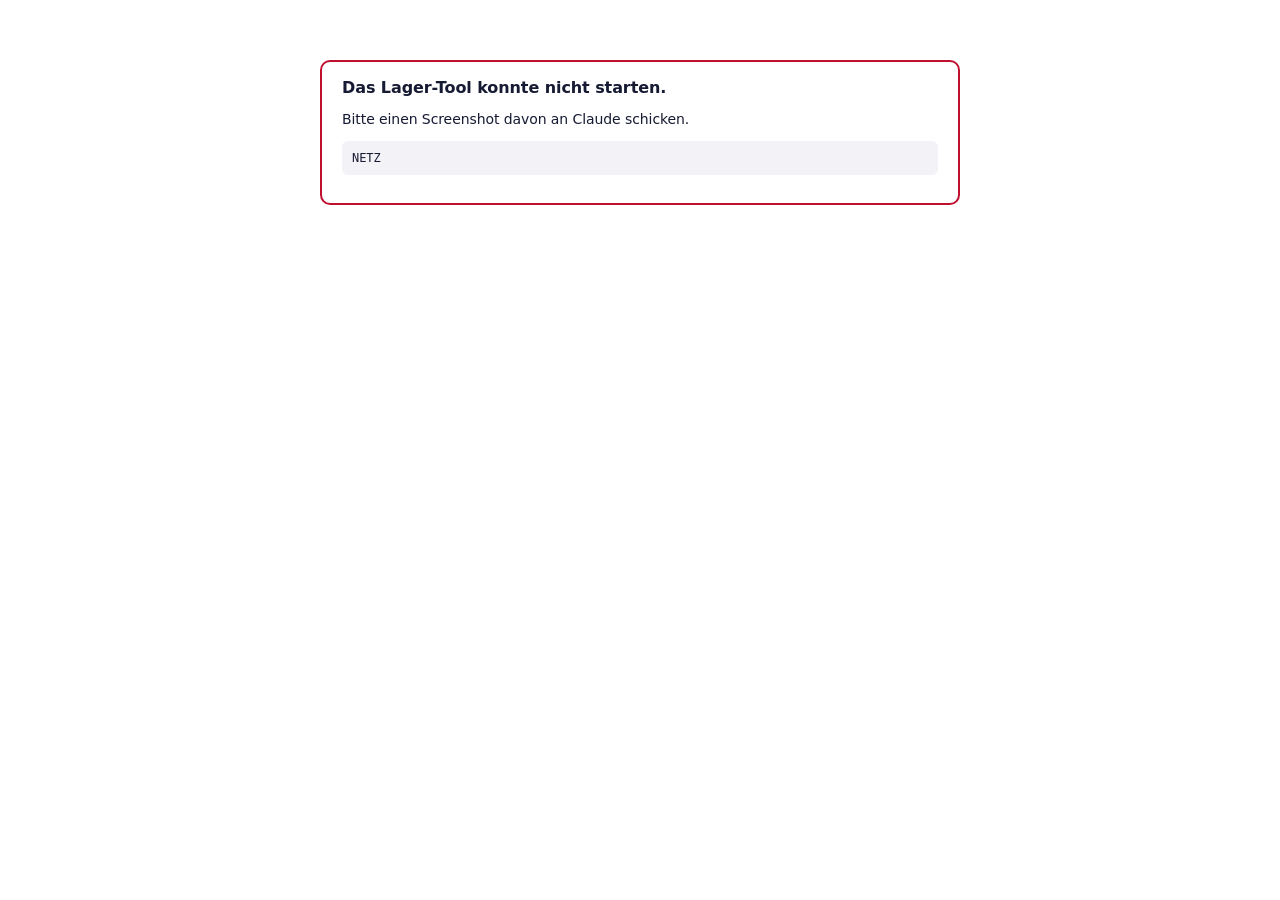
==== commit ed4814b3: "Neues Design «Blau mit Bausteinen» Blaue Leiste oben mit Bereichen und Seiten, Start mit Countdown, " ====
--- a/docs/index.html
+++ b/docs/index.html
@@ -9,7 +9,8 @@
 <meta name="format-detection" content="telephone=no">
 <title>Lager-Tool</title>
 <link rel="preconnect" href="https://fonts.googleapis.com">
-<link rel="stylesheet" href="https://fonts.googleapis.com/css2?family=IBM+Plex+Sans:wght@400;500;600;700&display=swap">
+<link rel="stylesheet" href="https://fonts.googleapis.com/css2?family=Inter:wght@400;500;600;700&display=swap">
+<script>document.documentElement.classList.add("nd4");</script>
 <style>
 /* Layout: app shell — fixed sidebar (brand, navigation, countdown, identity) beside a content column with page header; collapses to a top bar on narrow screens. */
 :root {
@@ -1787,6 +1788,14 @@
 .pw-auge { position: absolute; right: 4px; top: 50%; transform: translateY(-50%); width: 36px; height: 32px; border: 0; background: none; cursor: pointer; font-size: 15px; opacity: 0.5; filter: grayscale(1); }
 .pw-auge.an { opacity: 1; }
 
+/* Adressbuch */
+.kt-grp { padding: 12px 16px 4px; }
+.kt-row { display: flex; align-items: center; gap: 12px; padding: 10px 16px; border-bottom: 1px solid var(--line); flex-wrap: wrap; }
+.kt-main { flex: 1 1 220px; min-width: 0; display: flex; flex-direction: column; gap: 2px; }
+.kt-main .muted { font-size: 13px; }
+.kt-notiz { font-size: 13px; color: var(--ink-2, var(--ink)); }
+.kt-acts { display: flex; align-items: center; gap: 8px; flex-wrap: wrap; }
+
 /* Plus-Knopf: Ziele */
 .qn-ziele { flex-wrap: wrap; }
 .qn-day { display: flex; gap: 8px; }
@@ -1837,9 +1846,485 @@
 .kids-del h3 { font-size: var(--fs-md); font-weight: 600; margin-bottom: var(--sp-1); }
 .ds-hint { margin-bottom: var(--sp-3); }
 
+/* =====================================================================
+   Neues Design «Blau mit Bausteinen» (gilt nur mit <html class="nd4">)
+   Weiss mit feinen Linien, Cevi-Blau als Akzent und oben, Cevi-Rot nur für Dringendes.
+   Oben eine blaue Leiste mit Reitern (PC), Bausteine auf dem Start, Aufgaben als Karten in Spalten.
+   ===================================================================== */
+
+/* ---------- Farben und Masse ---------- */
+html.nd4 {
+  --font: "Inter", system-ui, -apple-system, "Segoe UI", Roboto, sans-serif;
+  --bg: #ffffff; --surface: #ffffff; --subtle: #f7f7fa; --hover: #f1f1f6; --press: #e9e9f1; --fill: #f0f0f5;
+  --line: #e8e8ef; --line-strong: #d9d9e3;
+  --ink: #15151f; --ink-2: #45465c; --muted: #7a7b90; --faint: #b0b1c2;
+  --accent: #303090; --accent-hover: #26267a; --accent-ink: #ffffff; --accent-soft: #eeeefa; --accent-line: #d2d3f0; --tint: #f4f4fc;
+  --late: #c01030; --late-soft: #fbeaee; --red: #c01030;
+  --ok: #23824f; --ok-soft: #e7f4ec; --run: #303090; --run-soft: #eeeefa; --wait: #a76a00; --wait-soft: #fbf2df;
+  --team: #6a4c93; --team-soft: #f1ecf7;
+  --side: #303090; --side-ink: #ffffff; --side-muted: rgb(255 255 255 / 0.72); --side-active: rgb(255 255 255 / 0.16);
+  --glass: rgb(255 255 255 / 0.16); --dim: rgb(255 255 255 / 0.74);
+  --r-xs: 6px; --r-sm: 8px; --r: 10px; --r-lg: 14px;
+  --shadow: none; --shadow-1: none;
+  --shadow-2: 0 1px 2px rgb(21 21 31 / 0.05), 0 10px 28px -12px rgb(21 21 31 / 0.22);
+  --shadow-3: 0 2px 6px rgb(21 21 31 / 0.06), 0 28px 60px -20px rgb(21 21 31 / 0.32);
+  --ring: 0 0 0 3px color-mix(in srgb, var(--accent) 18%, transparent);
+  --t: 150ms; --ease: cubic-bezier(.25, .8, .25, 1);
+  color-scheme: light;
+}
+@media (prefers-color-scheme: dark) {
+  html.nd4:not([data-theme="light"]) {
+    --bg: #0e0e14; --surface: #16161e; --subtle: #1a1a23; --hover: #20202a; --press: #282833; --fill: #20202a;
+    --line: #272732; --line-strong: #33333f; --ink: #ededf4; --ink-2: #c3c4d4; --muted: #8b8ca2; --faint: #5b5c70;
+    --accent: #9d9fff; --accent-hover: #b3b5ff; --accent-ink: #0e0e14; --accent-soft: #232350; --accent-line: #3a3b78; --tint: #15152a;
+    --late: #ff6b82; --late-soft: #3a1820; --ok: #5fcf90; --ok-soft: #15291e; --run: #9d9fff; --run-soft: #232350; --wait: #e8b45c; --wait-soft: #2f2512;
+    --side: #1c1c4a;
+    --shadow-2: 0 10px 30px -8px rgb(0 0 0 / 0.6); --shadow-3: 0 30px 70px -20px rgb(0 0 0 / 0.75);
+    color-scheme: dark;
+  }
+}
+html.nd4[data-theme="dark"] {
+  --bg: #0e0e14; --surface: #16161e; --subtle: #1a1a23; --hover: #20202a; --press: #282833; --fill: #20202a;
+  --line: #272732; --line-strong: #33333f; --ink: #ededf4; --ink-2: #c3c4d4; --muted: #8b8ca2; --faint: #5b5c70;
+  --accent: #9d9fff; --accent-hover: #b3b5ff; --accent-ink: #0e0e14; --accent-soft: #232350; --accent-line: #3a3b78; --tint: #15152a;
+  --late: #ff6b82; --late-soft: #3a1820; --ok: #5fcf90; --ok-soft: #15291e; --run: #9d9fff; --run-soft: #232350; --wait: #e8b45c; --wait-soft: #2f2512;
+  --side: #1c1c4a;
+  --shadow-2: 0 10px 30px -8px rgb(0 0 0 / 0.6); --shadow-3: 0 30px 70px -20px rgb(0 0 0 / 0.75);
+  color-scheme: dark;
+}
+
+/* ---------- Grundlagen ---------- */
+html.nd4 body { font-family: var(--font); font-size: 14px; line-height: 1.5; letter-spacing: -0.006em; background: var(--bg); color: var(--ink); -webkit-font-smoothing: antialiased; }
+html.nd4 button, html.nd4 input, html.nd4 select, html.nd4 textarea { font-family: inherit; }
+html.nd4 :focus-visible { outline: 2px solid var(--accent); outline-offset: 2px; border-radius: var(--r-xs); }
+html.nd4 ::selection { background: color-mix(in srgb, var(--accent) 20%, transparent); }
+html.nd4 * { scrollbar-width: thin; scrollbar-color: var(--line-strong) transparent; }
+html.nd4 .muted { color: var(--muted); }
+html.nd4 h1, html.nd4 h2, html.nd4 h3 { letter-spacing: -0.015em; color: var(--ink); }
+html.nd4 .eyebrow, html.nd4 .sec-label, html.nd4 .field-label { font-size: 12px; font-weight: 500; letter-spacing: 0; text-transform: none; color: var(--muted); }
+html.nd4 .rel-day, html.nd4 .erklaerung { display: none !important; }
+
+/* ---------- PC: Seitenleiste weg, blaue Leiste oben ---------- */
+html.nd4 #nd4-kopf { display: none; }
+@media (min-width: 761px) {
+  html.nd4 .app { display: block; }
+  html.nd4 .side { display: none !important; }
+  html.nd4 .content { min-width: 0; }
+  html.nd4 #nd4-kopf { display: block; position: sticky; top: 0; z-index: 30; }
+}
+.nd4-top { height: 56px; display: flex; align-items: center; gap: 20px; padding: 0 max(24px, env(safe-area-inset-right, 0px)) 0 max(24px, env(safe-area-inset-left, 0px)); background: var(--side); color: var(--side-ink); }
+.nd4-marke { flex: none; display: flex; align-items: center; gap: 10px; border: 0; background: none; padding: 0; cursor: pointer; color: inherit; min-width: 0; }
+.nd4-marke .nd4-chip { background: #ffffff; border-radius: 8px; padding: 5px 9px; display: flex; align-items: center; }
+.nd4-marke img { display: block; height: 18px; width: auto; max-width: 140px; }
+.nd4-marke b { font-size: 14px; font-weight: 600; white-space: nowrap; }
+.nd4-marke .nd4-mark { width: 28px; height: 28px; border-radius: 8px; background: var(--glass); display: grid; place-items: center; font-size: 11.5px; font-weight: 600; }
+.nd4-reiter { flex: 1; display: flex; justify-content: center; gap: 2px; min-width: 0; }
+.nd4-reiter button { border: 0; background: none; color: var(--dim); font: 500 14px/1 var(--font); padding: 9px 16px; border-radius: 999px; cursor: pointer; white-space: nowrap; transition: background var(--t) var(--ease), color var(--t) var(--ease); position: relative; }
+.nd4-reiter button:hover { color: #ffffff; background: rgb(255 255 255 / 0.08); }
+.nd4-reiter button[aria-current="page"] { color: #ffffff; background: var(--glass); }
+.nd4-reiter button .nd4-n { position: absolute; top: 3px; right: 4px; width: 7px; height: 7px; border-radius: 50%; background: #ff5d79; }
+.nd4-werk { flex: none; display: flex; align-items: center; gap: 4px; }
+.nd4-werk > button { position: relative; width: 36px; height: 36px; border: 0; border-radius: 50%; background: none; color: #ffffff; display: grid; place-items: center; cursor: pointer; transition: background var(--t) var(--ease); }
+.nd4-werk > button:hover { background: rgb(255 255 255 / 0.1); }
+.nd4-werk svg { width: 19px; height: 19px; fill: none; stroke: currentColor; stroke-width: 1.8; stroke-linecap: round; stroke-linejoin: round; }
+.nd4-werk .nd4-sos { width: auto; padding: 0 12px 0 10px; height: 32px; border-radius: 999px; background: #c01030; gap: 6px; display: inline-flex; align-items: center; font: 600 13px/1 var(--font); margin: 0 6px; }
+.nd4-werk .nd4-sos:hover { background: #a80d29; }
+.nd4-werk .nd4-sos svg { width: 15px; height: 15px; }
+.nd4-werk .nd4-zahl { position: absolute; top: 3px; right: 2px; min-width: 16px; height: 16px; padding: 0 4px; border-radius: 999px; background: #ff5d79; color: #ffffff; font: 700 10px/16px var(--font); text-align: center; }
+.nd4-werk .nd4-ich { width: 32px; height: 32px; margin-left: 6px; background: #ffffff; color: #303090; font: 600 12px/1 var(--font); }
+.nd4-werk .nd4-ich:hover { background: #ffffff; box-shadow: 0 0 0 3px rgb(255 255 255 / 0.25); }
+.nd4-werk .nd4-ich.wartet::after { content: ""; position: absolute; right: -1px; bottom: -1px; width: 9px; height: 9px; border-radius: 50%; background: #e3a008; box-shadow: 0 0 0 2px var(--side); }
+.nd4-unter { display: flex; gap: 2px; align-items: center; height: 46px; padding: 0 max(24px, env(safe-area-inset-right, 0px)) 0 max(24px, env(safe-area-inset-left, 0px)); background: color-mix(in srgb, var(--bg) 92%, transparent); -webkit-backdrop-filter: saturate(1.4) blur(12px); backdrop-filter: saturate(1.4) blur(12px); border-bottom: 1px solid var(--line); overflow-x: auto; scrollbar-width: none; }
+.nd4-unter::-webkit-scrollbar { display: none; }
+.nd4-unter[hidden] { display: none; }
+.nd4-unter .nd4-fav { font-size: 12.5px; color: var(--faint); margin-right: 6px; white-space: nowrap; }
+.nd4-unter button { position: relative; flex: none; border: 0; background: none; color: var(--muted); font: 500 13.5px/1 var(--font); height: 32px; padding: 0 12px; border-radius: 8px; cursor: pointer; display: inline-flex; align-items: center; gap: 6px; white-space: nowrap; transition: background var(--t) var(--ease), color var(--t) var(--ease); }
+.nd4-unter button:hover { color: var(--ink); background: var(--hover); }
+.nd4-unter button[aria-current="page"] { color: var(--accent); background: var(--accent-soft); }
+.nd4-unter .count { position: static; font: 600 11px/17px var(--font); min-width: 17px; padding: 0 5px; border-radius: 999px; background: var(--late); color: #ffffff; text-align: center; }
+.nd4-unter .fav-stern { font-size: 12px; color: var(--faint); opacity: 0; margin-left: -2px; transition: opacity var(--t); }
+.nd4-unter button:hover .fav-stern, .nd4-unter .fav-stern.an { opacity: 1; }
+.nd4-unter .fav-stern.an { color: #e0a000; }
+/* Menü unter dem eigenen Namen */
+.nd4-menue { position: fixed; z-index: 60; width: 270px; background: var(--surface); border: 1px solid var(--line); border-radius: 14px; box-shadow: var(--shadow-3); padding: 6px; animation: nd4-pop 140ms var(--ease); }
+.nd4-menue .nd4-wer { display: flex; align-items: center; gap: 10px; padding: 10px 10px 12px; border-bottom: 1px solid var(--line); margin-bottom: 6px; }
+.nd4-menue .nd4-wer div { display: flex; flex-direction: column; min-width: 0; }
+.nd4-menue .nd4-wer b { font-size: 14px; font-weight: 600; }
+.nd4-menue .nd4-wer span { font-size: 12.5px; color: var(--muted); }
+.nd4-menue button { width: 100%; display: flex; align-items: center; gap: 10px; border: 0; background: none; color: var(--ink); font: 400 13.5px/1.2 var(--font); padding: 9px 10px; border-radius: 8px; cursor: pointer; text-align: left; }
+.nd4-menue button:hover { background: var(--hover); }
+.nd4-menue button svg { width: 17px; height: 17px; flex: none; fill: none; stroke: var(--muted); stroke-width: 1.8; stroke-linecap: round; stroke-linejoin: round; }
+.nd4-menue button .count { margin-left: auto; position: static; font: 600 11px/17px var(--font); padding: 0 6px; border-radius: 999px; background: var(--fill); color: var(--ink-2); }
+.nd4-menue hr { border: 0; border-top: 1px solid var(--line); margin: 6px 4px; }
+.nd4-menue .nd4-sync { font-size: 12px; color: var(--muted); padding: 6px 10px 4px; }
+.nd4-menue .nd4-raus { color: var(--late); }
+.nd4-menue .nd4-raus svg { stroke: var(--late); }
+@keyframes nd4-pop { from { opacity: 0; transform: translateY(-4px) scale(0.98); } to { opacity: 1; transform: none; } }
+
+/* ---------- Seite ---------- */
+html.nd4 .page { max-width: 1120px; margin-inline: auto; padding-top: 26px; padding-bottom: 64px; gap: 18px; }
+html.nd4 .page-head { align-items: center; gap: 8px 14px; min-height: 36px; }
+html.nd4 .page-head h1 { font-size: 26px; font-weight: 600; letter-spacing: -0.03em; }
+html.nd4 .page-head p { font-size: 13.5px; color: var(--muted); }
+html.nd4 .help-btn { width: 20px; height: 20px; font-size: 11.5px; border: 0; background: var(--fill); color: var(--muted); }
+html.nd4 .back-link { font-size: 13px; color: var(--muted); }
+html.nd4 .back-link:hover { color: var(--accent); }
+html.nd4 .help-box { border: 1px solid var(--line); background: var(--subtle); border-radius: var(--r); }
+html.nd4 .asteam-banner, html.nd4 .closed-banner, html.nd4 .uebung-bar { border-radius: var(--r); }
+
+/* ---------- Flächen: weiss mit feiner Linie ---------- */
+html.nd4 .card { background: var(--surface); border: 1px solid var(--line); border-radius: var(--r-lg); box-shadow: none; }
+html.nd4 .card-head { padding: 14px 18px 8px; min-height: 0; border-bottom: 0; gap: 10px; background: transparent; }
+html.nd4 .card-head h2 { font-size: 14.5px; font-weight: 600; letter-spacing: -0.01em; }
+html.nd4 .card-body { padding: 10px 18px 16px; }
+html.nd4 .card-head + .card-body { padding-top: 4px; }
+html.nd4 .stack, html.nd4 .grid-2 { gap: 16px; }
+
+/* ---------- Reiter innerhalb einer Seite ---------- */
+html.nd4 .page-tabs { display: inline-flex; width: fit-content; max-width: 100%; overflow-x: auto; background: var(--fill) !important; border: 0 !important; border-radius: 10px !important; box-shadow: none !important; padding: 3px !important; gap: 2px; margin: 0; scrollbar-width: none; }
+html.nd4 .page-tabs button { height: 30px; min-height: 0 !important; padding: 0 13px !important; border: 0 !important; border-radius: 8px !important; background: transparent !important; color: var(--ink-2) !important; font-size: 13.5px; font-weight: 500; box-shadow: none !important; white-space: nowrap; transition: background var(--t) var(--ease), color var(--t) var(--ease); }
+html.nd4 .page-tabs button:hover { color: var(--ink) !important; }
+html.nd4 .page-tabs button[aria-selected="true"] { background: var(--surface) !important; color: var(--ink) !important; box-shadow: 0 1px 3px rgb(21 21 31 / 0.10), 0 0 0 0.5px rgb(21 21 31 / 0.06) !important; }
+html.nd4 .subtabs .n, html.nd4 .page-tabs .n { font-size: 11.5px; font-weight: 500; background: transparent; color: inherit; opacity: 0.55; padding: 0 0 0 3px; }
+html.nd4 .subtabs .n.late { color: var(--late); opacity: 1; }
+html.nd4 .seg, html.nd4 .view-seg { background: var(--fill); border: 0; border-radius: 10px; padding: 3px; gap: 2px; display: inline-flex; }
+html.nd4 .seg button, html.nd4 .view-seg button { height: 28px; min-height: 0; padding: 0 12px; border: 0; border-radius: 8px; background: transparent; color: var(--ink-2); font-size: 13px; font-weight: 500; box-shadow: none; }
+html.nd4 .seg button[aria-pressed="true"], html.nd4 .view-seg button[aria-pressed="true"] { background: var(--surface); color: var(--ink); box-shadow: 0 1px 3px rgb(21 21 31 / 0.10); }
+
+/* ---------- Knöpfe ---------- */
+html.nd4 .btn { height: 34px; min-height: 0; padding: 0 14px; border-radius: 999px; border: 0; background: var(--fill); color: var(--ink); font-size: 13.5px; font-weight: 500; box-shadow: none; gap: 6px; transition: background var(--t) var(--ease), transform 90ms var(--ease), color var(--t) var(--ease); }
+html.nd4 .btn:hover { background: var(--press); filter: none; }
+html.nd4 .btn:active:not(:disabled) { transform: scale(0.97); }
+html.nd4 .btn.primary { background: var(--accent); color: var(--accent-ink); }
+html.nd4 .btn.primary:hover { background: var(--accent-hover); }
+html.nd4 .btn.small { height: 30px; padding: 0 12px; font-size: 13px; }
+html.nd4 .btn.ghost { background: transparent; color: var(--ink-2); }
+html.nd4 .btn.ghost:hover { background: var(--hover); color: var(--ink); }
+html.nd4 .btn.danger, html.nd4 .btn.ghost.danger { color: var(--late); }
+html.nd4 .btn.red { background: var(--late); color: #ffffff; }
+html.nd4 .btn:disabled { opacity: 0.45; }
+html.nd4 .link { color: var(--accent); font-weight: 500; }
+html.nd4 .link:hover { text-decoration: underline; text-underline-offset: 3px; }
+html.nd4 .more-pop { border: 1px solid var(--line); border-radius: 12px; background: var(--surface); box-shadow: var(--shadow-3); padding: 6px; min-width: 220px; animation: nd4-pop 140ms var(--ease); }
+html.nd4 .more-pop button { border-radius: 8px; padding: 8px 10px; font-size: 13.5px; }
+html.nd4 .more-pop button:hover { background: var(--hover); }
+
+/* ---------- Eingabefelder ---------- */
+html.nd4 input:not([type="checkbox"]):not([type="radio"]):not([type="file"]):not([type="range"]):not([type="color"]), html.nd4 select, html.nd4 textarea {
+  border: 1px solid var(--line-strong); border-radius: var(--r-sm); background-color: var(--surface); color: var(--ink); font-size: 14px; box-shadow: none;
+  transition: border-color var(--t) var(--ease), box-shadow var(--t) var(--ease);
+}
+html.nd4 input:not([type="checkbox"]):not([type="radio"]):not([type="file"]):not([type="range"]):not([type="color"]):not(.hm-title):not(.cmdk-q), html.nd4 select { min-height: 36px; }
+html.nd4 input:hover, html.nd4 select:hover, html.nd4 textarea:hover { border-color: color-mix(in srgb, var(--line-strong) 50%, var(--muted)); }
+html.nd4 input:focus, html.nd4 select:focus, html.nd4 textarea:focus { outline: none; border-color: var(--accent); box-shadow: var(--ring); }
+html.nd4 input::placeholder, html.nd4 textarea::placeholder { color: var(--faint); }
+html.nd4 input[type="checkbox"], html.nd4 input[type="radio"] { accent-color: var(--accent); width: 16px; height: 16px; }
+html.nd4 .field > span:first-child { font-size: 12.5px; font-weight: 500; color: var(--ink-2); }
+html.nd4 .toolbar { gap: 8px; padding: 12px 16px; background: transparent; border: 0; }
+html.nd4 .quick-add { background: var(--subtle); border: 1px solid transparent; border-radius: 12px; padding: 4px 4px 4px 14px; box-shadow: none; }
+html.nd4 .quick-add input { border: 0 !important; box-shadow: none !important; background: transparent !important; height: 38px; font-size: 14px; padding-left: 0; }
+html.nd4 .quick-add:focus-within { background: var(--surface); border-color: var(--accent); box-shadow: var(--ring); }
+
+/* ---------- Tabellen und Listen ---------- */
+html.nd4 table { border-collapse: separate; border-spacing: 0; }
+html.nd4 th { background: transparent; color: var(--muted); font-size: 12px; font-weight: 500; letter-spacing: 0; text-transform: none; padding: 10px 14px 8px; border-bottom: 1px solid var(--line); }
+html.nd4 td { padding: 10px 14px; border-bottom: 1px solid var(--line); }
+html.nd4 tbody tr:last-child > td { border-bottom: 0; }
+html.nd4 tbody tr:hover > td { background: var(--subtle); }
+html.nd4 .table-wrap { border: 0; border-radius: var(--r-lg); }
+html.nd4 .ttable td { vertical-align: middle; }
+html.nd4 .ttable .c-date { color: var(--muted); font-size: 13px; width: 104px; }
+html.nd4 .ttable .c-date > div:not(:first-child) { display: none; }
+html.nd4 .ttable tr.late .c-date { color: var(--late); font-weight: 500; }
+html.nd4 .ttable .t-title { font-size: 14px; font-weight: 500; color: var(--ink); }
+html.nd4 .ttable .t-title:hover { color: var(--accent); }
+html.nd4 .t-meta { font-size: 12.5px; color: var(--muted); gap: 2px 10px; margin-top: 2px; }
+html.nd4 .ttable tr.done .t-title { color: var(--muted); text-decoration: line-through; text-decoration-color: var(--faint); }
+html.nd4 .ttable tr.grp td { background: transparent; padding: 16px 14px 6px; border-bottom: 0; }
+html.nd4 .grp-in b { font-size: 13px; font-weight: 600; color: var(--ink-2); }
+html.nd4 .grp-in .muted { font-size: 12.5px; }
+html.nd4 .tag.late { background: transparent; color: var(--late); padding: 0; font-weight: 500; }
+html.nd4 .t-row { align-items: flex-start; gap: 12px; }
+html.nd4 .qdone { flex: none; width: 18px; height: 18px; border-radius: 50%; border: 1.5px solid var(--faint); background: transparent; color: transparent; font-size: 10px; line-height: 1; display: grid; place-items: center; transition: border-color var(--t) var(--ease), background var(--t) var(--ease), transform 140ms var(--ease); }
+html.nd4 .qdone:hover { border-color: var(--accent); }
+html.nd4 .qdone.on { background: var(--accent); border-color: var(--accent); color: #ffffff; animation: nd4-check 280ms var(--ease); }
+@keyframes nd4-check { 0% { transform: scale(0.75); } 60% { transform: scale(1.12); } 100% { transform: scale(1); } }
+html.nd4 select.status { appearance: none; -webkit-appearance: none; height: 28px; min-height: 0 !important; width: auto; min-width: 0; max-width: 136px; padding: 0 22px 0 10px; border-radius: 999px; border: 0; font-size: 12.5px; font-weight: 500; background-color: var(--fill); color: var(--ink-2); background-image: linear-gradient(45deg, transparent 50%, currentColor 50%), linear-gradient(135deg, currentColor 50%, transparent 50%); background-position: right 11px center, right 7px center; background-size: 4px 4px; background-repeat: no-repeat; cursor: pointer; }
+html.nd4 select.status[data-s="Läuft"], html.nd4 select.status[data-s="Nächster Höck"] { background-color: var(--accent-soft); color: var(--accent); }
+html.nd4 select.status[data-s="Wartet"] { background-color: var(--wait-soft); color: var(--wait); }
+html.nd4 select.status[data-s="Erledigt"] { background-color: var(--ok-soft); color: var(--ok); }
+html.nd4 select.owner { border: 0; background-color: transparent; box-shadow: none; font-size: 13.5px; color: var(--ink-2); min-height: 30px !important; padding: 0 6px; }
+html.nd4 select.owner:hover { background-color: var(--hover); }
+html.nd4 .av { font-weight: 600; letter-spacing: 0; }
+html.nd4 .tag { font-size: 12px; font-weight: 500; border: 0; border-radius: 999px; padding: 1px 8px; line-height: 18px; }
+html.nd4 .tag.plain { background: var(--fill); color: var(--ink-2); }
+html.nd4 .tag.ok { background: var(--ok-soft); color: var(--ok); }
+html.nd4 .tag.next { background: var(--accent-soft); color: var(--accent); }
+html.nd4 .tagchip { font-size: 12px; border-radius: 999px; padding: 0 8px; border: 0; background: var(--fill); color: var(--ink-2); }
+@media (hover: hover) {
+  html.nd4 .ttable tr.task .star:not(.on) { visibility: hidden; }
+  html.nd4 .ttable tr.task:hover .star:not(.on) { visibility: visible; opacity: 0.5; }
+}
+html.nd4 .star.on { color: #e0a000; }
+
+/* ---------- Übersicht, Kennzahlen, Lager-Check ---------- */
+html.nd4 .kpis { gap: 12px; }
+html.nd4 .kpi { border: 1px solid var(--line); border-radius: var(--r-lg); box-shadow: none; padding: 14px 16px; gap: 2px; }
+html.nd4 .kpi .v { font-size: 24px; font-weight: 600; letter-spacing: -0.03em; line-height: 1.15; }
+html.nd4 .kpi .v small { font-size: 13px; font-weight: 500; color: var(--muted); }
+html.nd4 .kpi .s { font-size: 12.5px; color: var(--muted); }
+html.nd4 .kpi.alert .v { color: var(--late); }
+html.nd4 .bar { height: 4px; border-radius: 99px; background: var(--fill); }
+html.nd4 .bar i { border-radius: 99px; }
+html.nd4 .check-list-big { gap: 0; }
+html.nd4 .chk-row { border: 0; border-bottom: 1px solid var(--line); border-radius: 0; padding: 11px 0; min-height: 44px; background: transparent; }
+html.nd4 .chk-row:last-child { border-bottom: 0; }
+html.nd4 .chk-row:hover { background: transparent; }
+html.nd4 .chk-row:hover b { color: var(--accent); }
+html.nd4 .chk-ico { width: 20px; height: 20px; font-size: 11px; font-weight: 700; border-radius: 50%; }
+html.nd4 .chk-row.ok .chk-ico { background: var(--ok-soft); color: var(--ok); }
+html.nd4 .chk-row.bad .chk-ico { background: var(--late-soft); color: var(--late); }
+html.nd4 .chk-row b { font-weight: 500; font-size: 14px; }
+html.nd4 .chk-row.ok b { color: var(--muted); font-weight: 400; }
+html.nd4 .setup-step { border: 1px solid var(--line); background: var(--surface); border-radius: var(--r); padding: 10px 12px; box-shadow: none; }
+html.nd4 .setup-step:hover { border-color: var(--line-strong); }
+
+/* ---------- Start: Streifen, Bausteine, Kacheln ---------- */
+html.nd4 #view[data-v="start"] > .page-head { display: none; }
+html.nd4 .start-home { display: grid !important; grid-template-columns: minmax(0, 2fr) minmax(0, 1fr); gap: 14px; align-items: start; }
+html.nd4 .start-home > * { grid-column: 1 / -1; margin: 0 !important; }
+html.nd4 .start-home > .st-hero { grid-row: 1; background: var(--tint) !important; color: var(--ink) !important; border: 1px solid var(--line); border-radius: var(--r-lg); padding: 20px 22px; box-shadow: none; display: flex; flex-direction: column; gap: 8px; min-height: 0; }
+html.nd4 .start-home > .st-hero::before, html.nd4 .start-home > .st-hero::after { display: none !important; }
+html.nd4 .st-hero .title-img { display: none; }
+html.nd4 .start-home > .st-hero { align-items: flex-start !important; text-align: left; }
+html.nd4 .start-home .st-stand, html.nd4 .start-home .st-zeit { flex: none !important; width: auto !important; }
+html.nd4 .st-zeit { display: flex; align-items: baseline; gap: 12px; flex-wrap: wrap; }
+html.nd4 .st-zeit b { font-size: 40px; font-weight: 600; letter-spacing: -0.04em; line-height: 1; color: var(--accent) !important; }
+html.nd4 .st-zeit span { font-size: 15px; font-weight: 500; color: var(--ink) !important; }
+html.nd4 .st-stand { display: flex !important; gap: 4px 16px; flex-wrap: wrap; background: none !important; padding: 0 !important; margin: 0 !important; }
+html.nd4 .st-stand button { display: inline-flex !important; flex-direction: row !important; align-items: baseline; gap: 4px; background: none !important; border: 0 !important; padding: 0 !important; min-height: 0 !important; color: var(--muted) !important; font-size: 13px; box-shadow: none !important; cursor: pointer; }
+html.nd4 .st-stand button b { font-size: 13px !important; font-weight: 600; color: var(--ink) !important; }
+html.nd4 .st-stand button span { font-size: 13px !important; color: var(--muted) !important; }
+html.nd4 .st-stand button:hover span { color: var(--accent) !important; text-decoration: underline; text-underline-offset: 3px; }
+html.nd4 .st-stand button.warn b, html.nd4 .st-stand button.warn span { color: var(--late) !important; }
+html.nd4 .st-stand .sos-k { color: var(--late) !important; }
+html.nd4 .start-home > .st-akt { grid-row: 1; justify-self: end; align-self: start; margin: 18px 20px 0 0 !important; display: flex !important; gap: 6px; flex-wrap: wrap; justify-content: flex-end; max-width: 55%; z-index: 1; background: none !important; }
+html.nd4 .st-akt button { min-height: 0 !important; height: 34px; padding: 0 13px 0 10px !important; border-radius: 999px !important; border: 0 !important; background: var(--surface) !important; color: var(--ink) !important; flex-direction: row !important; gap: 6px !important; font-size: 13px !important; font-weight: 500; box-shadow: 0 0 0 1px var(--line) !important; }
+html.nd4 .st-akt button:first-child { background: var(--accent) !important; color: var(--accent-ink) !important; box-shadow: none !important; }
+html.nd4 .st-akt button:hover { background: var(--hover) !important; }
+html.nd4 .st-akt button:first-child:hover { background: var(--accent-hover) !important; }
+html.nd4 .st-akt button svg { width: 16px !important; height: 16px !important; color: inherit !important; }
+html.nd4 .start-home > [data-karte="fuerdich"] { grid-column: 1; grid-row: span 3; }
+html.nd4 .start-home > [data-karte="hoeck"], html.nd4 .start-home > [data-karte="neu"], html.nd4 .start-home > [data-karte="ressort"] { grid-column: 2; }
+html.nd4 .st-card { border-radius: var(--r-lg); }
+html.nd4 .st-card .card-head h2 { font-size: 13px; font-weight: 600; color: var(--muted); }
+html.nd4 .st-list { padding: 0 18px 8px; }
+html.nd4 .st-row { min-height: 44px; padding: 9px 0 !important; font-size: 14px; border-bottom: 1px solid var(--line); background: none !important; }
+html.nd4 .st-row:last-child { border-bottom: 0; }
+html.nd4 .st-row:hover .st-t { color: var(--accent); }
+html.nd4 .st-t { font-size: 14px; font-weight: 500; } html.nd4 .st-t small { font-size: 12.5px; color: var(--muted); font-weight: 400; }
+html.nd4 .st-row.late small { color: var(--late); }
+html.nd4 .st-go { color: var(--faint); }
+html.nd4 .st-hk b { font-size: 15px; font-weight: 600; }
+html.nd4 .st-hk span { font-size: 13px; color: var(--muted); }
+html.nd4 .nd4-leer .card-body { display: flex; flex-direction: column; gap: 2px; }
+html.nd4 .nd4-leer b { font-size: 15px; font-weight: 600; }
+html.nd4 .nd4-leer .link { align-self: flex-start; margin-top: 6px; }
+html.nd4 .st-links { display: grid !important; grid-template-columns: repeat(3, minmax(0, 1fr)); gap: 10px; background: none !important; border: 0 !important; border-radius: 0 !important; overflow: visible !important; }
+html.nd4 .st-links button { display: flex !important; align-items: center; gap: 12px; min-height: 58px; padding: 10px 14px !important; border: 1px solid var(--line) !important; border-radius: 12px !important; background: var(--surface) !important; font-size: 14px !important; font-weight: 500; color: var(--ink); text-align: left; transition: border-color var(--t) var(--ease), box-shadow var(--t) var(--ease); }
+html.nd4 .st-links button:hover { border-color: var(--line-strong) !important; box-shadow: 0 4px 14px -8px rgb(21 21 31 / 0.25); }
+html.nd4 .st-links button > span:last-child { margin-left: auto; color: var(--faint); }
+html.nd4 .nd4-ico { width: 32px; height: 32px; border-radius: 50%; background: var(--accent-soft); color: var(--accent); display: grid; place-items: center; flex: none; }
+html.nd4 .nd4-ico svg { width: 16px; height: 16px; fill: none; stroke: currentColor; stroke-width: 1.8; stroke-linecap: round; stroke-linejoin: round; }
+html.nd4 .st-anpassen { text-align: center; }
+html.nd4 .wx-alarm { border-radius: var(--r-lg); }
+
+/* ---------- Aufgaben: Filterliste links, Karten in Spalten ---------- */
+/* Ein Knopf «Offen · 206 ▾» mit Auswahl, Darstellung und gespeicherten Ansichten */
+.nd4-filter { position: relative; flex: none; }
+.nd4-filter .nd4-fknopf { display: inline-flex; align-items: center; gap: 7px; height: 32px; padding: 0 13px; border: 0; border-radius: 999px; background: var(--accent-soft); color: var(--accent); font: 600 13.5px/1 var(--font); cursor: pointer; white-space: nowrap; }
+.nd4-filter .nd4-fknopf::after { content: ""; width: 6px; height: 6px; border-right: 1.6px solid currentColor; border-bottom: 1.6px solid currentColor; transform: rotate(45deg) translateY(-2px); }
+.nd4-panel { display: none; position: absolute; top: calc(100% + 6px); left: 0; z-index: 40; width: 260px; background: var(--surface); border: 1px solid var(--line); border-radius: 14px; box-shadow: var(--shadow-3); padding: 6px; animation: nd4-pop 140ms var(--ease); }
+.nd4-filter.offen .nd4-panel { display: flex; flex-direction: column; gap: 1px; }
+.nd4-panel .nd4-rl { margin: 8px 10px 4px; font-size: 12px; font-weight: 600; color: var(--faint); }
+.nd4-panel .nd4-rl:first-child { margin-top: 4px; }
+html.nd4 .nd4-panel .nd4-dar { display: flex; width: auto; margin: 0 4px 4px; }
+html.nd4 .nd4-panel .nd4-dar { flex-wrap: nowrap; }
+html.nd4 .nd4-panel .nd4-dar button { flex: 1 1 auto; padding: 0 6px; font-size: 12.5px; white-space: nowrap; }
+html.nd4 #view[data-v="tasks"] .task-tools .info { display: none; }
+.nd4-panel .nd4-ans:empty { display: none; }
+.nd4-panel .nd4-ans { display: flex; flex-direction: column; gap: 1px; }
+.nd4-panel .nd4-ans button { display: flex; align-items: center; width: 100%; height: 32px; padding: 0 10px; border: 0; border-radius: 8px; background: none; color: var(--ink-2); font: 500 13.5px/1 var(--font); text-align: left; cursor: pointer; }
+.nd4-panel .nd4-ans button:hover { background: var(--hover); color: var(--ink); }
+.nd4-panel .nd4-ans [data-view-save] { color: var(--accent); }
+@media (max-width: 760px) { .nd4-panel .nd4-ans button { height: 42px; font-size: 15px; } }
+html.nd4 #view[data-v="tasks"] .task-tools { align-items: center; }
+html.nd4 .nd4-filter .subtabs { display: flex !important; flex-direction: column; width: auto; background: none !important; padding: 0 !important; border-radius: 0 !important; gap: 1px; overflow: visible; position: static !important; margin: 0 !important; }
+html.nd4 .nd4-filter .subtabs button { width: 100%; justify-content: space-between; display: flex; align-items: center; height: 32px; padding: 0 10px !important; border-radius: 8px !important; color: var(--muted) !important; font-size: 13.5px; font-weight: 500; background: none !important; box-shadow: none !important; text-align: left; }
+html.nd4 .nd4-filter .subtabs button:hover { background: var(--hover) !important; color: var(--ink) !important; }
+html.nd4 .nd4-filter .subtabs button[aria-selected="true"] { background: var(--accent-soft) !important; color: var(--accent) !important; box-shadow: none !important; }
+html.nd4 .nd4-filter .subtabs .n { margin-left: auto; opacity: 0.6; font-size: 12.5px; }
+.nd4-filter .nd4-rl { margin: 16px 10px 4px; font-size: 12px; font-weight: 600; color: var(--faint); }
+.nd4-filter .nd4-ress button { width: 100%; display: flex; align-items: center; gap: 8px; height: 30px; padding: 0 10px; border: 0; border-radius: 8px; background: none; color: var(--muted); font: 400 13.5px/1 var(--font); cursor: pointer; text-align: left; }
+.nd4-filter .nd4-ress button:hover { background: var(--hover); color: var(--ink); }
+.nd4-filter .nd4-ress button[aria-pressed="true"] { background: var(--accent-soft); color: var(--accent); font-weight: 500; }
+.nd4-filter .nd4-ress button i { margin-left: auto; font-style: normal; font-size: 12.5px; color: var(--faint); }
+.nd4-filter .nd4-ress .rdot { flex: none; margin: 0 !important; }
+.nd4-filter .nd4-ress button { justify-content: flex-start; }
+html.nd4 .back-link { justify-self: start; align-self: start; text-align: left; }
+html.nd4 #view[data-v="tasks"] .quick-add { margin: 0; }
+html.nd4 #view[data-v="tasks"] > section.card:has(#task-list) { border: 0; border-radius: 0; background: transparent; }
+html.nd4 #view[data-v="tasks"] > section.card:has(#task-list) > .toolbar:first-child { padding: 0 0 8px; }
+html.nd4 #view[data-v="tasks"] .task-tools { padding: 0 0 12px !important; }
+html.nd4 #view[data-v="tasks"] #task-list > .table-wrap { border: 1px solid var(--line); border-radius: var(--r-lg); }
+.nd4-brett { display: grid; grid-template-columns: repeat(var(--sp, 3), minmax(0, 1fr)); gap: 14px; align-items: start; }
+.nd4-sp h3 { margin: 0 0 8px; font-size: 13px; font-weight: 600; display: flex; align-items: center; gap: 6px; color: var(--muted); }
+.nd4-sp h3 i { font-style: normal; font-weight: 500; color: var(--faint); }
+.nd4-sp.late h3 { color: var(--late); } .nd4-sp.late h3 i { color: var(--late); opacity: 0.7; }
+.nd4-sp.ok h3 { color: var(--ok); }
+.nd4-karte { border: 1px solid var(--line); border-radius: 12px; padding: 10px 12px; display: flex; flex-direction: column; gap: 8px; margin-bottom: 8px; background: var(--surface); cursor: pointer; transition: border-color var(--t) var(--ease), box-shadow var(--t) var(--ease); }
+.nd4-karte:hover { border-color: var(--line-strong); box-shadow: 0 4px 14px -8px rgb(21 21 31 / 0.25); }
+.nd4-karte.sel { border-color: var(--accent); box-shadow: var(--ring); }
+.nd4-k1 { display: flex; gap: 10px; align-items: flex-start; }
+.nd4-k1 .qdone { margin-top: 1px; }
+.nd4-kt { flex: 1; min-width: 0; border: 0; background: none; padding: 0; text-align: left; font: 500 13.5px/1.35 var(--font); color: var(--ink); cursor: pointer; }
+.nd4-sp.late .nd4-kt { color: var(--late); }
+.nd4-karte.done .nd4-kt { color: var(--muted); text-decoration: line-through; text-decoration-color: var(--faint); }
+.nd4-k1 .star { font-size: 12px; }
+.nd4-k2 { display: flex; align-items: center; gap: 7px; font-size: 12px; color: var(--muted); padding-left: 28px; min-width: 0; }
+.nd4-k2 > span:not(.av) { min-width: 0; white-space: nowrap; overflow: hidden; text-overflow: ellipsis; }
+.nd4-k2 .dt { margin-left: auto; flex: none; }
+.nd4-k2 .dt.late { color: var(--late); font-weight: 500; }
+.nd4-k2 .av { width: 18px; height: 18px; font-size: 8.5px; line-height: 18px; flex: none; }
+.nd4-k2 .nd4-niemand { width: 18px; height: 18px; border-radius: 50%; background: var(--fill); color: var(--muted); font-size: 10px; display: grid; place-items: center; flex: none; }
+.nd4-weitere { border: 0; background: none; color: var(--accent); font: 500 13px/1 var(--font); padding: 4px 2px; cursor: pointer; }
+.nd4-sp .nd4-nichts { font-size: 13px; color: var(--faint); padding: 6px 2px; }
+
+/* ---------- Protokoll, Mitteilungen ---------- */
+html.nd4 .entry { padding: 14px 18px; gap: 16px; border-bottom: 1px solid var(--line); }
+html.nd4 .entry:last-child { border-bottom: 0; }
+html.nd4 .entry .d { font-size: 13.5px; font-weight: 600; }
+html.nd4 .entry .d small { font-size: 12px; color: var(--muted); font-weight: 400; }
+html.nd4 .entry h3 { font-size: 15px; font-weight: 600; }
+html.nd4 .entry-link:hover, html.nd4 .mrow:hover { background: var(--subtle); }
+html.nd4 .mrow { padding: 12px 18px; border-color: var(--line); }
+html.nd4 .mention { border-radius: 4px; padding: 0 3px; background: var(--accent-soft); color: var(--accent); }
+
+/* ---------- Fenster ---------- */
+html.nd4 .overlay { background: rgb(14 14 30 / 0.30); }
+@media (min-width: 761px) {
+  html.nd4 .overlay:not(.center) .drawer { width: min(540px, 100%); border-left: 1px solid var(--line); background: var(--surface); box-shadow: var(--shadow-3); animation: nd4-slide 220ms var(--ease); }
+  html.nd4 .modal { border: 1px solid var(--line); border-radius: 18px; padding: 24px; background: var(--surface); box-shadow: var(--shadow-3); animation: nd4-dialog 180ms var(--ease); }
+}
+@keyframes nd4-slide { from { transform: translateX(20px); opacity: 0.5; } to { transform: none; opacity: 1; } }
+@keyframes nd4-dialog { from { transform: translateY(8px) scale(0.98); opacity: 0; } to { transform: none; opacity: 1; } }
+html.nd4 .drawer-head { padding: 18px 22px 10px; border-bottom: 0; background: var(--surface); }
+html.nd4 .drawer-head h2 { font-size: 18px; font-weight: 600; letter-spacing: -0.02em; }
+html.nd4 .drawer-body { padding: 8px 22px 22px; gap: 16px; }
+html.nd4 .drawer-foot { padding: 12px 22px; border-top: 1px solid var(--line); background: var(--surface); }
+html.nd4 .lg-head h2 { font-size: 19px; font-weight: 600; letter-spacing: -0.02em; }
+html.nd4 .modal input:not([type="checkbox"]):not([type="radio"]) { height: 40px; font-size: 15px; }
+html.nd4 .modal .btn.primary { height: 40px; font-size: 14.5px; }
+html.nd4 .role-btn { border: 1px solid var(--line); border-radius: var(--r); padding: 14px 16px; background: var(--surface); }
+html.nd4 .role-btn:hover { border-color: var(--accent-line); background: var(--accent-soft); }
+html.nd4 .cmdk-in { border: 1px solid var(--line); border-radius: 16px; box-shadow: var(--shadow-3); }
+html.nd4 .bell-row:hover, html.nd4 .cmdk-row.on, html.nd4 .cmdk-row:hover { background: var(--hover); }
+
+/* ---------- Lagerwahl und Anmelden ---------- */
+html.nd4 .start { background: var(--bg); }
+html.nd4 .lager-card { border: 1px solid var(--line); border-radius: var(--r-lg); background: var(--surface); box-shadow: none; }
+html.nd4 .lager-card:hover { border-color: var(--line-strong); box-shadow: var(--shadow-2); }
+
+/* ---------- Kleinteile ---------- */
+html.nd4 .toast { background: var(--ink); color: var(--bg); border-radius: 12px; font-size: 13.5px; font-weight: 500; padding: 10px 16px; box-shadow: var(--shadow-2); }
+html.nd4 .empty { padding: 32px 16px; color: var(--muted); font-size: 14px; }
+html.nd4 .empty b { color: var(--ink-2); font-size: 15px; font-weight: 600; }
+html.nd4 .hint.wichtig { border-radius: var(--r); }
+html.nd4 .pchip-s { border-radius: 999px; font-size: 13px; padding: 2px 10px 2px 2px; background: var(--fill); border: 0; }
+html.nd4 .fab { border-radius: 50%; background: var(--accent); color: #ffffff; box-shadow: 0 8px 24px -8px var(--accent); }
+html.nd4 .fab:hover { background: var(--accent-hover); }
+html.nd4 .kb-col { background: var(--subtle); border: 0; border-radius: var(--r-lg); }
+html.nd4 .kb-card { border: 1px solid var(--line); border-radius: var(--r); background: var(--surface); box-shadow: none; }
+html.nd4 .kb-card:hover { box-shadow: var(--shadow-2); }
+html.nd4 .preview-bar { background: var(--tint); color: var(--ink-2); border-bottom: 1px solid var(--line); }
+
+/* ---------- Handy ---------- */
+@media (max-width: 760px) {
+  html.nd4 body { font-size: 15px; }
+  html.nd4 .appbar { background: var(--side); color: #ffffff; border-bottom: 0; -webkit-backdrop-filter: none; backdrop-filter: none; }
+  html.nd4 .ab-title b { color: #ffffff; font-size: 17px; font-weight: 600; letter-spacing: -0.02em; }
+  html.nd4 .ab-title span { color: var(--dim); }
+  html.nd4 .ab-btn { color: #ffffff; }
+  html.nd4 .ab-btn:active { background: rgb(255 255 255 / 0.12); }
+  html.nd4 .ab-back svg { color: #ffffff; }
+  html.nd4 .ab-sos svg { width: 17px; height: 17px; }
+  html.nd4 .ab-sos { width: 34px; height: 34px; margin: 0 4px; background: #c01030; color: #ffffff; }
+  html.nd4 .ab-btn .count { background: #ff5d79; }
+  html.nd4 .page { padding-top: 14px !important; gap: 14px; }
+  html.nd4 .card { border-radius: 14px; }
+  html.nd4 .card-head { padding: 12px 14px 6px; }
+  html.nd4 .card-head h2 { font-size: 15px; }
+  html.nd4 .card-body { padding: 8px 14px 14px; }
+  html.nd4 .page-tabs { position: sticky !important; top: calc(56px + env(safe-area-inset-top, 0px)); z-index: 6; display: flex; width: auto; margin: 0; }
+  html.nd4 .page-tabs button { flex: 1 0 auto; height: 32px; font-size: 14px; }
+  html.nd4 .page-head .btn { height: 34px; }
+  html.nd4 .ttable tr.task { grid-template-columns: auto minmax(0, 1fr) auto; gap: 6px 10px; padding: 12px 14px; align-items: center; border-bottom: 1px solid var(--line); }
+  html.nd4 .ttable tr.task td { border: 0; padding: 0 !important; background: transparent !important; }
+  html.nd4 .ttable tr.task .c-main { grid-column: 1 / -1; grid-row: 1; }
+  html.nd4 .ttable tr.task .c-date { grid-column: 1; grid-row: 2; width: auto; font-size: 13px; padding-left: 30px !important; }
+  html.nd4 .ttable tr.task .c-who { grid-column: 2; grid-row: 2; min-width: 0; }
+  html.nd4 .ttable tr.task .c-who .take, html.nd4 .ttable tr.task .c-who .plus, html.nd4 .ttable tr.task .t-meta, html.nd4 .ttable tr.task .star:not(.on) { display: none !important; }
+  html.nd4 .ttable tr.task .c-stat { grid-column: 3; grid-row: 2; }
+  html.nd4 .ttable .t-title { font-size: 15px; }
+  html.nd4 .bnav { background: color-mix(in srgb, var(--surface) 92%, transparent) !important; border-top: 1px solid var(--line); }
+  html.nd4 .bnav button { color: var(--faint) !important; font-size: 10.5px !important; font-weight: 500; }
+  html.nd4 .bnav button svg { padding: 3px 0; stroke-width: 1.7; }
+  html.nd4 .bnav button[aria-selected="true"] { color: var(--accent) !important; font-weight: 600; }
+  html.nd4 .bnav button[aria-selected="true"] svg { background: transparent; stroke-width: 2.1; }
+  html.nd4 .fab { width: 54px !important; height: 54px !important; border-radius: 50% !important; }
+  /* Mehr: gruppierte Listen */
+  html.nd4 .mehr-blatt { background: var(--subtle) !important; gap: 14px !important; }
+  html.nd4 .mehr-blatt > * { flex-shrink: 0; }
+  html.nd4 .mehr-q { background: var(--surface); border: 1px solid var(--line) !important; border-radius: 10px; height: 40px; }
+  html.nd4 .mehr-label { font-size: 13px; font-weight: 500; text-transform: none; letter-spacing: 0; color: var(--muted); margin: 6px 4px -8px; }
+  html.nd4 .mehr-konto button { border: 1px solid var(--line); background: var(--surface); border-radius: 12px; }
+  html.nd4 .mehr-konto svg { color: var(--accent); }
+  html.nd4 .mehr-grid { display: flex; flex-direction: column; gap: 0; background: var(--surface); border: 1px solid var(--line); border-radius: 14px; overflow: hidden; }
+  html.nd4 .mehr-k { flex-direction: row; justify-content: flex-start; gap: 12px; min-height: 50px; padding: 0 14px; border-radius: 0; background: transparent; font-size: 15px; text-align: left; box-shadow: inset 0 -1px 0 var(--line); }
+  html.nd4 .mehr-k:last-child { box-shadow: none; }
+  html.nd4 .mehr-k svg { width: 17px; height: 17px; padding: 7px; box-sizing: content-box; border-radius: 50%; background: var(--accent-soft); color: var(--accent); }
+  html.nd4 .mehr-k::after { content: ""; order: 3; margin-left: auto; width: 7px; height: 7px; border-right: 1.7px solid var(--faint); border-top: 1.7px solid var(--faint); transform: rotate(45deg); }
+  html.nd4 .mehr-k i { position: static; order: 2; margin-left: auto; }
+  html.nd4 .mehr-k:has(i)::after { margin-left: 10px; }
+  html.nd4 .mehr-k.on { background: transparent; box-shadow: inset 0 -1px 0 var(--line); color: var(--accent); }
+  html.nd4 .mehr-k:active { transform: none; background: var(--hover); }
+  html.nd4 .overlay:not(.center) .drawer, html.nd4 .modal { background: var(--surface); }
+  /* Start am Handy: Streifen, Jetzt dran, dann alle Seiten als Liste */
+  html.nd4 .start-home { grid-template-columns: minmax(0, 1fr); gap: 12px; }
+  html.nd4 .start-home > * { grid-column: 1 !important; grid-row: auto !important; }
+  html.nd4 .start-home > .st-hero { order: -3; padding: 16px; }
+  html.nd4 .start-home > .st-akt { order: -2; justify-self: stretch; margin: 0 !important; max-width: none; justify-content: flex-start; flex-wrap: nowrap; overflow-x: auto; scrollbar-width: none; }
+  html.nd4 .start-home > [data-karte="fuerdich"], html.nd4 .start-home > .st-links { order: -1; }
+  html.nd4 .st-zeit b { font-size: 34px; }
+  html.nd4 .st-akt button { flex: none; }
+  html.nd4 .st-links { grid-template-columns: minmax(0, 1fr); gap: 0; border: 1px solid var(--line) !important; border-radius: 14px !important; overflow: hidden !important; background: var(--surface) !important; }
+  html.nd4 .st-links button { border: 0 !important; border-bottom: 1px solid var(--line) !important; border-radius: 0 !important; min-height: 52px; box-shadow: none !important; }
+  html.nd4 .st-links button:last-child { border-bottom: 0 !important; }
+  html.nd4 .st-list { padding: 0 14px 6px; }
+  /* Aufgaben am Handy: Knopf «Offen · 206», Karten untereinander */
+  .nd4-filter .nd4-fknopf { height: 34px; font-size: 14px; }
+  .nd4-panel { width: min(300px, calc(100vw - 32px)); }
+  html.nd4 .nd4-filter .subtabs button { height: 42px; font-size: 15px; }
+  .nd4-brett { grid-template-columns: minmax(0, 1fr); gap: 4px; }
+  .nd4-kt { font-size: 15px; }
+  .nd4-k2 { font-size: 12.5px; }
+  html.nd4 #view[data-v="tasks"] .task-tools .info { display: none; }
+}
+@media (prefers-reduced-motion: reduce) { html.nd4 *, html.nd4 *::before, html.nd4 *::after { animation-duration: 1ms !important; transition-duration: 1ms !important; } }
+
 </style>
 <link rel="manifest" href="manifest.webmanifest">
-<meta name="theme-color" content="#141a3d">
+<meta name="theme-color" content="#303090">
 <link rel="icon" type="image/png" href="icons/icon-192.png">
 <link rel="apple-touch-icon" href="icons/icon-192.png">
 <meta name="apple-mobile-web-app-capable" content="yes">
@@ -1929,13 +2414,13 @@
   <nav class="bnav" id="bnav" aria-label="Schnellnavigation"></nav>
   <button class="fab" id="qnote" type="button" aria-label="Schnell-Notiz" title="Schnell-Notiz" hidden>+</button>
 </div>
-<script>window.LAGER_CONFIG = {"api":"https://script.google.com/macros/s/AKfycbztavmVVwvmGQskYgnRlPqQbkP1G4mnmnE5Bjfo07xcTQcVfgFsQpwWQ8IR9FwRRH9s3w/exec","version":"2026-11-18 18:37","test":false};</script>
+<script>window.LAGER_CONFIG = {"api":"https://script.google.com/macros/s/AKfycbztavmVVwvmGQskYgnRlPqQbkP1G4mnmnE5Bjfo07xcTQcVfgFsQpwWQ8IR9FwRRH9s3w/exec","version":"2026-11-18 21:51","test":false};</script>
 <script>
 // Datenanbindung. Bei Google (google.script.run vorhanden) läuft alles über api() in Code.gs,
 // sonst (Vorschau) über einen nachgebauten Server im Browser mit denselben Regeln:
 // Anmeldung als Team (nur Name) oder Lagerleitung (Name + Passwort), Admin mit Admin-Passwort.
 window.LaleiStore = (() => {
-  const SHORT = ["tasks", "config", "journal", "hoecks", "people", "kids", "att", "plan", "info", "eval", "assets", "trash", "rooms", "todos", "feedback", "attreq", "daypage", "presence", "media", "board", "swap", "trips", "groups", "count", "shop", "log", "versions", "react"];
+  const SHORT = ["tasks", "config", "journal", "hoecks", "people", "kids", "att", "plan", "info", "eval", "assets", "trash", "rooms", "todos", "feedback", "attreq", "daypage", "presence", "media", "board", "swap", "trips", "groups", "count", "shop", "log", "versions", "react", "kontakte"];
   const TEAM_READ = ["config", "people", "kids", "plan", "rooms", "info", "att", "attreq", "todos", "feedback", "hoecks", "board", "swap", "trips", "groups", "count", "media", "react"];
   const NO_LOG = ["presence", "count", "todos", "feedback", "attreq", "swap", "log", "media", "versions", "react"];
   const TOKEN_DAYS = 60;
@@ -3709,6 +4194,7 @@
         const tips = {}; for (const [rid, ev] of Object.entries(src.eval || {})) if ((ev.tips || "").trim()) tips[rid === "general" ? "Allgemein" : (ress[rid] || {}).name || rid] = ev.tips;
         config = { ressorts: ress, milestones: ms, dates: { firstSession: sh(sc.dates?.firstSession), pauseFrom: "", pauseTo: "", prep, start, end }, days: defaultDays(prep, start, end), dayparts: sc.dayparts || ["Morgen", "Nachmittag", "Abend"], mail: { enabled: false }, prevTips: tips, prevTipsFrom: srcLager.title || "", prevWissen: wissenAus(src, sc, srcLager.title || ""), packlist: sc.packlist || [], agendaDefaults: sc.agendaDefaults || [], dayBlocks: sc.dayBlocks || [] };
         for (const [tid, t] of Object.entries(src.tasks || {})) ops.push({ op: "set", coll: P("tasks"), id: tid, data: { ressort: t.ressort, teil: t.teil || "", title: t.title, note: t.note || "", deadline: sh(t.deadline), status: "Offen", owner: "", support: "", order: t.order ?? 0, checklist: (t.checklist || []).map((c) => ({ t: c.t, done: false })), links: t.links || [] } });
+        for (const [kid, k] of Object.entries(src.kontakte || {})) if (k.behalten) ops.push({ op: "set", coll: P("kontakte"), id: kid, data: k });
         if ($("#nl-people").checked) for (const [pid, p] of Object.entries(src.people || {})) ops.push({ op: "set", coll: P("people"), id: pid, data: { ...p, funktion: "" } });
         if ($("#nl-info").checked && src.info && src.info.main) info = src.info.main;
         if (src.plan && src.plan.main) plan = { services: src.plan.main.services || defaultServices(), cells: {} };
@@ -5928,7 +6414,7 @@
   });
   const kb = (n) => (n > 1048576 ? (n / 1048576).toFixed(1) + " MB" : Math.max(1, Math.round(n / 1024)) + " KB");
   const ROLLE = { lalei: "Lagerleitung", lesen: "Nur lesen", team: "Team" };
-  const BEREICHE = [["tasks", "Aufgaben"], ["protokoll", "Protokoll und Höcks"], ["people", "Leitende"], ["kids", "Teilnehmende"], ["att", "Anwesenheit"], ["plan", "Schichtplan"], ["einteilung", "Einteilung (Zimmer, Fahrten, Gruppen)"], ["info", "Infos & Links"], ["config", "Lagerdaten und Ressorts"], ["board", "Pinnwand"], ["eval", "Auswertung"], ["daypage", "Tagesseiten"]];
+  const BEREICHE = [["tasks", "Aufgaben"], ["protokoll", "Protokoll und Höcks"], ["people", "Leitende"], ["kids", "Teilnehmende"], ["att", "Anwesenheit"], ["plan", "Schichtplan"], ["einteilung", "Einteilung (Zimmer, Fahrten, Gruppen)"], ["info", "Infos & Links"], ["config", "Lagerdaten und Ressorts"], ["board", "Pinnwand"], ["eval", "Auswertung"], ["daypage", "Tagesseiten"], ["kontakte", "Adressbuch"]];
   const BEREICH_COLLS = { protokoll: ["journal", "hoecks"], einteilung: ["rooms", "trips", "groups"] };
 
   // ---------- Admin ----------
@@ -6009,7 +6495,7 @@
     const o = modal(`<div class="lg-head"><span class="eyebrow">Lager-Tool</span><h2>Datenschutz</h2></div><div class="rich datenschutz">
       <p><b>Wer?</b> Das Lager-Tool gehört dem Cevi Stäfa-Hombi und wird von der Lagerleitung betreut. Kontakt: <a href="mailto:lagerleitung@cevi-staefa-hombi.ch">lagerleitung@cevi-staefa-hombi.ch</a>.</p>
       <p><b>Wozu?</b> Nur für die Planung und Durchführung unserer Lager.</p>
-      <p><b>Welche Daten?</b> Von Leitenden: Ceviname, Vor- und Nachname, Stufe, Rolle, Anwesenheit, Einteilungen, Aufgaben und Protokolle, freiwillig Telefon und E-Mail. Von Teilnehmenden: Vorname, Nachname (meist nur der Anfangsbuchstabe), Stufe, Anwesenheit und Einteilung (Zimmer, Gruppe, Fahrt). <b>Keine Gesundheitsdaten.</b></p>
+      <p><b>Welche Daten?</b> Von Leitenden: Ceviname, Vor- und Nachname, Stufe, Rolle, Anwesenheit, Einteilungen, Aufgaben und Protokolle, freiwillig Telefon und E-Mail. Von Teilnehmenden: Vorname, Nachname (meist nur der Anfangsbuchstabe), Stufe, Anwesenheit und Einteilung (Zimmer, Gruppe, Fahrt). <b>Keine Gesundheitsdaten.</b> Im Adressbuch der Lagerleitung: externe Kontakte für die Organisation (z.B. Lagerhaus, Lieferanten) mit Name, Funktion, Telefon und E-Mail. Nur die Lagerleitung sieht es, nach dem Lager wird es aufgeräumt.</p>
       <p><b>Wer sieht was?</b> Die Lagerleitung sieht alles. Das Team sieht seinen eigenen Bereich, Organigramm, Schichtplan, Einteilung und Infos, von Teilnehmenden nur die Namen. Private To-dos und Packlisten sieht nur die Person selbst.</p>
       <p><b>Wo gespeichert?</b> In einer Google-Tabelle und im Google Drive der Lagerleitung (Server von Google, auch in den USA). Die Website liegt auf GitHub und enthält keine Personendaten. Für das Wetter wird nur der Lagerort an open-meteo.com geschickt, für die Schrift wird Google Fonts geladen.</p>
       <p><b>Im Browser</b> speichert das Tool deine Anmeldung, deine Einstellungen und einen Zwischenstand für die Arbeit ohne Netz. Es gibt keine Werbung, kein Tracking und keine Cookies zu Werbezwecken.</p>
@@ -8639,6 +9125,288 @@
     try { for (let i = 0; i < ops.length; i += 300) await STORE.writeRaw(pw, ops.slice(i, i + 300)); if (ops.length) toast(`Vorlage «${name}» übernommen`); } catch (err) { toast(errMsg(err)); }
   };
 
+  // =====================================================================
+  // Adressbuch der Lagerleitung: externe Kontakte (Lagerhaus, Lieferanten …)
+  // Nur die Lagerleitung sieht es (der Server schickt es dem Team nicht). Nach dem Lager aufräumen,
+  // markierte Kontakte bleiben fürs nächste Lager.
+  // =====================================================================
+  HELP.adressbuch = "Kontakte rund ums Lager, z.B. Lagerhaus, Bauer, Bäckerei, Carunternehmen. Nur die Lagerleitung sieht sie. Mit «Fürs nächste Lager behalten» werden sie beim nächsten Lager übernommen.";
+  state.kontakte = state.kontakte || [];
+  const kontakteAlle = () => (state.kontakte || []).slice().sort((a, b) => (a.gruppe || "~").localeCompare(b.gruppe || "~") || (a.name || "").localeCompare(b.name || ""));
+  const telLink = (n) => "tel:" + String(n || "").replace(/[^\d+]/g, "");
+  views.adressbuch = {
+    shell: () => `${pageHead("Adressbuch", "", isLaLei() && !isReadOnly() && !isClosed() ? `<button class="btn primary" data-kt-neu>+ Kontakt</button>` : "")}
+      <section class="card"><div class="toolbar"><input type="search" id="kt-q" placeholder="Kontakte durchsuchen" value="${esc(state.ktQ || "")}" aria-label="Suchen"></div><div id="kt-list"></div></section>`,
+    update() {
+      const q = (state.ktQ || "").trim().toLowerCase(); const kann = isLaLei() && !isReadOnly() && !isClosed();
+      const list = kontakteAlle().filter((k) => !q || `${k.name} ${k.funktion} ${k.gruppe} ${k.notiz} ${k.tel} ${k.mail}`.toLowerCase().includes(q));
+      let grp = null;
+      $("#kt-list").innerHTML = list.length ? list.map((k) => { const kopf = (k.gruppe || "Weitere") !== grp ? `<div class="sec-label kt-grp">${esc(k.gruppe || "Weitere")}</div>` : ""; grp = k.gruppe || "Weitere";
+        return `${kopf}<div class="kt-row"><div class="kt-main"><b>${esc(k.name || "")}</b>${k.funktion ? `<span class="muted">${esc(k.funktion)}</span>` : ""}${k.notiz ? `<div class="rich kt-notiz">${rich(k.notiz)}</div>` : ""}</div>
+          <div class="kt-acts">${k.tel ? `<a class="btn small" href="${esc(telLink(k.tel))}">${esc(k.tel)}</a>` : ""}${k.mail ? `<a class="btn small ghost" href="mailto:${esc(k.mail)}">E-Mail</a>` : ""}${k.behalten ? '<span class="tag plain" title="Wird beim nächsten Lager übernommen">bleibt</span>' : ""}${kann ? `<button class="link" data-kt-edit="${esc(k._id)}">Bearbeiten</button>` : ""}</div></div>`; }).join("")
+        : `<div class="empty">${kontakteAlle().length ? "<b>Nichts gefunden</b>" : kann ? '<button class="btn primary leer-btn" data-kt-neu>+ Ersten Kontakt erfassen</button>' : "<b>Noch keine Kontakte</b>"}</div>`;
+    },
+  };
+  function kontaktFenster(id) {
+    const k = id ? (state.kontakte || []).find((x) => x._id === id) : null; const d = k ? { ...k } : { name: "", funktion: "", gruppe: "", tel: "", mail: "", notiz: "", behalten: false };
+    const gruppen = [...new Set(["Lagerhaus", "Lebensmittel", "Transport", "Material", "Gemeinde & Behörden", ...(state.kontakte || []).map((x) => x.gruppe).filter(Boolean)])];
+    const o = modal(`<div class="lg-head"><span class="eyebrow">Adressbuch</span><h2>${k ? "Kontakt bearbeiten" : "Neuer Kontakt"}</h2></div>
+      <label class="field"><span>Name bzw. Firma</span><input data-kt="name" value="${esc(d.name)}" placeholder="z.B. Pfadiheim Wildhaus"></label>
+      <div class="form-grid"><label class="field"><span>Funktion / Ansprechperson</span><input data-kt="funktion" value="${esc(d.funktion)}" placeholder="z.B. Hauswartin Frau Muster"></label>
+        <label class="field"><span>Gruppe</span><input data-kt="gruppe" value="${esc(d.gruppe)}" list="kt-gruppen" placeholder="z.B. Lagerhaus"><datalist id="kt-gruppen">${gruppen.map((g) => `<option value="${esc(g)}">`).join("")}</datalist></label></div>
+      <div class="form-grid"><label class="field"><span>Telefon</span><input type="tel" data-kt="tel" value="${esc(d.tel)}"></label><label class="field"><span>E-Mail</span><input type="email" data-kt="mail" value="${esc(d.mail)}"></label></div>
+      <label class="field"><span>Notiz</span><textarea data-kt="notiz" rows="2" placeholder="z.B. Schlüsselübergabe Freitag 17 Uhr">${esc(d.notiz)}</textarea></label>
+      <label class="toggle"><input type="checkbox" data-kt-behalten ${d.behalten ? "checked" : ""}> Fürs nächste Lager behalten</label>
+      <div class="lg-foot">${k ? '<button class="btn small ghost danger" data-kt-del>Löschen</button>' : "<span></span>"}<span class="btn-group"><button class="btn" data-kt-no>Abbrechen</button><button class="btn primary" data-kt-ok>Speichern</button></span></div>`);
+    o.oninput = (e) => { const t = e.target; if (t.dataset.kt) d[t.dataset.kt] = t.value; if (t.matches("[data-kt-behalten]")) d.behalten = t.checked; };
+    o.onchange = o.oninput;
+    setTimeout(() => { const f = $('[data-kt="name"]', o); if (f && !k) f.focus(); }, 30);
+    o.onclick = async (e) => {
+      if (e.target === o || e.target.closest("[data-kt-no]")) return closeDrawer();
+      if (e.target.closest("[data-kt-del]")) { if (!confirm(`«${k.name}» löschen?`)) return; closeDrawer(); return trash([{ coll: "kontakte", id }], k.name || "Kontakt"); }
+      if (!e.target.closest("[data-kt-ok]")) return; if (!String(d.name).trim()) return toast("Bitte einen Namen eingeben.");
+      const data = { name: d.name.trim(), funktion: (d.funktion || "").trim(), gruppe: (d.gruppe || "").trim(), tel: (d.tel || "").trim(), mail: (d.mail || "").trim(), notiz: (d.notiz || "").trim(), behalten: !!d.behalten, updatedAt: nowStamp(), updatedBy: me(), createdAt: k ? k.createdAt || nowStamp() : nowStamp() };
+      try { await state.db.batch([{ op: "set", coll: "kontakte", id: id || state.db.newId(), data }]); closeDrawer(); toast("Gespeichert"); } catch (err) { handleWriteError(err); }
+    };
+  }
+  view.addEventListener("click", (e) => { if (e.target.closest("[data-kt-neu]")) return kontaktFenster(null); const b = e.target.closest("[data-kt-edit]"); if (b) kontaktFenster(b.dataset.ktEdit); });
+  view.addEventListener("input", (e) => { if (e.target.id === "kt-q") { state.ktQ = e.target.value; views.adressbuch.update(); } });
+  Object.assign(KIND, { kontakte: "Kontakt" });
+  // Navigation: unter «Allgemein» nach Dokumente, nur Lagerleitung
+  (() => { const d = $('#tabs button[data-view="docs"]'); if (d) d.insertAdjacentHTML("afterend", `<button role="tab" data-view="adressbuch" data-roles="lalei"><svg viewBox="0 0 24 24"><path d="M6 3h12a1 1 0 0 1 1 1v16a1 1 0 0 1-1 1H6a2 2 0 0 1-2-2V5a2 2 0 0 1 2-2z"/><circle cx="12" cy="10" r="3"/><path d="M7.5 17c1-2 2.6-3 4.5-3s3.5 1 4.5 3"/></svg>Adressbuch</button>`); })();
+
+  // ---------- Nach dem Lager aufräumen ----------
+  const nichtBehalten = () => (state.kontakte || []).filter((k) => !k.behalten);
+  async function adressbuchAufraeumen() {
+    const weg = nichtBehalten(); if (!weg.length) return toast("Es gibt nichts aufzuräumen.");
+    if (!confirm(`${weg.length} Kontakte löschen? Kontakte mit «Fürs nächste Lager behalten» bleiben.`)) return;
+    try { await state.db.batch(weg.map((k) => ({ op: "delete", coll: "kontakte", id: k._id }))); await writeConfig({ kontakteAufgeraeumt: nowStamp() }); toast(`${weg.length} Kontakte gelöscht`); } catch (err) { handleWriteError(err); }
+  }
+  view.addEventListener("click", (e) => { if (e.target.closest("[data-kt-aufraeumen]")) adressbuchAufraeumen(); });
+  const ovUpdateOrigKt = views.overview.update;
+  views.overview.update = function () { ovUpdateOrigKt(); if (isLaLei() && !isReadOnly() && lagerVorbei(180) && nichtBehalten().length && $("#ov-setup")) $("#ov-setup").insertAdjacentHTML("afterbegin", `<div class="conflict-note ds-hint">🔒 Das Lager ist seit über 6 Monaten vorbei. Bitte das Adressbuch aufräumen (${nichtBehalten().length} Kontakte). <button class="link" data-kt-aufraeumen>Aufräumen</button></div>`); };
+  const checkItemsOrigKt = checkItems;
+  checkItems = function () { const out = checkItemsOrigKt(); if (lagerVorbei() && (state.kontakte || []).length) out.push([!nichtBehalten().length || !lagerVorbei(180), "Datenschutz: Adressbuch", nichtBehalten().length ? `${nichtBehalten().length} Kontakte, spätestens 6 Monate nach dem Lager aufräumen` : "aufgeräumt", "adressbuch|"]); return out; };
+  const adrUpdateOrig = views.adressbuch.update;
+  views.adressbuch.update = function () { adrUpdateOrig(); if (isLaLei() && !isReadOnly() && lagerVorbei() && nichtBehalten().length) $("#kt-list").insertAdjacentHTML("afterbegin", `<div class="card-body"><button class="btn small" data-kt-aufraeumen>Nach dem Lager aufräumen (${nichtBehalten().length})</button></div>`); };
+
+  // =====================================================================
+  // Neues Design «Blau mit Bausteinen» (nur mit <html class="nd4">).
+  // Hängt sich an die bestehenden Funktionen an: alle Knöpfe rufen die gleichen Abläufe auf wie bisher.
+  // PC: blaue Leiste oben mit Reitern (Start, Planung, Lager, Allgemein) und den Seiten darunter.
+  // Start: Streifen mit Countdown, Bausteine, Kacheln. Aufgaben: Filterliste links, Karten in Spalten.
+  // =====================================================================
+  NEUES.unshift({ id: "2026-11-design", titel: "Neu: frisches Aussehen", punkte: [
+    "Oben eine blaue Leiste mit den Bereichen Start, Planung, Lager und Allgemein, darunter die Seiten.",
+    "Start: Countdown, «Für dich», nächster Höck und alle Seiten als Kacheln.",
+    "Aufgaben als Karten nach Dringlichkeit. Der Knopf «Offen» wählt, was angezeigt wird, und wie (Karten, Liste, Personen, Kanban).",
+    "Konto, Einstellungen, Hilfe und Abmelden findest du oben rechts unter deinem Kürzel.",
+  ] });
+  const nd4an = () => document.documentElement.classList.contains("nd4");
+  const ND4 = { aktiv: "", mehr: {}, malen: 0 };
+  const nd4Txt = (b) => [...b.childNodes].filter((n) => n.nodeType === 3).map((n) => n.textContent).join("").trim();
+  const nd4Svg = {
+    such: '<svg viewBox="0 0 24 24"><circle cx="11" cy="11" r="7"/><path d="M20 20l-4-4"/></svg>',
+    glocke: '<svg viewBox="0 0 24 24"><path d="M6 16V11a6 6 0 1 1 12 0v5l1.5 2h-15z"/><path d="M10 20a2 2 0 0 0 4 0"/></svg>',
+    tel: '<svg viewBox="0 0 24 24"><path d="M5 4h4l2 5-2.5 1.5a11 11 0 0 0 5 5L15 13l5 2v4a2 2 0 0 1-2 2A16 16 0 0 1 3 6a2 2 0 0 1 2-2"/></svg>',
+    lager: '<svg viewBox="0 0 24 24"><path d="M3 20h18M5 20V10l7-6 7 6v10"/><path d="M10 20v-5h4v5"/></svg>',
+    raus: '<svg viewBox="0 0 24 24"><path d="M15 4h4v16h-4M10 8l-4 4 4 4M6 12h10"/></svg>',
+    fb: '<svg viewBox="0 0 24 24"><path d="M4 5h16v11H8l-4 4z"/><path d="M8 9h8M8 12h5"/></svg>',
+    team: '<svg viewBox="0 0 24 24"><circle cx="12" cy="8" r="4"/><path d="M4 21c1.5-4 4.5-6 8-6s6.5 2 8 6"/></svg>',
+    app: '<svg viewBox="0 0 24 24"><rect x="7" y="2" width="10" height="20" rx="2"/><path d="M12 7v7M9 11l3 3 3-3"/></svg>',
+    ds: '<svg viewBox="0 0 24 24"><path d="M12 3l7 3v5c0 5-3 8-7 10-4-2-7-5-7-10V6z"/><path d="M9 12l2 2 4-4"/></svg>',
+  };
+
+  // ---------- Reiter aus der bisherigen Seitenleiste ableiten ----------
+  function nd4Gruppen() {
+    const nav = $("#tabs"); if (!nav) return { start: null, gruppen: [], extra: [] };
+    const home = isLaLei() ? "start" : "home";
+    let start = null; const gruppen = []; const extra = []; let g = null; let nachSep = false;
+    for (const el of nav.children) {
+      if (el.classList.contains("fav-label") || el.classList.contains("fav-btn") || el.classList.contains("back")) continue;
+      if (el.classList.contains("nav-label")) { g = el.hidden ? null : { name: el.textContent.trim(), items: [] }; if (g) gruppen.push(g); continue; }
+      if (el.classList.contains("nav-sep")) { nachSep = true; g = null; continue; }
+      if (el.tagName !== "BUTTON" || !el.dataset.view || el.hidden) continue;
+      if (el.dataset.view === home) { start = el; continue; }
+      if (nachSep) { extra.push(el); continue; }
+      if (g) g.items.push(el);
+    }
+    return { start, gruppen: gruppen.filter((x) => x.items.length), extra };
+  }
+  function nd4Favs() {
+    const nav = $("#tabs"); if (!nav) return [];
+    return [...nav.querySelectorAll(".fav-btn[data-view]")].map((f) => nav.querySelector(`button[data-view="${f.dataset.view}"]:not(.fav-btn)`)).filter((b) => b && !b.hidden);
+  }
+  function nd4Kopf() {
+    let k = $("#nd4-kopf"); if (k) return k;
+    const c = $(".content"); if (!c) return null;
+    c.insertAdjacentHTML("afterbegin", `<div id="nd4-kopf"><header class="nd4-top"><button class="nd4-marke" type="button" data-nd4-start aria-label="Zur Startseite"></button><nav class="nd4-reiter" aria-label="Bereiche"></nav>
+      <div class="nd4-werk"><button type="button" data-nd4="such" aria-label="Suchen (Strg+K)" title="Suchen (Strg+K)">${nd4Svg.such}</button><button type="button" data-nd4="glocke" aria-label="Mitteilungen" title="Mitteilungen">${nd4Svg.glocke}<span class="nd4-zahl" hidden></span></button><button type="button" class="nd4-sos" data-nd4="sos">${nd4Svg.tel}Notfall</button><button type="button" class="nd4-ich" data-nd4="ich" aria-label="Konto und Einstellungen" aria-haspopup="menu"></button></div></header>
+      <nav class="nd4-unter" aria-label="Seiten"></nav></div>`);
+    return $("#nd4-kopf");
+  }
+  function nd4Malen() {
+    if (!nd4an() || !state.lagerId) return; const k = nd4Kopf(); if (!k) return;
+    const { start, gruppen } = nd4Gruppen();
+    const lg = lagerLogo(); const L = lagerDoc();
+    $(".nd4-marke", k).innerHTML = lg ? `<span class="nd4-chip">${logoImg(lg)}</span>` : `<span class="nd4-mark">${esc($("#brand-mark") ? $("#brand-mark").textContent : "LL")}</span><b>${esc(L.title || "Lager-Tool")}</b>`;
+    // aktive Gruppe: die mit der gewählten Seite
+    const sel = $('#tabs button[data-view][aria-selected="true"]:not(.fav-btn)');
+    let aktiv = ND4.aktiv;
+    if (sel && start && sel === start) aktiv = "start";
+    else if (sel) { const g = gruppen.find((x) => x.items.includes(sel)); if (g) aktiv = g.name; else aktiv = ""; }
+    if (!aktiv) aktiv = state.view === (isLaLei() ? "start" : "home") ? "start" : ND4.aktiv || "start";
+    ND4.aktiv = aktiv;
+    if (sel && aktiv !== "start") { try { localStorage.setItem("nd4-letzte-" + aktiv, sel.dataset.view); } catch {} }
+    const zaehlt = (g) => g.items.some((b) => { const c = b.querySelector(".count"); return c && !c.hidden && c.textContent.trim(); });
+    $(".nd4-reiter", k).innerHTML = (start ? [`<button type="button" data-nd4-g="start" ${aktiv === "start" ? 'aria-current="page"' : ""}>Start</button>`] : []).concat(gruppen.map((g) => `<button type="button" data-nd4-g="${esc(g.name)}" ${aktiv === g.name ? 'aria-current="page"' : ""}>${esc(g.name)}${aktiv !== g.name && zaehlt(g) ? '<i class="nd4-n" aria-hidden="true"></i>' : ""}</button>`)).join("");
+    // Seiten der aktiven Gruppe (beim Start: die Favoriten)
+    const u = $(".nd4-unter", k);
+    const knopf = (b) => { const c = b.querySelector(".count"); const an = (localStorage.getItem(isLaLei() ? "lalei-favoriten-lalei" : "lalei-favoriten-team") || "").includes(`"${b.dataset.view}"`);
+      return `<button type="button" data-nd4-v="${esc(b.dataset.view)}" ${b.getAttribute("aria-selected") === "true" ? 'aria-current="page"' : ""}>${esc(nd4Txt(b))}${c && !c.hidden && c.textContent.trim() ? `<span class="count">${esc(c.textContent)}</span>` : ""}<span class="fav-stern ${an ? "an" : ""}" data-fav="${esc(b.dataset.view)}" title="${an ? "Nicht mehr als Favorit" : "Als Favorit auf den Start"}" aria-hidden="true">${an ? "★" : "☆"}</span></button>`; };
+    if (aktiv === "start") { const f = nd4Favs(); u.hidden = !f.length; u.innerHTML = f.length ? `<span class="nd4-fav">Favoriten</span>${f.map(knopf).join("")}` : ""; }
+    else { const g = gruppen.find((x) => x.name === aktiv); u.hidden = !g; u.innerHTML = g ? g.items.map(knopf).join("") : ""; }
+    // Glocke, eigener Name, Sync
+    const n = typeof bellItems === "function" ? bellItems().filter((x) => x.unread).length : 0; const z = $(".nd4-zahl", k); z.hidden = !n; z.textContent = n > 9 ? "9+" : n;
+    const ich = $(".nd4-ich", k); ich.textContent = initials(me() || "?"); ich.title = (me() || "") + " · " + (isLaLei() ? "Lagerleitung" : "Team");
+    const sy = ($("#sync-state") || {}).textContent || ""; ich.classList.toggle("wartet", /wartet|offline|nicht/i.test(sy));
+    $(".nd4-sos", k).hidden = !$("#sos") || $("#sos").hidden;
+  }
+  function nd4Bald() { if (ND4.malen) return; ND4.malen = requestAnimationFrame(() => { ND4.malen = 0; nd4Malen(); }); }
+  const renderSideOrigN4 = renderSide;
+  renderSide = function () { renderSideOrigN4(); nd4Malen(); };
+  const renderOrigN4 = render;
+  render = function () { renderOrigN4(); nd4Malen(); };
+  if ($("#tabs")) new MutationObserver(nd4Bald).observe($("#tabs"), { subtree: true, childList: true, attributes: true, attributeFilter: ["aria-selected", "hidden"] });
+
+  // ---------- Menü unter dem eigenen Namen ----------
+  function nd4MenueZu() { const m = $(".nd4-menue"); if (m) m.remove(); }
+  function nd4Menue(btn) {
+    if ($(".nd4-menue")) return nd4MenueZu();
+    const { extra } = nd4Gruppen(); const installiert = matchMedia("(display-mode: standalone)").matches || navigator.standalone;
+    const svgOf = (b) => (b.querySelector("svg") ? b.querySelector("svg").outerHTML : "");
+    const m = document.createElement("div"); m.className = "nd4-menue"; m.setAttribute("role", "menu");
+    m.innerHTML = `<div class="nd4-wer">${av(me() || "?")}<div><b>${esc(me() || "–")}</b><span>${isReadOnly() ? "Nur lesen" : isLaLei() ? "Lagerleitung" : "Team"} · ${esc(lagerDoc().title || "")}</span></div></div>
+      <button type="button" role="menuitem" data-nd4m="lager">${nd4Svg.lager}Alle Lager</button>
+      ${extra.map((b) => { const c = b.querySelector(".count"); return `<button type="button" role="menuitem" data-nd4m-v="${esc(b.dataset.view)}">${svgOf(b)}${esc(nd4Txt(b))}${c && !c.hidden && c.textContent.trim() ? `<span class="count">${esc(c.textContent)}</span>` : ""}</button>`; }).join("")}
+      <button type="button" role="menuitem" data-nd4m="fb">${nd4Svg.fb}Feedback zum Tool</button>
+      ${isLaLei() && !state.asTeam ? `<button type="button" role="menuitem" data-nd4m="team">${nd4Svg.team}Als Team ansehen</button>` : ""}
+      ${state.asTeam ? `<button type="button" role="menuitem" data-nd4m="lalei">${nd4Svg.team}Zurück zur Lagerleitung</button>` : ""}
+      ${installiert ? "" : `<button type="button" role="menuitem" data-nd4m="app">${nd4Svg.app}Als App installieren</button>`}
+      <button type="button" role="menuitem" data-nd4m="ds">${nd4Svg.ds}Datenschutz</button>
+      <hr><div class="nd4-sync">${esc(($("#sync-state") || {}).textContent || "")}${STORE.version ? " · Version " + esc(STORE.version) : ""}</div>
+      <button type="button" role="menuitem" class="nd4-raus" data-nd4m="logout">${nd4Svg.raus}Abmelden</button>`;
+    document.body.appendChild(m);
+    const r = btn.getBoundingClientRect(); m.style.top = Math.round(r.bottom + 8) + "px"; m.style.right = Math.max(8, Math.round(window.innerWidth - r.right)) + "px";
+    m.onclick = (e) => {
+      const v = e.target.closest("[data-nd4m-v]"); if (v) { nd4MenueZu(); return setView(v.dataset.nd4mV); }
+      const a = e.target.closest("[data-nd4m]"); if (!a) return; const k = a.dataset.nd4m; nd4MenueZu();
+      if (k === "lager") return $("[data-home]") && $("[data-home]").click();
+      if (k === "fb") return toolFeedbackOpen();
+      if (k === "team") return setAsTeam(true);
+      if (k === "lalei") return setAsTeam(false);
+      if (k === "app") return appInstallieren();
+      if (k === "ds") return showDatenschutz();
+      if (k === "logout") return $("#logout") && $("#logout").click();
+    };
+  }
+  document.addEventListener("click", (e) => {
+    if (!e.target.closest) return;
+    if ($(".nd4-menue") && !e.target.closest(".nd4-menue, [data-nd4='ich']")) nd4MenueZu();
+    const kopf = e.target.closest("#nd4-kopf"); if (!kopf || e.target.closest("[data-fav]")) return;
+    if (e.target.closest("[data-nd4-start]")) return setView(isLaLei() ? "start" : "home");
+    const g = e.target.closest("[data-nd4-g]");
+    if (g) {
+      const name = g.dataset.nd4G; const { start, gruppen } = nd4Gruppen();
+      if (name === "start") return start && start.click();
+      const gr = gruppen.find((x) => x.name === name); if (!gr) return;
+      let ziel = null; try { ziel = localStorage.getItem("nd4-letzte-" + name); } catch {}
+      const b = gr.items.find((x) => x.dataset.view === ziel) || gr.items[0]; ND4.aktiv = name; return b.click();
+    }
+    const v = e.target.closest("[data-nd4-v]"); if (v) { const b = $(`#tabs button[data-view="${v.dataset.nd4V}"]:not(.fav-btn)`); return b ? b.click() : setView(v.dataset.nd4V); }
+    const w = e.target.closest("[data-nd4]"); if (!w) return;
+    if (w.dataset.nd4 === "such") return cmdk();
+    if (w.dataset.nd4 === "glocke") return bellOpen();
+    if (w.dataset.nd4 === "sos") return showSos();
+    if (w.dataset.nd4 === "ich") return nd4Menue(w);
+  });
+  document.addEventListener("keydown", (e) => { if (e.key === "Escape") nd4MenueZu(); });
+  window.addEventListener("resize", nd4MenueZu);
+
+  // ---------- Start: fehlender Höck als Baustein, Kacheln mit Symbol ----------
+  const startUpdN4 = views.start.update;
+  views.start.update = function () {
+    startUpdN4(); if (!nd4an()) return; const b = $("#start-body"); if (!b || $(".heute-hero", b)) return;
+    if (!$('[data-karte="hoeck"]', b)) {
+      const kann = isLaLei() && !isReadOnly() && !isClosed() && !state.asTeam; const nach = $('[data-karte="fuerdich"]', b);
+      const html = `<section class="card st-card nd4-leer" data-karte="hoeck"><div class="card-head"><h2>Nächster Höck</h2></div><div class="card-body"><b>Noch nicht geplant</b>${kann ? '<button class="link" data-new-hoeck>Höck planen</button>' : ""}</div></section>`;
+      if (nach) nach.insertAdjacentHTML("afterend", html); else b.insertAdjacentHTML("beforeend", html);
+      const p = (() => { try { return JSON.parse(store.get("lalei-start-karten") || "{}"); } catch { return {}; } })();
+      const neu = $('[data-karte="hoeck"]', b); if ((p.aus || []).includes("hoeck")) neu.hidden = true; const i = (p.ordnung || []).indexOf("hoeck"); if (i >= 0) neu.style.order = String(10 + i);
+    }
+    b.querySelectorAll(".st-links button[data-goto]").forEach((x) => { if ($(".nd4-ico", x)) return; const nb = $(`#tabs button[data-view="${x.dataset.goto}"]:not(.fav-btn)`); const s = nb && nb.querySelector("svg"); x.insertAdjacentHTML("afterbegin", `<span class="nd4-ico">${s ? s.outerHTML : ""}</span>`); });
+  };
+
+  // ---------- Aufgaben: Karten in Spalten nach Dringlichkeit ----------
+  try { if (nd4an()) state.taskView = localStorage.getItem("nd4-tview") || "spalten"; } catch {}
+  document.addEventListener("click", (e) => { const t = e.target.closest && e.target.closest("[data-tview]"); if (t && nd4an()) { try { localStorage.setItem("nd4-tview", t.dataset.tview); } catch {} } }, true);
+  const tasksShellN4 = views.tasks.shell;
+  views.tasks.shell = () => { const h = tasksShellN4(); return nd4an() ? h.replace('<button type="button" data-tview="liste"', `<button type="button" data-tview="spalten" aria-pressed="${state.taskView === "spalten"}">Karten</button><button type="button" data-tview="liste"`) : h; };
+  function nd4Karte(t) {
+    const late = isLate(t), done = t.status === "Erledigt";
+    return `<div class="nd4-karte ${late ? "late" : ""} ${done ? "done" : ""} ${state.sel && state.sel.has(t._id) ? "sel" : ""}" data-nd4-karte="${esc(t._id)}">
+      <div class="nd4-k1"><button class="qdone ${done ? "on" : ""}" data-qdone="${esc(t._id)}" aria-label="${done ? "Wieder öffnen" : "Als erledigt abhaken"}" title="${done ? "Wieder öffnen" : "Abhaken"}">${done ? "✓" : ""}</button><button class="nd4-kt" data-open="${esc(t._id)}">${t.star ? '<span class="star on" aria-label="wichtig">★</span> ' : ""}${isNew(t) ? '<span class="new-dot" title="Neu oder geändert seit deinem letzten Besuch"></span>' : ""}${esc(t.title)}</button></div>
+      <div class="nd4-k2">${t.owner ? av(t.owner) : '<span class="nd4-niemand" title="Niemand verantwortlich">?</span>'}<span>${ressDot(t.ressort)}${esc(t.ressort)}${t.teil ? " › " + esc(t.teil) : ""}</span>${t.deadline ? `<span class="dt ${late ? "late" : ""}">${fmt(t.deadline).replace(/^\w+, /, "")}</span>` : ""}</div></div>`;
+  }
+  function nd4Spalten(list) {
+    const t0 = iso(today()), lim = addDays(t0, 14);
+    const nach = (a, b) => (b.star ? 1 : 0) - (a.star ? 1 : 0) || (a.deadline || "9999").localeCompare(b.deadline || "9999");
+    const S = [
+      ["late", "Überfällig", (t) => isLate(t)],
+      ["bald", "Nächste 2 Wochen", (t) => t.status !== "Erledigt" && !isLate(t) && t.deadline && t.deadline <= lim],
+      ["spaeter", "Später", (t) => t.status !== "Erledigt" && !isLate(t) && !(t.deadline && t.deadline <= lim)],
+      ["ok", "Erledigt", (t) => t.status === "Erledigt"],
+    ].map(([k, l, f]) => [k, l, list.filter(f).sort(nach)]).filter(([k, , l]) => k !== "ok" || l.length);
+    if (!list.length) return `<div class="empty"><b>Keine Aufgaben</b>Für diese Auswahl gibt es keine Aufgaben.</div>`;
+    const MAX = 30;
+    return `<div class="nd4-brett" style="--sp:${S.length}">${S.map(([k, l, items]) => { const alle = ND4.mehr[k]; const zeig = alle ? items : items.slice(0, MAX);
+      return `<div class="nd4-sp ${k}"><h3>${l} <i>${items.length}</i></h3>${zeig.map(nd4Karte).join("") || '<div class="nd4-nichts">Nichts</div>'}${items.length > zeig.length ? `<button class="nd4-weitere" data-nd4-mehr="${k}">${items.length - zeig.length} weitere</button>` : ""}</div>`; }).join("")}</div>`;
+  }
+  // Ein Knopf statt Filterliste und Ansicht-Knöpfen: «Offen · 206 ▾» öffnet Auswahl, Darstellung und gespeicherte Ansichten
+  function nd4Filter() {
+    const tools = $("#view .task-tools"); if (!tools || state.view !== "tasks") return;
+    let a = $("#nd4-filter");
+    if (!a) {
+      a = document.createElement("div"); a.id = "nd4-filter"; a.className = "nd4-filter";
+      a.innerHTML = `<button type="button" class="nd4-fknopf" aria-expanded="false" aria-haspopup="true"></button><div class="nd4-panel"><div class="nd4-rl">Anzeigen</div><div class="nd4-tabs"></div><div class="nd4-rl">Darstellung</div><div class="nd4-dar seg"></div><div class="nd4-ans"></div></div>`;
+      tools.prepend(a);
+    }
+    const tabs = $("#tabs-tasks"); if (tabs && tabs.parentElement !== $(".nd4-tabs", a)) $(".nd4-tabs", a).append(tabs);
+    const seg = $(".view-seg", tools); if (seg && !a.contains(seg)) { $(".nd4-dar", a).innerHTML = ""; $(".nd4-dar", a).append(...seg.children); seg.remove(); }
+    // gespeicherte Ansichten direkt als Knöpfe (ohne zweites Aufklappen)
+    const ans = [...tools.querySelectorAll(":scope > details.more")].find((d) => /Ansichten/.test((d.querySelector("summary") || {}).textContent || ""));
+    if (ans) { const box = $(".nd4-ans", a); box.innerHTML = '<div class="nd4-rl">Ansichten</div>'; box.append(...ans.querySelectorAll("button")); ans.remove(); }
+    const s = tabs && tabs.querySelector('[aria-selected="true"]'); const k = $(".nd4-fknopf", a);
+    if (s) { const n = s.querySelector(".n"); k.textContent = nd4Txt(s) + (n ? " · " + n.textContent : ""); }
+  }
+  document.addEventListener("click", (e) => { const a = $("#nd4-filter.offen"); if (a && e.target.closest && !e.target.closest("#nd4-filter")) a.classList.remove("offen"); });
+  const tasksUpdN4 = views.tasks.update;
+  views.tasks.update = function () {
+    tasksUpdN4(); if (!nd4an()) return;
+    const box = $("#task-list"); if (box && state.taskView === "spalten" && !state.selMode) box.innerHTML = nd4Spalten(gefilterteAufgaben());
+    nd4Filter();
+  };
+  document.addEventListener("click", (e) => {
+    if (!nd4an() || !e.target.closest) return;
+    const m = e.target.closest("[data-nd4-mehr]"); if (m) { ND4.mehr[m.dataset.nd4Mehr] = true; return views.tasks.update(); }
+    const r = e.target.closest("[data-nd4-ress]");
+    if (r) { const n = r.dataset.nd4Ress; state.filter.ressort = (state.filter.ressort || "").split("|")[0] === n ? "" : n; const s = $("#f-ress"); if (s) s.value = state.filter.ressort; $("#nd4-filter") && $("#nd4-filter").classList.remove("offen"); return views.tasks.update(); }
+    const k = e.target.closest(".nd4-fknopf"); if (k) { const a = k.parentElement; a.classList.toggle("offen"); k.setAttribute("aria-expanded", String(a.classList.contains("offen"))); return; }
+    if (e.target.closest("#nd4-filter [data-ptab], #nd4-filter [data-tview], #nd4-filter [data-view-save], #nd4-filter [data-view-load], #nd4-filter [data-view-manage]")) { const a = $("#nd4-filter"); if (a) a.classList.remove("offen"); }
+    // ganze Karte anklickbar (ausser Abhaken)
+    const c = e.target.closest("[data-nd4-karte]"); if (c && !e.target.closest("button")) { const t = $(".nd4-kt", c); if (t) t.click(); }
+  });
+
   // ---------- boot ----------
   state.jTab = store.get("lalei-jtab") || "all";
   try { state.tabs = JSON.parse(store.get("lalei-tabs") || "{}") || {}; } catch { state.tabs = {}; }
@@ -8675,7 +9443,7 @@
     on("attreq", (snap) => { state.attreq = snap.docs.map((d) => ({ ...d.data(), _id: d.id })); });
     on("daypage", (snap) => { state.daypages = new Map(snap.docs.map((d) => [d.id, d.data()])); });
     on("presence", (snap) => { state.presence = snap.docs.map((d) => ({ ...d.data(), _id: d.id })); });
-    for (const c of ["board", "swap", "trips", "groups", "versions", "react"]) on(c, (snap) => { state[c] = snap.docs.map((d) => ({ ...d.data(), _id: d.id })); });
+    for (const c of ["board", "swap", "trips", "groups", "versions", "react", "kontakte"]) on(c, (snap) => { state[c] = snap.docs.map((d) => ({ ...d.data(), _id: d.id })); });
     for (const c of ["count", "shop", "log", "media"]) on(c, () => {});
     STORE.onLoggedOut((id) => { if (state.lagerId === id) { toast("Bitte melde dich neu an."); showStart(); showLogin(id); } });
     const last = store.get("lalei-lager");
